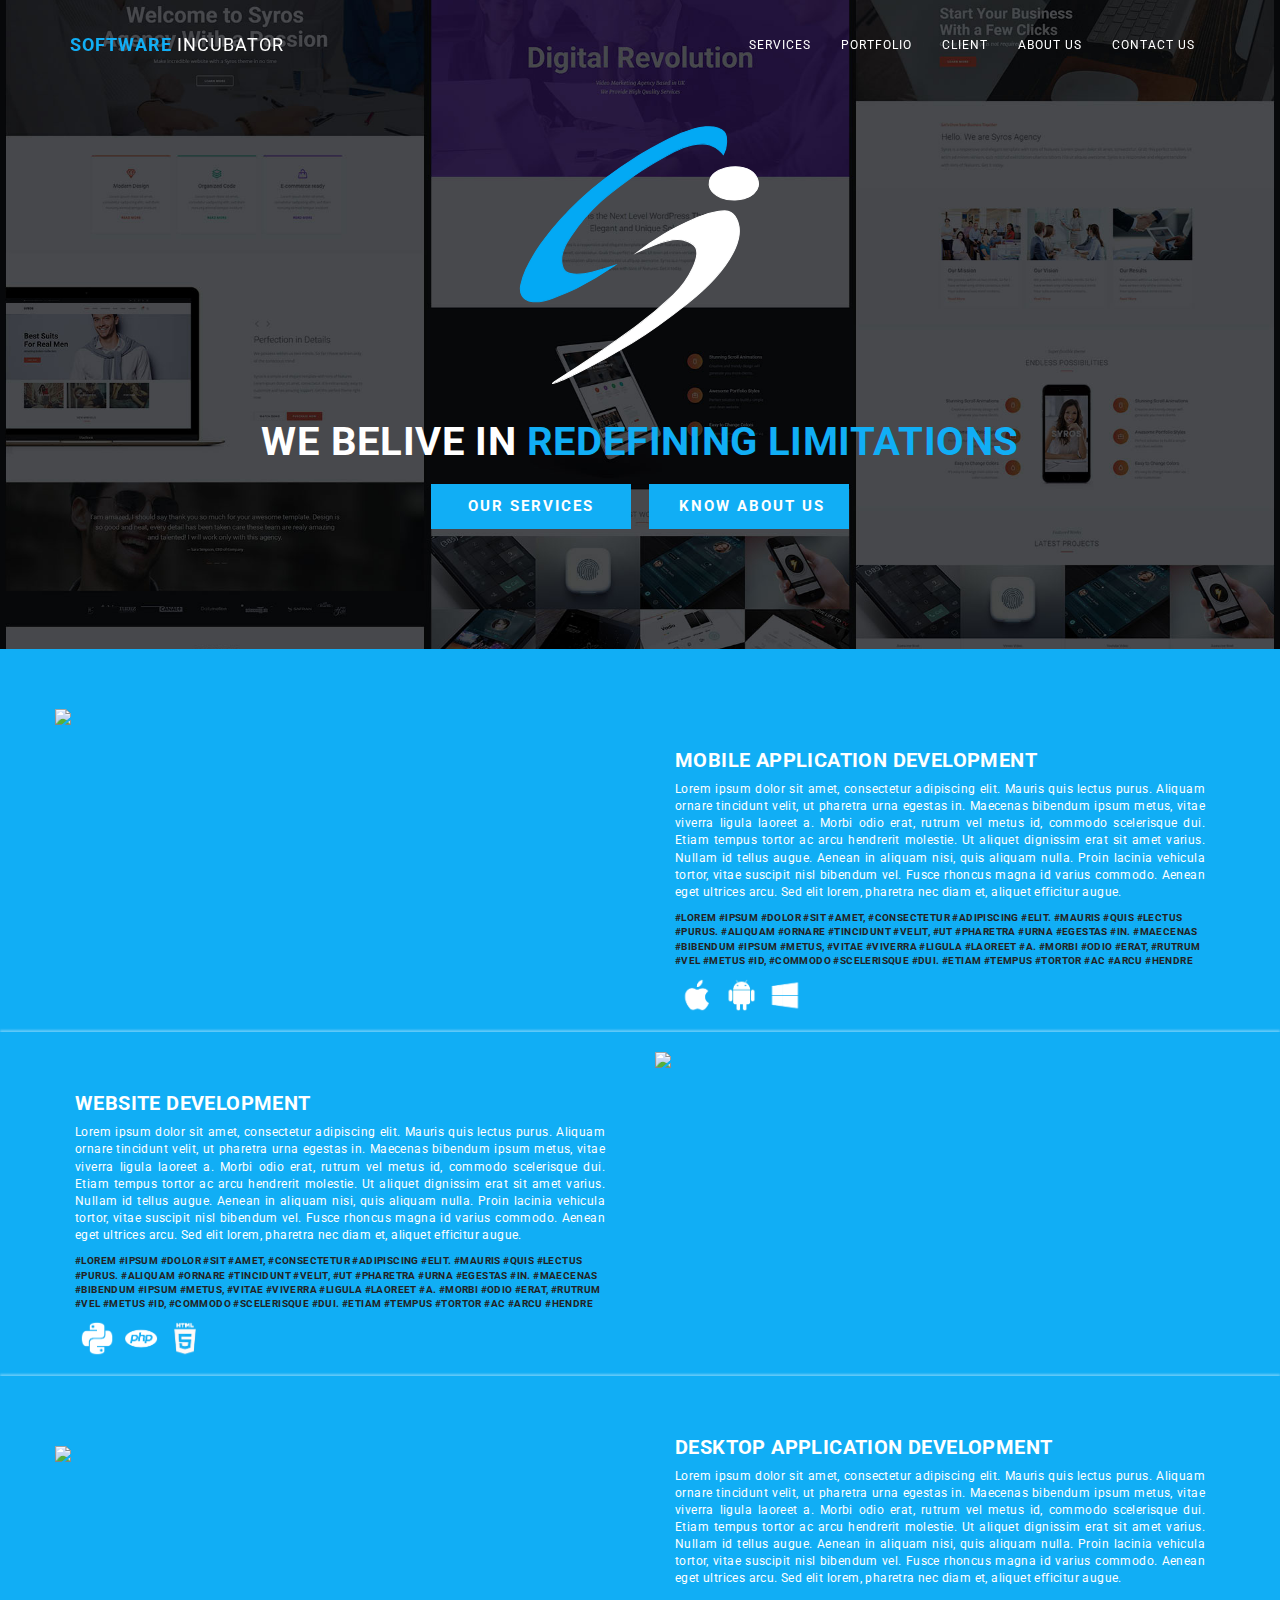
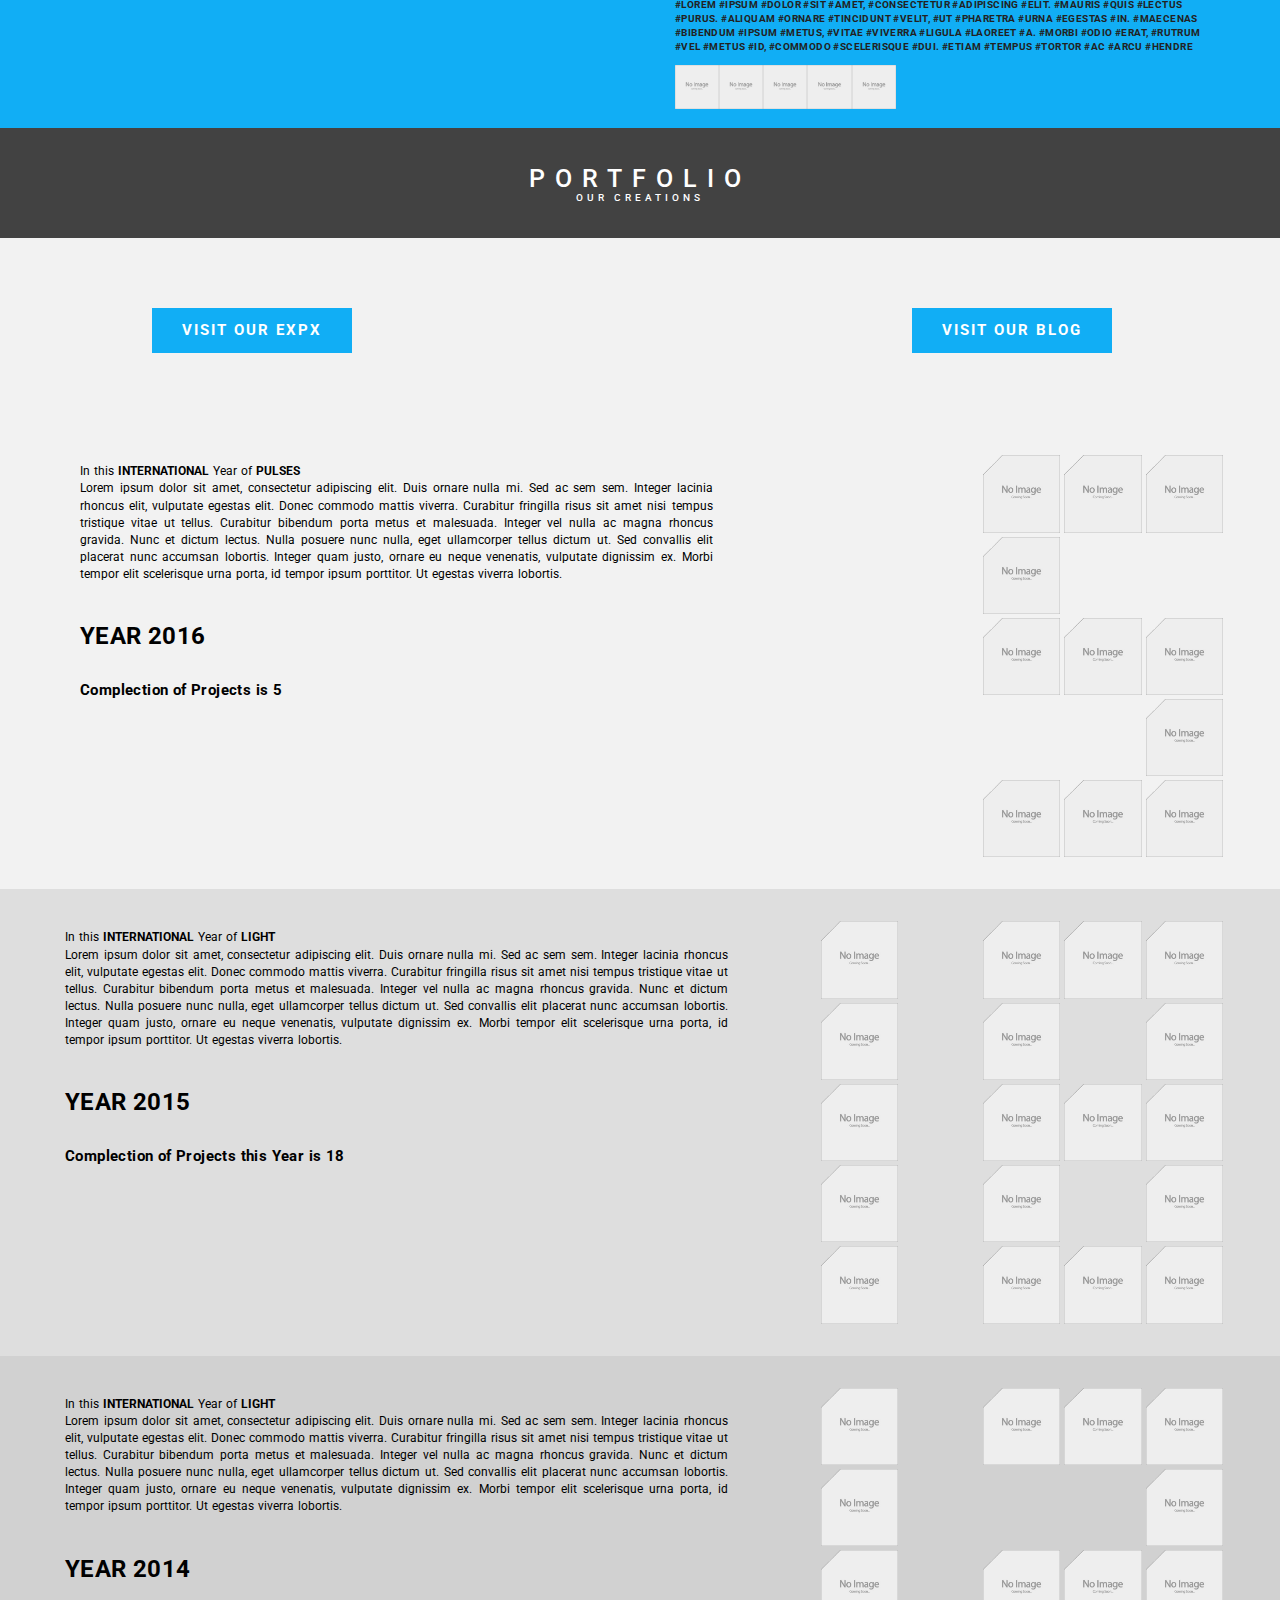
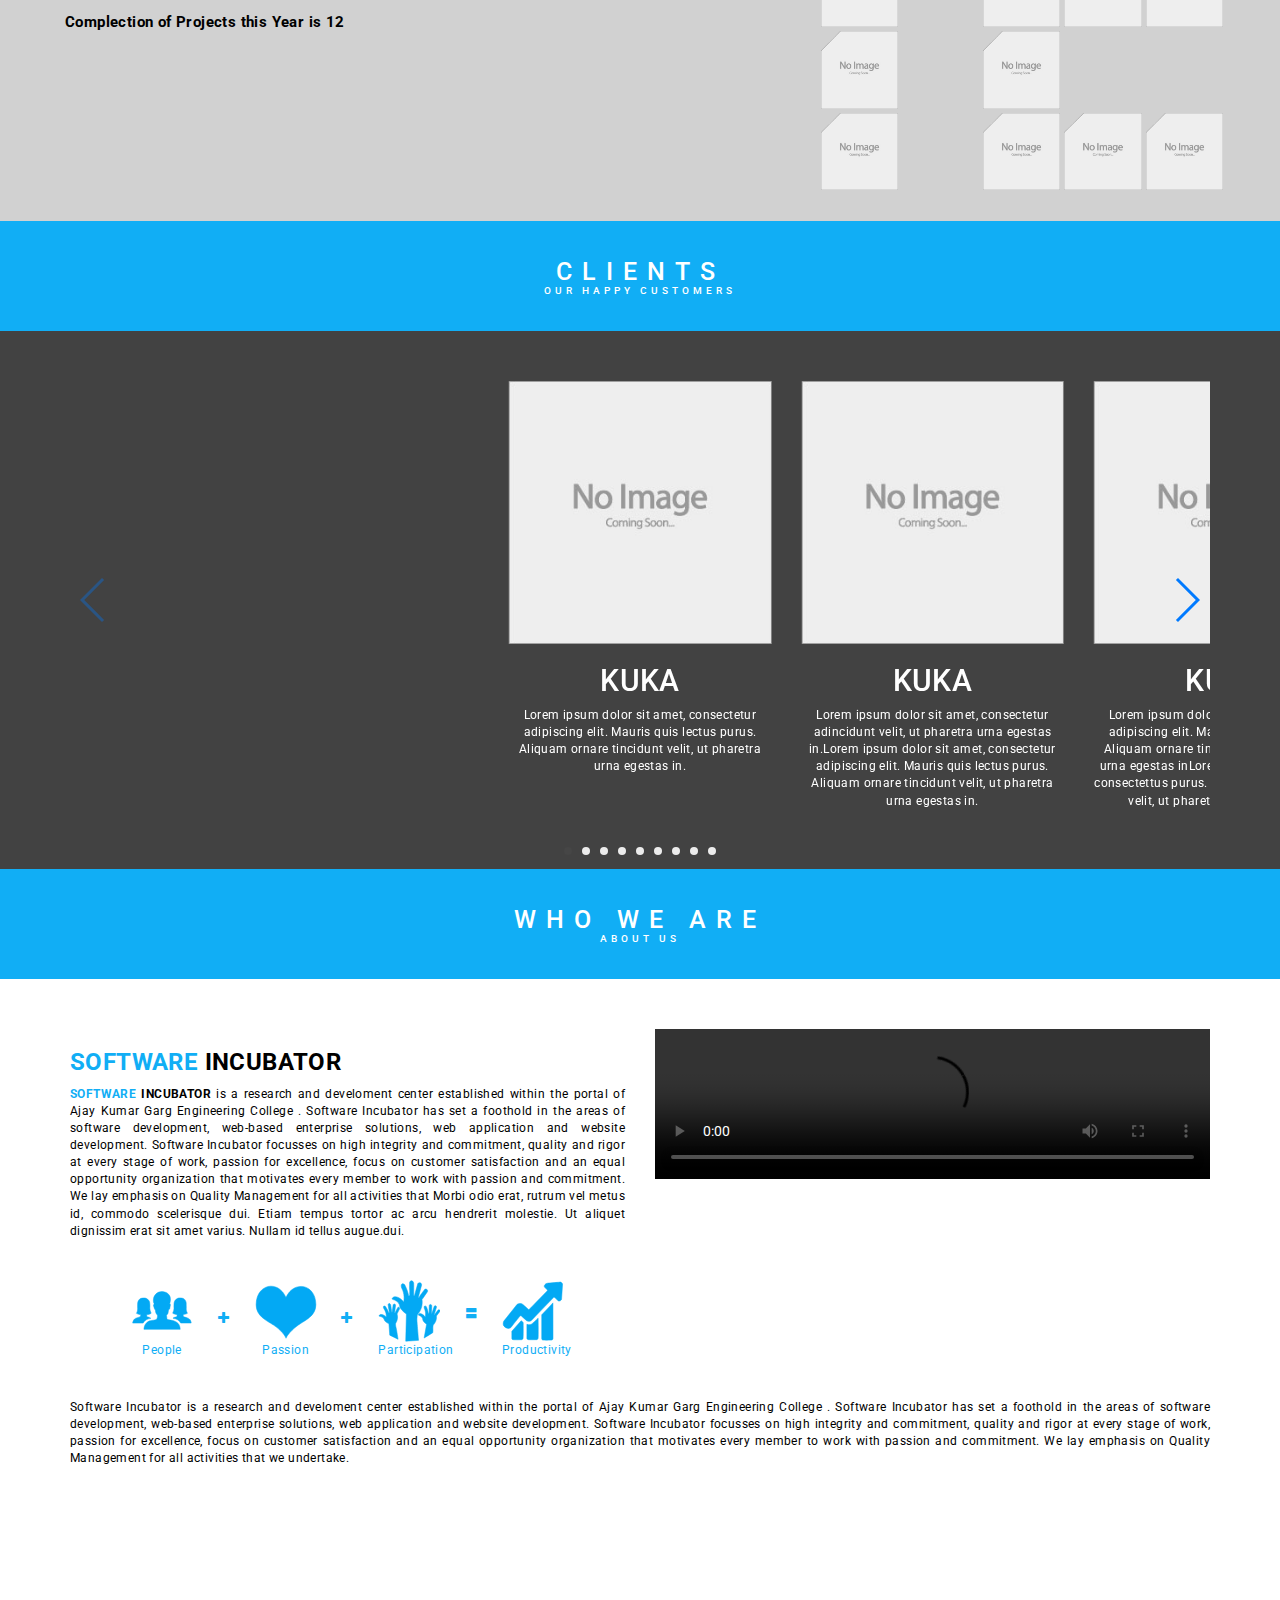
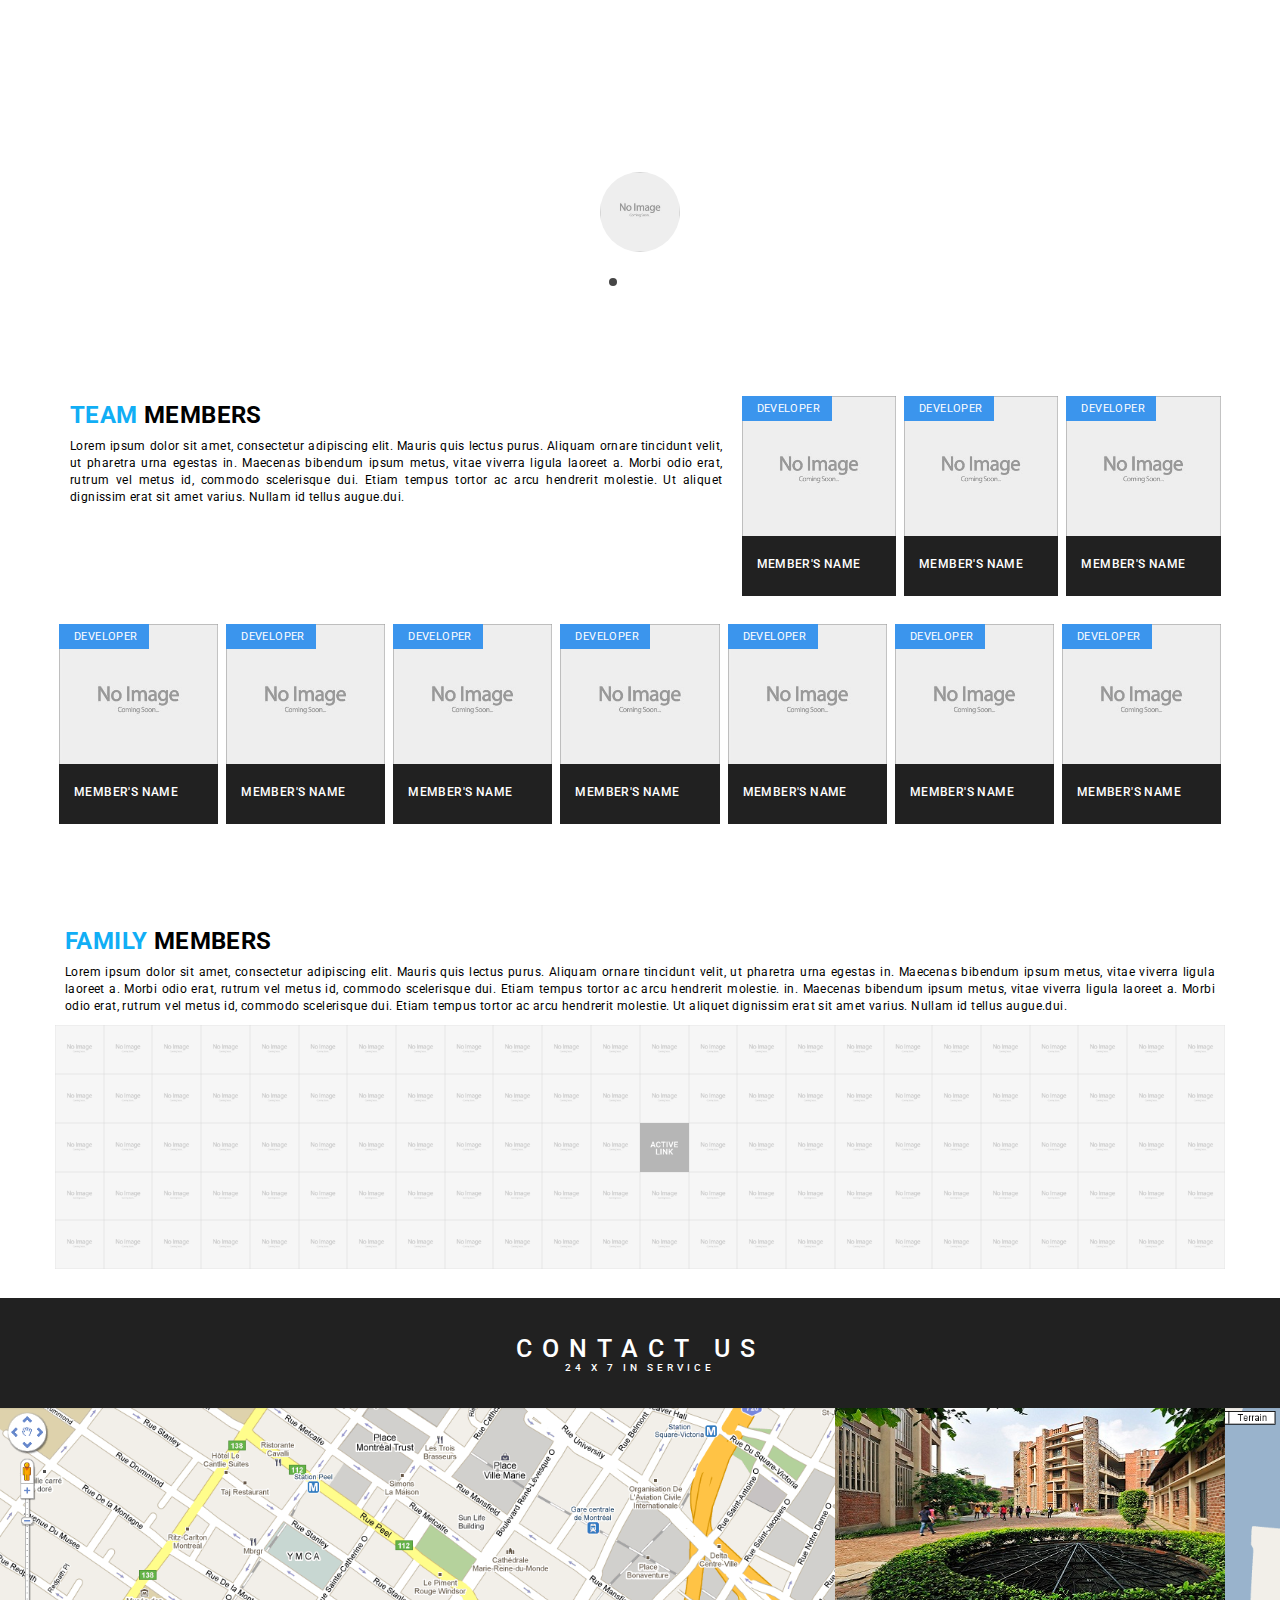
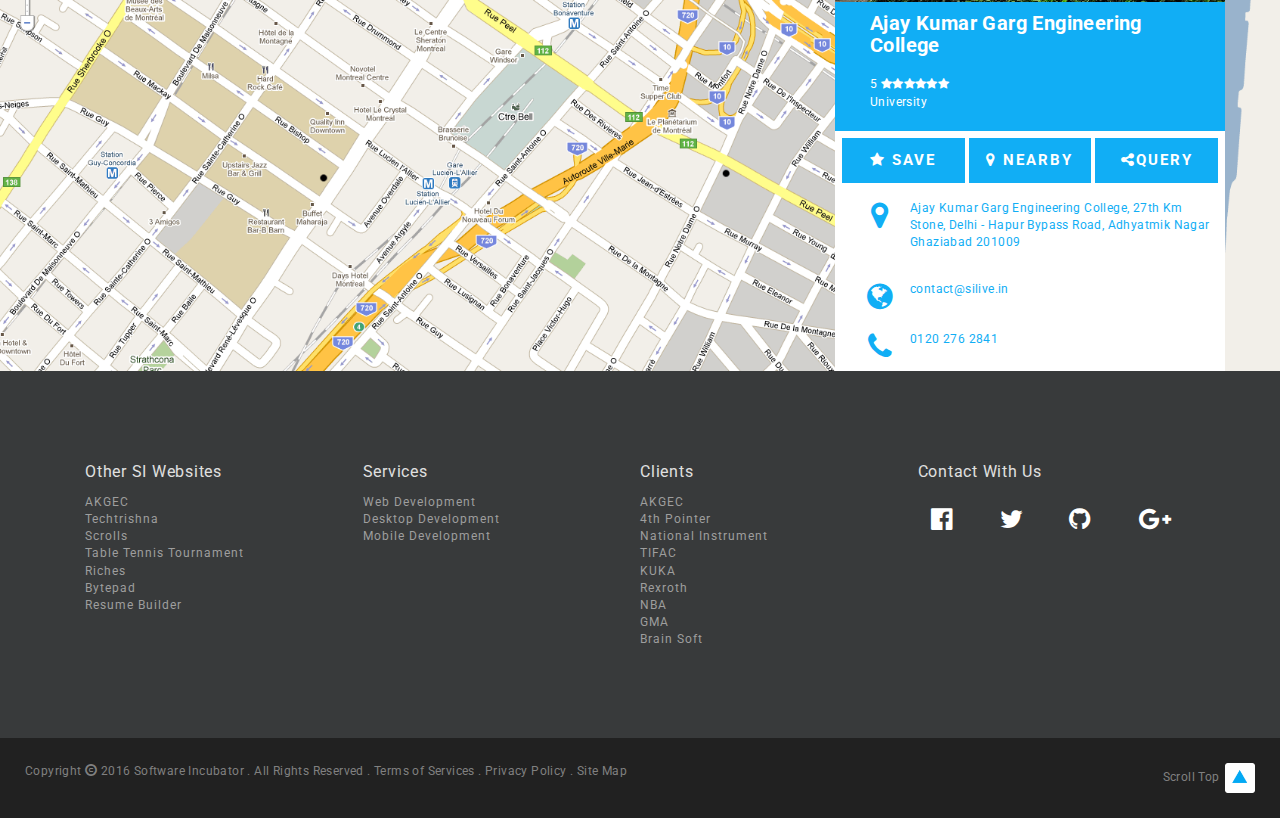
==== index.html @ 10e71248 "Page 404 Added" ====
<!DOCTYPE html>
<html>
<head>
	<title>SILIVE</title>
	<link rel="icon" href="images/silogo.png">
	<meta charset="utf-8">
  	<meta name="viewport" content="width=device-width, initial-scale=1">

	<!-- Bootstrap CDN -->
  	<link rel="stylesheet" href="http://maxcdn.bootstrapcdn.com/bootstrap/3.3.6/css/bootstrap.min.css">
  	<script src="https://ajax.googleapis.com/ajax/libs/jquery/1.12.0/jquery.min.js"></script>	
  	<script src="http://maxcdn.bootstrapcdn.com/bootstrap/3.3.6/js/bootstrap.min.js"></script>

  	<!-- Font Awesome CDN -->
  	<link rel="stylesheet" href="https://maxcdn.bootstrapcdn.com/font-awesome/4.5.0/css/font-awesome.min.css">
  	<script src="https://use.fontawesome.com/16cc13ce3b.js"></script>

    <!-- Google Map -->
    <script src="http://maps.googleapis.com/maps/api/js"></script>

    <!-- Google FOnt -->
    <link href='https://fonts.googleapis.com/css?family=Roboto:400,500,300,100,700,900' rel='stylesheet' type='text/css'>
    <link href="https://fonts.googleapis.com/css?family=Secular+One" rel="stylesheet">

  	<!-- User Stylesheet -->
  	<link rel="stylesheet" type="text/css" href="layout.css">
  	<link rel="stylesheet" type="text/css" href="stylesheet.css">

  	<!-- User JavaScript -->
  	<script src="javascript.js"></script>

    <!-- Swiper CSS & JS -->
    <link rel="stylesheet" type="text/css" href="lib/swiper.css">
    <script src="lib/swiper.min.js"></script>

    <!-- Loader -->
	<script src="http://cdnjs.cloudflare.com/ajax/libs/modernizr/2.8.2/modernizr.js"></script>	
	<link href="smart.scss" rel="stylesheet/scss" type="text/css">

</head>
<body id="page-top" data-spy="scroll" data-target=".navbar-fixed-top">
<!-- Loader -->
<!-- <div class="se-pre-con"></div> -->


<div id="wrapper"><!-- Wrapper -->

<!-- \\\\\\\\\\\\\\\\\\\\\\\\\\\\\\\\\\\\\\\\\\\\\\\\\\\\\\\\\\\\\\\\\\\\\\\\\\\\\\\\\\\\\\\\\\\\\\\\\\\\\\\\\\\\\\\\\\\\\\\\\\\\\\\\ -->
<!-- Navigation Bar -->
<div class="navigation">
	<nav class="navbar navbar-custom navbar-fixed-top" role="navigation">
        <div class="container">
            <div class="navbar-header">
                <button type="button" class="navbar-toggle" data-toggle="collapse" data-target=".navbar-main-collapse" style="color: #11aef5;">
                    <div id="nav-icon1">
					  <span></span>
					  <span></span>
					  <span></span>
					</div>
                </button>
                <a class="navbar-brand page-scroll" href="#page-top">
                    <span styl
                    ><span style="color: #11aef5; font-weight: 700;">Software</span> Incubator</span>
                </a>
            </div>
            <div class="collapse navbar-collapse navbar-right navbar-main-collapse">
                <ul class="nav navbar-nav">
                    <li class="hidden">
                        <a href="#page-top"></a>
                    </li>
                    <li>
                        <a class="page-scroll" href="#nav2">Services</a>
                    </li>
                    <li>
                        <a class="page-scroll" href="#nav3">Portfolio</a>
                    </li>
                    <li>
                        <a class="page-scroll" href="#nav4">Client</a>
                    </li>
                    <li>
                        <a class="page-scroll" href="#nav5">About Us</a>
                    </li>
                    <li>
                        <a class="page-scroll" href="#nav6">Contact Us</a>
                    </li>
                </ul>
            </div>
            
        </div>
    </nav>
</div>

<!-- Landing Page -->
<div class="landingpage animate-bg">
	<div class="fluid-container" >
		<div style="text-align: center;padding: 120px 0px 110px 0px;">
			<img src="images/silogo.svg" width="280px" height="280px">
			<h1 style="font-size: 40px; font-weight: 700; color: white; text-transform: uppercase;/* text-shadow: 1px 1px 2px #000;*/">We belive in <span style="color: #11aef5;"> Redefining Limitations</h1>
			<span><a class="page-scroll" href="#nav2"><button type="button" class="btn button fill"> Our Services</button></a> <a class="page-scroll" href="#nav5"><button type="button" class="btn button fill">Know About Us</button></a></span>
		</div>
	</div>

	

</div>

<!-- \\\\\\\\\\\\\\\\\\\\\\\\\\\\\\\\\\\\\\\\\\\\\\\\\\\\\\\\\\\\\\\\\\\\\\\\\\\\\\\\\\\\\\\\\\\\\\\\\\\\\\\\\\\\\\\\\\\\\\\\\\\\\\\\ -->
<!-- Services -->
<section class="services" id="nav2">
	<div class="fluid-container"><!-- Mobile Application Development -->
		<div class="container" style="padding: 60px 0px 20px 0px;">
			<div class="row">
				<div class="col-sm-6">
					<div><!-- Mobile Development Image -->
						<img src="images/service_mob.png" class="img-responsive">
					</div>
				</div>
				<div class="col-sm-6"><!-- Mobile Development Content -->
					<div style="padding: 20px;">
						<h3 style="font-size: 20px; font-weight: bolder;text-transform: uppercase;">Mobile Application Development</h3>
						<p style="font-size: 12px; text-align: justify;" class="hidden-xs">Lorem ipsum dolor sit amet, consectetur adipiscing elit. Mauris quis lectus purus. Aliquam ornare tincidunt velit, ut pharetra urna egestas in. Maecenas bibendum ipsum metus, vitae viverra ligula laoreet a. Morbi odio erat, rutrum vel metus id, commodo scelerisque dui. Etiam tempus tortor ac arcu hendrerit molestie. Ut aliquet dignissim erat sit amet varius. Nullam id tellus augue. Aenean in aliquam nisi, quis aliquam nulla. Proin lacinia vehicula tortor, vitae suscipit nisl bibendum vel. Fusce rhoncus magna id varius commodo. Aenean eget ultrices arcu. Sed elit lorem, pharetra nec diam et, aliquet efficitur augue.</p>
						<p style="font-size: 10px; color: #212121; font-weight: bolder; text-transform: uppercase;" >#Lorem 
						#ipsum #dolor #sit #amet, #consectetur #adipiscing #elit. #Mauris #quis #lectus #purus. #Aliquam #ornare #tincidunt #velit, #ut #pharetra #urna #egestas #in. #Maecenas #bibendum #ipsum #metus, #vitae #viverra #ligula #laoreet #a. #Morbi #odio #erat, #rutrum #vel #metus #id, #commodo #scelerisque #dui. #Etiam #tempus #tortor #ac #arcu #hendre</p>
						<div class="col-sm-12" style="padding: 0px;"><!-- Mobile Development technologies Images -->
							<div class="user-col-sm-1" style="padding: 0px 5px;" >
								<img src="images/mob_1.png" class="img-responsive" alt="tech_name">
							</div>
							<div class="user-col-sm-1" style="padding: 0px 5px ;">
								<img src="images/mob_2.png" class="img-responsive" alt="tech_name">
							</div>
							<div class="user-col-sm-1" style="padding: 0px 5px ;">
								<img src="images/mob_3.png" class="img-responsive" alt="tech_name">
							</div>
						</div>
					</div>
				</div>
			</div>
		</div>
	</div>

	<div class="fluid-container" style="box-shadow: 0px -2px 2px 0px rgba(255, 255, 255, 0.35);"> <!-- Website Development -->
		<div class="container" style="padding: 20px 0px 20px 0px;">
			<div class="row">
				<div class="col-sm-push-6 col-sm-6 ">
					<div><!-- Website Development Image -->
						<img src="images/service_lap.png" class="img-responsive">
					</div>
				</div>
				<div class="col-sm-pull-6 col-sm-6">
					<div style="padding: 20px;"><!-- Website Development Content -->
						<h3 style="font-size: 20px; font-weight: bolder;text-transform: uppercase;" >Website Development</h3>
						<p style="font-size: 12px; text-align: justify;" class="hidden-xs">Lorem ipsum dolor sit amet, consectetur adipiscing elit. Mauris quis lectus purus. Aliquam ornare tincidunt velit, ut pharetra urna egestas in. Maecenas bibendum ipsum metus, vitae viverra ligula laoreet a. Morbi odio erat, rutrum vel metus id, commodo scelerisque dui. Etiam tempus tortor ac arcu hendrerit molestie. Ut aliquet dignissim erat sit amet varius. Nullam id tellus augue. Aenean in aliquam nisi, quis aliquam nulla. Proin lacinia vehicula tortor, vitae suscipit nisl bibendum vel. Fusce rhoncus magna id varius commodo. Aenean eget ultrices arcu. Sed elit lorem, pharetra nec diam et, aliquet efficitur augue.</p>
						<p style="font-size: 10px; color: #212121; font-weight: bolder; text-transform: uppercase;">#Lorem 
						#ipsum #dolor #sit #amet, #consectetur #adipiscing #elit. #Mauris #quis #lectus #purus. #Aliquam #ornare #tincidunt #velit, #ut #pharetra #urna #egestas #in. #Maecenas #bibendum #ipsum #metus, #vitae #viverra #ligula #laoreet #a. #Morbi #odio #erat, #rutrum #vel #metus #id, #commodo #scelerisque #dui. #Etiam #tempus #tortor #ac #arcu #hendre</p>
						<div class="col-xs-12" style="padding: 0px;"><!-- Website Development technologies Images -->
							<div class="user-col-sm-1" style="padding: 0px 5px;">
								<img src="images/web_1.png" class="img-responsive" alt="tech_name">
							</div>
							<div class="user-col-sm-1" style="padding: 0px 5px;">
								<img src="images/web_2.png" class="img-responsive" alt="tech_name">
							</div>
							<div class="user-col-sm-1" style="padding: 0px 5px; ">
								<img src="images/web_3.png" class="img-responsive" alt="tech_name">
							</div>
						</div>
					</div>
				</div>
			</div>
		</div>
	</div>

	<div class="fluid-container" style="box-shadow: 0px -2px 2px 0px rgba(255, 255, 255, 0.35);"> <!-- Desktop Development -->
		<div class="container" style="padding: 20px 0px 20px 0px;">
			<div class="row">
				<div class="col-sm-6"><!-- Desktop Development Content -->
					<div><!-- Website Development Image -->
						<img src="images/service_desk.png" class="img-responsive" style="padding-top: 50px;">
					</div>
				</div>
				<div class="col-sm-6">
					<div style="padding: 20px;"><!-- Desktop Development Content -->
						<h3 style="font-size: 20px; font-weight: bolder;text-transform: uppercase;">Desktop Application Development</h3>
						<p style="font-size: 12px; text-align: justify;"  class="hidden-xs">Lorem ipsum dolor sit amet, consectetur adipiscing elit. Mauris quis lectus purus. Aliquam ornare tincidunt velit, ut pharetra urna egestas in. Maecenas bibendum ipsum metus, vitae viverra ligula laoreet a. Morbi odio erat, rutrum vel metus id, commodo scelerisque dui. Etiam tempus tortor ac arcu hendrerit molestie. Ut aliquet dignissim erat sit amet varius. Nullam id tellus augue. Aenean in aliquam nisi, quis aliquam nulla. Proin lacinia vehicula tortor, vitae suscipit nisl bibendum vel. Fusce rhoncus magna id varius commodo. Aenean eget ultrices arcu. Sed elit lorem, pharetra nec diam et, aliquet efficitur augue.</p>
						<p style="font-size: 10px; color: #212121; font-weight: bolder; text-transform: uppercase;">#Lorem 
						#ipsum #dolor #sit #amet, #consectetur #adipiscing #elit. #Mauris #quis #lectus #purus. #Aliquam #ornare #tincidunt #velit, #ut #pharetra #urna #egestas #in. #Maecenas #bibendum #ipsum #metus, #vitae #viverra #ligula #laoreet #a. #Morbi #odio #erat, #rutrum #vel #metus #id, #commodo #scelerisque #dui. #Etiam #tempus #tortor #ac #arcu #hendre</p>
						<div class="col-sm-12" style="padding: 0px;"><!-- Desktop Development technologies Images -->
							<div class="user-col-sm-1" style="padding: 0px;">
								<img src="images/placeholder_image.jpg" class="img-responsive" alt="tech_name">
							</div>
							<div class="user-col-sm-1" style="padding: 0px;">
								<img src="images/placeholder_image.jpg" class="img-responsive" alt="tech_name">
							</div>
							<div class="user-col-sm-1" style="padding: 0px;">
								<img src="images/placeholder_image.jpg" class="img-responsive" alt="tech_name">
							</div>
							<div class="user-col-sm-1" style="padding: 0px;">
								<img src="images/placeholder_image.jpg" class="img-responsive" alt="tech_name">
							</div>
							<div class="user-col-sm-1" style="padding: 0px;">
								<img src="images/placeholder_image.jpg" class="img-responsive" alt="tech_name">
							</div>
						</div>
					</div>
				</div>
			</div>
		</div>
	</div>
</section>





<!-- \\\\\\\\\\\\\\\\\\\\\\\\\\\\\\\\\\\\\\\\\\\\\\\\\\\\\\\\\\\\\\\\\\\\\\\\\\\\\\\\\\\\\\\\\\\\\\\\\\\\\\\\\\\\\\\\\\\\\\\\\\\\\\\\ -->
<!-- Portfolio -->
<div class="error" id="nav3"></div>
<div class="portfolio"  >
<div class="container-fluid" style="background-color:#424242; color:#fff; padding:15px;" align="center" >
      <h1 style="font-size:25px; font-family: 'Roboto', sans-serif;letter-spacing: 10px; padding: 2px;">PORTFOLIO</h1>
      <h6 style="font-size:10px; font-family: 'Roboto', sans-serif;letter-spacing: 4px; padding: 10px; margin-top:-22px;">OUR CREATIONS</h6>
</div>
<div class="container-fluid" style="background-image: url(images/bg9.jpg); background-size: cover;background-attachment: fixed;">
	<div class="container">
		<div class="col-sm-12" style="padding: 0px;">
			<div class="col-sm-4">
				<div style="padding: 60px;">
					<a class="page-scroll" href=""><button type="button" class="btn button fill"> Visit Our Expx </button></a>
				</div>
			</div>
			<div class="col-sm-4">
				
			</div>
			<div class="col-sm-4">
				<div style="padding: 60px;">
					<a class="page-scroll" href=""><button type="button" class="btn button fill"> Visit Our Blog </button></a>
				</div>
			</div>
		</div>
	</div>
</div>

	<div class="fluid-container">		
		<div class="container">
				<div class="row" id="2016" style="padding: 30px 0px;"><!-- YEAR 2016 -->
						<div class="col-sm-7" id="col_pad">
							<p style="font-size: 12px; letter-spacing: 0px; word-spacing: 1px; padding: 10px; text-align: justify;">In this <span class="bold">INTERNATIONAL</span> Year of <span class="bold">PULSES</span> <br>Lorem ipsum dolor sit amet, consectetur adipiscing elit. Duis ornare nulla mi. Sed ac sem sem. Integer lacinia rhoncus elit, vulputate egestas elit. Donec commodo mattis viverra. Curabitur fringilla risus sit amet nisi tempus tristique vitae ut tellus. Curabitur bibendum porta metus et malesuada. Integer vel nulla ac magna rhoncus gravida. Nunc et dictum lectus. Nulla posuere nunc nulla, eget ullamcorper tellus dictum ut. Sed convallis elit placerat nunc accumsan lobortis. Integer quam justo, ornare eu neque venenatis, vulputate dignissim ex. Morbi tempor elit scelerisque urna porta, id tempor ipsum porttitor. Ut egestas viverra lobortis.</p>
							<h3 class="bold" style="padding: 10px;">YEAR 2016</h3>
							<p class="bolder" style="font-size: 15px; padding: 10px;">Complection of Projects is 5</p>
						</div>

						<div class="col-sm-5">
							<div class="row">

								<div class="user-col-sm-2 boss hidden-img" style="padding:2px;"><!-- PORTFOLIO LINK -->
									<div class="caption">
										<div class="sub-content">
											<div class="caption-content">
												<div class="btn-livep">
													<span class="glyphicon glyphicon-eye-open" ></span>		
												</div>
											</div>		
										</div>
									</div>
									<img src="images/placeholder_image.png" id="port-img">
								</div>
								<div class="user-col-sm-2 boss hidden-img" style="padding:2px;"><!-- PORTFOLIO LINK -->
									<div class="caption">
										<div class="sub-content">
											<div class="caption-content">
												<div class="btn-livep">
													<span class="glyphicon glyphicon-eye-open" ></span>		
												</div>
											</div>		
										</div>
									</div>
									<img src="images/placeholder_image.png" id="port-img">
								</div>
								<div class="user-col-sm-2 boss hidden-img" style="padding:2px;"><!-- PORTFOLIO LINK -->
									<div class="caption">
										<div class="sub-content">
											<div class="caption-content">
												<div class="btn-livep">
													<span class="glyphicon glyphicon-eye-open" ></span>		
												</div>
											</div>		
										</div>
									</div>
									<img src="images/placeholder_image.png" id="port-img">
								</div>
								<a href="#portfolioModal1" class="portfolio-link" data-toggle="modal">
								<div class="user-col-sm-2 boss" style="padding:2px;"><!-- PORTFOLIO LINK -->
									<div class="caption">
										<div class="sub-content">
											<div class="caption-content">
												<div class="btn-livep">
													<span class="glyphicon glyphicon-eye-open" ></span>		
												</div>
											</div>		
										</div>
									</div>
									<img src="images/placeholder_image.png" id="port-img">
								</div>
								</a>
								<a href="#portfolioModal1" class="portfolio-link" data-toggle="modal">
								<div class="user-col-sm-2 boss" style="padding:2px;"><!-- PORTFOLIO LINK -->
									<div class="caption">
										<div class="sub-content">
											<div class="caption-content">
												<div class="btn-livep">
													<span class="glyphicon glyphicon-eye-open" ></span>		
												</div>
											</div>		
										</div>
									</div>
									<img src="images/placeholder_image.png" id="port-img">
								</div>
								</a>
								<a href="#portfolioModal1" class="portfolio-link" data-toggle="modal">
								<div class="user-col-sm-2 boss" style="padding:2px;"><!-- PORTFOLIO LINK -->
									<div class="caption">
										<div class="sub-content">
											<div class="caption-content">
												<div class="btn-livep">
													<span class="glyphicon glyphicon-eye-open" ></span>		
												</div>
											</div>		
										</div>
									</div>
									<img src="images/placeholder_image.png" id="port-img">
								</div>
								</a>
							</div>
							<div class="row">
								<div class="user-col-sm-2 boss hidden-img" style="padding:2px;"><!-- PORTFOLIO LINK -->
									<div class="caption">
										<div class="sub-content">
											<div class="caption-content">
												<div class="btn-livep">
													<span class="glyphicon glyphicon-eye-open" ></span>		
												</div>
											</div>		
										</div>
									</div>
									<img src="images/placeholder_image.png" id="port-img">
								</div>
								<div class="user-col-sm-2 boss hidden-img" style="padding:2px;"><!-- PORTFOLIO LINK -->
									<div class="caption">
										<div class="sub-content">
											<div class="caption-content">
												<div class="btn-livep">
													<span class="glyphicon glyphicon-eye-open" ></span>		
												</div>
											</div>		
										</div>
									</div>
									<img src="images/placeholder_image.png" id="port-img">
								</div>
								<div class="user-col-sm-2 boss hidden-img" style="padding:2px;"><!-- PORTFOLIO LINK -->
									<div class="caption">
										<div class="sub-content">
											<div class="caption-content">
												<div class="btn-livep">
													<span class="glyphicon glyphicon-eye-open" ></span>		
												</div>
											</div>		
										</div>
									</div>
									<img src="images/placeholder_image.png" id="port-img">
								</div>
								<a href="#portfolioModal1" class="portfolio-link" data-toggle="modal">
								<div class="user-col-sm-2 boss" style="padding:2px;"><!-- PORTFOLIO LINK -->
									<div class="caption">
										<div class="sub-content">
											<div class="caption-content">
												<div class="btn-livep">
													<span class="glyphicon glyphicon-eye-open" ></span>		
												</div>
											</div>		
										</div>
									</div>
									<img src="images/placeholder_image.png" id="port-img">
								</div>
								</a>
								<div class="user-col-sm-2 boss hidden-img" style="padding:2px;"><!-- PORTFOLIO LINK -->
									<div class="caption">
										<div class="sub-content">
											<div class="caption-content">
												<div class="btn-livep">
													<span class="glyphicon glyphicon-eye-open" ></span>		
												</div>
											</div>		
										</div>
									</div>
									<img src="images/placeholder_image.png" id="port-img">
								</div>
								<div class="user-col-sm-2 boss hidden-img" style="padding:2px;"><!-- PORTFOLIO LINK -->
									<div class="caption">
										<div class="sub-content">
											<div class="caption-content">
												<div class="btn-livep">
													<span class="glyphicon glyphicon-eye-open" ></span>		
												</div>
											</div>		
										</div>
									</div>
									<img src="images/placeholder_image.png" id="port-img">
								</div>
							</div>
							<div class="row">
								<div class="user-col-sm-2 boss hidden-img" style="padding:2px;"><!-- PORTFOLIO LINK -->
									<div class="caption">
										<div class="sub-content">
											<div class="caption-content">
												<div class="btn-livep">
													<span class="glyphicon glyphicon-eye-open" ></span>		
												</div>
											</div>		
										</div>
									</div>
									<img src="images/placeholder_image.png" id="port-img">
								</div>
								<div class="user-col-sm-2 boss hidden-img" style="padding:2px;"><!-- PORTFOLIO LINK -->
									<div class="caption">
										<div class="sub-content">
											<div class="caption-content">
												<div class="btn-livep">
													<span class="glyphicon glyphicon-eye-open" ></span>		
												</div>
											</div>		
										</div>
									</div>
									<img src="images/placeholder_image.png" id="port-img">
								</div>
								<div class="user-col-sm-2 boss hidden-img" style="padding:2px;"><!-- PORTFOLIO LINK -->
									<div class="caption">
										<div class="sub-content">
											<div class="caption-content">
												<div class="btn-livep">
													<span class="glyphicon glyphicon-eye-open" ></span>		
												</div>
											</div>		
										</div>
									</div>
									<img src="images/placeholder_image.png" id="port-img">
								</div>
								<a href="#portfolioModal1" class="portfolio-link" data-toggle="modal">
								<div class="user-col-sm-2 boss" style="padding:2px;"><!-- PORTFOLIO LINK -->
									<div class="caption">
										<div class="sub-content">
											<div class="caption-content">
												<div class="btn-livep">
													<span class="glyphicon glyphicon-eye-open" ></span>		
												</div>
											</div>		
										</div>
									</div>
									<img src="images/placeholder_image.png" id="port-img">
								</div>
								</a>
								<a href="#portfolioModal1" class="portfolio-link" data-toggle="modal">
								<div class="user-col-sm-2 boss" style="padding:2px;"><!-- PORTFOLIO LINK -->
									<div class="caption">
										<div class="sub-content">
											<div class="caption-content">
												<div class="btn-livep">
													<span class="glyphicon glyphicon-eye-open" ></span>		
												</div>
											</div>		
										</div>
									</div>
									<img src="images/placeholder_image.png" id="port-img">
								</div>
								</a>
								<a href="#portfolioModal1" class="portfolio-link" data-toggle="modal">
								<div class="user-col-sm-2 boss" style="padding:2px;"><!-- PORTFOLIO LINK -->
									<div class="caption">
										<div class="sub-content">
											<div class="caption-content">
												<div class="btn-livep">
													<span class="glyphicon glyphicon-eye-open" ></span>		
												</div>
											</div>		
										</div>
									</div>
									<img src="images/placeholder_image.png" id="port-img">
								</div>
								</a>
							</div>
							<div class="row">
								<div class="user-col-sm-2 boss hidden-img" style="padding:2px;"><!-- PORTFOLIO LINK -->
									<div class="caption">
										<div class="sub-content">
											<div class="caption-content">
												<div class="btn-livep">
													<span class="glyphicon glyphicon-eye-open" ></span>		
												</div>
											</div>		
										</div>
									</div>
									<img src="images/placeholder_image.png" id="port-img">
								</div>
								<div class="user-col-sm-2 boss hidden-img" style="padding:2px;"><!-- PORTFOLIO LINK -->
									<div class="caption">
										<div class="sub-content">
											<div class="caption-content">
												<div class="btn-livep">
													<span class="glyphicon glyphicon-eye-open" ></span>		
												</div>
											</div>		
										</div>
									</div>
									<img src="images/placeholder_image.png" id="port-img">
								</div>
								<div class="user-col-sm-2 boss hidden-img" style="padding:2px;"><!-- PORTFOLIO LINK -->
									<div class="caption">
										<div class="sub-content">
											<div class="caption-content">
												<div class="btn-livep">
													<span class="glyphicon glyphicon-eye-open" ></span>		
												</div>
											</div>		
										</div>
									</div>
									<img src="images/placeholder_image.png" id="port-img">
								</div>
								<div class="user-col-sm-2 boss hidden-img" style="padding:2px;"><!-- PORTFOLIO LINK -->
									<div class="caption">
										<div class="sub-content">
											<div class="caption-content">
												<div class="btn-livep">
													<span class="glyphicon glyphicon-eye-open" ></span>		
												</div>
											</div>		
										</div>
									</div>
									<img src="images/placeholder_image.png" id="port-img">
								</div>
								<div class="user-col-sm-2 boss hidden-img" style="padding:2px;"><!-- PORTFOLIO LINK -->
									<div class="caption">
										<div class="sub-content">
											<div class="caption-content">
												<div class="btn-livep">
													<span class="glyphicon glyphicon-eye-open" ></span>		
												</div>
											</div>		
										</div>
									</div>
									<img src="images/placeholder_image.png" id="port-img">
								</div>
								<a href="#portfolioModal1" class="portfolio-link" data-toggle="modal">
								<div class="user-col-sm-2 boss" style="padding:2px;"><!-- PORTFOLIO LINK -->
									<div class="caption">
										<div class="sub-content">
											<div class="caption-content">
												<div class="btn-livep">
													<span class="glyphicon glyphicon-eye-open" ></span>		
												</div>
											</div>		
										</div>
									</div>
									<img src="images/placeholder_image.png" id="port-img">
								</div>
								</a>
							</div>
							<div class="row">
								<div class="user-col-sm-2 boss hidden-img" style="padding:2px;"><!-- PORTFOLIO LINK -->
									<div class="caption">
										<div class="sub-content">
											<div class="caption-content">
												<div class="btn-livep">
													<span class="glyphicon glyphicon-eye-open" ></span>		
												</div>
											</div>		
										</div>
									</div>
									<img src="images/placeholder_image.png" id="port-img">
								</div>
								<div class="user-col-sm-2 boss hidden-img" style="padding:2px;"><!-- PORTFOLIO LINK -->
									<div class="caption">
										<div class="sub-content">
											<div class="caption-content">
												<div class="btn-livep">
													<span class="glyphicon glyphicon-eye-open" ></span>		
												</div>
											</div>		
										</div>
									</div>
									<img src="images/placeholder_image.png" id="port-img">
								</div>
								<div class="user-col-sm-2 boss hidden-img" style="padding:2px;"><!-- PORTFOLIO LINK -->
									<div class="caption">
										<div class="sub-content">
											<div class="caption-content">
												<div class="btn-livep">
													<span class="glyphicon glyphicon-eye-open" ></span>		
												</div>
											</div>		
										</div>
									</div>
									<img src="images/placeholder_image.png" id="port-img">
								</div>
								<a href="#portfolioModal1" class="portfolio-link" data-toggle="modal">
								<div class="user-col-sm-2 boss" style="padding:2px;"><!-- PORTFOLIO LINK -->
									<div class="caption">
										<div class="sub-content">
											<div class="caption-content">
												<div class="btn-livep">
													<span class="glyphicon glyphicon-eye-open" ></span>		
												</div>
											</div>		
										</div>
									</div>
									<img src="images/placeholder_image.png" id="port-img">
								</div>
								</a>
								<a href="#portfolioModal1" class="portfolio-link" data-toggle="modal">
								<div class="user-col-sm-2 boss" style="padding:2px;"><!-- PORTFOLIO LINK -->
									<div class="caption">
										<div class="sub-content">
											<div class="caption-content">
												<div class="btn-livep">
													<span class="glyphicon glyphicon-eye-open" ></span>		
												</div>
											</div>		
										</div>
									</div>
									<img src="images/placeholder_image.png" id="port-img">
								</div>
								</a>
								<a href="#portfolioModal1" class="portfolio-link" data-toggle="modal">
								<div class="user-col-sm-2 boss" style="padding:2px;"><!-- PORTFOLIO LINK -->
									<div class="caption">
										<div class="sub-content">
											<div class="caption-content">
												<div class="btn-livep">
													<span class="glyphicon glyphicon-eye-open" ></span>		
												</div>
											</div>		
										</div>
									</div>
									<img src="images/placeholder_image.png" id="port-img">
								</div>
								</a>
							</div>
						</div>
				</div>
		</div>
	</div>		



	<div class="fluid-container" style="background-color: #DEDEDE;">		
		<div class="container">
				<div class="row" id="2015" style="padding: 30px 0px;"><!-- YEAR 2015 -->
						<div class="col-sm-7" id="col-pad">
							<p style="font-size: 12px; letter-spacing: 0px; word-spacing: 1px; padding: 10px; text-align: justify;">In this <span class="bold">INTERNATIONAL</span> Year of <span class="bold">LIGHT</span> <br>Lorem ipsum dolor sit amet, consectetur adipiscing elit. Duis ornare nulla mi. Sed ac sem sem. Integer lacinia rhoncus elit, vulputate egestas elit. Donec commodo mattis viverra. Curabitur fringilla risus sit amet nisi tempus tristique vitae ut tellus. Curabitur bibendum porta metus et malesuada. Integer vel nulla ac magna rhoncus gravida. Nunc et dictum lectus. Nulla posuere nunc nulla, eget ullamcorper tellus dictum ut. Sed convallis elit placerat nunc accumsan lobortis. Integer quam justo, ornare eu neque venenatis, vulputate dignissim ex. Morbi tempor elit scelerisque urna porta, id tempor ipsum porttitor. Ut egestas viverra lobortis.</p>
							<h3 class="bold" style="padding: 10px;">YEAR 2015</h3>
							<p class="bolder" style="font-size: 15px; padding: 10px;">Complection of Projects this Year is 18</p>
						</div>

						<div class="col-sm-5">
							<div class="row">
								<div class="user-col-sm-2 boss hidden-img" style="padding:2px;"><!-- PORTFOLIO LINK -->
									<div class="caption">
										<div class="sub-content">
											<div class="caption-content">
												<div class="btn-livep">
													<span class="glyphicon glyphicon-eye-open" ></span>		
												</div>
											</div>		
										</div>
									</div>
									<img src="images/placeholder_image.png" id="port-img">
								</div>
															<a href="#portfolioModal1" class="portfolio-link" data-toggle="modal">
								<div class="user-col-sm-2 boss" style="padding:2px;"><!-- PORTFOLIO LINK -->
									<div class="caption">
										<div class="sub-content">
											<div class="caption-content">
												<div class="btn-livep">
													<span class="glyphicon glyphicon-eye-open" ></span>		
												</div>
											</div>		
										</div>
									</div>
									<img src="images/placeholder_image.png" id="port-img">
								</div>
								</a>
								<div class="user-col-sm-2 boss hidden-img" style="padding:2px;"><!-- PORTFOLIO LINK -->
									<div class="caption">
										<div class="sub-content">
											<div class="caption-content">
												<div class="btn-livep">
													<span class="glyphicon glyphicon-eye-open" ></span>		
												</div>
											</div>		
										</div>
									</div>
									<img src="images/placeholder_image.png" id="port-img">
								</div>
															<a href="#portfolioModal1" class="portfolio-link" data-toggle="modal">
								<div class="user-col-sm-2 boss" style="padding:2px;"><!-- PORTFOLIO LINK -->
									<div class="caption">
										<div class="sub-content">
											<div class="caption-content">
												<div class="btn-livep">
													<span class="glyphicon glyphicon-eye-open" ></span>		
												</div>
											</div>		
										</div>
									</div>
									<img src="images/placeholder_image.png" id="port-img">
								</div>
								</a>
															<a href="#portfolioModal1" class="portfolio-link" data-toggle="modal">
								<div class="user-col-sm-2 boss" style="padding:2px;"><!-- PORTFOLIO LINK -->
									<div class="caption">
										<div class="sub-content">
											<div class="caption-content">
												<div class="btn-livep">
													<span class="glyphicon glyphicon-eye-open" ></span>		
												</div>
											</div>		
										</div>
									</div>
									<img src="images/placeholder_image.png" id="port-img">
								</div>
								</a>
															<a href="#portfolioModal1" class="portfolio-link" data-toggle="modal">
								<div class="user-col-sm-2 boss" style="padding:2px;"><!-- PORTFOLIO LINK -->
									<div class="caption">
										<div class="sub-content">
											<div class="caption-content">
												<div class="btn-livep">
													<span class="glyphicon glyphicon-eye-open" ></span>		
												</div>
											</div>		
										</div>
									</div>
									<img src="images/placeholder_image.png" id="port-img">
								</div>
								</a>
							</div>
							<div class="row">
								<div class="user-col-sm-2 boss hidden-img" style="padding:2px;"><!-- PORTFOLIO LINK -->
									<div class="caption">
										<div class="sub-content">
											<div class="caption-content">
												<div class="btn-livep">
													<span class="glyphicon glyphicon-eye-open" ></span>		
												</div>
											</div>		
										</div>
									</div>
									<img src="images/placeholder_image.png" id="port-img">
								</div>
															<a href="#portfolioModal1" class="portfolio-link" data-toggle="modal">
								<div class="user-col-sm-2 boss" style="padding:2px;"><!-- PORTFOLIO LINK -->
									<div class="caption">
										<div class="sub-content">
											<div class="caption-content">
												<div class="btn-livep">
													<span class="glyphicon glyphicon-eye-open" ></span>		
												</div>
											</div>		
										</div>
									</div>
									<img src="images/placeholder_image.png" id="port-img">
								</div>
								</a>
								<div class="user-col-sm-2 boss hidden-img" style="padding:2px;"><!-- PORTFOLIO LINK -->
									<div class="caption">
										<div class="sub-content">
											<div class="caption-content">
												<div class="btn-livep">
													<span class="glyphicon glyphicon-eye-open" ></span>		
												</div>
											</div>		
										</div>
									</div>
									<img src="images/placeholder_image.png" id="port-img">
								</div>
															<a href="#portfolioModal1" class="portfolio-link" data-toggle="modal">
								<div class="user-col-sm-2 boss" style="padding:2px;"><!-- PORTFOLIO LINK -->
									<div class="caption">
										<div class="sub-content">
											<div class="caption-content">
												<div class="btn-livep">
													<span class="glyphicon glyphicon-eye-open" ></span>		
												</div>
											</div>		
										</div>
									</div>
									<img src="images/placeholder_image.png" id="port-img">
								</div>
								</a>
								<div class="user-col-sm-2 boss hidden-img" style="padding:2px;"><!-- PORTFOLIO LINK -->
									<div class="caption">
										<div class="sub-content">
											<div class="caption-content">
												<div class="btn-livep">
													<span class="glyphicon glyphicon-eye-open" ></span>		
												</div>
											</div>		
										</div>
									</div>
									<img src="images/placeholder_image.png" id="port-img">
								</div>
															<a href="#portfolioModal1" class="portfolio-link" data-toggle="modal">
								<div class="user-col-sm-2 boss" style="padding:2px;"><!-- PORTFOLIO LINK -->
									<div class="caption">
										<div class="sub-content">
											<div class="caption-content">
												<div class="btn-livep">
													<span class="glyphicon glyphicon-eye-open" ></span>		
												</div>
											</div>		
										</div>
									</div>
									<img src="images/placeholder_image.png" id="port-img">
								</div>
								</a>
							</div>
							<div class="row">
								<div class="user-col-sm-2 boss hidden-img" style="padding:2px;"><!-- PORTFOLIO LINK -->
									<div class="caption">
										<div class="sub-content">
											<div class="caption-content">
												<div class="btn-livep">
													<span class="glyphicon glyphicon-eye-open" ></span>		
												</div>
											</div>		
										</div>
									</div>
									<img src="images/placeholder_image.png" id="port-img">
								</div>
															<a href="#portfolioModal1" class="portfolio-link" data-toggle="modal">
								<div class="user-col-sm-2 boss" style="padding:2px;"><!-- PORTFOLIO LINK -->
									<div class="caption">
										<div class="sub-content">
											<div class="caption-content">
												<div class="btn-livep">
													<span class="glyphicon glyphicon-eye-open" ></span>		
												</div>
											</div>		
										</div>
									</div>
									<img src="images/placeholder_image.png" id="port-img">
								</div>
								</a>
								<div class="user-col-sm-2 boss hidden-img" style="padding:2px;"><!-- PORTFOLIO LINK -->
									<div class="caption">
										<div class="sub-content">
											<div class="caption-content">
												<div class="btn-livep">
													<span class="glyphicon glyphicon-eye-open" ></span>		
												</div>
											</div>		
										</div>
									</div>
									<img src="images/placeholder_image.png" id="port-img">
								</div>
															<a href="#portfolioModal1" class="portfolio-link" data-toggle="modal">
								<div class="user-col-sm-2 boss" style="padding:2px;"><!-- PORTFOLIO LINK -->
									<div class="caption">
										<div class="sub-content">
											<div class="caption-content">
												<div class="btn-livep">
													<span class="glyphicon glyphicon-eye-open" ></span>		
												</div>
											</div>		
										</div>
									</div>
									<img src="images/placeholder_image.png" id="port-img">
								</div>
								</a>
															<a href="#portfolioModal1" class="portfolio-link" data-toggle="modal">
								<div class="user-col-sm-2 boss" style="padding:2px;"><!-- PORTFOLIO LINK -->
									<div class="caption">
										<div class="sub-content">
											<div class="caption-content">
												<div class="btn-livep">
													<span class="glyphicon glyphicon-eye-open" ></span>		
												</div>
											</div>		
										</div>
									</div>
									<img src="images/placeholder_image.png" id="port-img">
								</div>
								</a>
															<a href="#portfolioModal1" class="portfolio-link" data-toggle="modal">
								<div class="user-col-sm-2 boss" style="padding:2px;"><!-- PORTFOLIO LINK -->
									<div class="caption">
										<div class="sub-content">
											<div class="caption-content">
												<div class="btn-livep">
													<span class="glyphicon glyphicon-eye-open" ></span>		
												</div>
											</div>		
										</div>
									</div>
									<img src="images/placeholder_image.png" id="port-img">
								</div>
								</a>
							</div>
							<div class="row">
								<div class="user-col-sm-2 boss hidden-img" style="padding:2px;"><!-- PORTFOLIO LINK -->
									<div class="caption">
										<div class="sub-content">
											<div class="caption-content">
												<div class="btn-livep">
													<span class="glyphicon glyphicon-eye-open" ></span>		
												</div>
											</div>		
										</div>
									</div>
									<img src="images/placeholder_image.png" id="port-img">
								</div>
															<a href="#portfolioModal1" class="portfolio-link" data-toggle="modal">
								<div class="user-col-sm-2 boss" style="padding:2px;"><!-- PORTFOLIO LINK -->
									<div class="caption">
										<div class="sub-content">
											<div class="caption-content">
												<div class="btn-livep">
													<span class="glyphicon glyphicon-eye-open" ></span>		
												</div>
											</div>		
										</div>
									</div>
									<img src="images/placeholder_image.png" id="port-img">
								</div>
								</a>
								<div class="user-col-sm-2 boss hidden-img" style="padding:2px;"><!-- PORTFOLIO LINK -->
									<div class="caption">
										<div class="sub-content">
											<div class="caption-content">
												<div class="btn-livep">
													<span class="glyphicon glyphicon-eye-open" ></span>		
												</div>
											</div>		
										</div>
									</div>
									<img src="images/placeholder_image.png" id="port-img">
								</div>
															<a href="#portfolioModal1" class="portfolio-link" data-toggle="modal">
								<div class="user-col-sm-2 boss" style="padding:2px;"><!-- PORTFOLIO LINK -->
									<div class="caption">
										<div class="sub-content">
											<div class="caption-content">
												<div class="btn-livep">
													<span class="glyphicon glyphicon-eye-open" ></span>		
												</div>
											</div>		
										</div>
									</div>
									<img src="images/placeholder_image.png" id="port-img">
								</div>
								</a>
								<div class="user-col-sm-2 boss hidden-img" style="padding:2px;"><!-- PORTFOLIO LINK -->
									<div class="caption">
										<div class="sub-content">
											<div class="caption-content">
												<div class="btn-livep">
													<span class="glyphicon glyphicon-eye-open" ></span>		
												</div>
											</div>		
										</div>
									</div>
									<img src="images/placeholder_image.png" id="port-img">
								</div>
															<a href="#portfolioModal1" class="portfolio-link" data-toggle="modal">
								<div class="user-col-sm-2 boss" style="padding:2px;"><!-- PORTFOLIO LINK -->
									<div class="caption">
										<div class="sub-content">
											<div class="caption-content">
												<div class="btn-livep">
													<span class="glyphicon glyphicon-eye-open" ></span>		
												</div>
											</div>		
										</div>
									</div>
									<img src="images/placeholder_image.png" id="port-img">
								</div>
								</a>
							</div>
							<div class="row">
								<div class="user-col-sm-2 boss hidden-img" style="padding:2px;"><!-- PORTFOLIO LINK -->
									<div class="caption">
										<div class="sub-content">
											<div class="caption-content">
												<div class="btn-livep">
													<span class="glyphicon glyphicon-eye-open" ></span>		
												</div>
											</div>		
										</div>
									</div>
									<img src="images/placeholder_image.png" id="port-img">
								</div>
															<a href="#portfolioModal1" class="portfolio-link" data-toggle="modal">
								<div class="user-col-sm-2 boss" style="padding:2px;"><!-- PORTFOLIO LINK -->
									<div class="caption">
										<div class="sub-content">
											<div class="caption-content">
												<div class="btn-livep">
													<span class="glyphicon glyphicon-eye-open" ></span>		
												</div>
											</div>		
										</div>
									</div>
									<img src="images/placeholder_image.png" id="port-img">
								</div>
								</a>
								<div class="user-col-sm-2 boss hidden-img" style="padding:2px;"><!-- PORTFOLIO LINK -->
									<div class="caption">
										<div class="sub-content">
											<div class="caption-content">
												<div class="btn-livep">
													<span class="glyphicon glyphicon-eye-open" ></span>		
												</div>
											</div>		
										</div>
									</div>
									<img src="images/placeholder_image.png" id="port-img">
								</div>
															<a href="#portfolioModal1" class="portfolio-link" data-toggle="modal">
								<div class="user-col-sm-2 boss" style="padding:2px;"><!-- PORTFOLIO LINK -->
									<div class="caption">
										<div class="sub-content">
											<div class="caption-content">
												<div class="btn-livep">
													<span class="glyphicon glyphicon-eye-open" ></span>		
												</div>
											</div>		
										</div>
									</div>
									<img src="images/placeholder_image.png" id="port-img">
								</div>
								</a>
															<a href="#portfolioModal1" class="portfolio-link" data-toggle="modal">
								<div class="user-col-sm-2 boss" style="padding:2px;"><!-- PORTFOLIO LINK -->
									<div class="caption">
										<div class="sub-content">
											<div class="caption-content">
												<div class="btn-livep">
													<span class="glyphicon glyphicon-eye-open" ></span>		
												</div>
											</div>		
										</div>
									</div>
									<img src="images/placeholder_image.png" id="port-img">
								</div>
								</a>
															<a href="#portfolioModal1" class="portfolio-link" data-toggle="modal">
								<div class="user-col-sm-2 boss" style="padding:2px;"><!-- PORTFOLIO LINK -->
									<div class="caption">
										<div class="sub-content">
											<div class="caption-content">
												<div class="btn-livep">
													<span class="glyphicon glyphicon-eye-open" ></span>		
												</div>
											</div>		
										</div>
									</div>
									<img src="images/placeholder_image.png" id="port-img">
								</div>
								</a>
							</div>
						</div>
				</div>	
		</div>
	</div>		



	<div class="fluid-container" style="background-color: #d1d1d1;">		
		<div class="container">
				<div class="row" id="2014" style="padding: 30px 0px;"><!-- YEAR 2014 -->
						<div class="col-sm-7" id="col-pad">
							<p style="font-size: 12px; letter-spacing: 0px; word-spacing: 1px; padding: 10px; text-align: justify;">In this <span class="bold">INTERNATIONAL</span> Year of <span class="bold">LIGHT</span> <br>Lorem ipsum dolor sit amet, consectetur adipiscing elit. Duis ornare nulla mi. Sed ac sem sem. Integer lacinia rhoncus elit, vulputate egestas elit. Donec commodo mattis viverra. Curabitur fringilla risus sit amet nisi tempus tristique vitae ut tellus. Curabitur bibendum porta metus et malesuada. Integer vel nulla ac magna rhoncus gravida. Nunc et dictum lectus. Nulla posuere nunc nulla, eget ullamcorper tellus dictum ut. Sed convallis elit placerat nunc accumsan lobortis. Integer quam justo, ornare eu neque venenatis, vulputate dignissim ex. Morbi tempor elit scelerisque urna porta, id tempor ipsum porttitor. Ut egestas viverra lobortis.</p>
							<h3 class="bold" style="padding: 10px;">YEAR 2014</h3>
							<p class="bolder" style="font-size: 15px; padding: 10px;">Complection of Projects this Year is 12</p>
						</div>

						<div class="col-sm-5">
							<div class="row">
								<div class="user-col-sm-2 boss hidden-img" style="padding:2px;"><!-- PORTFOLIO LINK -->
									<div class="caption">
										<div class="sub-content">
											<div class="caption-content">
												<div class="btn-livep">
													<span class="glyphicon glyphicon-eye-open" ></span>		
												</div>
											</div>		
										</div>
									</div>
									<img src="images/placeholder_image.png" id="port-img">
								</div>
															<a href="#portfolioModal1" class="portfolio-link" data-toggle="modal">
								<div class="user-col-sm-2 boss" style="padding:2px;"><!-- PORTFOLIO LINK -->
									<div class="caption">
										<div class="sub-content">
											<div class="caption-content">
												<div class="btn-livep">
													<span class="glyphicon glyphicon-eye-open" ></span>		
												</div>
											</div>		
										</div>
									</div>
									<img src="images/placeholder_image.png" id="port-img">
								</div>
								</a>
								<div class="user-col-sm-2 boss hidden-img" style="padding:2px;"><!-- PORTFOLIO LINK -->
									<div class="caption">
										<div class="sub-content">
											<div class="caption-content">
												<div class="btn-livep">
													<span class="glyphicon glyphicon-eye-open" ></span>		
												</div>
											</div>		
										</div>
									</div>
									<img src="images/placeholder_image.png" id="port-img">
								</div>
															<a href="#portfolioModal1" class="portfolio-link" data-toggle="modal">
								<div class="user-col-sm-2 boss" style="padding:2px;"><!-- PORTFOLIO LINK -->
									<div class="caption">
										<div class="sub-content">
											<div class="caption-content">
												<div class="btn-livep">
													<span class="glyphicon glyphicon-eye-open" ></span>		
												</div>
											</div>		
										</div>
									</div>
									<img src="images/placeholder_image.png" id="port-img">
								</div>
								</a>
															<a href="#portfolioModal1" class="portfolio-link" data-toggle="modal">
								<div class="user-col-sm-2 boss" style="padding:2px;"><!-- PORTFOLIO LINK -->
									<div class="caption">
										<div class="sub-content">
											<div class="caption-content">
												<div class="btn-livep">
													<span class="glyphicon glyphicon-eye-open" ></span>		
												</div>
											</div>		
										</div>
									</div>
									<img src="images/placeholder_image.png" id="port-img">
								</div>
								</a>
															<a href="#portfolioModal1" class="portfolio-link" data-toggle="modal">
								<div class="user-col-sm-2 boss" style="padding:2px;"><!-- PORTFOLIO LINK -->
									<div class="caption">
										<div class="sub-content">
											<div class="caption-content">
												<div class="btn-livep">
													<span class="glyphicon glyphicon-eye-open" ></span>		
												</div>
											</div>		
										</div>
									</div>
									<img src="images/placeholder_image.png" id="port-img">
								</div>
								</a>
							</div>
							<div class="row">
								<div class="user-col-sm-2 boss hidden-img" style="padding:2px;"><!-- PORTFOLIO LINK -->
									<div class="caption">
										<div class="sub-content">
											<div class="caption-content">
												<div class="btn-livep">
													<span class="glyphicon glyphicon-eye-open" ></span>		
												</div>
											</div>		
										</div>
									</div>
									<img src="images/placeholder_image.png" id="port-img">
								</div>
															<a href="#portfolioModal1" class="portfolio-link" data-toggle="modal">
								<div class="user-col-sm-2 boss" style="padding:2px;"><!-- PORTFOLIO LINK -->
									<div class="caption">
										<div class="sub-content">
											<div class="caption-content">
												<div class="btn-livep">
													<span class="glyphicon glyphicon-eye-open" ></span>		
												</div>
											</div>		
										</div>
									</div>
									<img src="images/placeholder_image.png" id="port-img">
								</div>
								</a>
								<div class="user-col-sm-2 boss hidden-img" style="padding:2px;"><!-- PORTFOLIO LINK -->
									<div class="caption">
										<div class="sub-content">
											<div class="caption-content">
												<div class="btn-livep">
													<span class="glyphicon glyphicon-eye-open" ></span>		
												</div>
											</div>		
										</div>
									</div>
									<img src="images/placeholder_image.png" id="port-img">
								</div>
								<div class="user-col-sm-2 boss hidden-img" style="padding:2px;"><!-- PORTFOLIO LINK -->
									<div class="caption">
										<div class="sub-content">
											<div class="caption-content">
												<div class="btn-livep">
													<span class="glyphicon glyphicon-eye-open" ></span>		
												</div>
											</div>		
										</div>
									</div>
									<img src="images/placeholder_image.png" id="port-img">
								</div>
								<div class="user-col-sm-2 boss hidden-img" style="padding:2px;"><!-- PORTFOLIO LINK -->
									<div class="caption">
										<div class="sub-content">
											<div class="caption-content">
												<div class="btn-livep">
													<span class="glyphicon glyphicon-eye-open" ></span>		
												</div>
											</div>		
										</div>
									</div>
									<img src="images/placeholder_image.png" id="port-img">
								</div>
															<a href="#portfolioModal1" class="portfolio-link" data-toggle="modal">
								<div class="user-col-sm-2 boss" style="padding:2px;"><!-- PORTFOLIO LINK -->
									<div class="caption">
										<div class="sub-content">
											<div class="caption-content">
												<div class="btn-livep">
													<span class="glyphicon glyphicon-eye-open" ></span>		
												</div>
											</div>		
										</div>
									</div>
									<img src="images/placeholder_image.png" id="port-img">
								</div>
								</a>
							</div>
							<div class="row">
								<div class="user-col-sm-2 boss hidden-img" style="padding:2px;"><!-- PORTFOLIO LINK -->
									<div class="caption">
										<div class="sub-content">
											<div class="caption-content">
												<div class="btn-livep">
													<span class="glyphicon glyphicon-eye-open" ></span>		
												</div>
											</div>		
										</div>
									</div>
									<img src="images/placeholder_image.png" id="port-img">
								</div>
															<a href="#portfolioModal1" class="portfolio-link" data-toggle="modal">
								<div class="user-col-sm-2 boss" style="padding:2px;"><!-- PORTFOLIO LINK -->
									<div class="caption">
										<div class="sub-content">
											<div class="caption-content">
												<div class="btn-livep">
													<span class="glyphicon glyphicon-eye-open" ></span>		
												</div>
											</div>		
										</div>
									</div>
									<img src="images/placeholder_image.png" id="port-img">
								</div>
								</a>
								<div class="user-col-sm-2 boss hidden-img" style="padding:2px;"><!-- PORTFOLIO LINK -->
									<div class="caption">
										<div class="sub-content">
											<div class="caption-content">
												<div class="btn-livep">
													<span class="glyphicon glyphicon-eye-open" ></span>		
												</div>
											</div>		
										</div>
									</div>
									<img src="images/placeholder_image.png" id="port-img">
								</div>
															<a href="#portfolioModal1" class="portfolio-link" data-toggle="modal">
								<div class="user-col-sm-2 boss" style="padding:2px;"><!-- PORTFOLIO LINK -->
									<div class="caption">
										<div class="sub-content">
											<div class="caption-content">
												<div class="btn-livep">
													<span class="glyphicon glyphicon-eye-open" ></span>		
												</div>
											</div>		
										</div>
									</div>
									<img src="images/placeholder_image.png" id="port-img">
								</div>
								</a>
															<a href="#portfolioModal1" class="portfolio-link" data-toggle="modal">
								<div class="user-col-sm-2 boss" style="padding:2px;"><!-- PORTFOLIO LINK -->
									<div class="caption">
										<div class="sub-content">
											<div class="caption-content">
												<div class="btn-livep">
													<span class="glyphicon glyphicon-eye-open" ></span>		
												</div>
											</div>		
										</div>
									</div>
									<img src="images/placeholder_image.png" id="port-img">
								</div>
								</a>
															<a href="#portfolioModal1" class="portfolio-link" data-toggle="modal">
								<div class="user-col-sm-2 boss" style="padding:2px;"><!-- PORTFOLIO LINK -->
									<div class="caption">
										<div class="sub-content">
											<div class="caption-content">
												<div class="btn-livep">
													<span class="glyphicon glyphicon-eye-open" ></span>		
												</div>
											</div>		
										</div>
									</div>
									<img src="images/placeholder_image.png" id="port-img">
								</div>
								</a>
							</div>
							<div class="row">
								<div class="user-col-sm-2 boss hidden-img" style="padding:2px;"><!-- PORTFOLIO LINK -->
									<div class="caption">
										<div class="sub-content">
											<div class="caption-content">
												<div class="btn-livep">
													<span class="glyphicon glyphicon-eye-open" ></span>		
												</div>
											</div>		
										</div>
									</div>
									<img src="images/placeholder_image.png" id="port-img">
								</div>
															<a href="#portfolioModal1" class="portfolio-link" data-toggle="modal">
								<div class="user-col-sm-2 boss" style="padding:2px;"><!-- PORTFOLIO LINK -->
									<div class="caption">
										<div class="sub-content">
											<div class="caption-content">
												<div class="btn-livep">
													<span class="glyphicon glyphicon-eye-open" ></span>		
												</div>
											</div>		
										</div>
									</div>
									<img src="images/placeholder_image.png" id="port-img">
								</div>
								</a>
								<div class="user-col-sm-2 boss hidden-img" style="padding:2px;"><!-- PORTFOLIO LINK -->
									<div class="caption">
										<div class="sub-content">
											<div class="caption-content">
												<div class="btn-livep">
													<span class="glyphicon glyphicon-eye-open" ></span>		
												</div>
											</div>		
										</div>
									</div>
									<img src="images/placeholder_image.png" id="port-img">
								</div>
															<a href="#portfolioModal1" class="portfolio-link" data-toggle="modal">
								<div class="user-col-sm-2 boss" style="padding:2px;"><!-- PORTFOLIO LINK -->
									<div class="caption">
										<div class="sub-content">
											<div class="caption-content">
												<div class="btn-livep">
													<span class="glyphicon glyphicon-eye-open" ></span>		
												</div>
											</div>		
										</div>
									</div>
									<img src="images/placeholder_image.png" id="port-img">
								</div>
								</a>
								<div class="user-col-sm-2 boss hidden-img" style="padding:2px;"><!-- PORTFOLIO LINK -->
									<div class="caption">
										<div class="sub-content">
											<div class="caption-content">
												<div class="btn-livep">
													<span class="glyphicon glyphicon-eye-open" ></span>		
												</div>
											</div>		
										</div>
									</div>
									<img src="images/placeholder_image.png" id="port-img">
								</div>
								<div class="user-col-sm-2 boss hidden-img" style="padding:2px;"><!-- PORTFOLIO LINK -->
									<div class="caption">
										<div class="sub-content">
											<div class="caption-content">
												<div class="btn-livep">
													<span class="glyphicon glyphicon-eye-open" ></span>		
												</div>
											</div>		
										</div>
									</div>
									<img src="images/placeholder_image.png" id="port-img">
								</div>
							</div>
							<div class="row">
								<div class="user-col-sm-2 boss hidden-img" style="padding:2px;"><!-- PORTFOLIO LINK -->
									<div class="caption">
										<div class="sub-content">
											<div class="caption-content">
												<div class="btn-livep">
													<span class="glyphicon glyphicon-eye-open" ></span>		
												</div>
											</div>		
										</div>
									</div>
									<img src="images/placeholder_image.png" id="port-img">
								</div>
															<a href="#portfolioModal1" class="portfolio-link" data-toggle="modal">
								<div class="user-col-sm-2 boss" style="padding:2px;"><!-- PORTFOLIO LINK -->
									<div class="caption">
										<div class="sub-content">
											<div class="caption-content">
												<div class="btn-livep">
													<span class="glyphicon glyphicon-eye-open" ></span>		
												</div>
											</div>		
										</div>
									</div>
									<img src="images/placeholder_image.png" id="port-img">
								</div>
								</a>
								<div class="user-col-sm-2 boss hidden-img" style="padding:2px;"><!-- PORTFOLIO LINK -->
									<div class="caption">
										<div class="sub-content">
											<div class="caption-content">
												<div class="btn-livep">
													<span class="glyphicon glyphicon-eye-open" ></span>		
												</div>
											</div>		
										</div>
									</div>
									<img src="images/placeholder_image.png" id="port-img">
								</div>
															<a href="#portfolioModal1" class="portfolio-link" data-toggle="modal">
								<div class="user-col-sm-2 boss" style="padding:2px;"><!-- PORTFOLIO LINK -->
									<div class="caption">
										<div class="sub-content">
											<div class="caption-content">
												<div class="btn-livep">
													<span class="glyphicon glyphicon-eye-open" ></span>		
												</div>
											</div>		
										</div>
									</div>
									<img src="images/placeholder_image.png" id="port-img">
								</div>
								</a>
															<a href="#portfolioModal1" class="portfolio-link" data-toggle="modal">
								<div class="user-col-sm-2 boss" style="padding:2px;"><!-- PORTFOLIO LINK -->
									<div class="caption">
										<div class="sub-content">
											<div class="caption-content">
												<div class="btn-livep">
													<span class="glyphicon glyphicon-eye-open" ></span>		
												</div>
											</div>		
										</div>
									</div>
									<img src="images/placeholder_image.png" id="port-img">
								</div>
								</a>
															<a href="#portfolioModal1" class="portfolio-link" data-toggle="modal">
								<div class="user-col-sm-2 boss" style="padding:2px;"><!-- PORTFOLIO LINK -->
									<div class="caption">
										<div class="sub-content">
											<div class="caption-content">
												<div class="btn-livep">
													<span class="glyphicon glyphicon-eye-open" ></span>		
												</div>
											</div>		
										</div>
									</div>
									<img src="images/placeholder_image.png" id="port-img">
								</div>
								</a>
							</div>
						</div>
				</div>	
		</div>
	</div>		
	</div>


	<div>
		<!-- Modal Useage DATA -->  	
    	<div class="portfolio-modal modal fade" id="portfolioModal1" tabindex="-1" role="dialog" aria-hidden="true">
	        <div class="modal-content">
	            <div class="close-modal" data-dismiss="modal">
	                <div class="lr">
	                    <div class="rl">
	                    </div>
	                </div>
	            </div>
	            <div class="container">
	                <div class="row">
	                    <div class="col-sm-6 col-lg-offset-3">
	                        <div class="modal-body">
	                            <h2 >Project Name</h2>
	                            <img src="images/placeholder_image_wide.jpg" class="img-responsive img-centered" alt="">
	                            <p>Lorem ipsum dolor sit amet, consectetur adipiscing elit. Curabitur tristique massa eget risus vestibulum, id commodo sapien commodo. Morbi mattis imperdiet mtae neque vel hendrerit. Quisque tempus nisi eu quam consequat semper. Aenean quis fermentum tortor, id mollis tellus. Cum sociis natoque penatibus et magnis dis parturient montes, nascetur ridiculus mus. Interdum et malesuada fames ac ante ipsum primis in faucibus. Duis in nisi blandit, bibendum dolor quis, bibendum velit.</p>
	                            <ul class="list-inline item-details">
	                            	<li>
	                                <span class="bolder">Link:</span>
	                                <span>www.silive.in</span>
	                                </li>
	                            </ul>
	                            <ul class="list-inline item-details">
	                                <li>
	                                <span class="bolder">Deployed Date:</span>
	                                <span>13/05/2016</span>
	                                </li>
	                                <li>
	                                <span class="bolder">Technologies:</span>
	                                <span>HTML, Css, JavaScript, Bootstrap etc.</span>
	                                </li>
	                            </ul>
	                            <!-- <button type="button" class="btn btn-default" data-dismiss="modal"><i class="fa fa-times"></i> Close</button> -->
	                        </div>
	                    </div>
	                </div>
	            </div>
	        </div>
	    </div>
    </div>
</div>

<!-- \\\\\\\\\\\\\\\\\\\\\\\\\\\\\\\\\\\\\\\\\\\\\\\\\\\\\\\\\\\\\\\\\\\\\\\\\\\\\\\\\\\\\\\\\\\\\\\\\\\\\\\\\\\\\\\\\\\\\\\\\\\\\\\\ -->
<!-- Clients -->
<div class="error" id="nav4"></div>
<section class="client">
	<div class="container-fluid" style="background-color:#11aef5; color:#fff; padding:15px;" align="center" >
	      <h1 style="font-size:25px; font-family: 'Roboto', sans-serif;letter-spacing: 10px; padding: 2px;">CLIENTS</h1>
	      <h6 style="font-size:10px; font-family: 'Roboto', sans-serif;letter-spacing: 4px; padding: 10px; margin-top:-22px;">OUR HAPPY CUSTOMERS</h6>
	</div>
	<div class="fluid-container">
		<div class="container" >
			<div class="swiper-container swiper1">
		        <div class="swiper-wrapper" style="padding: 50px 0px;">
		            <div class="swiper-slide">
			            <div class="col-sm-12">
			            	<div class="row">
			            		<img src="images/placeholder_image.jpg" class="img-responsive">
			            	</div>
			            	<div class="row">
			            		<h2>KUKA</h2>
			            		<p>Lorem ipsum dolor sit amet, consectetur adipiscing elit. Mauris quis lectus purus. Aliquam ornare tincidunt velit, ut pharetra urna egestas in.</p>
			            	</div>
			            </div>
		            </div>
		            <div class="swiper-slide">
		            	<div class="col-sm-12">
			            	<div class="row">
			            		<img src="images/placeholder_image.jpg" class="img-responsive">
			            	</div>
			            	<div class="row">
			            		<h2>KUKA</h2>
			            		<p>Lorem ipsum dolor sit amet, consectetur adincidunt velit, ut pharetra urna egestas in.Lorem ipsum dolor sit amet, consectetur adipiscing elit. Mauris quis lectus purus. Aliquam ornare tincidunt velit, ut pharetra urna egestas in.</p>
			            	</div>
			            </div>
		            </div>
		            <div class="swiper-slide">
		             	<div class="col-sm-12">
			            	<div class="row">
			            		<img src="images/placeholder_image.jpg" class="img-responsive">
			            	</div>
			            	<div class="row">
			            		<h2>KUKA</h2>
			            		<p>Lorem ipsum dolor sit amet, consectetur adipiscing elit. Mauris quis lectus purus. Aliquam ornare tincidunt velit, ut pharetra urna egestas inLorem ipsum dolor sit amet, consectettus purus. Aliquam ornare tincidunt velit, ut pharetra urna egestas in..</p>
			            	</div>
			            </div>
		            </div>
		            <div class="swiper-slide">
		             	<div class="col-sm-12">
			            	<div class="row">
			            		<img src="images/placeholder_image.jpg" class="img-responsive">
			            	</div>
			            	<div class="row">
			            		<h2>KUKA</h2>
			            		<p>Lorem ipsum dolor sLorem ipsum dolor sit amet, consectetur adipiscing elit. Mauris quis lectus purus. Aliquam ornare tincidunt velit, ut pharetra urna egestas in.Lorem ipsum dolor siiquam ornare tincidunt velit, ut pharetra urna egestas in.Loestas in.</p>
			            	</div>
			            </div>
		            </div>
		            <div class="swiper-slide">
		             	<div class="col-sm-12">
			            	<div class="row">
			            		<img src="images/placeholder_image.jpg" class="img-responsive">
			            	</div>
			            	<div class="row">
			            		<h2>KUKA</h2>
			            		<p>Lorem ipsum dolor sit Lorem ipsum dolor sit amet, cois lectus purus. Aliquam ornare tincidunt velit, ut pharetra urna egestalectus purus. Aliquam ornare tincidunt velit, ut pharetra urna egestas in.</p>
			            	</div>
			            </div>
		            </div>
		            <div class="swiper-slide">
		             	<div class="col-sm-12">
			            	<div class="row">
			            		<img src="images/placeholder_image.jpg" class="img-responsive">
			            	</div>
			            	<div class="row">
			            		<h2>KUKA</h2>
			            		<p>Lorem ipsum dolor sit amet, consectetur adipiscing elit. Mauris quis lectus purus. Aliquam ornare tincidunt velit, ut pharetra urna egestas in.</p>
			            	</div>
			            </div>
		            </div>
		            <div class="swiper-slide">
		             	<div class="col-sm-12">
			            	<div class="row">
			            		<img src="images/placeholder_image.jpg" class="img-responsive">
			            	</div>
			            	<div class="row">
			            		<h2>KUKA</h2>
			            		<p>Lorem ipsum dolor sit amet, consectetur adipiscing elit. Mauris quis lectus purus. Aliquam ornare tincidunt velit, ut pharetra urna egestas in.</p>
			            	</div>
			            </div>
		            </div>
		            <div class="swiper-slide">
		             	<div class="col-sm-12">
			            	<div class="row">
			            		<img src="images/placeholder_image.jpg" class="img-responsive">
			            	</div>
			            	<div class="row">
			            		<h2>KUKA</h2>
			            		<p>Lorem ipsum dolor sit amet, consectetur adipiscing elit. Mauris quis lectus purus. Aliquam ornare tincidunt velit, ut pharetra urna egestas in.</p>
			            	</div>
			            </div>
		            </div>
		            <div class="swiper-slide">
		             	<div class="col-sm-12">
			            	<div class="row">
			            		<img src="images/placeholder_image.jpg" class="img-responsive">
			            	</div>
			            	<div class="row">
			            		<h2>KUKA</h2>
			            		<p>Lorem ipsum dolor sit amet, consectetur adipiscing elit. Mauris quis lectus purus. Aliquam ornare tincidunt velit, ut pharetra urna egestas in.</p>
			            	</div>
			            </div>
		            </div>
		        </div>
		        <!-- Add Pagination -->
		        <div class="swiper-pagination swiper-pagination1 swiper-pagination-clickable swiper-pagination-bullets"></div>
		        <!-- Add Arrows -->
		        <div class="swiper-button-next"></div>
		        <div class="swiper-button-prev"></div>
		    </div>
		</div>
		
</section>
<!-- \\\\\\\\\\\\\\\\\\\\\\\\\\\\\\\\\\\\\\\\\\\\\\\\\\\\\\\\\\\\\\\\\\\\\\\\\\\\\\\\\\\\\\\\\\\\\\\\\\\\\\\\\\\\\\\\\\\\\\\\\\\\\\\\ -->
<!-- About -->
<div class="error" id="nav5"></div>
<section class="about">
	<div class="container-fluid" style="background-color:#11aef5; color:#fff; padding:15px;" align="center">
	      <h1 style="font-size:25px; font-family: 'Roboto', sans-serif;letter-spacing: 10px; padding: 2px;">WHO WE ARE</h1>
	      <h6 style="font-size:10px; font-family: 'Roboto', sans-serif;letter-spacing: 4px; padding: 10px; margin-top:-22px;">ABOUT US</h6>
	</div>
	
	<div class="container" style="padding-bottom: 60px;"> <!-- About Us Introductioon -->
		
		<div class="row" style="padding-top: 50px;">
			<div class="col-sm-6">
				<h3 style="font-weight: bold;text-transform: uppercase;"><span style="color: #11aef5">Software</span> Incubator</h3>
				<p style="text-align:justify;"><span style="font-weight: bolder; text-transform: uppercase;"><span style="color: #11aef5">Software</span> Incubator </span>is a research and develoment center established within the portal of Ajay Kumar Garg Engineering College . Software Incubator has set a foothold in the areas of software development, web-based enterprise solutions, web application and website development. Software Incubator focusses on high integrity and commitment, quality and rigor at every stage of work, passion for excellence, focus on customer satisfaction and an equal opportunity organization that motivates every member to work with passion and commitment. We lay emphasis on Quality Management for all activities that Morbi odio erat, rutrum vel metus id, commodo scelerisque dui. Etiam tempus tortor ac arcu hendrerit molestie. Ut aliquet dignissim erat sit amet varius. Nullam id tellus augue.dui.</p>
				<div class="col-sm-12">
					<div class="row" style="padding: 30px 0px">
						<div class="col-sm-10 col-sm-offset-1" style="text-align: center; ">
							<div class="user-col-info">
								<img src="images/people.svg" class="img-responsive">
								<p style=" color: #11aef5;">People</p>
							</div>
							<div class="user-col-info">
								<span class="glyphicon glyphicon-plus media-middle" style="padding-top: 30px; color: #11aef5;"></span>
							</div>
							<div class="user-col-info">
								<img src="images/heart.svg" class="img-responsive">
								<p style=" color: #11aef5;">Passion</p>
							</div>
							<div class="user-col-info">
								<span class="glyphicon glyphicon-plus" style="padding-top: 30px; color: #11aef5;"></span>
							</div>
							<div class="user-col-info">
								<img src="images/hands.svg" class="img-responsive">
								<p style=" color: #11aef5;">Participation</p>
							</div>
							<div class="user-col-info">
								<span class="fa fa-pause" style="transform: rotate(90deg); padding-left: 50px; color: #11aef5;"></span>
							</div>
							<div class="user-col-info">
								<img src="images/graph.svg" class="img-responsive">
								<p style=" color: #11aef5;">Productivity</p>
							</div>
						</div>
					</div>
				</div>
			</div>
			<div class="col-sm-6">
				<video width="100%" controls id="video">
					<source src="images/SI_video.mp4" type="video/mp4">
					Your browser does not support HTML5 video.
				</video>
			</div>
		</div>
		<div class="row">
			<div class="col-sm-12">
				<div>
					<p style="text-align: justify;padding: 0px; margin: 0px;">Software Incubator is a research and develoment center established within the portal of Ajay Kumar Garg Engineering College . Software Incubator has set a foothold in the areas of software development, web-based enterprise solutions, web application and website development. Software Incubator focusses on high integrity and commitment, quality and rigor at every stage of work, passion for excellence, focus on customer satisfaction and an equal opportunity organization that motivates every member to work with passion and commitment. We lay emphasis on Quality Management for all activities that we undertake.</p>
				</div>
			</div>
		</div>
	</div>
	
<!-- .............................................................................. -->
<!-- Testimonial  -->	
<div class="fluid-container" style="background-image: url(images/background.jpg); background-size: 50%; background-attachment: fixed; background-repeat: repeat-x repeat-y;">
	<div class="container">  
		<div class="row" style="padding: 30px 0px; color: #fff;">
			<div class="swiper-container swiper2">
		        <div class="swiper-wrapper">
		            <div class="swiper-slide">
		            <h1 style="font-size: 200px; margin: -10px 0px -100px 0px ;">"</h1>
		            <p>Lorem ipsum dolor sit amet, consectetur adipiscing elit. Mauris quis lectus purus. Aliquam ornare tincidunt velit, ut pharetra urna egestas in. </p>
		            <p>- Dr. R.K Agarwal</p>
		            <img src="images/placeholder_image.jpg" class="img-responsive img-circle" width="80px" height="auto" style="">
		            </div>
		            <div class="swiper-slide">
		            <h1 style="font-size: 200px; margin: -10px 0px -100px 0px ;">"</h1>
		            <p>Lorem ipsum dolor sit amet, consectetur adipiscing elit. Mauris quis lectus purus. Aliquam ornare tincidunt velit, ut pharetra urna egestas in. </p>
		            <p>- Dr. R.K Agarwal</p>
		            <img src="images/placeholder_image.jpg" class="img-responsive img-circle" width="80px" height="auto" style="">
		            </div>
		            <div class="swiper-slide">
		            <h1 style="font-size: 200px; margin: -10px 0px -100px 0px ;">"</h1>
		            <p>Lorem ipsum dolor sit amet, consectetur adipiscing elit. Mauris quis lectus purus. Aliquam ornare tincidunt velit, ut pharetra urna egestas in. </p>
		            <p>- Dr. R.K Agarwal</p>
		            <img src="images/placeholder_image.jpg" class="img-responsive img-circle" width="80px" height="auto" style="">
		            </div>
		            <div class="swiper-slide">
		            <h1 style="font-size: 200px; margin: -10px 0px -100px 0px ;">"</h1>
		            <p>Lorem ipsum dolor sit amet, consectetur adipiscing elit. Mauris quis lectus purus. Aliquam ornare tincidunt velit, ut pharetra urna egestas in. </p>
		            <p>- Dr. R.K Agarwal</p>
		            <img src="images/placeholder_image.jpg" class="img-responsive img-circle" width="80px" height="auto" style="">
		            </div>
		        </div>
		        <!-- Add Pagination -->
		        <div class="swiper-pagination swiper-pagination2"></div>
		    </div>
		</div>
	</div>
</div>

<!-- ................................................................................ -->
<!-- Team Members -->
	<div class="container" style="padding-top: 60px; padding-bottom: 60px;"> <!-- Team Members -->
		<div class="row">
			<div class="col-sm-7">
				<h4 style="font-size: 24px; font-weight: bold;text-transform: uppercase;"><span style="color: #11aef5;">TEAM </span>MEMBERS</h4>
				<p style="text-align: justify;">Lorem ipsum dolor sit amet, consectetur adipiscing elit. Mauris quis lectus purus. Aliquam ornare tincidunt velit, ut pharetra urna egestas in. Maecenas bibendum ipsum metus, vitae viverra ligula laoreet a. Morbi odio erat, rutrum vel metus id, commodo scelerisque dui. Etiam tempus tortor ac arcu hendrerit molestie. Ut aliquet dignissim erat sit amet varius. Nullam id tellus augue.dui.</p>
			</div>
			<div class="col-sm-5">
				<div class="row team-three-desktop">
					<div class="col-sm-4 " style="padding: 4px;">
						<div class="card"> <!-- Single Card -->
							<div class="card-image">
								<img src="images/placeholder_image.jpg" class="img-responsive">
							</div>
							<div class="card-body">
								<div class="card-role">Developer</div><!-- Role -->
								<h5 class="card-name">Member's Name</h5><!-- Person Name -->
								<div class="card-link">
									<p style="line-height: 10px; font-size: 10px;">Technology </p>
									<span class="fa fa-facebook" style="font-size: 20px; padding-right: 2px;"></span>
									<span class="fa fa-twitter" style="font-size: 20px; padding-right: 2px;"></span>
									<span class="fa fa-linkedin" style="font-size: 20px; padding-right: 2px;"></span>
									<span class="fa fa-github" style="font-size: 20px; padding-right: 2px;"></span>
								</div>
							</div>
						</div>
					</div>
					<div class="col-sm-4" style="padding: 4px;">
						<div class="card"> <!-- Single Card -->
							<div class="card-image">
								<img src="images/placeholder_image.jpg" class="img-responsive">
							</div>
							<div class="card-body">
								<div class="card-role">Developer</div><!-- Role -->
								<h5 class="card-name">Member's Name</h5><!-- Person Name -->
								<div class="card-link">
									<p style="line-height: 10px; font-size: 10px;">Technology </p>
									<span class="fa fa-facebook" style="font-size: 20px; padding-right: 2px;"></span>
									<span class="fa fa-twitter" style="font-size: 20px; padding-right: 2px;"></span>
									<span class="fa fa-linkedin" style="font-size: 20px; padding-right: 2px;"></span>
									<span class="fa fa-github" style="font-size: 20px; padding-right: 2px;"></span>
								</div>
							</div>
						</div>
					</div>
					<div class="col-sm-4" style="padding: 4px;">
						<div class="card"> <!-- Single Card -->
							<div class="card-image">
								<img src="images/placeholder_image.jpg" class="img-responsive">
							</div>
							<div class="card-body">
								<div class="card-role">Developer</div><!-- Role -->
								<h5 class="card-name">Member's Name</h5><!-- Person Name -->
								<div class="card-link">
									<p style="line-height: 10px; font-size: 10px;">Technology </p>
									<span class="fa fa-facebook" style="font-size: 20px; padding-right: 2px;"></span>
									<span class="fa fa-twitter" style="font-size: 20px; padding-right: 2px;"></span>
									<span class="fa fa-linkedin" style="font-size: 20px; padding-right: 2px;"></span>
									<span class="fa fa-github" style="font-size: 20px; padding-right: 2px;"></span>
								</div>
							</div>
						</div>
					</div>
				</div>
			</div>
		</div>
		<div class="row" style="padding-top: 20px;">
			<div class="team-three-mobile">
				<div class="col-team-7" style="padding: 4px;">
					<div class="card"> 
						<div class="card-image">
							<img src="images/placeholder_image.jpg" class="img-responsive">
						</div>
						<div class="card-body">
							<div class="card-role">Developer</div>
							<h5 class="card-name">Member's Name</h5>
							<div class="card-link">
								<p style="line-height: 10px; font-size: 10px;">Technology </p>
								<span class="fa fa-facebook" style="font-size: 20px; padding-right: 2px;"></span>
								<span class="fa fa-twitter" style="font-size: 20px; padding-right: 2px;"></span>
								<span class="fa fa-linkedin" style="font-size: 20px; padding-right: 2px;"></span>
								<span class="fa fa-github" style="font-size: 20px; padding-right: 2px;"></span>
							</div>
						</div>
					</div>
				</div>
				<div class="col-team-7" style="padding: 4px;">
					<div class="card"> 
						<div class="card-image">
							<img src="images/placeholder_image.jpg" class="img-responsive">
						</div>
						<div class="card-body">
							<div class="card-role">Developer</div>
							<h5 class="card-name">Member's Name</h5>
							<div class="card-link">
								<p style="line-height: 10px; font-size: 10px;">Technology </p>
								<span class="fa fa-facebook" style="font-size: 20px; padding-right: 2px;"></span>
								<span class="fa fa-twitter" style="font-size: 20px; padding-right: 2px;"></span>
								<span class="fa fa-linkedin" style="font-size: 20px; padding-right: 2px;"></span>
								<span class="fa fa-github" style="font-size: 20px; padding-right: 2px;"></span>
							</div>
						</div>
					</div>
				</div>
				<div class="col-team-7" style="padding: 4px;">
					<div class="card"> 
						<div class="card-image">
							<img src="images/placeholder_image.jpg" class="img-responsive">
						</div>
						<div class="card-body">
							<div class="card-role">Developer</div>
							<h5 class="card-name">Member's Name</h5>
							<div class="card-link">
								<p style="line-height: 10px; font-size: 10px;">Technology </p>
								<span class="fa fa-facebook" style="font-size: 20px; padding-right: 2px;"></span>
								<span class="fa fa-twitter" style="font-size: 20px; padding-right: 2px;"></span>
								<span class="fa fa-linkedin" style="font-size: 20px; padding-right: 2px;"></span>
								<span class="fa fa-github" style="font-size: 20px; padding-right: 2px;"></span>
							</div>
						</div>
					</div>
				</div>
			</div>
			<div class="col-team-7" style="padding: 4px;">
				<div class="card"> 
					<div class="card-image">
						<img src="images/placeholder_image.jpg" class="img-responsive">
					</div>
					<div class="card-body">
						<div class="card-role">Developer</div>
						<h5 class="card-name">Member's Name</h5>
						<div class="card-link">
							<p style="line-height: 10px; font-size: 10px;">Technology </p>
							<span class="fa fa-facebook" style="font-size: 20px; padding-right: 2px;"></span>
							<span class="fa fa-twitter" style="font-size: 20px; padding-right: 2px;"></span>
							<span class="fa fa-linkedin" style="font-size: 20px; padding-right: 2px;"></span>
							<span class="fa fa-github" style="font-size: 20px; padding-right: 2px;"></span>
						</div>
					</div>
				</div>
			</div>
			<div class="col-team-7" style="padding: 4px;">
				<div class="card"> 
					<div class="card-image">
						<img src="images/placeholder_image.jpg" class="img-responsive">
					</div>
					<div class="card-body">
						<div class="card-role">Developer</div>
						<h5 class="card-name">Member's Name</h5>
						<div class="card-link">
							<p style="line-height: 10px; font-size: 10px;">Technology </p>
							<span class="fa fa-facebook" style="font-size: 20px; padding-right: 2px;"></span>
							<span class="fa fa-twitter" style="font-size: 20px; padding-right: 2px;"></span>
							<span class="fa fa-linkedin" style="font-size: 20px; padding-right: 2px;"></span>
							<span class="fa fa-github" style="font-size: 20px; padding-right: 2px;"></span>
						</div>
					</div>
				</div>
			</div>
			<div class="col-team-7" style="padding: 4px;">
				<div class="card"> 
					<div class="card-image">
						<img src="images/placeholder_image.jpg" class="img-responsive">
					</div>
					<div class="card-body">
						<div class="card-role">Developer</div>
						<h5 class="card-name">Member's Name</h5>
						<div class="card-link">
							<p style="line-height: 10px; font-size: 10px;">Technology </p>
							<span class="fa fa-facebook" style="font-size: 20px; padding-right: 2px;"></span>
							<span class="fa fa-twitter" style="font-size: 20px; padding-right: 2px;"></span>
							<span class="fa fa-linkedin" style="font-size: 20px; padding-right: 2px;"></span>
							<span class="fa fa-github" style="font-size: 20px; padding-right: 2px;"></span>
						</div>
					</div>
				</div>
			</div>
			<div class="col-team-7" style="padding: 4px;">
				<div class="card"> 
					<div class="card-image">
						<img src="images/placeholder_image.jpg" class="img-responsive">
					</div>
					<div class="card-body">
						<div class="card-role">Developer</div>
						<h5 class="card-name">Member's Name</h5>
						<div class="card-link">
							<p style="line-height: 10px; font-size: 10px;">Technology </p>
							<span class="fa fa-facebook" style="font-size: 20px; padding-right: 2px;"></span>
							<span class="fa fa-twitter" style="font-size: 20px; padding-right: 2px;"></span>
							<span class="fa fa-linkedin" style="font-size: 20px; padding-right: 2px;"></span>
							<span class="fa fa-github" style="font-size: 20px; padding-right: 2px;"></span>
						</div>
					</div>
				</div>
			</div>
			<div class="col-team-7" style="padding: 4px;">
				<div class="card"> 
					<div class="card-image">
						<img src="images/placeholder_image.jpg" class="img-responsive">
					</div>
					<div class="card-body">
						<div class="card-role">Developer</div>
						<h5 class="card-name">Member's Name</h5>
						<div class="card-link">
							<p style="line-height: 10px; font-size: 10px;">Technology </p>
							<span class="fa fa-facebook" style="font-size: 20px; padding-right: 2px;"></span>
							<span class="fa fa-twitter" style="font-size: 20px; padding-right: 2px;"></span>
							<span class="fa fa-linkedin" style="font-size: 20px; padding-right: 2px;"></span>
							<span class="fa fa-github" style="font-size: 20px; padding-right: 2px;"></span>
						</div>
					</div>
				</div>
			</div>
			<div class="col-team-7" style="padding: 4px;">
				<div class="card"> 
					<div class="card-image">
						<img src="images/placeholder_image.jpg" class="img-responsive">
					</div>
					<div class="card-body">
						<div class="card-role">Developer</div>
						<h5 class="card-name">Member's Name</h5>
						<div class="card-link">
							<p style="line-height: 10px; font-size: 10px;">Technology </p>
							<span class="fa fa-facebook" style="font-size: 20px; padding-right: 2px;"></span>
							<span class="fa fa-twitter" style="font-size: 20px; padding-right: 2px;"></span>
							<span class="fa fa-linkedin" style="font-size: 20px; padding-right: 2px;"></span>
							<span class="fa fa-github" style="font-size: 20px; padding-right: 2px;"></span>
						</div>
					</div>
				</div>
			</div>
			<div class="col-team-7" style="padding: 4px;">
				<div class="card"> 
					<div class="card-image">
						<img src="images/placeholder_image.jpg" class="img-responsive">
					</div>
					<div class="card-body">
						<div class="card-role">Developer</div>
						<h5 class="card-name">Member's Name</h5>
						<div class="card-link">
							<p style="line-height: 10px; font-size: 10px;">Technology </p>
							<span class="fa fa-facebook" style="font-size: 20px; padding-right: 2px;"></span>
							<span class="fa fa-twitter" style="font-size: 20px; padding-right: 2px;"></span>
							<span class="fa fa-linkedin" style="font-size: 20px; padding-right: 2px;"></span>
							<span class="fa fa-github" style="font-size: 20px; padding-right: 2px;"></span>
						</div>
					</div>
				</div>
			</div>
			
		</div>
	</div>
<!-- ................................................................................. -->
<div class="container" style="padding: 30px 0px;">
		<div class="row" id="img-family-id">
			<div class="col-sm-12-family">
				<div class="row" style="padding: 0px 10px;">
					<div class="col-sm-12">
						<h4 style="font-size: 24px; font-weight: bold;text-transform: uppercase;"><span style="color: #11aef5;">Family </span>MEMBERS</h4>
						<p style="text-align: justify;">Lorem ipsum dolor sit amet, consectetur adipiscing elit. Mauris quis lectus purus. Aliquam ornare tincidunt velit, ut pharetra urna egestas in. Maecenas bibendum ipsum metus, vitae viverra ligula laoreet a. Morbi odio erat, rutrum vel metus id, commodo scelerisque dui. Etiam tempus tortor ac arcu hendrerit molestie. in. Maecenas bibendum ipsum metus, vitae viverra ligula laoreet a. Morbi odio erat, rutrum vel metus id, commodo scelerisque dui. Etiam tempus tortor ac arcu hendrerit molestie. Ut aliquet dignissim erat sit amet varius. Nullam id tellus augue.dui.</p>
					</div>
				</div>
				<div class="col-sm-6" style="padding: 0px;">
					<div class="col-sm-1-family" id="img-family-id" style="padding: 0px;">
						<img src="images/placeholder_image.jpg" class="img-responsive img-family">
					</div>
					<div class="col-sm-1-family" id="img-family-id" style="padding: 0px;">
						<img src="images/placeholder_image.jpg" class="img-responsive img-family">
					</div>
					<div class="col-sm-1-family" id="img-family-id" style="padding: 0px;">
						<img src="images/placeholder_image.jpg" class="img-responsive img-family">
					</div>
					<div class="col-sm-1-family" id="img-family-id" style="padding: 0px;">
						<img src="images/placeholder_image.jpg" class="img-responsive img-family">
					</div>
					<div class="col-sm-1-family" id="img-family-id" style="padding: 0px;">
						<img src="images/placeholder_image.jpg" class="img-responsive img-family">
					</div>
					<div class="col-sm-1-family" id="img-family-id" style="padding: 0px;">
						<img src="images/placeholder_image.jpg" class="img-responsive img-family">
					</div>
					<div class="col-sm-1-family" id="img-family-id" style="padding: 0px;">
						<img src="images/placeholder_image.jpg" class="img-responsive img-family">
					</div>
					<div class="col-sm-1-family" id="img-family-id" style="padding: 0px;">
						<img src="images/placeholder_image.jpg" class="img-responsive img-family">
					</div>
					<div class="col-sm-1-family" id="img-family-id" style="padding: 0px;">
						<img src="images/placeholder_image.jpg" class="img-responsive img-family">
					</div>
					<div class="col-sm-1-family" id="img-family-id" style="padding: 0px;">
						<img src="images/placeholder_image.jpg" class="img-responsive img-family">
					</div>
					<div class="col-sm-1-family" id="img-family-id" style="padding: 0px;">
						<img src="images/placeholder_image.jpg" class="img-responsive img-family">
					</div>
					<div class="col-sm-1-family" id="img-family-id" style="padding: 0px;">
						<img src="images/placeholder_image.jpg" class="img-responsive img-family">
					</div>
				</div>
				<div class="col-sm-6" style="padding: 0px;">
					<div class="col-sm-1-family" id="img-family-id" style="padding: 0px;">
						<img src="images/placeholder_image.jpg" class="img-responsive img-family">
					</div>
					<div class="col-sm-1-family" id="img-family-id" style="padding: 0px;">
						<img src="images/placeholder_image.jpg" class="img-responsive img-family">
					</div>
					<div class="col-sm-1-family" id="img-family-id" style="padding: 0px;">
						<img src="images/placeholder_image.jpg" class="img-responsive img-family">
					</div>
					<div class="col-sm-1-family" id="img-family-id" style="padding: 0px;">
						<img src="images/placeholder_image.jpg" class="img-responsive img-family">
					</div>
					<div class="col-sm-1-family" id="img-family-id" style="padding: 0px;">
						<img src="images/placeholder_image.jpg" class="img-responsive img-family">
					</div>
					<div class="col-sm-1-family" id="img-family-id" style="padding: 0px;">
						<img src="images/placeholder_image.jpg" class="img-responsive img-family">
					</div>
					<div class="col-sm-1-family" id="img-family-id" style="padding: 0px;">
						<img src="images/placeholder_image.jpg" class="img-responsive img-family">
					</div>
					<div class="col-sm-1-family" id="img-family-id" style="padding: 0px;">
						<img src="images/placeholder_image.jpg" class="img-responsive img-family">
					</div>
					<div class="col-sm-1-family" id="img-family-id" style="padding: 0px;">
						<img src="images/placeholder_image.jpg" class="img-responsive img-family">
					</div>
					<div class="col-sm-1-family" id="img-family-id" style="padding: 0px;">
						<img src="images/placeholder_image.jpg" class="img-responsive img-family">
					</div>
					<div class="col-sm-1-family" id="img-family-id" style="padding: 0px;">
						<img src="images/placeholder_image.jpg" class="img-responsive img-family">
					</div>
					<div class="col-sm-1-family" id="img-family-id" style="padding: 0px;">
						<img src="images/placeholder_image.jpg" class="img-responsive img-family">
					</div>
				</div>
			</div>
		</div>
		<div class="row" style="padding:0px;" id="img-family-id">
			<div class="col-sm-12-family">
				<div class="col-sm-6" style="padding: 0px;">
					<div class="col-sm-1-family" id="img-family-id" style="padding: 0px;">
						<img src="images/placeholder_image.jpg" class="img-responsive img-family">
					</div>
					<div class="col-sm-1-family" id="img-family-id" style="padding: 0px;">
						<img src="images/placeholder_image.jpg" class="img-responsive img-family">
					</div>
					<div class="col-sm-1-family" id="img-family-id" style="padding: 0px;">
						<img src="images/placeholder_image.jpg" class="img-responsive img-family">
					</div>
					<div class="col-sm-1-family" id="img-family-id" style="padding: 0px;">
						<img src="images/placeholder_image.jpg" class="img-responsive img-family">
					</div>
					<div class="col-sm-1-family" id="img-family-id" style="padding: 0px;">
						<img src="images/placeholder_image.jpg" class="img-responsive img-family">
					</div>
					<div class="col-sm-1-family" id="img-family-id" style="padding: 0px;">
						<img src="images/placeholder_image.jpg" class="img-responsive img-family">
					</div>
					<div class="col-sm-1-family" id="img-family-id" style="padding: 0px;">
						<img src="images/placeholder_image.jpg" class="img-responsive img-family">
					</div>
					<div class="col-sm-1-family" id="img-family-id" style="padding: 0px;">
						<img src="images/placeholder_image.jpg" class="img-responsive img-family">
					</div>
					<div class="col-sm-1-family" id="img-family-id" style="padding: 0px;">
						<img src="images/placeholder_image.jpg" class="img-responsive img-family">
					</div>
					<div class="col-sm-1-family" id="img-family-id" style="padding: 0px;">
						<img src="images/placeholder_image.jpg" class="img-responsive img-family">
					</div>
					<div class="col-sm-1-family" id="img-family-id" style="padding: 0px;">
						<img src="images/placeholder_image.jpg" class="img-responsive img-family">
					</div>
					<div class="col-sm-1-family" id="img-family-id" style="padding: 0px;">
						<img src="images/placeholder_image.jpg" class="img-responsive img-family">
					</div>
				</div>
				<div class="col-sm-6" style="padding: 0px;">
					<div class="col-sm-1-family" id="img-family-id" style="padding: 0px;">
						<img src="images/placeholder_image.jpg" class="img-responsive img-family">
					</div>
					<div class="col-sm-1-family" id="img-family-id" style="padding: 0px;">
						<img src="images/placeholder_image.jpg" class="img-responsive img-family">
					</div>
					<div class="col-sm-1-family" id="img-family-id" style="padding: 0px;">
						<img src="images/placeholder_image.jpg" class="img-responsive img-family">
					</div>
					<div class="col-sm-1-family" id="img-family-id" style="padding: 0px;">
						<img src="images/placeholder_image.jpg" class="img-responsive img-family">
					</div>
					<div class="col-sm-1-family" id="img-family-id" style="padding: 0px;">
						<img src="images/placeholder_image.jpg" class="img-responsive img-family">
					</div>
					<div class="col-sm-1-family" id="img-family-id" style="padding: 0px;">
						<img src="images/placeholder_image.jpg" class="img-responsive img-family">
					</div>
					<div class="col-sm-1-family" id="img-family-id" style="padding: 0px;">
						<img src="images/placeholder_image.jpg" class="img-responsive img-family">
					</div>
					<div class="col-sm-1-family" id="img-family-id" style="padding: 0px;">
						<img src="images/placeholder_image.jpg" class="img-responsive img-family">
					</div>
					<div class="col-sm-1-family" id="img-family-id" style="padding: 0px;">
						<img src="images/placeholder_image.jpg" class="img-responsive img-family">
					</div>
					<div class="col-sm-1-family" id="img-family-id" style="padding: 0px;">
						<img src="images/placeholder_image.jpg" class="img-responsive img-family">
					</div>
					<div class="col-sm-1-family" id="img-family-id" style="padding: 0px;">
						<img src="images/placeholder_image.jpg" class="img-responsive img-family">
					</div>
					<div class="col-sm-1-family" id="img-family-id" style="padding: 0px;">
						<img src="images/placeholder_image.jpg" class="img-responsive img-family">
					</div>
				</div>
			</div>
		</div>
		<div class="row" style="padding:0px;" id="img-family-id">
			<div class="col-sm-6" style="padding: 0px;">
				<div class="col-sm-1-family" id="img-family-id" style="padding: 0px;">
					<img src="images/placeholder_image.jpg" class="img-responsive img-family">
				</div>
				<div class="col-sm-1-family" id="img-family-id" style="padding: 0px;">
					<img src="images/placeholder_image.jpg" class="img-responsive img-family">
				</div>
				<div class="col-sm-1-family" id="img-family-id" style="padding: 0px;">
					<img src="images/placeholder_image.jpg" class="img-responsive img-family">
				</div>
				<div class="col-sm-1-family" id="img-family-id" style="padding: 0px;">
					<img src="images/placeholder_image.jpg" class="img-responsive img-family">
				</div>
				<div class="col-sm-1-family" id="img-family-id" style="padding: 0px;">
					<img src="images/placeholder_image.jpg" class="img-responsive img-family">
				</div>
				<div class="col-sm-1-family" id="img-family-id" style="padding: 0px;">
					<img src="images/placeholder_image.jpg" class="img-responsive img-family">
				</div>
				<div class="col-sm-1-family" id="img-family-id" style="padding: 0px;">
					<img src="images/placeholder_image.jpg" class="img-responsive img-family">
				</div>
				<div class="col-sm-1-family" id="img-family-id" style="padding: 0px;">
					<img src="images/placeholder_image.jpg" class="img-responsive img-family">
				</div>
				<div class="col-sm-1-family" id="img-family-id" style="padding: 0px;">
					<img src="images/placeholder_image.jpg" class="img-responsive img-family">
				</div>
				<div class="col-sm-1-family" id="img-family-id" style="padding: 0px;">
					<img src="images/placeholder_image.jpg" class="img-responsive img-family">
				</div>
				<div class="col-sm-1-family" id="img-family-id" style="padding: 0px;">
					<img src="images/placeholder_image.jpg" class="img-responsive img-family">
				</div>
				<div class="col-sm-1-family" id="img-family-id" style="padding: 0px;">
					<img src="images/placeholder_image.jpg" class="img-responsive img-family">
				</div>
			</div>
			<div class="col-sm-6" style="padding: 0px;">
				<div class="col-sm-1-family" id="img-family-id" style="padding: 0px;">
					<a href="#familyModal1" class="familyModal" data-toggle="modal"><img src="images/placeholder_image_active.jpg" class="img-responsive img-family"></a>
				</div>
				<div class="col-sm-1-family" id="img-family-id" style="padding: 0px;">
					<img src="images/placeholder_image.jpg" class="img-responsive img-family">
				</div>
				<div class="col-sm-1-family" id="img-family-id" style="padding: 0px;">
					<img src="images/placeholder_image.jpg" class="img-responsive img-family">
				</div>
				<div class="col-sm-1-family" id="img-family-id" style="padding: 0px;">
					<img src="images/placeholder_image.jpg" class="img-responsive img-family">
				</div>
				<div class="col-sm-1-family" id="img-family-id" style="padding: 0px;">
					<img src="images/placeholder_image.jpg" class="img-responsive img-family">
				</div>
				<div class="col-sm-1-family" id="img-family-id" style="padding: 0px;">
					<img src="images/placeholder_image.jpg" class="img-responsive img-family">
				</div>
				<div class="col-sm-1-family" id="img-family-id" style="padding: 0px;">
					<img src="images/placeholder_image.jpg" class="img-responsive img-family">
				</div>
				<div class="col-sm-1-family" id="img-family-id" style="padding: 0px;">
					<img src="images/placeholder_image.jpg" class="img-responsive img-family">
				</div>
				<div class="col-sm-1-family" id="img-family-id" style="padding: 0px;">
					<img src="images/placeholder_image.jpg" class="img-responsive img-family">
				</div>
				<div class="col-sm-1-family" id="img-family-id" style="padding: 0px;">
					<img src="images/placeholder_image.jpg" class="img-responsive img-family">
				</div>
				<div class="col-sm-1-family" id="img-family-id" style="padding: 0px;">
					<img src="images/placeholder_image.jpg" class="img-responsive img-family">
				</div>
				<div class="col-sm-1-family" id="img-family-id" style="padding: 0px;">
					<img src="images/placeholder_image.jpg" class="img-responsive img-family">
				</div>
			</div>
		</div>
		<div class="row" style="padding:0px;" id="img-family-id">
			<div class="col-sm-6" style="padding: 0px;">
				<div class="col-sm-1-family" id="img-family-id" style="padding: 0px;">
					<img src="images/placeholder_image.jpg" class="img-responsive img-family">
				</div>
				<div class="col-sm-1-family" id="img-family-id" style="padding: 0px;">
					<img src="images/placeholder_image.jpg" class="img-responsive img-family">
				</div>
				<div class="col-sm-1-family" id="img-family-id" style="padding: 0px;">
					<img src="images/placeholder_image.jpg" class="img-responsive img-family">
				</div>
				<div class="col-sm-1-family" id="img-family-id" style="padding: 0px;">
					<img src="images/placeholder_image.jpg" class="img-responsive img-family">
				</div>
				<div class="col-sm-1-family" id="img-family-id" style="padding: 0px;">
					<img src="images/placeholder_image.jpg" class="img-responsive img-family">
				</div>
				<div class="col-sm-1-family" id="img-family-id" style="padding: 0px;">
					<img src="images/placeholder_image.jpg" class="img-responsive img-family">
				</div>
				<div class="col-sm-1-family" id="img-family-id" style="padding: 0px;">
					<img src="images/placeholder_image.jpg" class="img-responsive img-family">
				</div>
				<div class="col-sm-1-family" id="img-family-id" style="padding: 0px;">
					<img src="images/placeholder_image.jpg" class="img-responsive img-family">
				</div>
				<div class="col-sm-1-family" id="img-family-id" style="padding: 0px;">
					<img src="images/placeholder_image.jpg" class="img-responsive img-family">
				</div>
				<div class="col-sm-1-family" id="img-family-id" style="padding: 0px;">
					<img src="images/placeholder_image.jpg" class="img-responsive img-family">
				</div>
				<div class="col-sm-1-family" id="img-family-id" style="padding: 0px;">
					<img src="images/placeholder_image.jpg" class="img-responsive img-family">
				</div>
				<div class="col-sm-1-family" id="img-family-id" style="padding: 0px;">
					<img src="images/placeholder_image.jpg" class="img-responsive img-family">
				</div>
			</div>
			<div class="col-sm-6" style="padding: 0px;">
				<div class="col-sm-1-family" id="img-family-id" style="padding: 0px;">
					<img src="images/placeholder_image.jpg" class="img-responsive img-family">
				</div>
				<div class="col-sm-1-family" id="img-family-id" style="padding: 0px;">
					<img src="images/placeholder_image.jpg" class="img-responsive img-family">
				</div>
				<div class="col-sm-1-family" id="img-family-id" style="padding: 0px;">
					<img src="images/placeholder_image.jpg" class="img-responsive img-family">
				</div>
				<div class="col-sm-1-family" id="img-family-id" style="padding: 0px;">
					<img src="images/placeholder_image.jpg" class="img-responsive img-family">
				</div>
				<div class="col-sm-1-family" id="img-family-id" style="padding: 0px;">
					<img src="images/placeholder_image.jpg" class="img-responsive img-family">
				</div>
				<div class="col-sm-1-family" id="img-family-id" style="padding: 0px;">
					<img src="images/placeholder_image.jpg" class="img-responsive img-family">
				</div>
				<div class="col-sm-1-family" id="img-family-id" style="padding: 0px;">
					<img src="images/placeholder_image.jpg" class="img-responsive img-family">
				</div>
				<div class="col-sm-1-family" id="img-family-id" style="padding: 0px;">
					<img src="images/placeholder_image.jpg" class="img-responsive img-family">
				</div>
				<div class="col-sm-1-family" id="img-family-id" style="padding: 0px;">
					<img src="images/placeholder_image.jpg" class="img-responsive img-family">
				</div>
				<div class="col-sm-1-family" id="img-family-id" style="padding: 0px;">
					<img src="images/placeholder_image.jpg" class="img-responsive img-family">
				</div>
				<div class="col-sm-1-family" id="img-family-id" style="padding: 0px;">
					<img src="images/placeholder_image.jpg" class="img-responsive img-family">
				</div>
				<div class="col-sm-1-family" id="img-family-id" style="padding: 0px;">
					<img src="images/placeholder_image.jpg" class="img-responsive img-family">
				</div>
			</div>
		</div>
		<div class="row" style="padding:0px;" id="img-family-id">
			<div class="col-sm-6" style="padding: 0px;">
				<div class="col-sm-1-family" id="img-family-id" style="padding: 0px;">
					<img src="images/placeholder_image.jpg" class="img-responsive img-family">
				</div>
				<div class="col-sm-1-family" id="img-family-id" style="padding: 0px;">
					<img src="images/placeholder_image.jpg" class="img-responsive img-family">
				</div>
				<div class="col-sm-1-family" id="img-family-id" style="padding: 0px;">
					<img src="images/placeholder_image.jpg" class="img-responsive img-family">
				</div>
				<div class="col-sm-1-family" id="img-family-id" style="padding: 0px;">
					<img src="images/placeholder_image.jpg" class="img-responsive img-family">
				</div>
				<div class="col-sm-1-family" id="img-family-id" style="padding: 0px;">
					<img src="images/placeholder_image.jpg" class="img-responsive img-family">
				</div>
				<div class="col-sm-1-family" id="img-family-id" style="padding: 0px;">
					<img src="images/placeholder_image.jpg" class="img-responsive img-family">
				</div>
				<div class="col-sm-1-family" id="img-family-id" style="padding: 0px;">
					<img src="images/placeholder_image.jpg" class="img-responsive img-family">
				</div>
				<div class="col-sm-1-family" id="img-family-id" style="padding: 0px;">
					<img src="images/placeholder_image.jpg" class="img-responsive img-family">
				</div>
				<div class="col-sm-1-family" id="img-family-id" style="padding: 0px;">
					<img src="images/placeholder_image.jpg" class="img-responsive img-family">
				</div>
				<div class="col-sm-1-family" id="img-family-id" style="padding: 0px;">
					<img src="images/placeholder_image.jpg" class="img-responsive img-family">
				</div>
				<div class="col-sm-1-family" id="img-family-id" style="padding: 0px;">
					<img src="images/placeholder_image.jpg" class="img-responsive img-family">
				</div>
				<div class="col-sm-1-family" id="img-family-id" style="padding: 0px;">
					<img src="images/placeholder_image.jpg" class="img-responsive img-family">
				</div>
			</div>
			<div class="col-sm-6" style="padding: 0px;">
				<div class="col-sm-1-family" id="img-family-id" style="padding: 0px;">
					<img src="images/placeholder_image.jpg" class="img-responsive img-family">
				</div>
				<div class="col-sm-1-family" id="img-family-id" style="padding: 0px;">
					<img src="images/placeholder_image.jpg" class="img-responsive img-family">
				</div>
				<div class="col-sm-1-family" id="img-family-id" style="padding: 0px;">
					<img src="images/placeholder_image.jpg" class="img-responsive img-family">
				</div>
				<div class="col-sm-1-family" id="img-family-id" style="padding: 0px;">
					<img src="images/placeholder_image.jpg" class="img-responsive img-family">
				</div>
				<div class="col-sm-1-family" id="img-family-id" style="padding: 0px;">
					<img src="images/placeholder_image.jpg" class="img-responsive img-family">
				</div>
				<div class="col-sm-1-family" id="img-family-id" style="padding: 0px;">
					<img src="images/placeholder_image.jpg" class="img-responsive img-family">
				</div>
				<div class="col-sm-1-family" id="img-family-id" style="padding: 0px;">
					<img src="images/placeholder_image.jpg" class="img-responsive img-family">
				</div>
				<div class="col-sm-1-family" id="img-family-id" style="padding: 0px;">
					<img src="images/placeholder_image.jpg" class="img-responsive img-family">
				</div>
				<div class="col-sm-1-family" id="img-family-id" style="padding: 0px;">
					<img src="images/placeholder_image.jpg" class="img-responsive img-family">
				</div>
				<div class="col-sm-1-family" id="img-family-id" style="padding: 0px;">
					<img src="images/placeholder_image.jpg" class="img-responsive img-family">
				</div>
				<div class="col-sm-1-family" id="img-family-id" style="padding: 0px;">
					<img src="images/placeholder_image.jpg" class="img-responsive img-family">
				</div>
				<div class="col-sm-1-family" id="img-family-id" style="padding: 0px;">
					<img src="images/placeholder_image.jpg" class="img-responsive img-family">
				</div>
			</div>
		</div>
	</div>

	<div>
		<!-- Modal Useage DATA -->  	
    	<div class="modal fade" id="familyModal1" tabindex="-1" role="dialog" aria-hidden="true">
	        <div class="modal-content" style="text-align: left;">
	            <div class="close-modal" data-dismiss="modal">
	                <div class="lr">
	                    <div class="rl">
	                    </div>
	                </div>
	            </div>
	            <div class="container">
	                <div class="row">
	                	<div class="col-sm-4 col-sm-push-8">
	                        <div class="modal-body">
	                        	<div class="thumbnail" style="padding: 10px;">
	                        		<img src="images/placeholder_image.jpg" class="img-responsive img-centered" style="padding:0px; ">
		                            <h2 style="padding: 0px;">Name of Alunimi</h2>
		                            <p style="padding:0px; ">Lorem ipsum dolor sit amet, consectetuc ante ipsum primis in faucibus. Duis in nisi blandit, bibendum dolor quis, bibendum velit.</p>
		                            <p style="padding: 0px;">Social Links : </p>
									<span class="fa fa-facebook" style="font-size: 20px; padding-right: 2px;"></span>
									<span class="fa fa-twitter" style="font-size: 20px; padding-right: 2px;"></span>
									<span class="fa fa-linkedin" style="font-size: 20px; padding-right: 2px;"></span>
									<span class="fa fa-github" style="font-size: 20px; padding-right: 2px;"></span>
	                        	</div>
                            </div>	
	                    </div>
	                	<div class="col-sm-8 col-sm-pull-4">
	                		<h4 style="font-size: 24px;  font-weight: bold;text-transform: uppercase;"><span style="color: #11aef5;">MEET </span>YOUR YEAR</h4>
	                		<div class="col-sm-12" style="padding: 0px;">
								<div class="col-sm-1-family" id="img-family-id" style="padding: 0px;">
									<img src="images/placeholder_image.jpg" class="img-responsive img-family">
								</div>
								<div class="col-sm-1-family" id="img-family-id" style="padding: 0px;">
									<img src="images/placeholder_image.jpg" class="img-responsive img-family">
								</div>
								<div class="col-sm-1-family" id="img-family-id" style="padding: 0px;">
									<img src="images/placeholder_image.jpg" class="img-responsive img-family">
								</div>
								<div class="col-sm-1-family" id="img-family-id" style="padding: 0px;">
									<img src="images/placeholder_image.jpg" class="img-responsive img-family">
								</div>
								<div class="col-sm-1-family" id="img-family-id" style="padding: 0px;">
									<img src="images/placeholder_image.jpg" class="img-responsive img-family">
								</div>
								<div class="col-sm-1-family" id="img-family-id" style="padding: 0px;">
									<img src="images/placeholder_image.jpg" class="img-responsive img-family">
								</div>
								<div class="col-sm-1-family" id="img-family-id" style="padding: 0px;">
									<img src="images/placeholder_image.jpg" class="img-responsive img-family">
								</div>
								<div class="col-sm-1-family" id="img-family-id" style="padding: 0px;">
									<img src="images/placeholder_image.jpg" class="img-responsive img-family">
								</div>
								<div class="col-sm-1-family" id="img-family-id" style="padding: 0px;">
									<img src="images/placeholder_image.jpg" class="img-responsive img-family">
								</div>
								<div class="col-sm-1-family" id="img-family-id" style="padding: 0px;">
									<img src="images/placeholder_image.jpg" class="img-responsive img-family">
								</div>
								<div class="col-sm-1-family" id="img-family-id" style="padding: 0px;">
									<img src="images/placeholder_image.jpg" class="img-responsive img-family">
								</div>
								<div class="col-sm-1-family" id="img-family-id" style="padding: 0px;">
									<img src="images/placeholder_image.jpg" class="img-responsive img-family">
								</div>
							</div>
							<div class="col-sm-12" style="padding: 0px;">
								<div class="col-sm-1-family" id="img-family-id" style="padding: 0px;">
									<img src="images/placeholder_image.jpg" class="img-responsive img-family">
								</div>
								<div class="col-sm-1-family" id="img-family-id" style="padding: 0px;">
									<img src="images/placeholder_image.jpg" class="img-responsive img-family">
								</div>
								<div class="col-sm-1-family" id="img-family-id" style="padding: 0px;">
									<img src="images/placeholder_image.jpg" class="img-responsive img-family">
								</div>
								<div class="col-sm-1-family" id="img-family-id" style="padding: 0px;">
									<img src="images/placeholder_image.jpg" class="img-responsive img-family">
								</div>
								<div class="col-sm-1-family" id="img-family-id" style="padding: 0px;">
									<img src="images/placeholder_image.jpg" class="img-responsive img-family">
								</div>
								<div class="col-sm-1-family" id="img-family-id" style="padding: 0px;">
									<img src="images/placeholder_image.jpg" class="img-responsive img-family">
								</div>
								<div class="col-sm-1-family" id="img-family-id" style="padding: 0px;">
									<img src="images/placeholder_image.jpg" class="img-responsive img-family">
								</div>
								<div class="col-sm-1-family" id="img-family-id" style="padding: 0px;">
									<img src="images/placeholder_image.jpg" class="img-responsive img-family">
								</div>
								<div class="col-sm-1-family" id="img-family-id" style="padding: 0px;">
									<img src="images/placeholder_image.jpg" class="img-responsive img-family">
								</div>
								<div class="col-sm-1-family" id="img-family-id" style="padding: 0px;">
									<img src="images/placeholder_image.jpg" class="img-responsive img-family">
								</div>
								<div class="col-sm-1-family" id="img-family-id" style="padding: 0px;">
									<img src="images/placeholder_image.jpg" class="img-responsive img-family">
								</div>
								<div class="col-sm-1-family" id="img-family-id" style="padding: 0px;">
									<img src="images/placeholder_image.jpg" class="img-responsive img-family">
								</div>
							</div>
	                	</div>
	                    
	                </div>
	            </div>
	        </div>
	    </div>
    </div>
	
</section>

<!-- \\\\\\\\\\\\\\\\\\\\\\\\\\\\\\\\\\\\\\\\\\\\\\\\\\\\\\\\\\\\\\\\\\\\\\\\\\\\\\\\\\\\\\\\\\\\\\\\\\\\\\\\\\\\\\\\\\\\\\\\\\\\\\\\ -->
<!-- Contact -->
<div class="error" id="nav6"></div>
<section class="contact">
	<div class="container-fluid" style="background-color:#212121; color:#fff; padding:15px;" align="center" id="">
		      <h1 style="font-size:25px; font-family: 'Roboto', sans-serif;letter-spacing: 10px; padding: 2px;">CONTACT US</h1>
		      <h6 style="font-size:10px; font-family: 'Roboto', sans-serif;letter-spacing: 4px; padding: 10px; margin-top:-22px;">24 X 7 IN SERVICE</h6>
		</div>
<div class="container-fluid" style="background-image: url(images/map.png); background-size: cover;">		
	<div class="container" style="padding: 0px;">
	    <div class="row" style="padding:0px; margin:0px;">
	        
	        <div class="col-sm-4 col-sm-offset-8" style="background-color: #fff;">
	            <div class="row" >
	                <div class="col-sm-12" style="background-image: url(images/akg.jpg); background-repeat:no-repeat; background-size: cover; padding:10px; padding-bottom:184px;">
	                </div>
	            </div>
	            <div class="row">
	                        <div class="col-sm-12"  style="background-color:#11aef5;">
	                            <h1 style="font-size:20px; font-weight:bold; color:white; padding:10px 20px 10px 20px; margin-top:0px; ">Ajay Kumar Garg Engineering <br> College</h1>
	                            <p style="padding:0px 20px 20px 20px; color:#fff; margin-bottom:0px; ">
	                                <span> 5 </span>
	                                <span class="fa fa-star"></span><span class="fa fa-star"></span><span class="fa fa-star"></span><span class="fa fa-star"></span><span class="fa fa-star"></span><span class="fa fa-star"></span><br>
	                                <span>University</span>
	                            </p>
	                        </div>
	            </div>
	            <div class="row" style="  padding: 5px 5px;">
	                <div class="col-sm-12" align="center" style="padding:0px;">
	                	<div class="col-sm-3-all">
	                		<a><button type="button" class="btn button-c fill-c"> <span class="fa fa-star"></span>  SAVE </button></a>
	                	</div>
	                	<div class="col-sm-3-all">
	                		<a><button type="button" class="btn button-c fill-c"> <span class="fa fa-map-marker"></span> NEARBY </button></a>
	                	</div>
	                	<div class="col-sm-3-all">
	                		<a href="#queryModal1" class="queryModal" data-toggle="modal"><button type="button" class="btn button-c fill-c"> <span class="fa fa-share-alt"></span>QUERY </button></a>
	                	</div>
	                 </div>     
	            </div>


	            <div class="row" style="margin:0px; padding:0px;">
	                <div class="u_col-sec-2" style="margin:0px; padding:0px; text-align:center;">
	                    <span class="fa fa-map-marker" style="font-size:30px; color:#11aef5; padding: 10px 0px 10px 0px;"></span>
	                </div>
	                <div class="col-sm-10" style="margin:0px; padding:0px;">
	                    <p style="color:#11aef5; padding: 10px 0px 10px 0px; font-size:12px;">Ajay Kumar Garg Engineering College, 27th Km Stone, Delhi - Hapur Bypass Road, Adhyatmik Nagar Ghaziabad 201009</p>
	                </div>
	            </div>

	            <div class="row" style="margin:0px; padding:0px;">
	                <div class="u_col-sec-2" style="margin:0px; padding:0px; text-align:center;">
	                    <span class="fa fa-globe" style="font-size:30px; color:#11aef5; padding: 10px 0px 10px 0px;"></span>
	                </div>
	                <div class="col-sm-10" style="margin:0px; padding:0px;">
	                    <p style="color:#11aef5; padding: 10px 0px 10px 0px; font-size:12px;">contact@silive.in</p>
	                </div>
	            </div>

	            <div class="row" style="margin:0px; padding:0px;">
	                <div class="u_col-sec-2" style="margin:0px; padding:0px; text-align:center;">
	                    <span class="fa fa-phone" style="font-size:30px; color:#11aef5; padding: 10px 0px 10px 0px;"></span>
	                </div>
	                <div class="col-sm-10" style="margin:0px; padding:0px;">
	                    <p style="color:#11aef5; padding: 10px 0px 10px 0px; font-size:12px;">0120 276 2841</p>
	                </div>
	            </div>
	        </div>
	    </div>
	</div>
</div>	
</section>

<div class="modal fade" id="queryModal1" tabindex="-1" role="dialog" aria-hidden="true">
	        <div class="modal-content" style="text-align: left;">
	            <div class="close-modal" data-dismiss="modal">
	                <div class="lr">
	                    <div class="rl">
	                    </div>
	                </div>
	            </div>
	            <div class="container">
	                <div class="row">
	                	<div class="col-sm-6 col-sm-offset-3">
	                        <div class="modal-body">
	                        	<h2 style="text-transform: none;">Hii...</h2>
	                        	<p style="padding: 0px;">We like to work with good people who want to create something new, something big even if its outrageously insane.</p>
	                        	<p style="padding:0px;">Can also Mail us at <em style="color: #0094ff; font-size: 14px">rishabhbhs@gmail.com<span style="color: #333;"> or </span>aditisinghsikarwar@gmail.com<span style="color: #333;"> or </span>shobhitagarwal1612@gmail.com</em>Or you can give us a call on <em style="color: #0094ff; font-size: 14px">+91-7827133953</em><span style="color: #333;"> or </span><em style="color: #0094ff; font-size: 14px">+91-7053852697</em><span style="color: #333;"> or </span><em style="color: #0094ff; font-size: 14px">+91-9412721584</em></p>
	                        	<form>
								  <fieldset class="form-group">
								    <label for="exampleInputname1">Name</label>
								    <input type="text" class="form-control" id="exampleInputName1" placeholder="Enter Name">
								  </fieldset>
								  <fieldset class="form-group">
								    <label for="exampleInputcontact1">Contact Number</label>
								    <input type="number" class="form-control" id="exampleInputcontact1" placeholder="Enter Contact">
								  </fieldset>
								  <fieldset class="form-group">
								    <label for="exampleInputEmail1">Email address</label>
								    <input type="email" class="form-control" id="exampleInputEmail1" placeholder="Enter Email">
								    <small class="text-muted">We'll never share your email with anyone else.</small>
								  </fieldset>
								  <fieldset class="form-group">
								    <label for="exampleInputsub1">Subject</label>
								    <input type="text" class="form-control" id="exampleInputsub1" placeholder="Enter Subject">
								  </fieldset>
								  <fieldset class="form-group">
								    <label for="examplemessage">Message</label>
								    <textarea class="form-control" id="message" rows="5"></textarea>
								  </fieldset>
								  
								  <fieldset class="form-group">
								    <label for="exampleInputFile">Any Attachment</label>
								    <input type="file" class="form-control-file" id="exampleInputFile">
								    <small class="text-muted">Make sure that the attachment you are attaching should be smaller than 25MB.</small>
								  </fieldset>
								  <button type="submit" class="btn button fill">Submit</button>
								</form>
	                        	<!-- <div>
	                        		<form>
	                        			<div class="col-sm-12">
	                        				<div class="row">
	                        					<div class="col-sm-4">
	                        						<p style="padding:0px;">NAME</p>
	                        					</div>
	                        					<div class="col-sm-8">
	                        						<
	                        					</div>
	                        				</div>
	                        			</div>
	                        		</form>
	                        	</div> -->
                            </div>	
	                    </div>
	                </div>
	            </div>
	        </div>
	    </div>
    </div>
<!--################ Footor-->
<div class="container-fluid" style="background-color: #383a3b; padding:50px; color:#fff; font-size:12px;letter-spacing:1px;">
    <div class="container" >
        <div class="u_1_container" style="padding-left:0px; padding-right:0px;" >
        <div class=" row" style="padding:30px; ">
            <div class="col-sm-3">
                <div class="row">
                    <p style="font-size:16px; color:#e0e0e0; font-weight:2px; letter-spacing:0.75px; padding-top: 10px;">Other SI Websites</p>    
                </div>
                <div class="row">
                    <ul style="list-style:none; padding:0px; color:#9e9e9e  ;">
                        <li>AKGEC</li>
                        <li>Techtrishna</li>
                        <li>Scrolls</li>
                        <li>Table Tennis Tournament</li>
                        <li>Riches</li>
                        <li>Bytepad</li>
                        <li>Resume Builder</li>
                    </ul>
                </div>
            </div>
            <div class="col-sm-3">
                <div class="row">
                    <p style="font-size:16px; color:#e0e0e0; font-weight:2px; letter-spacing:0.75px; padding-top: 10px;">Services</p>    
                </div>
                <div class="row">
                    <ul style="list-style:none; padding:0px; color:#9e9e9e;">
                        <li>Web Development</li>
                        <li>Desktop Development</li>
                        <li>Mobile Development</li>
                    </ul>
                </div>
            </div>
            <div class="col-sm-3">
                <div class="row">
                  <p style="font-size:16px; color:#e0e0e0; font-weight:2px; letter-spacing:0.75px;  padding-top: 10px;">Clients</p>    
                </div>
                <div class="row">
                    <ul style="list-style:none; padding:0px; color:#9e9e9e  ;">
                        <li>AKGEC</li>
                        <li>4th Pointer</li>
                        <li>National Instrument</li>
                        <li>TIFAC</li>
                        <li>KUKA</li>
                        <li>Rexroth</li>
                        <li>NBA</li>
                        <li>GMA</li>
                        <li>Brain Soft</li>
                    </ul>
                </div>
            </div>
            <div class="col-sm-3">
                <div class="row">
                    <p style="font-size:16px; color:#e0e0e0; font-weight:2px; letter-spacing:0.75px;  padding-top: 10px;">Contact With Us</p>    
                </div>
                <div class="row">
                    <div class="col-sm-12">
                        <div class="row">
                            <div class="user-col-social_icon">
                                <a href="#page-top"><span class="fa fa-facebook-official " style="font-size:25px;padding:11px;"></span></a>
                            </div>
                            <div class="user-col-social_icon">
                                <a><span class="fa fa-twitter" style="font-size:25px; padding:11px;"></span></a>
                            </div>
                            <div class="user-col-social_icon">
                               <a><span class="fa fa-github" style="font-size:25px; padding:11px;"></span></a>
                            </div>
                            <div class="user-col-social_icon">
                                <a><span class="fa fa-google-plus" style="font-size:25px; padding:11px;"></span></a>
                            </div>
                        </div>
                    </div>
                </div>
            </div>
        </div>
    </div>
    </div>
</div>
<!-- =================================================================================== -->

<!-- ================================================================================== -->


<div class="container-fluid" id="footor-bottom">
    <div class="row" >
        <div class="col-sm-12" style="padding:25px;">
            <p>
                <span style="  color: #808080; font-size: 12px;">
                    Copyright <span class="glyphicon glyphicon-copyright-mark"></span> 2016 Software Incubator  .  All Rights Reserved  .  Terms of Services  .  Privacy Policy  .  Site Map
                </span>
                <a class="page-scroll" href="#page-top"><span style="  color: #808080; font-size: 12px;" class="pull-right"><span style="padding: 2px;"> Scroll Top </span><img src="images/5.png" width="30px" height="30px"></span></a>
            </p>
        </div>
    </div>
</div>


</div><!-- Wrapper End -->

<!-- ====================================================================Initialiser --> 

<script>
var swiper1 = new Swiper('.swiper1', {
    pagination: '.swiper-pagination1',
    nextButton: '.swiper-button-next',
    prevButton: '.swiper-button-prev',
    paginationClickable: true,
    spaceBetween: 30,
    centeredSlides: true,
    slidesPerView: 4,
    autoplayDisableOnInteraction: false,
    mousewheelControl: false,
    keyboardControl:true,
     breakpoints: {
            1024: {
                slidesPerView: 4,
                spaceBetween: 40
            },
            768: {
                slidesPerView: 3,
                spaceBetween: 30
            },
            640: {
                slidesPerView: 2,
                spaceBetween: 20
            },
            320: {
                slidesPerView: 1,
                spaceBetween: 10
            }
        }
});

var swiper2 = new Swiper('.swiper2', {
    pagination: '.swiper-pagination2',
    paginationClickable: true,
    spaceBetween: 30,
    centeredSlides: true,
    autoplay: 2000,
    autoplayDisableOnInteraction: false,
    mousewheelControl: false,
    loop:true
});
</script>



</body>
</html>
---- layout.css ----
body{
}

/* Wrapper */
#wrapper{
}
.paddding-zero{
	padding-left: 0px;
	padding-right: 0px;
}
.margin-zero{
	margin: 0px;
}
.user-container {
  padding-right: 0px;
  padding-left: 0px;
  margin-right: auto;
  margin-left: auto;
}
@media (min-width: 768px) {
  .user-container {
    width: 76%;
  }
}

/* Navigation */
.navigation{
}

/* Landing Page */
.landingpage{
}

/* Services */
.services{
}
.user-col-sm-1{
	position: relative;
	min-height: 1px;
	padding-right: 15px;
	padding-left: 15px;
}
@media (max-width: 768px){
	.user-col-sm-1{
		float: left;
		width: 16.665%
	}
}
@media (min-width: 768px){
	.user-col-sm-1{
		float: left;
		width: 8.332%
	}
}

/* portfolio */
.user-col-sm-2{
	position: relative;
	min-height: 1px;
	padding-right: 15px;
	padding-left: 15px;
}
@media (max-width: 768px){
	.user-col-sm-2{
		float: left;
		width: 16.666666666%
	}
}
@media (min-width: 768px){
	.user-col-sm-2{
		float: left;
		width: 16.666666666%
	}
}

/* Client */
.user-col-sm-80per{
	position: relative;
	min-height: 1px;
	padding-right: 15px;
	padding-left: 15px;
}
@media (max-width: 768px){
	.user-col-sm-80per{
		float: left;
		width: 12.444%
	}
}
@media (min-width: 768px){
	.user-col-sm-80per{
		float: left;
		width: 12.444%
	}
}

/* About */
.about{
}

.user-col-info{
	min-height: 1px;
}
@media (max-width: 768px){
	.user-col-info{
		float: left;
		width: 14.2856%
	}
}
@media (min-width: 768px){
	.user-col-info{
		float: left;
		width: 14.2856%
	}
}
/*..............................................................................*/

.col-team-7{
	position: relative;
	padding-left: 0px;
	padding-right: 0px;
	width: 14.285714%;
	float: left;
}
@media (max-width: 1200px){
	.col-team-7{
		float: left;
		width: 16.666665%;/*Breakoint at 1200*/
	}
}
@media (max-width: 991px){
	.col-team-7{
		float: left;
		width: 25%;/*Breakpoint at 991*/
	}
}
@media (max-width: 768px){
	.col-team-7{
		float: left;
		width: 33.33333332%;/*Breakpoint at 768*/
	}
}
@media (max-width: 441px){
	.col-team-7{
		float: left;
		width: 50%;/*Breakpoint at 441*/
	}
}
@media (max-width: 299px){
	.col-team-7{
		float: left;
		width: 70%;/*Breakpoint at 299*/
	}
}
/* Contact */
.contact{
}
.col-sm-3-all {
	position: relative;
 	min-height: 1px;
 	padding:2px;
 	float: left;
 	width: 33.33%;	
}

.col-sm-12-family{
	position: relative;
	min-height: 1px;
}
@media (max-width: 768px){
	.col-sm-12-family{
		float: left;
		width: 100%
	}
}
@media (min-width: 768px){
	.col-sm-12-family{
		float: left;
		width: 100%
	}
}
.col-sm-1-family{
	position: relative;
	min-height: 1px;
}
@media (max-width: 768px){
	.col-sm-1-family{
		float: left;
		width: 8.33%;
	}
}
@media (min-width: 768px){
	.col-sm-1-family{
		float: left;
		width: 8.33%
	}
}
---- stylesheet.css ----
html{
	width: 100%;
	height: 100%;
}
body{
	width: 100%;
    height: 100%;
    font-size: 12px;
    font-family: 'Roboto', sans-serif;  
    letter-spacing: 0.4px;
    overflow-x: hidden; 
}
.error{
  margin-top:-50px; 
  margin-bottom: 49px;
}
/* Wrapper =============================================*/
.untitled{
	padding: 0px;
	margin: 0px;
}
#wrapper{
}
.bold{
	font-weight: bold;
}
.bolder{
	font-weight: bolder;
}

/*Navigation =============================================*/
.navigation{
}
/*..................................................................................................................................*/
.navbar-custom {
    margin-bottom: 0;
    border-bottom: none;
    text-transform: uppercase;
    background-color: rgba(33,33,33,0.9); /*MOBILEVIEW: On Scroll Background Color Change i.e BLUE */
}
.navbar-custom .navbar-brand {
    font-weight: 400;
    letter-spacing: 1px;
}
.navbar-custom .navbar-brand:focus {
    outline: 0;
}
.navbar-custom .navbar-brand .navbar-toggle {
    padding: 4px 6px;
    font-size: 30px; /* U N K N O W N */
    color: #000; /* U N K N O W N */
}
.navbar-custom .navbar-brand .navbar-toggle:focus,
.navbar-custom .navbar-brand .navbar-toggle:active {
    outline: 0;
}
.navbar-custom a {
    color: #fff; /* On BLUE and On TRANSPARENT Text Color */
}
.navbar-custom .nav li a {
    -webkit-transition: background .3s ease-in-out;
    -moz-transition: background .3s ease-in-out;
    transition: background .3s ease-in-out;
}
.navbar-custom .nav li a:hover {
    outline: 0;
    color: #11aef5; /* On BLUE nav bar Text Onhover Color */
    background-color: transparent; /* On BLUE and On TRANSPARENT Onhover Background Color */
}
.navbar-custom .nav li a:focus,
.navbar-custom .nav li a:active {
    outline: 0;
    background-color: transparent; /* Active Element Background Color */
}
.navbar-custom .nav li.active {
    outline: 0;
}
.navbar-custom .nav li.active a {
    background-color: rgba(255,255,255,0.2); /* Active Nav Tab background Color */
}
.navbar-custom .nav li.active a:hover {
    color: #fff; /* Active Nav Tab OnHover Text Color */
}
@media(min-width:768px) {
    .navbar-custom {
        padding: 20px 0;
        border-bottom: 0;
        letter-spacing: 1px;
        background: 0 0 ;
        -webkit-transition: background .5s ease-in-out,padding .5s ease-in-out;
        -moz-transition: background .5s ease-in-out,padding .5s ease-in-out;
        transition: background .5s ease-in-out,padding .5s ease-in-out;
    }
    .navbar-custom.top-nav-collapse {
        padding: 0px; /* Padding of BLUE Nav bar Test */
        background-color: rgba(33,33,33,0.8); /*DESKTOPVIEW: On Scroll Background Color Change i.e BLUE */
        color: #000;
    }
}
/*..................Hamburger................................................................................................................*/


#nav-icon1, #nav-icon2, #nav-icon3, #nav-icon4 {
  width: 24px;
  height: 16px;
  position: relative;
  margin: 1px auto;
  -webkit-transform: rotate(0deg);
  -moz-transform: rotate(0deg);
  -o-transform: rotate(0deg);
  transform: rotate(0deg);
  -webkit-transition: .5s ease-in-out;
  -moz-transition: .5s ease-in-out;
  -o-transition: .5s ease-in-out;
  transition: .5s ease-in-out;
  cursor: pointer;
}

#nav-icon1 span, #nav-icon3 span, #nav-icon4 span {
  display: block;
  position: absolute;
  height: 3px;
  width: 100%;
  background: #fff;
  /* border-radius: 9px; */
  opacity: 1;
  /* left: 0; */
  -webkit-transform: rotate(0deg);
  -moz-transform: rotate(0deg);
  -o-transform: rotate(0deg);
  transform: rotate(0deg);
  -webkit-transition: .25s ease-in-out;
  -moz-transition: .25s ease-in-out;
  -o-transition: .25s ease-in-out;
  transition: .25s ease-in-out;
}

#nav-icon1 span:nth-child(1) {
  top: 0px;
}

#nav-icon1 span:nth-child(2) {
  top: 7px;
}

#nav-icon1 span:nth-child(3) {
  top: 14px;
}

#nav-icon1.open span:nth-child(1) {
  top: 6px;
  -webkit-transform: rotate(135deg);
  -moz-transform: rotate(135deg);
  -o-transform: rotate(135deg);
  transform: rotate(135deg);
}

#nav-icon1.open span:nth-child(2) {
  opacity: 0;
  left: 0px;
}

#nav-icon1.open span:nth-child(3) {
  top: 6px;
  -webkit-transform: rotate(-135deg);
  -moz-transform: rotate(-135deg);
  -o-transform: rotate(-135deg);
  transform: rotate(-135deg);
}





/* Landing Page =============================================*/
.landingpage{
  background-image: url(images/bg.jpg);
  background-size: cover; 
  background-position: center;
  background-attachment: scroll;
  background-repeat: no-repeat;
}
.animate-bg {
  -webkit-animation: animate-bg 600s linear infinite;
  -o-animation: animate-bg 600s linear infinite;
  animation: animate-bg 600s linear infinite;
  background-repeat: repeat-x;
}

@-webkit-keyframes animate-bg {
  from { 
    background-position: 0 0;
  } 
  to { 
    background-position:  -50000px 0 ;
  }
}
@-moz-keyframes animate-bg {
  from { 
    background-position: 0 0;
  } 
  to { 
    background-position: -50000px 0;
  }
}
@-o-keyframes animate-bg {
  from { 
    background-position: 0 0;
  } 
  to { 
    background-position: -50000px 0;
  }
}
@keyframes animate-bg {
  from { 
    background-position: 0 0;
  } 
  to { 
    background-position: -50000px 0;
  }
}

.btn-primary {
  background-color: #11aef5;
}
.button {
  position: relative;
  height: 45px;
  width: 200px;
  margin: 10px 7px;
  padding: 10px 30px;
  font-weight: 700;
  border-radius: 0px;
  border: none;
  font-size: 15px;
  letter-spacing: 2px;
  color: #ffffff;
  text-transform: uppercase;
  outline: 0;
  overflow:hidden;
  background-color: #11aef5;
  z-index: 1;
  cursor: pointer;
  transition:         0.08s ease-out;
  -o-transition:      0.08s ease-out;
  -ms-transition:     0.08s ease-out;
  -moz-transition:    0.08s ease-out;
  -webkit-transition: 0.08s ease-out;
}

.fill:hover {
  color: #11aef5;
}

.fill:before {
  content: "";
  position: absolute;
  background: #fff;
  bottom: 100%;
  left: 0;
  right: 0;
  top: 0;
  z-index: -1;
  -webkit-transition: bottom 0.2s ease-out;
}

.fill:hover:before {
  bottom: 0;
}

/*...............................................*/

/* Services =============================================*/
.services{
  background-color: #11aef5;
  color: #fff;
}


/* portfolio =============================================*/
.portfolio{
	background-color: #f2f2f2;
	color: #000;
}
#port-img{
	width: 100%;
}
.hidden-img{
	visibility: hidden;
}
.boss {
    display: block;
    position: relative;
    margin: 0 auto;
    max-width: 400px;
}

.caption {
    position: absolute;
    width: 100%;
    height: 100%;
    padding: 0px 3px 3px 0px;
}
.sub-content {
	background-image: url(images/placeholder_image_fade.png);
	background-size: cover;
	height: 0%;
	width: 0%;
	opacity: 0;
    -webkit-transition: all .3s ease;
    -moz-transition: all .3s ease;
    transition: all .3s ease;
}
.sub-content:hover {
	background-image: url(images/placeholder_image_fade.png);
	background-size: cover;
	height: 100%;
	width: 100%;
	opacity: 1;
}
.caption-content {
    position: absolute;
    width: 100%;
    height: 100%;
}

.btn-livep {
    margin-top: 40%;
    text-align: center;
    font-size: 15px;
    color: #fff;
}
#col-pad{
	padding:0px;
}
/*---------------------------------------------------------------*/
.modal-content {
    padding: 50px 0;
    color: #000;
    min-height: 100%;
    border: 0;
    border-radius: 0;
    text-align: center;
}
.modal-content h2 {
    font-size: 20px;
    letter-spacing: 1px;
    padding: 10px;
}
.item-details {
    margin: 30px 0;
}
.close-modal {
    position: fixed;
    z-index: 1000;
    top: 25px;
    right: 25px;
    width: 75px;
    height: 75px;
    background-color: #fff;
}

.close-modal:hover {
    opacity: .3;
}

.close-modal .lr {
    z-index: 1051;
    width: 1px;
    height: 75px;
    margin-left: 35px;
    background-color: #2c3e50;
    -webkit-transform: rotate(45deg);
    -ms-transform: rotate(45deg);
    transform: rotate(45deg);
}

.close-modal .lr .rl {
    z-index: 1052;
    width: 1px;
    height: 75px;
    background-color: #2c3e50;
    -webkit-transform: rotate(90deg);
    -ms-transform: rotate(90deg);
    transform: rotate(90deg);
}

.modal-backdrop {
    display: none;
    opacity: 0.3;
}
.modal-body p {
  text-align: justify;
  padding: 30px 0px;
}
.modal-body h2 {
  text-transform: uppercase;
}
/*---------------------------------------------------------------------*/
.flikker{
	padding: 0px 0px 0px 10px; 
	margin-top: -40px; 
	margin-left: 440px;
	position: absolute; 
	font-size: 30px;
	color: #fff;
	animation: myglyphzoom 2s infinite;
}
@media (max-width: 768px){
	.flikker{
		margin-left: 0px;
	}
}
@-webkit-keyframes myglyphzoom {
	50% {font-size: 40px}
}

@keyframes myglyphzoom {
	50% {font-size: 40px}
}


/* Client ===========================================*/
.client{
  background-color: #424242;
}

.client-desktop{
  display: block;
}
.client-mobile{
  display: none;
}
@media(max-width: 768px){
  .client-desktop{
    display: none;
  }
  .client-mobile{
    display: block;
  }
}
/*................................*/
.thumbnail{
}
/*................................*/

/*................................*/

#cl-text-2{
	visibility: hidden;
}
#cl-img-2:hover + #cl-text-2{
	visibility: visible;
}
#cl-img-2:hover + #cl-img-1{
	opacity: 0.3;
}
.user-col-cl-2{
	position: relative;
  	min-height: 1px;
  	padding-right: 15px;
  	padding-left: 15px;
}
.user-col-cl-4{
	position: relative;
  	min-height: 1px;
  	padding-right: 15px;
  	padding-left: 15px;
}
.user-col-cl-3{
	position: relative;
  	min-height: 1px;
  	padding-right: 15px;
  	padding-left: 15px;
}
@media (max-width: 768px) {
	.user-col-cl-2{
		float: left;
		width: 25%;
	}
	.user-col-cl-4{
		float: left;
		width: 100%;
	}
	.user-col-cl-3{
		float: left;
		width: 20%;
	}	
}
@media (min-width: 768px) {
	.user-col-cl-2{
		float: left;
		width: 16.666666667%;
	}
	.user-col-cl-4{
		float: left;
		width: 33.3333333334%;
	}	
}
/*...........................................................................*/
.thumbnail{
	padding: 8px;
}
.thumbnail h5{
	font-size: 16px;
	font-weight: bold;
	text-transform: uppercase;
}
.thumbnail p{
	font-size: 11px;
	text-align: justify;
  line-height: 1.3;
}


/* About =============================================*/
.about{
	color: #000;
}
#hover {
    display: none;
}

#image:hover + #hover {
    display: block;
}
/*......................................*/

/*..............................................................................*/
.user-col-7{
	position: relative;
 	min-height: 1px;
 	width: 14.28%;
 	padding:1px;
 	float: left;
}
#about-svg{
	width: 100%;
	height: 100%;
}
#about-sign{
	padding: 30px;
	color:#fff;
}
@media (max-width: 768px){

#about-sign{
	padding: 10px;
	color:#fff;
}
}
#about-svg-text{
	color: #fff;
	text-align: center;
	font-size: 12px;
	padding: 10px 0px 0px 0px ;
	letter-spacing: 1px;
}
@media (max-width: 768px){
	#about-svg-text{
		visibility: hidden;
	}
}
#video{
	padding: 0px;
    max-width: 100%;
    height: auto;
}
@media (max-width: 768px){
	#video{
		padding: 10px 0px 0px 0px;
	}
}

.carousel-control.left {
  background:0 0;
}
.carousel-control.right {
  background:0 0; 
}
.carousel-control:hover,
.carousel-control:focus {
  color: #fff;
  text-decoration: none;
  filter: alpha(opacity=90);
  outline: 0;
  opacity: 1;
}
/*..............................................................................*/
.card-role {
	position: absolute;
	top: 4px;
	left: 4px;
  	height: 25px;
  	width: 90px;
  	padding: 0 15px;
  	color: #FFF;
  	font-size: 11px;
  	line-height: 25px;
  	text-transform: uppercase;
  	background-color: #3b95ed; 
  	text-align: center;
}
.card {
  	overflow: hidden;
	  width: 100%;
  	background-color: #212121;
  }
.card-image {
	height: 140px;
  	overflow: hidden;
  	background-color: #000;
  	transition: height 0.3s; 
}
.card-image img {
    display: block;
    opacity: 1;
    transition: opacity 0.3s, 
    -webkit-transform 0.3s;
    transform 0.3s;
    -webkit-transform: scale(1);
    transform: scale(1); 
}
.card:hover .card-image img {
    opacity: 0.7;
    -webkit-transform: scale(1.1);
    -ms-transform: scale(1.1);
    transform: scale(1.1); 
}
.card:hover .card-image {
    height: 80px; 
}
.card-body {
  	padding: 15px;
  	height: 60px;
  	transition: height 0.3s; 
    width: 99.0%;
}
.card:hover .card-body {
    height: 120px; 
}
.card-name {
 	 margin: 0;
  	padding: 7px 0px;
  	font-size: 12px;
  	color: #fff;
  	font-weight: 500; 
    text-transform: uppercase;
}
.card-link {
  	position: absolute;
  	left: 21px;
  	right: 21px;
  	bottom: 3px;
  	margin: 0;
  	padding: 0px 0px 10px 0px;
  	color: #fff;
  	font-size: 10px;
  	line-height: 20px;
  	opacity: 0;
  	transition: opacity 0.5s, -webkit-transform 0.5s;
  	-webkit-transform: translateY(25px);
    -ms-transform: translateY(25px);
    transform: translateY(25px); 
}
.card:hover .card-link {
    opacity: 1;
    transition-delay: 0.1s;
    -webkit-transform: translateY(0);
    -ms-transform: translateY(0);
    transform: translateY(0); 
}
/*.........................................................................*/
.img-family {
	transform: scale(1);
	-webkit-transform: scale(1);
	transition-duration: 0.4s;
	opacity: 0.5;
	transition: opacity 0.3s;
	padding: 0px;
}
.img-family:hover{
	opacity: 1;
	transform: scale(1.2);
	-webkit-transform: scale(1.2);

}
#img-family-id{
	overflow: hidden;
  background-color: #fff;
	padding: 0px;
	margin: 0px;
}
/*..................................................................................*/
.swiper-slide h1{
  font-size: 184px;
}
/*..................................................................................*/
.team-three-desktop{
  display: block;
}
.team-three-mobile{
  display: none;
}
@media (max-width: 1200px){
  .team-three-desktop{
    display: none;
  }
  .team-three-mobile{
    display: block;
  }
}


/* Contact =============================================*/
.contact{
}
.btn-contact{
  border: 1px solid rgba(0,0,0,0.2);
  border-radius: 10px;
}
/* Google Map */
.googleMap{
	height: 600px;
	width: auto;
	padding:0px;
}
@media(max-width: 768px){	
	.googleMap{
		height: 305px;
		width: 100%;
		padding:0px;
	}
}
#map_bg{
	position: relative;
	width: 100%;
}
#map_fg{
	position: absolute;
	top: 50px;
	left: 0px;
	width: 100%;
}

.button-c {
  position: relative;
  height: 45px;
  width: 100%;
  padding: 10px 0px;
  font-weight: 700;
  border-radius: 0px;
  border: none;
  font-size: 15px;
  letter-spacing: 2px;
  color: #ffffff;
  text-transform: uppercase;
  outline: 0;
  overflow:hidden;
  background-color: #11aef5;
  z-index: 1;
  cursor: pointer;
  transition:         0.08s ease-out;
  -o-transition:      0.08s ease-out;
  -ms-transition:     0.08s ease-out;
  -moz-transition:    0.08s ease-out;
  -webkit-transition: 0.08s ease-out;
}

.fill-c:hover {
  color: #11aef5;
}
.fill-c:after{
  color: white;
}
.fill-c:before {
  content: "";
  position: absolute;
  background: #fff;
  bottom: 100%;
  left: 0;
  right: 0;
  top: 0;
  z-index: -1;
  -webkit-transition: bottom 0.2s ease-out;
}

.fill-c:hover:before {
  bottom: 0;
}

#contact-bar-icon{
	font-size:25px; 
	color:#11aef5;
}
#contact-bar-text{
	font-size:12px; 
	color:#11aef5;
}
.u_col-sec-2 {
	position: relative;
 	min-height: 1px;
 	padding:2px;
 	float: left;
 	width: 16.66%;
}
/*FOOTOR*/
.u_1_container{
  padding-right: 200px;
  padding-left: 200px;
  margin-right: auto;
  margin-left: auto;
}
.user-col-social_icon a{
	position: relative;
 	min-height: 1px;
 	padding:2px;
  color: white;
 	width: 25%;
 	float: left;
}
.user-col-social_icon a:hover{
  color: #11aef5;
}
@media (max-width: 786px){
	.user-col-social_icon{
		text-align: center;
		width: 71%;
	}
}

#footor-bottom{
	background-color: #212121;
}
@media(max-width: 768px){
	#footor-bottom{
		text-align: center;
	}
}



/*Swiper*/

.swiper2 h1 {
  font-family: 'Secular One', sans-serif;
  font-size: 64px;
}
.swiper-container {
    width: 100%;
    height: auto;
    margin: 20px auto;
}
.swiper1{
  color: #fff;
}
.swiper3 {
  color: #fff;
}
.swiper-slide {
    text-align: center;
    background: transparent;
    -ms-flex-align: center;
    -webkit-align-items: center;
    align-items: center;
}
.swiper-slide img{
  display: block;
  margin-left: auto;
  margin-right: auto;
}
.swiper-slide h1{
  font-size: 70px;
}
.swiper2{
  padding: 50px 0px;
}
.swiper-pagination-bullet{
  background: #ffffff;
  opacity: 0.9;
}
  /*............................................................................*/

  /*Loader */
  .no-js #loader { display: none;  }
  .js #loader { display: block; position: absolute; left: 100px; top: 0; }
  .se-pre-con {
    position: fixed;
    left: 0px;
    top: 0px;
    width: 100%;
    height: 100%;
    z-index: 9999;
    background: url(images/15.gif) center no-repeat #fff;

   
  }
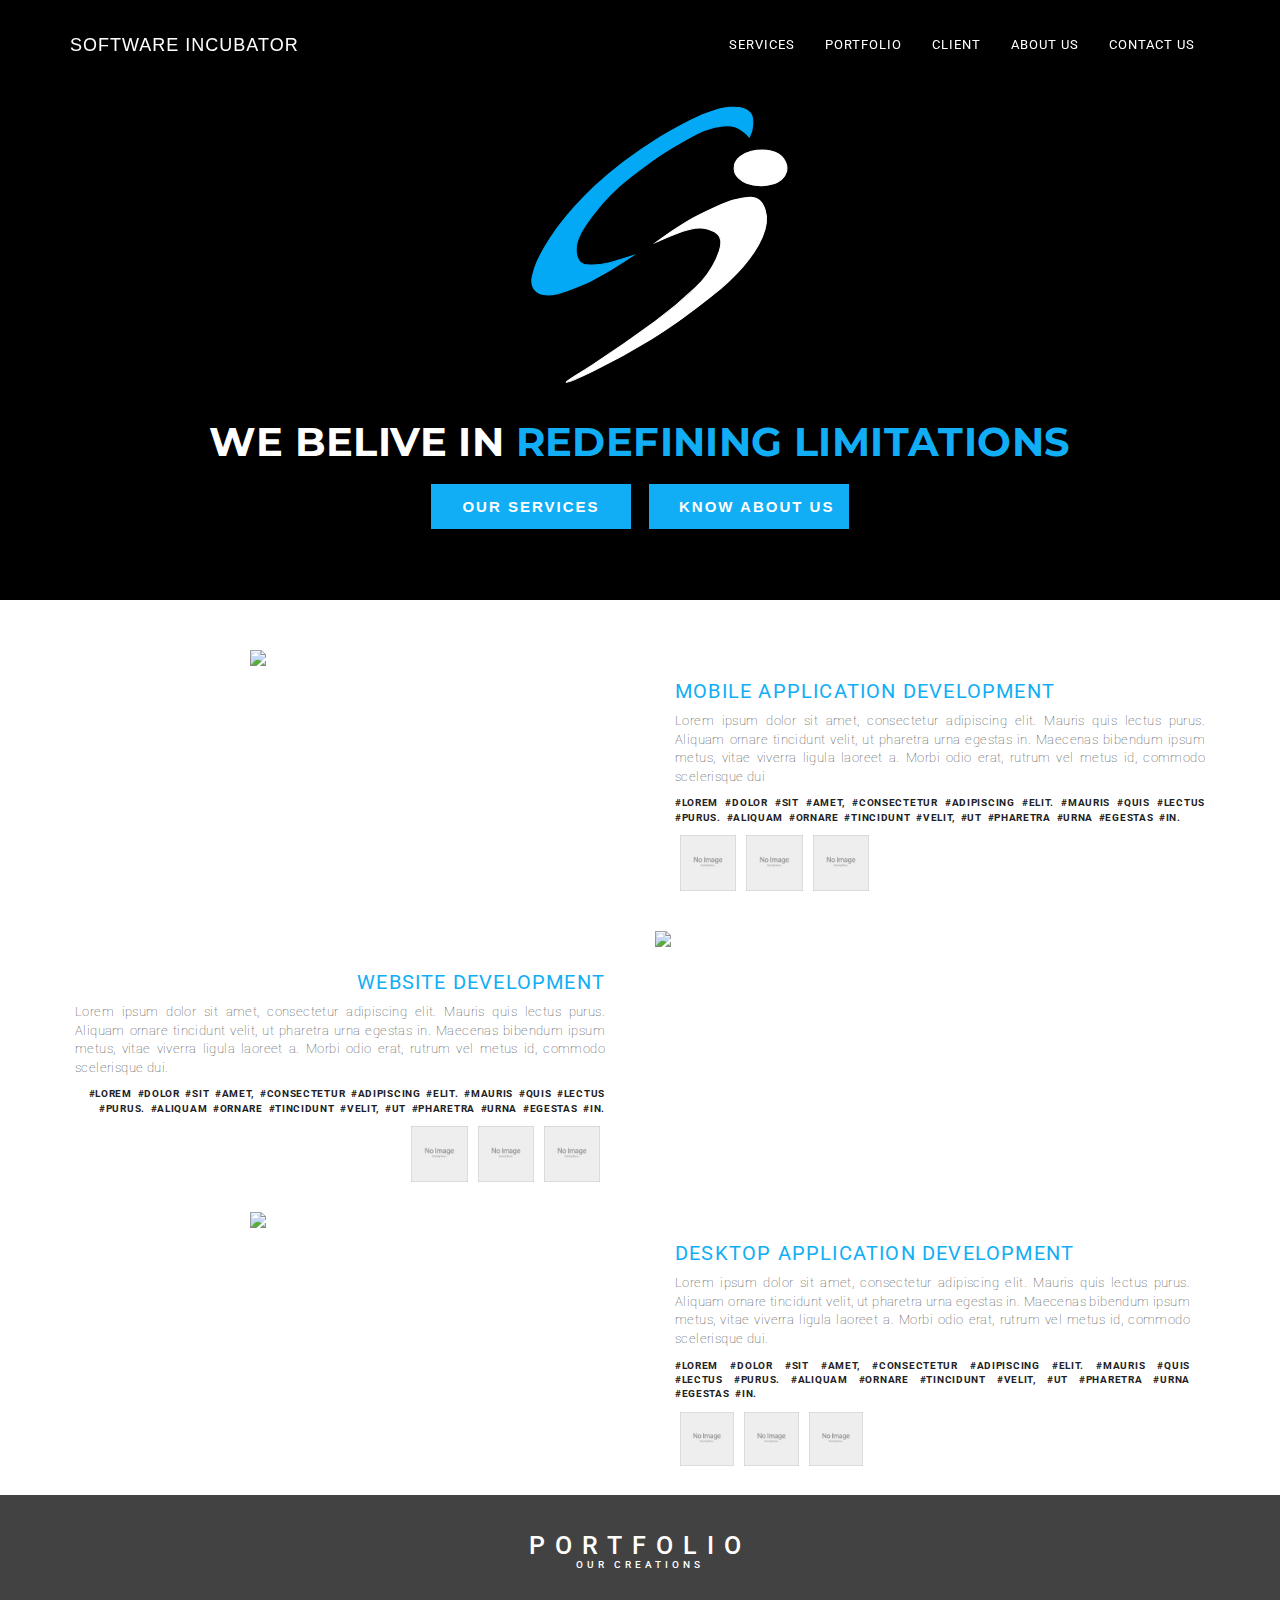
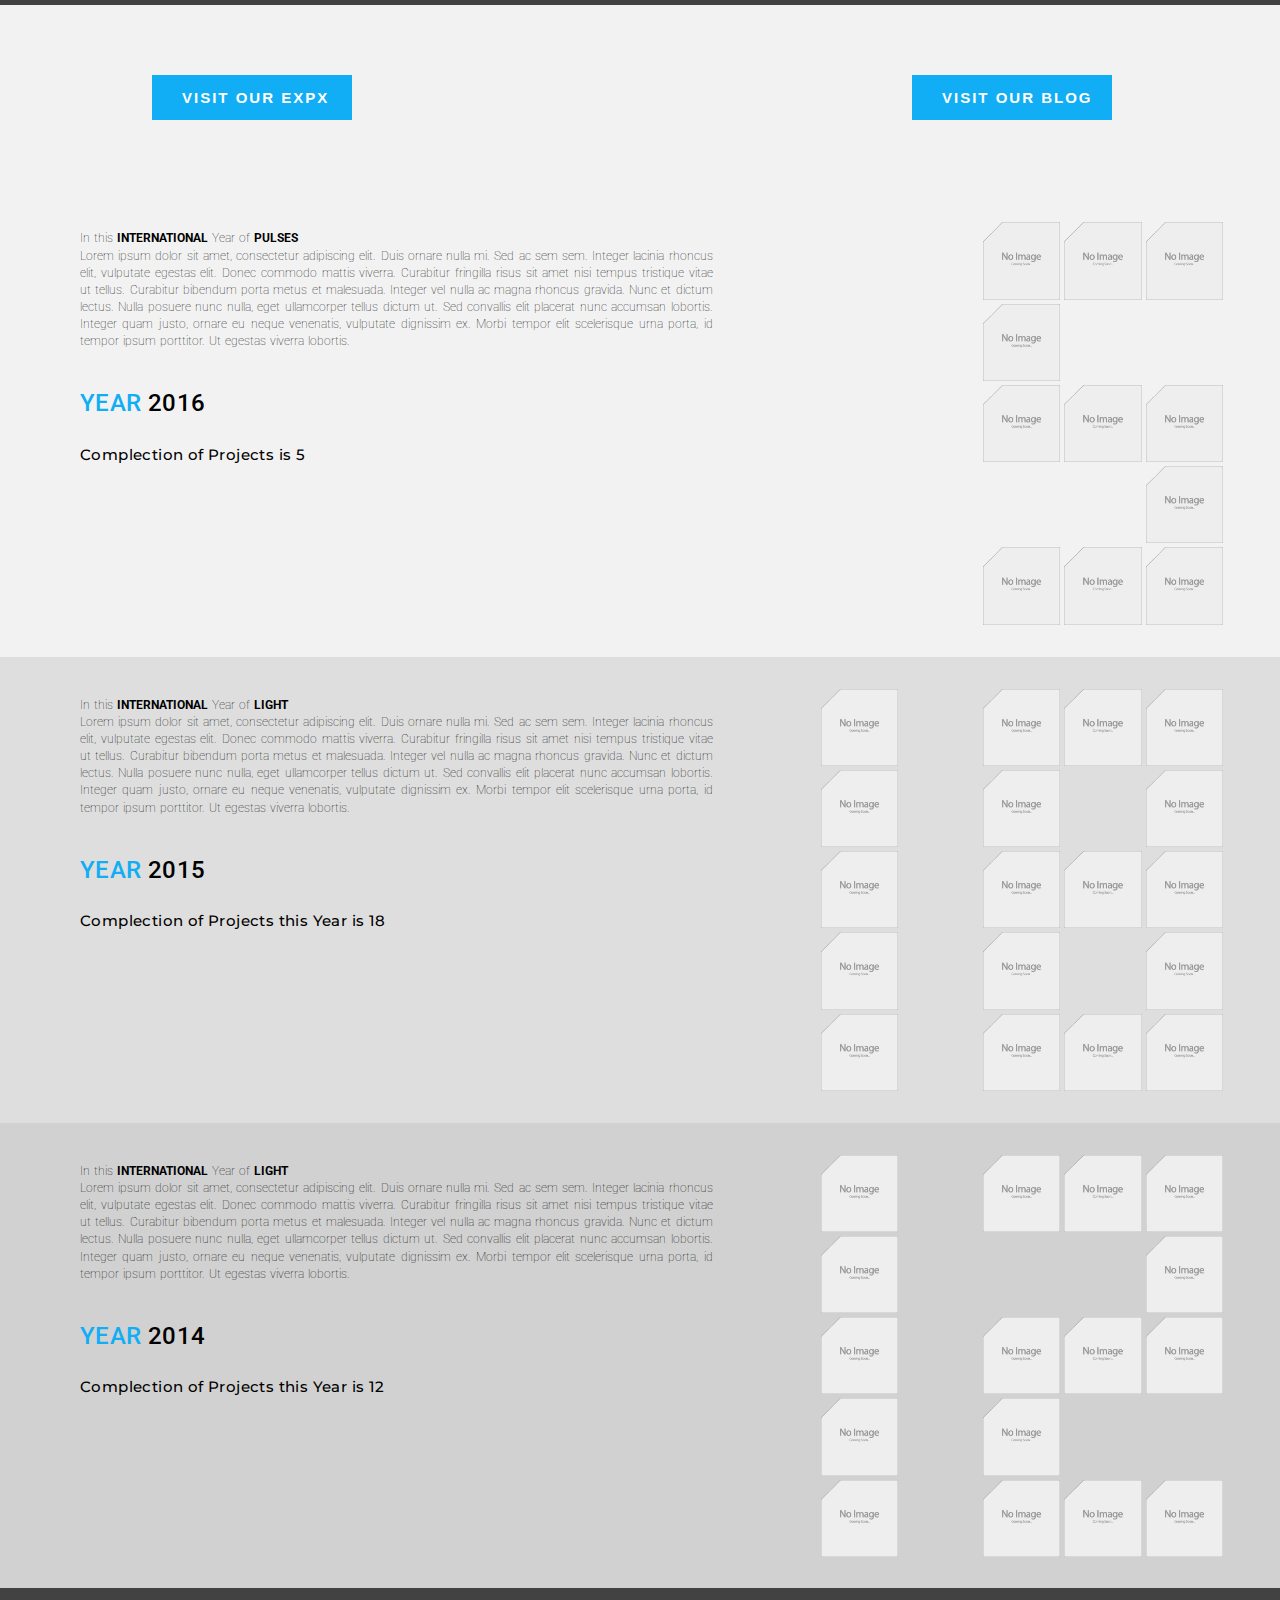
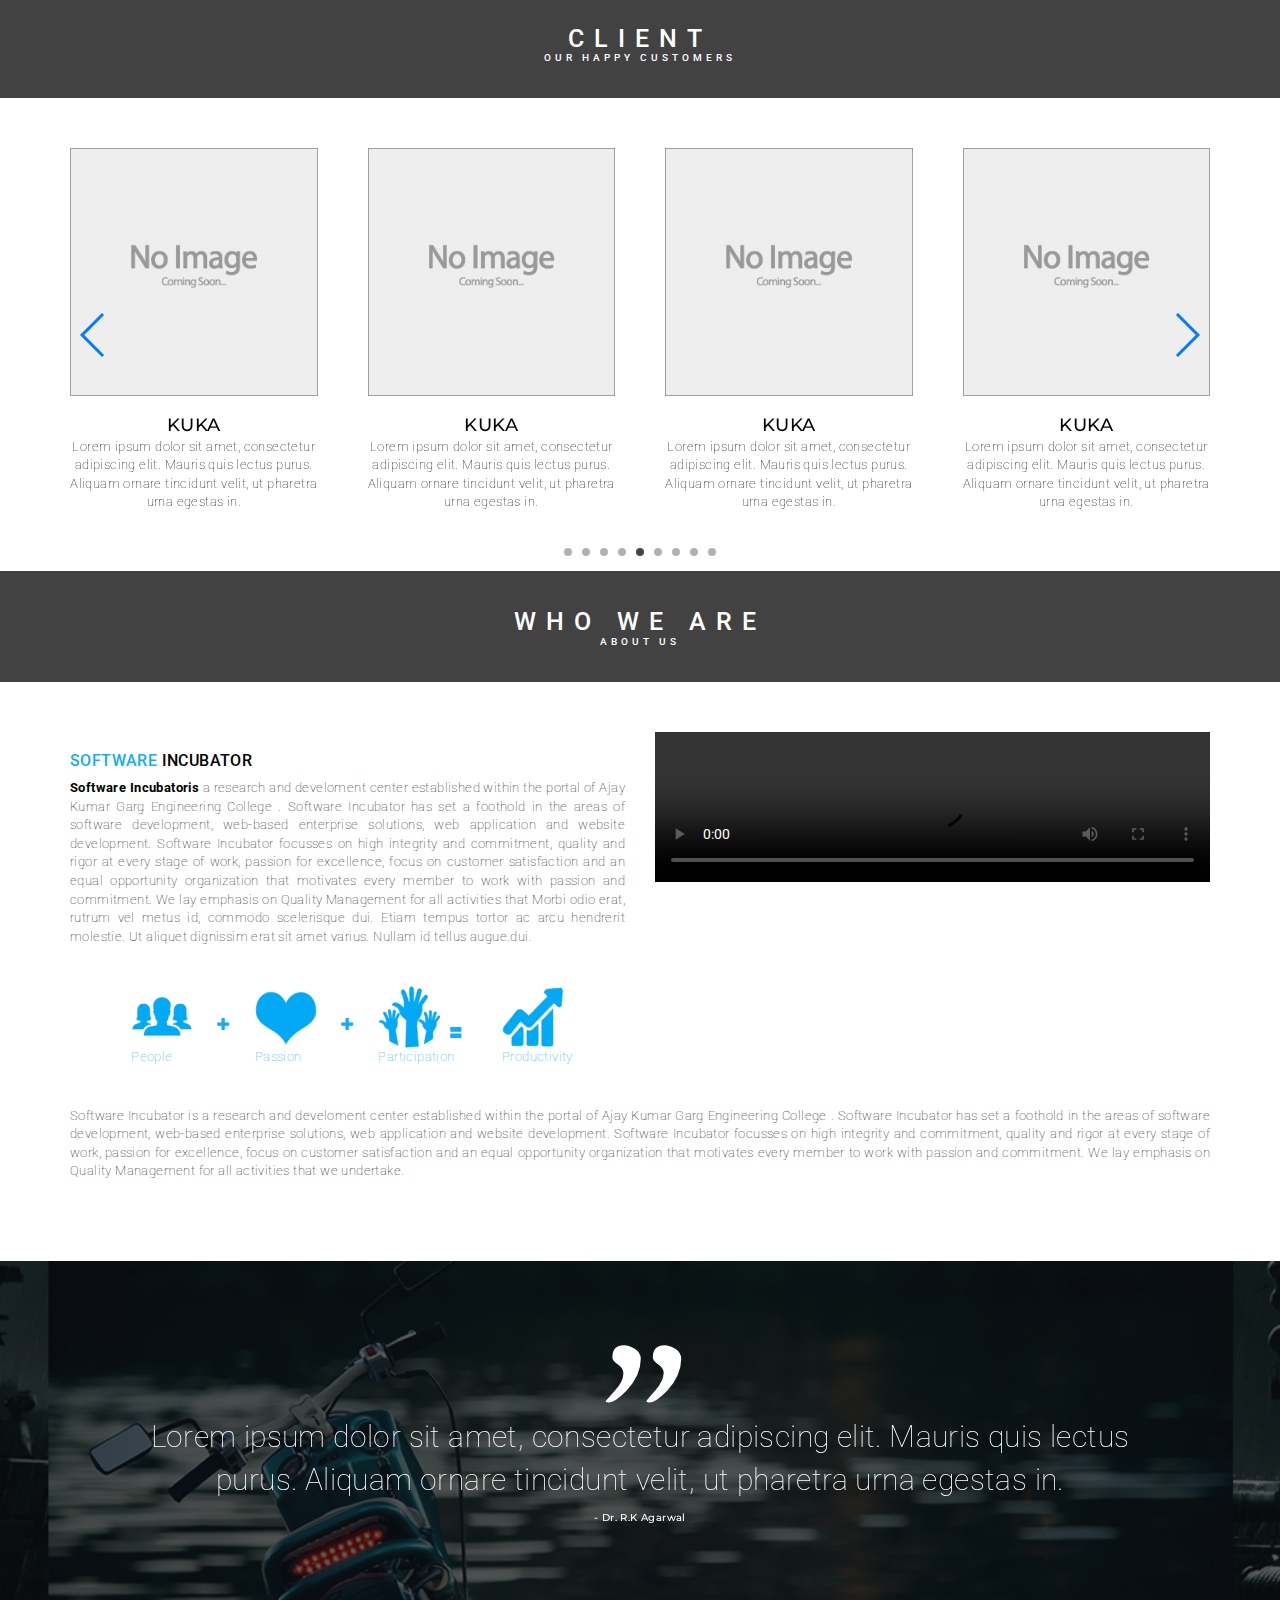
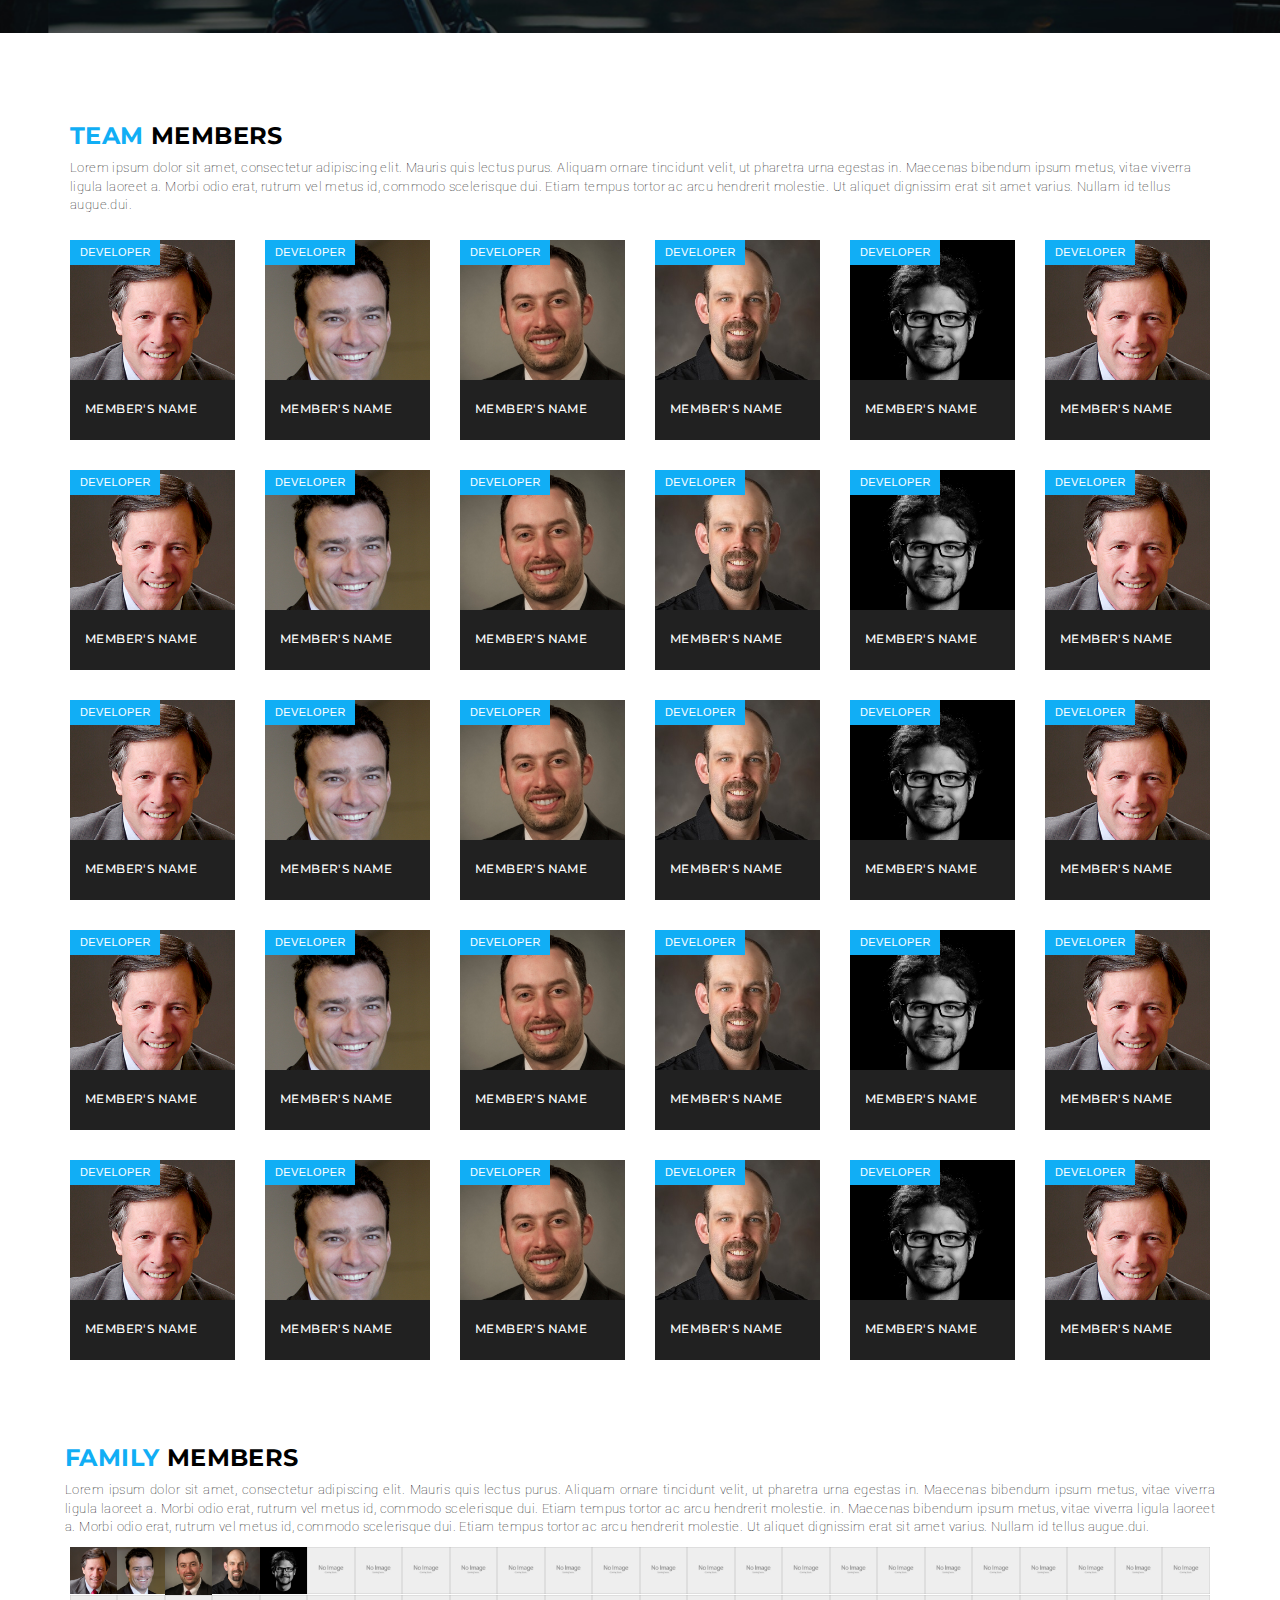
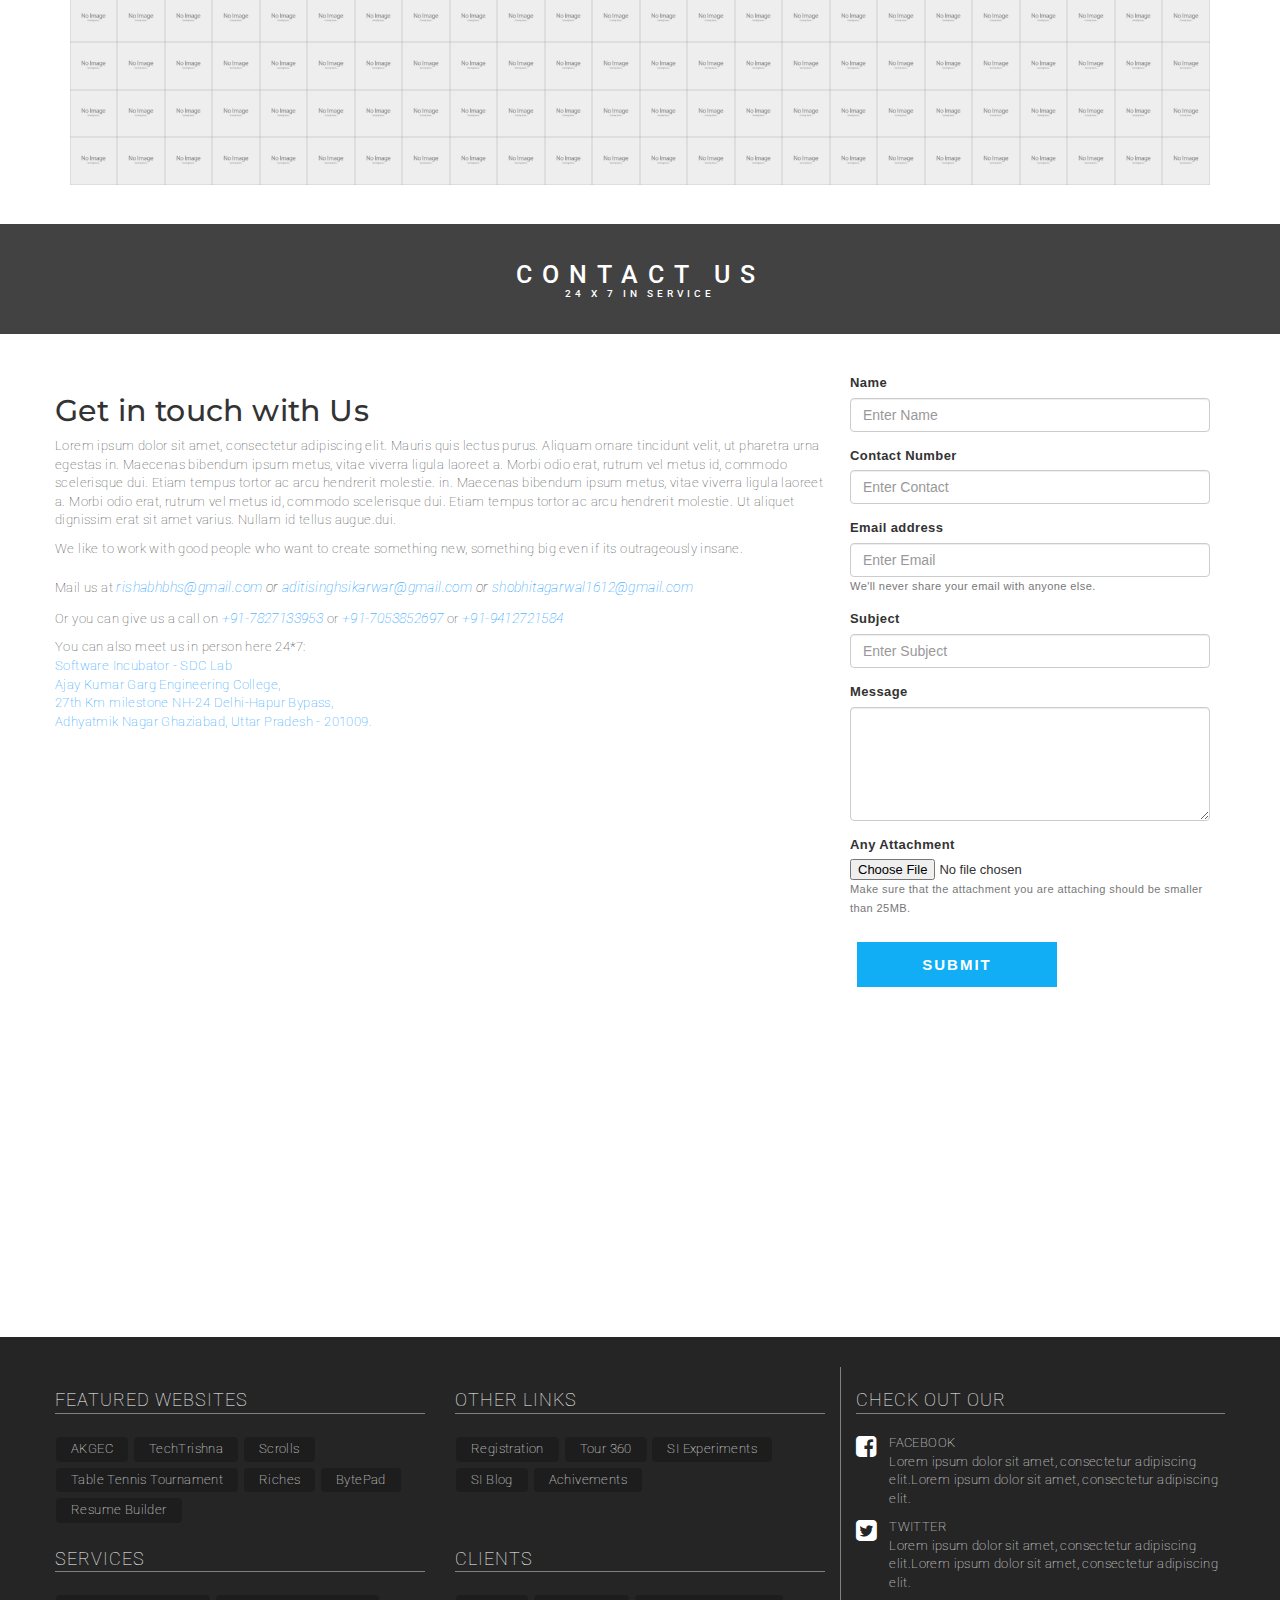
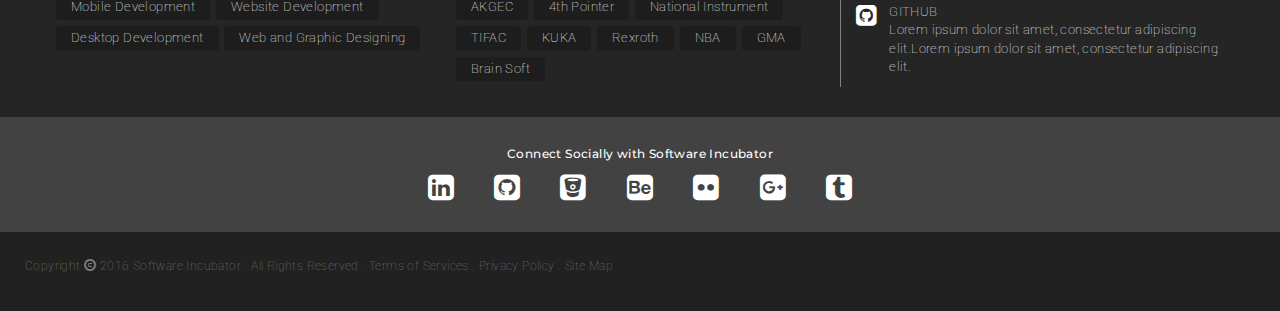
==== commit 5d0ea4ed: "Added All Final" ====
--- a/index.html
+++ b/index.html
@@ -5,22 +5,29 @@
 	<link rel="icon" href="images/silogo.png">
 	<meta charset="utf-8">
   	<meta name="viewport" content="width=device-width, initial-scale=1">
+  	<meta name="apple-mobile-web-app-capable" content="yes">
+	<meta name="viewport" content="width=device-width, initial-scale=1, maximum-scale=1, user-scalable=no">
 
 	<!-- Bootstrap CDN -->
   	<link rel="stylesheet" href="http://maxcdn.bootstrapcdn.com/bootstrap/3.3.6/css/bootstrap.min.css">
   	<script src="https://ajax.googleapis.com/ajax/libs/jquery/1.12.0/jquery.min.js"></script>	
   	<script src="http://maxcdn.bootstrapcdn.com/bootstrap/3.3.6/js/bootstrap.min.js"></script>
 
+  	<!-- Bootstrap Embedded -->
+  	<link rel="stylesheet" type="text/css" href="lib/bootstrap/bootstrap.min.css">
+  	<script src="lib/bootstrap/bootstrap.min.js"></script>
+
   	<!-- Font Awesome CDN -->
   	<link rel="stylesheet" href="https://maxcdn.bootstrapcdn.com/font-awesome/4.5.0/css/font-awesome.min.css">
   	<script src="https://use.fontawesome.com/16cc13ce3b.js"></script>
 
     <!-- Google Map -->
-    <script src="http://maps.googleapis.com/maps/api/js"></script>
+    <script type="text/javascript" src="https://maps.googleapis.com/maps/api/js"></script>
+
 
     <!-- Google FOnt -->
-    <link href='https://fonts.googleapis.com/css?family=Roboto:400,500,300,100,700,900' rel='stylesheet' type='text/css'>
-    <link href="https://fonts.googleapis.com/css?family=Secular+One" rel="stylesheet">
+    <link href="https://fonts.googleapis.com/css?family=Montserrat:400,700|Roboto:100,400,900" rel="stylesheet">
+    <link href="https://fonts.googleapis.com/css?family=Alex+Brush" rel="stylesheet">
 
   	<!-- User Stylesheet -->
   	<link rel="stylesheet" type="text/css" href="layout.css">
@@ -39,15 +46,20 @@
 
 </head>
 <body id="page-top" data-spy="scroll" data-target=".navbar-fixed-top">
-<!-- Loader -->
+
+
+<!-- ================================================================================================== Loader -->
+
 <!-- <div class="se-pre-con"></div> -->
 
-
-<div id="wrapper"><!-- Wrapper -->
-
-<!-- \\\\\\\\\\\\\\\\\\\\\\\\\\\\\\\\\\\\\\\\\\\\\\\\\\\\\\\\\\\\\\\\\\\\\\\\\\\\\\\\\\\\\\\\\\\\\\\\\\\\\\\\\\\\\\\\\\\\\\\\\\\\\\\\ -->
-<!-- Navigation Bar -->
+<!-- ================================================================================================== Wrapper -->
+
+<div id="wrapper">
+
+<!-- ===================================================================================================== Navigation Bar -->
+
 <div class="navigation">
+	
 	<nav class="navbar navbar-custom navbar-fixed-top" role="navigation">
         <div class="container">
             <div class="navbar-header">
@@ -59,12 +71,17 @@
 					</div>
                 </button>
                 <a class="navbar-brand page-scroll" href="#page-top">
-                    <span styl
-                    ><span style="color: #11aef5; font-weight: 700;">Software</span> Incubator</span>
+                    <span>
+	                    <span >
+	                    Software
+	                    </span> 
+	                    Incubator
+                    </span>                    
+                    <!-- <img src="images/software incubator font.png" height="100%"> -->
                 </a>
             </div>
             <div class="collapse navbar-collapse navbar-right navbar-main-collapse">
-                <ul class="nav navbar-nav">
+                <ul class="nav navbar-nav roboto">
                     <li class="hidden">
                         <a href="#page-top"></a>
                     </li>
@@ -85,197 +102,219 @@
                     </li>
                 </ul>
             </div>
-            
         </div>
     </nav>
-</div>
-
-<!-- Landing Page -->
-<div class="landingpage animate-bg">
+</div><!-- Navigation Ends -->
+
+<!-- xxxxxxxxxxxxxxxxxxxxxxxxxxxxxxxxxxxxxxxxxxxxxxxxxxxxxxxxxxxxxxxxxxxxxxxxxxxxxxxxxxxxxxxxxxxxxxxxxxxxxxxxxxxxxxxxx Landing Page -->
+
+<!-- <section class="landingpage animate-bg">
 	<div class="fluid-container" >
 		<div style="text-align: center;padding: 120px 0px 110px 0px;">
 			<img src="images/silogo.svg" width="280px" height="280px">
-			<h1 style="font-size: 40px; font-weight: 700; color: white; text-transform: uppercase;/* text-shadow: 1px 1px 2px #000;*/">We belive in <span style="color: #11aef5;"> Redefining Limitations</h1>
-			<span><a class="page-scroll" href="#nav2"><button type="button" class="btn button fill"> Our Services</button></a> <a class="page-scroll" href="#nav5"><button type="button" class="btn button fill">Know About Us</button></a></span>
+			<h1 style="font-size: 40px; font-weight: 700; color: white; text-transform: uppercase;">We belive in <span style="color: #11aef5;"> Redefining Limitations</h1>
+			<span>
+				<a class="page-scroll" href="#nav2"><button type="button" class="btn button fill"> Our Services</button></a> 
+				<a class="page-scroll" href="#nav5"><button type="button" class="btn button fill">Know About Us</button></a>
+			</span>
 		</div>
 	</div>
-
-	
-
-</div>
-
-<!-- \\\\\\\\\\\\\\\\\\\\\\\\\\\\\\\\\\\\\\\\\\\\\\\\\\\\\\\\\\\\\\\\\\\\\\\\\\\\\\\\\\\\\\\\\\\\\\\\\\\\\\\\\\\\\\\\\\\\\\\\\\\\\\\\ -->
-<!-- Services -->
-<section class="services" id="nav2">
-	<div class="fluid-container"><!-- Mobile Application Development -->
-		<div class="container" style="padding: 60px 0px 20px 0px;">
-			<div class="row">
-				<div class="col-sm-6">
-					<div><!-- Mobile Development Image -->
-						<img src="images/service_mob.png" class="img-responsive">
-					</div>
-				</div>
-				<div class="col-sm-6"><!-- Mobile Development Content -->
-					<div style="padding: 20px;">
-						<h3 style="font-size: 20px; font-weight: bolder;text-transform: uppercase;">Mobile Application Development</h3>
-						<p style="font-size: 12px; text-align: justify;" class="hidden-xs">Lorem ipsum dolor sit amet, consectetur adipiscing elit. Mauris quis lectus purus. Aliquam ornare tincidunt velit, ut pharetra urna egestas in. Maecenas bibendum ipsum metus, vitae viverra ligula laoreet a. Morbi odio erat, rutrum vel metus id, commodo scelerisque dui. Etiam tempus tortor ac arcu hendrerit molestie. Ut aliquet dignissim erat sit amet varius. Nullam id tellus augue. Aenean in aliquam nisi, quis aliquam nulla. Proin lacinia vehicula tortor, vitae suscipit nisl bibendum vel. Fusce rhoncus magna id varius commodo. Aenean eget ultrices arcu. Sed elit lorem, pharetra nec diam et, aliquet efficitur augue.</p>
-						<p style="font-size: 10px; color: #212121; font-weight: bolder; text-transform: uppercase;" >#Lorem 
-						#ipsum #dolor #sit #amet, #consectetur #adipiscing #elit. #Mauris #quis #lectus #purus. #Aliquam #ornare #tincidunt #velit, #ut #pharetra #urna #egestas #in. #Maecenas #bibendum #ipsum #metus, #vitae #viverra #ligula #laoreet #a. #Morbi #odio #erat, #rutrum #vel #metus #id, #commodo #scelerisque #dui. #Etiam #tempus #tortor #ac #arcu #hendre</p>
-						<div class="col-sm-12" style="padding: 0px;"><!-- Mobile Development technologies Images -->
-							<div class="user-col-sm-1" style="padding: 0px 5px;" >
-								<img src="images/mob_1.png" class="img-responsive" alt="tech_name">
-							</div>
-							<div class="user-col-sm-1" style="padding: 0px 5px ;">
-								<img src="images/mob_2.png" class="img-responsive" alt="tech_name">
-							</div>
-							<div class="user-col-sm-1" style="padding: 0px 5px ;">
-								<img src="images/mob_3.png" class="img-responsive" alt="tech_name">
-							</div>
-						</div>
-					</div>
-				</div>
-			</div>
-		</div>
-	</div>
-
-	<div class="fluid-container" style="box-shadow: 0px -2px 2px 0px rgba(255, 255, 255, 0.35);"> <!-- Website Development -->
-		<div class="container" style="padding: 20px 0px 20px 0px;">
-			<div class="row">
-				<div class="col-sm-push-6 col-sm-6 ">
-					<div><!-- Website Development Image -->
-						<img src="images/service_lap.png" class="img-responsive">
-					</div>
-				</div>
-				<div class="col-sm-pull-6 col-sm-6">
-					<div style="padding: 20px;"><!-- Website Development Content -->
-						<h3 style="font-size: 20px; font-weight: bolder;text-transform: uppercase;" >Website Development</h3>
-						<p style="font-size: 12px; text-align: justify;" class="hidden-xs">Lorem ipsum dolor sit amet, consectetur adipiscing elit. Mauris quis lectus purus. Aliquam ornare tincidunt velit, ut pharetra urna egestas in. Maecenas bibendum ipsum metus, vitae viverra ligula laoreet a. Morbi odio erat, rutrum vel metus id, commodo scelerisque dui. Etiam tempus tortor ac arcu hendrerit molestie. Ut aliquet dignissim erat sit amet varius. Nullam id tellus augue. Aenean in aliquam nisi, quis aliquam nulla. Proin lacinia vehicula tortor, vitae suscipit nisl bibendum vel. Fusce rhoncus magna id varius commodo. Aenean eget ultrices arcu. Sed elit lorem, pharetra nec diam et, aliquet efficitur augue.</p>
-						<p style="font-size: 10px; color: #212121; font-weight: bolder; text-transform: uppercase;">#Lorem 
-						#ipsum #dolor #sit #amet, #consectetur #adipiscing #elit. #Mauris #quis #lectus #purus. #Aliquam #ornare #tincidunt #velit, #ut #pharetra #urna #egestas #in. #Maecenas #bibendum #ipsum #metus, #vitae #viverra #ligula #laoreet #a. #Morbi #odio #erat, #rutrum #vel #metus #id, #commodo #scelerisque #dui. #Etiam #tempus #tortor #ac #arcu #hendre</p>
-						<div class="col-xs-12" style="padding: 0px;"><!-- Website Development technologies Images -->
-							<div class="user-col-sm-1" style="padding: 0px 5px;">
-								<img src="images/web_1.png" class="img-responsive" alt="tech_name">
-							</div>
-							<div class="user-col-sm-1" style="padding: 0px 5px;">
-								<img src="images/web_2.png" class="img-responsive" alt="tech_name">
-							</div>
-							<div class="user-col-sm-1" style="padding: 0px 5px; ">
-								<img src="images/web_3.png" class="img-responsive" alt="tech_name">
-							</div>
-						</div>
-					</div>
-				</div>
-			</div>
-		</div>
-	</div>
-
-	<div class="fluid-container" style="box-shadow: 0px -2px 2px 0px rgba(255, 255, 255, 0.35);"> <!-- Desktop Development -->
-		<div class="container" style="padding: 20px 0px 20px 0px;">
-			<div class="row">
-				<div class="col-sm-6"><!-- Desktop Development Content -->
-					<div><!-- Website Development Image -->
-						<img src="images/service_desk.png" class="img-responsive" style="padding-top: 50px;">
-					</div>
-				</div>
-				<div class="col-sm-6">
-					<div style="padding: 20px;"><!-- Desktop Development Content -->
-						<h3 style="font-size: 20px; font-weight: bolder;text-transform: uppercase;">Desktop Application Development</h3>
-						<p style="font-size: 12px; text-align: justify;"  class="hidden-xs">Lorem ipsum dolor sit amet, consectetur adipiscing elit. Mauris quis lectus purus. Aliquam ornare tincidunt velit, ut pharetra urna egestas in. Maecenas bibendum ipsum metus, vitae viverra ligula laoreet a. Morbi odio erat, rutrum vel metus id, commodo scelerisque dui. Etiam tempus tortor ac arcu hendrerit molestie. Ut aliquet dignissim erat sit amet varius. Nullam id tellus augue. Aenean in aliquam nisi, quis aliquam nulla. Proin lacinia vehicula tortor, vitae suscipit nisl bibendum vel. Fusce rhoncus magna id varius commodo. Aenean eget ultrices arcu. Sed elit lorem, pharetra nec diam et, aliquet efficitur augue.</p>
-						<p style="font-size: 10px; color: #212121; font-weight: bolder; text-transform: uppercase;">#Lorem 
-						#ipsum #dolor #sit #amet, #consectetur #adipiscing #elit. #Mauris #quis #lectus #purus. #Aliquam #ornare #tincidunt #velit, #ut #pharetra #urna #egestas #in. #Maecenas #bibendum #ipsum #metus, #vitae #viverra #ligula #laoreet #a. #Morbi #odio #erat, #rutrum #vel #metus #id, #commodo #scelerisque #dui. #Etiam #tempus #tortor #ac #arcu #hendre</p>
-						<div class="col-sm-12" style="padding: 0px;"><!-- Desktop Development technologies Images -->
-							<div class="user-col-sm-1" style="padding: 0px;">
-								<img src="images/placeholder_image.jpg" class="img-responsive" alt="tech_name">
-							</div>
-							<div class="user-col-sm-1" style="padding: 0px;">
-								<img src="images/placeholder_image.jpg" class="img-responsive" alt="tech_name">
-							</div>
-							<div class="user-col-sm-1" style="padding: 0px;">
-								<img src="images/placeholder_image.jpg" class="img-responsive" alt="tech_name">
-							</div>
-							<div class="user-col-sm-1" style="padding: 0px;">
-								<img src="images/placeholder_image.jpg" class="img-responsive" alt="tech_name">
-							</div>
-							<div class="user-col-sm-1" style="padding: 0px;">
-								<img src="images/placeholder_image.jpg" class="img-responsive" alt="tech_name">
-							</div>
-						</div>
-					</div>
-				</div>
-			</div>
+</section> -->
+<section>
+	<div class="fluid-container" style="height: 600px;overflow: hidden;background: #000; background-size: cover;">
+		<ul id="scene" style="margin-top: 100px;">
+			<li class="layer" data-depth="0.4">
+				<img src="images/silogo.svg" class="center-block" width="300px" height="auto" style="margin: auto;">
+			</li>
+		</ul>
+		<div class="center-block" style="text-align: center;padding: 0px auto;">
+			<h1 style="font-size: 40px; font-weight: 700; color: white; text-transform: uppercase;">We belive in <span style="color: #11aef5;"> Redefining Limitations</h1>
+			<span>
+				<a class="page-scroll" href="#nav2"><button type="button" class="btn button fill"> Our Services</button></a> 
+				<a class="page-scroll" href="#nav5"><button type="button" class="btn button fill">Know About Us</button></a>
+			</span>
 		</div>
 	</div>
 </section>
 
-
-
-
-
-<!-- \\\\\\\\\\\\\\\\\\\\\\\\\\\\\\\\\\\\\\\\\\\\\\\\\\\\\\\\\\\\\\\\\\\\\\\\\\\\\\\\\\\\\\\\\\\\\\\\\\\\\\\\\\\\\\\\\\\\\\\\\\\\\\\\ -->
-<!-- Portfolio -->
-<div class="error" id="nav3"></div>
-<div class="portfolio"  >
-<div class="container-fluid" style="background-color:#424242; color:#fff; padding:15px;" align="center" >
-      <h1 style="font-size:25px; font-family: 'Roboto', sans-serif;letter-spacing: 10px; padding: 2px;">PORTFOLIO</h1>
-      <h6 style="font-size:10px; font-family: 'Roboto', sans-serif;letter-spacing: 4px; padding: 10px; margin-top:-22px;">OUR CREATIONS</h6>
-</div>
-<div class="container-fluid" style="background-image: url(images/bg9.jpg); background-size: cover;background-attachment: fixed;">
-	<div class="container">
-		<div class="col-sm-12" style="padding: 0px;">
-			<div class="col-sm-4">
-				<div style="padding: 60px;">
-					<a class="page-scroll" href=""><button type="button" class="btn button fill"> Visit Our Expx </button></a>
-				</div>
-			</div>
-			<div class="col-sm-4">
-				
-			</div>
-			<div class="col-sm-4">
-				<div style="padding: 60px;">
-					<a class="page-scroll" href=""><button type="button" class="btn button fill"> Visit Our Blog </button></a>
+<script src="lib/parallax/js/parallax.js"></script>
+<script>
+
+// Pretty simple huh?
+var scene = document.getElementById('scene');
+var parallax = new Parallax(scene);
+
+</script>
+
+
+<!-- xxxxxxxxxxxxxxxxxxxxxxxxxxxxxxxxxxxxxxxxxxxxxxxxxxxxxxxxxxxxxxxxxxxxxxxxxxxxxxxxxxxxxxxxxxxxxxxxxxxxxxxxxxxxxxxxxxxx Services -->
+
+<section class="services" id="nav2">
+	
+	<!-- Mobile Application Development -->
+	<div class="fluid-container">
+		<div class="container" id="mobile-padding">
+			<div class="row">
+				<div class="col-sm-6">
+					<!-- Mobile Image -->
+					<img src="images/service_mob.png" class="img-responsive center-block" style="margin-right: 0px; width: 375px; height: auto;">
+				</div>
+				<div class="col-sm-6">
+					<!-- Mobile Content -->
+					<div style="padding: 20px;">
+						<h4 class="service-head">Mobile Application Development</h4>
+						<p class="service-text hidden-xs" >Lorem ipsum dolor sit amet, consectetur adipiscing elit. Mauris quis lectus purus. Aliquam ornare tincidunt velit, ut pharetra urna egestas in. Maecenas bibendum ipsum metus, vitae viverra ligula laoreet a. Morbi odio erat, rutrum vel metus id, commodo scelerisque dui</p>
+						<p class="service-tag">#Lorem #dolor #sit #amet, #consectetur #adipiscing #elit. #Mauris #quis #lectus #purus. #Aliquam #ornare #tincidunt #velit, #ut #pharetra #urna #egestas #in.</p>
+						<div class="col-sm-12" style="padding: 0px;">
+						<!-- Mobile Technology Icon -->
+							<div class="col-user-1by8 service-icon-pad" >
+								<img src="images/placeholder_image.jpg" class="img-responsive" alt="tech_name">
+							</div>
+							<div class="col-user-1by8 service-icon-pad">
+								<img src="images/placeholder_image.jpg" class="img-responsive" alt="tech_name">
+							</div>
+							<div class="col-user-1by8 service-icon-pad">
+								<img src="images/placeholder_image.jpg" class="img-responsive" alt="tech_name">
+							</div>
+						</div>
+					</div>
 				</div>
 			</div>
 		</div>
 	</div>
-</div>
-
+	<!-- Website Development -->
+	<div class="fluid-container" > 
+		<div class="container" id="web-padding">
+			<div class="row">
+				<div class="col-sm-push-6 col-sm-6 ">
+					<!-- Website Image -->
+					<img src="images/service_lap.png" class="img-responsive center-block" style=" margin-left: 0px; width: 375px; height: auto;">
+				</div>
+				<div class="col-sm-pull-6 col-sm-6">
+					<div style="padding: 20px;">
+						<!-- Website Content -->
+						<h3 class="service-head" style="text-align: right;" >Website Development</h3>
+						<p class="service-text hidden-xs">Lorem ipsum dolor sit amet, consectetur adipiscing elit. Mauris quis lectus purus. Aliquam ornare tincidunt velit, ut pharetra urna egestas in. Maecenas bibendum ipsum metus, vitae viverra ligula laoreet a. Morbi odio erat, rutrum vel metus id, commodo scelerisque dui.</p>
+						<p class="service-tag" style="text-align:right;">#Lorem #dolor #sit #amet, #consectetur #adipiscing #elit. #Mauris #quis #lectus #purus. #Aliquam #ornare #tincidunt #velit, #ut #pharetra #urna #egestas #in.</p>
+						<div class="col-xs-12 " style="padding: 0px;">
+							<!-- Website Technology Icon -->
+							<div class="col-user-1by8 service-icon-pad pull-right" >
+								<img src="images/placeholder_image.jpg" class="img-responsive" alt="tech_name">
+							</div>
+							<div class="col-user-1by8 service-icon-pad pull-right">
+								<img src="images/placeholder_image.jpg" class="img-responsive" alt="tech_name">
+							</div>
+							<div class="col-user-1by8 service-icon-pad pull-right">
+								<img src="images/placeholder_image.jpg" class="img-responsive" alt="tech_name">
+							</div>
+						</div>
+					</div>
+				</div>
+			</div>
+		</div>
+	</div>
+	<!-- Desktop Development -->
+	<div class="fluid-container"> 
+		<div class="container" id="desktop-padding">
+			<div class="row">
+				<div class="col-sm-6">
+					<!-- Desktop Image -->
+					<img src="images/service_desk.png" class="img-responsive center-block" style="padding-top: 10px; margin-right: 0px;  width: 375px; height: auto;" >
+				</div>
+				<div class="col-sm-6">
+					<div style="padding: 20px;">
+						<!-- Desktop Content -->
+						<h3 class="service-head">Desktop Application Development</h3>
+						<p class="service-text hidden-xs">Lorem ipsum dolor sit amet, consectetur adipiscing elit. Mauris quis lectus purus. Aliquam ornare tincidunt velit, ut pharetra urna egestas in. Maecenas bibendum ipsum metus, vitae viverra ligula laoreet a. Morbi odio erat, rutrum vel metus id, commodo scelerisque dui.</p>
+						<p class="service-tag">#Lorem #dolor #sit #amet, #consectetur #adipiscing #elit. #Mauris #quis #lectus #purus. #Aliquam #ornare #tincidunt #velit, #ut #pharetra #urna #egestas #in.</p>
+						<div class="col-sm-12" style="padding: 0px;">
+							<!-- DesktopTechnology Icon -->
+							<div class="col-user-1by8 service-icon-pad" >
+								<img src="images/placeholder_image.jpg" class="img-responsive" alt="tech_name">
+							</div>
+							<div class="col-user-1by8 service-icon-pad">
+								<img src="images/placeholder_image.jpg" class="img-responsive" alt="tech_name">
+							</div>
+							<div class="col-user-1by8 service-icon-pad">
+								<img src="images/placeholder_image.jpg" class="img-responsive" alt="tech_name">
+							</div>
+						</div>
+					</div>
+				</div>
+			</div>
+		</div>
+	</div>
+</section>
+
+<!-- Error -->
+<div class="error" id="nav3"></div>
+
+<!-- xxxxxxxxxxxxxxxxxxxxxxxxxxxxxxxxxxxxxxxxxxxxxxxxxxxxxxxxxxxxxxxxxxxxxxxxxxxxxxxxxxxxxxxxxxxxxxx Portfolio  -->
+
+<section class="portfolio">
+	<!-- Section Head -->
+	<div class="container-fluid section-head">
+	      <h1 style="">PORTFOLIO</h1>
+	      <h6 style="">OUR CREATIONS</h6>
+	</div>
+
+	<!-- >>>>>>> Experiment Lab START <<<<<<<<< -->
+	<div class="container-fluid exp-lab">
+		<div class="container">
+			<div class="col-sm-12" style="padding: 0px;">
+				<div class="col-sm-4">
+					<div style="padding: 60px;">
+						<a class="page-scroll" href=""><button type="button" class="btn button fill"> Visit Our Expx </button></a>
+					</div>
+				</div>
+				<div class="col-sm-4 col-sm-offset-4">
+					<div style="padding: 60px;">
+						<a class="page-scroll" href=""><button type="button" class="btn button fill"> Visit Our Blog </button></a>
+					</div>
+				</div>
+			</div>
+		</div>
+	</div>
+	<!-- >>>>>>> Experiment Lab END <<<<<<<< -->
+
+	<!-- Container -->
 	<div class="fluid-container">		
 		<div class="container">
 				<div class="row" id="2016" style="padding: 30px 0px;"><!-- YEAR 2016 -->
-						<div class="col-sm-7" id="col_pad">
-							<p style="font-size: 12px; letter-spacing: 0px; word-spacing: 1px; padding: 10px; text-align: justify;">In this <span class="bold">INTERNATIONAL</span> Year of <span class="bold">PULSES</span> <br>Lorem ipsum dolor sit amet, consectetur adipiscing elit. Duis ornare nulla mi. Sed ac sem sem. Integer lacinia rhoncus elit, vulputate egestas elit. Donec commodo mattis viverra. Curabitur fringilla risus sit amet nisi tempus tristique vitae ut tellus. Curabitur bibendum porta metus et malesuada. Integer vel nulla ac magna rhoncus gravida. Nunc et dictum lectus. Nulla posuere nunc nulla, eget ullamcorper tellus dictum ut. Sed convallis elit placerat nunc accumsan lobortis. Integer quam justo, ornare eu neque venenatis, vulputate dignissim ex. Morbi tempor elit scelerisque urna porta, id tempor ipsum porttitor. Ut egestas viverra lobortis.</p>
-							<h3 class="bold" style="padding: 10px;">YEAR 2016</h3>
-							<p class="bolder" style="font-size: 15px; padding: 10px;">Complection of Projects is 5</p>
+						<div class="col-sm-7 year-information">
+							<p>In this <span class="bold">INTERNATIONAL</span> Year of <span class="bold">PULSES</span> <br>Lorem ipsum dolor sit amet, consectetur adipiscing elit. Duis ornare nulla mi. Sed ac sem sem. Integer lacinia rhoncus elit, vulputate egestas elit. Donec commodo mattis viverra. Curabitur fringilla risus sit amet nisi tempus tristique vitae ut tellus. Curabitur bibendum porta metus et malesuada. Integer vel nulla ac magna rhoncus gravida. Nunc et dictum lectus. Nulla posuere nunc nulla, eget ullamcorper tellus dictum ut. Sed convallis elit placerat nunc accumsan lobortis. Integer quam justo, ornare eu neque venenatis, vulputate dignissim ex. Morbi tempor elit scelerisque urna porta, id tempor ipsum porttitor. Ut egestas viverra lobortis.</p>
+							<h3><span>YEAR</span> 2016</h3>
+							<h5>Complection of Projects is 5</h5>
 						</div>
 
 						<div class="col-sm-5">
 							<div class="row">
 
-								<div class="user-col-sm-2 boss hidden-img" style="padding:2px;"><!-- PORTFOLIO LINK -->
-									<div class="caption">
-										<div class="sub-content">
-											<div class="caption-content">
-												<div class="btn-livep">
-													<span class="glyphicon glyphicon-eye-open" ></span>		
-												</div>
-											</div>		
-										</div>
-									</div>
-									<img src="images/placeholder_image.png" id="port-img">
-								</div>
-								<div class="user-col-sm-2 boss hidden-img" style="padding:2px;"><!-- PORTFOLIO LINK -->
-									<div class="caption">
-										<div class="sub-content">
-											<div class="caption-content">
-												<div class="btn-livep">
-													<span class="glyphicon glyphicon-eye-open" ></span>		
-												</div>
-											</div>		
-										</div>
-									</div>
-									<img src="images/placeholder_image.png" id="port-img">
-								</div>
-								<div class="user-col-sm-2 boss hidden-img" style="padding:2px;"><!-- PORTFOLIO LINK -->
+								<div class="user-col-sm-2 boss hidden-img" ><!-- PORTFOLIO LINK -->
+									<div class="caption">
+										<div class="sub-content">
+											<div class="caption-content">
+												<div class="btn-livep">
+													<span class="glyphicon glyphicon-eye-open" ></span>		
+												</div>
+											</div>		
+										</div>
+									</div>
+									<img src="images/placeholder_image.png" id="port-img">
+								</div>
+								<div class="user-col-sm-2 boss hidden-img" ><!-- PORTFOLIO LINK -->
+									<div class="caption">
+										<div class="sub-content">
+											<div class="caption-content">
+												<div class="btn-livep">
+													<span class="glyphicon glyphicon-eye-open" ></span>		
+												</div>
+											</div>		
+										</div>
+									</div>
+									<img src="images/placeholder_image.png" id="port-img">
+								</div>
+								<div class="user-col-sm-2 boss hidden-img" ><!-- PORTFOLIO LINK -->
 									<div class="caption">
 										<div class="sub-content">
 											<div class="caption-content">
@@ -288,7 +327,7 @@
 									<img src="images/placeholder_image.png" id="port-img">
 								</div>
 								<a href="#portfolioModal1" class="portfolio-link" data-toggle="modal">
-								<div class="user-col-sm-2 boss" style="padding:2px;"><!-- PORTFOLIO LINK -->
+								<div class="user-col-sm-2 boss" ><!-- PORTFOLIO LINK -->
 									<div class="caption">
 										<div class="sub-content">
 											<div class="caption-content">
@@ -302,7 +341,7 @@
 								</div>
 								</a>
 								<a href="#portfolioModal1" class="portfolio-link" data-toggle="modal">
-								<div class="user-col-sm-2 boss" style="padding:2px;"><!-- PORTFOLIO LINK -->
+								<div class="user-col-sm-2 boss" ><!-- PORTFOLIO LINK -->
 									<div class="caption">
 										<div class="sub-content">
 											<div class="caption-content">
@@ -316,7 +355,7 @@
 								</div>
 								</a>
 								<a href="#portfolioModal1" class="portfolio-link" data-toggle="modal">
-								<div class="user-col-sm-2 boss" style="padding:2px;"><!-- PORTFOLIO LINK -->
+								<div class="user-col-sm-2 boss" ><!-- PORTFOLIO LINK -->
 									<div class="caption">
 										<div class="sub-content">
 											<div class="caption-content">
@@ -331,31 +370,31 @@
 								</a>
 							</div>
 							<div class="row">
-								<div class="user-col-sm-2 boss hidden-img" style="padding:2px;"><!-- PORTFOLIO LINK -->
-									<div class="caption">
-										<div class="sub-content">
-											<div class="caption-content">
-												<div class="btn-livep">
-													<span class="glyphicon glyphicon-eye-open" ></span>		
-												</div>
-											</div>		
-										</div>
-									</div>
-									<img src="images/placeholder_image.png" id="port-img">
-								</div>
-								<div class="user-col-sm-2 boss hidden-img" style="padding:2px;"><!-- PORTFOLIO LINK -->
-									<div class="caption">
-										<div class="sub-content">
-											<div class="caption-content">
-												<div class="btn-livep">
-													<span class="glyphicon glyphicon-eye-open" ></span>		
-												</div>
-											</div>		
-										</div>
-									</div>
-									<img src="images/placeholder_image.png" id="port-img">
-								</div>
-								<div class="user-col-sm-2 boss hidden-img" style="padding:2px;"><!-- PORTFOLIO LINK -->
+								<div class="user-col-sm-2 boss hidden-img" ><!-- PORTFOLIO LINK -->
+									<div class="caption">
+										<div class="sub-content">
+											<div class="caption-content">
+												<div class="btn-livep">
+													<span class="glyphicon glyphicon-eye-open" ></span>		
+												</div>
+											</div>		
+										</div>
+									</div>
+									<img src="images/placeholder_image.png" id="port-img">
+								</div>
+								<div class="user-col-sm-2 boss hidden-img" ><!-- PORTFOLIO LINK -->
+									<div class="caption">
+										<div class="sub-content">
+											<div class="caption-content">
+												<div class="btn-livep">
+													<span class="glyphicon glyphicon-eye-open" ></span>		
+												</div>
+											</div>		
+										</div>
+									</div>
+									<img src="images/placeholder_image.png" id="port-img">
+								</div>
+								<div class="user-col-sm-2 boss hidden-img" ><!-- PORTFOLIO LINK -->
 									<div class="caption">
 										<div class="sub-content">
 											<div class="caption-content">
@@ -368,32 +407,32 @@
 									<img src="images/placeholder_image.png" id="port-img">
 								</div>
 								<a href="#portfolioModal1" class="portfolio-link" data-toggle="modal">
-								<div class="user-col-sm-2 boss" style="padding:2px;"><!-- PORTFOLIO LINK -->
-									<div class="caption">
-										<div class="sub-content">
-											<div class="caption-content">
-												<div class="btn-livep">
-													<span class="glyphicon glyphicon-eye-open" ></span>		
-												</div>
-											</div>		
-										</div>
-									</div>
-									<img src="images/placeholder_image.png" id="port-img">
-								</div>
-								</a>
-								<div class="user-col-sm-2 boss hidden-img" style="padding:2px;"><!-- PORTFOLIO LINK -->
-									<div class="caption">
-										<div class="sub-content">
-											<div class="caption-content">
-												<div class="btn-livep">
-													<span class="glyphicon glyphicon-eye-open" ></span>		
-												</div>
-											</div>		
-										</div>
-									</div>
-									<img src="images/placeholder_image.png" id="port-img">
-								</div>
-								<div class="user-col-sm-2 boss hidden-img" style="padding:2px;"><!-- PORTFOLIO LINK -->
+								<div class="user-col-sm-2 boss" ><!-- PORTFOLIO LINK -->
+									<div class="caption">
+										<div class="sub-content">
+											<div class="caption-content">
+												<div class="btn-livep">
+													<span class="glyphicon glyphicon-eye-open" ></span>		
+												</div>
+											</div>		
+										</div>
+									</div>
+									<img src="images/placeholder_image.png" id="port-img">
+								</div>
+								</a>
+								<div class="user-col-sm-2 boss hidden-img" ><!-- PORTFOLIO LINK -->
+									<div class="caption">
+										<div class="sub-content">
+											<div class="caption-content">
+												<div class="btn-livep">
+													<span class="glyphicon glyphicon-eye-open" ></span>		
+												</div>
+											</div>		
+										</div>
+									</div>
+									<img src="images/placeholder_image.png" id="port-img">
+								</div>
+								<div class="user-col-sm-2 boss hidden-img" ><!-- PORTFOLIO LINK -->
 									<div class="caption">
 										<div class="sub-content">
 											<div class="caption-content">
@@ -407,31 +446,31 @@
 								</div>
 							</div>
 							<div class="row">
-								<div class="user-col-sm-2 boss hidden-img" style="padding:2px;"><!-- PORTFOLIO LINK -->
-									<div class="caption">
-										<div class="sub-content">
-											<div class="caption-content">
-												<div class="btn-livep">
-													<span class="glyphicon glyphicon-eye-open" ></span>		
-												</div>
-											</div>		
-										</div>
-									</div>
-									<img src="images/placeholder_image.png" id="port-img">
-								</div>
-								<div class="user-col-sm-2 boss hidden-img" style="padding:2px;"><!-- PORTFOLIO LINK -->
-									<div class="caption">
-										<div class="sub-content">
-											<div class="caption-content">
-												<div class="btn-livep">
-													<span class="glyphicon glyphicon-eye-open" ></span>		
-												</div>
-											</div>		
-										</div>
-									</div>
-									<img src="images/placeholder_image.png" id="port-img">
-								</div>
-								<div class="user-col-sm-2 boss hidden-img" style="padding:2px;"><!-- PORTFOLIO LINK -->
+								<div class="user-col-sm-2 boss hidden-img" ><!-- PORTFOLIO LINK -->
+									<div class="caption">
+										<div class="sub-content">
+											<div class="caption-content">
+												<div class="btn-livep">
+													<span class="glyphicon glyphicon-eye-open" ></span>		
+												</div>
+											</div>		
+										</div>
+									</div>
+									<img src="images/placeholder_image.png" id="port-img">
+								</div>
+								<div class="user-col-sm-2 boss hidden-img" ><!-- PORTFOLIO LINK -->
+									<div class="caption">
+										<div class="sub-content">
+											<div class="caption-content">
+												<div class="btn-livep">
+													<span class="glyphicon glyphicon-eye-open" ></span>		
+												</div>
+											</div>		
+										</div>
+									</div>
+									<img src="images/placeholder_image.png" id="port-img">
+								</div>
+								<div class="user-col-sm-2 boss hidden-img" ><!-- PORTFOLIO LINK -->
 									<div class="caption">
 										<div class="sub-content">
 											<div class="caption-content">
@@ -444,7 +483,7 @@
 									<img src="images/placeholder_image.png" id="port-img">
 								</div>
 								<a href="#portfolioModal1" class="portfolio-link" data-toggle="modal">
-								<div class="user-col-sm-2 boss" style="padding:2px;"><!-- PORTFOLIO LINK -->
+								<div class="user-col-sm-2 boss" ><!-- PORTFOLIO LINK -->
 									<div class="caption">
 										<div class="sub-content">
 											<div class="caption-content">
@@ -458,7 +497,7 @@
 								</div>
 								</a>
 								<a href="#portfolioModal1" class="portfolio-link" data-toggle="modal">
-								<div class="user-col-sm-2 boss" style="padding:2px;"><!-- PORTFOLIO LINK -->
+								<div class="user-col-sm-2 boss" ><!-- PORTFOLIO LINK -->
 									<div class="caption">
 										<div class="sub-content">
 											<div class="caption-content">
@@ -472,7 +511,7 @@
 								</div>
 								</a>
 								<a href="#portfolioModal1" class="portfolio-link" data-toggle="modal">
-								<div class="user-col-sm-2 boss" style="padding:2px;"><!-- PORTFOLIO LINK -->
+								<div class="user-col-sm-2 boss" ><!-- PORTFOLIO LINK -->
 									<div class="caption">
 										<div class="sub-content">
 											<div class="caption-content">
@@ -487,55 +526,55 @@
 								</a>
 							</div>
 							<div class="row">
-								<div class="user-col-sm-2 boss hidden-img" style="padding:2px;"><!-- PORTFOLIO LINK -->
-									<div class="caption">
-										<div class="sub-content">
-											<div class="caption-content">
-												<div class="btn-livep">
-													<span class="glyphicon glyphicon-eye-open" ></span>		
-												</div>
-											</div>		
-										</div>
-									</div>
-									<img src="images/placeholder_image.png" id="port-img">
-								</div>
-								<div class="user-col-sm-2 boss hidden-img" style="padding:2px;"><!-- PORTFOLIO LINK -->
-									<div class="caption">
-										<div class="sub-content">
-											<div class="caption-content">
-												<div class="btn-livep">
-													<span class="glyphicon glyphicon-eye-open" ></span>		
-												</div>
-											</div>		
-										</div>
-									</div>
-									<img src="images/placeholder_image.png" id="port-img">
-								</div>
-								<div class="user-col-sm-2 boss hidden-img" style="padding:2px;"><!-- PORTFOLIO LINK -->
-									<div class="caption">
-										<div class="sub-content">
-											<div class="caption-content">
-												<div class="btn-livep">
-													<span class="glyphicon glyphicon-eye-open" ></span>		
-												</div>
-											</div>		
-										</div>
-									</div>
-									<img src="images/placeholder_image.png" id="port-img">
-								</div>
-								<div class="user-col-sm-2 boss hidden-img" style="padding:2px;"><!-- PORTFOLIO LINK -->
-									<div class="caption">
-										<div class="sub-content">
-											<div class="caption-content">
-												<div class="btn-livep">
-													<span class="glyphicon glyphicon-eye-open" ></span>		
-												</div>
-											</div>		
-										</div>
-									</div>
-									<img src="images/placeholder_image.png" id="port-img">
-								</div>
-								<div class="user-col-sm-2 boss hidden-img" style="padding:2px;"><!-- PORTFOLIO LINK -->
+								<div class="user-col-sm-2 boss hidden-img" ><!-- PORTFOLIO LINK -->
+									<div class="caption">
+										<div class="sub-content">
+											<div class="caption-content">
+												<div class="btn-livep">
+													<span class="glyphicon glyphicon-eye-open" ></span>		
+												</div>
+											</div>		
+										</div>
+									</div>
+									<img src="images/placeholder_image.png" id="port-img">
+								</div>
+								<div class="user-col-sm-2 boss hidden-img" ><!-- PORTFOLIO LINK -->
+									<div class="caption">
+										<div class="sub-content">
+											<div class="caption-content">
+												<div class="btn-livep">
+													<span class="glyphicon glyphicon-eye-open" ></span>		
+												</div>
+											</div>		
+										</div>
+									</div>
+									<img src="images/placeholder_image.png" id="port-img">
+								</div>
+								<div class="user-col-sm-2 boss hidden-img" ><!-- PORTFOLIO LINK -->
+									<div class="caption">
+										<div class="sub-content">
+											<div class="caption-content">
+												<div class="btn-livep">
+													<span class="glyphicon glyphicon-eye-open" ></span>		
+												</div>
+											</div>		
+										</div>
+									</div>
+									<img src="images/placeholder_image.png" id="port-img">
+								</div>
+								<div class="user-col-sm-2 boss hidden-img" ><!-- PORTFOLIO LINK -->
+									<div class="caption">
+										<div class="sub-content">
+											<div class="caption-content">
+												<div class="btn-livep">
+													<span class="glyphicon glyphicon-eye-open" ></span>		
+												</div>
+											</div>		
+										</div>
+									</div>
+									<img src="images/placeholder_image.png" id="port-img">
+								</div>
+								<div class="user-col-sm-2 boss hidden-img" ><!-- PORTFOLIO LINK -->
 									<div class="caption">
 										<div class="sub-content">
 											<div class="caption-content">
@@ -548,7 +587,7 @@
 									<img src="images/placeholder_image.png" id="port-img">
 								</div>
 								<a href="#portfolioModal1" class="portfolio-link" data-toggle="modal">
-								<div class="user-col-sm-2 boss" style="padding:2px;"><!-- PORTFOLIO LINK -->
+								<div class="user-col-sm-2 boss" ><!-- PORTFOLIO LINK -->
 									<div class="caption">
 										<div class="sub-content">
 											<div class="caption-content">
@@ -563,31 +602,31 @@
 								</a>
 							</div>
 							<div class="row">
-								<div class="user-col-sm-2 boss hidden-img" style="padding:2px;"><!-- PORTFOLIO LINK -->
-									<div class="caption">
-										<div class="sub-content">
-											<div class="caption-content">
-												<div class="btn-livep">
-													<span class="glyphicon glyphicon-eye-open" ></span>		
-												</div>
-											</div>		
-										</div>
-									</div>
-									<img src="images/placeholder_image.png" id="port-img">
-								</div>
-								<div class="user-col-sm-2 boss hidden-img" style="padding:2px;"><!-- PORTFOLIO LINK -->
-									<div class="caption">
-										<div class="sub-content">
-											<div class="caption-content">
-												<div class="btn-livep">
-													<span class="glyphicon glyphicon-eye-open" ></span>		
-												</div>
-											</div>		
-										</div>
-									</div>
-									<img src="images/placeholder_image.png" id="port-img">
-								</div>
-								<div class="user-col-sm-2 boss hidden-img" style="padding:2px;"><!-- PORTFOLIO LINK -->
+								<div class="user-col-sm-2 boss hidden-img" ><!-- PORTFOLIO LINK -->
+									<div class="caption">
+										<div class="sub-content">
+											<div class="caption-content">
+												<div class="btn-livep">
+													<span class="glyphicon glyphicon-eye-open" ></span>		
+												</div>
+											</div>		
+										</div>
+									</div>
+									<img src="images/placeholder_image.png" id="port-img">
+								</div>
+								<div class="user-col-sm-2 boss hidden-img" ><!-- PORTFOLIO LINK -->
+									<div class="caption">
+										<div class="sub-content">
+											<div class="caption-content">
+												<div class="btn-livep">
+													<span class="glyphicon glyphicon-eye-open" ></span>		
+												</div>
+											</div>		
+										</div>
+									</div>
+									<img src="images/placeholder_image.png" id="port-img">
+								</div>
+								<div class="user-col-sm-2 boss hidden-img" ><!-- PORTFOLIO LINK -->
 									<div class="caption">
 										<div class="sub-content">
 											<div class="caption-content">
@@ -600,7 +639,7 @@
 									<img src="images/placeholder_image.png" id="port-img">
 								</div>
 								<a href="#portfolioModal1" class="portfolio-link" data-toggle="modal">
-								<div class="user-col-sm-2 boss" style="padding:2px;"><!-- PORTFOLIO LINK -->
+								<div class="user-col-sm-2 boss" ><!-- PORTFOLIO LINK -->
 									<div class="caption">
 										<div class="sub-content">
 											<div class="caption-content">
@@ -614,7 +653,7 @@
 								</div>
 								</a>
 								<a href="#portfolioModal1" class="portfolio-link" data-toggle="modal">
-								<div class="user-col-sm-2 boss" style="padding:2px;"><!-- PORTFOLIO LINK -->
+								<div class="user-col-sm-2 boss" ><!-- PORTFOLIO LINK -->
 									<div class="caption">
 										<div class="sub-content">
 											<div class="caption-content">
@@ -628,7 +667,7 @@
 								</div>
 								</a>
 								<a href="#portfolioModal1" class="portfolio-link" data-toggle="modal">
-								<div class="user-col-sm-2 boss" style="padding:2px;"><!-- PORTFOLIO LINK -->
+								<div class="user-col-sm-2 boss" ><!-- PORTFOLIO LINK -->
 									<div class="caption">
 										<div class="sub-content">
 											<div class="caption-content">
@@ -652,82 +691,82 @@
 	<div class="fluid-container" style="background-color: #DEDEDE;">		
 		<div class="container">
 				<div class="row" id="2015" style="padding: 30px 0px;"><!-- YEAR 2015 -->
-						<div class="col-sm-7" id="col-pad">
-							<p style="font-size: 12px; letter-spacing: 0px; word-spacing: 1px; padding: 10px; text-align: justify;">In this <span class="bold">INTERNATIONAL</span> Year of <span class="bold">LIGHT</span> <br>Lorem ipsum dolor sit amet, consectetur adipiscing elit. Duis ornare nulla mi. Sed ac sem sem. Integer lacinia rhoncus elit, vulputate egestas elit. Donec commodo mattis viverra. Curabitur fringilla risus sit amet nisi tempus tristique vitae ut tellus. Curabitur bibendum porta metus et malesuada. Integer vel nulla ac magna rhoncus gravida. Nunc et dictum lectus. Nulla posuere nunc nulla, eget ullamcorper tellus dictum ut. Sed convallis elit placerat nunc accumsan lobortis. Integer quam justo, ornare eu neque venenatis, vulputate dignissim ex. Morbi tempor elit scelerisque urna porta, id tempor ipsum porttitor. Ut egestas viverra lobortis.</p>
-							<h3 class="bold" style="padding: 10px;">YEAR 2015</h3>
-							<p class="bolder" style="font-size: 15px; padding: 10px;">Complection of Projects this Year is 18</p>
+						<div class="col-sm-7 year-information">
+							<p>In this <span class="bold">INTERNATIONAL</span> Year of <span class="bold">LIGHT</span> <br>Lorem ipsum dolor sit amet, consectetur adipiscing elit. Duis ornare nulla mi. Sed ac sem sem. Integer lacinia rhoncus elit, vulputate egestas elit. Donec commodo mattis viverra. Curabitur fringilla risus sit amet nisi tempus tristique vitae ut tellus. Curabitur bibendum porta metus et malesuada. Integer vel nulla ac magna rhoncus gravida. Nunc et dictum lectus. Nulla posuere nunc nulla, eget ullamcorper tellus dictum ut. Sed convallis elit placerat nunc accumsan lobortis. Integer quam justo, ornare eu neque venenatis, vulputate dignissim ex. Morbi tempor elit scelerisque urna porta, id tempor ipsum porttitor. Ut egestas viverra lobortis.</p>
+							<h3><span>YEAR</span> 2015</h3>
+							<h5>Complection of Projects this Year is 18</h5>
 						</div>
 
 						<div class="col-sm-5">
 							<div class="row">
-								<div class="user-col-sm-2 boss hidden-img" style="padding:2px;"><!-- PORTFOLIO LINK -->
-									<div class="caption">
-										<div class="sub-content">
-											<div class="caption-content">
-												<div class="btn-livep">
-													<span class="glyphicon glyphicon-eye-open" ></span>		
-												</div>
-											</div>		
-										</div>
-									</div>
-									<img src="images/placeholder_image.png" id="port-img">
-								</div>
-															<a href="#portfolioModal1" class="portfolio-link" data-toggle="modal">
-								<div class="user-col-sm-2 boss" style="padding:2px;"><!-- PORTFOLIO LINK -->
-									<div class="caption">
-										<div class="sub-content">
-											<div class="caption-content">
-												<div class="btn-livep">
-													<span class="glyphicon glyphicon-eye-open" ></span>		
-												</div>
-											</div>		
-										</div>
-									</div>
-									<img src="images/placeholder_image.png" id="port-img">
-								</div>
-								</a>
-								<div class="user-col-sm-2 boss hidden-img" style="padding:2px;"><!-- PORTFOLIO LINK -->
-									<div class="caption">
-										<div class="sub-content">
-											<div class="caption-content">
-												<div class="btn-livep">
-													<span class="glyphicon glyphicon-eye-open" ></span>		
-												</div>
-											</div>		
-										</div>
-									</div>
-									<img src="images/placeholder_image.png" id="port-img">
-								</div>
-															<a href="#portfolioModal1" class="portfolio-link" data-toggle="modal">
-								<div class="user-col-sm-2 boss" style="padding:2px;"><!-- PORTFOLIO LINK -->
-									<div class="caption">
-										<div class="sub-content">
-											<div class="caption-content">
-												<div class="btn-livep">
-													<span class="glyphicon glyphicon-eye-open" ></span>		
-												</div>
-											</div>		
-										</div>
-									</div>
-									<img src="images/placeholder_image.png" id="port-img">
-								</div>
-								</a>
-															<a href="#portfolioModal1" class="portfolio-link" data-toggle="modal">
-								<div class="user-col-sm-2 boss" style="padding:2px;"><!-- PORTFOLIO LINK -->
-									<div class="caption">
-										<div class="sub-content">
-											<div class="caption-content">
-												<div class="btn-livep">
-													<span class="glyphicon glyphicon-eye-open" ></span>		
-												</div>
-											</div>		
-										</div>
-									</div>
-									<img src="images/placeholder_image.png" id="port-img">
-								</div>
-								</a>
-															<a href="#portfolioModal1" class="portfolio-link" data-toggle="modal">
-								<div class="user-col-sm-2 boss" style="padding:2px;"><!-- PORTFOLIO LINK -->
+								<div class="user-col-sm-2 boss hidden-img" ><!-- PORTFOLIO LINK -->
+									<div class="caption">
+										<div class="sub-content">
+											<div class="caption-content">
+												<div class="btn-livep">
+													<span class="glyphicon glyphicon-eye-open" ></span>		
+												</div>
+											</div>		
+										</div>
+									</div>
+									<img src="images/placeholder_image.png" id="port-img">
+								</div>
+															<a href="#portfolioModal1" class="portfolio-link" data-toggle="modal">
+								<div class="user-col-sm-2 boss" ><!-- PORTFOLIO LINK -->
+									<div class="caption">
+										<div class="sub-content">
+											<div class="caption-content">
+												<div class="btn-livep">
+													<span class="glyphicon glyphicon-eye-open" ></span>		
+												</div>
+											</div>		
+										</div>
+									</div>
+									<img src="images/placeholder_image.png" id="port-img">
+								</div>
+								</a>
+								<div class="user-col-sm-2 boss hidden-img" ><!-- PORTFOLIO LINK -->
+									<div class="caption">
+										<div class="sub-content">
+											<div class="caption-content">
+												<div class="btn-livep">
+													<span class="glyphicon glyphicon-eye-open" ></span>		
+												</div>
+											</div>		
+										</div>
+									</div>
+									<img src="images/placeholder_image.png" id="port-img">
+								</div>
+															<a href="#portfolioModal1" class="portfolio-link" data-toggle="modal">
+								<div class="user-col-sm-2 boss" ><!-- PORTFOLIO LINK -->
+									<div class="caption">
+										<div class="sub-content">
+											<div class="caption-content">
+												<div class="btn-livep">
+													<span class="glyphicon glyphicon-eye-open" ></span>		
+												</div>
+											</div>		
+										</div>
+									</div>
+									<img src="images/placeholder_image.png" id="port-img">
+								</div>
+								</a>
+															<a href="#portfolioModal1" class="portfolio-link" data-toggle="modal">
+								<div class="user-col-sm-2 boss" ><!-- PORTFOLIO LINK -->
+									<div class="caption">
+										<div class="sub-content">
+											<div class="caption-content">
+												<div class="btn-livep">
+													<span class="glyphicon glyphicon-eye-open" ></span>		
+												</div>
+											</div>		
+										</div>
+									</div>
+									<img src="images/placeholder_image.png" id="port-img">
+								</div>
+								</a>
+															<a href="#portfolioModal1" class="portfolio-link" data-toggle="modal">
+								<div class="user-col-sm-2 boss" ><!-- PORTFOLIO LINK -->
 									<div class="caption">
 										<div class="sub-content">
 											<div class="caption-content">
@@ -742,72 +781,72 @@
 								</a>
 							</div>
 							<div class="row">
-								<div class="user-col-sm-2 boss hidden-img" style="padding:2px;"><!-- PORTFOLIO LINK -->
-									<div class="caption">
-										<div class="sub-content">
-											<div class="caption-content">
-												<div class="btn-livep">
-													<span class="glyphicon glyphicon-eye-open" ></span>		
-												</div>
-											</div>		
-										</div>
-									</div>
-									<img src="images/placeholder_image.png" id="port-img">
-								</div>
-															<a href="#portfolioModal1" class="portfolio-link" data-toggle="modal">
-								<div class="user-col-sm-2 boss" style="padding:2px;"><!-- PORTFOLIO LINK -->
-									<div class="caption">
-										<div class="sub-content">
-											<div class="caption-content">
-												<div class="btn-livep">
-													<span class="glyphicon glyphicon-eye-open" ></span>		
-												</div>
-											</div>		
-										</div>
-									</div>
-									<img src="images/placeholder_image.png" id="port-img">
-								</div>
-								</a>
-								<div class="user-col-sm-2 boss hidden-img" style="padding:2px;"><!-- PORTFOLIO LINK -->
-									<div class="caption">
-										<div class="sub-content">
-											<div class="caption-content">
-												<div class="btn-livep">
-													<span class="glyphicon glyphicon-eye-open" ></span>		
-												</div>
-											</div>		
-										</div>
-									</div>
-									<img src="images/placeholder_image.png" id="port-img">
-								</div>
-															<a href="#portfolioModal1" class="portfolio-link" data-toggle="modal">
-								<div class="user-col-sm-2 boss" style="padding:2px;"><!-- PORTFOLIO LINK -->
-									<div class="caption">
-										<div class="sub-content">
-											<div class="caption-content">
-												<div class="btn-livep">
-													<span class="glyphicon glyphicon-eye-open" ></span>		
-												</div>
-											</div>		
-										</div>
-									</div>
-									<img src="images/placeholder_image.png" id="port-img">
-								</div>
-								</a>
-								<div class="user-col-sm-2 boss hidden-img" style="padding:2px;"><!-- PORTFOLIO LINK -->
-									<div class="caption">
-										<div class="sub-content">
-											<div class="caption-content">
-												<div class="btn-livep">
-													<span class="glyphicon glyphicon-eye-open" ></span>		
-												</div>
-											</div>		
-										</div>
-									</div>
-									<img src="images/placeholder_image.png" id="port-img">
-								</div>
-															<a href="#portfolioModal1" class="portfolio-link" data-toggle="modal">
-								<div class="user-col-sm-2 boss" style="padding:2px;"><!-- PORTFOLIO LINK -->
+								<div class="user-col-sm-2 boss hidden-img" ><!-- PORTFOLIO LINK -->
+									<div class="caption">
+										<div class="sub-content">
+											<div class="caption-content">
+												<div class="btn-livep">
+													<span class="glyphicon glyphicon-eye-open" ></span>		
+												</div>
+											</div>		
+										</div>
+									</div>
+									<img src="images/placeholder_image.png" id="port-img">
+								</div>
+															<a href="#portfolioModal1" class="portfolio-link" data-toggle="modal">
+								<div class="user-col-sm-2 boss" ><!-- PORTFOLIO LINK -->
+									<div class="caption">
+										<div class="sub-content">
+											<div class="caption-content">
+												<div class="btn-livep">
+													<span class="glyphicon glyphicon-eye-open" ></span>		
+												</div>
+											</div>		
+										</div>
+									</div>
+									<img src="images/placeholder_image.png" id="port-img">
+								</div>
+								</a>
+								<div class="user-col-sm-2 boss hidden-img" ><!-- PORTFOLIO LINK -->
+									<div class="caption">
+										<div class="sub-content">
+											<div class="caption-content">
+												<div class="btn-livep">
+													<span class="glyphicon glyphicon-eye-open" ></span>		
+												</div>
+											</div>		
+										</div>
+									</div>
+									<img src="images/placeholder_image.png" id="port-img">
+								</div>
+															<a href="#portfolioModal1" class="portfolio-link" data-toggle="modal">
+								<div class="user-col-sm-2 boss" ><!-- PORTFOLIO LINK -->
+									<div class="caption">
+										<div class="sub-content">
+											<div class="caption-content">
+												<div class="btn-livep">
+													<span class="glyphicon glyphicon-eye-open" ></span>		
+												</div>
+											</div>		
+										</div>
+									</div>
+									<img src="images/placeholder_image.png" id="port-img">
+								</div>
+								</a>
+								<div class="user-col-sm-2 boss hidden-img" ><!-- PORTFOLIO LINK -->
+									<div class="caption">
+										<div class="sub-content">
+											<div class="caption-content">
+												<div class="btn-livep">
+													<span class="glyphicon glyphicon-eye-open" ></span>		
+												</div>
+											</div>		
+										</div>
+									</div>
+									<img src="images/placeholder_image.png" id="port-img">
+								</div>
+															<a href="#portfolioModal1" class="portfolio-link" data-toggle="modal">
+								<div class="user-col-sm-2 boss" ><!-- PORTFOLIO LINK -->
 									<div class="caption">
 										<div class="sub-content">
 											<div class="caption-content">
@@ -822,74 +861,74 @@
 								</a>
 							</div>
 							<div class="row">
-								<div class="user-col-sm-2 boss hidden-img" style="padding:2px;"><!-- PORTFOLIO LINK -->
-									<div class="caption">
-										<div class="sub-content">
-											<div class="caption-content">
-												<div class="btn-livep">
-													<span class="glyphicon glyphicon-eye-open" ></span>		
-												</div>
-											</div>		
-										</div>
-									</div>
-									<img src="images/placeholder_image.png" id="port-img">
-								</div>
-															<a href="#portfolioModal1" class="portfolio-link" data-toggle="modal">
-								<div class="user-col-sm-2 boss" style="padding:2px;"><!-- PORTFOLIO LINK -->
-									<div class="caption">
-										<div class="sub-content">
-											<div class="caption-content">
-												<div class="btn-livep">
-													<span class="glyphicon glyphicon-eye-open" ></span>		
-												</div>
-											</div>		
-										</div>
-									</div>
-									<img src="images/placeholder_image.png" id="port-img">
-								</div>
-								</a>
-								<div class="user-col-sm-2 boss hidden-img" style="padding:2px;"><!-- PORTFOLIO LINK -->
-									<div class="caption">
-										<div class="sub-content">
-											<div class="caption-content">
-												<div class="btn-livep">
-													<span class="glyphicon glyphicon-eye-open" ></span>		
-												</div>
-											</div>		
-										</div>
-									</div>
-									<img src="images/placeholder_image.png" id="port-img">
-								</div>
-															<a href="#portfolioModal1" class="portfolio-link" data-toggle="modal">
-								<div class="user-col-sm-2 boss" style="padding:2px;"><!-- PORTFOLIO LINK -->
-									<div class="caption">
-										<div class="sub-content">
-											<div class="caption-content">
-												<div class="btn-livep">
-													<span class="glyphicon glyphicon-eye-open" ></span>		
-												</div>
-											</div>		
-										</div>
-									</div>
-									<img src="images/placeholder_image.png" id="port-img">
-								</div>
-								</a>
-															<a href="#portfolioModal1" class="portfolio-link" data-toggle="modal">
-								<div class="user-col-sm-2 boss" style="padding:2px;"><!-- PORTFOLIO LINK -->
-									<div class="caption">
-										<div class="sub-content">
-											<div class="caption-content">
-												<div class="btn-livep">
-													<span class="glyphicon glyphicon-eye-open" ></span>		
-												</div>
-											</div>		
-										</div>
-									</div>
-									<img src="images/placeholder_image.png" id="port-img">
-								</div>
-								</a>
-															<a href="#portfolioModal1" class="portfolio-link" data-toggle="modal">
-								<div class="user-col-sm-2 boss" style="padding:2px;"><!-- PORTFOLIO LINK -->
+								<div class="user-col-sm-2 boss hidden-img" ><!-- PORTFOLIO LINK -->
+									<div class="caption">
+										<div class="sub-content">
+											<div class="caption-content">
+												<div class="btn-livep">
+													<span class="glyphicon glyphicon-eye-open" ></span>		
+												</div>
+											</div>		
+										</div>
+									</div>
+									<img src="images/placeholder_image.png" id="port-img">
+								</div>
+															<a href="#portfolioModal1" class="portfolio-link" data-toggle="modal">
+								<div class="user-col-sm-2 boss" ><!-- PORTFOLIO LINK -->
+									<div class="caption">
+										<div class="sub-content">
+											<div class="caption-content">
+												<div class="btn-livep">
+													<span class="glyphicon glyphicon-eye-open" ></span>		
+												</div>
+											</div>		
+										</div>
+									</div>
+									<img src="images/placeholder_image.png" id="port-img">
+								</div>
+								</a>
+								<div class="user-col-sm-2 boss hidden-img" ><!-- PORTFOLIO LINK -->
+									<div class="caption">
+										<div class="sub-content">
+											<div class="caption-content">
+												<div class="btn-livep">
+													<span class="glyphicon glyphicon-eye-open" ></span>		
+												</div>
+											</div>		
+										</div>
+									</div>
+									<img src="images/placeholder_image.png" id="port-img">
+								</div>
+															<a href="#portfolioModal1" class="portfolio-link" data-toggle="modal">
+								<div class="user-col-sm-2 boss" ><!-- PORTFOLIO LINK -->
+									<div class="caption">
+										<div class="sub-content">
+											<div class="caption-content">
+												<div class="btn-livep">
+													<span class="glyphicon glyphicon-eye-open" ></span>		
+												</div>
+											</div>		
+										</div>
+									</div>
+									<img src="images/placeholder_image.png" id="port-img">
+								</div>
+								</a>
+															<a href="#portfolioModal1" class="portfolio-link" data-toggle="modal">
+								<div class="user-col-sm-2 boss" ><!-- PORTFOLIO LINK -->
+									<div class="caption">
+										<div class="sub-content">
+											<div class="caption-content">
+												<div class="btn-livep">
+													<span class="glyphicon glyphicon-eye-open" ></span>		
+												</div>
+											</div>		
+										</div>
+									</div>
+									<img src="images/placeholder_image.png" id="port-img">
+								</div>
+								</a>
+															<a href="#portfolioModal1" class="portfolio-link" data-toggle="modal">
+								<div class="user-col-sm-2 boss" ><!-- PORTFOLIO LINK -->
 									<div class="caption">
 										<div class="sub-content">
 											<div class="caption-content">
@@ -904,72 +943,72 @@
 								</a>
 							</div>
 							<div class="row">
-								<div class="user-col-sm-2 boss hidden-img" style="padding:2px;"><!-- PORTFOLIO LINK -->
-									<div class="caption">
-										<div class="sub-content">
-											<div class="caption-content">
-												<div class="btn-livep">
-													<span class="glyphicon glyphicon-eye-open" ></span>		
-												</div>
-											</div>		
-										</div>
-									</div>
-									<img src="images/placeholder_image.png" id="port-img">
-								</div>
-															<a href="#portfolioModal1" class="portfolio-link" data-toggle="modal">
-								<div class="user-col-sm-2 boss" style="padding:2px;"><!-- PORTFOLIO LINK -->
-									<div class="caption">
-										<div class="sub-content">
-											<div class="caption-content">
-												<div class="btn-livep">
-													<span class="glyphicon glyphicon-eye-open" ></span>		
-												</div>
-											</div>		
-										</div>
-									</div>
-									<img src="images/placeholder_image.png" id="port-img">
-								</div>
-								</a>
-								<div class="user-col-sm-2 boss hidden-img" style="padding:2px;"><!-- PORTFOLIO LINK -->
-									<div class="caption">
-										<div class="sub-content">
-											<div class="caption-content">
-												<div class="btn-livep">
-													<span class="glyphicon glyphicon-eye-open" ></span>		
-												</div>
-											</div>		
-										</div>
-									</div>
-									<img src="images/placeholder_image.png" id="port-img">
-								</div>
-															<a href="#portfolioModal1" class="portfolio-link" data-toggle="modal">
-								<div class="user-col-sm-2 boss" style="padding:2px;"><!-- PORTFOLIO LINK -->
-									<div class="caption">
-										<div class="sub-content">
-											<div class="caption-content">
-												<div class="btn-livep">
-													<span class="glyphicon glyphicon-eye-open" ></span>		
-												</div>
-											</div>		
-										</div>
-									</div>
-									<img src="images/placeholder_image.png" id="port-img">
-								</div>
-								</a>
-								<div class="user-col-sm-2 boss hidden-img" style="padding:2px;"><!-- PORTFOLIO LINK -->
-									<div class="caption">
-										<div class="sub-content">
-											<div class="caption-content">
-												<div class="btn-livep">
-													<span class="glyphicon glyphicon-eye-open" ></span>		
-												</div>
-											</div>		
-										</div>
-									</div>
-									<img src="images/placeholder_image.png" id="port-img">
-								</div>
-															<a href="#portfolioModal1" class="portfolio-link" data-toggle="modal">
-								<div class="user-col-sm-2 boss" style="padding:2px;"><!-- PORTFOLIO LINK -->
+								<div class="user-col-sm-2 boss hidden-img" ><!-- PORTFOLIO LINK -->
+									<div class="caption">
+										<div class="sub-content">
+											<div class="caption-content">
+												<div class="btn-livep">
+													<span class="glyphicon glyphicon-eye-open" ></span>		
+												</div>
+											</div>		
+										</div>
+									</div>
+									<img src="images/placeholder_image.png" id="port-img">
+								</div>
+															<a href="#portfolioModal1" class="portfolio-link" data-toggle="modal">
+								<div class="user-col-sm-2 boss" ><!-- PORTFOLIO LINK -->
+									<div class="caption">
+										<div class="sub-content">
+											<div class="caption-content">
+												<div class="btn-livep">
+													<span class="glyphicon glyphicon-eye-open" ></span>		
+												</div>
+											</div>		
+										</div>
+									</div>
+									<img src="images/placeholder_image.png" id="port-img">
+								</div>
+								</a>
+								<div class="user-col-sm-2 boss hidden-img" ><!-- PORTFOLIO LINK -->
+									<div class="caption">
+										<div class="sub-content">
+											<div class="caption-content">
+												<div class="btn-livep">
+													<span class="glyphicon glyphicon-eye-open" ></span>		
+												</div>
+											</div>		
+										</div>
+									</div>
+									<img src="images/placeholder_image.png" id="port-img">
+								</div>
+															<a href="#portfolioModal1" class="portfolio-link" data-toggle="modal">
+								<div class="user-col-sm-2 boss" ><!-- PORTFOLIO LINK -->
+									<div class="caption">
+										<div class="sub-content">
+											<div class="caption-content">
+												<div class="btn-livep">
+													<span class="glyphicon glyphicon-eye-open" ></span>		
+												</div>
+											</div>		
+										</div>
+									</div>
+									<img src="images/placeholder_image.png" id="port-img">
+								</div>
+								</a>
+								<div class="user-col-sm-2 boss hidden-img" ><!-- PORTFOLIO LINK -->
+									<div class="caption">
+										<div class="sub-content">
+											<div class="caption-content">
+												<div class="btn-livep">
+													<span class="glyphicon glyphicon-eye-open" ></span>		
+												</div>
+											</div>		
+										</div>
+									</div>
+									<img src="images/placeholder_image.png" id="port-img">
+								</div>
+															<a href="#portfolioModal1" class="portfolio-link" data-toggle="modal">
+								<div class="user-col-sm-2 boss" ><!-- PORTFOLIO LINK -->
 									<div class="caption">
 										<div class="sub-content">
 											<div class="caption-content">
@@ -984,74 +1023,74 @@
 								</a>
 							</div>
 							<div class="row">
-								<div class="user-col-sm-2 boss hidden-img" style="padding:2px;"><!-- PORTFOLIO LINK -->
-									<div class="caption">
-										<div class="sub-content">
-											<div class="caption-content">
-												<div class="btn-livep">
-													<span class="glyphicon glyphicon-eye-open" ></span>		
-												</div>
-											</div>		
-										</div>
-									</div>
-									<img src="images/placeholder_image.png" id="port-img">
-								</div>
-															<a href="#portfolioModal1" class="portfolio-link" data-toggle="modal">
-								<div class="user-col-sm-2 boss" style="padding:2px;"><!-- PORTFOLIO LINK -->
-									<div class="caption">
-										<div class="sub-content">
-											<div class="caption-content">
-												<div class="btn-livep">
-													<span class="glyphicon glyphicon-eye-open" ></span>		
-												</div>
-											</div>		
-										</div>
-									</div>
-									<img src="images/placeholder_image.png" id="port-img">
-								</div>
-								</a>
-								<div class="user-col-sm-2 boss hidden-img" style="padding:2px;"><!-- PORTFOLIO LINK -->
-									<div class="caption">
-										<div class="sub-content">
-											<div class="caption-content">
-												<div class="btn-livep">
-													<span class="glyphicon glyphicon-eye-open" ></span>		
-												</div>
-											</div>		
-										</div>
-									</div>
-									<img src="images/placeholder_image.png" id="port-img">
-								</div>
-															<a href="#portfolioModal1" class="portfolio-link" data-toggle="modal">
-								<div class="user-col-sm-2 boss" style="padding:2px;"><!-- PORTFOLIO LINK -->
-									<div class="caption">
-										<div class="sub-content">
-											<div class="caption-content">
-												<div class="btn-livep">
-													<span class="glyphicon glyphicon-eye-open" ></span>		
-												</div>
-											</div>		
-										</div>
-									</div>
-									<img src="images/placeholder_image.png" id="port-img">
-								</div>
-								</a>
-															<a href="#portfolioModal1" class="portfolio-link" data-toggle="modal">
-								<div class="user-col-sm-2 boss" style="padding:2px;"><!-- PORTFOLIO LINK -->
-									<div class="caption">
-										<div class="sub-content">
-											<div class="caption-content">
-												<div class="btn-livep">
-													<span class="glyphicon glyphicon-eye-open" ></span>		
-												</div>
-											</div>		
-										</div>
-									</div>
-									<img src="images/placeholder_image.png" id="port-img">
-								</div>
-								</a>
-															<a href="#portfolioModal1" class="portfolio-link" data-toggle="modal">
-								<div class="user-col-sm-2 boss" style="padding:2px;"><!-- PORTFOLIO LINK -->
+								<div class="user-col-sm-2 boss hidden-img" ><!-- PORTFOLIO LINK -->
+									<div class="caption">
+										<div class="sub-content">
+											<div class="caption-content">
+												<div class="btn-livep">
+													<span class="glyphicon glyphicon-eye-open" ></span>		
+												</div>
+											</div>		
+										</div>
+									</div>
+									<img src="images/placeholder_image.png" id="port-img">
+								</div>
+															<a href="#portfolioModal1" class="portfolio-link" data-toggle="modal">
+								<div class="user-col-sm-2 boss" ><!-- PORTFOLIO LINK -->
+									<div class="caption">
+										<div class="sub-content">
+											<div class="caption-content">
+												<div class="btn-livep">
+													<span class="glyphicon glyphicon-eye-open" ></span>		
+												</div>
+											</div>		
+										</div>
+									</div>
+									<img src="images/placeholder_image.png" id="port-img">
+								</div>
+								</a>
+								<div class="user-col-sm-2 boss hidden-img" ><!-- PORTFOLIO LINK -->
+									<div class="caption">
+										<div class="sub-content">
+											<div class="caption-content">
+												<div class="btn-livep">
+													<span class="glyphicon glyphicon-eye-open" ></span>		
+												</div>
+											</div>		
+										</div>
+									</div>
+									<img src="images/placeholder_image.png" id="port-img">
+								</div>
+															<a href="#portfolioModal1" class="portfolio-link" data-toggle="modal">
+								<div class="user-col-sm-2 boss" ><!-- PORTFOLIO LINK -->
+									<div class="caption">
+										<div class="sub-content">
+											<div class="caption-content">
+												<div class="btn-livep">
+													<span class="glyphicon glyphicon-eye-open" ></span>		
+												</div>
+											</div>		
+										</div>
+									</div>
+									<img src="images/placeholder_image.png" id="port-img">
+								</div>
+								</a>
+															<a href="#portfolioModal1" class="portfolio-link" data-toggle="modal">
+								<div class="user-col-sm-2 boss" ><!-- PORTFOLIO LINK -->
+									<div class="caption">
+										<div class="sub-content">
+											<div class="caption-content">
+												<div class="btn-livep">
+													<span class="glyphicon glyphicon-eye-open" ></span>		
+												</div>
+											</div>		
+										</div>
+									</div>
+									<img src="images/placeholder_image.png" id="port-img">
+								</div>
+								</a>
+															<a href="#portfolioModal1" class="portfolio-link" data-toggle="modal">
+								<div class="user-col-sm-2 boss" ><!-- PORTFOLIO LINK -->
 									<div class="caption">
 										<div class="sub-content">
 											<div class="caption-content">
@@ -1075,82 +1114,82 @@
 	<div class="fluid-container" style="background-color: #d1d1d1;">		
 		<div class="container">
 				<div class="row" id="2014" style="padding: 30px 0px;"><!-- YEAR 2014 -->
-						<div class="col-sm-7" id="col-pad">
-							<p style="font-size: 12px; letter-spacing: 0px; word-spacing: 1px; padding: 10px; text-align: justify;">In this <span class="bold">INTERNATIONAL</span> Year of <span class="bold">LIGHT</span> <br>Lorem ipsum dolor sit amet, consectetur adipiscing elit. Duis ornare nulla mi. Sed ac sem sem. Integer lacinia rhoncus elit, vulputate egestas elit. Donec commodo mattis viverra. Curabitur fringilla risus sit amet nisi tempus tristique vitae ut tellus. Curabitur bibendum porta metus et malesuada. Integer vel nulla ac magna rhoncus gravida. Nunc et dictum lectus. Nulla posuere nunc nulla, eget ullamcorper tellus dictum ut. Sed convallis elit placerat nunc accumsan lobortis. Integer quam justo, ornare eu neque venenatis, vulputate dignissim ex. Morbi tempor elit scelerisque urna porta, id tempor ipsum porttitor. Ut egestas viverra lobortis.</p>
-							<h3 class="bold" style="padding: 10px;">YEAR 2014</h3>
-							<p class="bolder" style="font-size: 15px; padding: 10px;">Complection of Projects this Year is 12</p>
+						<div class="col-sm-7 year-information">
+							<p>In this <span class="bold">INTERNATIONAL</span> Year of <span class="bold">LIGHT</span> <br>Lorem ipsum dolor sit amet, consectetur adipiscing elit. Duis ornare nulla mi. Sed ac sem sem. Integer lacinia rhoncus elit, vulputate egestas elit. Donec commodo mattis viverra. Curabitur fringilla risus sit amet nisi tempus tristique vitae ut tellus. Curabitur bibendum porta metus et malesuada. Integer vel nulla ac magna rhoncus gravida. Nunc et dictum lectus. Nulla posuere nunc nulla, eget ullamcorper tellus dictum ut. Sed convallis elit placerat nunc accumsan lobortis. Integer quam justo, ornare eu neque venenatis, vulputate dignissim ex. Morbi tempor elit scelerisque urna porta, id tempor ipsum porttitor. Ut egestas viverra lobortis.</p>
+							<h3><span>YEAR</span> 2014</h3>
+							<h5>Complection of Projects this Year is 12</h5>
 						</div>
 
 						<div class="col-sm-5">
 							<div class="row">
-								<div class="user-col-sm-2 boss hidden-img" style="padding:2px;"><!-- PORTFOLIO LINK -->
-									<div class="caption">
-										<div class="sub-content">
-											<div class="caption-content">
-												<div class="btn-livep">
-													<span class="glyphicon glyphicon-eye-open" ></span>		
-												</div>
-											</div>		
-										</div>
-									</div>
-									<img src="images/placeholder_image.png" id="port-img">
-								</div>
-															<a href="#portfolioModal1" class="portfolio-link" data-toggle="modal">
-								<div class="user-col-sm-2 boss" style="padding:2px;"><!-- PORTFOLIO LINK -->
-									<div class="caption">
-										<div class="sub-content">
-											<div class="caption-content">
-												<div class="btn-livep">
-													<span class="glyphicon glyphicon-eye-open" ></span>		
-												</div>
-											</div>		
-										</div>
-									</div>
-									<img src="images/placeholder_image.png" id="port-img">
-								</div>
-								</a>
-								<div class="user-col-sm-2 boss hidden-img" style="padding:2px;"><!-- PORTFOLIO LINK -->
-									<div class="caption">
-										<div class="sub-content">
-											<div class="caption-content">
-												<div class="btn-livep">
-													<span class="glyphicon glyphicon-eye-open" ></span>		
-												</div>
-											</div>		
-										</div>
-									</div>
-									<img src="images/placeholder_image.png" id="port-img">
-								</div>
-															<a href="#portfolioModal1" class="portfolio-link" data-toggle="modal">
-								<div class="user-col-sm-2 boss" style="padding:2px;"><!-- PORTFOLIO LINK -->
-									<div class="caption">
-										<div class="sub-content">
-											<div class="caption-content">
-												<div class="btn-livep">
-													<span class="glyphicon glyphicon-eye-open" ></span>		
-												</div>
-											</div>		
-										</div>
-									</div>
-									<img src="images/placeholder_image.png" id="port-img">
-								</div>
-								</a>
-															<a href="#portfolioModal1" class="portfolio-link" data-toggle="modal">
-								<div class="user-col-sm-2 boss" style="padding:2px;"><!-- PORTFOLIO LINK -->
-									<div class="caption">
-										<div class="sub-content">
-											<div class="caption-content">
-												<div class="btn-livep">
-													<span class="glyphicon glyphicon-eye-open" ></span>		
-												</div>
-											</div>		
-										</div>
-									</div>
-									<img src="images/placeholder_image.png" id="port-img">
-								</div>
-								</a>
-															<a href="#portfolioModal1" class="portfolio-link" data-toggle="modal">
-								<div class="user-col-sm-2 boss" style="padding:2px;"><!-- PORTFOLIO LINK -->
+								<div class="user-col-sm-2 boss hidden-img" ><!-- PORTFOLIO LINK -->
+									<div class="caption">
+										<div class="sub-content">
+											<div class="caption-content">
+												<div class="btn-livep">
+													<span class="glyphicon glyphicon-eye-open" ></span>		
+												</div>
+											</div>		
+										</div>
+									</div>
+									<img src="images/placeholder_image.png" id="port-img">
+								</div>
+															<a href="#portfolioModal1" class="portfolio-link" data-toggle="modal">
+								<div class="user-col-sm-2 boss" ><!-- PORTFOLIO LINK -->
+									<div class="caption">
+										<div class="sub-content">
+											<div class="caption-content">
+												<div class="btn-livep">
+													<span class="glyphicon glyphicon-eye-open" ></span>		
+												</div>
+											</div>		
+										</div>
+									</div>
+									<img src="images/placeholder_image.png" id="port-img">
+								</div>
+								</a>
+								<div class="user-col-sm-2 boss hidden-img" ><!-- PORTFOLIO LINK -->
+									<div class="caption">
+										<div class="sub-content">
+											<div class="caption-content">
+												<div class="btn-livep">
+													<span class="glyphicon glyphicon-eye-open" ></span>		
+												</div>
+											</div>		
+										</div>
+									</div>
+									<img src="images/placeholder_image.png" id="port-img">
+								</div>
+															<a href="#portfolioModal1" class="portfolio-link" data-toggle="modal">
+								<div class="user-col-sm-2 boss" ><!-- PORTFOLIO LINK -->
+									<div class="caption">
+										<div class="sub-content">
+											<div class="caption-content">
+												<div class="btn-livep">
+													<span class="glyphicon glyphicon-eye-open" ></span>		
+												</div>
+											</div>		
+										</div>
+									</div>
+									<img src="images/placeholder_image.png" id="port-img">
+								</div>
+								</a>
+															<a href="#portfolioModal1" class="portfolio-link" data-toggle="modal">
+								<div class="user-col-sm-2 boss" ><!-- PORTFOLIO LINK -->
+									<div class="caption">
+										<div class="sub-content">
+											<div class="caption-content">
+												<div class="btn-livep">
+													<span class="glyphicon glyphicon-eye-open" ></span>		
+												</div>
+											</div>		
+										</div>
+									</div>
+									<img src="images/placeholder_image.png" id="port-img">
+								</div>
+								</a>
+															<a href="#portfolioModal1" class="portfolio-link" data-toggle="modal">
+								<div class="user-col-sm-2 boss" ><!-- PORTFOLIO LINK -->
 									<div class="caption">
 										<div class="sub-content">
 											<div class="caption-content">
@@ -1165,70 +1204,70 @@
 								</a>
 							</div>
 							<div class="row">
-								<div class="user-col-sm-2 boss hidden-img" style="padding:2px;"><!-- PORTFOLIO LINK -->
-									<div class="caption">
-										<div class="sub-content">
-											<div class="caption-content">
-												<div class="btn-livep">
-													<span class="glyphicon glyphicon-eye-open" ></span>		
-												</div>
-											</div>		
-										</div>
-									</div>
-									<img src="images/placeholder_image.png" id="port-img">
-								</div>
-															<a href="#portfolioModal1" class="portfolio-link" data-toggle="modal">
-								<div class="user-col-sm-2 boss" style="padding:2px;"><!-- PORTFOLIO LINK -->
-									<div class="caption">
-										<div class="sub-content">
-											<div class="caption-content">
-												<div class="btn-livep">
-													<span class="glyphicon glyphicon-eye-open" ></span>		
-												</div>
-											</div>		
-										</div>
-									</div>
-									<img src="images/placeholder_image.png" id="port-img">
-								</div>
-								</a>
-								<div class="user-col-sm-2 boss hidden-img" style="padding:2px;"><!-- PORTFOLIO LINK -->
-									<div class="caption">
-										<div class="sub-content">
-											<div class="caption-content">
-												<div class="btn-livep">
-													<span class="glyphicon glyphicon-eye-open" ></span>		
-												</div>
-											</div>		
-										</div>
-									</div>
-									<img src="images/placeholder_image.png" id="port-img">
-								</div>
-								<div class="user-col-sm-2 boss hidden-img" style="padding:2px;"><!-- PORTFOLIO LINK -->
-									<div class="caption">
-										<div class="sub-content">
-											<div class="caption-content">
-												<div class="btn-livep">
-													<span class="glyphicon glyphicon-eye-open" ></span>		
-												</div>
-											</div>		
-										</div>
-									</div>
-									<img src="images/placeholder_image.png" id="port-img">
-								</div>
-								<div class="user-col-sm-2 boss hidden-img" style="padding:2px;"><!-- PORTFOLIO LINK -->
-									<div class="caption">
-										<div class="sub-content">
-											<div class="caption-content">
-												<div class="btn-livep">
-													<span class="glyphicon glyphicon-eye-open" ></span>		
-												</div>
-											</div>		
-										</div>
-									</div>
-									<img src="images/placeholder_image.png" id="port-img">
-								</div>
-															<a href="#portfolioModal1" class="portfolio-link" data-toggle="modal">
-								<div class="user-col-sm-2 boss" style="padding:2px;"><!-- PORTFOLIO LINK -->
+								<div class="user-col-sm-2 boss hidden-img" ><!-- PORTFOLIO LINK -->
+									<div class="caption">
+										<div class="sub-content">
+											<div class="caption-content">
+												<div class="btn-livep">
+													<span class="glyphicon glyphicon-eye-open" ></span>		
+												</div>
+											</div>		
+										</div>
+									</div>
+									<img src="images/placeholder_image.png" id="port-img">
+								</div>
+															<a href="#portfolioModal1" class="portfolio-link" data-toggle="modal">
+								<div class="user-col-sm-2 boss" ><!-- PORTFOLIO LINK -->
+									<div class="caption">
+										<div class="sub-content">
+											<div class="caption-content">
+												<div class="btn-livep">
+													<span class="glyphicon glyphicon-eye-open" ></span>		
+												</div>
+											</div>		
+										</div>
+									</div>
+									<img src="images/placeholder_image.png" id="port-img">
+								</div>
+								</a>
+								<div class="user-col-sm-2 boss hidden-img" ><!-- PORTFOLIO LINK -->
+									<div class="caption">
+										<div class="sub-content">
+											<div class="caption-content">
+												<div class="btn-livep">
+													<span class="glyphicon glyphicon-eye-open" ></span>		
+												</div>
+											</div>		
+										</div>
+									</div>
+									<img src="images/placeholder_image.png" id="port-img">
+								</div>
+								<div class="user-col-sm-2 boss hidden-img" ><!-- PORTFOLIO LINK -->
+									<div class="caption">
+										<div class="sub-content">
+											<div class="caption-content">
+												<div class="btn-livep">
+													<span class="glyphicon glyphicon-eye-open" ></span>		
+												</div>
+											</div>		
+										</div>
+									</div>
+									<img src="images/placeholder_image.png" id="port-img">
+								</div>
+								<div class="user-col-sm-2 boss hidden-img" ><!-- PORTFOLIO LINK -->
+									<div class="caption">
+										<div class="sub-content">
+											<div class="caption-content">
+												<div class="btn-livep">
+													<span class="glyphicon glyphicon-eye-open" ></span>		
+												</div>
+											</div>		
+										</div>
+									</div>
+									<img src="images/placeholder_image.png" id="port-img">
+								</div>
+															<a href="#portfolioModal1" class="portfolio-link" data-toggle="modal">
+								<div class="user-col-sm-2 boss" ><!-- PORTFOLIO LINK -->
 									<div class="caption">
 										<div class="sub-content">
 											<div class="caption-content">
@@ -1243,74 +1282,74 @@
 								</a>
 							</div>
 							<div class="row">
-								<div class="user-col-sm-2 boss hidden-img" style="padding:2px;"><!-- PORTFOLIO LINK -->
-									<div class="caption">
-										<div class="sub-content">
-											<div class="caption-content">
-												<div class="btn-livep">
-													<span class="glyphicon glyphicon-eye-open" ></span>		
-												</div>
-											</div>		
-										</div>
-									</div>
-									<img src="images/placeholder_image.png" id="port-img">
-								</div>
-															<a href="#portfolioModal1" class="portfolio-link" data-toggle="modal">
-								<div class="user-col-sm-2 boss" style="padding:2px;"><!-- PORTFOLIO LINK -->
-									<div class="caption">
-										<div class="sub-content">
-											<div class="caption-content">
-												<div class="btn-livep">
-													<span class="glyphicon glyphicon-eye-open" ></span>		
-												</div>
-											</div>		
-										</div>
-									</div>
-									<img src="images/placeholder_image.png" id="port-img">
-								</div>
-								</a>
-								<div class="user-col-sm-2 boss hidden-img" style="padding:2px;"><!-- PORTFOLIO LINK -->
-									<div class="caption">
-										<div class="sub-content">
-											<div class="caption-content">
-												<div class="btn-livep">
-													<span class="glyphicon glyphicon-eye-open" ></span>		
-												</div>
-											</div>		
-										</div>
-									</div>
-									<img src="images/placeholder_image.png" id="port-img">
-								</div>
-															<a href="#portfolioModal1" class="portfolio-link" data-toggle="modal">
-								<div class="user-col-sm-2 boss" style="padding:2px;"><!-- PORTFOLIO LINK -->
-									<div class="caption">
-										<div class="sub-content">
-											<div class="caption-content">
-												<div class="btn-livep">
-													<span class="glyphicon glyphicon-eye-open" ></span>		
-												</div>
-											</div>		
-										</div>
-									</div>
-									<img src="images/placeholder_image.png" id="port-img">
-								</div>
-								</a>
-															<a href="#portfolioModal1" class="portfolio-link" data-toggle="modal">
-								<div class="user-col-sm-2 boss" style="padding:2px;"><!-- PORTFOLIO LINK -->
-									<div class="caption">
-										<div class="sub-content">
-											<div class="caption-content">
-												<div class="btn-livep">
-													<span class="glyphicon glyphicon-eye-open" ></span>		
-												</div>
-											</div>		
-										</div>
-									</div>
-									<img src="images/placeholder_image.png" id="port-img">
-								</div>
-								</a>
-															<a href="#portfolioModal1" class="portfolio-link" data-toggle="modal">
-								<div class="user-col-sm-2 boss" style="padding:2px;"><!-- PORTFOLIO LINK -->
+								<div class="user-col-sm-2 boss hidden-img" ><!-- PORTFOLIO LINK -->
+									<div class="caption">
+										<div class="sub-content">
+											<div class="caption-content">
+												<div class="btn-livep">
+													<span class="glyphicon glyphicon-eye-open" ></span>		
+												</div>
+											</div>		
+										</div>
+									</div>
+									<img src="images/placeholder_image.png" id="port-img">
+								</div>
+															<a href="#portfolioModal1" class="portfolio-link" data-toggle="modal">
+								<div class="user-col-sm-2 boss" ><!-- PORTFOLIO LINK -->
+									<div class="caption">
+										<div class="sub-content">
+											<div class="caption-content">
+												<div class="btn-livep">
+													<span class="glyphicon glyphicon-eye-open" ></span>		
+												</div>
+											</div>		
+										</div>
+									</div>
+									<img src="images/placeholder_image.png" id="port-img">
+								</div>
+								</a>
+								<div class="user-col-sm-2 boss hidden-img" ><!-- PORTFOLIO LINK -->
+									<div class="caption">
+										<div class="sub-content">
+											<div class="caption-content">
+												<div class="btn-livep">
+													<span class="glyphicon glyphicon-eye-open" ></span>		
+												</div>
+											</div>		
+										</div>
+									</div>
+									<img src="images/placeholder_image.png" id="port-img">
+								</div>
+															<a href="#portfolioModal1" class="portfolio-link" data-toggle="modal">
+								<div class="user-col-sm-2 boss" ><!-- PORTFOLIO LINK -->
+									<div class="caption">
+										<div class="sub-content">
+											<div class="caption-content">
+												<div class="btn-livep">
+													<span class="glyphicon glyphicon-eye-open" ></span>		
+												</div>
+											</div>		
+										</div>
+									</div>
+									<img src="images/placeholder_image.png" id="port-img">
+								</div>
+								</a>
+															<a href="#portfolioModal1" class="portfolio-link" data-toggle="modal">
+								<div class="user-col-sm-2 boss" ><!-- PORTFOLIO LINK -->
+									<div class="caption">
+										<div class="sub-content">
+											<div class="caption-content">
+												<div class="btn-livep">
+													<span class="glyphicon glyphicon-eye-open" ></span>		
+												</div>
+											</div>		
+										</div>
+									</div>
+									<img src="images/placeholder_image.png" id="port-img">
+								</div>
+								</a>
+															<a href="#portfolioModal1" class="portfolio-link" data-toggle="modal">
+								<div class="user-col-sm-2 boss" ><!-- PORTFOLIO LINK -->
 									<div class="caption">
 										<div class="sub-content">
 											<div class="caption-content">
@@ -1325,71 +1364,71 @@
 								</a>
 							</div>
 							<div class="row">
-								<div class="user-col-sm-2 boss hidden-img" style="padding:2px;"><!-- PORTFOLIO LINK -->
-									<div class="caption">
-										<div class="sub-content">
-											<div class="caption-content">
-												<div class="btn-livep">
-													<span class="glyphicon glyphicon-eye-open" ></span>		
-												</div>
-											</div>		
-										</div>
-									</div>
-									<img src="images/placeholder_image.png" id="port-img">
-								</div>
-															<a href="#portfolioModal1" class="portfolio-link" data-toggle="modal">
-								<div class="user-col-sm-2 boss" style="padding:2px;"><!-- PORTFOLIO LINK -->
-									<div class="caption">
-										<div class="sub-content">
-											<div class="caption-content">
-												<div class="btn-livep">
-													<span class="glyphicon glyphicon-eye-open" ></span>		
-												</div>
-											</div>		
-										</div>
-									</div>
-									<img src="images/placeholder_image.png" id="port-img">
-								</div>
-								</a>
-								<div class="user-col-sm-2 boss hidden-img" style="padding:2px;"><!-- PORTFOLIO LINK -->
-									<div class="caption">
-										<div class="sub-content">
-											<div class="caption-content">
-												<div class="btn-livep">
-													<span class="glyphicon glyphicon-eye-open" ></span>		
-												</div>
-											</div>		
-										</div>
-									</div>
-									<img src="images/placeholder_image.png" id="port-img">
-								</div>
-															<a href="#portfolioModal1" class="portfolio-link" data-toggle="modal">
-								<div class="user-col-sm-2 boss" style="padding:2px;"><!-- PORTFOLIO LINK -->
-									<div class="caption">
-										<div class="sub-content">
-											<div class="caption-content">
-												<div class="btn-livep">
-													<span class="glyphicon glyphicon-eye-open" ></span>		
-												</div>
-											</div>		
-										</div>
-									</div>
-									<img src="images/placeholder_image.png" id="port-img">
-								</div>
-								</a>
-								<div class="user-col-sm-2 boss hidden-img" style="padding:2px;"><!-- PORTFOLIO LINK -->
-									<div class="caption">
-										<div class="sub-content">
-											<div class="caption-content">
-												<div class="btn-livep">
-													<span class="glyphicon glyphicon-eye-open" ></span>		
-												</div>
-											</div>		
-										</div>
-									</div>
-									<img src="images/placeholder_image.png" id="port-img">
-								</div>
-								<div class="user-col-sm-2 boss hidden-img" style="padding:2px;"><!-- PORTFOLIO LINK -->
+								<div class="user-col-sm-2 boss hidden-img" ><!-- PORTFOLIO LINK -->
+									<div class="caption">
+										<div class="sub-content">
+											<div class="caption-content">
+												<div class="btn-livep">
+													<span class="glyphicon glyphicon-eye-open" ></span>		
+												</div>
+											</div>		
+										</div>
+									</div>
+									<img src="images/placeholder_image.png" id="port-img">
+								</div>
+															<a href="#portfolioModal1" class="portfolio-link" data-toggle="modal">
+								<div class="user-col-sm-2 boss" ><!-- PORTFOLIO LINK -->
+									<div class="caption">
+										<div class="sub-content">
+											<div class="caption-content">
+												<div class="btn-livep">
+													<span class="glyphicon glyphicon-eye-open" ></span>		
+												</div>
+											</div>		
+										</div>
+									</div>
+									<img src="images/placeholder_image.png" id="port-img">
+								</div>
+								</a>
+								<div class="user-col-sm-2 boss hidden-img" ><!-- PORTFOLIO LINK -->
+									<div class="caption">
+										<div class="sub-content">
+											<div class="caption-content">
+												<div class="btn-livep">
+													<span class="glyphicon glyphicon-eye-open" ></span>		
+												</div>
+											</div>		
+										</div>
+									</div>
+									<img src="images/placeholder_image.png" id="port-img">
+								</div>
+															<a href="#portfolioModal1" class="portfolio-link" data-toggle="modal">
+								<div class="user-col-sm-2 boss" ><!-- PORTFOLIO LINK -->
+									<div class="caption">
+										<div class="sub-content">
+											<div class="caption-content">
+												<div class="btn-livep">
+													<span class="glyphicon glyphicon-eye-open" ></span>		
+												</div>
+											</div>		
+										</div>
+									</div>
+									<img src="images/placeholder_image.png" id="port-img">
+								</div>
+								</a>
+								<div class="user-col-sm-2 boss hidden-img" ><!-- PORTFOLIO LINK -->
+									<div class="caption">
+										<div class="sub-content">
+											<div class="caption-content">
+												<div class="btn-livep">
+													<span class="glyphicon glyphicon-eye-open" ></span>		
+												</div>
+											</div>		
+										</div>
+									</div>
+									<img src="images/placeholder_image.png" id="port-img">
+								</div>
+								<div class="user-col-sm-2 boss hidden-img" ><!-- PORTFOLIO LINK -->
 									<div class="caption">
 										<div class="sub-content">
 											<div class="caption-content">
@@ -1403,74 +1442,74 @@
 								</div>
 							</div>
 							<div class="row">
-								<div class="user-col-sm-2 boss hidden-img" style="padding:2px;"><!-- PORTFOLIO LINK -->
-									<div class="caption">
-										<div class="sub-content">
-											<div class="caption-content">
-												<div class="btn-livep">
-													<span class="glyphicon glyphicon-eye-open" ></span>		
-												</div>
-											</div>		
-										</div>
-									</div>
-									<img src="images/placeholder_image.png" id="port-img">
-								</div>
-															<a href="#portfolioModal1" class="portfolio-link" data-toggle="modal">
-								<div class="user-col-sm-2 boss" style="padding:2px;"><!-- PORTFOLIO LINK -->
-									<div class="caption">
-										<div class="sub-content">
-											<div class="caption-content">
-												<div class="btn-livep">
-													<span class="glyphicon glyphicon-eye-open" ></span>		
-												</div>
-											</div>		
-										</div>
-									</div>
-									<img src="images/placeholder_image.png" id="port-img">
-								</div>
-								</a>
-								<div class="user-col-sm-2 boss hidden-img" style="padding:2px;"><!-- PORTFOLIO LINK -->
-									<div class="caption">
-										<div class="sub-content">
-											<div class="caption-content">
-												<div class="btn-livep">
-													<span class="glyphicon glyphicon-eye-open" ></span>		
-												</div>
-											</div>		
-										</div>
-									</div>
-									<img src="images/placeholder_image.png" id="port-img">
-								</div>
-															<a href="#portfolioModal1" class="portfolio-link" data-toggle="modal">
-								<div class="user-col-sm-2 boss" style="padding:2px;"><!-- PORTFOLIO LINK -->
-									<div class="caption">
-										<div class="sub-content">
-											<div class="caption-content">
-												<div class="btn-livep">
-													<span class="glyphicon glyphicon-eye-open" ></span>		
-												</div>
-											</div>		
-										</div>
-									</div>
-									<img src="images/placeholder_image.png" id="port-img">
-								</div>
-								</a>
-															<a href="#portfolioModal1" class="portfolio-link" data-toggle="modal">
-								<div class="user-col-sm-2 boss" style="padding:2px;"><!-- PORTFOLIO LINK -->
-									<div class="caption">
-										<div class="sub-content">
-											<div class="caption-content">
-												<div class="btn-livep">
-													<span class="glyphicon glyphicon-eye-open" ></span>		
-												</div>
-											</div>		
-										</div>
-									</div>
-									<img src="images/placeholder_image.png" id="port-img">
-								</div>
-								</a>
-															<a href="#portfolioModal1" class="portfolio-link" data-toggle="modal">
-								<div class="user-col-sm-2 boss" style="padding:2px;"><!-- PORTFOLIO LINK -->
+								<div class="user-col-sm-2 boss hidden-img" ><!-- PORTFOLIO LINK -->
+									<div class="caption">
+										<div class="sub-content">
+											<div class="caption-content">
+												<div class="btn-livep">
+													<span class="glyphicon glyphicon-eye-open" ></span>		
+												</div>
+											</div>		
+										</div>
+									</div>
+									<img src="images/placeholder_image.png" id="port-img">
+								</div>
+															<a href="#portfolioModal1" class="portfolio-link" data-toggle="modal">
+								<div class="user-col-sm-2 boss" ><!-- PORTFOLIO LINK -->
+									<div class="caption">
+										<div class="sub-content">
+											<div class="caption-content">
+												<div class="btn-livep">
+													<span class="glyphicon glyphicon-eye-open" ></span>		
+												</div>
+											</div>		
+										</div>
+									</div>
+									<img src="images/placeholder_image.png" id="port-img">
+								</div>
+								</a>
+								<div class="user-col-sm-2 boss hidden-img" ><!-- PORTFOLIO LINK -->
+									<div class="caption">
+										<div class="sub-content">
+											<div class="caption-content">
+												<div class="btn-livep">
+													<span class="glyphicon glyphicon-eye-open" ></span>		
+												</div>
+											</div>		
+										</div>
+									</div>
+									<img src="images/placeholder_image.png" id="port-img">
+								</div>
+															<a href="#portfolioModal1" class="portfolio-link" data-toggle="modal">
+								<div class="user-col-sm-2 boss" ><!-- PORTFOLIO LINK -->
+									<div class="caption">
+										<div class="sub-content">
+											<div class="caption-content">
+												<div class="btn-livep">
+													<span class="glyphicon glyphicon-eye-open" ></span>		
+												</div>
+											</div>		
+										</div>
+									</div>
+									<img src="images/placeholder_image.png" id="port-img">
+								</div>
+								</a>
+															<a href="#portfolioModal1" class="portfolio-link" data-toggle="modal">
+								<div class="user-col-sm-2 boss" ><!-- PORTFOLIO LINK -->
+									<div class="caption">
+										<div class="sub-content">
+											<div class="caption-content">
+												<div class="btn-livep">
+													<span class="glyphicon glyphicon-eye-open" ></span>		
+												</div>
+											</div>		
+										</div>
+									</div>
+									<img src="images/placeholder_image.png" id="port-img">
+								</div>
+								</a>
+															<a href="#portfolioModal1" class="portfolio-link" data-toggle="modal">
+								<div class="user-col-sm-2 boss" ><!-- PORTFOLIO LINK -->
 									<div class="caption">
 										<div class="sub-content">
 											<div class="caption-content">
@@ -1534,116 +1573,141 @@
     </div>
 </div>
 
-<!-- \\\\\\\\\\\\\\\\\\\\\\\\\\\\\\\\\\\\\\\\\\\\\\\\\\\\\\\\\\\\\\\\\\\\\\\\\\\\\\\\\\\\\\\\\\\\\\\\\\\\\\\\\\\\\\\\\\\\\\\\\\\\\\\\ -->
-<!-- Clients -->
+<!-- Error -->
 <div class="error" id="nav4"></div>
+
+<!-- xxxxxxxxxxxxxxxxxxxxxxxxxxxxxxxxxxxxxxxxxxxxxxxxxxxxxxxxxxxxxxxxxxxxxxxxxxxxxxxxxxxxxxxxxxxxxxxxxxxxxxxxxxxx Client  -->
+
 <section class="client">
-	<div class="container-fluid" style="background-color:#11aef5; color:#fff; padding:15px;" align="center" >
-	      <h1 style="font-size:25px; font-family: 'Roboto', sans-serif;letter-spacing: 10px; padding: 2px;">CLIENTS</h1>
-	      <h6 style="font-size:10px; font-family: 'Roboto', sans-serif;letter-spacing: 4px; padding: 10px; margin-top:-22px;">OUR HAPPY CUSTOMERS</h6>
+	<!-- Section Heading  -->
+	<div class="container-fluid section-head">
+	      <h1 style="">CLIENT</h1>
+	      <h6 style="">OUR HAPPY CUSTOMERS</h6>
 	</div>
+	<!-- Container -->
 	<div class="fluid-container">
 		<div class="container" >
 			<div class="swiper-container swiper1">
 		        <div class="swiper-wrapper" style="padding: 50px 0px;">
+		        	<!-- Single Slide Card Start -->
 		            <div class="swiper-slide">
-			            <div class="col-sm-12">
-			            	<div class="row">
-			            		<img src="images/placeholder_image.jpg" class="img-responsive">
-			            	</div>
-			            	<div class="row">
-			            		<h2>KUKA</h2>
-			            		<p>Lorem ipsum dolor sit amet, consectetur adipiscing elit. Mauris quis lectus purus. Aliquam ornare tincidunt velit, ut pharetra urna egestas in.</p>
-			            	</div>
-			            </div>
+		            	<div class="row client_property">
+		            		<img src="images/placeholder_image.jpg" class="img-responsive">
+		            	</div>
+		            	<div class="row client_property">
+		            		<h2>KUKA</h2>
+		            		<p>Lorem ipsum dolor sit amet, consectetur adipiscing elit. Mauris quis lectus purus. Aliquam ornare tincidunt velit, ut pharetra urna egestas in.</p>
+		            	</div>
 		            </div>
+		            <!-- Single Slide Card Start -->
 		            <div class="swiper-slide">
-		            	<div class="col-sm-12">
-			            	<div class="row">
-			            		<img src="images/placeholder_image.jpg" class="img-responsive">
-			            	</div>
-			            	<div class="row">
-			            		<h2>KUKA</h2>
-			            		<p>Lorem ipsum dolor sit amet, consectetur adincidunt velit, ut pharetra urna egestas in.Lorem ipsum dolor sit amet, consectetur adipiscing elit. Mauris quis lectus purus. Aliquam ornare tincidunt velit, ut pharetra urna egestas in.</p>
-			            	</div>
-			            </div>
+		            	<div class="row client_property">
+		            		<img src="images/placeholder_image.jpg" class="img-responsive">
+		            	</div>
+		            	<div class="row client_property">
+		            		<h2>KUKA</h2>
+		            		<p>Lorem ipsum dolor sit amet, consectetur adipiscing elit. Mauris quis lectus purus. Aliquam ornare tincidunt velit, ut pharetra urna egestas in.</p>
+		            	</div>
 		            </div>
+		            <!-- Single Slide Card Start -->
 		            <div class="swiper-slide">
-		             	<div class="col-sm-12">
-			            	<div class="row">
-			            		<img src="images/placeholder_image.jpg" class="img-responsive">
-			            	</div>
-			            	<div class="row">
-			            		<h2>KUKA</h2>
-			            		<p>Lorem ipsum dolor sit amet, consectetur adipiscing elit. Mauris quis lectus purus. Aliquam ornare tincidunt velit, ut pharetra urna egestas inLorem ipsum dolor sit amet, consectettus purus. Aliquam ornare tincidunt velit, ut pharetra urna egestas in..</p>
-			            	</div>
-			            </div>
+		            	<div class="row client_property">
+		            		<img src="images/placeholder_image.jpg" class="img-responsive">
+		            	</div>
+		            	<div class="row client_property">
+		            		<h2>KUKA</h2>
+		            		<p>Lorem ipsum dolor sit amet, consectetur adipiscing elit. Mauris quis lectus purus. Aliquam ornare tincidunt velit, ut pharetra urna egestas in.</p>
+		            	</div>
 		            </div>
+		            <!-- Single Slide Card Start -->
 		            <div class="swiper-slide">
-		             	<div class="col-sm-12">
-			            	<div class="row">
-			            		<img src="images/placeholder_image.jpg" class="img-responsive">
-			            	</div>
-			            	<div class="row">
-			            		<h2>KUKA</h2>
-			            		<p>Lorem ipsum dolor sLorem ipsum dolor sit amet, consectetur adipiscing elit. Mauris quis lectus purus. Aliquam ornare tincidunt velit, ut pharetra urna egestas in.Lorem ipsum dolor siiquam ornare tincidunt velit, ut pharetra urna egestas in.Loestas in.</p>
-			            	</div>
-			            </div>
+		            	<div class="row client_property">
+		            		<img src="images/placeholder_image.jpg" class="img-responsive">
+		            	</div>
+		            	<div class="row client_property">
+		            		<h2>KUKA</h2>
+		            		<p>Lorem ipsum dolor sit amet, consectetur adipiscing elit. Mauris quis lectus purus. Aliquam ornare tincidunt velit, ut pharetra urna egestas in.</p>
+		            	</div>
 		            </div>
+		            <!-- Single Slide Card Start -->
 		            <div class="swiper-slide">
-		             	<div class="col-sm-12">
-			            	<div class="row">
-			            		<img src="images/placeholder_image.jpg" class="img-responsive">
-			            	</div>
-			            	<div class="row">
-			            		<h2>KUKA</h2>
-			            		<p>Lorem ipsum dolor sit Lorem ipsum dolor sit amet, cois lectus purus. Aliquam ornare tincidunt velit, ut pharetra urna egestalectus purus. Aliquam ornare tincidunt velit, ut pharetra urna egestas in.</p>
-			            	</div>
-			            </div>
+		            	<div class="row client_property">
+		            		<img src="images/placeholder_image.jpg" class="img-responsive">
+		            	</div>
+		            	<div class="row client_property">
+		            		<h2>KUKA</h2>
+		            		<p>Lorem ipsum dolor sit amet, consectetur adipiscing elit. Mauris quis lectus purus. Aliquam ornare tincidunt velit, ut pharetra urna egestas in.</p>
+		            	</div>
 		            </div>
+		            <!-- Single Slide Card Start -->
 		            <div class="swiper-slide">
-		             	<div class="col-sm-12">
-			            	<div class="row">
-			            		<img src="images/placeholder_image.jpg" class="img-responsive">
-			            	</div>
-			            	<div class="row">
-			            		<h2>KUKA</h2>
-			            		<p>Lorem ipsum dolor sit amet, consectetur adipiscing elit. Mauris quis lectus purus. Aliquam ornare tincidunt velit, ut pharetra urna egestas in.</p>
-			            	</div>
-			            </div>
+		            	<div class="row client_property">
+		            		<img src="images/placeholder_image.jpg" class="img-responsive">
+		            	</div>
+		            	<div class="row client_property">
+		            		<h2>KUKA</h2>
+		            		<p>Lorem ipsum dolor sit amet, consectetur adipiscing elit. Mauris quis lectus purus. Aliquam ornare tincidunt velit, ut pharetra urna egestas in.</p>
+		            	</div>
 		            </div>
+		            <!-- Single Slide Card Start -->
 		            <div class="swiper-slide">
-		             	<div class="col-sm-12">
-			            	<div class="row">
-			            		<img src="images/placeholder_image.jpg" class="img-responsive">
-			            	</div>
-			            	<div class="row">
-			            		<h2>KUKA</h2>
-			            		<p>Lorem ipsum dolor sit amet, consectetur adipiscing elit. Mauris quis lectus purus. Aliquam ornare tincidunt velit, ut pharetra urna egestas in.</p>
-			            	</div>
-			            </div>
+		            	<div class="row client_property">
+		            		<img src="images/placeholder_image.jpg" class="img-responsive">
+		            	</div>
+		            	<div class="row client_property">
+		            		<h2>KUKA</h2>
+		            		<p>Lorem ipsum dolor sit amet, consectetur adipiscing elit. Mauris quis lectus purus. Aliquam ornare tincidunt velit, ut pharetra urna egestas in.</p>
+		            	</div>
 		            </div>
+		            <!-- Single Slide Card Start -->
 		            <div class="swiper-slide">
-		             	<div class="col-sm-12">
-			            	<div class="row">
-			            		<img src="images/placeholder_image.jpg" class="img-responsive">
-			            	</div>
-			            	<div class="row">
-			            		<h2>KUKA</h2>
-			            		<p>Lorem ipsum dolor sit amet, consectetur adipiscing elit. Mauris quis lectus purus. Aliquam ornare tincidunt velit, ut pharetra urna egestas in.</p>
-			            	</div>
-			            </div>
+		            	<div class="row client_property">
+		            		<img src="images/placeholder_image.jpg" class="img-responsive">
+		            	</div>
+		            	<div class="row client_property">
+		            		<h2>KUKA</h2>
+		            		<p>Lorem ipsum dolor sit amet, consectetur adipiscing elit. Mauris quis lectus purus. Aliquam ornare tincidunt velit, ut pharetra urna egestas in.</p>
+		            	</div>
 		            </div>
+		            <!-- Single Slide Card Start -->
 		            <div class="swiper-slide">
-		             	<div class="col-sm-12">
-			            	<div class="row">
-			            		<img src="images/placeholder_image.jpg" class="img-responsive">
-			            	</div>
-			            	<div class="row">
-			            		<h2>KUKA</h2>
-			            		<p>Lorem ipsum dolor sit amet, consectetur adipiscing elit. Mauris quis lectus purus. Aliquam ornare tincidunt velit, ut pharetra urna egestas in.</p>
-			            	</div>
-			            </div>
+		            	<div class="row client_property">
+		            		<img src="images/placeholder_image.jpg" class="img-responsive">
+		            	</div>
+		            	<div class="row client_property">
+		            		<h2>KUKA</h2>
+		            		<p>Lorem ipsum dolor sit amet, consectetur adipiscing elit. Mauris quis lectus purus. Aliquam ornare tincidunt velit, ut pharetra urna egestas in.</p>
+		            	</div>
+		            </div>
+		            <!-- Single Slide Card Start -->
+		            <div class="swiper-slide">
+		            	<div class="row client_property">
+		            		<img src="images/placeholder_image.jpg" class="img-responsive">
+		            	</div>
+		            	<div class="row client_property">
+		            		<h2>KUKA</h2>
+		            		<p>Lorem ipsum dolor sit amet, consectetur adipiscing elit. Mauris quis lectus purus. Aliquam ornare tincidunt velit, ut pharetra urna egestas in.</p>
+		            	</div>
+		            </div>
+		            <!-- Single Slide Card Start -->
+		            <div class="swiper-slide">
+		            	<div class="row client_property">
+		            		<img src="images/placeholder_image.jpg" class="img-responsive">
+		            	</div>
+		            	<div class="row client_property">
+		            		<h2>KUKA</h2>
+		            		<p>Lorem ipsum dolor sit amet, consectetur adipiscing elit. Mauris quis lectus purus. Aliquam ornare tincidunt velit, ut pharetra urna egestas in.</p>
+		            	</div>
+		            </div>
+		            <!-- Single Slide Card Start -->
+		            <div class="swiper-slide">
+		            	<div class="row client_property">
+		            		<img src="images/placeholder_image.jpg" class="img-responsive">
+		            	</div>
+		            	<div class="row client_property">
+		            		<h2>KUKA</h2>
+		            		<p>Lorem ipsum dolor sit amet, consectetur adipiscing elit. Mauris quis lectus purus. Aliquam ornare tincidunt velit, ut pharetra urna egestas in.</p>
+		            	</div>
 		            </div>
 		        </div>
 		        <!-- Add Pagination -->
@@ -1653,1121 +1717,7 @@
 		        <div class="swiper-button-prev"></div>
 		    </div>
 		</div>
-		
 </section>
-<!-- \\\\\\\\\\\\\\\\\\\\\\\\\\\\\\\\\\\\\\\\\\\\\\\\\\\\\\\\\\\\\\\\\\\\\\\\\\\\\\\\\\\\\\\\\\\\\\\\\\\\\\\\\\\\\\\\\\\\\\\\\\\\\\\\ -->
-<!-- About -->
-<div class="error" id="nav5"></div>
-<section class="about">
-	<div class="container-fluid" style="background-color:#11aef5; color:#fff; padding:15px;" align="center">
-	      <h1 style="font-size:25px; font-family: 'Roboto', sans-serif;letter-spacing: 10px; padding: 2px;">WHO WE ARE</h1>
-	      <h6 style="font-size:10px; font-family: 'Roboto', sans-serif;letter-spacing: 4px; padding: 10px; margin-top:-22px;">ABOUT US</h6>
-	</div>
-	
-	<div class="container" style="padding-bottom: 60px;"> <!-- About Us Introductioon -->
-		
-		<div class="row" style="padding-top: 50px;">
-			<div class="col-sm-6">
-				<h3 style="font-weight: bold;text-transform: uppercase;"><span style="color: #11aef5">Software</span> Incubator</h3>
-				<p style="text-align:justify;"><span style="font-weight: bolder; text-transform: uppercase;"><span style="color: #11aef5">Software</span> Incubator </span>is a research and develoment center established within the portal of Ajay Kumar Garg Engineering College . Software Incubator has set a foothold in the areas of software development, web-based enterprise solutions, web application and website development. Software Incubator focusses on high integrity and commitment, quality and rigor at every stage of work, passion for excellence, focus on customer satisfaction and an equal opportunity organization that motivates every member to work with passion and commitment. We lay emphasis on Quality Management for all activities that Morbi odio erat, rutrum vel metus id, commodo scelerisque dui. Etiam tempus tortor ac arcu hendrerit molestie. Ut aliquet dignissim erat sit amet varius. Nullam id tellus augue.dui.</p>
-				<div class="col-sm-12">
-					<div class="row" style="padding: 30px 0px">
-						<div class="col-sm-10 col-sm-offset-1" style="text-align: center; ">
-							<div class="user-col-info">
-								<img src="images/people.svg" class="img-responsive">
-								<p style=" color: #11aef5;">People</p>
-							</div>
-							<div class="user-col-info">
-								<span class="glyphicon glyphicon-plus media-middle" style="padding-top: 30px; color: #11aef5;"></span>
-							</div>
-							<div class="user-col-info">
-								<img src="images/heart.svg" class="img-responsive">
-								<p style=" color: #11aef5;">Passion</p>
-							</div>
-							<div class="user-col-info">
-								<span class="glyphicon glyphicon-plus" style="padding-top: 30px; color: #11aef5;"></span>
-							</div>
-							<div class="user-col-info">
-								<img src="images/hands.svg" class="img-responsive">
-								<p style=" color: #11aef5;">Participation</p>
-							</div>
-							<div class="user-col-info">
-								<span class="fa fa-pause" style="transform: rotate(90deg); padding-left: 50px; color: #11aef5;"></span>
-							</div>
-							<div class="user-col-info">
-								<img src="images/graph.svg" class="img-responsive">
-								<p style=" color: #11aef5;">Productivity</p>
-							</div>
-						</div>
-					</div>
-				</div>
-			</div>
-			<div class="col-sm-6">
-				<video width="100%" controls id="video">
-					<source src="images/SI_video.mp4" type="video/mp4">
-					Your browser does not support HTML5 video.
-				</video>
-			</div>
-		</div>
-		<div class="row">
-			<div class="col-sm-12">
-				<div>
-					<p style="text-align: justify;padding: 0px; margin: 0px;">Software Incubator is a research and develoment center established within the portal of Ajay Kumar Garg Engineering College . Software Incubator has set a foothold in the areas of software development, web-based enterprise solutions, web application and website development. Software Incubator focusses on high integrity and commitment, quality and rigor at every stage of work, passion for excellence, focus on customer satisfaction and an equal opportunity organization that motivates every member to work with passion and commitment. We lay emphasis on Quality Management for all activities that we undertake.</p>
-				</div>
-			</div>
-		</div>
-	</div>
-	
-<!-- .............................................................................. -->
-<!-- Testimonial  -->	
-<div class="fluid-container" style="background-image: url(images/background.jpg); background-size: 50%; background-attachment: fixed; background-repeat: repeat-x repeat-y;">
-	<div class="container">  
-		<div class="row" style="padding: 30px 0px; color: #fff;">
-			<div class="swiper-container swiper2">
-		        <div class="swiper-wrapper">
-		            <div class="swiper-slide">
-		            <h1 style="font-size: 200px; margin: -10px 0px -100px 0px ;">"</h1>
-		            <p>Lorem ipsum dolor sit amet, consectetur adipiscing elit. Mauris quis lectus purus. Aliquam ornare tincidunt velit, ut pharetra urna egestas in. </p>
-		            <p>- Dr. R.K Agarwal</p>
-		            <img src="images/placeholder_image.jpg" class="img-responsive img-circle" width="80px" height="auto" style="">
-		            </div>
-		            <div class="swiper-slide">
-		            <h1 style="font-size: 200px; margin: -10px 0px -100px 0px ;">"</h1>
-		            <p>Lorem ipsum dolor sit amet, consectetur adipiscing elit. Mauris quis lectus purus. Aliquam ornare tincidunt velit, ut pharetra urna egestas in. </p>
-		            <p>- Dr. R.K Agarwal</p>
-		            <img src="images/placeholder_image.jpg" class="img-responsive img-circle" width="80px" height="auto" style="">
-		            </div>
-		            <div class="swiper-slide">
-		            <h1 style="font-size: 200px; margin: -10px 0px -100px 0px ;">"</h1>
-		            <p>Lorem ipsum dolor sit amet, consectetur adipiscing elit. Mauris quis lectus purus. Aliquam ornare tincidunt velit, ut pharetra urna egestas in. </p>
-		            <p>- Dr. R.K Agarwal</p>
-		            <img src="images/placeholder_image.jpg" class="img-responsive img-circle" width="80px" height="auto" style="">
-		            </div>
-		            <div class="swiper-slide">
-		            <h1 style="font-size: 200px; margin: -10px 0px -100px 0px ;">"</h1>
-		            <p>Lorem ipsum dolor sit amet, consectetur adipiscing elit. Mauris quis lectus purus. Aliquam ornare tincidunt velit, ut pharetra urna egestas in. </p>
-		            <p>- Dr. R.K Agarwal</p>
-		            <img src="images/placeholder_image.jpg" class="img-responsive img-circle" width="80px" height="auto" style="">
-		            </div>
-		        </div>
-		        <!-- Add Pagination -->
-		        <div class="swiper-pagination swiper-pagination2"></div>
-		    </div>
-		</div>
-	</div>
-</div>
-
-<!-- ................................................................................ -->
-<!-- Team Members -->
-	<div class="container" style="padding-top: 60px; padding-bottom: 60px;"> <!-- Team Members -->
-		<div class="row">
-			<div class="col-sm-7">
-				<h4 style="font-size: 24px; font-weight: bold;text-transform: uppercase;"><span style="color: #11aef5;">TEAM </span>MEMBERS</h4>
-				<p style="text-align: justify;">Lorem ipsum dolor sit amet, consectetur adipiscing elit. Mauris quis lectus purus. Aliquam ornare tincidunt velit, ut pharetra urna egestas in. Maecenas bibendum ipsum metus, vitae viverra ligula laoreet a. Morbi odio erat, rutrum vel metus id, commodo scelerisque dui. Etiam tempus tortor ac arcu hendrerit molestie. Ut aliquet dignissim erat sit amet varius. Nullam id tellus augue.dui.</p>
-			</div>
-			<div class="col-sm-5">
-				<div class="row team-three-desktop">
-					<div class="col-sm-4 " style="padding: 4px;">
-						<div class="card"> <!-- Single Card -->
-							<div class="card-image">
-								<img src="images/placeholder_image.jpg" class="img-responsive">
-							</div>
-							<div class="card-body">
-								<div class="card-role">Developer</div><!-- Role -->
-								<h5 class="card-name">Member's Name</h5><!-- Person Name -->
-								<div class="card-link">
-									<p style="line-height: 10px; font-size: 10px;">Technology </p>
-									<span class="fa fa-facebook" style="font-size: 20px; padding-right: 2px;"></span>
-									<span class="fa fa-twitter" style="font-size: 20px; padding-right: 2px;"></span>
-									<span class="fa fa-linkedin" style="font-size: 20px; padding-right: 2px;"></span>
-									<span class="fa fa-github" style="font-size: 20px; padding-right: 2px;"></span>
-								</div>
-							</div>
-						</div>
-					</div>
-					<div class="col-sm-4" style="padding: 4px;">
-						<div class="card"> <!-- Single Card -->
-							<div class="card-image">
-								<img src="images/placeholder_image.jpg" class="img-responsive">
-							</div>
-							<div class="card-body">
-								<div class="card-role">Developer</div><!-- Role -->
-								<h5 class="card-name">Member's Name</h5><!-- Person Name -->
-								<div class="card-link">
-									<p style="line-height: 10px; font-size: 10px;">Technology </p>
-									<span class="fa fa-facebook" style="font-size: 20px; padding-right: 2px;"></span>
-									<span class="fa fa-twitter" style="font-size: 20px; padding-right: 2px;"></span>
-									<span class="fa fa-linkedin" style="font-size: 20px; padding-right: 2px;"></span>
-									<span class="fa fa-github" style="font-size: 20px; padding-right: 2px;"></span>
-								</div>
-							</div>
-						</div>
-					</div>
-					<div class="col-sm-4" style="padding: 4px;">
-						<div class="card"> <!-- Single Card -->
-							<div class="card-image">
-								<img src="images/placeholder_image.jpg" class="img-responsive">
-							</div>
-							<div class="card-body">
-								<div class="card-role">Developer</div><!-- Role -->
-								<h5 class="card-name">Member's Name</h5><!-- Person Name -->
-								<div class="card-link">
-									<p style="line-height: 10px; font-size: 10px;">Technology </p>
-									<span class="fa fa-facebook" style="font-size: 20px; padding-right: 2px;"></span>
-									<span class="fa fa-twitter" style="font-size: 20px; padding-right: 2px;"></span>
-									<span class="fa fa-linkedin" style="font-size: 20px; padding-right: 2px;"></span>
-									<span class="fa fa-github" style="font-size: 20px; padding-right: 2px;"></span>
-								</div>
-							</div>
-						</div>
-					</div>
-				</div>
-			</div>
-		</div>
-		<div class="row" style="padding-top: 20px;">
-			<div class="team-three-mobile">
-				<div class="col-team-7" style="padding: 4px;">
-					<div class="card"> 
-						<div class="card-image">
-							<img src="images/placeholder_image.jpg" class="img-responsive">
-						</div>
-						<div class="card-body">
-							<div class="card-role">Developer</div>
-							<h5 class="card-name">Member's Name</h5>
-							<div class="card-link">
-								<p style="line-height: 10px; font-size: 10px;">Technology </p>
-								<span class="fa fa-facebook" style="font-size: 20px; padding-right: 2px;"></span>
-								<span class="fa fa-twitter" style="font-size: 20px; padding-right: 2px;"></span>
-								<span class="fa fa-linkedin" style="font-size: 20px; padding-right: 2px;"></span>
-								<span class="fa fa-github" style="font-size: 20px; padding-right: 2px;"></span>
-							</div>
-						</div>
-					</div>
-				</div>
-				<div class="col-team-7" style="padding: 4px;">
-					<div class="card"> 
-						<div class="card-image">
-							<img src="images/placeholder_image.jpg" class="img-responsive">
-						</div>
-						<div class="card-body">
-							<div class="card-role">Developer</div>
-							<h5 class="card-name">Member's Name</h5>
-							<div class="card-link">
-								<p style="line-height: 10px; font-size: 10px;">Technology </p>
-								<span class="fa fa-facebook" style="font-size: 20px; padding-right: 2px;"></span>
-								<span class="fa fa-twitter" style="font-size: 20px; padding-right: 2px;"></span>
-								<span class="fa fa-linkedin" style="font-size: 20px; padding-right: 2px;"></span>
-								<span class="fa fa-github" style="font-size: 20px; padding-right: 2px;"></span>
-							</div>
-						</div>
-					</div>
-				</div>
-				<div class="col-team-7" style="padding: 4px;">
-					<div class="card"> 
-						<div class="card-image">
-							<img src="images/placeholder_image.jpg" class="img-responsive">
-						</div>
-						<div class="card-body">
-							<div class="card-role">Developer</div>
-							<h5 class="card-name">Member's Name</h5>
-							<div class="card-link">
-								<p style="line-height: 10px; font-size: 10px;">Technology </p>
-								<span class="fa fa-facebook" style="font-size: 20px; padding-right: 2px;"></span>
-								<span class="fa fa-twitter" style="font-size: 20px; padding-right: 2px;"></span>
-								<span class="fa fa-linkedin" style="font-size: 20px; padding-right: 2px;"></span>
-								<span class="fa fa-github" style="font-size: 20px; padding-right: 2px;"></span>
-							</div>
-						</div>
-					</div>
-				</div>
-			</div>
-			<div class="col-team-7" style="padding: 4px;">
-				<div class="card"> 
-					<div class="card-image">
-						<img src="images/placeholder_image.jpg" class="img-responsive">
-					</div>
-					<div class="card-body">
-						<div class="card-role">Developer</div>
-						<h5 class="card-name">Member's Name</h5>
-						<div class="card-link">
-							<p style="line-height: 10px; font-size: 10px;">Technology </p>
-							<span class="fa fa-facebook" style="font-size: 20px; padding-right: 2px;"></span>
-							<span class="fa fa-twitter" style="font-size: 20px; padding-right: 2px;"></span>
-							<span class="fa fa-linkedin" style="font-size: 20px; padding-right: 2px;"></span>
-							<span class="fa fa-github" style="font-size: 20px; padding-right: 2px;"></span>
-						</div>
-					</div>
-				</div>
-			</div>
-			<div class="col-team-7" style="padding: 4px;">
-				<div class="card"> 
-					<div class="card-image">
-						<img src="images/placeholder_image.jpg" class="img-responsive">
-					</div>
-					<div class="card-body">
-						<div class="card-role">Developer</div>
-						<h5 class="card-name">Member's Name</h5>
-						<div class="card-link">
-							<p style="line-height: 10px; font-size: 10px;">Technology </p>
-							<span class="fa fa-facebook" style="font-size: 20px; padding-right: 2px;"></span>
-							<span class="fa fa-twitter" style="font-size: 20px; padding-right: 2px;"></span>
-							<span class="fa fa-linkedin" style="font-size: 20px; padding-right: 2px;"></span>
-							<span class="fa fa-github" style="font-size: 20px; padding-right: 2px;"></span>
-						</div>
-					</div>
-				</div>
-			</div>
-			<div class="col-team-7" style="padding: 4px;">
-				<div class="card"> 
-					<div class="card-image">
-						<img src="images/placeholder_image.jpg" class="img-responsive">
-					</div>
-					<div class="card-body">
-						<div class="card-role">Developer</div>
-						<h5 class="card-name">Member's Name</h5>
-						<div class="card-link">
-							<p style="line-height: 10px; font-size: 10px;">Technology </p>
-							<span class="fa fa-facebook" style="font-size: 20px; padding-right: 2px;"></span>
-							<span class="fa fa-twitter" style="font-size: 20px; padding-right: 2px;"></span>
-							<span class="fa fa-linkedin" style="font-size: 20px; padding-right: 2px;"></span>
-							<span class="fa fa-github" style="font-size: 20px; padding-right: 2px;"></span>
-						</div>
-					</div>
-				</div>
-			</div>
-			<div class="col-team-7" style="padding: 4px;">
-				<div class="card"> 
-					<div class="card-image">
-						<img src="images/placeholder_image.jpg" class="img-responsive">
-					</div>
-					<div class="card-body">
-						<div class="card-role">Developer</div>
-						<h5 class="card-name">Member's Name</h5>
-						<div class="card-link">
-							<p style="line-height: 10px; font-size: 10px;">Technology </p>
-							<span class="fa fa-facebook" style="font-size: 20px; padding-right: 2px;"></span>
-							<span class="fa fa-twitter" style="font-size: 20px; padding-right: 2px;"></span>
-							<span class="fa fa-linkedin" style="font-size: 20px; padding-right: 2px;"></span>
-							<span class="fa fa-github" style="font-size: 20px; padding-right: 2px;"></span>
-						</div>
-					</div>
-				</div>
-			</div>
-			<div class="col-team-7" style="padding: 4px;">
-				<div class="card"> 
-					<div class="card-image">
-						<img src="images/placeholder_image.jpg" class="img-responsive">
-					</div>
-					<div class="card-body">
-						<div class="card-role">Developer</div>
-						<h5 class="card-name">Member's Name</h5>
-						<div class="card-link">
-							<p style="line-height: 10px; font-size: 10px;">Technology </p>
-							<span class="fa fa-facebook" style="font-size: 20px; padding-right: 2px;"></span>
-							<span class="fa fa-twitter" style="font-size: 20px; padding-right: 2px;"></span>
-							<span class="fa fa-linkedin" style="font-size: 20px; padding-right: 2px;"></span>
-							<span class="fa fa-github" style="font-size: 20px; padding-right: 2px;"></span>
-						</div>
-					</div>
-				</div>
-			</div>
-			<div class="col-team-7" style="padding: 4px;">
-				<div class="card"> 
-					<div class="card-image">
-						<img src="images/placeholder_image.jpg" class="img-responsive">
-					</div>
-					<div class="card-body">
-						<div class="card-role">Developer</div>
-						<h5 class="card-name">Member's Name</h5>
-						<div class="card-link">
-							<p style="line-height: 10px; font-size: 10px;">Technology </p>
-							<span class="fa fa-facebook" style="font-size: 20px; padding-right: 2px;"></span>
-							<span class="fa fa-twitter" style="font-size: 20px; padding-right: 2px;"></span>
-							<span class="fa fa-linkedin" style="font-size: 20px; padding-right: 2px;"></span>
-							<span class="fa fa-github" style="font-size: 20px; padding-right: 2px;"></span>
-						</div>
-					</div>
-				</div>
-			</div>
-			<div class="col-team-7" style="padding: 4px;">
-				<div class="card"> 
-					<div class="card-image">
-						<img src="images/placeholder_image.jpg" class="img-responsive">
-					</div>
-					<div class="card-body">
-						<div class="card-role">Developer</div>
-						<h5 class="card-name">Member's Name</h5>
-						<div class="card-link">
-							<p style="line-height: 10px; font-size: 10px;">Technology </p>
-							<span class="fa fa-facebook" style="font-size: 20px; padding-right: 2px;"></span>
-							<span class="fa fa-twitter" style="font-size: 20px; padding-right: 2px;"></span>
-							<span class="fa fa-linkedin" style="font-size: 20px; padding-right: 2px;"></span>
-							<span class="fa fa-github" style="font-size: 20px; padding-right: 2px;"></span>
-						</div>
-					</div>
-				</div>
-			</div>
-			
-		</div>
-	</div>
-<!-- ................................................................................. -->
-<div class="container" style="padding: 30px 0px;">
-		<div class="row" id="img-family-id">
-			<div class="col-sm-12-family">
-				<div class="row" style="padding: 0px 10px;">
-					<div class="col-sm-12">
-						<h4 style="font-size: 24px; font-weight: bold;text-transform: uppercase;"><span style="color: #11aef5;">Family </span>MEMBERS</h4>
-						<p style="text-align: justify;">Lorem ipsum dolor sit amet, consectetur adipiscing elit. Mauris quis lectus purus. Aliquam ornare tincidunt velit, ut pharetra urna egestas in. Maecenas bibendum ipsum metus, vitae viverra ligula laoreet a. Morbi odio erat, rutrum vel metus id, commodo scelerisque dui. Etiam tempus tortor ac arcu hendrerit molestie. in. Maecenas bibendum ipsum metus, vitae viverra ligula laoreet a. Morbi odio erat, rutrum vel metus id, commodo scelerisque dui. Etiam tempus tortor ac arcu hendrerit molestie. Ut aliquet dignissim erat sit amet varius. Nullam id tellus augue.dui.</p>
-					</div>
-				</div>
-				<div class="col-sm-6" style="padding: 0px;">
-					<div class="col-sm-1-family" id="img-family-id" style="padding: 0px;">
-						<img src="images/placeholder_image.jpg" class="img-responsive img-family">
-					</div>
-					<div class="col-sm-1-family" id="img-family-id" style="padding: 0px;">
-						<img src="images/placeholder_image.jpg" class="img-responsive img-family">
-					</div>
-					<div class="col-sm-1-family" id="img-family-id" style="padding: 0px;">
-						<img src="images/placeholder_image.jpg" class="img-responsive img-family">
-					</div>
-					<div class="col-sm-1-family" id="img-family-id" style="padding: 0px;">
-						<img src="images/placeholder_image.jpg" class="img-responsive img-family">
-					</div>
-					<div class="col-sm-1-family" id="img-family-id" style="padding: 0px;">
-						<img src="images/placeholder_image.jpg" class="img-responsive img-family">
-					</div>
-					<div class="col-sm-1-family" id="img-family-id" style="padding: 0px;">
-						<img src="images/placeholder_image.jpg" class="img-responsive img-family">
-					</div>
-					<div class="col-sm-1-family" id="img-family-id" style="padding: 0px;">
-						<img src="images/placeholder_image.jpg" class="img-responsive img-family">
-					</div>
-					<div class="col-sm-1-family" id="img-family-id" style="padding: 0px;">
-						<img src="images/placeholder_image.jpg" class="img-responsive img-family">
-					</div>
-					<div class="col-sm-1-family" id="img-family-id" style="padding: 0px;">
-						<img src="images/placeholder_image.jpg" class="img-responsive img-family">
-					</div>
-					<div class="col-sm-1-family" id="img-family-id" style="padding: 0px;">
-						<img src="images/placeholder_image.jpg" class="img-responsive img-family">
-					</div>
-					<div class="col-sm-1-family" id="img-family-id" style="padding: 0px;">
-						<img src="images/placeholder_image.jpg" class="img-responsive img-family">
-					</div>
-					<div class="col-sm-1-family" id="img-family-id" style="padding: 0px;">
-						<img src="images/placeholder_image.jpg" class="img-responsive img-family">
-					</div>
-				</div>
-				<div class="col-sm-6" style="padding: 0px;">
-					<div class="col-sm-1-family" id="img-family-id" style="padding: 0px;">
-						<img src="images/placeholder_image.jpg" class="img-responsive img-family">
-					</div>
-					<div class="col-sm-1-family" id="img-family-id" style="padding: 0px;">
-						<img src="images/placeholder_image.jpg" class="img-responsive img-family">
-					</div>
-					<div class="col-sm-1-family" id="img-family-id" style="padding: 0px;">
-						<img src="images/placeholder_image.jpg" class="img-responsive img-family">
-					</div>
-					<div class="col-sm-1-family" id="img-family-id" style="padding: 0px;">
-						<img src="images/placeholder_image.jpg" class="img-responsive img-family">
-					</div>
-					<div class="col-sm-1-family" id="img-family-id" style="padding: 0px;">
-						<img src="images/placeholder_image.jpg" class="img-responsive img-family">
-					</div>
-					<div class="col-sm-1-family" id="img-family-id" style="padding: 0px;">
-						<img src="images/placeholder_image.jpg" class="img-responsive img-family">
-					</div>
-					<div class="col-sm-1-family" id="img-family-id" style="padding: 0px;">
-						<img src="images/placeholder_image.jpg" class="img-responsive img-family">
-					</div>
-					<div class="col-sm-1-family" id="img-family-id" style="padding: 0px;">
-						<img src="images/placeholder_image.jpg" class="img-responsive img-family">
-					</div>
-					<div class="col-sm-1-family" id="img-family-id" style="padding: 0px;">
-						<img src="images/placeholder_image.jpg" class="img-responsive img-family">
-					</div>
-					<div class="col-sm-1-family" id="img-family-id" style="padding: 0px;">
-						<img src="images/placeholder_image.jpg" class="img-responsive img-family">
-					</div>
-					<div class="col-sm-1-family" id="img-family-id" style="padding: 0px;">
-						<img src="images/placeholder_image.jpg" class="img-responsive img-family">
-					</div>
-					<div class="col-sm-1-family" id="img-family-id" style="padding: 0px;">
-						<img src="images/placeholder_image.jpg" class="img-responsive img-family">
-					</div>
-				</div>
-			</div>
-		</div>
-		<div class="row" style="padding:0px;" id="img-family-id">
-			<div class="col-sm-12-family">
-				<div class="col-sm-6" style="padding: 0px;">
-					<div class="col-sm-1-family" id="img-family-id" style="padding: 0px;">
-						<img src="images/placeholder_image.jpg" class="img-responsive img-family">
-					</div>
-					<div class="col-sm-1-family" id="img-family-id" style="padding: 0px;">
-						<img src="images/placeholder_image.jpg" class="img-responsive img-family">
-					</div>
-					<div class="col-sm-1-family" id="img-family-id" style="padding: 0px;">
-						<img src="images/placeholder_image.jpg" class="img-responsive img-family">
-					</div>
-					<div class="col-sm-1-family" id="img-family-id" style="padding: 0px;">
-						<img src="images/placeholder_image.jpg" class="img-responsive img-family">
-					</div>
-					<div class="col-sm-1-family" id="img-family-id" style="padding: 0px;">
-						<img src="images/placeholder_image.jpg" class="img-responsive img-family">
-					</div>
-					<div class="col-sm-1-family" id="img-family-id" style="padding: 0px;">
-						<img src="images/placeholder_image.jpg" class="img-responsive img-family">
-					</div>
-					<div class="col-sm-1-family" id="img-family-id" style="padding: 0px;">
-						<img src="images/placeholder_image.jpg" class="img-responsive img-family">
-					</div>
-					<div class="col-sm-1-family" id="img-family-id" style="padding: 0px;">
-						<img src="images/placeholder_image.jpg" class="img-responsive img-family">
-					</div>
-					<div class="col-sm-1-family" id="img-family-id" style="padding: 0px;">
-						<img src="images/placeholder_image.jpg" class="img-responsive img-family">
-					</div>
-					<div class="col-sm-1-family" id="img-family-id" style="padding: 0px;">
-						<img src="images/placeholder_image.jpg" class="img-responsive img-family">
-					</div>
-					<div class="col-sm-1-family" id="img-family-id" style="padding: 0px;">
-						<img src="images/placeholder_image.jpg" class="img-responsive img-family">
-					</div>
-					<div class="col-sm-1-family" id="img-family-id" style="padding: 0px;">
-						<img src="images/placeholder_image.jpg" class="img-responsive img-family">
-					</div>
-				</div>
-				<div class="col-sm-6" style="padding: 0px;">
-					<div class="col-sm-1-family" id="img-family-id" style="padding: 0px;">
-						<img src="images/placeholder_image.jpg" class="img-responsive img-family">
-					</div>
-					<div class="col-sm-1-family" id="img-family-id" style="padding: 0px;">
-						<img src="images/placeholder_image.jpg" class="img-responsive img-family">
-					</div>
-					<div class="col-sm-1-family" id="img-family-id" style="padding: 0px;">
-						<img src="images/placeholder_image.jpg" class="img-responsive img-family">
-					</div>
-					<div class="col-sm-1-family" id="img-family-id" style="padding: 0px;">
-						<img src="images/placeholder_image.jpg" class="img-responsive img-family">
-					</div>
-					<div class="col-sm-1-family" id="img-family-id" style="padding: 0px;">
-						<img src="images/placeholder_image.jpg" class="img-responsive img-family">
-					</div>
-					<div class="col-sm-1-family" id="img-family-id" style="padding: 0px;">
-						<img src="images/placeholder_image.jpg" class="img-responsive img-family">
-					</div>
-					<div class="col-sm-1-family" id="img-family-id" style="padding: 0px;">
-						<img src="images/placeholder_image.jpg" class="img-responsive img-family">
-					</div>
-					<div class="col-sm-1-family" id="img-family-id" style="padding: 0px;">
-						<img src="images/placeholder_image.jpg" class="img-responsive img-family">
-					</div>
-					<div class="col-sm-1-family" id="img-family-id" style="padding: 0px;">
-						<img src="images/placeholder_image.jpg" class="img-responsive img-family">
-					</div>
-					<div class="col-sm-1-family" id="img-family-id" style="padding: 0px;">
-						<img src="images/placeholder_image.jpg" class="img-responsive img-family">
-					</div>
-					<div class="col-sm-1-family" id="img-family-id" style="padding: 0px;">
-						<img src="images/placeholder_image.jpg" class="img-responsive img-family">
-					</div>
-					<div class="col-sm-1-family" id="img-family-id" style="padding: 0px;">
-						<img src="images/placeholder_image.jpg" class="img-responsive img-family">
-					</div>
-				</div>
-			</div>
-		</div>
-		<div class="row" style="padding:0px;" id="img-family-id">
-			<div class="col-sm-6" style="padding: 0px;">
-				<div class="col-sm-1-family" id="img-family-id" style="padding: 0px;">
-					<img src="images/placeholder_image.jpg" class="img-responsive img-family">
-				</div>
-				<div class="col-sm-1-family" id="img-family-id" style="padding: 0px;">
-					<img src="images/placeholder_image.jpg" class="img-responsive img-family">
-				</div>
-				<div class="col-sm-1-family" id="img-family-id" style="padding: 0px;">
-					<img src="images/placeholder_image.jpg" class="img-responsive img-family">
-				</div>
-				<div class="col-sm-1-family" id="img-family-id" style="padding: 0px;">
-					<img src="images/placeholder_image.jpg" class="img-responsive img-family">
-				</div>
-				<div class="col-sm-1-family" id="img-family-id" style="padding: 0px;">
-					<img src="images/placeholder_image.jpg" class="img-responsive img-family">
-				</div>
-				<div class="col-sm-1-family" id="img-family-id" style="padding: 0px;">
-					<img src="images/placeholder_image.jpg" class="img-responsive img-family">
-				</div>
-				<div class="col-sm-1-family" id="img-family-id" style="padding: 0px;">
-					<img src="images/placeholder_image.jpg" class="img-responsive img-family">
-				</div>
-				<div class="col-sm-1-family" id="img-family-id" style="padding: 0px;">
-					<img src="images/placeholder_image.jpg" class="img-responsive img-family">
-				</div>
-				<div class="col-sm-1-family" id="img-family-id" style="padding: 0px;">
-					<img src="images/placeholder_image.jpg" class="img-responsive img-family">
-				</div>
-				<div class="col-sm-1-family" id="img-family-id" style="padding: 0px;">
-					<img src="images/placeholder_image.jpg" class="img-responsive img-family">
-				</div>
-				<div class="col-sm-1-family" id="img-family-id" style="padding: 0px;">
-					<img src="images/placeholder_image.jpg" class="img-responsive img-family">
-				</div>
-				<div class="col-sm-1-family" id="img-family-id" style="padding: 0px;">
-					<img src="images/placeholder_image.jpg" class="img-responsive img-family">
-				</div>
-			</div>
-			<div class="col-sm-6" style="padding: 0px;">
-				<div class="col-sm-1-family" id="img-family-id" style="padding: 0px;">
-					<a href="#familyModal1" class="familyModal" data-toggle="modal"><img src="images/placeholder_image_active.jpg" class="img-responsive img-family"></a>
-				</div>
-				<div class="col-sm-1-family" id="img-family-id" style="padding: 0px;">
-					<img src="images/placeholder_image.jpg" class="img-responsive img-family">
-				</div>
-				<div class="col-sm-1-family" id="img-family-id" style="padding: 0px;">
-					<img src="images/placeholder_image.jpg" class="img-responsive img-family">
-				</div>
-				<div class="col-sm-1-family" id="img-family-id" style="padding: 0px;">
-					<img src="images/placeholder_image.jpg" class="img-responsive img-family">
-				</div>
-				<div class="col-sm-1-family" id="img-family-id" style="padding: 0px;">
-					<img src="images/placeholder_image.jpg" class="img-responsive img-family">
-				</div>
-				<div class="col-sm-1-family" id="img-family-id" style="padding: 0px;">
-					<img src="images/placeholder_image.jpg" class="img-responsive img-family">
-				</div>
-				<div class="col-sm-1-family" id="img-family-id" style="padding: 0px;">
-					<img src="images/placeholder_image.jpg" class="img-responsive img-family">
-				</div>
-				<div class="col-sm-1-family" id="img-family-id" style="padding: 0px;">
-					<img src="images/placeholder_image.jpg" class="img-responsive img-family">
-				</div>
-				<div class="col-sm-1-family" id="img-family-id" style="padding: 0px;">
-					<img src="images/placeholder_image.jpg" class="img-responsive img-family">
-				</div>
-				<div class="col-sm-1-family" id="img-family-id" style="padding: 0px;">
-					<img src="images/placeholder_image.jpg" class="img-responsive img-family">
-				</div>
-				<div class="col-sm-1-family" id="img-family-id" style="padding: 0px;">
-					<img src="images/placeholder_image.jpg" class="img-responsive img-family">
-				</div>
-				<div class="col-sm-1-family" id="img-family-id" style="padding: 0px;">
-					<img src="images/placeholder_image.jpg" class="img-responsive img-family">
-				</div>
-			</div>
-		</div>
-		<div class="row" style="padding:0px;" id="img-family-id">
-			<div class="col-sm-6" style="padding: 0px;">
-				<div class="col-sm-1-family" id="img-family-id" style="padding: 0px;">
-					<img src="images/placeholder_image.jpg" class="img-responsive img-family">
-				</div>
-				<div class="col-sm-1-family" id="img-family-id" style="padding: 0px;">
-					<img src="images/placeholder_image.jpg" class="img-responsive img-family">
-				</div>
-				<div class="col-sm-1-family" id="img-family-id" style="padding: 0px;">
-					<img src="images/placeholder_image.jpg" class="img-responsive img-family">
-				</div>
-				<div class="col-sm-1-family" id="img-family-id" style="padding: 0px;">
-					<img src="images/placeholder_image.jpg" class="img-responsive img-family">
-				</div>
-				<div class="col-sm-1-family" id="img-family-id" style="padding: 0px;">
-					<img src="images/placeholder_image.jpg" class="img-responsive img-family">
-				</div>
-				<div class="col-sm-1-family" id="img-family-id" style="padding: 0px;">
-					<img src="images/placeholder_image.jpg" class="img-responsive img-family">
-				</div>
-				<div class="col-sm-1-family" id="img-family-id" style="padding: 0px;">
-					<img src="images/placeholder_image.jpg" class="img-responsive img-family">
-				</div>
-				<div class="col-sm-1-family" id="img-family-id" style="padding: 0px;">
-					<img src="images/placeholder_image.jpg" class="img-responsive img-family">
-				</div>
-				<div class="col-sm-1-family" id="img-family-id" style="padding: 0px;">
-					<img src="images/placeholder_image.jpg" class="img-responsive img-family">
-				</div>
-				<div class="col-sm-1-family" id="img-family-id" style="padding: 0px;">
-					<img src="images/placeholder_image.jpg" class="img-responsive img-family">
-				</div>
-				<div class="col-sm-1-family" id="img-family-id" style="padding: 0px;">
-					<img src="images/placeholder_image.jpg" class="img-responsive img-family">
-				</div>
-				<div class="col-sm-1-family" id="img-family-id" style="padding: 0px;">
-					<img src="images/placeholder_image.jpg" class="img-responsive img-family">
-				</div>
-			</div>
-			<div class="col-sm-6" style="padding: 0px;">
-				<div class="col-sm-1-family" id="img-family-id" style="padding: 0px;">
-					<img src="images/placeholder_image.jpg" class="img-responsive img-family">
-				</div>
-				<div class="col-sm-1-family" id="img-family-id" style="padding: 0px;">
-					<img src="images/placeholder_image.jpg" class="img-responsive img-family">
-				</div>
-				<div class="col-sm-1-family" id="img-family-id" style="padding: 0px;">
-					<img src="images/placeholder_image.jpg" class="img-responsive img-family">
-				</div>
-				<div class="col-sm-1-family" id="img-family-id" style="padding: 0px;">
-					<img src="images/placeholder_image.jpg" class="img-responsive img-family">
-				</div>
-				<div class="col-sm-1-family" id="img-family-id" style="padding: 0px;">
-					<img src="images/placeholder_image.jpg" class="img-responsive img-family">
-				</div>
-				<div class="col-sm-1-family" id="img-family-id" style="padding: 0px;">
-					<img src="images/placeholder_image.jpg" class="img-responsive img-family">
-				</div>
-				<div class="col-sm-1-family" id="img-family-id" style="padding: 0px;">
-					<img src="images/placeholder_image.jpg" class="img-responsive img-family">
-				</div>
-				<div class="col-sm-1-family" id="img-family-id" style="padding: 0px;">
-					<img src="images/placeholder_image.jpg" class="img-responsive img-family">
-				</div>
-				<div class="col-sm-1-family" id="img-family-id" style="padding: 0px;">
-					<img src="images/placeholder_image.jpg" class="img-responsive img-family">
-				</div>
-				<div class="col-sm-1-family" id="img-family-id" style="padding: 0px;">
-					<img src="images/placeholder_image.jpg" class="img-responsive img-family">
-				</div>
-				<div class="col-sm-1-family" id="img-family-id" style="padding: 0px;">
-					<img src="images/placeholder_image.jpg" class="img-responsive img-family">
-				</div>
-				<div class="col-sm-1-family" id="img-family-id" style="padding: 0px;">
-					<img src="images/placeholder_image.jpg" class="img-responsive img-family">
-				</div>
-			</div>
-		</div>
-		<div class="row" style="padding:0px;" id="img-family-id">
-			<div class="col-sm-6" style="padding: 0px;">
-				<div class="col-sm-1-family" id="img-family-id" style="padding: 0px;">
-					<img src="images/placeholder_image.jpg" class="img-responsive img-family">
-				</div>
-				<div class="col-sm-1-family" id="img-family-id" style="padding: 0px;">
-					<img src="images/placeholder_image.jpg" class="img-responsive img-family">
-				</div>
-				<div class="col-sm-1-family" id="img-family-id" style="padding: 0px;">
-					<img src="images/placeholder_image.jpg" class="img-responsive img-family">
-				</div>
-				<div class="col-sm-1-family" id="img-family-id" style="padding: 0px;">
-					<img src="images/placeholder_image.jpg" class="img-responsive img-family">
-				</div>
-				<div class="col-sm-1-family" id="img-family-id" style="padding: 0px;">
-					<img src="images/placeholder_image.jpg" class="img-responsive img-family">
-				</div>
-				<div class="col-sm-1-family" id="img-family-id" style="padding: 0px;">
-					<img src="images/placeholder_image.jpg" class="img-responsive img-family">
-				</div>
-				<div class="col-sm-1-family" id="img-family-id" style="padding: 0px;">
-					<img src="images/placeholder_image.jpg" class="img-responsive img-family">
-				</div>
-				<div class="col-sm-1-family" id="img-family-id" style="padding: 0px;">
-					<img src="images/placeholder_image.jpg" class="img-responsive img-family">
-				</div>
-				<div class="col-sm-1-family" id="img-family-id" style="padding: 0px;">
-					<img src="images/placeholder_image.jpg" class="img-responsive img-family">
-				</div>
-				<div class="col-sm-1-family" id="img-family-id" style="padding: 0px;">
-					<img src="images/placeholder_image.jpg" class="img-responsive img-family">
-				</div>
-				<div class="col-sm-1-family" id="img-family-id" style="padding: 0px;">
-					<img src="images/placeholder_image.jpg" class="img-responsive img-family">
-				</div>
-				<div class="col-sm-1-family" id="img-family-id" style="padding: 0px;">
-					<img src="images/placeholder_image.jpg" class="img-responsive img-family">
-				</div>
-			</div>
-			<div class="col-sm-6" style="padding: 0px;">
-				<div class="col-sm-1-family" id="img-family-id" style="padding: 0px;">
-					<img src="images/placeholder_image.jpg" class="img-responsive img-family">
-				</div>
-				<div class="col-sm-1-family" id="img-family-id" style="padding: 0px;">
-					<img src="images/placeholder_image.jpg" class="img-responsive img-family">
-				</div>
-				<div class="col-sm-1-family" id="img-family-id" style="padding: 0px;">
-					<img src="images/placeholder_image.jpg" class="img-responsive img-family">
-				</div>
-				<div class="col-sm-1-family" id="img-family-id" style="padding: 0px;">
-					<img src="images/placeholder_image.jpg" class="img-responsive img-family">
-				</div>
-				<div class="col-sm-1-family" id="img-family-id" style="padding: 0px;">
-					<img src="images/placeholder_image.jpg" class="img-responsive img-family">
-				</div>
-				<div class="col-sm-1-family" id="img-family-id" style="padding: 0px;">
-					<img src="images/placeholder_image.jpg" class="img-responsive img-family">
-				</div>
-				<div class="col-sm-1-family" id="img-family-id" style="padding: 0px;">
-					<img src="images/placeholder_image.jpg" class="img-responsive img-family">
-				</div>
-				<div class="col-sm-1-family" id="img-family-id" style="padding: 0px;">
-					<img src="images/placeholder_image.jpg" class="img-responsive img-family">
-				</div>
-				<div class="col-sm-1-family" id="img-family-id" style="padding: 0px;">
-					<img src="images/placeholder_image.jpg" class="img-responsive img-family">
-				</div>
-				<div class="col-sm-1-family" id="img-family-id" style="padding: 0px;">
-					<img src="images/placeholder_image.jpg" class="img-responsive img-family">
-				</div>
-				<div class="col-sm-1-family" id="img-family-id" style="padding: 0px;">
-					<img src="images/placeholder_image.jpg" class="img-responsive img-family">
-				</div>
-				<div class="col-sm-1-family" id="img-family-id" style="padding: 0px;">
-					<img src="images/placeholder_image.jpg" class="img-responsive img-family">
-				</div>
-			</div>
-		</div>
-	</div>
-
-	<div>
-		<!-- Modal Useage DATA -->  	
-    	<div class="modal fade" id="familyModal1" tabindex="-1" role="dialog" aria-hidden="true">
-	        <div class="modal-content" style="text-align: left;">
-	            <div class="close-modal" data-dismiss="modal">
-	                <div class="lr">
-	                    <div class="rl">
-	                    </div>
-	                </div>
-	            </div>
-	            <div class="container">
-	                <div class="row">
-	                	<div class="col-sm-4 col-sm-push-8">
-	                        <div class="modal-body">
-	                        	<div class="thumbnail" style="padding: 10px;">
-	                        		<img src="images/placeholder_image.jpg" class="img-responsive img-centered" style="padding:0px; ">
-		                            <h2 style="padding: 0px;">Name of Alunimi</h2>
-		                            <p style="padding:0px; ">Lorem ipsum dolor sit amet, consectetuc ante ipsum primis in faucibus. Duis in nisi blandit, bibendum dolor quis, bibendum velit.</p>
-		                            <p style="padding: 0px;">Social Links : </p>
-									<span class="fa fa-facebook" style="font-size: 20px; padding-right: 2px;"></span>
-									<span class="fa fa-twitter" style="font-size: 20px; padding-right: 2px;"></span>
-									<span class="fa fa-linkedin" style="font-size: 20px; padding-right: 2px;"></span>
-									<span class="fa fa-github" style="font-size: 20px; padding-right: 2px;"></span>
-	                        	</div>
-                            </div>	
-	                    </div>
-	                	<div class="col-sm-8 col-sm-pull-4">
-	                		<h4 style="font-size: 24px;  font-weight: bold;text-transform: uppercase;"><span style="color: #11aef5;">MEET </span>YOUR YEAR</h4>
-	                		<div class="col-sm-12" style="padding: 0px;">
-								<div class="col-sm-1-family" id="img-family-id" style="padding: 0px;">
-									<img src="images/placeholder_image.jpg" class="img-responsive img-family">
-								</div>
-								<div class="col-sm-1-family" id="img-family-id" style="padding: 0px;">
-									<img src="images/placeholder_image.jpg" class="img-responsive img-family">
-								</div>
-								<div class="col-sm-1-family" id="img-family-id" style="padding: 0px;">
-									<img src="images/placeholder_image.jpg" class="img-responsive img-family">
-								</div>
-								<div class="col-sm-1-family" id="img-family-id" style="padding: 0px;">
-									<img src="images/placeholder_image.jpg" class="img-responsive img-family">
-								</div>
-								<div class="col-sm-1-family" id="img-family-id" style="padding: 0px;">
-									<img src="images/placeholder_image.jpg" class="img-responsive img-family">
-								</div>
-								<div class="col-sm-1-family" id="img-family-id" style="padding: 0px;">
-									<img src="images/placeholder_image.jpg" class="img-responsive img-family">
-								</div>
-								<div class="col-sm-1-family" id="img-family-id" style="padding: 0px;">
-									<img src="images/placeholder_image.jpg" class="img-responsive img-family">
-								</div>
-								<div class="col-sm-1-family" id="img-family-id" style="padding: 0px;">
-									<img src="images/placeholder_image.jpg" class="img-responsive img-family">
-								</div>
-								<div class="col-sm-1-family" id="img-family-id" style="padding: 0px;">
-									<img src="images/placeholder_image.jpg" class="img-responsive img-family">
-								</div>
-								<div class="col-sm-1-family" id="img-family-id" style="padding: 0px;">
-									<img src="images/placeholder_image.jpg" class="img-responsive img-family">
-								</div>
-								<div class="col-sm-1-family" id="img-family-id" style="padding: 0px;">
-									<img src="images/placeholder_image.jpg" class="img-responsive img-family">
-								</div>
-								<div class="col-sm-1-family" id="img-family-id" style="padding: 0px;">
-									<img src="images/placeholder_image.jpg" class="img-responsive img-family">
-								</div>
-							</div>
-							<div class="col-sm-12" style="padding: 0px;">
-								<div class="col-sm-1-family" id="img-family-id" style="padding: 0px;">
-									<img src="images/placeholder_image.jpg" class="img-responsive img-family">
-								</div>
-								<div class="col-sm-1-family" id="img-family-id" style="padding: 0px;">
-									<img src="images/placeholder_image.jpg" class="img-responsive img-family">
-								</div>
-								<div class="col-sm-1-family" id="img-family-id" style="padding: 0px;">
-									<img src="images/placeholder_image.jpg" class="img-responsive img-family">
-								</div>
-								<div class="col-sm-1-family" id="img-family-id" style="padding: 0px;">
-									<img src="images/placeholder_image.jpg" class="img-responsive img-family">
-								</div>
-								<div class="col-sm-1-family" id="img-family-id" style="padding: 0px;">
-									<img src="images/placeholder_image.jpg" class="img-responsive img-family">
-								</div>
-								<div class="col-sm-1-family" id="img-family-id" style="padding: 0px;">
-									<img src="images/placeholder_image.jpg" class="img-responsive img-family">
-								</div>
-								<div class="col-sm-1-family" id="img-family-id" style="padding: 0px;">
-									<img src="images/placeholder_image.jpg" class="img-responsive img-family">
-								</div>
-								<div class="col-sm-1-family" id="img-family-id" style="padding: 0px;">
-									<img src="images/placeholder_image.jpg" class="img-responsive img-family">
-								</div>
-								<div class="col-sm-1-family" id="img-family-id" style="padding: 0px;">
-									<img src="images/placeholder_image.jpg" class="img-responsive img-family">
-								</div>
-								<div class="col-sm-1-family" id="img-family-id" style="padding: 0px;">
-									<img src="images/placeholder_image.jpg" class="img-responsive img-family">
-								</div>
-								<div class="col-sm-1-family" id="img-family-id" style="padding: 0px;">
-									<img src="images/placeholder_image.jpg" class="img-responsive img-family">
-								</div>
-								<div class="col-sm-1-family" id="img-family-id" style="padding: 0px;">
-									<img src="images/placeholder_image.jpg" class="img-responsive img-family">
-								</div>
-							</div>
-	                	</div>
-	                    
-	                </div>
-	            </div>
-	        </div>
-	    </div>
-    </div>
-	
-</section>
-
-<!-- \\\\\\\\\\\\\\\\\\\\\\\\\\\\\\\\\\\\\\\\\\\\\\\\\\\\\\\\\\\\\\\\\\\\\\\\\\\\\\\\\\\\\\\\\\\\\\\\\\\\\\\\\\\\\\\\\\\\\\\\\\\\\\\\ -->
-<!-- Contact -->
-<div class="error" id="nav6"></div>
-<section class="contact">
-	<div class="container-fluid" style="background-color:#212121; color:#fff; padding:15px;" align="center" id="">
-		      <h1 style="font-size:25px; font-family: 'Roboto', sans-serif;letter-spacing: 10px; padding: 2px;">CONTACT US</h1>
-		      <h6 style="font-size:10px; font-family: 'Roboto', sans-serif;letter-spacing: 4px; padding: 10px; margin-top:-22px;">24 X 7 IN SERVICE</h6>
-		</div>
-<div class="container-fluid" style="background-image: url(images/map.png); background-size: cover;">		
-	<div class="container" style="padding: 0px;">
-	    <div class="row" style="padding:0px; margin:0px;">
-	        
-	        <div class="col-sm-4 col-sm-offset-8" style="background-color: #fff;">
-	            <div class="row" >
-	                <div class="col-sm-12" style="background-image: url(images/akg.jpg); background-repeat:no-repeat; background-size: cover; padding:10px; padding-bottom:184px;">
-	                </div>
-	            </div>
-	            <div class="row">
-	                        <div class="col-sm-12"  style="background-color:#11aef5;">
-	                            <h1 style="font-size:20px; font-weight:bold; color:white; padding:10px 20px 10px 20px; margin-top:0px; ">Ajay Kumar Garg Engineering <br> College</h1>
-	                            <p style="padding:0px 20px 20px 20px; color:#fff; margin-bottom:0px; ">
-	                                <span> 5 </span>
-	                                <span class="fa fa-star"></span><span class="fa fa-star"></span><span class="fa fa-star"></span><span class="fa fa-star"></span><span class="fa fa-star"></span><span class="fa fa-star"></span><br>
-	                                <span>University</span>
-	                            </p>
-	                        </div>
-	            </div>
-	            <div class="row" style="  padding: 5px 5px;">
-	                <div class="col-sm-12" align="center" style="padding:0px;">
-	                	<div class="col-sm-3-all">
-	                		<a><button type="button" class="btn button-c fill-c"> <span class="fa fa-star"></span>  SAVE </button></a>
-	                	</div>
-	                	<div class="col-sm-3-all">
-	                		<a><button type="button" class="btn button-c fill-c"> <span class="fa fa-map-marker"></span> NEARBY </button></a>
-	                	</div>
-	                	<div class="col-sm-3-all">
-	                		<a href="#queryModal1" class="queryModal" data-toggle="modal"><button type="button" class="btn button-c fill-c"> <span class="fa fa-share-alt"></span>QUERY </button></a>
-	                	</div>
-	                 </div>     
-	            </div>
-
-
-	            <div class="row" style="margin:0px; padding:0px;">
-	                <div class="u_col-sec-2" style="margin:0px; padding:0px; text-align:center;">
-	                    <span class="fa fa-map-marker" style="font-size:30px; color:#11aef5; padding: 10px 0px 10px 0px;"></span>
-	                </div>
-	                <div class="col-sm-10" style="margin:0px; padding:0px;">
-	                    <p style="color:#11aef5; padding: 10px 0px 10px 0px; font-size:12px;">Ajay Kumar Garg Engineering College, 27th Km Stone, Delhi - Hapur Bypass Road, Adhyatmik Nagar Ghaziabad 201009</p>
-	                </div>
-	            </div>
-
-	            <div class="row" style="margin:0px; padding:0px;">
-	                <div class="u_col-sec-2" style="margin:0px; padding:0px; text-align:center;">
-	                    <span class="fa fa-globe" style="font-size:30px; color:#11aef5; padding: 10px 0px 10px 0px;"></span>
-	                </div>
-	                <div class="col-sm-10" style="margin:0px; padding:0px;">
-	                    <p style="color:#11aef5; padding: 10px 0px 10px 0px; font-size:12px;">contact@silive.in</p>
-	                </div>
-	            </div>
-
-	            <div class="row" style="margin:0px; padding:0px;">
-	                <div class="u_col-sec-2" style="margin:0px; padding:0px; text-align:center;">
-	                    <span class="fa fa-phone" style="font-size:30px; color:#11aef5; padding: 10px 0px 10px 0px;"></span>
-	                </div>
-	                <div class="col-sm-10" style="margin:0px; padding:0px;">
-	                    <p style="color:#11aef5; padding: 10px 0px 10px 0px; font-size:12px;">0120 276 2841</p>
-	                </div>
-	            </div>
-	        </div>
-	    </div>
-	</div>
-</div>	
-</section>
-
-<div class="modal fade" id="queryModal1" tabindex="-1" role="dialog" aria-hidden="true">
-	        <div class="modal-content" style="text-align: left;">
-	            <div class="close-modal" data-dismiss="modal">
-	                <div class="lr">
-	                    <div class="rl">
-	                    </div>
-	                </div>
-	            </div>
-	            <div class="container">
-	                <div class="row">
-	                	<div class="col-sm-6 col-sm-offset-3">
-	                        <div class="modal-body">
-	                        	<h2 style="text-transform: none;">Hii...</h2>
-	                        	<p style="padding: 0px;">We like to work with good people who want to create something new, something big even if its outrageously insane.</p>
-	                        	<p style="padding:0px;">Can also Mail us at <em style="color: #0094ff; font-size: 14px">rishabhbhs@gmail.com<span style="color: #333;"> or </span>aditisinghsikarwar@gmail.com<span style="color: #333;"> or </span>shobhitagarwal1612@gmail.com</em>Or you can give us a call on <em style="color: #0094ff; font-size: 14px">+91-7827133953</em><span style="color: #333;"> or </span><em style="color: #0094ff; font-size: 14px">+91-7053852697</em><span style="color: #333;"> or </span><em style="color: #0094ff; font-size: 14px">+91-9412721584</em></p>
-	                        	<form>
-								  <fieldset class="form-group">
-								    <label for="exampleInputname1">Name</label>
-								    <input type="text" class="form-control" id="exampleInputName1" placeholder="Enter Name">
-								  </fieldset>
-								  <fieldset class="form-group">
-								    <label for="exampleInputcontact1">Contact Number</label>
-								    <input type="number" class="form-control" id="exampleInputcontact1" placeholder="Enter Contact">
-								  </fieldset>
-								  <fieldset class="form-group">
-								    <label for="exampleInputEmail1">Email address</label>
-								    <input type="email" class="form-control" id="exampleInputEmail1" placeholder="Enter Email">
-								    <small class="text-muted">We'll never share your email with anyone else.</small>
-								  </fieldset>
-								  <fieldset class="form-group">
-								    <label for="exampleInputsub1">Subject</label>
-								    <input type="text" class="form-control" id="exampleInputsub1" placeholder="Enter Subject">
-								  </fieldset>
-								  <fieldset class="form-group">
-								    <label for="examplemessage">Message</label>
-								    <textarea class="form-control" id="message" rows="5"></textarea>
-								  </fieldset>
-								  
-								  <fieldset class="form-group">
-								    <label for="exampleInputFile">Any Attachment</label>
-								    <input type="file" class="form-control-file" id="exampleInputFile">
-								    <small class="text-muted">Make sure that the attachment you are attaching should be smaller than 25MB.</small>
-								  </fieldset>
-								  <button type="submit" class="btn button fill">Submit</button>
-								</form>
-	                        	<!-- <div>
-	                        		<form>
-	                        			<div class="col-sm-12">
-	                        				<div class="row">
-	                        					<div class="col-sm-4">
-	                        						<p style="padding:0px;">NAME</p>
-	                        					</div>
-	                        					<div class="col-sm-8">
-	                        						<
-	                        					</div>
-	                        				</div>
-	                        			</div>
-	                        		</form>
-	                        	</div> -->
-                            </div>	
-	                    </div>
-	                </div>
-	            </div>
-	        </div>
-	    </div>
-    </div>
-<!--################ Footor-->
-<div class="container-fluid" style="background-color: #383a3b; padding:50px; color:#fff; font-size:12px;letter-spacing:1px;">
-    <div class="container" >
-        <div class="u_1_container" style="padding-left:0px; padding-right:0px;" >
-        <div class=" row" style="padding:30px; ">
-            <div class="col-sm-3">
-                <div class="row">
-                    <p style="font-size:16px; color:#e0e0e0; font-weight:2px; letter-spacing:0.75px; padding-top: 10px;">Other SI Websites</p>    
-                </div>
-                <div class="row">
-                    <ul style="list-style:none; padding:0px; color:#9e9e9e  ;">
-                        <li>AKGEC</li>
-                        <li>Techtrishna</li>
-                        <li>Scrolls</li>
-                        <li>Table Tennis Tournament</li>
-                        <li>Riches</li>
-                        <li>Bytepad</li>
-                        <li>Resume Builder</li>
-                    </ul>
-                </div>
-            </div>
-            <div class="col-sm-3">
-                <div class="row">
-                    <p style="font-size:16px; color:#e0e0e0; font-weight:2px; letter-spacing:0.75px; padding-top: 10px;">Services</p>    
-                </div>
-                <div class="row">
-                    <ul style="list-style:none; padding:0px; color:#9e9e9e;">
-                        <li>Web Development</li>
-                        <li>Desktop Development</li>
-                        <li>Mobile Development</li>
-                    </ul>
-                </div>
-            </div>
-            <div class="col-sm-3">
-                <div class="row">
-                  <p style="font-size:16px; color:#e0e0e0; font-weight:2px; letter-spacing:0.75px;  padding-top: 10px;">Clients</p>    
-                </div>
-                <div class="row">
-                    <ul style="list-style:none; padding:0px; color:#9e9e9e  ;">
-                        <li>AKGEC</li>
-                        <li>4th Pointer</li>
-                        <li>National Instrument</li>
-                        <li>TIFAC</li>
-                        <li>KUKA</li>
-                        <li>Rexroth</li>
-                        <li>NBA</li>
-                        <li>GMA</li>
-                        <li>Brain Soft</li>
-                    </ul>
-                </div>
-            </div>
-            <div class="col-sm-3">
-                <div class="row">
-                    <p style="font-size:16px; color:#e0e0e0; font-weight:2px; letter-spacing:0.75px;  padding-top: 10px;">Contact With Us</p>    
-                </div>
-                <div class="row">
-                    <div class="col-sm-12">
-                        <div class="row">
-                            <div class="user-col-social_icon">
-                                <a href="#page-top"><span class="fa fa-facebook-official " style="font-size:25px;padding:11px;"></span></a>
-                            </div>
-                            <div class="user-col-social_icon">
-                                <a><span class="fa fa-twitter" style="font-size:25px; padding:11px;"></span></a>
-                            </div>
-                            <div class="user-col-social_icon">
-                               <a><span class="fa fa-github" style="font-size:25px; padding:11px;"></span></a>
-                            </div>
-                            <div class="user-col-social_icon">
-                                <a><span class="fa fa-google-plus" style="font-size:25px; padding:11px;"></span></a>
-                            </div>
-                        </div>
-                    </div>
-                </div>
-            </div>
-        </div>
-    </div>
-    </div>
-</div>
-<!-- =================================================================================== -->
-
-<!-- ================================================================================== -->
-
-
-<div class="container-fluid" id="footor-bottom">
-    <div class="row" >
-        <div class="col-sm-12" style="padding:25px;">
-            <p>
-                <span style="  color: #808080; font-size: 12px;">
-                    Copyright <span class="glyphicon glyphicon-copyright-mark"></span> 2016 Software Incubator  .  All Rights Reserved  .  Terms of Services  .  Privacy Policy  .  Site Map
-                </span>
-                <a class="page-scroll" href="#page-top"><span style="  color: #808080; font-size: 12px;" class="pull-right"><span style="padding: 2px;"> Scroll Top </span><img src="images/5.png" width="30px" height="30px"></span></a>
-            </p>
-        </div>
-    </div>
-</div>
-
-
-</div><!-- Wrapper End -->
-
-<!-- ====================================================================Initialiser --> 
 
 <script>
 var swiper1 = new Swiper('.swiper1', {
@@ -2775,8 +1725,9 @@
     nextButton: '.swiper-button-next',
     prevButton: '.swiper-button-prev',
     paginationClickable: true,
-    spaceBetween: 30,
-    centeredSlides: true,
+    initialSlide: 4,
+    spaceBetween: 50,
+    centeredSlides: false,
     slidesPerView: 4,
     autoplayDisableOnInteraction: false,
     mousewheelControl: false,
@@ -2800,18 +1751,1486 @@
             }
         }
 });
-
+</script>
+
+<!-- Error -->
+<div class="error" id="nav5"></div>
+
+<!-- xxxxxxxxxxxxxxxxxxxxxxxxxxxxxxxxxxxxxxxxxxxxxxxxxxxxxxxxxxxxxxxxxxxxxxxxxxxxxxxxxxxxxxxxxxxxxxxxxxxxxxx About Us -->
+
+<section class="about">
+	<!-- Section Head -->
+	<div class="container-fluid section-head">
+	      <h1 style="">WHO WE ARE</h1>
+	      <h6 style="">ABOUT US</h6>
+	</div>
+	<!-- Container -->
+	<div class="container" style="padding-bottom: 60px;"> <!-- About Us Introductioon -->
+		
+		<div class="row" style="padding-top: 50px;">	
+			<div class="col-sm-6 about-para-1">
+				<h3><span>Software</span> Incubator</h3>
+				<p><b><span>Software</span> Incubatoris </b> a research and develoment center established within the portal of Ajay Kumar Garg Engineering College . Software Incubator has set a foothold in the areas of software development, web-based enterprise solutions, web application and website development. Software Incubator focusses on high integrity and commitment, quality and rigor at every stage of work, passion for excellence, focus on customer satisfaction and an equal opportunity organization that motivates every member to work with passion and commitment. We lay emphasis on Quality Management for all activities that Morbi odio erat, rutrum vel metus id, commodo scelerisque dui. Etiam tempus tortor ac arcu hendrerit molestie. Ut aliquet dignissim erat sit amet varius. Nullam id tellus augue.dui.</p>
+				<div class="col-sm-12">
+					<div class="row" style="padding: 30px 0px">
+						<div class="col-sm-10 col-sm-offset-1">
+							<div class="col-user-1by7 about-svg">
+								<img src="images/people.svg" class="img-responsive">
+								<p>People</p>
+							</div>
+							<div class="col-user-1by7 about-svg">
+								<span class="glyphicon glyphicon-plus media-middle"></span>
+							</div>
+							<div class="col-user-1by7 about-svg">
+								<img src="images/heart.svg" class="img-responsive">
+								<p>Passion</p>
+							</div>
+							<div class="col-user-1by7 about-svg">
+								<span class="glyphicon glyphicon-plus"></span>
+							</div>
+							<div class="col-user-1by7 about-svg">
+								<img src="images/hands.svg" class="img-responsive">
+								<p>Participation</p>
+							</div>
+							<div class="col-user-1by7 about-svg">
+								<span class="fa fa-pause" style="transform: rotate(90deg); padding-left: 50px;"></span>
+							</div>
+							<div class="col-user-1by7 about-svg">
+								<img src="images/graph.svg" class="img-responsive">
+								<p>Productivity</p>
+							</div>
+						</div>
+					</div>
+				</div>
+			</div>
+			<div class="col-sm-6">
+				<video width="100%" controls id="video">
+					<source src="images/SI_video.mp4" type="video/mp4">	
+				</video>
+			</div>
+		</div>
+		<div class="row">
+			<div class="col-sm-12 about-para-2">
+				<p>Software Incubator is a research and develoment center established within the portal of Ajay Kumar Garg Engineering College . Software Incubator has set a foothold in the areas of software development, web-based enterprise solutions, web application and website development. Software Incubator focusses on high integrity and commitment, quality and rigor at every stage of work, passion for excellence, focus on customer satisfaction and an equal opportunity organization that motivates every member to work with passion and commitment. We lay emphasis on Quality Management for all activities that we undertake.</p>
+			</div>
+		</div>
+	</div>
+	
+<!-- >>>>>>> Testimonail START <<<<<<<<< -->
+<div class="fluid-container testimonial" >
+	<div class="row">
+		<div class="swiper-container swiper2">
+	        <div class="swiper-wrapper">
+	        	<!-- Single Slider -->
+	            <div class="swiper-slide center-block" style="background-image:url(images/slider1.jpg); background-size: cover; ">
+		            <div class="single-testimonial">
+		            	<h1 style="font-size: 400px;">"</h1>
+			            <p>Lorem ipsum dolor sit amet, consectetur adipiscing elit. Mauris quis lectus purus. Aliquam ornare tincidunt velit, ut pharetra urna egestas in. </p>
+			            <h6>- Dr. R.K Agarwal</h6>
+		            </div>
+	            </div>
+	            <!-- Single Slider -->
+	            <div class="swiper-slide center-block" style="background-image:url(images/slider2.jpg); background-size: cover; ">
+		            <div class="single-testimonial">
+		            	<h1 style="font-size: 400px;">"</h1>
+			            <p>Lorem ipsum dolor sit amet, consectetur adipiscing elit. Mauris quis lectus purus. Aliquam ornare tincidunt velit, ut pharetra urna egestas in. </p>
+			            <h6>- Dr. R.K Agarwal</h6>
+		            </div>
+	            </div>
+	            <!-- Single Slider -->
+	            <div class="swiper-slide center-block" style="background-image:url(images/slider3.jpg); background-size: cover; ">
+		            <div class="single-testimonial">
+		            	<h1 style="font-size: 400px;">"</h1>
+			            <p>Lorem ipsum dolor sit amet, consectetur adipiscing elit. Mauris quis lectus purus. Aliquam ornare tincidunt velit, ut pharetra urna egestas in. </p>
+			            <h6>- Dr. R.K Agarwal</h6>
+		            </div>
+	            </div>
+	            <!-- Single Slider -->
+	            <div class="swiper-slide center-block" style="background-image:url(images/slider1.jpg); background-size: cover; ">
+		            <div class="single-testimonial">
+		            	<h1 style="font-size: 400px;">"</h1>
+			            <p>Lorem ipsum dolor sit amet, consectetur adipiscing elit. Mauris quis lectus purus. Aliquam ornare tincidunt velit, ut pharetra urna egestas in. </p>
+			            <h6>- Dr. R.K Agarwal</h6>
+		            </div>
+	            </div>
+	            <!-- Single Slider -->
+	            <div class="swiper-slide center-block" style="background-image:url(images/slider5.jpg); background-size: cover; ">
+		            <div class="single-testimonial">
+		            	<h1 style="font-size: 400px;">"</h1>
+			            <p>Lorem ipsum dolor sit amet, consectetur adipiscing elit. Mauris quis lectus purus. Aliquam ornare tincidunt velit, ut pharetra urna egestas in. </p>
+			            <h6>- Dr. R.K Agarwal</h6>
+		            </div>
+	            </div>
+	            <!-- Single Slider -->
+	            <div class="swiper-slide center-block" style="background-image:url(images/slider6.jpg); background-size: cover; ">
+		            <div class="single-testimonial">
+		            	<h1 style="font-size: 400px;">"</h1>
+			            <p>Lorem ipsum dolor sit amet, consectetur adipiscing elit. Mauris quis lectus purus. Aliquam ornare tincidunt velit, ut pharetra urna egestas in. </p>
+			            <h6>- Dr. R.K Agarwal</h6>
+		            </div>
+	            </div>
+	    	</div>
+		</div>
+	</div>	
+</div>
+
+<script>
 var swiper2 = new Swiper('.swiper2', {
-    pagination: '.swiper-pagination2',
-    paginationClickable: true,
-    spaceBetween: 30,
+    paginationClickable: false,
+    spaceBetween: 0,
     centeredSlides: true,
-    autoplay: 2000,
+    simulateTouch: false,
+    autoplay: 500,
+    speed:2000,
     autoplayDisableOnInteraction: false,
     mousewheelControl: false,
     loop:true
 });
 </script>
+<!-- >>>>>>> Testimonail ENDS <<<<<<<<< -->
+
+
+<!-- >>>>>>> Team Members START <<<<<<<<< -->
+<div class="container-fluid">
+	<div class="container team-member">
+		<div class="row">
+			<div class="col-sm-12 team-member-content">
+				<h4><span>TEAM </span>MEMBERS</h4>
+				<p >Lorem ipsum dolor sit amet, consectetur adipiscing elit. Mauris quis lectus purus. Aliquam ornare tincidunt velit, ut pharetra urna egestas in. Maecenas bibendum ipsum metus, vitae viverra ligula laoreet a. Morbi odio erat, rutrum vel metus id, commodo scelerisque dui. Etiam tempus tortor ac arcu hendrerit molestie. Ut aliquet dignissim erat sit amet varius. Nullam id tellus augue.dui.</p>
+			</div>
+		</div>
+		<div class="row">
+			<div class="team-responsive col-sm-2">
+				<div class="card"> 
+					<div class="card-image">
+						<img src="images/profile1.jpg" class="img-responsive">
+					</div>
+					<div class="card-body">
+						<div class="card-role">Developer</div>
+						<h5 class="card-name">Member's Name</h5>
+						<div class="card-link">
+							<p>Technology </p>
+							<span class="fa fa-facebook" ></span>
+							<span class="fa fa-twitter" ></span>
+							<span class="fa fa-linkedin" ></span>
+							<span class="fa fa-github" ></span>
+						</div>
+					</div>
+				</div>
+			</div>
+			<div class="team-responsive col-sm-2">
+				<div class="card"> 
+					<div class="card-image">
+						<img src="images/profile2.jpg" class="img-responsive">
+					</div>
+					<div class="card-body">
+						<div class="card-role">Developer</div>
+						<h5 class="card-name">Member's Name</h5>
+						<div class="card-link">
+							<p>Technology </p>
+							<span class="fa fa-facebook" ></span>
+							<span class="fa fa-twitter" ></span>
+							<span class="fa fa-linkedin" ></span>
+							<span class="fa fa-github" ></span>
+						</div>
+					</div>
+				</div>
+			</div>
+			<div class="team-responsive col-sm-2">
+				<div class="card"> 
+					<div class="card-image">
+						<img src="images/profile3.jpg" class="img-responsive">
+					</div>
+					<div class="card-body">
+						<div class="card-role">Developer</div>
+						<h5 class="card-name">Member's Name</h5>
+						<div class="card-link">
+							<p>Technology </p>
+							<span class="fa fa-facebook" ></span>
+							<span class="fa fa-twitter" ></span>
+							<span class="fa fa-linkedin" ></span>
+							<span class="fa fa-github" ></span>
+						</div>
+					</div>
+				</div>
+			</div>
+			<div class="team-responsive col-sm-2">
+				<div class="card"> 
+					<div class="card-image">
+						<img src="images/profile4.jpg" class="img-responsive">
+					</div>
+					<div class="card-body">
+						<div class="card-role">Developer</div>
+						<h5 class="card-name">Member's Name</h5>
+						<div class="card-link">
+							<p>Technology </p>
+							<span class="fa fa-facebook" ></span>
+							<span class="fa fa-twitter" ></span>
+							<span class="fa fa-linkedin" ></span>
+							<span class="fa fa-github" ></span>
+						</div>
+					</div>
+				</div>
+			</div>
+			<div class="team-responsive col-sm-2">
+				<div class="card"> 
+					<div class="card-image">
+						<img src="images/profile5.png" class="img-responsive">
+					</div>
+					<div class="card-body">
+						<div class="card-role">Developer</div>
+						<h5 class="card-name">Member's Name</h5>
+						<div class="card-link">
+							<p>Technology </p>
+							<span class="fa fa-facebook" ></span>
+							<span class="fa fa-twitter" ></span>
+							<span class="fa fa-linkedin" ></span>
+							<span class="fa fa-github" ></span>
+						</div>
+					</div>
+				</div>
+			</div>
+			<div class="team-responsive col-sm-2">
+				<div class="card"> 
+					<div class="card-image">
+						<img src="images/profile1.jpg" class="img-responsive">
+					</div>
+					<div class="card-body">
+						<div class="card-role">Developer</div>
+						<h5 class="card-name">Member's Name</h5>
+						<div class="card-link">
+							<p>Technology </p>
+							<span class="fa fa-facebook" ></span>
+							<span class="fa fa-twitter" ></span>
+							<span class="fa fa-linkedin" ></span>
+							<span class="fa fa-github" ></span>
+						</div>
+					</div>
+				</div>
+			</div>
+		</div>
+		<!-- ********************************************** -->
+		<div class="row">
+			<div class="team-responsive col-sm-2">
+				<div class="card"> 
+					<div class="card-image">
+						<img src="images/profile1.jpg" class="img-responsive">
+					</div>
+					<div class="card-body">
+						<div class="card-role">Developer</div>
+						<h5 class="card-name">Member's Name</h5>
+						<div class="card-link">
+							<p>Technology </p>
+							<span class="fa fa-facebook" ></span>
+							<span class="fa fa-twitter" ></span>
+							<span class="fa fa-linkedin" ></span>
+							<span class="fa fa-github" ></span>
+						</div>
+					</div>
+				</div>
+			</div>
+			<div class="team-responsive col-sm-2">
+				<div class="card"> 
+					<div class="card-image">
+						<img src="images/profile2.jpg" class="img-responsive">
+					</div>
+					<div class="card-body">
+						<div class="card-role">Developer</div>
+						<h5 class="card-name">Member's Name</h5>
+						<div class="card-link">
+							<p>Technology </p>
+							<span class="fa fa-facebook" ></span>
+							<span class="fa fa-twitter" ></span>
+							<span class="fa fa-linkedin" ></span>
+							<span class="fa fa-github" ></span>
+						</div>
+					</div>
+				</div>
+			</div>
+			<div class="team-responsive col-sm-2">
+				<div class="card"> 
+					<div class="card-image">
+						<img src="images/profile3.jpg" class="img-responsive">
+					</div>
+					<div class="card-body">
+						<div class="card-role">Developer</div>
+						<h5 class="card-name">Member's Name</h5>
+						<div class="card-link">
+							<p>Technology </p>
+							<span class="fa fa-facebook" ></span>
+							<span class="fa fa-twitter" ></span>
+							<span class="fa fa-linkedin" ></span>
+							<span class="fa fa-github" ></span>
+						</div>
+					</div>
+				</div>
+			</div>
+			<div class="team-responsive col-sm-2">
+				<div class="card"> 
+					<div class="card-image">
+						<img src="images/profile4.jpg" class="img-responsive">
+					</div>
+					<div class="card-body">
+						<div class="card-role">Developer</div>
+						<h5 class="card-name">Member's Name</h5>
+						<div class="card-link">
+							<p>Technology </p>
+							<span class="fa fa-facebook" ></span>
+							<span class="fa fa-twitter" ></span>
+							<span class="fa fa-linkedin" ></span>
+							<span class="fa fa-github" ></span>
+						</div>
+					</div>
+				</div>
+			</div>
+			<div class="team-responsive col-sm-2">
+				<div class="card"> 
+					<div class="card-image">
+						<img src="images/profile5.png" class="img-responsive">
+					</div>
+					<div class="card-body">
+						<div class="card-role">Developer</div>
+						<h5 class="card-name">Member's Name</h5>
+						<div class="card-link">
+							<p>Technology </p>
+							<span class="fa fa-facebook" ></span>
+							<span class="fa fa-twitter" ></span>
+							<span class="fa fa-linkedin" ></span>
+							<span class="fa fa-github" ></span>
+						</div>
+					</div>
+				</div>
+			</div>
+			<div class="team-responsive col-sm-2">
+				<div class="card"> 
+					<div class="card-image">
+						<img src="images/profile1.jpg" class="img-responsive">
+					</div>
+					<div class="card-body">
+						<div class="card-role">Developer</div>
+						<h5 class="card-name">Member's Name</h5>
+						<div class="card-link">
+							<p>Technology </p>
+							<span class="fa fa-facebook" ></span>
+							<span class="fa fa-twitter" ></span>
+							<span class="fa fa-linkedin" ></span>
+							<span class="fa fa-github" ></span>
+						</div>
+					</div>
+				</div>
+			</div>
+		</div>
+		<!-- ********************************************** -->
+		<div class="row">
+			<div class="team-responsive col-sm-2">
+				<div class="card"> 
+					<div class="card-image">
+						<img src="images/profile1.jpg" class="img-responsive">
+					</div>
+					<div class="card-body">
+						<div class="card-role">Developer</div>
+						<h5 class="card-name">Member's Name</h5>
+						<div class="card-link">
+							<p>Technology </p>
+							<span class="fa fa-facebook" ></span>
+							<span class="fa fa-twitter" ></span>
+							<span class="fa fa-linkedin" ></span>
+							<span class="fa fa-github" ></span>
+						</div>
+					</div>
+				</div>
+			</div>
+			<div class="team-responsive col-sm-2">
+				<div class="card"> 
+					<div class="card-image">
+						<img src="images/profile2.jpg" class="img-responsive">
+					</div>
+					<div class="card-body">
+						<div class="card-role">Developer</div>
+						<h5 class="card-name">Member's Name</h5>
+						<div class="card-link">
+							<p>Technology </p>
+							<span class="fa fa-facebook" ></span>
+							<span class="fa fa-twitter" ></span>
+							<span class="fa fa-linkedin" ></span>
+							<span class="fa fa-github" ></span>
+						</div>
+					</div>
+				</div>
+			</div>
+			<div class="team-responsive col-sm-2">
+				<div class="card"> 
+					<div class="card-image">
+						<img src="images/profile3.jpg" class="img-responsive">
+					</div>
+					<div class="card-body">
+						<div class="card-role">Developer</div>
+						<h5 class="card-name">Member's Name</h5>
+						<div class="card-link">
+							<p>Technology </p>
+							<span class="fa fa-facebook" ></span>
+							<span class="fa fa-twitter" ></span>
+							<span class="fa fa-linkedin" ></span>
+							<span class="fa fa-github" ></span>
+						</div>
+					</div>
+				</div>
+			</div>
+			<div class="team-responsive col-sm-2">
+				<div class="card"> 
+					<div class="card-image">
+						<img src="images/profile4.jpg" class="img-responsive">
+					</div>
+					<div class="card-body">
+						<div class="card-role">Developer</div>
+						<h5 class="card-name">Member's Name</h5>
+						<div class="card-link">
+							<p>Technology </p>
+							<span class="fa fa-facebook" ></span>
+							<span class="fa fa-twitter" ></span>
+							<span class="fa fa-linkedin" ></span>
+							<span class="fa fa-github" ></span>
+						</div>
+					</div>
+				</div>
+			</div>
+			<div class="team-responsive col-sm-2">
+				<div class="card"> 
+					<div class="card-image">
+						<img src="images/profile5.png" class="img-responsive">
+					</div>
+					<div class="card-body">
+						<div class="card-role">Developer</div>
+						<h5 class="card-name">Member's Name</h5>
+						<div class="card-link">
+							<p>Technology </p>
+							<span class="fa fa-facebook" ></span>
+							<span class="fa fa-twitter" ></span>
+							<span class="fa fa-linkedin" ></span>
+							<span class="fa fa-github" ></span>
+						</div>
+					</div>
+				</div>
+			</div>
+			<div class="team-responsive col-sm-2">
+				<div class="card"> 
+					<div class="card-image">
+						<img src="images/profile1.jpg" class="img-responsive">
+					</div>
+					<div class="card-body">
+						<div class="card-role">Developer</div>
+						<h5 class="card-name">Member's Name</h5>
+						<div class="card-link">
+							<p>Technology </p>
+							<span class="fa fa-facebook" ></span>
+							<span class="fa fa-twitter" ></span>
+							<span class="fa fa-linkedin" ></span>
+							<span class="fa fa-github" ></span>
+						</div>
+					</div>
+				</div>
+			</div>
+		</div>
+		<!-- ********************************************** -->
+		<div class="row">
+			<div class="team-responsive col-sm-2">
+				<div class="card"> 
+					<div class="card-image">
+						<img src="images/profile1.jpg" class="img-responsive">
+					</div>
+					<div class="card-body">
+						<div class="card-role">Developer</div>
+						<h5 class="card-name">Member's Name</h5>
+						<div class="card-link">
+							<p>Technology </p>
+							<span class="fa fa-facebook" ></span>
+							<span class="fa fa-twitter" ></span>
+							<span class="fa fa-linkedin" ></span>
+							<span class="fa fa-github" ></span>
+						</div>
+					</div>
+				</div>
+			</div>
+			<div class="team-responsive col-sm-2">
+				<div class="card"> 
+					<div class="card-image">
+						<img src="images/profile2.jpg" class="img-responsive">
+					</div>
+					<div class="card-body">
+						<div class="card-role">Developer</div>
+						<h5 class="card-name">Member's Name</h5>
+						<div class="card-link">
+							<p>Technology </p>
+							<span class="fa fa-facebook" ></span>
+							<span class="fa fa-twitter" ></span>
+							<span class="fa fa-linkedin" ></span>
+							<span class="fa fa-github" ></span>
+						</div>
+					</div>
+				</div>
+			</div>
+			<div class="team-responsive col-sm-2">
+				<div class="card"> 
+					<div class="card-image">
+						<img src="images/profile3.jpg" class="img-responsive">
+					</div>
+					<div class="card-body">
+						<div class="card-role">Developer</div>
+						<h5 class="card-name">Member's Name</h5>
+						<div class="card-link">
+							<p>Technology </p>
+							<span class="fa fa-facebook" ></span>
+							<span class="fa fa-twitter" ></span>
+							<span class="fa fa-linkedin" ></span>
+							<span class="fa fa-github" ></span>
+						</div>
+					</div>
+				</div>
+			</div>
+			<div class="team-responsive col-sm-2">
+				<div class="card"> 
+					<div class="card-image">
+						<img src="images/profile4.jpg" class="img-responsive">
+					</div>
+					<div class="card-body">
+						<div class="card-role">Developer</div>
+						<h5 class="card-name">Member's Name</h5>
+						<div class="card-link">
+							<p>Technology </p>
+							<span class="fa fa-facebook" ></span>
+							<span class="fa fa-twitter" ></span>
+							<span class="fa fa-linkedin" ></span>
+							<span class="fa fa-github" ></span>
+						</div>
+					</div>
+				</div>
+			</div>
+			<div class="team-responsive col-sm-2">
+				<div class="card"> 
+					<div class="card-image">
+						<img src="images/profile5.png" class="img-responsive">
+					</div>
+					<div class="card-body">
+						<div class="card-role">Developer</div>
+						<h5 class="card-name">Member's Name</h5>
+						<div class="card-link">
+							<p>Technology </p>
+							<span class="fa fa-facebook" ></span>
+							<span class="fa fa-twitter" ></span>
+							<span class="fa fa-linkedin" ></span>
+							<span class="fa fa-github" ></span>
+						</div>
+					</div>
+				</div>
+			</div>
+			<div class="team-responsive col-sm-2">
+				<div class="card"> 
+					<div class="card-image">
+						<img src="images/profile1.jpg" class="img-responsive">
+					</div>
+					<div class="card-body">
+						<div class="card-role">Developer</div>
+						<h5 class="card-name">Member's Name</h5>
+						<div class="card-link">
+							<p>Technology </p>
+							<span class="fa fa-facebook" ></span>
+							<span class="fa fa-twitter" ></span>
+							<span class="fa fa-linkedin" ></span>
+							<span class="fa fa-github" ></span>
+						</div>
+					</div>
+				</div>
+			</div>
+		</div>
+		<!-- ********************************************** -->
+		<div class="row">
+			<div class="team-responsive col-sm-2">
+				<div class="card"> 
+					<div class="card-image">
+						<img src="images/profile1.jpg" class="img-responsive">
+					</div>
+					<div class="card-body">
+						<div class="card-role">Developer</div>
+						<h5 class="card-name">Member's Name</h5>
+						<div class="card-link">
+							<p>Technology </p>
+							<span class="fa fa-facebook" ></span>
+							<span class="fa fa-twitter" ></span>
+							<span class="fa fa-linkedin" ></span>
+							<span class="fa fa-github" ></span>
+						</div>
+					</div>
+				</div>
+			</div>
+			<div class="team-responsive col-sm-2">
+				<div class="card"> 
+					<div class="card-image">
+						<img src="images/profile2.jpg" class="img-responsive">
+					</div>
+					<div class="card-body">
+						<div class="card-role">Developer</div>
+						<h5 class="card-name">Member's Name</h5>
+						<div class="card-link">
+							<p>Technology </p>
+							<span class="fa fa-facebook" ></span>
+							<span class="fa fa-twitter" ></span>
+							<span class="fa fa-linkedin" ></span>
+							<span class="fa fa-github" ></span>
+						</div>
+					</div>
+				</div>
+			</div>
+			<div class="team-responsive col-sm-2">
+				<div class="card"> 
+					<div class="card-image">
+						<img src="images/profile3.jpg" class="img-responsive">
+					</div>
+					<div class="card-body">
+						<div class="card-role">Developer</div>
+						<h5 class="card-name">Member's Name</h5>
+						<div class="card-link">
+							<p>Technology </p>
+							<span class="fa fa-facebook" ></span>
+							<span class="fa fa-twitter" ></span>
+							<span class="fa fa-linkedin" ></span>
+							<span class="fa fa-github" ></span>
+						</div>
+					</div>
+				</div>
+			</div>
+			<div class="team-responsive col-sm-2">
+				<div class="card"> 
+					<div class="card-image">
+						<img src="images/profile4.jpg" class="img-responsive">
+					</div>
+					<div class="card-body">
+						<div class="card-role">Developer</div>
+						<h5 class="card-name">Member's Name</h5>
+						<div class="card-link">
+							<p>Technology </p>
+							<span class="fa fa-facebook" ></span>
+							<span class="fa fa-twitter" ></span>
+							<span class="fa fa-linkedin" ></span>
+							<span class="fa fa-github" ></span>
+						</div>
+					</div>
+				</div>
+			</div>
+			<div class="team-responsive col-sm-2">
+				<div class="card"> 
+					<div class="card-image">
+						<img src="images/profile5.png" class="img-responsive">
+					</div>
+					<div class="card-body">
+						<div class="card-role">Developer</div>
+						<h5 class="card-name">Member's Name</h5>
+						<div class="card-link">
+							<p>Technology </p>
+							<span class="fa fa-facebook" ></span>
+							<span class="fa fa-twitter" ></span>
+							<span class="fa fa-linkedin" ></span>
+							<span class="fa fa-github" ></span>
+						</div>
+					</div>
+				</div>
+			</div>
+			<div class="team-responsive col-sm-2">
+				<div class="card"> 
+					<div class="card-image">
+						<img src="images/profile1.jpg" class="img-responsive">
+					</div>
+					<div class="card-body">
+						<div class="card-role">Developer</div>
+						<h5 class="card-name">Member's Name</h5>
+						<div class="card-link">
+							<p>Technology </p>
+							<span class="fa fa-facebook" ></span>
+							<span class="fa fa-twitter" ></span>
+							<span class="fa fa-linkedin" ></span>
+							<span class="fa fa-github" ></span>
+						</div>
+					</div>
+				</div>
+			</div>
+		</div>
+		<!-- ********************************************** -->
+
+	</div>
+</div>
+<!-- >>>>>>> Team Members ENDS <<<<<<<<< -->
+
+
+<!-- >>>>>>> Alumini START <<<<<<<<< -->
+<div class="container-fluid" style="padding-bottom: 40px;">
+	<div class="container alumini">
+		<div class="row">
+			<div class="col-sm-12">
+				<div class="row alumini-information">
+					<h4><span>Family </span>MEMBERS</h4>
+					<p >Lorem ipsum dolor sit amet, consectetur adipiscing elit. Mauris quis lectus purus. Aliquam ornare tincidunt velit, ut pharetra urna egestas in. Maecenas bibendum ipsum metus, vitae viverra ligula laoreet a. Morbi odio erat, rutrum vel metus id, commodo scelerisque dui. Etiam tempus tortor ac arcu hendrerit molestie. in. Maecenas bibendum ipsum metus, vitae viverra ligula laoreet a. Morbi odio erat, rutrum vel metus id, commodo scelerisque dui. Etiam tempus tortor ac arcu hendrerit molestie. Ut aliquet dignissim erat sit amet varius. Nullam id tellus augue.dui.</p>
+				</div>
+			</div>
+		</div>
+		<div class="col-sm-12">
+			<div class="row" style="padding: 0px;" >
+				<div class="col-sm-6" style="padding: 0px;">
+					<div class="col-user-1by12" id="img-family-id">
+						<a href="#familyModal1" class="familyModal" data-toggle="modal">
+						<img src="images/profile1.jpg" class="img-responsive img-family">
+						</a>
+					</div>
+					<div class="col-user-1by12" id="img-family-id">
+						<img src="images/profile2.jpg" class="img-responsive img-family">
+					</div>
+					<div class="col-user-1by12" id="img-family-id">
+						<img src="images/profile3.jpg" class="img-responsive img-family">
+					</div>
+					<div class="col-user-1by12" id="img-family-id">
+						<img src="images/profile4.jpg" class="img-responsive img-family">
+					</div>
+					<div class="col-user-1by12" id="img-family-id">
+						<img src="images/profile5.png" class="img-responsive img-family">
+					</div>
+					<div class="col-user-1by12" id="img-family-id">
+						<img src="images/placeholder_image.jpg" class="img-responsive img-family">
+					</div>
+					<div class="col-user-1by12" id="img-family-id">
+						<img src="images/placeholder_image.jpg" class="img-responsive img-family">
+					</div>
+					<div class="col-user-1by12" id="img-family-id">
+						<img src="images/placeholder_image.jpg" class="img-responsive img-family">
+					</div>
+					<div class="col-user-1by12" id="img-family-id">
+						<img src="images/placeholder_image.jpg" class="img-responsive img-family">
+					</div>
+					<div class="col-user-1by12" id="img-family-id">
+						<img src="images/placeholder_image.jpg" class="img-responsive img-family">
+					</div>
+					<div class="col-user-1by12" id="img-family-id">
+						<img src="images/placeholder_image.jpg" class="img-responsive img-family">
+					</div>
+					<div class="col-user-1by12" id="img-family-id">
+						<img src="images/placeholder_image.jpg" class="img-responsive img-family">
+					</div>
+				</div>
+				<div class="col-sm-6" style="padding: 0px;">
+					<div class="col-user-1by12" id="img-family-id">
+						<img src="images/placeholder_image.jpg" class="img-responsive img-family">
+					</div>
+					<div class="col-user-1by12" id="img-family-id">
+						<img src="images/placeholder_image.jpg" class="img-responsive img-family">
+					</div>
+					<div class="col-user-1by12" id="img-family-id">
+						<img src="images/placeholder_image.jpg" class="img-responsive img-family">
+					</div>
+					<div class="col-user-1by12" id="img-family-id">
+						<img src="images/placeholder_image.jpg" class="img-responsive img-family">
+					</div>
+					<div class="col-user-1by12" id="img-family-id">
+						<img src="images/placeholder_image.jpg" class="img-responsive img-family">
+					</div>
+					<div class="col-user-1by12" id="img-family-id">
+						<img src="images/placeholder_image.jpg" class="img-responsive img-family">
+					</div>
+					<div class="col-user-1by12" id="img-family-id">
+						<img src="images/placeholder_image.jpg" class="img-responsive img-family">
+					</div>
+					<div class="col-user-1by12" id="img-family-id">
+						<img src="images/placeholder_image.jpg" class="img-responsive img-family">
+					</div>
+					<div class="col-user-1by12" id="img-family-id">
+						<img src="images/placeholder_image.jpg" class="img-responsive img-family">
+					</div>
+					<div class="col-user-1by12" id="img-family-id">
+						<img src="images/placeholder_image.jpg" class="img-responsive img-family">
+					</div>
+					<div class="col-user-1by12" id="img-family-id">
+						<img src="images/placeholder_image.jpg" class="img-responsive img-family">
+					</div>
+					<div class="col-user-1by12" id="img-family-id">
+						<img src="images/placeholder_image.jpg" class="img-responsive img-family">
+					</div>
+				</div>
+			</div>
+			<div class="row" style="padding:0px;" id="img-family-id">
+				<div class="col-sm-6" style="padding: 0px;">
+					<div class="col-user-1by12" id="img-family-id">
+						<img src="images/placeholder_image.jpg" class="img-responsive img-family">
+					</div>
+					<div class="col-user-1by12" id="img-family-id">
+						<img src="images/placeholder_image.jpg" class="img-responsive img-family">
+					</div>
+					<div class="col-user-1by12" id="img-family-id">
+						<img src="images/placeholder_image.jpg" class="img-responsive img-family">
+					</div>
+					<div class="col-user-1by12" id="img-family-id">
+						<img src="images/placeholder_image.jpg" class="img-responsive img-family">
+					</div>
+					<div class="col-user-1by12" id="img-family-id">
+						<img src="images/placeholder_image.jpg" class="img-responsive img-family">
+					</div>
+					<div class="col-user-1by12" id="img-family-id">
+						<img src="images/placeholder_image.jpg" class="img-responsive img-family">
+					</div>
+					<div class="col-user-1by12" id="img-family-id">
+						<img src="images/placeholder_image.jpg" class="img-responsive img-family">
+					</div>
+					<div class="col-user-1by12" id="img-family-id">
+						<img src="images/placeholder_image.jpg" class="img-responsive img-family">
+					</div>
+					<div class="col-user-1by12" id="img-family-id">
+						<img src="images/placeholder_image.jpg" class="img-responsive img-family">
+					</div>
+					<div class="col-user-1by12" id="img-family-id">
+						<img src="images/placeholder_image.jpg" class="img-responsive img-family">
+					</div>
+					<div class="col-user-1by12" id="img-family-id">
+						<img src="images/placeholder_image.jpg" class="img-responsive img-family">
+					</div>
+					<div class="col-user-1by12" id="img-family-id">
+						<img src="images/placeholder_image.jpg" class="img-responsive img-family">
+					</div>
+				</div>
+				<div class="col-sm-6" style="padding: 0px;">
+					<div class="col-user-1by12" id="img-family-id">
+						<img src="images/placeholder_image.jpg" class="img-responsive img-family">
+					</div>
+					<div class="col-user-1by12" id="img-family-id">
+						<img src="images/placeholder_image.jpg" class="img-responsive img-family">
+					</div>
+					<div class="col-user-1by12" id="img-family-id">
+						<img src="images/placeholder_image.jpg" class="img-responsive img-family">
+					</div>
+					<div class="col-user-1by12" id="img-family-id">
+						<img src="images/placeholder_image.jpg" class="img-responsive img-family">
+					</div>
+					<div class="col-user-1by12" id="img-family-id">
+						<img src="images/placeholder_image.jpg" class="img-responsive img-family">
+					</div>
+					<div class="col-user-1by12" id="img-family-id">
+						<img src="images/placeholder_image.jpg" class="img-responsive img-family">
+					</div>
+					<div class="col-user-1by12" id="img-family-id">
+						<img src="images/placeholder_image.jpg" class="img-responsive img-family">
+					</div>
+					<div class="col-user-1by12" id="img-family-id">
+						<img src="images/placeholder_image.jpg" class="img-responsive img-family">
+					</div>
+					<div class="col-user-1by12" id="img-family-id">
+						<img src="images/placeholder_image.jpg" class="img-responsive img-family">
+					</div>
+					<div class="col-user-1by12" id="img-family-id">
+						<img src="images/placeholder_image.jpg" class="img-responsive img-family">
+					</div>
+					<div class="col-user-1by12" id="img-family-id">
+						<img src="images/placeholder_image.jpg" class="img-responsive img-family">
+					</div>
+					<div class="col-user-1by12" id="img-family-id">
+						<img src="images/placeholder_image.jpg" class="img-responsive img-family">
+					</div>
+				</div>
+			</div>
+			<div class="row" style="padding:0px;" id="img-family-id">
+				<div class="col-sm-6" style="padding: 0px;">
+					<div class="col-user-1by12" id="img-family-id">
+						<img src="images/placeholder_image.jpg" class="img-responsive img-family">
+					</div>
+					<div class="col-user-1by12" id="img-family-id">
+						<img src="images/placeholder_image.jpg" class="img-responsive img-family">
+					</div>
+					<div class="col-user-1by12" id="img-family-id">
+						<img src="images/placeholder_image.jpg" class="img-responsive img-family">
+					</div>
+					<div class="col-user-1by12" id="img-family-id">
+						<img src="images/placeholder_image.jpg" class="img-responsive img-family">
+					</div>
+					<div class="col-user-1by12" id="img-family-id">
+						<img src="images/placeholder_image.jpg" class="img-responsive img-family">
+					</div>
+					<div class="col-user-1by12" id="img-family-id">
+						<img src="images/placeholder_image.jpg" class="img-responsive img-family">
+					</div>
+					<div class="col-user-1by12" id="img-family-id">
+						<img src="images/placeholder_image.jpg" class="img-responsive img-family">
+					</div>
+					<div class="col-user-1by12" id="img-family-id">
+						<img src="images/placeholder_image.jpg" class="img-responsive img-family">
+					</div>
+					<div class="col-user-1by12" id="img-family-id">
+						<img src="images/placeholder_image.jpg" class="img-responsive img-family">
+					</div>
+					<div class="col-user-1by12" id="img-family-id">
+						<img src="images/placeholder_image.jpg" class="img-responsive img-family">
+					</div>
+					<div class="col-user-1by12" id="img-family-id">
+						<img src="images/placeholder_image.jpg" class="img-responsive img-family">
+					</div>
+					<div class="col-user-1by12" id="img-family-id">
+						<img src="images/placeholder_image.jpg" class="img-responsive img-family">
+					</div>
+				</div>
+				<div class="col-sm-6" style="padding: 0px;">
+					<div class="col-user-1by12" id="img-family-id">
+						<img src="images/placeholder_image.jpg" class="img-responsive img-family">
+					</div>
+					<div class="col-user-1by12" id="img-family-id">
+						<img src="images/placeholder_image.jpg" class="img-responsive img-family">
+					</div>
+					<div class="col-user-1by12" id="img-family-id">
+						<img src="images/placeholder_image.jpg" class="img-responsive img-family">
+					</div>
+					<div class="col-user-1by12" id="img-family-id">
+						<img src="images/placeholder_image.jpg" class="img-responsive img-family">
+					</div>
+					<div class="col-user-1by12" id="img-family-id">
+						<img src="images/placeholder_image.jpg" class="img-responsive img-family">
+					</div>
+					<div class="col-user-1by12" id="img-family-id">
+						<img src="images/placeholder_image.jpg" class="img-responsive img-family">
+					</div>
+					<div class="col-user-1by12" id="img-family-id">
+						<img src="images/placeholder_image.jpg" class="img-responsive img-family">
+					</div>
+					<div class="col-user-1by12" id="img-family-id">
+						<img src="images/placeholder_image.jpg" class="img-responsive img-family">
+					</div>
+					<div class="col-user-1by12" id="img-family-id">
+						<img src="images/placeholder_image.jpg" class="img-responsive img-family">
+					</div>
+					<div class="col-user-1by12" id="img-family-id">
+						<img src="images/placeholder_image.jpg" class="img-responsive img-family">
+					</div>
+					<div class="col-user-1by12" id="img-family-id">
+						<img src="images/placeholder_image.jpg" class="img-responsive img-family">
+					</div>
+					<div class="col-user-1by12" id="img-family-id">
+						<img src="images/placeholder_image.jpg" class="img-responsive img-family">
+					</div>
+				</div>
+			</div>
+			<div class="row" style="padding:0px;" id="img-family-id">
+				<div class="col-sm-6" style="padding: 0px;">
+					<div class="col-user-1by12" id="img-family-id">
+						<img src="images/placeholder_image.jpg" class="img-responsive img-family">
+					</div>
+					<div class="col-user-1by12" id="img-family-id">
+						<img src="images/placeholder_image.jpg" class="img-responsive img-family">
+					</div>
+					<div class="col-user-1by12" id="img-family-id">
+						<img src="images/placeholder_image.jpg" class="img-responsive img-family">
+					</div>
+					<div class="col-user-1by12" id="img-family-id">
+						<img src="images/placeholder_image.jpg" class="img-responsive img-family">
+					</div>
+					<div class="col-user-1by12" id="img-family-id">
+						<img src="images/placeholder_image.jpg" class="img-responsive img-family">
+					</div>
+					<div class="col-user-1by12" id="img-family-id">
+						<img src="images/placeholder_image.jpg" class="img-responsive img-family">
+					</div>
+					<div class="col-user-1by12" id="img-family-id">
+						<img src="images/placeholder_image.jpg" class="img-responsive img-family">
+					</div>
+					<div class="col-user-1by12" id="img-family-id">
+						<img src="images/placeholder_image.jpg" class="img-responsive img-family">
+					</div>
+					<div class="col-user-1by12" id="img-family-id">
+						<img src="images/placeholder_image.jpg" class="img-responsive img-family">
+					</div>
+					<div class="col-user-1by12" id="img-family-id">
+						<img src="images/placeholder_image.jpg" class="img-responsive img-family">
+					</div>
+					<div class="col-user-1by12" id="img-family-id">
+						<img src="images/placeholder_image.jpg" class="img-responsive img-family">
+					</div>
+					<div class="col-user-1by12" id="img-family-id">
+						<img src="images/placeholder_image.jpg" class="img-responsive img-family">
+					</div>
+				</div>
+				<div class="col-sm-6" style="padding: 0px;">
+					<div class="col-user-1by12" id="img-family-id">
+						<img src="images/placeholder_image.jpg" class="img-responsive img-family">
+					</div>
+					<div class="col-user-1by12" id="img-family-id">
+						<img src="images/placeholder_image.jpg" class="img-responsive img-family">
+					</div>
+					<div class="col-user-1by12" id="img-family-id">
+						<img src="images/placeholder_image.jpg" class="img-responsive img-family">
+					</div>
+					<div class="col-user-1by12" id="img-family-id">
+						<img src="images/placeholder_image.jpg" class="img-responsive img-family">
+					</div>
+					<div class="col-user-1by12" id="img-family-id">
+						<img src="images/placeholder_image.jpg" class="img-responsive img-family">
+					</div>
+					<div class="col-user-1by12" id="img-family-id">
+						<img src="images/placeholder_image.jpg" class="img-responsive img-family">
+					</div>
+					<div class="col-user-1by12" id="img-family-id">
+						<img src="images/placeholder_image.jpg" class="img-responsive img-family">
+					</div>
+					<div class="col-user-1by12" id="img-family-id">
+						<img src="images/placeholder_image.jpg" class="img-responsive img-family">
+					</div>
+					<div class="col-user-1by12" id="img-family-id">
+						<img src="images/placeholder_image.jpg" class="img-responsive img-family">
+					</div>
+					<div class="col-user-1by12" id="img-family-id">
+						<img src="images/placeholder_image.jpg" class="img-responsive img-family">
+					</div>
+					<div class="col-user-1by12" id="img-family-id">
+						<img src="images/placeholder_image.jpg" class="img-responsive img-family">
+					</div>
+					<div class="col-user-1by12" id="img-family-id">
+						<img src="images/placeholder_image.jpg" class="img-responsive img-family">
+					</div>
+				</div>
+			</div>
+			<div class="row" style="padding:0px;" id="img-family-id">
+				<div class="col-sm-6" style="padding: 0px;">
+					<div class="col-user-1by12" id="img-family-id">
+						<img src="images/placeholder_image.jpg" class="img-responsive img-family">
+					</div>
+					<div class="col-user-1by12" id="img-family-id">
+						<img src="images/placeholder_image.jpg" class="img-responsive img-family">
+					</div>
+					<div class="col-user-1by12" id="img-family-id">
+						<img src="images/placeholder_image.jpg" class="img-responsive img-family">
+					</div>
+					<div class="col-user-1by12" id="img-family-id">
+						<img src="images/placeholder_image.jpg" class="img-responsive img-family">
+					</div>
+					<div class="col-user-1by12" id="img-family-id">
+						<img src="images/placeholder_image.jpg" class="img-responsive img-family">
+					</div>
+					<div class="col-user-1by12" id="img-family-id">
+						<img src="images/placeholder_image.jpg" class="img-responsive img-family">
+					</div>
+					<div class="col-user-1by12" id="img-family-id">
+						<img src="images/placeholder_image.jpg" class="img-responsive img-family">
+					</div>
+					<div class="col-user-1by12" id="img-family-id">
+						<img src="images/placeholder_image.jpg" class="img-responsive img-family">
+					</div>
+					<div class="col-user-1by12" id="img-family-id">
+						<img src="images/placeholder_image.jpg" class="img-responsive img-family">
+					</div>
+					<div class="col-user-1by12" id="img-family-id">
+						<img src="images/placeholder_image.jpg" class="img-responsive img-family">
+					</div>
+					<div class="col-user-1by12" id="img-family-id">
+						<img src="images/placeholder_image.jpg" class="img-responsive img-family">
+					</div>
+					<div class="col-user-1by12" id="img-family-id">
+						<img src="images/placeholder_image.jpg" class="img-responsive img-family">
+					</div>
+				</div>
+				<div class="col-sm-6" style="padding: 0px;">
+					<div class="col-user-1by12" id="img-family-id">
+						<img src="images/placeholder_image.jpg" class="img-responsive img-family">
+					</div>
+					<div class="col-user-1by12" id="img-family-id">
+						<img src="images/placeholder_image.jpg" class="img-responsive img-family">
+					</div>
+					<div class="col-user-1by12" id="img-family-id">
+						<img src="images/placeholder_image.jpg" class="img-responsive img-family">
+					</div>
+					<div class="col-user-1by12" id="img-family-id">
+						<img src="images/placeholder_image.jpg" class="img-responsive img-family">
+					</div>
+					<div class="col-user-1by12" id="img-family-id">
+						<img src="images/placeholder_image.jpg" class="img-responsive img-family">
+					</div>
+					<div class="col-user-1by12" id="img-family-id">
+						<img src="images/placeholder_image.jpg" class="img-responsive img-family">
+					</div>
+					<div class="col-user-1by12" id="img-family-id">
+						<img src="images/placeholder_image.jpg" class="img-responsive img-family">
+					</div>
+					<div class="col-user-1by12" id="img-family-id">
+						<img src="images/placeholder_image.jpg" class="img-responsive img-family">
+					</div>
+					<div class="col-user-1by12" id="img-family-id">
+						<img src="images/placeholder_image.jpg" class="img-responsive img-family">
+					</div>
+					<div class="col-user-1by12" id="img-family-id">
+						<img src="images/placeholder_image.jpg" class="img-responsive img-family">
+					</div>
+					<div class="col-user-1by12" id="img-family-id">
+						<img src="images/placeholder_image.jpg" class="img-responsive img-family">
+					</div>
+					<div class="col-user-1by12" id="img-family-id">
+						<img src="images/placeholder_image.jpg" class="img-responsive img-family">
+					</div>
+				</div>
+			</div>
+		</div>
+		
+	</div>
+
+	<div>
+		<!-- Modal Useage DATA -->  	
+		<div class="modal fade" id="familyModal1" tabindex="-1" role="dialog" aria-hidden="true">
+	        <div class="modal-content" style="text-align: left;">
+	            <div class="close-modal" data-dismiss="modal">
+	                <div class="lr">
+	                    <div class="rl">
+	                    </div>
+	                </div>
+	            </div>
+	            <div class="container">
+	                <div class="row">
+	                	<div class="col-sm-4 col-sm-push-8">
+	                        <div class="modal-body">
+	                        	<div class="thumbnail" style="padding: 10px;">
+	                        		<img src="images/profile1.jpg" class="img-responsive img-centered" style="padding:0px; ">
+		                            <h2 style="padding: 0px;">Name of Alunimi</h2>
+		                            <p style="padding:0px; ">Lorem ipsum dolor sit amet, consectetuc ante ipsum primis in faucibus. Duis in nisi blandit, bibendum dolor quis, bibendum velit.</p>
+		                            <p style="padding: 0px;">Social Links : </p>
+									<span class="fa fa-facebook" style="font-size: 20px; padding-right: 2px;"></span>
+									<span class="fa fa-twitter" style="font-size: 20px; padding-right: 2px;"></span>
+									<span class="fa fa-linkedin" style="font-size: 20px; padding-right: 2px;"></span>
+									<span class="fa fa-github" style="font-size: 20px; padding-right: 2px;"></span>
+	                        	</div>
+	                        </div>	
+	                    </div>
+	                	<div class="col-sm-8 col-sm-pull-4">
+	                		<h4 style="font-size: 24px;  font-weight: bold;text-transform: uppercase;"><span style="color: #11aef5;">MEET </span>YOUR YEAR</h4>
+	                		<div class="col-sm-12" style="padding: 0px;">
+								<div class="col-user-1by12" id="img-family-id">
+									<img src="images/profile1.jpg" class="img-responsive img-family">
+								</div>
+								<div class="col-user-1by12" id="img-family-id">
+									<img src="images/profile2.jpg" class="img-responsive img-family">
+								</div>
+								<div class="col-user-1by12" id="img-family-id">
+									<img src="images/profile3.jpg" class="img-responsive img-family">
+								</div>
+								<div class="col-user-1by12" id="img-family-id">
+									<img src="images/profile4.jpg" class="img-responsive img-family">
+								</div>
+								<div class="col-user-1by12" id="img-family-id">
+									<img src="images/profile5.png" class="img-responsive img-family">
+								</div>
+								<div class="col-user-1by12" id="img-family-id">
+									<img src="images/placeholder_image.jpg" class="img-responsive img-family">
+								</div>
+								<div class="col-user-1by12" id="img-family-id">
+									<img src="images/placeholder_image.jpg" class="img-responsive img-family">
+								</div>
+								<div class="col-user-1by12" id="img-family-id">
+									<img src="images/placeholder_image.jpg" class="img-responsive img-family">
+								</div>
+								<div class="col-user-1by12" id="img-family-id">
+									<img src="images/placeholder_image.jpg" class="img-responsive img-family">
+								</div>
+								<div class="col-user-1by12" id="img-family-id">
+									<img src="images/placeholder_image.jpg" class="img-responsive img-family">
+								</div>
+								<div class="col-user-1by12" id="img-family-id">
+									<img src="images/placeholder_image.jpg" class="img-responsive img-family">
+								</div>
+								<div class="col-user-1by12" id="img-family-id">
+									<img src="images/placeholder_image.jpg" class="img-responsive img-family">
+								</div>
+							</div>
+							<div class="col-sm-12" style="padding: 0px;">
+								<div class="col-user-1by12" id="img-family-id">
+									<img src="images/placeholder_image.jpg" class="img-responsive img-family">
+								</div>
+								<div class="col-user-1by12" id="img-family-id">
+									<img src="images/placeholder_image.jpg" class="img-responsive img-family">
+								</div>
+								<div class="col-user-1by12" id="img-family-id">
+									<img src="images/placeholder_image.jpg" class="img-responsive img-family">
+								</div>
+								<div class="col-user-1by12" id="img-family-id">
+									<img src="images/placeholder_image.jpg" class="img-responsive img-family">
+								</div>
+								<div class="col-user-1by12" id="img-family-id">
+									<img src="images/placeholder_image.jpg" class="img-responsive img-family">
+								</div>
+								<div class="col-user-1by12" id="img-family-id">
+									<img src="images/placeholder_image.jpg" class="img-responsive img-family">
+								</div>
+								<div class="col-user-1by12" id="img-family-id">
+									<img src="images/placeholder_image.jpg" class="img-responsive img-family">
+								</div>
+								<div class="col-user-1by12" id="img-family-id">
+									<img src="images/placeholder_image.jpg" class="img-responsive img-family">
+								</div>
+								<div class="col-user-1by12" id="img-family-id">
+									<img src="images/placeholder_image.jpg" class="img-responsive img-family">
+								</div>
+								<div class="col-user-1by12" id="img-family-id">
+									<img src="images/placeholder_image.jpg" class="img-responsive img-family">
+								</div>
+								<div class="col-user-1by12" id="img-family-id">
+									<img src="images/placeholder_image.jpg" class="img-responsive img-family">
+								</div>
+								<div class="col-user-1by12" id="img-family-id">
+									<img src="images/placeholder_image.jpg" class="img-responsive img-family">
+								</div>
+							</div>
+	                	</div>
+	                    
+	                </div>
+	            </div>
+	        </div>
+	    </div>
+	</div>
+</div>
+<!-- >>>>>>> Alumini ENDS <<<<<<<<< -->
+
+</section>
+
+
+<!-- Error -->
+<div class="error" id="nav6"></div>
+
+<!-- xxxxxxxxxxxxxxxxxxxxxxxxxxxxxxxxxxxxxxxxxxxxxxxxxxxxxxxxxxxxxxxxxxxxxxxxxxxxxxxxxxxxxxxxxxxxxxxxxxxxxxxxxxx Contact Us  -->
+
+<section>
+	<!-- Section Head -->
+	<div class="container-fluid section-head">
+      <h1 style="">CONTACT US</h1>
+      <h6 style="">24 X 7 IN SERVICE</h6>
+	</div>
+	<!-- Main Division -->
+	<div class="container-fluid contact">		
+		<div class="container" style="padding: 0px;">
+		    <div class="row" style="padding: 40px 15px;">
+		        
+		    	<div class="col-sm-8">
+		    		<div class="row">
+		    			<h2>Get in touch with Us</h2>
+		    			<p>Lorem ipsum dolor sit amet, consectetur adipiscing elit. Mauris quis lectus purus. Aliquam ornare tincidunt velit, ut pharetra urna egestas in. Maecenas bibendum ipsum metus, vitae viverra ligula laoreet a. Morbi odio erat, rutrum vel metus id, commodo scelerisque dui. Etiam tempus tortor ac arcu hendrerit molestie. in. Maecenas bibendum ipsum metus, vitae viverra ligula laoreet a. Morbi odio erat, rutrum vel metus id, commodo scelerisque dui. Etiam tempus tortor ac arcu hendrerit molestie. Ut aliquet dignissim erat sit amet varius. Nullam id tellus augue.dui.</p>
+		    		</div>
+		    		<div class="row">
+			                <p>
+			                    We like to work with good people who want to create something new, something big
+			                            even if its outrageously insane.
+			                    <br />
+			                    <br />
+			                    Mail us at <em style="color: #0094ff; font-size: 14px">rishabhbhs@gmail.com<span style="color: #333;"> or </span>aditisinghsikarwar@gmail.com<span style="color: #333;"> or </span>shobhitagarwal1612@gmail.com</em>
+			                </p>
+			                <p>
+			                    Or you can give us a call on <em style="color: #0094ff; font-size: 14px">+91-7827133953</em><span style="color: #333;"> or </span><em style="color: #0094ff; font-size: 14px">+91-7053852697</em><span style="color: #333;"> or </span><em style="color: #0094ff; font-size: 14px">+91-9412721584</em>
+			                </p>
+			                <p> You can also meet us in person here 24*7:<br />
+			                    <span style="color: #0094ff;">Software Incubator - SDC Lab<br />
+			                        Ajay Kumar Garg Engineering College,<br />
+			                        27th Km milestone NH-24 Delhi-Hapur Bypass,<br />
+			                        Adhyatmik Nagar Ghaziabad, Uttar Pradesh - 201009.</span>
+			                </p>
+		    		</div>
+		    	</div>
+		    	<div class="col-sm-4">
+                	<form>
+					  <fieldset class="form-group">
+					    <label for="exampleInputname1">Name</label>
+					    <input type="text" class="form-control" id="exampleInputName1" placeholder="Enter Name">
+					  </fieldset>
+					  <fieldset class="form-group">
+					    <label for="exampleInputcontact1">Contact Number</label>
+					    <input type="number" class="form-control" id="exampleInputcontact1" placeholder="Enter Contact">
+					  </fieldset>
+					  <fieldset class="form-group">
+					    <label for="exampleInputEmail1">Email address</label>
+					    <input type="email" class="form-control" id="exampleInputEmail1" placeholder="Enter Email">
+					    <small class="text-muted">We'll never share your email with anyone else.</small>
+					  </fieldset>
+					  <fieldset class="form-group">
+					    <label for="exampleInputsub1">Subject</label>
+					    <input type="text" class="form-control" id="exampleInputsub1" placeholder="Enter Subject">
+					  </fieldset>
+					  <fieldset class="form-group">
+					    <label for="examplemessage">Message</label>
+					    <textarea class="form-control" id="message" rows="5"></textarea>
+					  </fieldset>
+					  
+					  <fieldset class="form-group">
+					    <label for="exampleInputFile">Any Attachment</label>
+					    <input type="file" class="form-control-file" id="exampleInputFile">
+					    <small class="text-muted">Make sure that the attachment you are attaching should be smaller than 25MB.</small>
+					  </fieldset>
+					  <button type="submit" class="btn button fill">Submit</button>
+					</form>
+		    	</div>
+
+		    </div>
+		</div>
+	</div>	
+
+	<!-- >>>>>>>>>>>>>>>>>>>>>>>>> Conatct Map <<<<<<<<<<<<<<<<<<<<<<<<<<<<<<<<<<< -->
+	<!-- Map API Customised -->
+	<div class="container-fluid" style="padding: 0px;">
+		<div id="map"></div>
+	</div>
+	<!-- Map Script -->
+	<script type="text/javascript">
+            // When the window has finished loading create our google map below
+            google.maps.event.addDomListener(window, 'load', init);
+        
+            function init() {
+                // Basic options for a simple Google Map
+                // For more options see: https://developers.google.com/maps/documentation/javascript/reference#MapOptions
+                var mapOptions = {
+                    // How zoomed in you want the map to start at (always required)
+                    zoom: 15,
+                    scrollwheel:false,
+                    draggable: false,
+
+                    // The latitude and longitude to center the map (always required)
+                    center: new google.maps.LatLng(28.676488, 77.501936), // New York
+
+                    // How you would like to style the map. 
+                    // This is where you would paste any style found on Snazzy Maps.
+                    styles: [{"featureType":"all","elementType":"labels","stylers":[{"visibility":"on"}]},{"featureType":"administrative","elementType":"all","stylers":[{"visibility":"on"}]},{"featureType":"administrative.neighborhood","elementType":"geometry","stylers":[{"visibility":"off"}]},{"featureType":"landscape","elementType":"all","stylers":[{"visibility":"on"}]},{"featureType":"landscape.natural","elementType":"geometry.fill","stylers":[{"visibility":"on"},{"color":"#e0efef"}]},{"featureType":"poi","elementType":"geometry.fill","stylers":[{"visibility":"on"},{"hue":"#1900ff"},{"color":"#c0e8e8"}]},{"featureType":"poi.attraction","elementType":"all","stylers":[{"visibility":"on"},{"hue":"#ff0000"}]},{"featureType":"poi.attraction","elementType":"labels","stylers":[{"visibility":"on"}]},{"featureType":"poi.attraction","elementType":"labels.icon","stylers":[{"hue":"#ff0000"},{"saturation":"76"}]},{"featureType":"poi.business","elementType":"all","stylers":[{"visibility":"on"},{"hue":"#ff0000"}]},{"featureType":"poi.business","elementType":"labels.icon","stylers":[{"hue":"#ff0000"},{"visibility":"on"},{"saturation":"66"}]},{"featureType":"poi.government","elementType":"all","stylers":[{"visibility":"on"}]},{"featureType":"poi.government","elementType":"labels.icon","stylers":[{"hue":"#ff0000"},{"saturation":"100"}]},{"featureType":"poi.medical","elementType":"all","stylers":[{"visibility":"on"}]},{"featureType":"poi.park","elementType":"all","stylers":[{"visibility":"on"},{"hue":"#00ff74"}]},{"featureType":"poi.place_of_worship","elementType":"all","stylers":[{"visibility":"on"}]},{"featureType":"poi.school","elementType":"all","stylers":[{"visibility":"on"}]},{"featureType":"poi.sports_complex","elementType":"all","stylers":[{"visibility":"on"}]},{"featureType":"road","elementType":"geometry","stylers":[{"lightness":100},{"visibility":"simplified"}]},{"featureType":"road","elementType":"labels","stylers":[{"visibility":"off"}]},{"featureType":"road.highway","elementType":"all","stylers":[{"visibility":"on"},{"lightness":"10"},{"saturation":"-23"},{"gamma":"1.57"}]},{"featureType":"road.highway","elementType":"geometry","stylers":[{"visibility":"on"}]},{"featureType":"road.highway","elementType":"geometry.fill","stylers":[{"color":"#c2cacd"}]},{"featureType":"road.highway.controlled_access","elementType":"all","stylers":[{"visibility":"on"}]},{"featureType":"road.highway.controlled_access","elementType":"geometry","stylers":[{"visibility":"on"}]},{"featureType":"road.arterial","elementType":"all","stylers":[{"visibility":"on"}]},{"featureType":"road.local","elementType":"all","stylers":[{"visibility":"on"}]},{"featureType":"transit","elementType":"all","stylers":[{"visibility":"on"}]},{"featureType":"transit.line","elementType":"all","stylers":[{"visibility":"on"}]},{"featureType":"transit.line","elementType":"geometry","stylers":[{"visibility":"on"},{"lightness":700}]},{"featureType":"transit.station","elementType":"all","stylers":[{"visibility":"on"}]},{"featureType":"transit.station.bus","elementType":"all","stylers":[{"visibility":"on"}]},{"featureType":"transit.station.rail","elementType":"all","stylers":[{"visibility":"on"}]},{"featureType":"water","elementType":"all","stylers":[{"color":"#77c9c9"},{"visibility":"on"}]}]
+                };
+
+                // Get the HTML DOM element that will contain your map 
+                // We are using a div with id="map" seen below in the <body>
+                var mapElement = document.getElementById('map');
+
+                // Create the Google Map using our element and options defined above
+                var map = new google.maps.Map(mapElement, mapOptions);
+
+                // Let's also add a marker while we're at it
+                var marker = new google.maps.Marker({
+                    position: new google.maps.LatLng(28.676488, 77.501936),
+                    map: map,
+                    title: 'Snazzy!'
+                });
+
+            }
+        </script>
+
+
+</section>
+
+<!-- xxxxxxxxxxxxxxxxxxxxxxxxxxxxxxxxxxxxxxxxxxxxxxxxxxxxxxxxxxxxxxxxxxxxxxxxxxxxxxxxxxxxxxxxxxxxxxxxxxx Footor  -->
+
+<section class="container-fluid " style="background-color: #252525;">
+    <div class="container footer" >
+    	<div class="row">
+    		<div class="col-sm-8">
+	    		<div class="row">
+	    			<div class="col-sm-6">
+			    		<h2 >Featured Websites</h2>
+			    		<hr style="margin-top: 0px; border-top: 1px solid #808080;">
+						<button type="button" class="u-btn btn-primary">AKGEC</button>
+						<button type="button" class="u-btn btn-primary">TechTrishna</button>
+						<button type="button" class="u-btn btn-primary">Scrolls</button>
+						<button type="button" class="u-btn btn-primary">Table Tennis Tournament</button>
+						<button type="button" class="u-btn btn-primary">Riches</button>
+						<button type="button" class="u-btn btn-primary">BytePad</button>
+						<button type="button" class="u-btn btn-primary">Resume Builder</button>
+			    	</div>
+			    	<div class="col-sm-6">
+			    		<h2 >Other Links</h2>
+			    		<hr style="margin-top: 0px; border-top: 1px solid #808080;">
+			    		<button type="button" class="u-btn btn-primary">Registration</button>
+						<button type="button" class="u-btn btn-primary">Tour 360</button>
+						<button type="button" class="u-btn btn-primary">SI Experiments</button>
+						<button type="button" class="u-btn btn-primary">SI Blog</button>
+						<button type="button" class="u-btn btn-primary">Achivements</button>
+						
+			    	</div>
+	    		</div>
+	    		<div class="row">
+	    			<div class="col-sm-6">
+			    		<h2 >Services</h2>
+			    		<hr style="margin-top: 0px; border-top: 1px solid #808080;">
+						<button type="button" class="u-btn btn-primary">Mobile Development</button>
+						<button type="button" class="u-btn btn-primary">Website Development</button>
+						<button type="button" class="u-btn btn-primary">Desktop Development</button>
+						<button type="button" class="u-btn btn-primary">Web and Graphic Designing</button>
+			    	</div>
+			    	<div class="col-sm-6">
+			    		<h2 >Clients</h2>
+			    		<hr style="margin-top: 0px; border-top: 1px solid #808080;">
+			    		<button type="button" class="u-btn btn-primary">AKGEC</button>
+						<button type="button" class="u-btn btn-primary">4th Pointer</button>
+						<button type="button" class="u-btn btn-primary">National Instrument</button>
+						<button type="button" class="u-btn btn-primary">TIFAC</button>
+						<button type="button" class="u-btn btn-primary">KUKA</button>
+						<button type="button" class="u-btn btn-primary">Rexroth</button>
+						<button type="button" class="u-btn btn-primary">NBA</button>
+						<button type="button" class="u-btn btn-primary">GMA</button>
+						<button type="button" class="u-btn btn-primary">Brain Soft</button>
+			    	</div>
+	    		</div>
+	    	</div>
+	    	<div class="col-sm-4 social-a" style="border-left: 1px solid #808080; padding-left: 15px;">
+	    		<h2>CHECK OUT OUR</h2>
+	    		<hr style="margin-top: 0px; border-top: 1px solid #808080;">
+	    		<a><div class="row" style="color: #fff;" >
+	    			<div class="col-sm-1">
+	    				<span class="fa fa-facebook-square" style="font-size: 24px;"></span>
+	    			</div>
+	    			<div class="col-sm-11">
+	    				<p><span>FACEBOOK</span><br>
+	    				<span>Lorem ipsum dolor sit amet, consectetur adipiscing elit.Lorem ipsum dolor sit amet, consectetur adipiscing elit. </span>
+	    				</p>
+	    			</div>
+	    		</div></a>
+	    		<a><div class="row" style="color: #fff;" >
+	    			<div class="col-sm-1">
+	    				<span class="fa fa-twitter-square" style="font-size: 24px;"></span>
+	    			</div>
+	    			<div class="col-sm-11">
+	    				<p><span>TWITTER</span><br>
+	    				<span>Lorem ipsum dolor sit amet, consectetur adipiscing elit.Lorem ipsum dolor sit amet, consectetur adipiscing elit. </span>
+	    				</p>
+	    			</div>
+	    		</div></a>
+	    		<a><div class="row" style="color: #fff;" >
+	    			<div class="col-sm-1">
+	    				<span class="fa fa-github-square" style="font-size: 24px;"></span>
+	    			</div>
+	    			<div class="col-sm-11">
+	    				<p><span>GITHUB</span><br>
+	    				<span>Lorem ipsum dolor sit amet, consectetur adipiscing elit.Lorem ipsum dolor sit amet, consectetur adipiscing elit. </span>
+	    				</p>
+	    			</div>
+	    		</div></a>
+	    	</div>
+    	</div>
+    </div>
+    
+</section>
+<div class="container-fluid" style="background-color: #424242; padding: 0px;">
+    	<div class="row social-icon">
+    		<div style="font-size: 30px;text-align: center;">
+    		<h6 style="color: #fff; margin-top: 30px; margin-bottom: -18px;">Connect Socially with Software Incubator</h6>
+    			<span class="fa fa-linkedin-square"></span><span class="fa fa-github-square"></span><span class="fa fa-bitbucket-square"></span><span class="fa fa-behance-square"></span><span class="fa fa-flickr"></span><span class="fa fa-google-plus-square"></span><span class="fa fa-tumblr-square"></span>
+    		</div>
+    	</div>
+    </div>
+<!-- =================================================================================== -->
+
+<!-- ================================================================================== -->
+
+
+<div class="container-fluid" id="footor-bottom">
+    <div class="row" >
+        <div class="col-sm-12" style="padding:25px;">
+            <p>
+                <span style="  color: #808080; font-size: 12px;">
+                    Copyright <span class="glyphicon glyphicon-copyright-mark"></span> 2016 Software Incubator  .  All Rights Reserved  .  Terms of Services  .  Privacy Policy  .  Site Map
+                </span>
+            </p>
+        </div>
+    </div>
+</div>
+
+
+</div><!-- Wrapper End -->
+
+<!-- ====================================================================Initialiser --> 
+
+
 
 
 
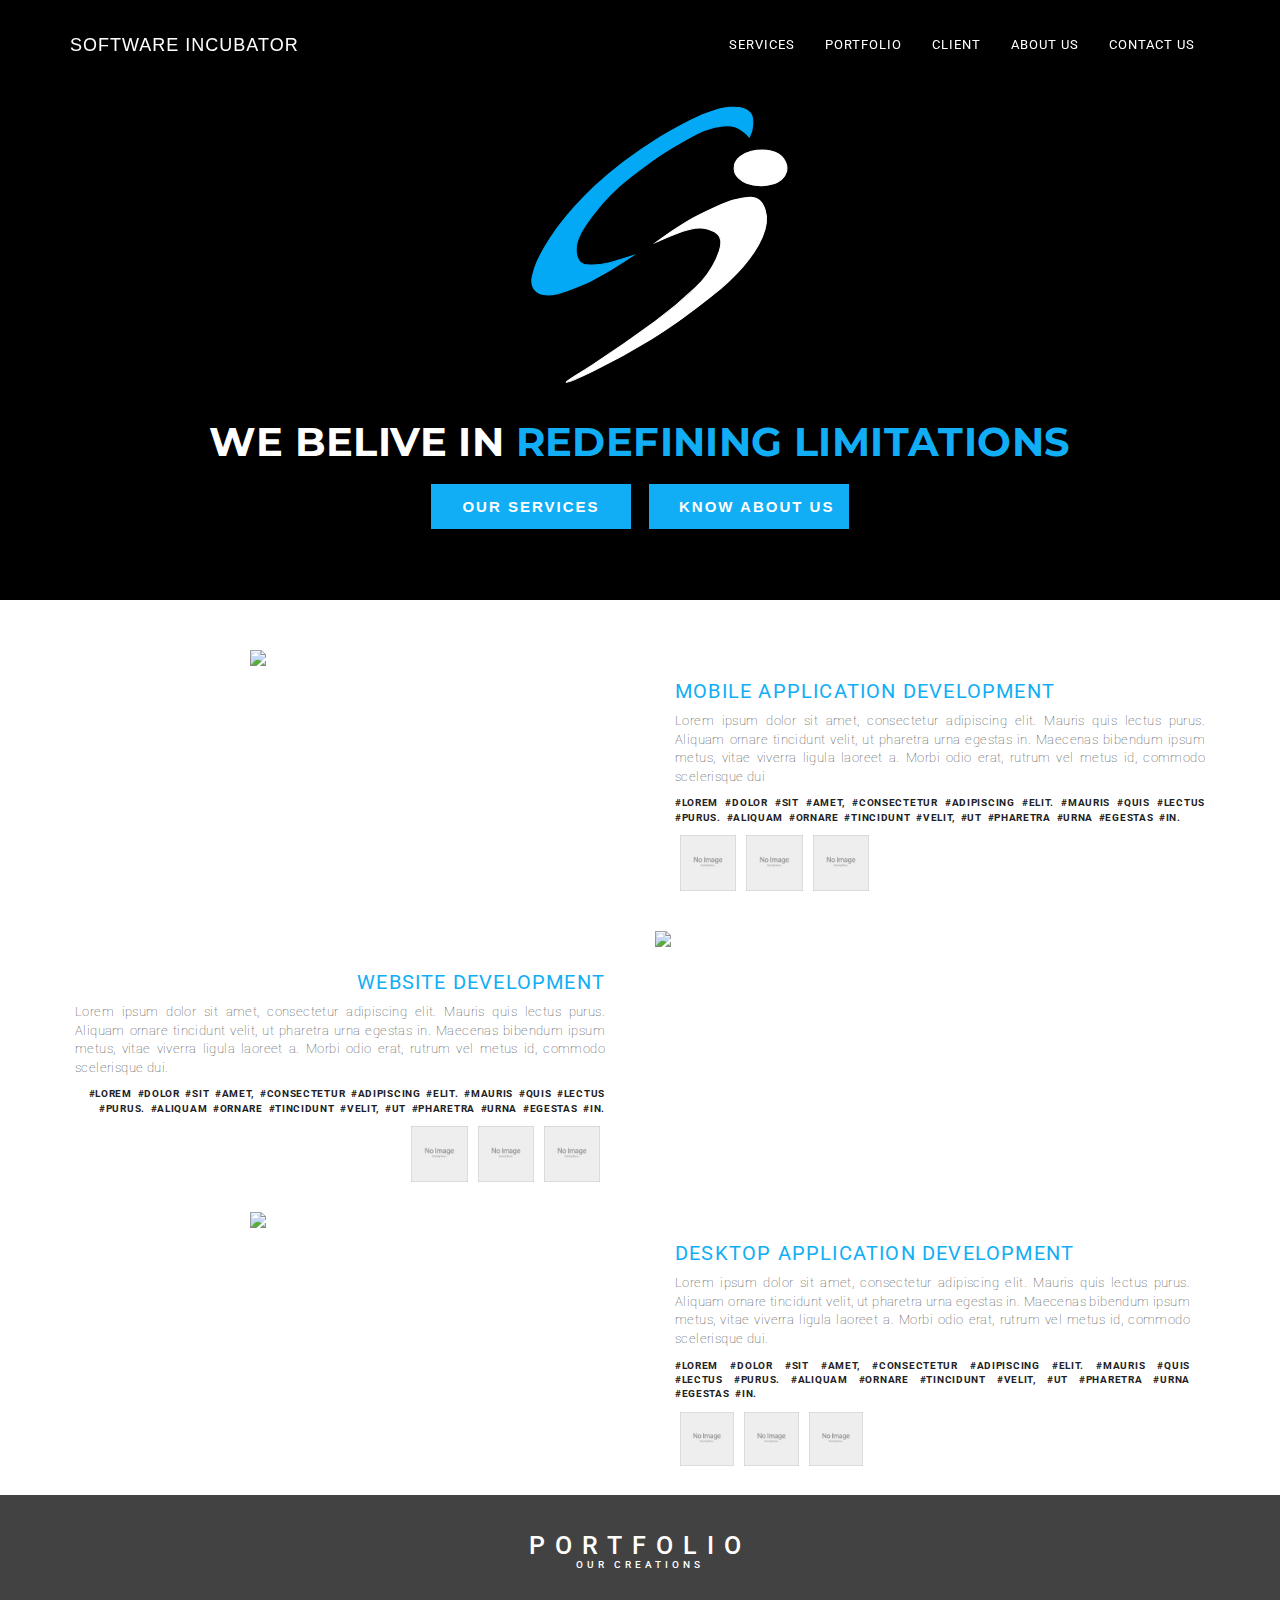
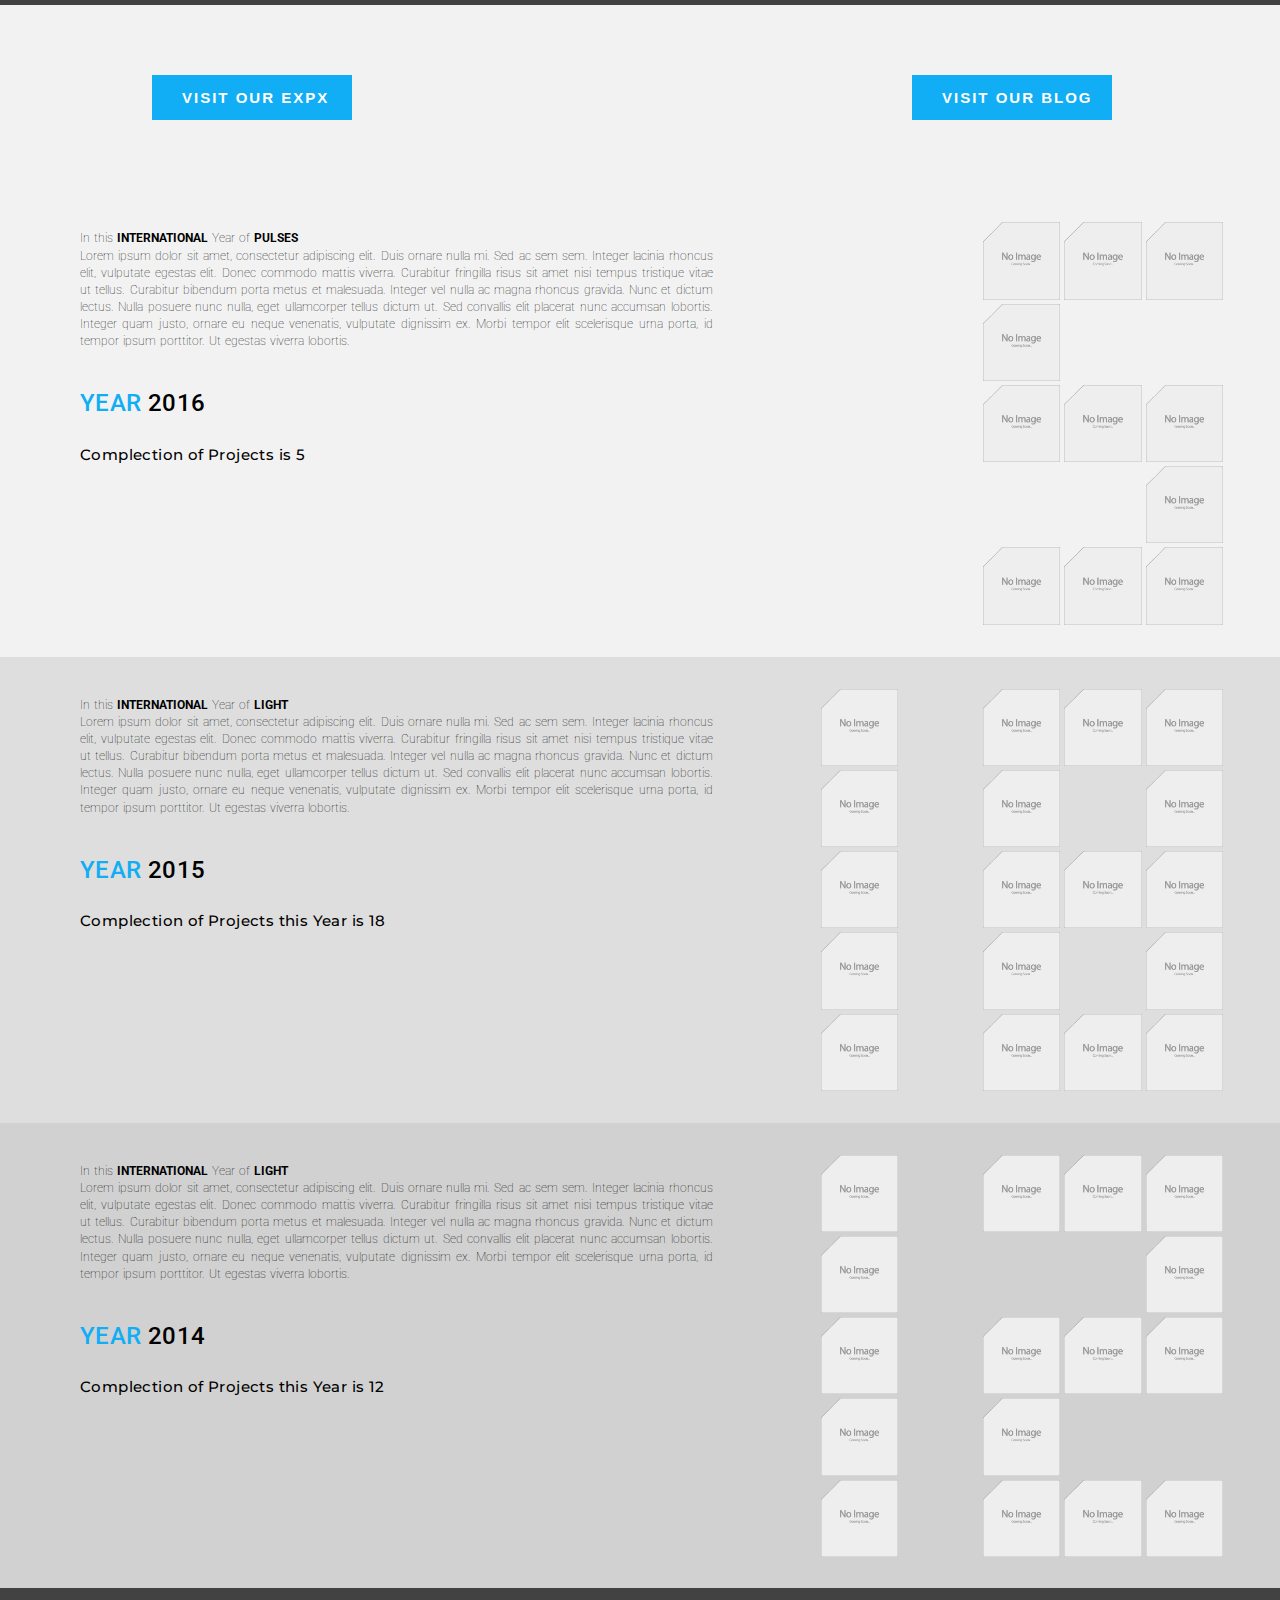
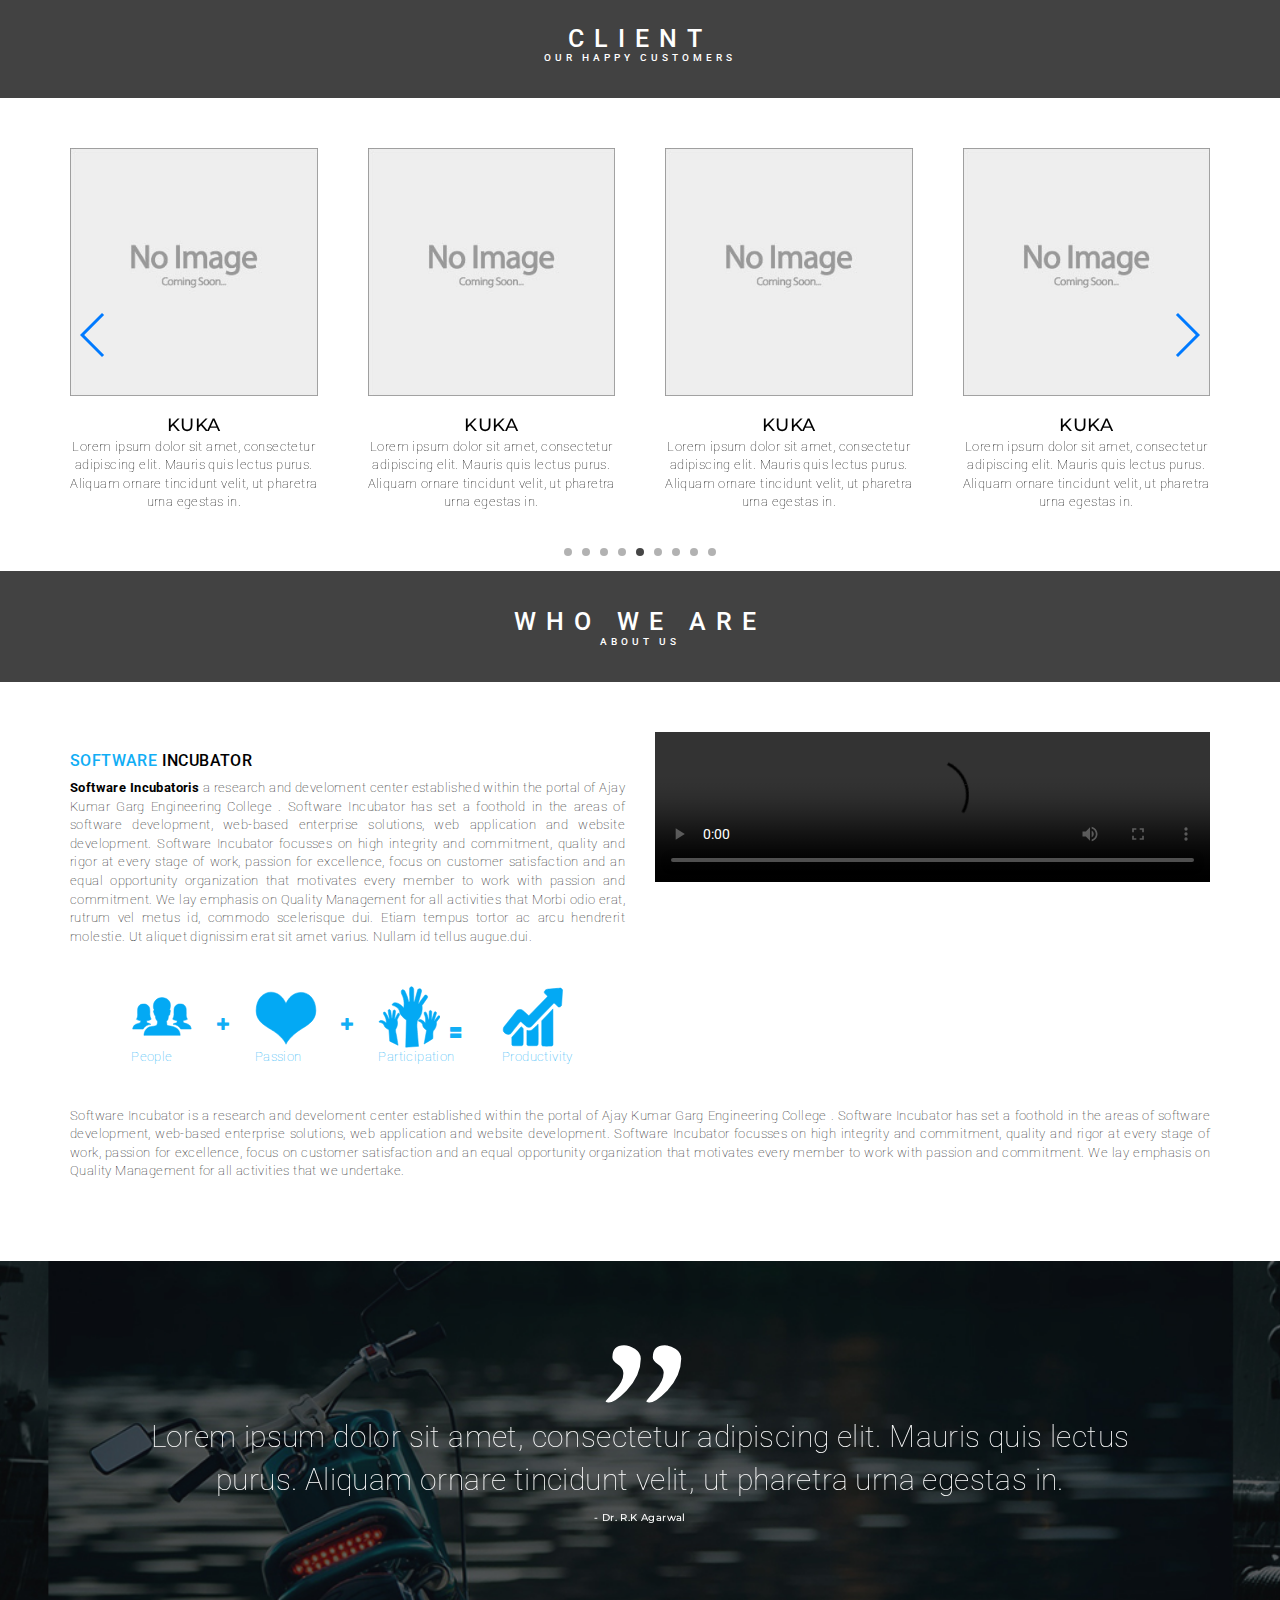
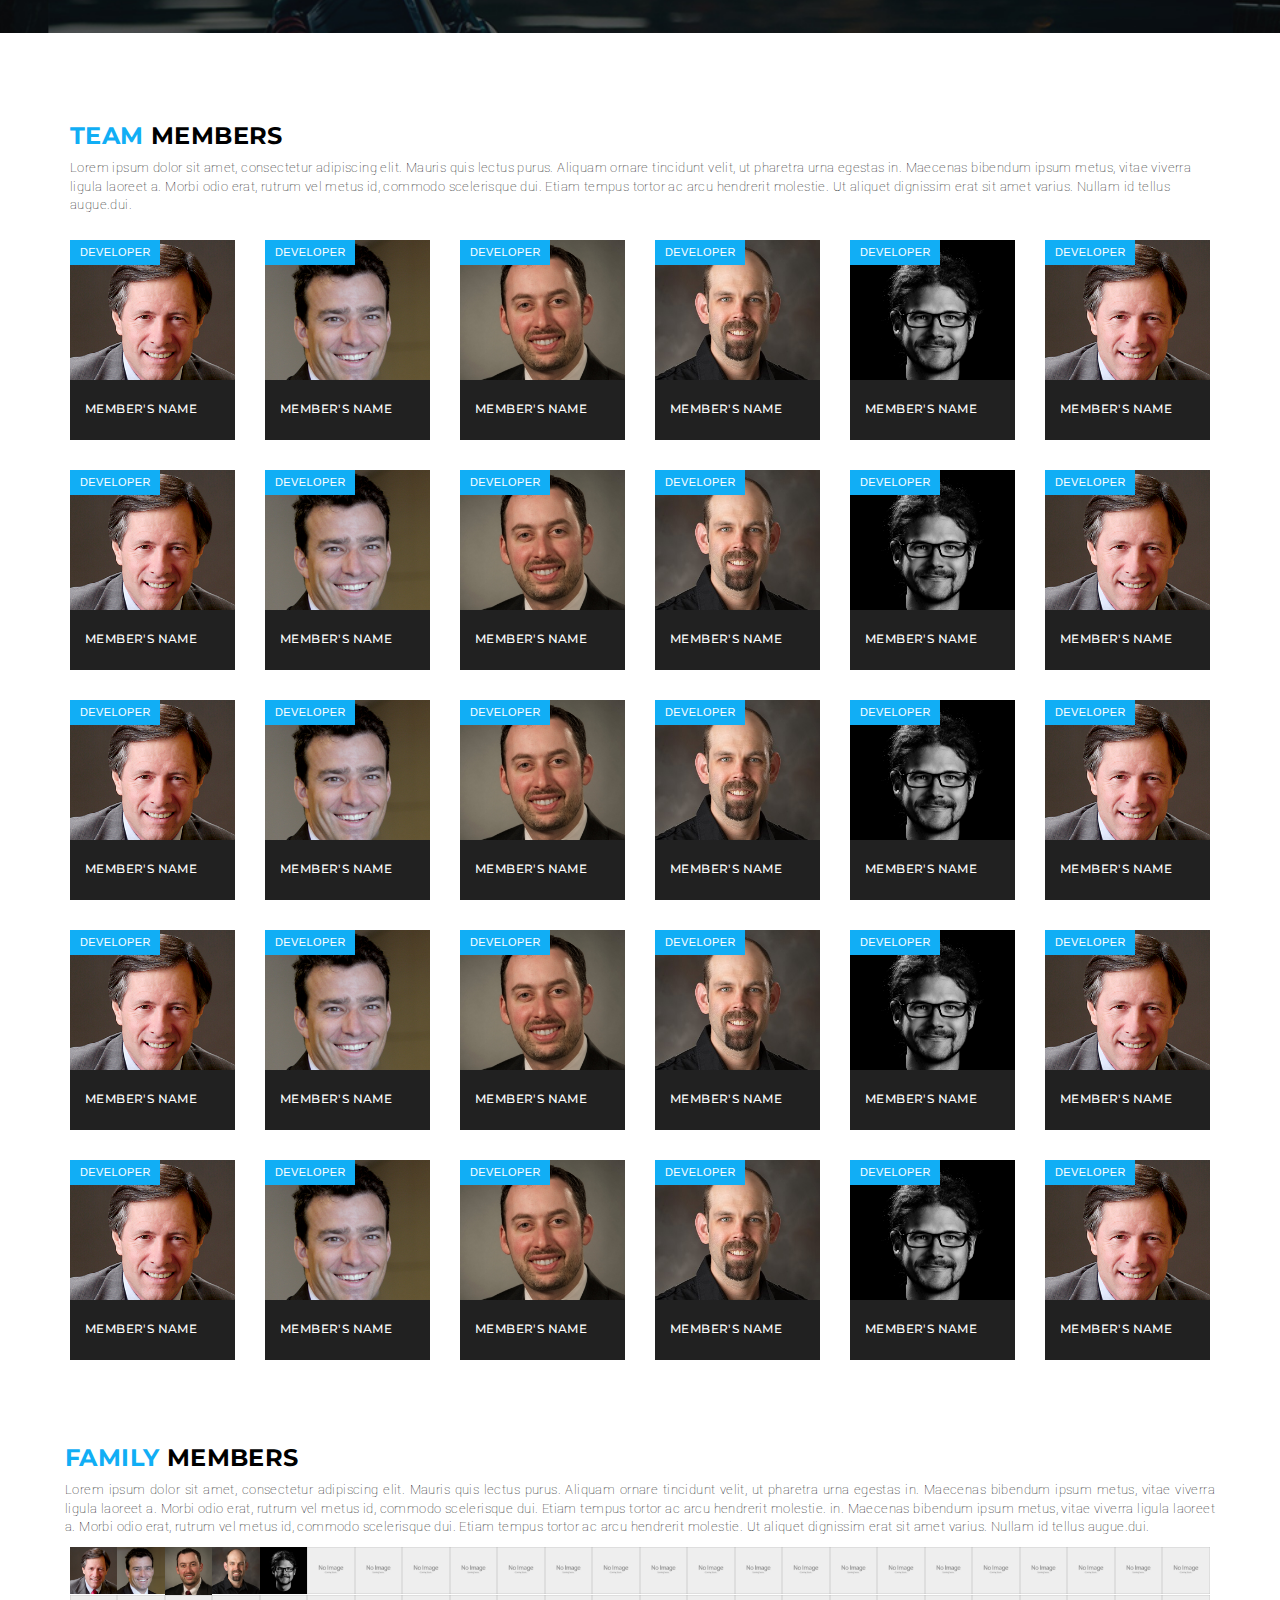
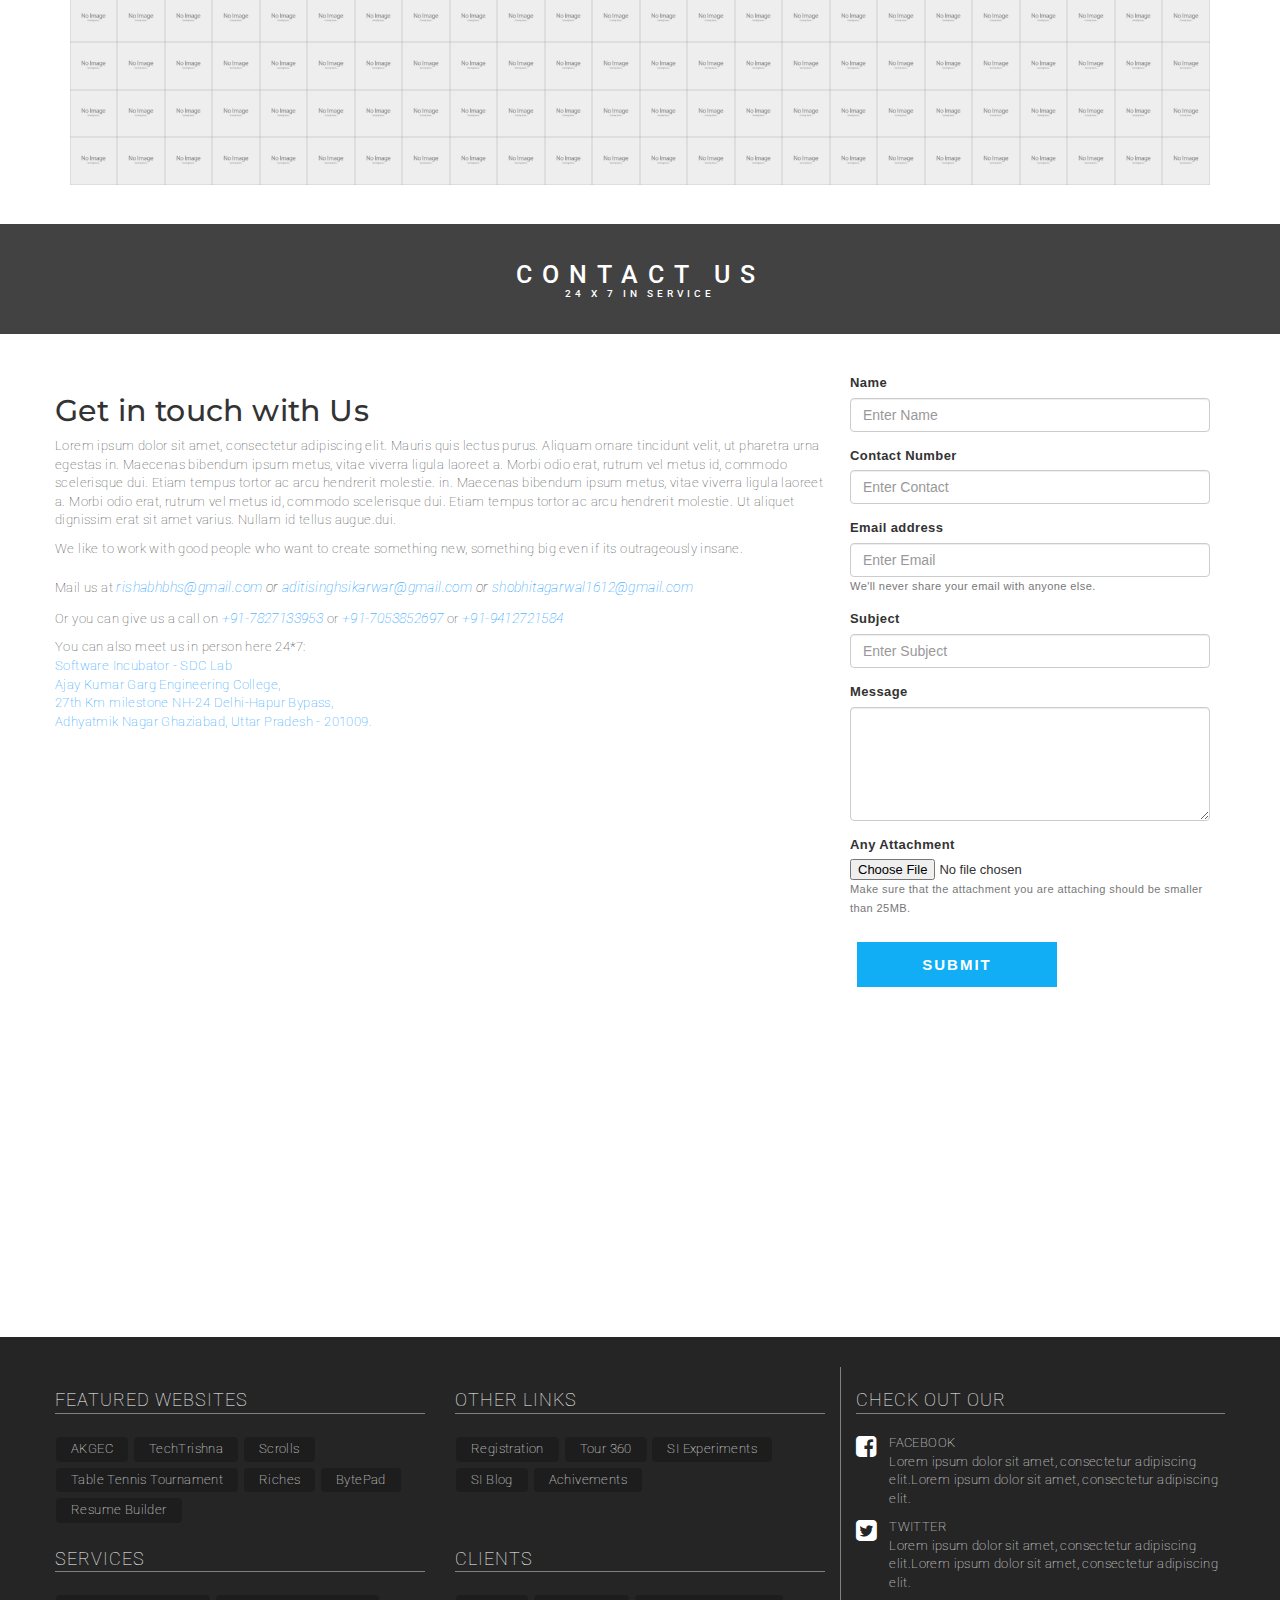
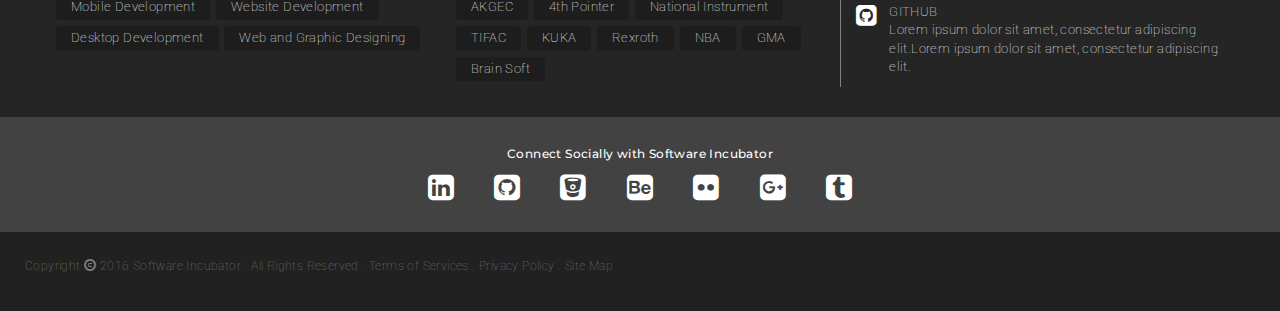
==== commit 7bcba014: "Updated Loader and Fixed Modal Bug" ====
--- a/index.html
+++ b/index.html
@@ -14,8 +14,8 @@
   	<script src="http://maxcdn.bootstrapcdn.com/bootstrap/3.3.6/js/bootstrap.min.js"></script>
 
   	<!-- Bootstrap Embedded -->
-  	<link rel="stylesheet" type="text/css" href="lib/bootstrap/bootstrap.min.css">
-  	<script src="lib/bootstrap/bootstrap.min.js"></script>
+  	<!-- <link rel="stylesheet" type="text/css" href="lib/bootstrap/bootstrap.min.css">
+  	<script src="lib/bootstrap/bootstrap.min.js"></script> -->
 
   	<!-- Font Awesome CDN -->
   	<link rel="stylesheet" href="https://maxcdn.bootstrapcdn.com/font-awesome/4.5.0/css/font-awesome.min.css">
@@ -50,7 +50,7 @@
 
 <!-- ================================================================================================== Loader -->
 
-<!-- <div class="se-pre-con"></div> -->
+<div class="se-pre-con"></div>
 
 <!-- ================================================================================================== Wrapper -->
 
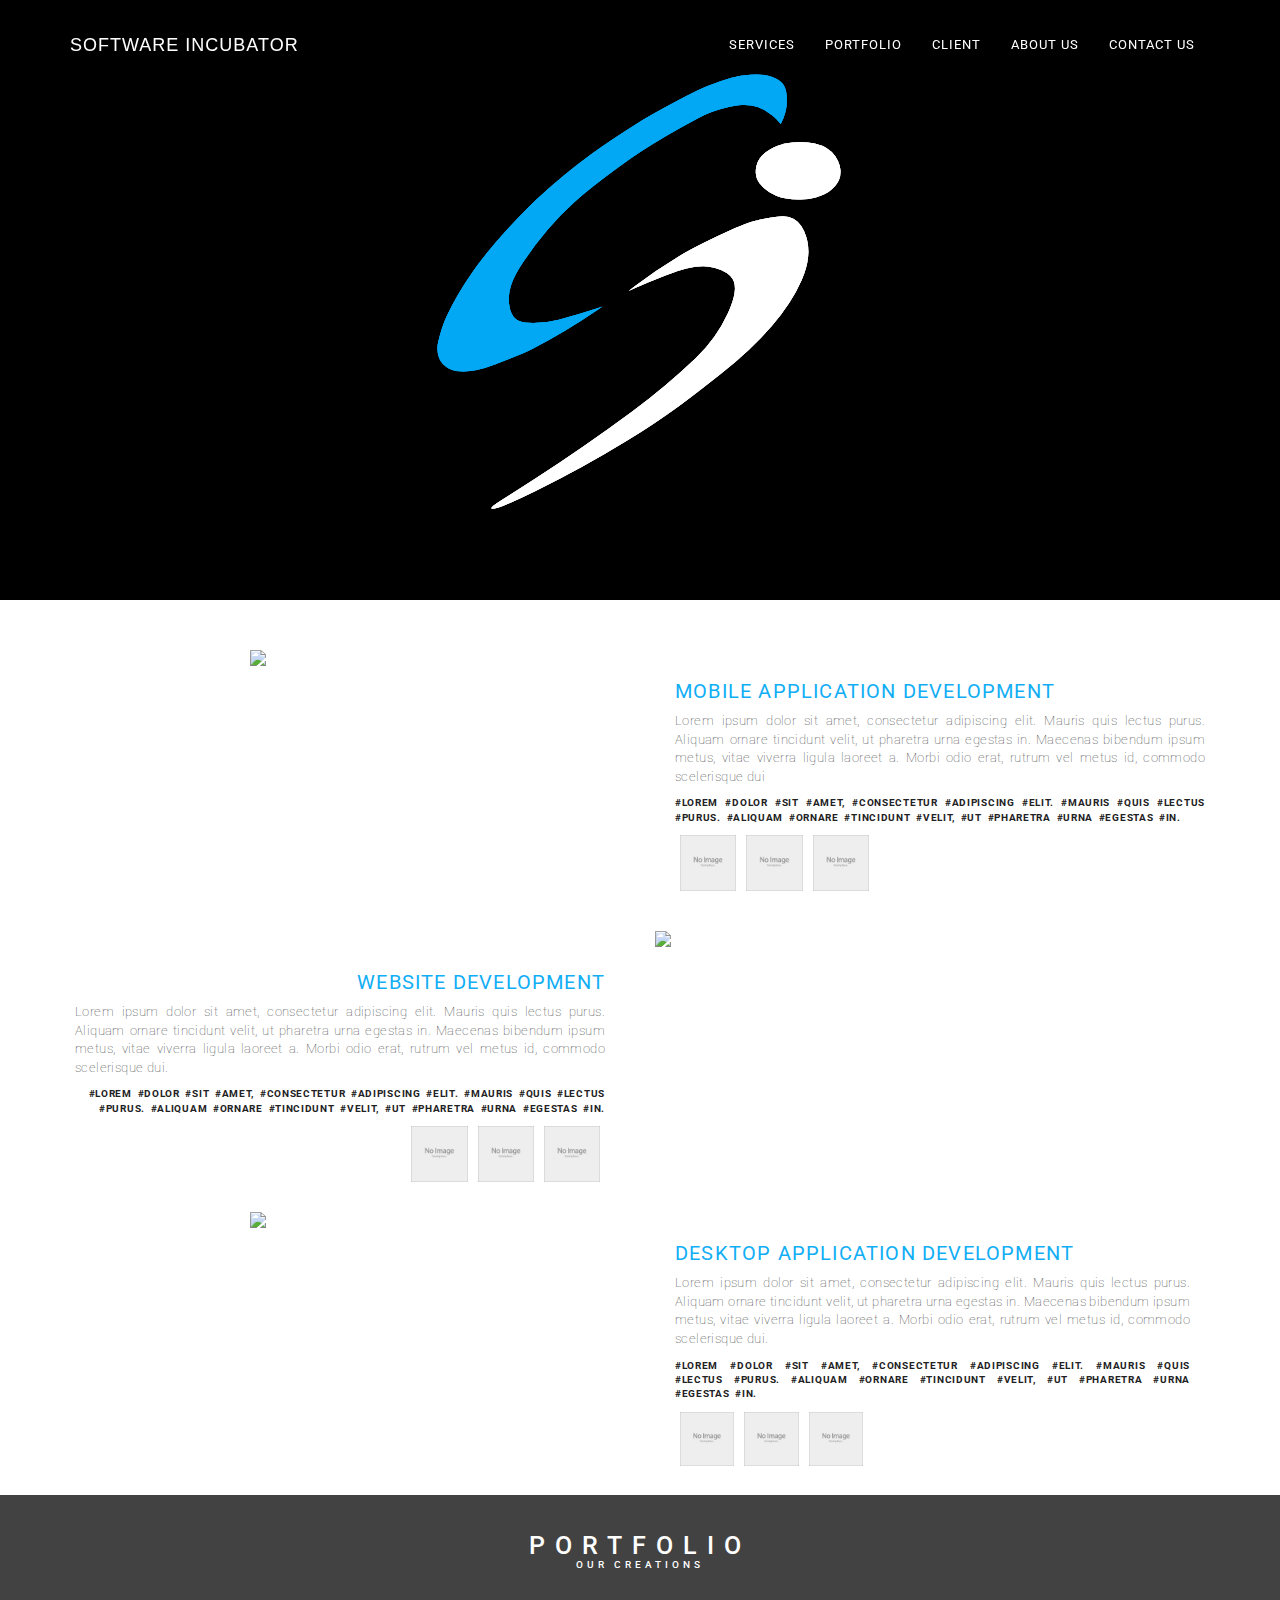
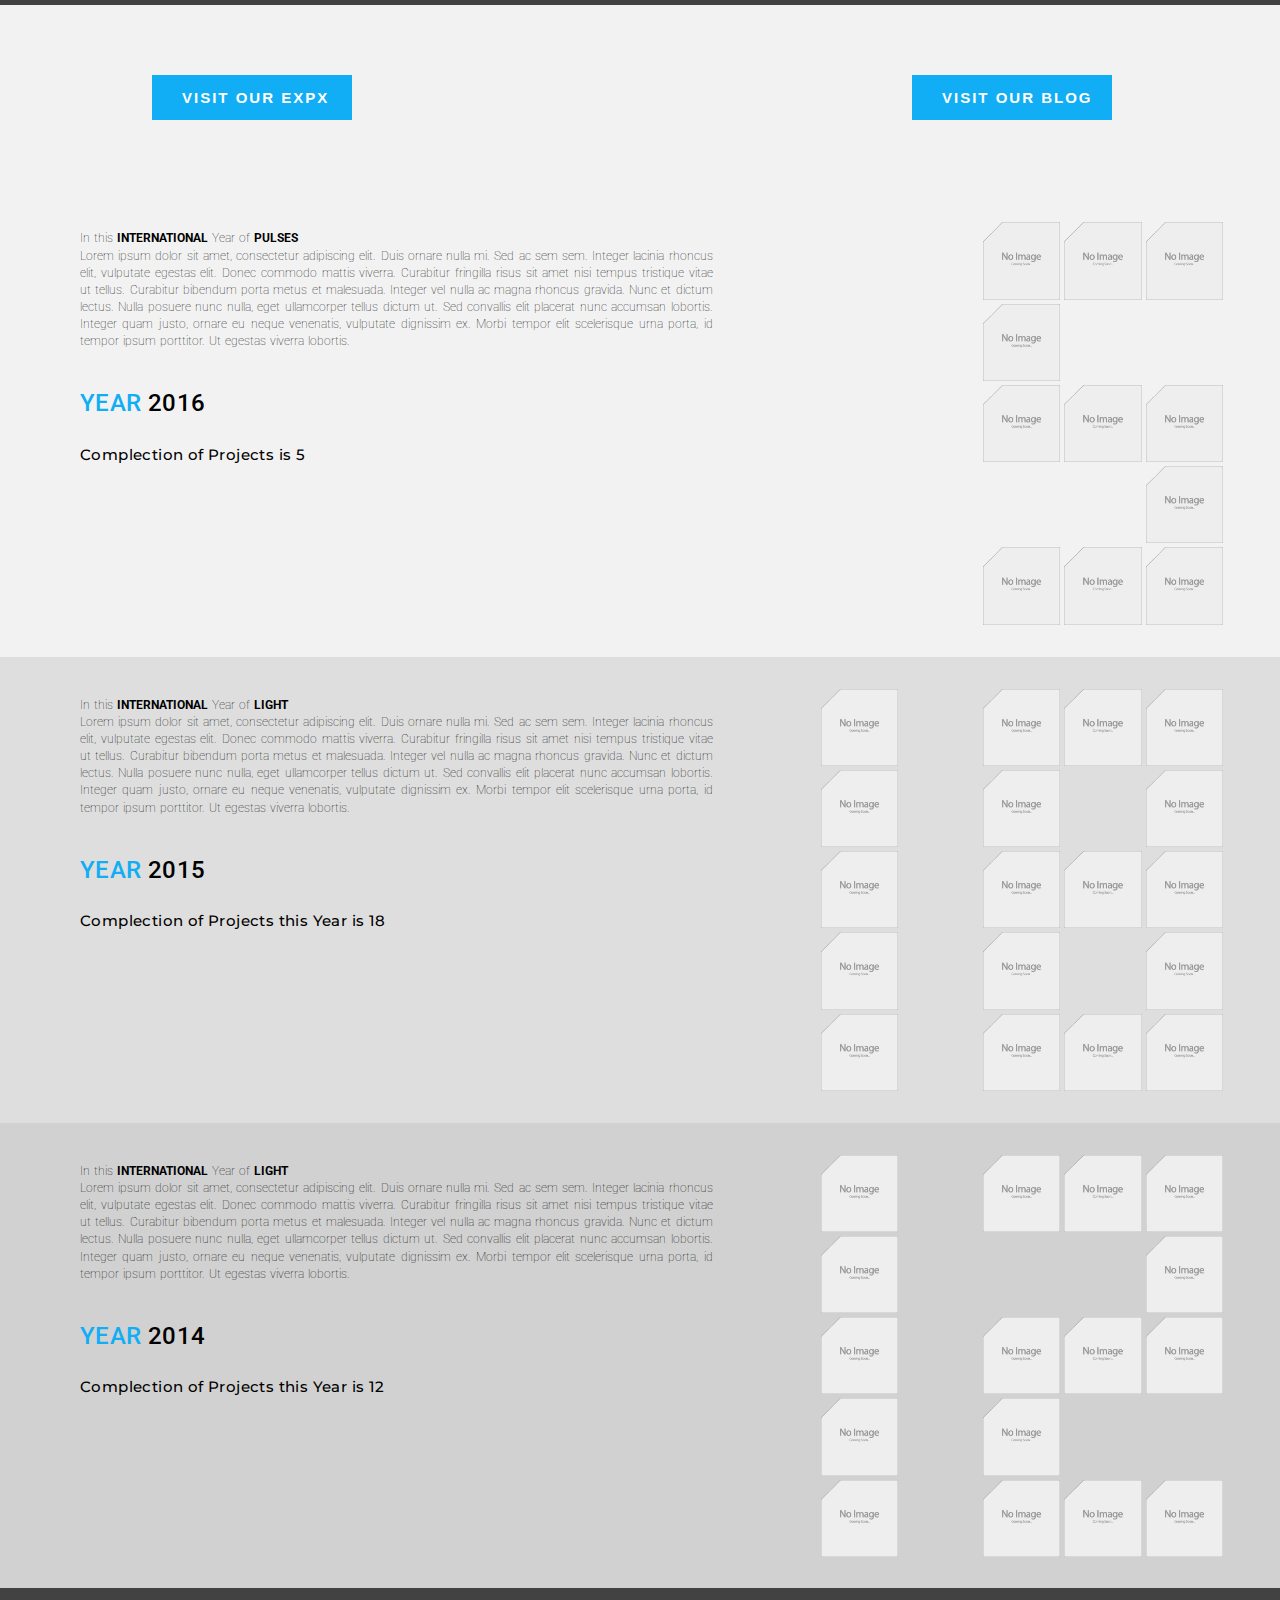
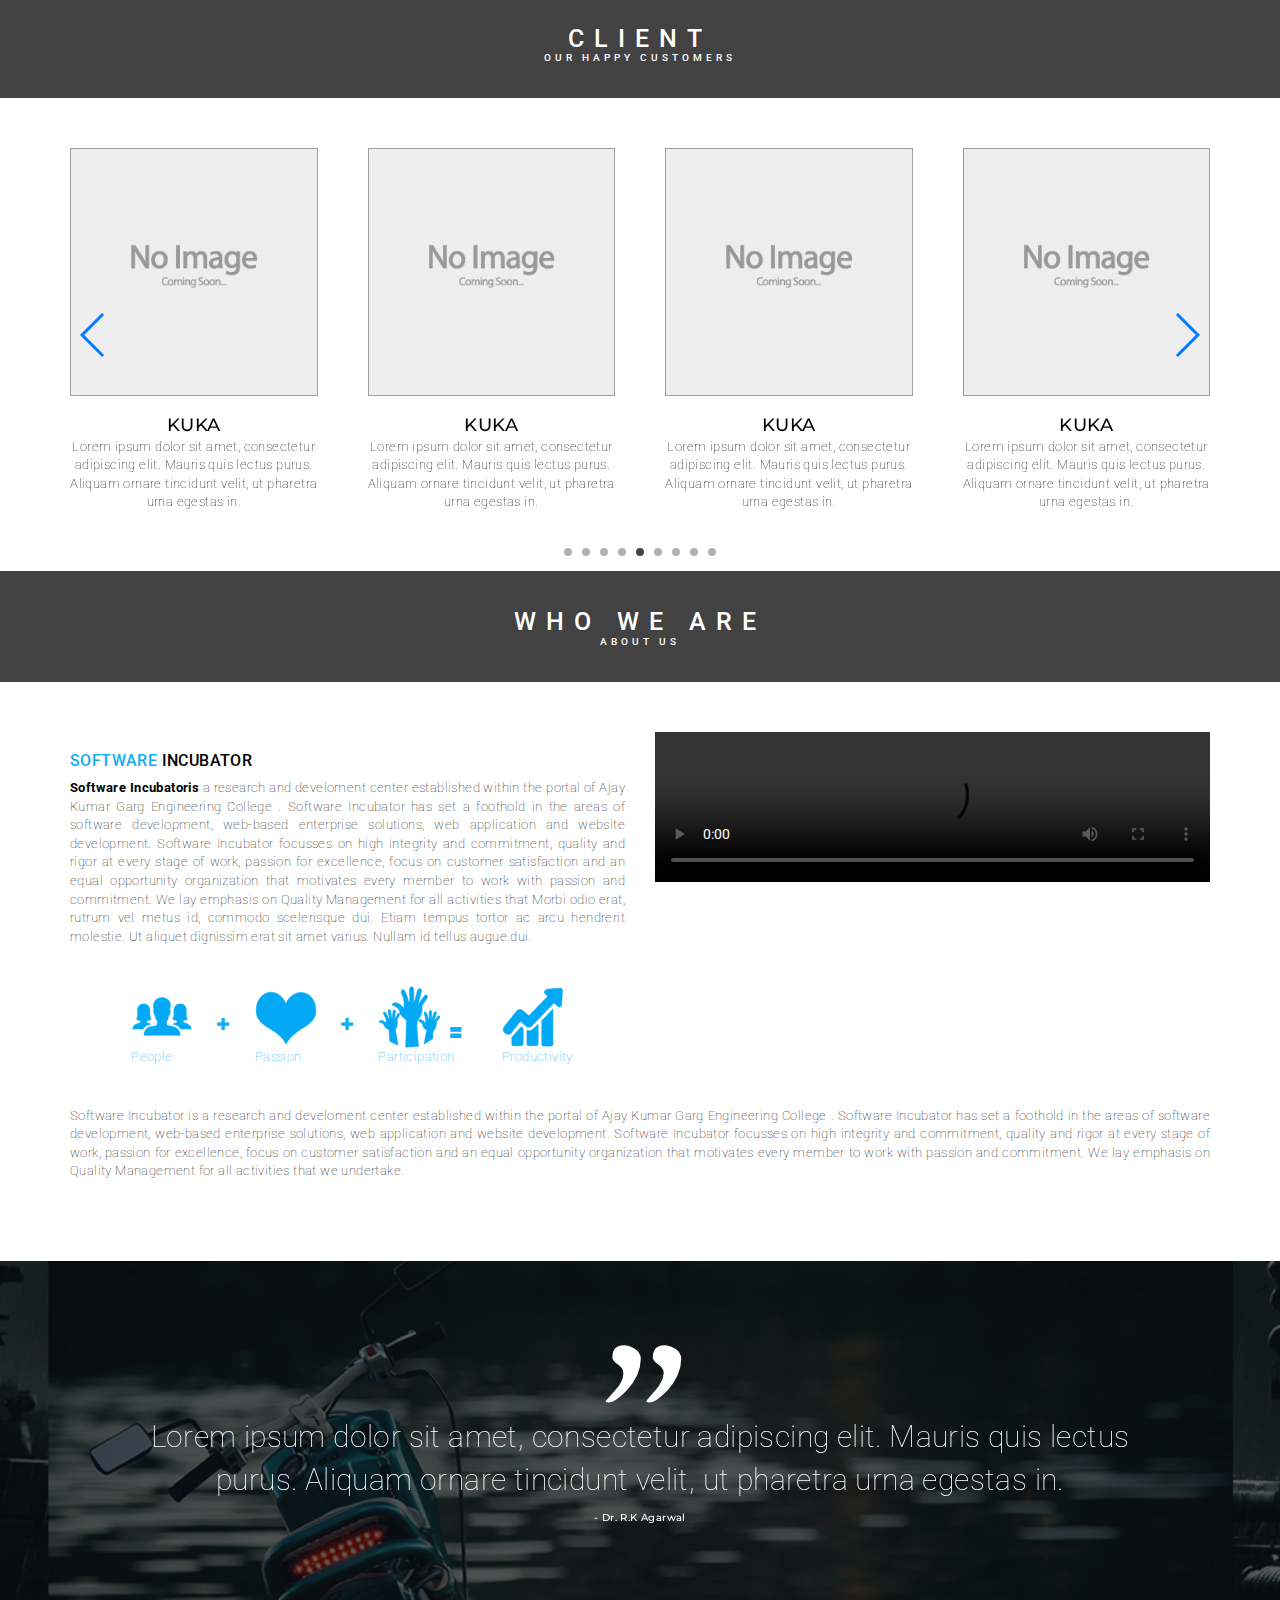
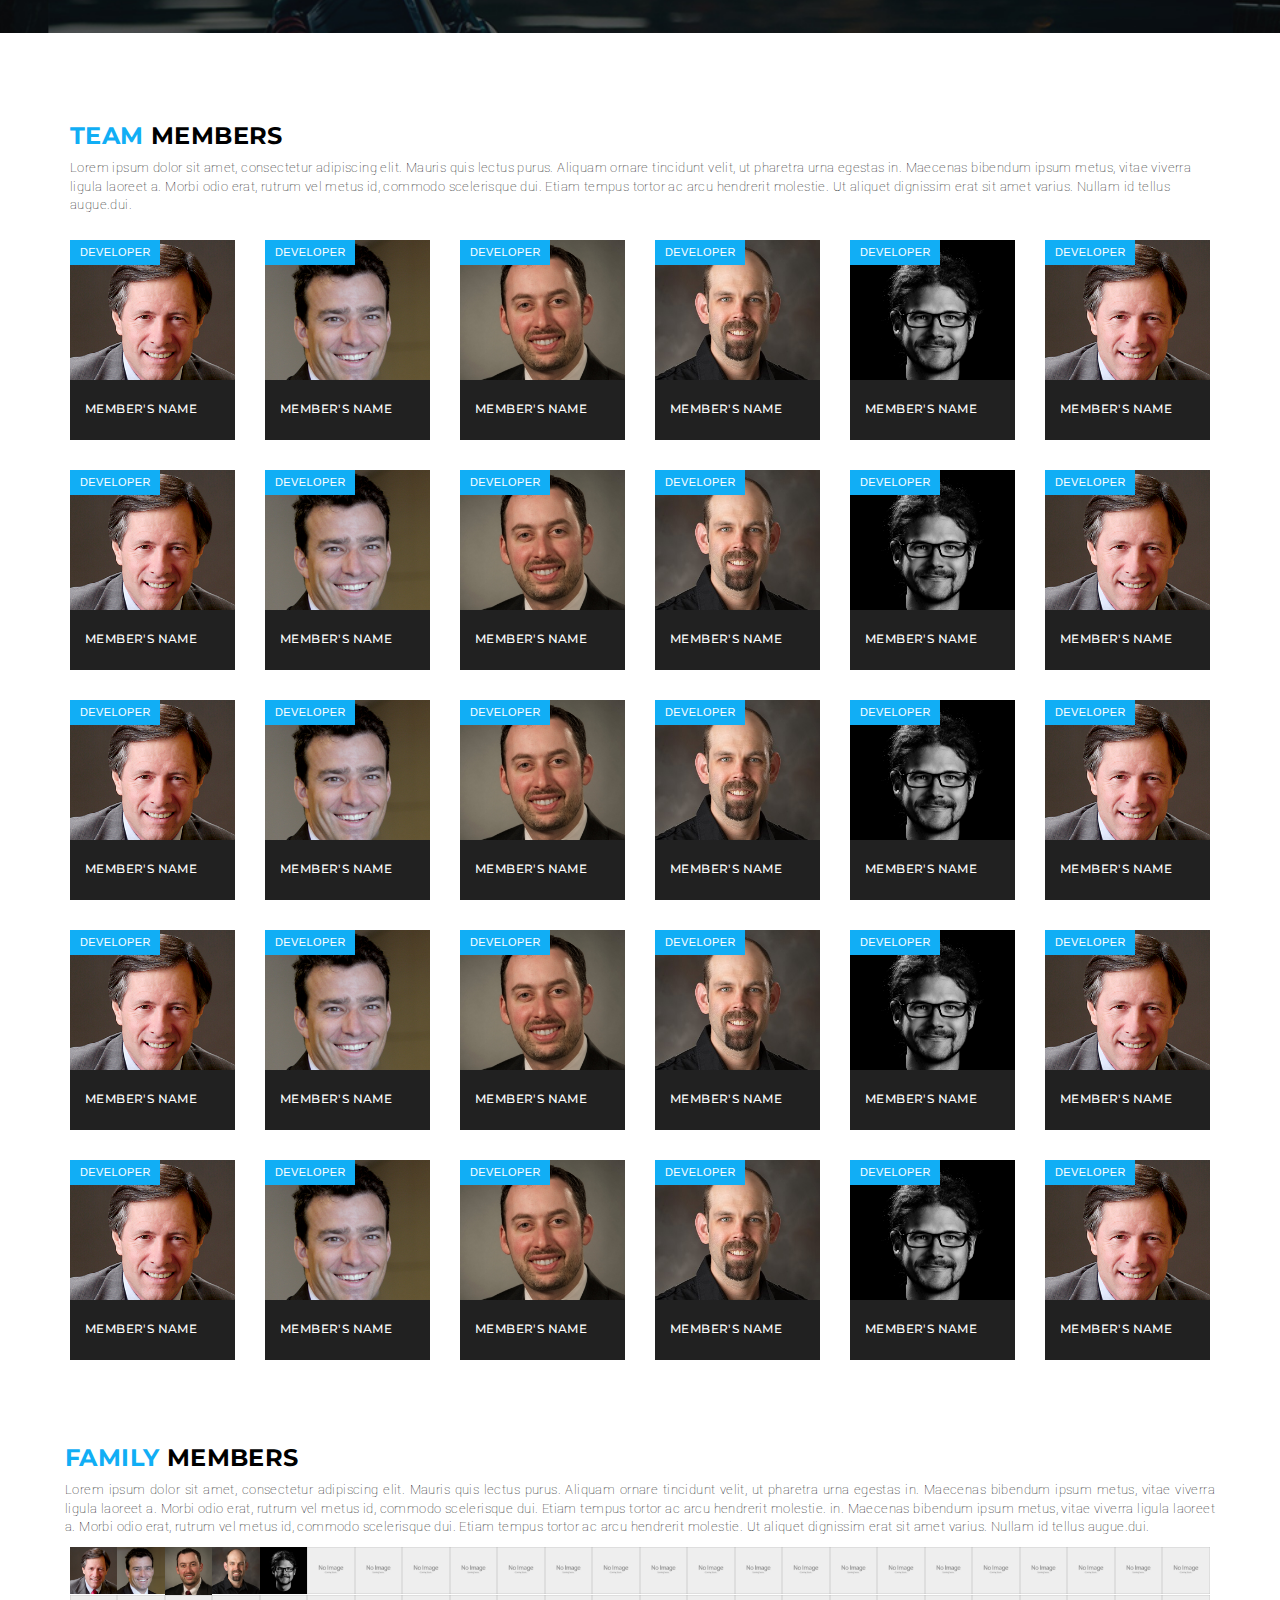
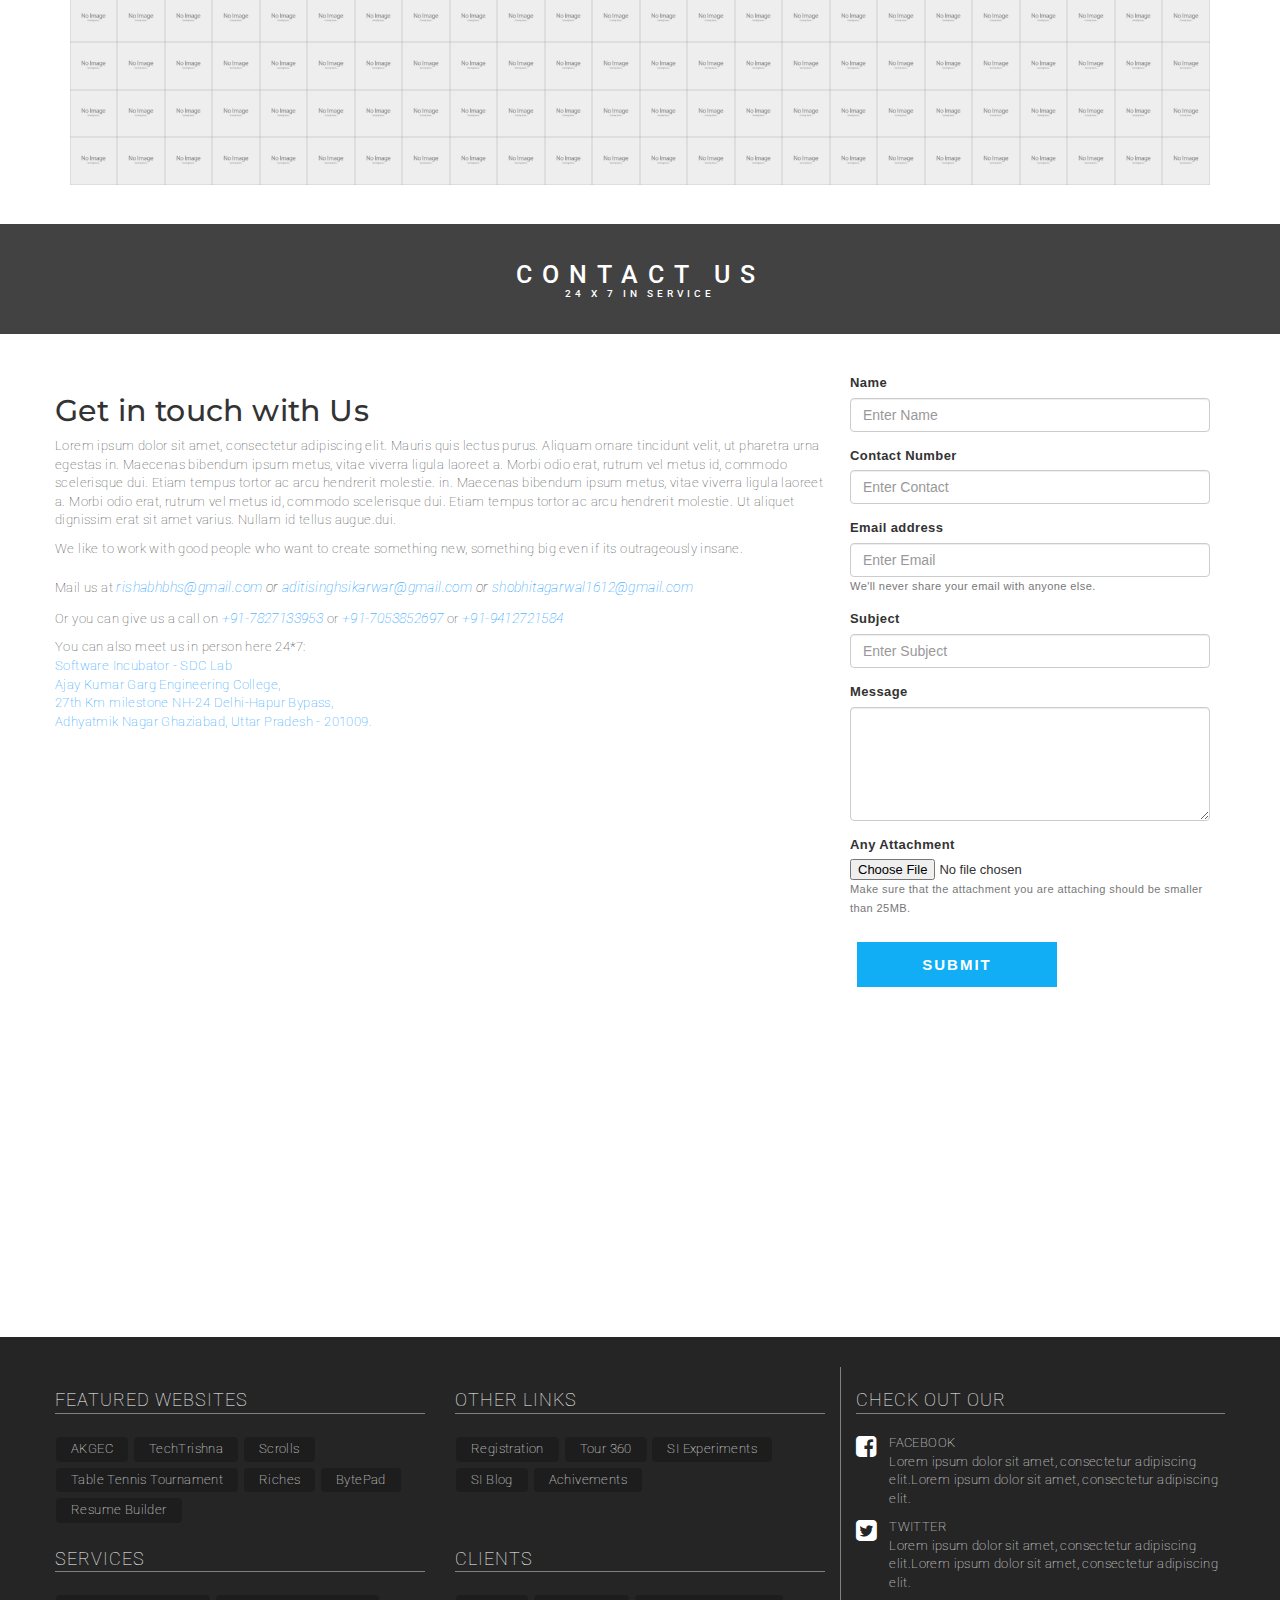
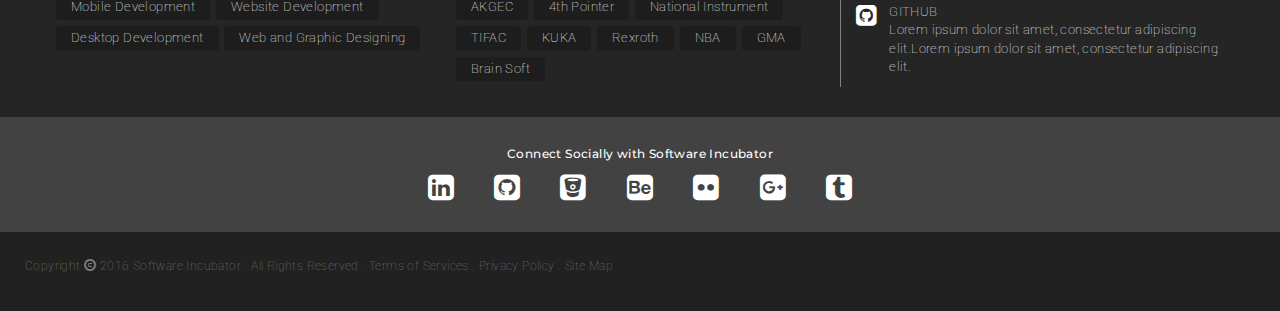
==== commit 4255b3ec: "Parallex Changed Effect" ====
--- a/index.html
+++ b/index.html
@@ -44,13 +44,22 @@
 	<script src="http://cdnjs.cloudflare.com/ajax/libs/modernizr/2.8.2/modernizr.js"></script>	
 	<link href="smart.scss" rel="stylesheet/scss" type="text/css">
 
+
+
+<style type="text/css">
+
+	
+
+
+</style>
+
 </head>
 <body id="page-top" data-spy="scroll" data-target=".navbar-fixed-top">
 
 
 <!-- ================================================================================================== Loader -->
 
-<div class="se-pre-con"></div>
+<!-- <div class="se-pre-con"></div> -->
 
 <!-- ================================================================================================== Wrapper -->
 
@@ -72,10 +81,7 @@
                 </button>
                 <a class="navbar-brand page-scroll" href="#page-top">
                     <span>
-	                    <span >
-	                    Software
-	                    </span> 
-	                    Incubator
+	                    Software Incubator
                     </span>                    
                     <!-- <img src="images/software incubator font.png" height="100%"> -->
                 </a>
@@ -122,11 +128,23 @@
 </section> -->
 <section>
 	<div class="fluid-container" style="height: 600px;overflow: hidden;background: #000; background-size: cover;">
-		<ul id="scene" style="margin-top: 100px;">
+		<!-- <ul id="scene" style="margin-top: 100px;">
 			<li class="layer" data-depth="0.4">
 				<img src="images/silogo.svg" class="center-block" width="300px" height="auto" style="margin: auto;">
 			</li>
+		</ul> -->
+
+	<div id="container" class="container-logo">
+		<ul id="scene" class="scene">
+			<li class="layer" data-depth="1.00"><img src="images/silogo.svg" width="300px" height="auto"></li>
+			<li class="layer" data-depth="0.80"><img src="images/silogo.svg" width="320px" height="auto"></li>
+			<li class="layer" data-depth="0.60"><img src="images/silogo.svg" width="340px" height="auto"></li>
+			<li class="layer" data-depth="0.40"><img src="images/silogo.svg" width="360px" height="auto"></li>
+			<li class="layer" data-depth="0.20"><img src="images/silogo.svg" width="380px" height="auto"></li>
+			<li class="layer" data-depth="0.00"><img src="images/silogo.svg" width="400px" height="auto"></li>
 		</ul>
+	</div>
+
 		<div class="center-block" style="text-align: center;padding: 0px auto;">
 			<h1 style="font-size: 40px; font-weight: 700; color: white; text-transform: uppercase;">We belive in <span style="color: #11aef5;"> Redefining Limitations</h1>
 			<span>
@@ -2472,7 +2490,7 @@
 			</div>
 		</div>
 		<div class="col-sm-12">
-			<div class="row" style="padding: 0px;" >
+			<div class="row" style="padding: 0px;">
 				<div class="col-sm-6" style="padding: 0px;">
 					<div class="col-user-1by12" id="img-family-id">
 						<a href="#familyModal1" class="familyModal" data-toggle="modal">
@@ -2480,7 +2498,9 @@
 						</a>
 					</div>
 					<div class="col-user-1by12" id="img-family-id">
+						<a href="#familyModal1" class="familyModal" data-toggle="modal">
 						<img src="images/profile2.jpg" class="img-responsive img-family">
+						</a>
 					</div>
 					<div class="col-user-1by12" id="img-family-id">
 						<img src="images/profile3.jpg" class="img-responsive img-family">
--- a/stylesheet.css
+++ b/stylesheet.css
@@ -55,7 +55,66 @@
   letter-spacing: 0.5px;
 }
 
-
+/*=========================================================== Parallex ==================================================================*/
+.container-logo img {
+    display: block;
+    width: 100%;
+  }
+
+  .container-logo {
+    position: relative;
+    max-width: 600px;
+    margin: 0 auto;
+    padding: 5%;
+  }
+
+  .scene {
+    padding: 0;
+    margin: 0;
+  }
+
+
+  .layer:nth-child(1) {
+    opacity: 0.15;
+  }
+  .layer:nth-child(1) button {
+    -webkit-transform: rotate(150deg);
+  }
+
+  .layer:nth-child(2) {
+    opacity: 0.30;
+  }
+  .layer:nth-child(2) button {
+    -webkit-transform: rotate(120deg);
+  }
+
+  .layer:nth-child(3) {
+    opacity: 0.45;
+  }
+  .layer:nth-child(3) button {
+    -webkit-transform: rotate(90deg);
+  }
+
+  .layer:nth-child(4) {
+    opacity: 0.60;
+  }
+  .layer:nth-child(4) button {
+    -webkit-transform: rotate(60deg);
+  }
+
+  .layer:nth-child(5) {
+    opacity: 0.75;
+  }
+  .layer:nth-child(5) button {
+    -webkit-transform: rotate(30deg);
+  }
+
+  .layer:nth-child(6) {
+    opacity: 0.90;
+  }
+  .layer:nth-child(6) button {
+  }
+  
 /* Wrapper =============================================*/
 .untitled{
 	padding: 0px;
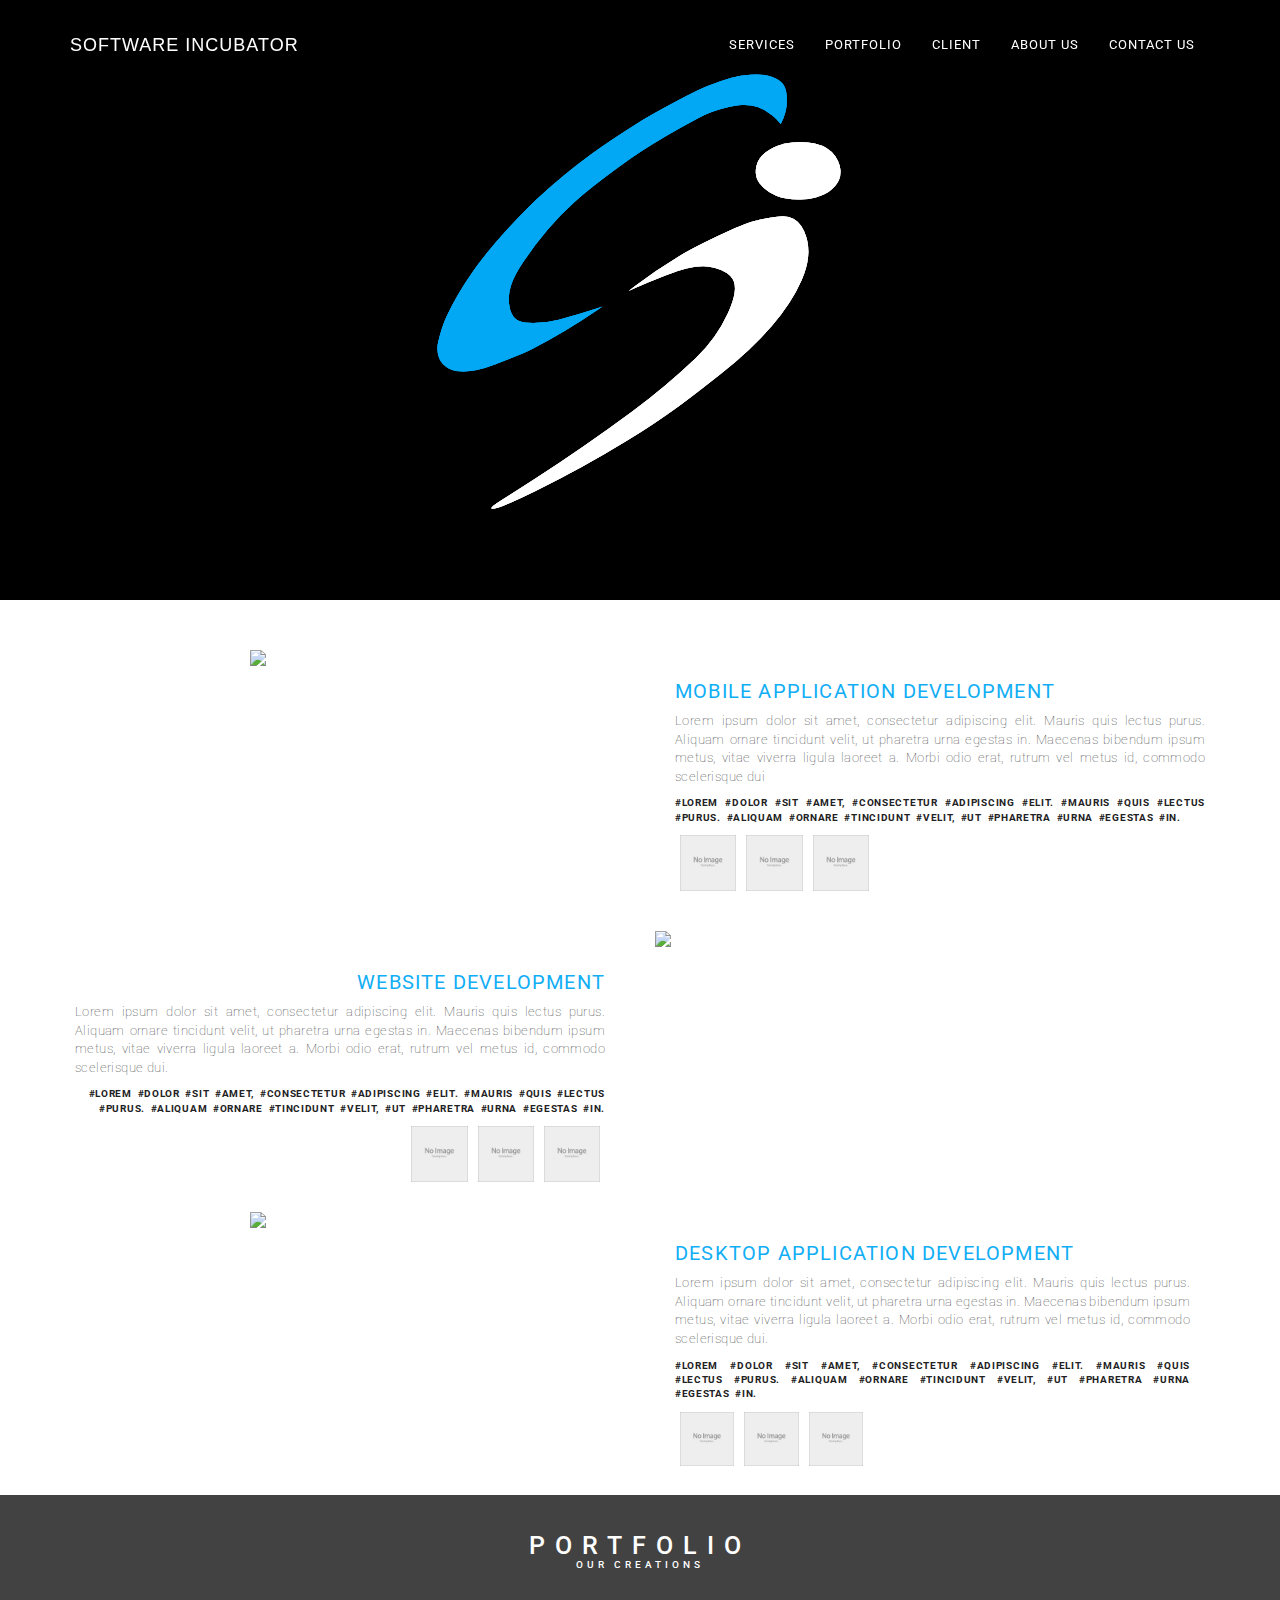
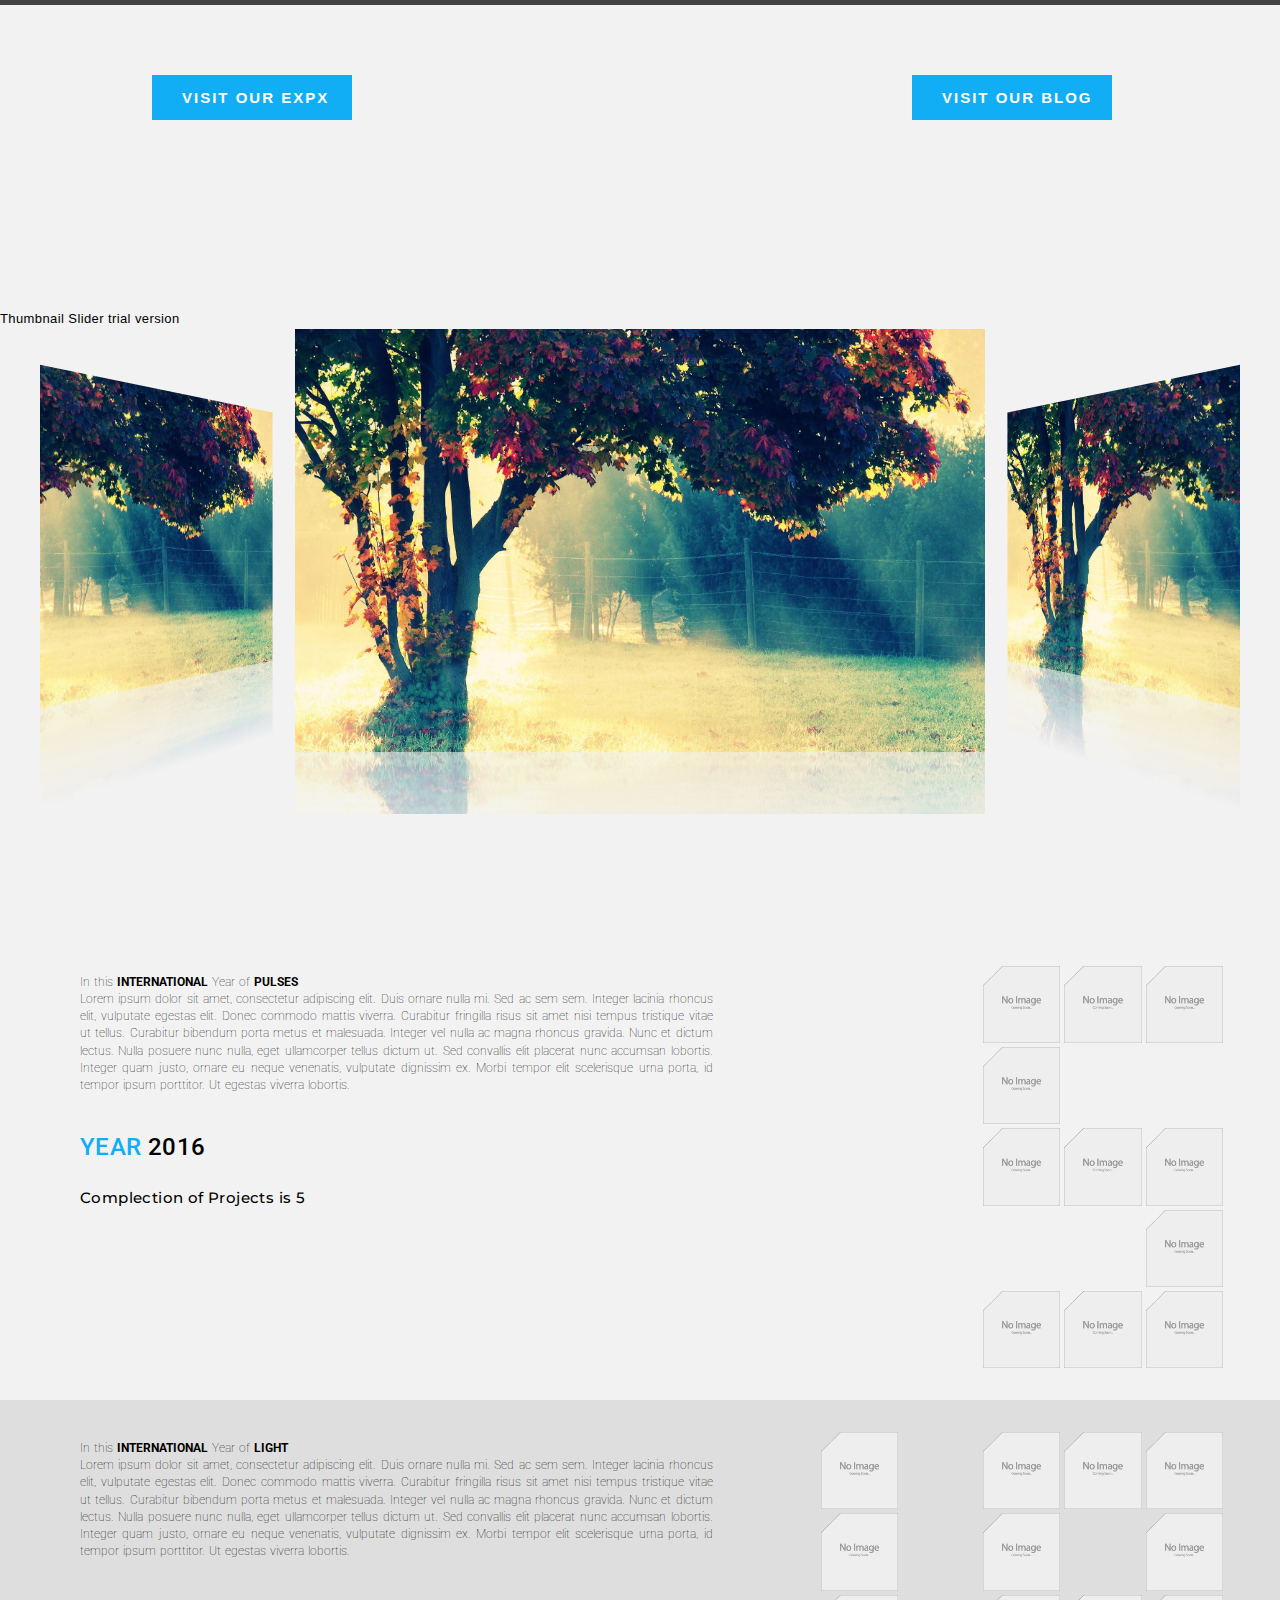
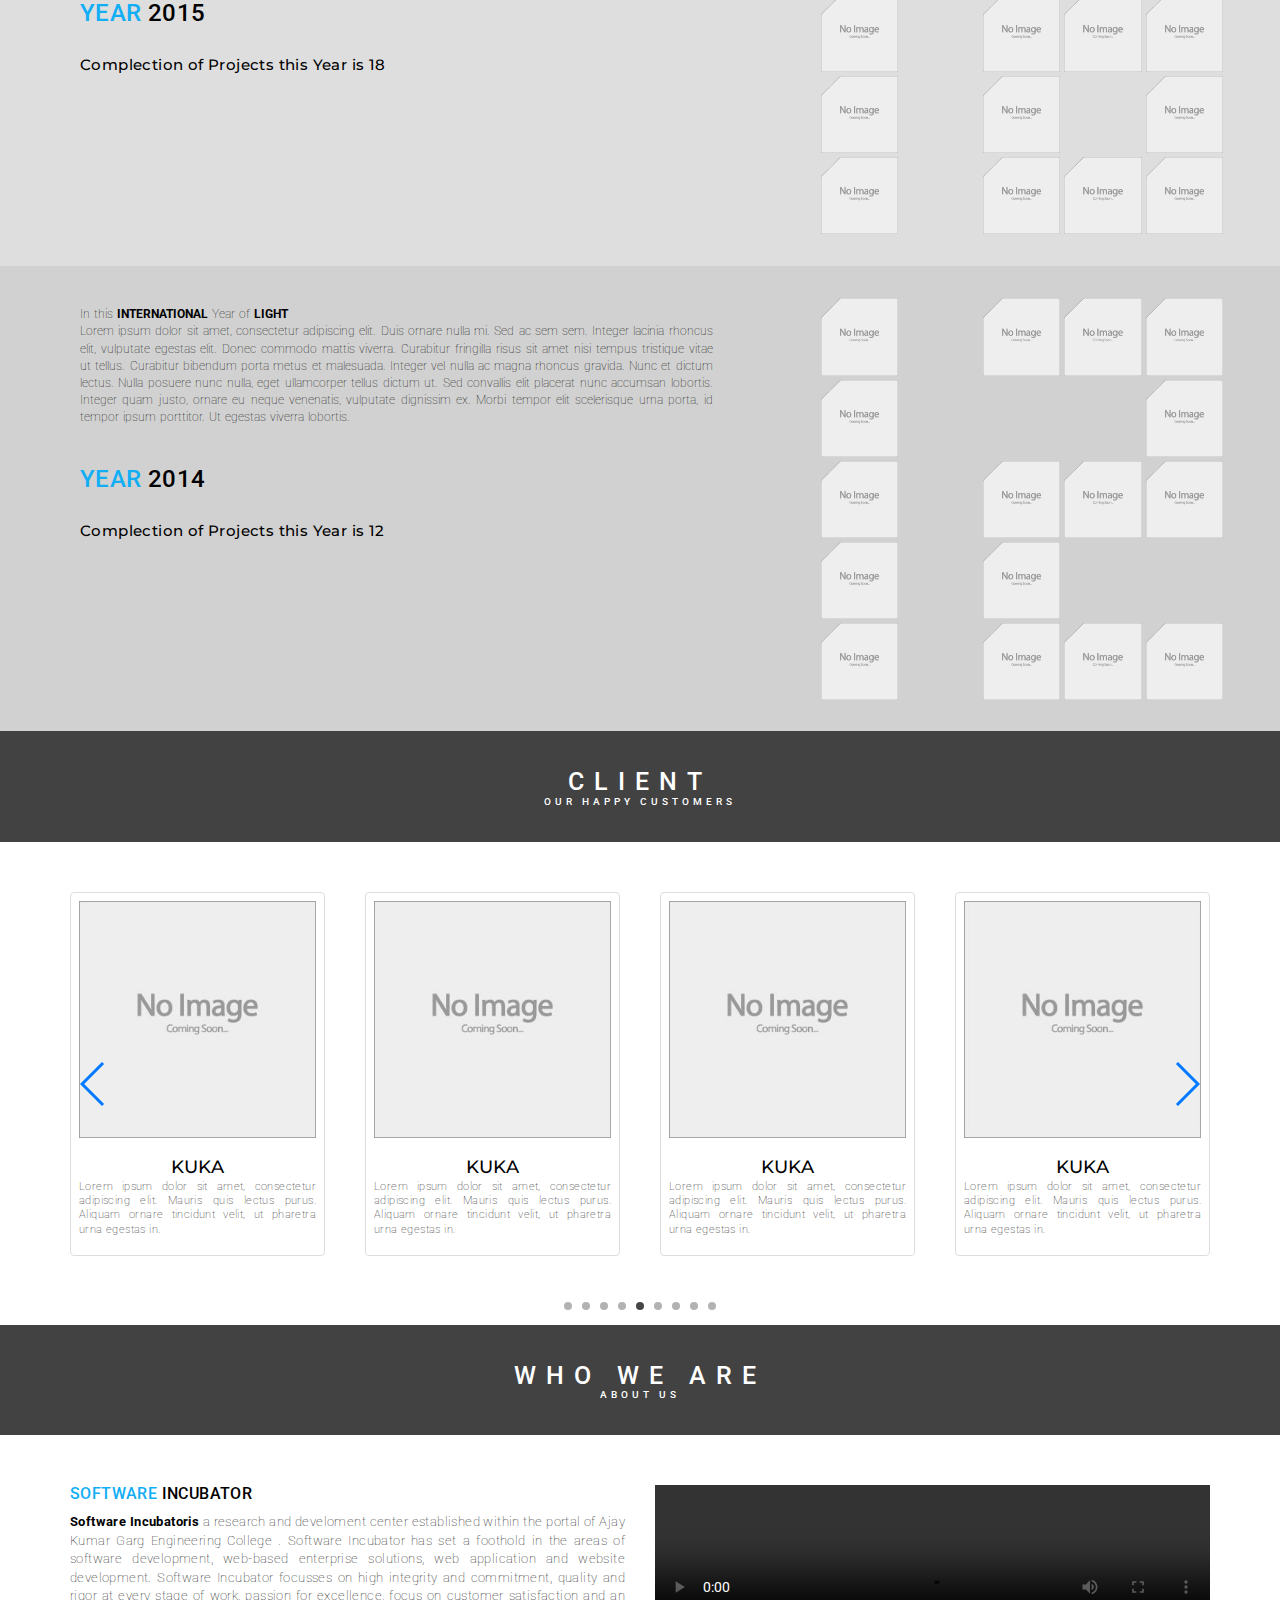
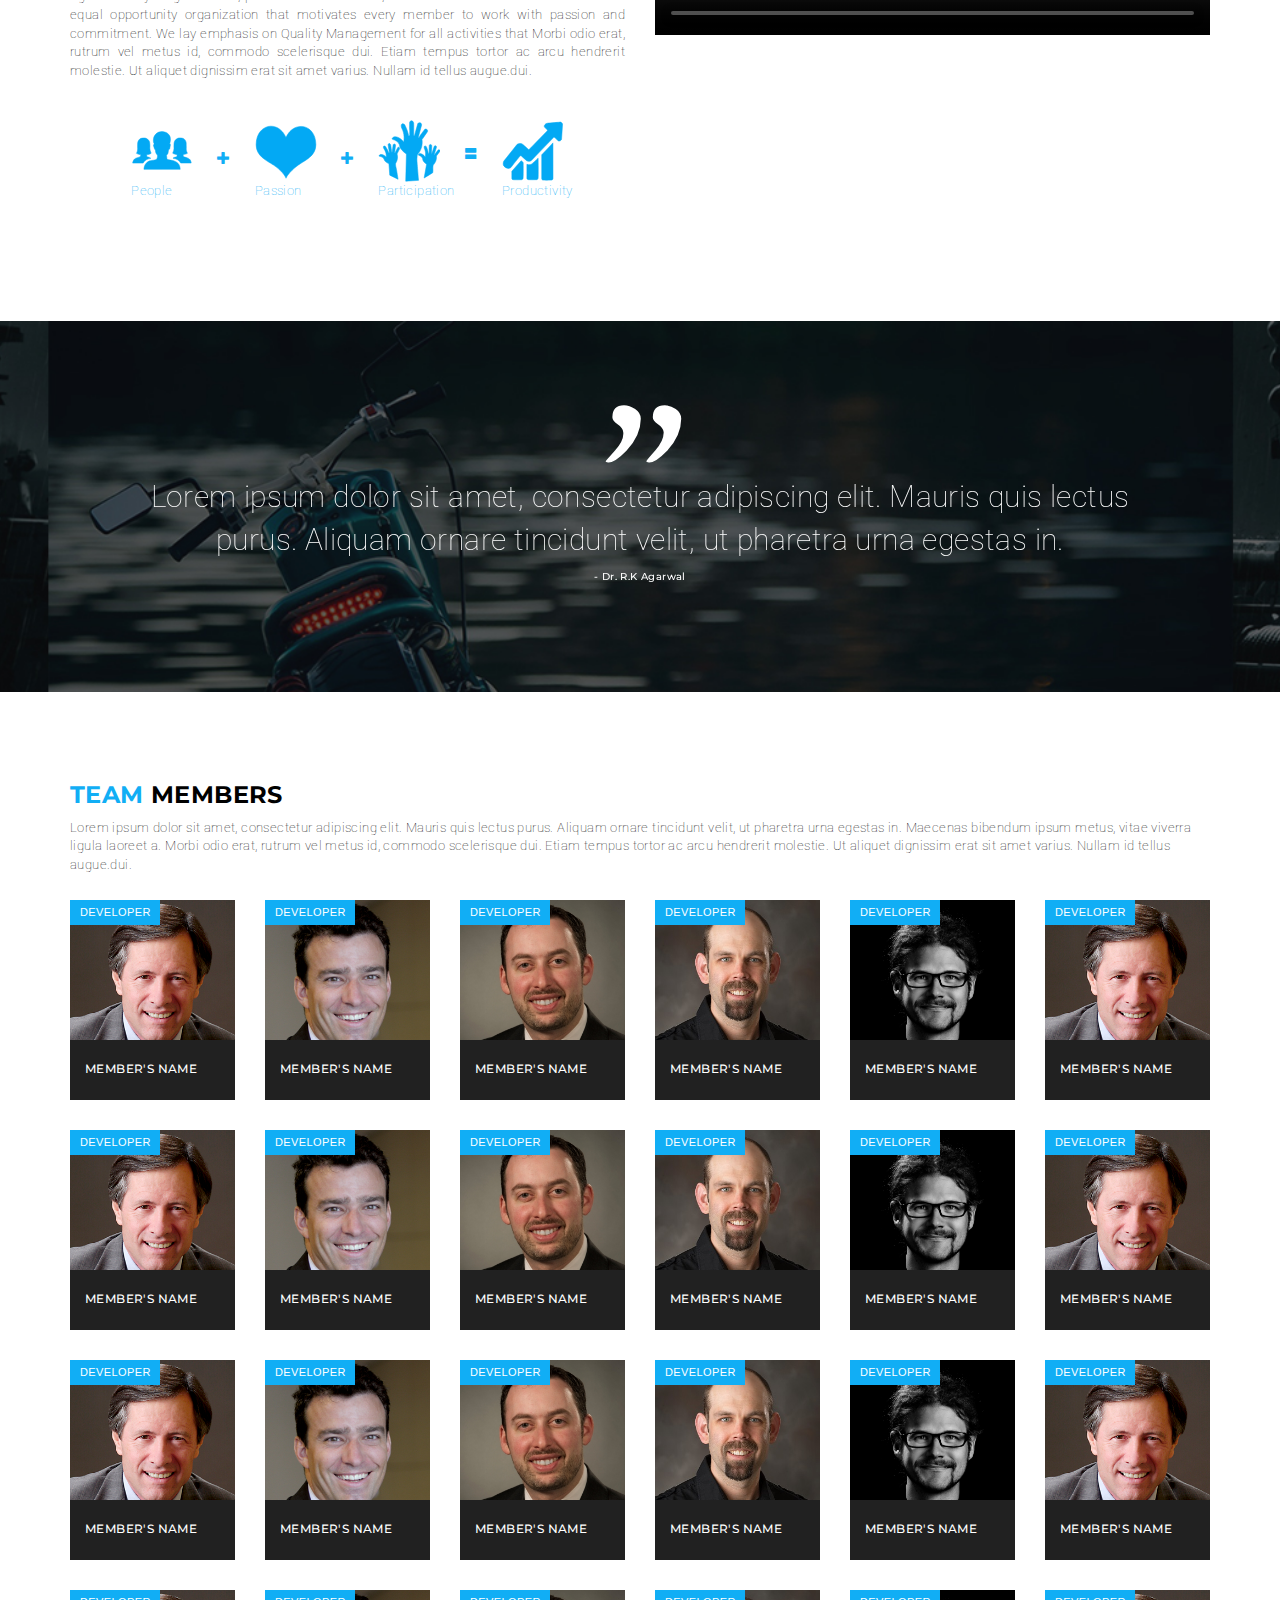
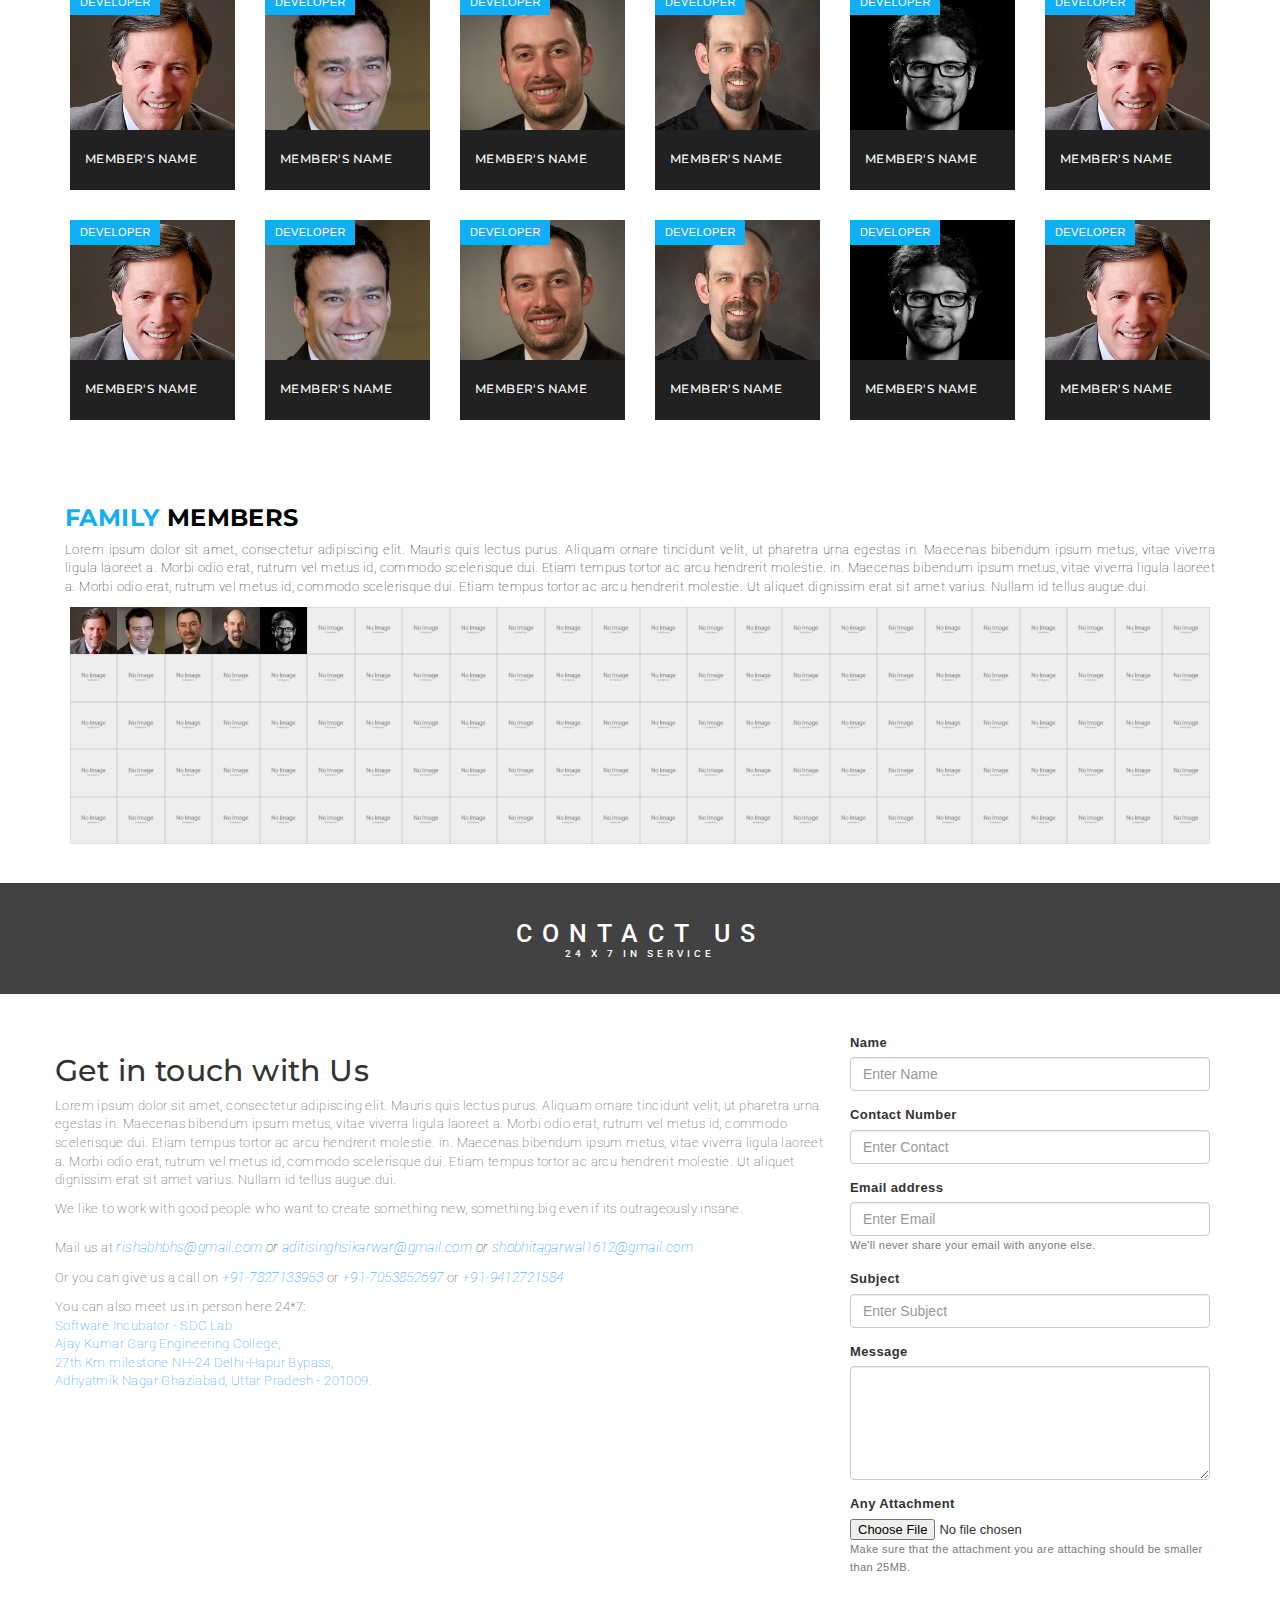
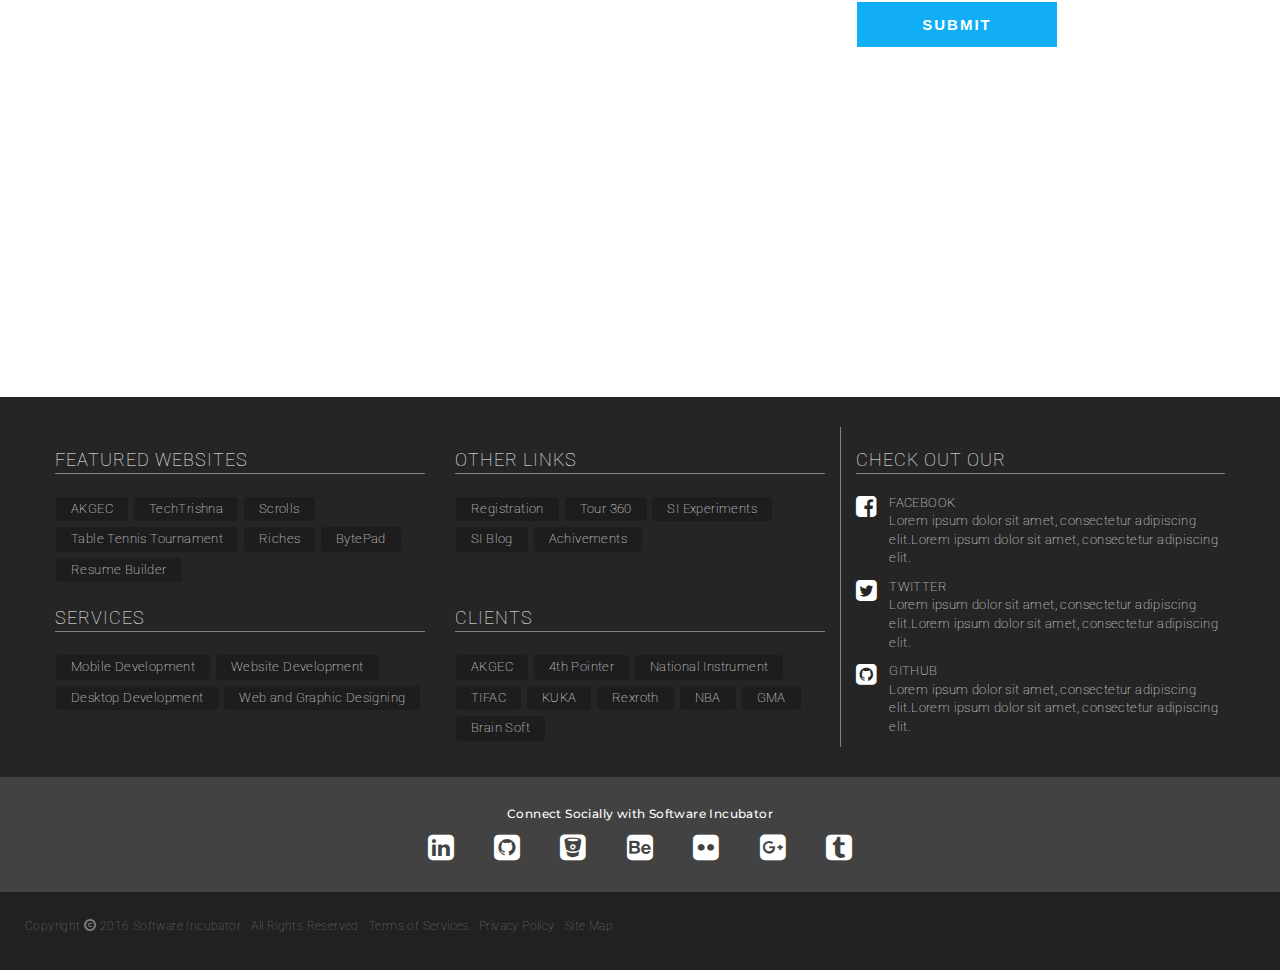
==== commit 9dcbf378: "Updated" ====
--- a/index.html
+++ b/index.html
@@ -24,7 +24,6 @@
     <!-- Google Map -->
     <script type="text/javascript" src="https://maps.googleapis.com/maps/api/js"></script>
 
-
     <!-- Google FOnt -->
     <link href="https://fonts.googleapis.com/css?family=Montserrat:400,700|Roboto:100,400,900" rel="stylesheet">
     <link href="https://fonts.googleapis.com/css?family=Alex+Brush" rel="stylesheet">
@@ -44,6 +43,9 @@
 	<script src="http://cdnjs.cloudflare.com/ajax/libs/modernizr/2.8.2/modernizr.js"></script>	
 	<link href="smart.scss" rel="stylesheet/scss" type="text/css">
 
+	<!-- Thumbnail-Slider CSS & JS  -->
+	<link rel="stylesheet" type="text/css" href="lib/thumbnail/thumbnail-slider.css">
+	<script src="lib/thumbnail/thumbnail-slider.js"></script>
 
 
 <style type="text/css">
@@ -133,17 +135,34 @@
 				<img src="images/silogo.svg" class="center-block" width="300px" height="auto" style="margin: auto;">
 			</li>
 		</ul> -->
-
 	<div id="container" class="container-logo">
+
 		<ul id="scene" class="scene">
-			<li class="layer" data-depth="1.00"><img src="images/silogo.svg" width="300px" height="auto"></li>
-			<li class="layer" data-depth="0.80"><img src="images/silogo.svg" width="320px" height="auto"></li>
-			<li class="layer" data-depth="0.60"><img src="images/silogo.svg" width="340px" height="auto"></li>
-			<li class="layer" data-depth="0.40"><img src="images/silogo.svg" width="360px" height="auto"></li>
-			<li class="layer" data-depth="0.20"><img src="images/silogo.svg" width="380px" height="auto"></li>
-			<li class="layer" data-depth="0.00"><img src="images/silogo.svg" width="400px" height="auto"></li>
+			<li class="layer" data-depth="0.25"><img src="images/silogo.svg" width="300px" height="auto"></li>
+			<li class="layer" data-depth="0.20"><img src="images/silogo.svg" width="320px" height="auto"></li>
+			<li class="layer" data-depth="0.15"><img src="images/silogo.svg" width="340px" height="auto"></li>
+			<li class="layer" data-depth="0.10"><img src="images/silogo.svg" width="360px" height="auto"></li>
+			<li class="layer" data-depth="0.05"><img src="images/silogo.svg" width="380px" height="auto"></li>
+			<li class="layer" data-depth="0.01"><img src="images/silogo.svg" width="400px" height="auto"></li>
 		</ul>
 	</div>
+
+
+<!-- This Divison is for a Background to be scrolled throughout this page and all unites at Landing -->
+<!-- 
+<div class="content" style="z-index: -999;">
+  <div class="wrapper">
+    <div class="box" data-scroll-speed="6"><img src="images/layer1.png"></div>
+    <div class="box" data-scroll-speed="1"><img src="images/layer2.png"></div>
+    <div class="box" data-scroll-speed="17"><img src="images/layer3.png"></div>
+    <div class="box" data-scroll-speed="3"><img src="images/layer4.png"></div>
+    <div class="box" data-scroll-speed="12"><img src="images/layer5.png"></div>
+    <div class="box" data-scroll-speed="9"><img src="images/layer6.png"></div>
+  </div>
+</div>
+
+
+ -->
 
 		<div class="center-block" style="text-align: center;padding: 0px auto;">
 			<h1 style="font-size: 40px; font-weight: 700; color: white; text-transform: uppercase;">We belive in <span style="color: #11aef5;"> Redefining Limitations</h1>
@@ -294,6 +313,106 @@
 		</div>
 	</div>
 	<!-- >>>>>>> Experiment Lab END <<<<<<<< -->
+
+
+<style type="text/css">
+	#thumbnail-slider {
+    width:100%;
+    max-width:1200px;
+}
+</style>
+<!--start-->
+    <div style="padding:120px 0;">
+        <div id="thumbnail-slider">
+            <div class="inner">
+                <ul>
+                    <li>
+						<a class="thumb" href="images/bg9.jpg"></a>
+                    </li>
+                    <li>
+                        <a class="thumb" href="images/bg9.jpg"></a>
+                    </li>
+                    <li>
+                        <a class="thumb" href="images/bg9.jpg"></a>
+                    </li>
+                    <li>
+                        <a class="thumb" href="images/bg9.jpg"></a>
+                    </li>
+                    <li>
+                        <a class="thumb" href="images/bg9.jpg"></a>
+                    </li>
+                    <li>
+                        <a class="thumb" href="images/bg9.jpg"></a>
+                    </li>
+                    <li>
+                        <a class="thumb" href="images/bg9.jpg"></a>
+                    </li>
+                    <li>
+                        <a class="thumb" href="images/bg9.jpg"></a>
+                    </li>
+                </ul>
+            </div>
+        </div>
+    </div>
+    <!--end-->
+
+
+    <!-- Modal Useage DATA -->  	
+    	<div class="portfolio-modal modal fade" id="portfolioModal1" tabindex="-1" role="dialog" aria-hidden="true">
+	        <div class="modal-content">
+	            <div class="close-modal" data-dismiss="modal">
+	                <div class="lr">
+	                    <div class="rl">
+	                    </div>
+	                </div>
+	            </div>
+	            <div class="container">
+	                <div class="row">
+	                    <div class="col-sm-6 col-lg-offset-3">
+	                        <div class="modal-body">
+	                            <h2 >Project Name</h2>
+	                            <img src="images/placeholder_image_wide.jpg" class="img-responsive img-centered" alt="">
+	                            <p>Lorem ipsum dolor sit amet, consectetur adipiscing elit. Curabitur tristique massa eget risus vestibulum, id commodo sapien commodo. Morbi mattis imperdiet mtae neque vel hendrerit. Quisque tempus nisi eu quam consequat semper. Aenean quis fermentum tortor, id mollis tellus. Cum sociis natoque penatibus et magnis dis parturient montes, nascetur ridiculus mus. Interdum et malesuada fames ac ante ipsum primis in faucibus. Duis in nisi blandit, bibendum dolor quis, bibendum velit.</p>
+	                            <ul class="list-inline item-details">
+	                            	<li>
+	                                <span class="bolder">Link:</span>
+	                                <span>www.silive.in</span>
+	                                </li>
+	                            </ul>
+	                            <ul class="list-inline item-details">
+	                                <li>
+	                                <span class="bolder">Deployed Date:</span>
+	                                <span>13/05/2016</span>
+	                                </li>
+	                                <li>
+	                                <span class="bolder">Technologies:</span>
+	                                <span>HTML, Css, JavaScript, Bootstrap etc.</span>
+	                                </li>
+	                            </ul>
+	                            <!-- <button type="button" class="btn btn-default" data-dismiss="modal"><i class="fa fa-times"></i> Close</button> -->
+	                        </div>
+	                    </div>
+	                </div>
+	            </div>
+	        </div>
+	    </div>
+
+
+<script type="text/javascript">
+var nsOptions = {
+	thumbWidth: "90%",
+	thumbHeight: "auto",
+	showMode: 5,
+}
+</script>
+
+
+
+
+
+
+
+
 
 	<!-- Container -->
 	<div class="fluid-container">		
@@ -1618,7 +1737,7 @@
 		            	</div>
 		            </div>
 		            <!-- Single Slide Card Start -->
-		            <div class="swiper-slide">
+		            <div class="swiper-slide thumbnail">
 		            	<div class="row client_property">
 		            		<img src="images/placeholder_image.jpg" class="img-responsive">
 		            	</div>
@@ -1628,7 +1747,7 @@
 		            	</div>
 		            </div>
 		            <!-- Single Slide Card Start -->
-		            <div class="swiper-slide">
+		            <div class="swiper-slide thumbnail">
 		            	<div class="row client_property">
 		            		<img src="images/placeholder_image.jpg" class="img-responsive">
 		            	</div>
@@ -1638,7 +1757,7 @@
 		            	</div>
 		            </div>
 		            <!-- Single Slide Card Start -->
-		            <div class="swiper-slide">
+		            <div class="swiper-slide thumbnail">
 		            	<div class="row client_property">
 		            		<img src="images/placeholder_image.jpg" class="img-responsive">
 		            	</div>
@@ -1648,7 +1767,7 @@
 		            	</div>
 		            </div>
 		            <!-- Single Slide Card Start -->
-		            <div class="swiper-slide">
+		            <div class="swiper-slide thumbnail">
 		            	<div class="row client_property">
 		            		<img src="images/placeholder_image.jpg" class="img-responsive">
 		            	</div>
@@ -1658,7 +1777,7 @@
 		            	</div>
 		            </div>
 		            <!-- Single Slide Card Start -->
-		            <div class="swiper-slide">
+		            <div class="swiper-slide thumbnail">
 		            	<div class="row client_property">
 		            		<img src="images/placeholder_image.jpg" class="img-responsive">
 		            	</div>
@@ -1668,7 +1787,7 @@
 		            	</div>
 		            </div>
 		            <!-- Single Slide Card Start -->
-		            <div class="swiper-slide">
+		            <div class="swiper-slide thumbnail">
 		            	<div class="row client_property">
 		            		<img src="images/placeholder_image.jpg" class="img-responsive">
 		            	</div>
@@ -1678,7 +1797,7 @@
 		            	</div>
 		            </div>
 		            <!-- Single Slide Card Start -->
-		            <div class="swiper-slide">
+		            <div class="swiper-slide thumbnail">
 		            	<div class="row client_property">
 		            		<img src="images/placeholder_image.jpg" class="img-responsive">
 		            	</div>
@@ -1688,7 +1807,7 @@
 		            	</div>
 		            </div>
 		            <!-- Single Slide Card Start -->
-		            <div class="swiper-slide">
+		            <div class="swiper-slide thumbnail">
 		            	<div class="row client_property">
 		            		<img src="images/placeholder_image.jpg" class="img-responsive">
 		            	</div>
@@ -1698,7 +1817,7 @@
 		            	</div>
 		            </div>
 		            <!-- Single Slide Card Start -->
-		            <div class="swiper-slide">
+		            <div class="swiper-slide thumbnail">
 		            	<div class="row client_property">
 		            		<img src="images/placeholder_image.jpg" class="img-responsive">
 		            	</div>
@@ -1708,7 +1827,7 @@
 		            	</div>
 		            </div>
 		            <!-- Single Slide Card Start -->
-		            <div class="swiper-slide">
+		            <div class="swiper-slide thumbnail">
 		            	<div class="row client_property">
 		            		<img src="images/placeholder_image.jpg" class="img-responsive">
 		            	</div>
@@ -1718,7 +1837,7 @@
 		            	</div>
 		            </div>
 		            <!-- Single Slide Card Start -->
-		            <div class="swiper-slide">
+		            <div class="swiper-slide thumbnail">
 		            	<div class="row client_property">
 		            		<img src="images/placeholder_image.jpg" class="img-responsive">
 		            	</div>
@@ -1744,7 +1863,7 @@
     prevButton: '.swiper-button-prev',
     paginationClickable: true,
     initialSlide: 4,
-    spaceBetween: 50,
+    spaceBetween: 40,
     centeredSlides: false,
     slidesPerView: 4,
     autoplayDisableOnInteraction: false,
@@ -1787,7 +1906,7 @@
 		
 		<div class="row" style="padding-top: 50px;">	
 			<div class="col-sm-6 about-para-1">
-				<h3><span>Software</span> Incubator</h3>
+				<h3 style="margin-top: 0px;"><span>Software</span> Incubator</h3>
 				<p><b><span>Software</span> Incubatoris </b> a research and develoment center established within the portal of Ajay Kumar Garg Engineering College . Software Incubator has set a foothold in the areas of software development, web-based enterprise solutions, web application and website development. Software Incubator focusses on high integrity and commitment, quality and rigor at every stage of work, passion for excellence, focus on customer satisfaction and an equal opportunity organization that motivates every member to work with passion and commitment. We lay emphasis on Quality Management for all activities that Morbi odio erat, rutrum vel metus id, commodo scelerisque dui. Etiam tempus tortor ac arcu hendrerit molestie. Ut aliquet dignissim erat sit amet varius. Nullam id tellus augue.dui.</p>
 				<div class="col-sm-12">
 					<div class="row" style="padding: 30px 0px">
@@ -1811,7 +1930,7 @@
 								<p>Participation</p>
 							</div>
 							<div class="col-user-1by7 about-svg">
-								<span class="fa fa-pause" style="transform: rotate(90deg); padding-left: 50px;"></span>
+								<span class="fa fa-pause" style="transform: rotate(90deg); padding-left: 50px; padding-top: initial;"></span>
 							</div>
 							<div class="col-user-1by7 about-svg">
 								<img src="images/graph.svg" class="img-responsive">
@@ -1827,11 +1946,7 @@
 				</video>
 			</div>
 		</div>
-		<div class="row">
-			<div class="col-sm-12 about-para-2">
-				<p>Software Incubator is a research and develoment center established within the portal of Ajay Kumar Garg Engineering College . Software Incubator has set a foothold in the areas of software development, web-based enterprise solutions, web application and website development. Software Incubator focusses on high integrity and commitment, quality and rigor at every stage of work, passion for excellence, focus on customer satisfaction and an equal opportunity organization that motivates every member to work with passion and commitment. We lay emphasis on Quality Management for all activities that we undertake.</p>
-			</div>
-		</div>
+		
 	</div>
 	
 <!-- >>>>>>> Testimonail START <<<<<<<<< -->
@@ -3240,6 +3355,11 @@
                 <span style="  color: #808080; font-size: 12px;">
                     Copyright <span class="glyphicon glyphicon-copyright-mark"></span> 2016 Software Incubator  .  All Rights Reserved  .  Terms of Services  .  Privacy Policy  .  Site Map
                 </span>
+                <!-- Scroll Top Button -->
+                
+				<script type="text/javascript" src="http://arrow.scrolltotop.com/arrow204.js"></script>
+				
+
             </p>
         </div>
     </div>
--- a/stylesheet.css
+++ b/stylesheet.css
@@ -54,6 +54,53 @@
 .h-spacing{
   letter-spacing: 0.5px;
 }
+
+
+/*========================================================= Scroll Effect ============================================================*/
+.content {
+  height: 3000px;
+}
+
+.wrapper {
+  position: fixed;
+}
+
+.wrapper .box {
+  width: 100px;
+  height: 100px;
+  line-height: 100px;
+  text-align: center;
+  font-size: 160%;
+  color: #fff;
+  position: absolute;
+  
+}
+
+.wrapper .box:nth-of-type(2) {
+  left: 100px;
+  
+}
+
+.wrapper .box:nth-of-type(3) {
+  left: 200px;
+  
+}
+
+.wrapper .box:nth-of-type(4) {
+  left: 300px;
+  
+}
+
+.wrapper .box:nth-of-type(5) {
+  left: 400px;
+  
+}
+
+.wrapper .box:nth-of-type(6) {
+  left: 500px;
+  
+}
+
 
 /*=========================================================== Parallex ==================================================================*/
 .container-logo img {
@@ -1210,25 +1257,4 @@
     background: url(images/Preloader_2.gif) center no-repeat #fff;
 
    
-  }
-
-
-
-
-
-
-
-
-
-
-
-
-
-
-
-
-
-
-
-
-
+  }--- a/lib/thumbnail/thumbnail-slider.css
+++ b/lib/thumbnail/thumbnail-slider.css
@@ -0,0 +1,104 @@
+/* http://www.menucool.com/jquery-slider */
+
+#thumbnail-slider {
+    margin:0 auto; /*center-aligned*/
+    width:100%;
+    max-width:900px;
+    padding:0;
+    box-sizing:border-box;
+    position:relative;
+    -webkit-user-select: none;
+    user-select:none;
+}
+
+#thumbnail-slider div.inner {    
+    /*the followings should not be changed */
+    position:relative;
+    overflow:hidden;
+    padding:0;
+    margin:0;
+}
+ 
+#thumbnail-slider div.inner ul {    
+    /*the followings should not be changed */
+    white-space:nowrap;
+    position:relative;
+    left:0; top:0;
+    list-style:none;
+    font-size:0;
+    padding:0;
+    margin:0;
+    float:left!important;
+    width:auto!important;
+    height:auto!important;
+}
+
+#thumbnail-slider ul li {
+    display:inline-block;
+    margin-top:20px;
+    margin-bottom:90px;
+    margin-left:-30px; margin-right:-30px; /* Spacing between thumbs*/
+    -webkit-transform:scale(0.9);
+    transform:scale(0.9); /*Note: The scale down will increase the spacing between slides. You can set negative margins as did above to roll back the spacing. */
+    -webkit-transition:-webkit-transform 0.5s;
+    transition:transform 0.5s;
+    box-sizing:content-box;
+    text-align:center;
+    vertical-align:middle;
+    padding:0;
+    position:relative;
+    list-style:none;
+    backface-visibility:hidden;
+    
+	/*-webkit-filter: grayscale(100%);
+	filter: grayscale(100%);*/
+    
+}
+
+#thumbnail-slider ul li.active {
+    -webkit-transform:scale(1.15); 
+    transform:scale(1.15); /*Note: if scale is greater than 1, the margin-top and margin-bottom in the selector "#thumbnail-slider li" must be set with a sufficient value so the enlarged image will be shown within the margins.*/
+    background-color:transparent;
+    
+	/*-webkit-filter: initial;
+	filter: initial;*/
+}
+
+#thumbnail-slider .thumb {
+    width:100%;
+    height: 100%;
+    background-size:contain;
+    background-repeat:no-repeat;
+    background-position:center center;
+    display:block;
+    position:absolute;
+    font-size:0;
+    cursor:inherit;
+    -webkit-box-reflect: below 0px -webkit-gradient(linear, left top, left bottom, from(transparent), color-stop(70%, transparent), to(rgba(255,255,255,0.4)));
+    transition:all linear 0.4s;
+}
+
+
+/*-- Start 3D --*/
+    #thumbnail-slider .thumb {
+        -webkit-transform: perspective(500px) translateX(1px) translateZ(-30px) rotateY(30deg);
+        transform: perspective(500px) translateX(1px) translateZ(-30px) rotateY(30deg);
+    }
+
+    #thumbnail-slider .active .thumb {
+        -webkit-transform: translateX(0px) translateZ(0px) rotateY(0deg); 
+        transform: translateX(0px) translateZ(0px) rotateY(0deg); 
+    }
+
+    #thumbnail-slider li.active ~ li .thumb {
+        -webkit-transform: perspective(500px) translateX(-1px) translateZ(-30px) rotateY(-30deg); 
+        transform: perspective(500px) translateX(-1px) translateZ(-30px) rotateY(-30deg); 
+    }
+/*-- End 3D --*/
+
+/* --------- navigation controls ------- */   
+/* The nav id should be: slider id + ("-prev", "-next", and "-pause-play") */
+
+#thumbnail-slider-pause-play {display:none;} /*.pause*/
+#thumbnail-slider-prev, #thumbnail-slider-next {display:none;}
+
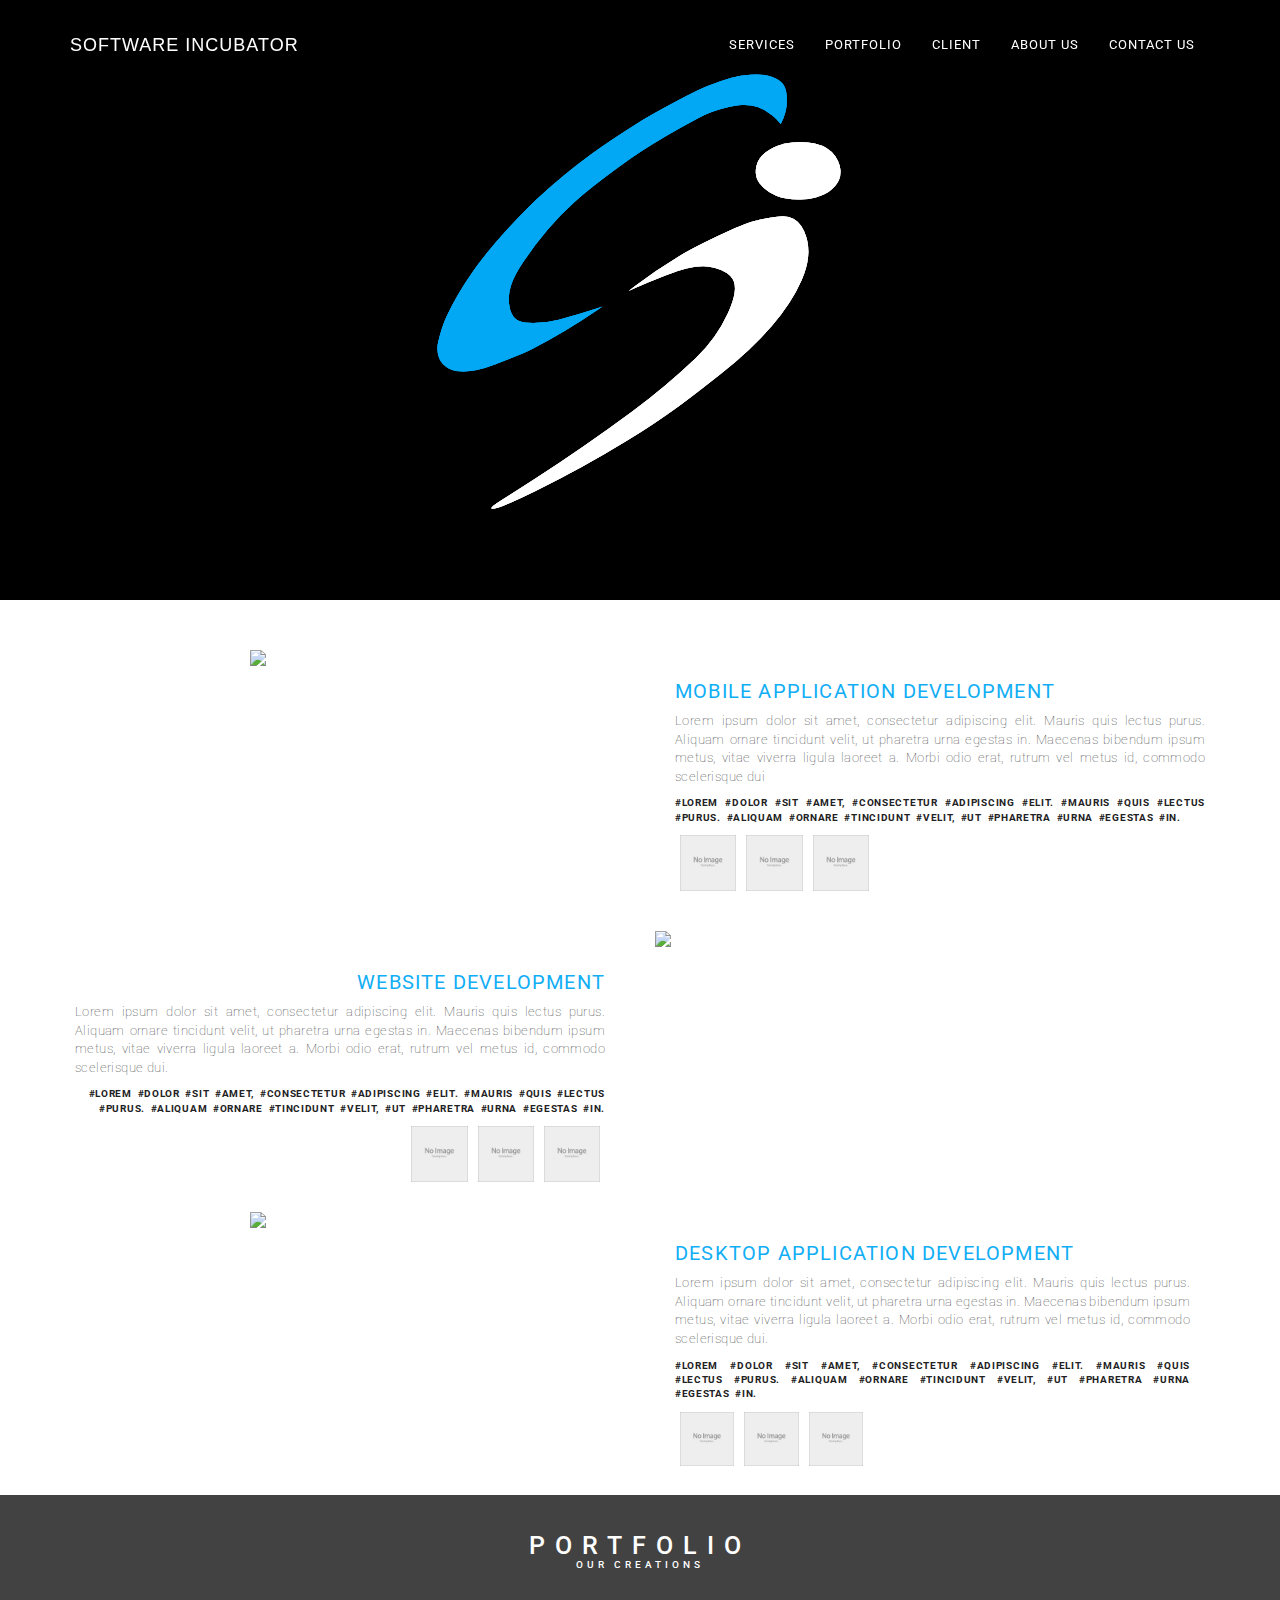
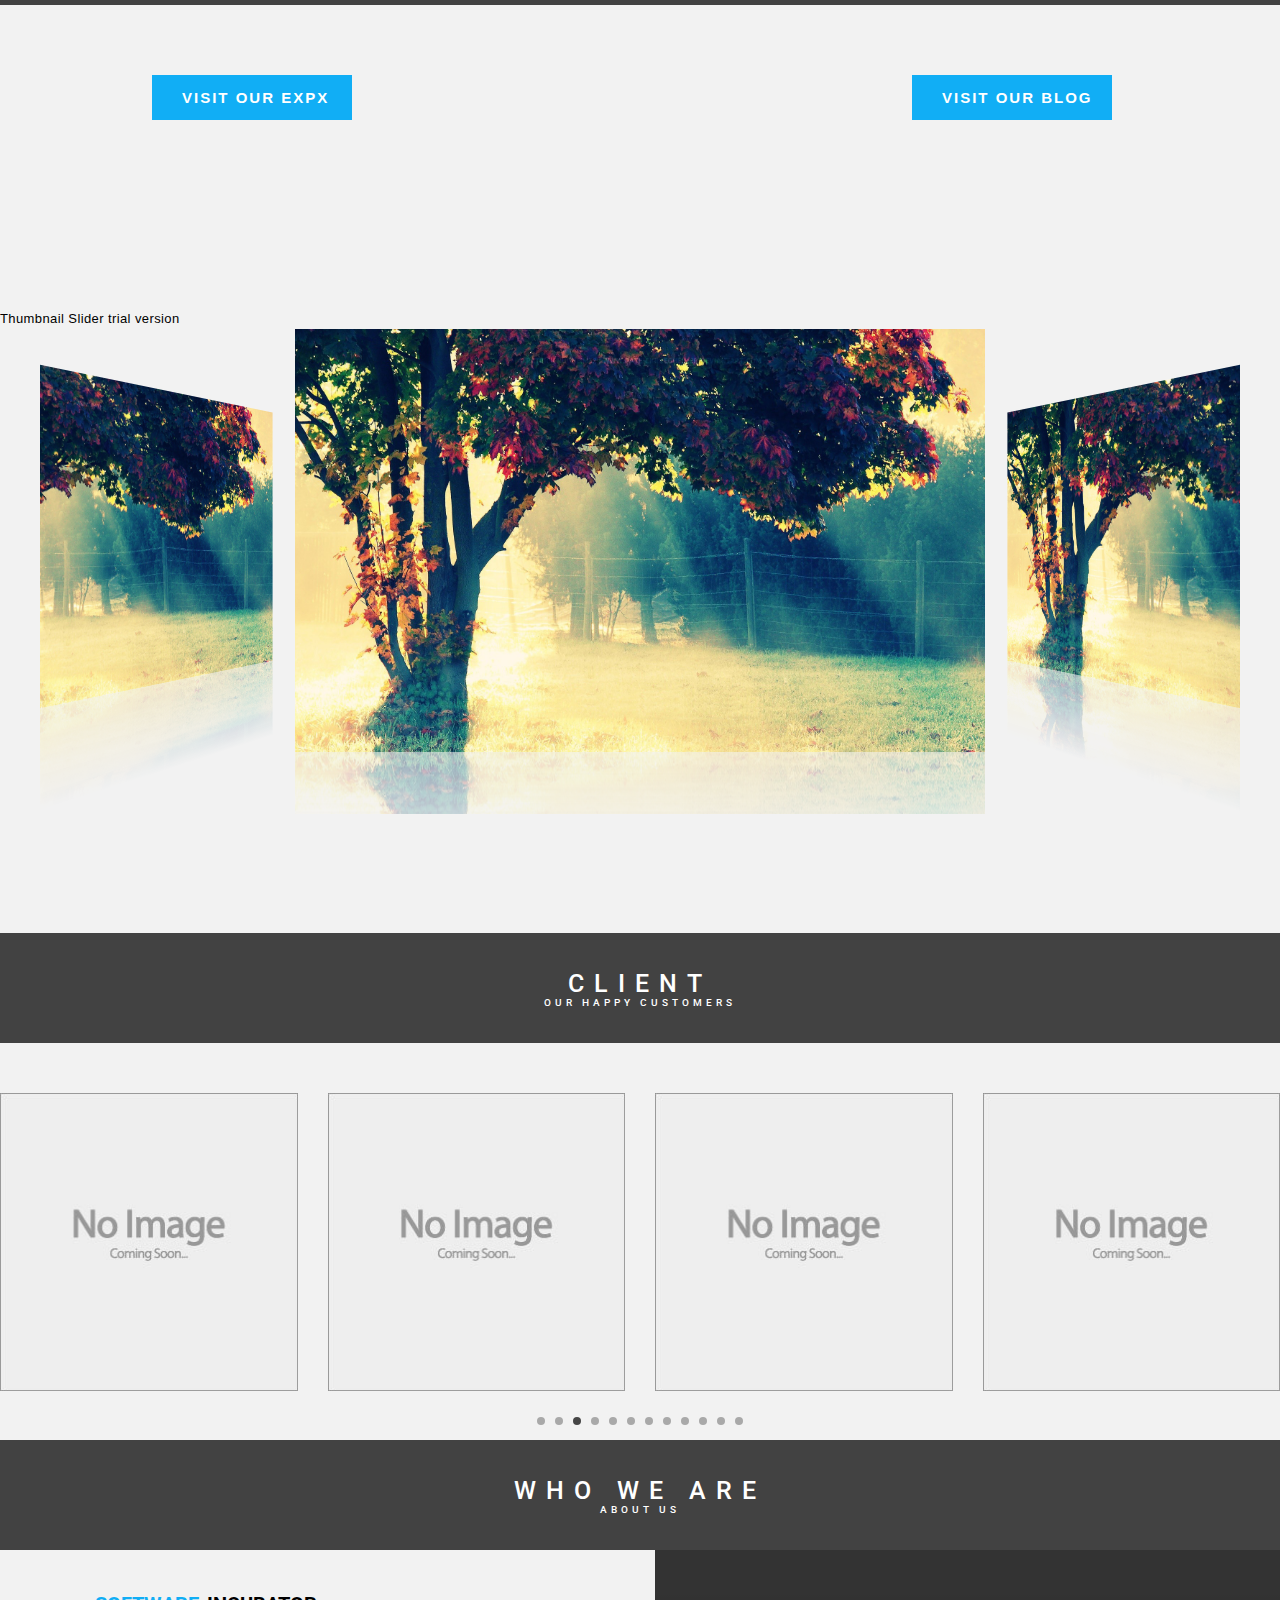
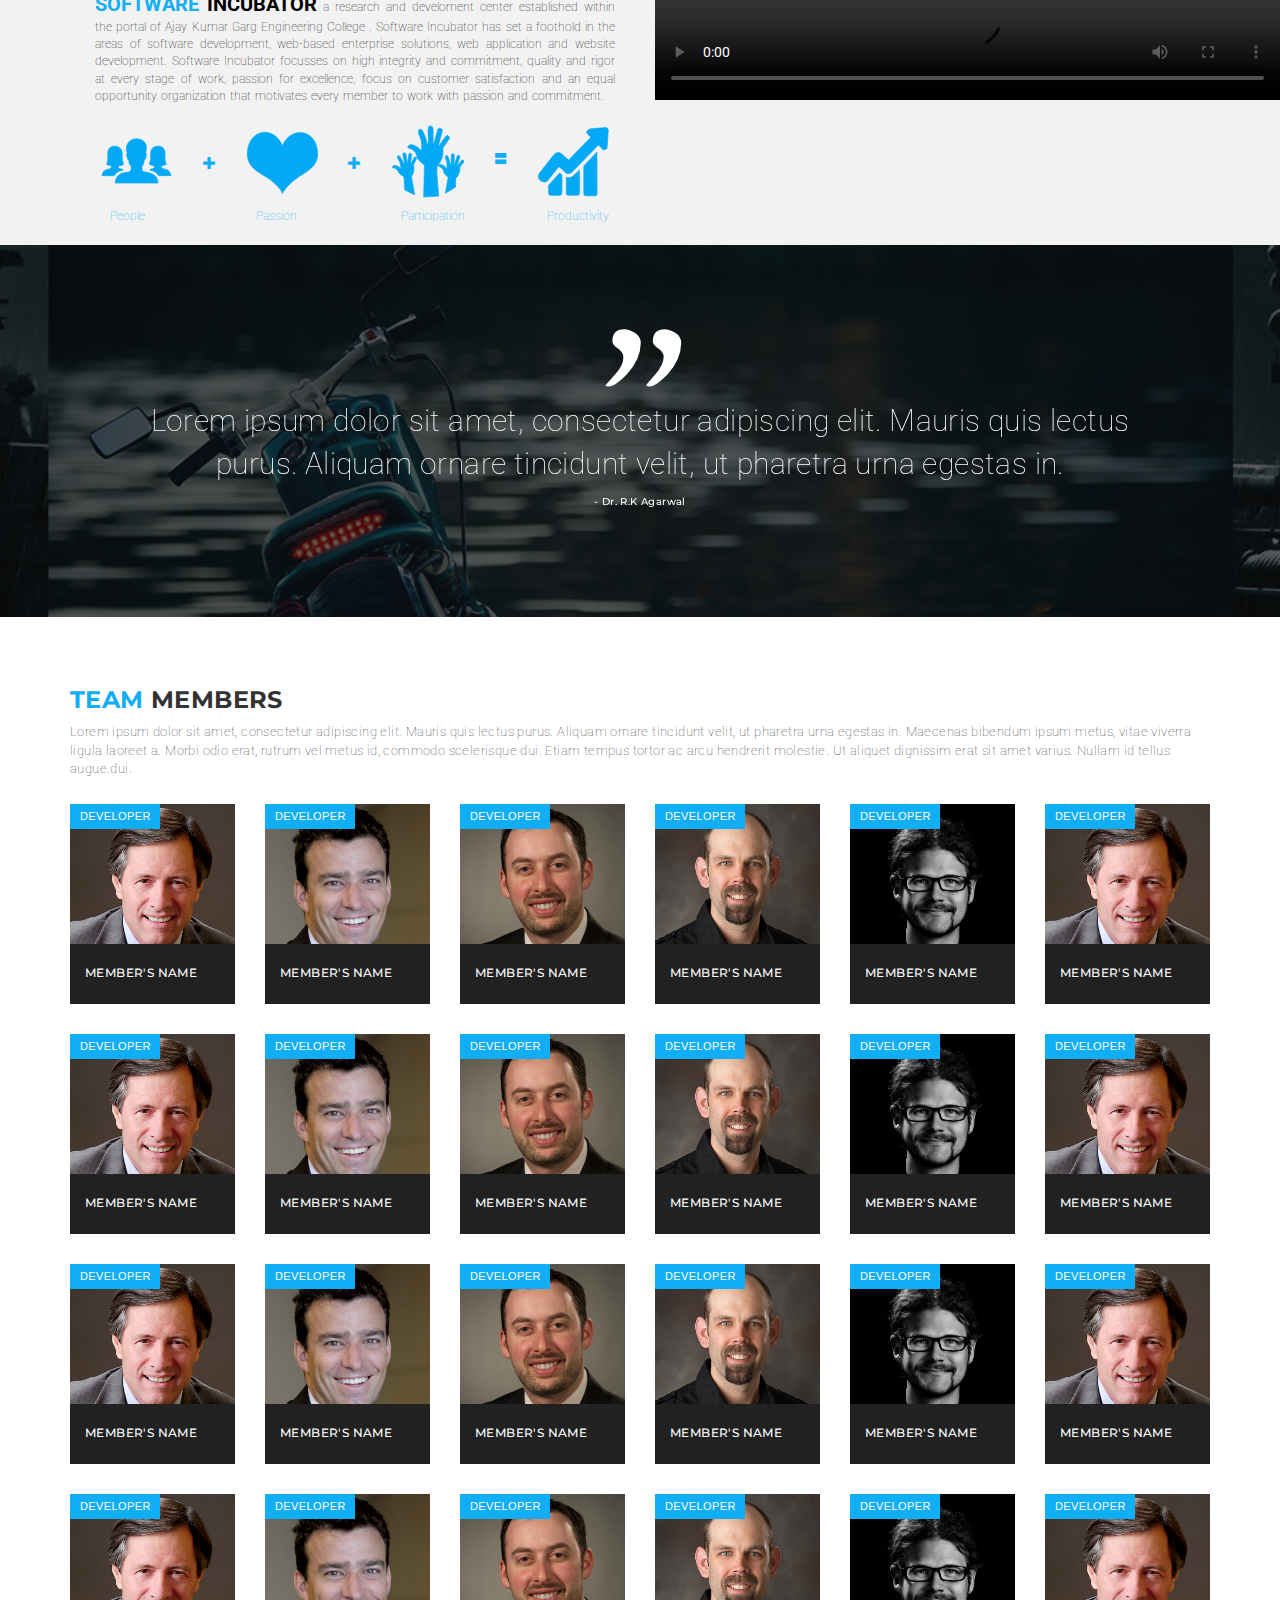
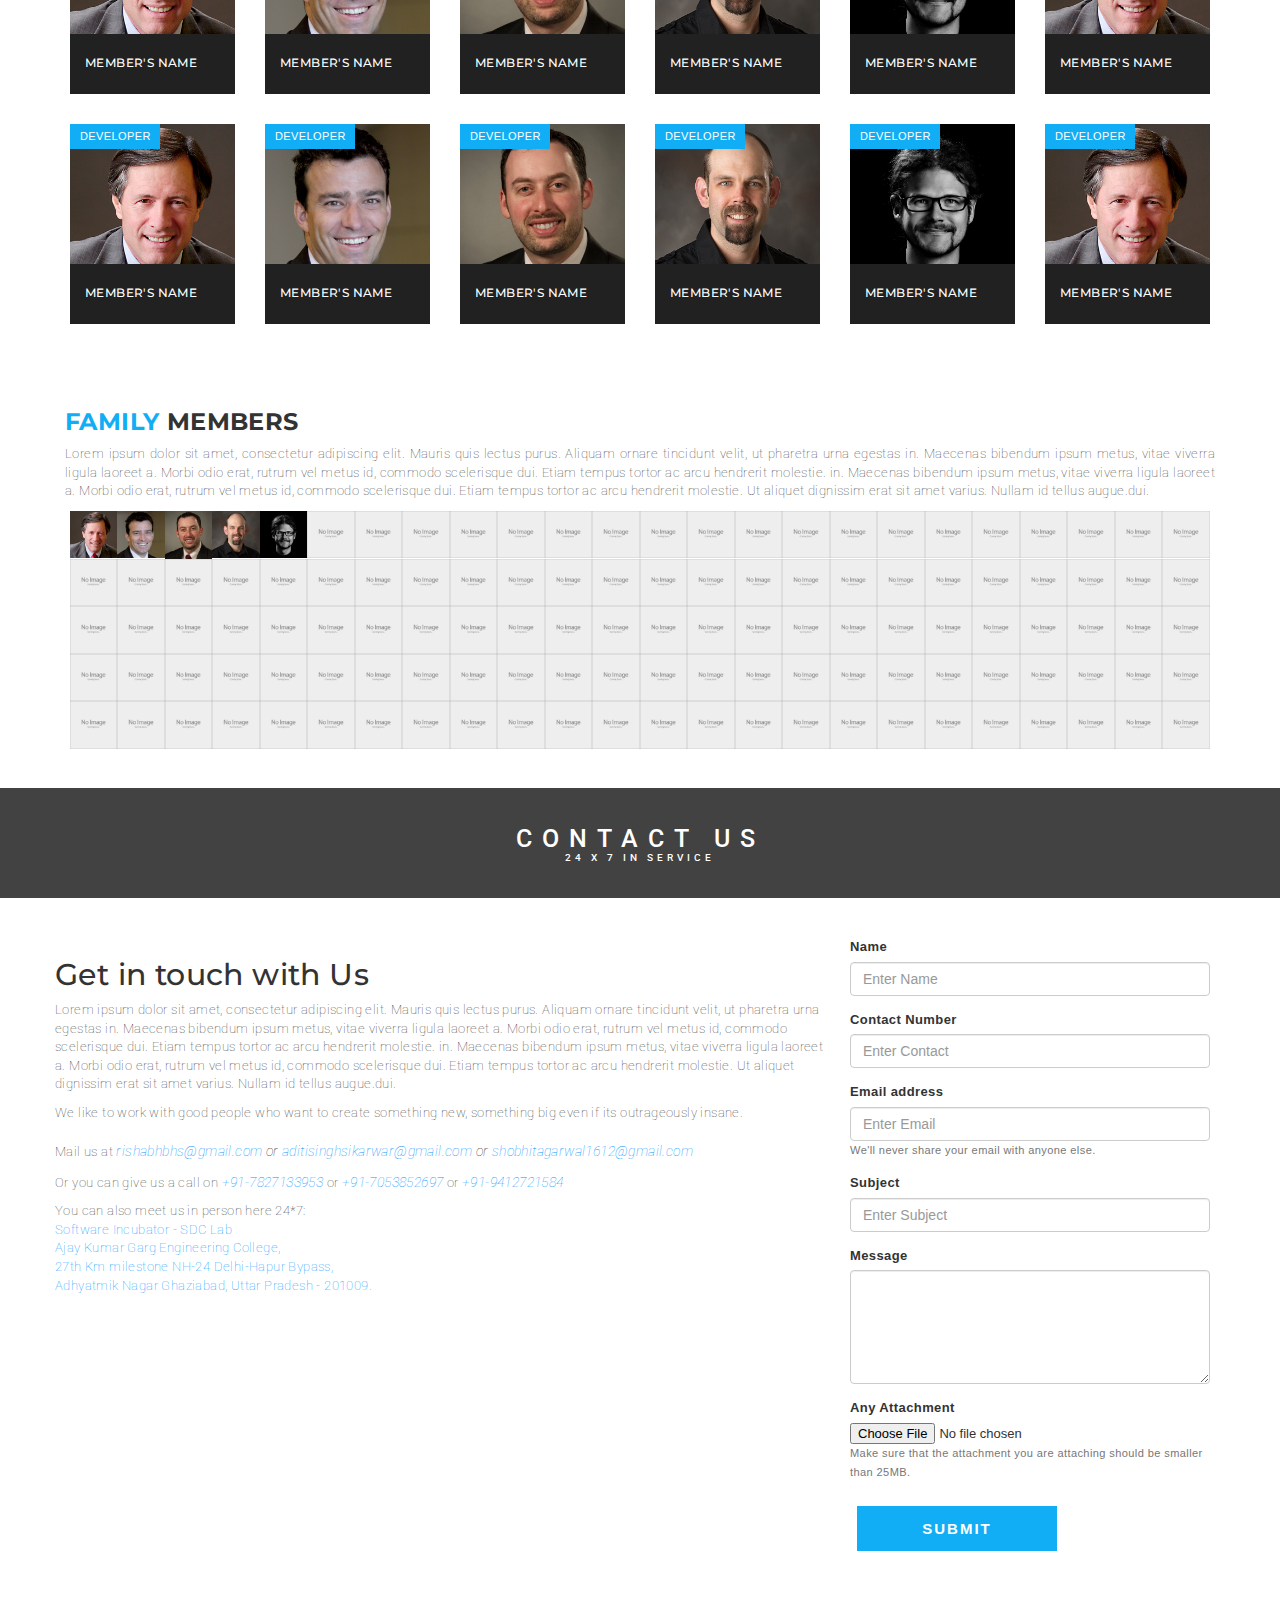
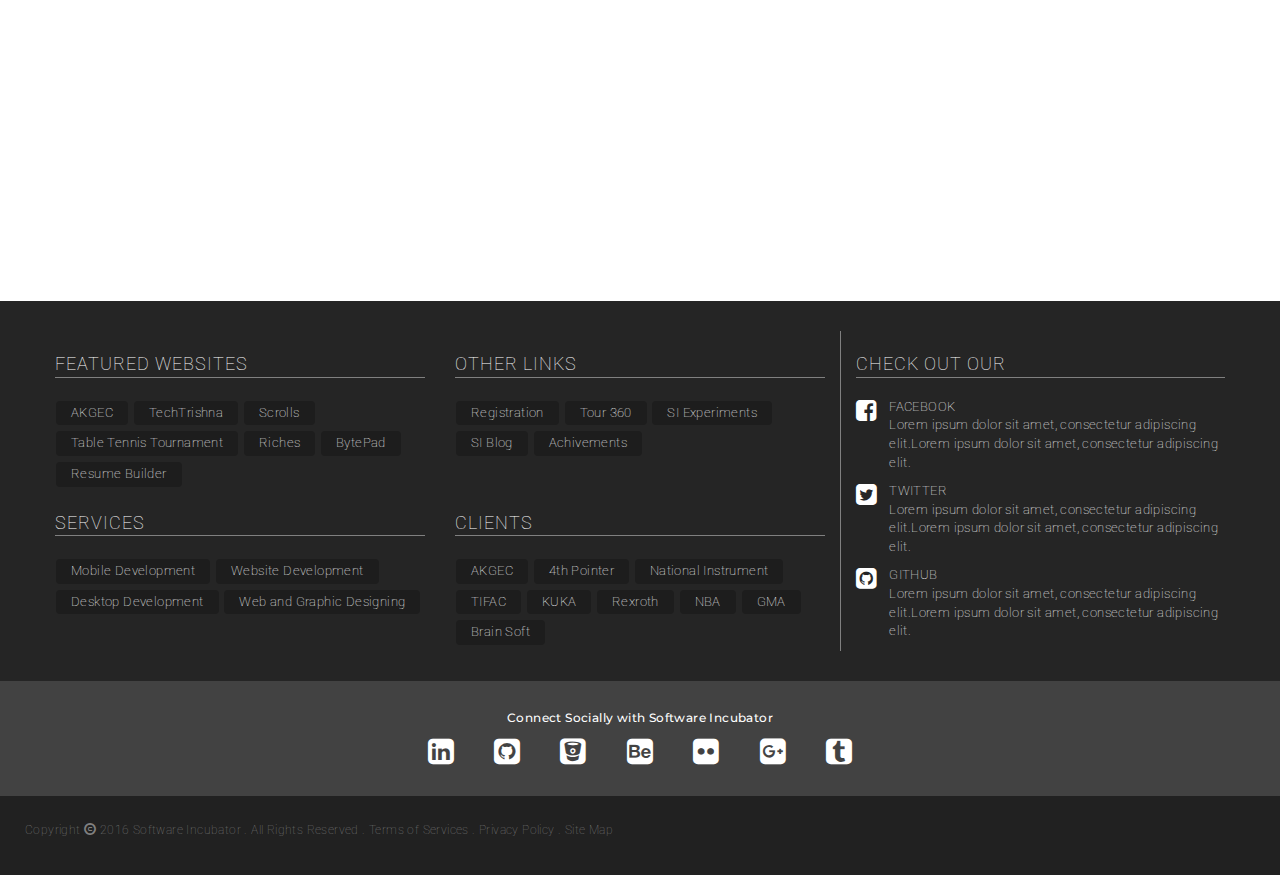
==== commit eb014bc9: "Navigatin and Client Customization" ====
--- a/index.html
+++ b/index.html
@@ -414,1302 +414,6 @@
 
 
 
-	<!-- Container -->
-	<div class="fluid-container">		
-		<div class="container">
-				<div class="row" id="2016" style="padding: 30px 0px;"><!-- YEAR 2016 -->
-						<div class="col-sm-7 year-information">
-							<p>In this <span class="bold">INTERNATIONAL</span> Year of <span class="bold">PULSES</span> <br>Lorem ipsum dolor sit amet, consectetur adipiscing elit. Duis ornare nulla mi. Sed ac sem sem. Integer lacinia rhoncus elit, vulputate egestas elit. Donec commodo mattis viverra. Curabitur fringilla risus sit amet nisi tempus tristique vitae ut tellus. Curabitur bibendum porta metus et malesuada. Integer vel nulla ac magna rhoncus gravida. Nunc et dictum lectus. Nulla posuere nunc nulla, eget ullamcorper tellus dictum ut. Sed convallis elit placerat nunc accumsan lobortis. Integer quam justo, ornare eu neque venenatis, vulputate dignissim ex. Morbi tempor elit scelerisque urna porta, id tempor ipsum porttitor. Ut egestas viverra lobortis.</p>
-							<h3><span>YEAR</span> 2016</h3>
-							<h5>Complection of Projects is 5</h5>
-						</div>
-
-						<div class="col-sm-5">
-							<div class="row">
-
-								<div class="user-col-sm-2 boss hidden-img" ><!-- PORTFOLIO LINK -->
-									<div class="caption">
-										<div class="sub-content">
-											<div class="caption-content">
-												<div class="btn-livep">
-													<span class="glyphicon glyphicon-eye-open" ></span>		
-												</div>
-											</div>		
-										</div>
-									</div>
-									<img src="images/placeholder_image.png" id="port-img">
-								</div>
-								<div class="user-col-sm-2 boss hidden-img" ><!-- PORTFOLIO LINK -->
-									<div class="caption">
-										<div class="sub-content">
-											<div class="caption-content">
-												<div class="btn-livep">
-													<span class="glyphicon glyphicon-eye-open" ></span>		
-												</div>
-											</div>		
-										</div>
-									</div>
-									<img src="images/placeholder_image.png" id="port-img">
-								</div>
-								<div class="user-col-sm-2 boss hidden-img" ><!-- PORTFOLIO LINK -->
-									<div class="caption">
-										<div class="sub-content">
-											<div class="caption-content">
-												<div class="btn-livep">
-													<span class="glyphicon glyphicon-eye-open" ></span>		
-												</div>
-											</div>		
-										</div>
-									</div>
-									<img src="images/placeholder_image.png" id="port-img">
-								</div>
-								<a href="#portfolioModal1" class="portfolio-link" data-toggle="modal">
-								<div class="user-col-sm-2 boss" ><!-- PORTFOLIO LINK -->
-									<div class="caption">
-										<div class="sub-content">
-											<div class="caption-content">
-												<div class="btn-livep">
-													<span class="glyphicon glyphicon-eye-open" ></span>		
-												</div>
-											</div>		
-										</div>
-									</div>
-									<img src="images/placeholder_image.png" id="port-img">
-								</div>
-								</a>
-								<a href="#portfolioModal1" class="portfolio-link" data-toggle="modal">
-								<div class="user-col-sm-2 boss" ><!-- PORTFOLIO LINK -->
-									<div class="caption">
-										<div class="sub-content">
-											<div class="caption-content">
-												<div class="btn-livep">
-													<span class="glyphicon glyphicon-eye-open" ></span>		
-												</div>
-											</div>		
-										</div>
-									</div>
-									<img src="images/placeholder_image.png" id="port-img">
-								</div>
-								</a>
-								<a href="#portfolioModal1" class="portfolio-link" data-toggle="modal">
-								<div class="user-col-sm-2 boss" ><!-- PORTFOLIO LINK -->
-									<div class="caption">
-										<div class="sub-content">
-											<div class="caption-content">
-												<div class="btn-livep">
-													<span class="glyphicon glyphicon-eye-open" ></span>		
-												</div>
-											</div>		
-										</div>
-									</div>
-									<img src="images/placeholder_image.png" id="port-img">
-								</div>
-								</a>
-							</div>
-							<div class="row">
-								<div class="user-col-sm-2 boss hidden-img" ><!-- PORTFOLIO LINK -->
-									<div class="caption">
-										<div class="sub-content">
-											<div class="caption-content">
-												<div class="btn-livep">
-													<span class="glyphicon glyphicon-eye-open" ></span>		
-												</div>
-											</div>		
-										</div>
-									</div>
-									<img src="images/placeholder_image.png" id="port-img">
-								</div>
-								<div class="user-col-sm-2 boss hidden-img" ><!-- PORTFOLIO LINK -->
-									<div class="caption">
-										<div class="sub-content">
-											<div class="caption-content">
-												<div class="btn-livep">
-													<span class="glyphicon glyphicon-eye-open" ></span>		
-												</div>
-											</div>		
-										</div>
-									</div>
-									<img src="images/placeholder_image.png" id="port-img">
-								</div>
-								<div class="user-col-sm-2 boss hidden-img" ><!-- PORTFOLIO LINK -->
-									<div class="caption">
-										<div class="sub-content">
-											<div class="caption-content">
-												<div class="btn-livep">
-													<span class="glyphicon glyphicon-eye-open" ></span>		
-												</div>
-											</div>		
-										</div>
-									</div>
-									<img src="images/placeholder_image.png" id="port-img">
-								</div>
-								<a href="#portfolioModal1" class="portfolio-link" data-toggle="modal">
-								<div class="user-col-sm-2 boss" ><!-- PORTFOLIO LINK -->
-									<div class="caption">
-										<div class="sub-content">
-											<div class="caption-content">
-												<div class="btn-livep">
-													<span class="glyphicon glyphicon-eye-open" ></span>		
-												</div>
-											</div>		
-										</div>
-									</div>
-									<img src="images/placeholder_image.png" id="port-img">
-								</div>
-								</a>
-								<div class="user-col-sm-2 boss hidden-img" ><!-- PORTFOLIO LINK -->
-									<div class="caption">
-										<div class="sub-content">
-											<div class="caption-content">
-												<div class="btn-livep">
-													<span class="glyphicon glyphicon-eye-open" ></span>		
-												</div>
-											</div>		
-										</div>
-									</div>
-									<img src="images/placeholder_image.png" id="port-img">
-								</div>
-								<div class="user-col-sm-2 boss hidden-img" ><!-- PORTFOLIO LINK -->
-									<div class="caption">
-										<div class="sub-content">
-											<div class="caption-content">
-												<div class="btn-livep">
-													<span class="glyphicon glyphicon-eye-open" ></span>		
-												</div>
-											</div>		
-										</div>
-									</div>
-									<img src="images/placeholder_image.png" id="port-img">
-								</div>
-							</div>
-							<div class="row">
-								<div class="user-col-sm-2 boss hidden-img" ><!-- PORTFOLIO LINK -->
-									<div class="caption">
-										<div class="sub-content">
-											<div class="caption-content">
-												<div class="btn-livep">
-													<span class="glyphicon glyphicon-eye-open" ></span>		
-												</div>
-											</div>		
-										</div>
-									</div>
-									<img src="images/placeholder_image.png" id="port-img">
-								</div>
-								<div class="user-col-sm-2 boss hidden-img" ><!-- PORTFOLIO LINK -->
-									<div class="caption">
-										<div class="sub-content">
-											<div class="caption-content">
-												<div class="btn-livep">
-													<span class="glyphicon glyphicon-eye-open" ></span>		
-												</div>
-											</div>		
-										</div>
-									</div>
-									<img src="images/placeholder_image.png" id="port-img">
-								</div>
-								<div class="user-col-sm-2 boss hidden-img" ><!-- PORTFOLIO LINK -->
-									<div class="caption">
-										<div class="sub-content">
-											<div class="caption-content">
-												<div class="btn-livep">
-													<span class="glyphicon glyphicon-eye-open" ></span>		
-												</div>
-											</div>		
-										</div>
-									</div>
-									<img src="images/placeholder_image.png" id="port-img">
-								</div>
-								<a href="#portfolioModal1" class="portfolio-link" data-toggle="modal">
-								<div class="user-col-sm-2 boss" ><!-- PORTFOLIO LINK -->
-									<div class="caption">
-										<div class="sub-content">
-											<div class="caption-content">
-												<div class="btn-livep">
-													<span class="glyphicon glyphicon-eye-open" ></span>		
-												</div>
-											</div>		
-										</div>
-									</div>
-									<img src="images/placeholder_image.png" id="port-img">
-								</div>
-								</a>
-								<a href="#portfolioModal1" class="portfolio-link" data-toggle="modal">
-								<div class="user-col-sm-2 boss" ><!-- PORTFOLIO LINK -->
-									<div class="caption">
-										<div class="sub-content">
-											<div class="caption-content">
-												<div class="btn-livep">
-													<span class="glyphicon glyphicon-eye-open" ></span>		
-												</div>
-											</div>		
-										</div>
-									</div>
-									<img src="images/placeholder_image.png" id="port-img">
-								</div>
-								</a>
-								<a href="#portfolioModal1" class="portfolio-link" data-toggle="modal">
-								<div class="user-col-sm-2 boss" ><!-- PORTFOLIO LINK -->
-									<div class="caption">
-										<div class="sub-content">
-											<div class="caption-content">
-												<div class="btn-livep">
-													<span class="glyphicon glyphicon-eye-open" ></span>		
-												</div>
-											</div>		
-										</div>
-									</div>
-									<img src="images/placeholder_image.png" id="port-img">
-								</div>
-								</a>
-							</div>
-							<div class="row">
-								<div class="user-col-sm-2 boss hidden-img" ><!-- PORTFOLIO LINK -->
-									<div class="caption">
-										<div class="sub-content">
-											<div class="caption-content">
-												<div class="btn-livep">
-													<span class="glyphicon glyphicon-eye-open" ></span>		
-												</div>
-											</div>		
-										</div>
-									</div>
-									<img src="images/placeholder_image.png" id="port-img">
-								</div>
-								<div class="user-col-sm-2 boss hidden-img" ><!-- PORTFOLIO LINK -->
-									<div class="caption">
-										<div class="sub-content">
-											<div class="caption-content">
-												<div class="btn-livep">
-													<span class="glyphicon glyphicon-eye-open" ></span>		
-												</div>
-											</div>		
-										</div>
-									</div>
-									<img src="images/placeholder_image.png" id="port-img">
-								</div>
-								<div class="user-col-sm-2 boss hidden-img" ><!-- PORTFOLIO LINK -->
-									<div class="caption">
-										<div class="sub-content">
-											<div class="caption-content">
-												<div class="btn-livep">
-													<span class="glyphicon glyphicon-eye-open" ></span>		
-												</div>
-											</div>		
-										</div>
-									</div>
-									<img src="images/placeholder_image.png" id="port-img">
-								</div>
-								<div class="user-col-sm-2 boss hidden-img" ><!-- PORTFOLIO LINK -->
-									<div class="caption">
-										<div class="sub-content">
-											<div class="caption-content">
-												<div class="btn-livep">
-													<span class="glyphicon glyphicon-eye-open" ></span>		
-												</div>
-											</div>		
-										</div>
-									</div>
-									<img src="images/placeholder_image.png" id="port-img">
-								</div>
-								<div class="user-col-sm-2 boss hidden-img" ><!-- PORTFOLIO LINK -->
-									<div class="caption">
-										<div class="sub-content">
-											<div class="caption-content">
-												<div class="btn-livep">
-													<span class="glyphicon glyphicon-eye-open" ></span>		
-												</div>
-											</div>		
-										</div>
-									</div>
-									<img src="images/placeholder_image.png" id="port-img">
-								</div>
-								<a href="#portfolioModal1" class="portfolio-link" data-toggle="modal">
-								<div class="user-col-sm-2 boss" ><!-- PORTFOLIO LINK -->
-									<div class="caption">
-										<div class="sub-content">
-											<div class="caption-content">
-												<div class="btn-livep">
-													<span class="glyphicon glyphicon-eye-open" ></span>		
-												</div>
-											</div>		
-										</div>
-									</div>
-									<img src="images/placeholder_image.png" id="port-img">
-								</div>
-								</a>
-							</div>
-							<div class="row">
-								<div class="user-col-sm-2 boss hidden-img" ><!-- PORTFOLIO LINK -->
-									<div class="caption">
-										<div class="sub-content">
-											<div class="caption-content">
-												<div class="btn-livep">
-													<span class="glyphicon glyphicon-eye-open" ></span>		
-												</div>
-											</div>		
-										</div>
-									</div>
-									<img src="images/placeholder_image.png" id="port-img">
-								</div>
-								<div class="user-col-sm-2 boss hidden-img" ><!-- PORTFOLIO LINK -->
-									<div class="caption">
-										<div class="sub-content">
-											<div class="caption-content">
-												<div class="btn-livep">
-													<span class="glyphicon glyphicon-eye-open" ></span>		
-												</div>
-											</div>		
-										</div>
-									</div>
-									<img src="images/placeholder_image.png" id="port-img">
-								</div>
-								<div class="user-col-sm-2 boss hidden-img" ><!-- PORTFOLIO LINK -->
-									<div class="caption">
-										<div class="sub-content">
-											<div class="caption-content">
-												<div class="btn-livep">
-													<span class="glyphicon glyphicon-eye-open" ></span>		
-												</div>
-											</div>		
-										</div>
-									</div>
-									<img src="images/placeholder_image.png" id="port-img">
-								</div>
-								<a href="#portfolioModal1" class="portfolio-link" data-toggle="modal">
-								<div class="user-col-sm-2 boss" ><!-- PORTFOLIO LINK -->
-									<div class="caption">
-										<div class="sub-content">
-											<div class="caption-content">
-												<div class="btn-livep">
-													<span class="glyphicon glyphicon-eye-open" ></span>		
-												</div>
-											</div>		
-										</div>
-									</div>
-									<img src="images/placeholder_image.png" id="port-img">
-								</div>
-								</a>
-								<a href="#portfolioModal1" class="portfolio-link" data-toggle="modal">
-								<div class="user-col-sm-2 boss" ><!-- PORTFOLIO LINK -->
-									<div class="caption">
-										<div class="sub-content">
-											<div class="caption-content">
-												<div class="btn-livep">
-													<span class="glyphicon glyphicon-eye-open" ></span>		
-												</div>
-											</div>		
-										</div>
-									</div>
-									<img src="images/placeholder_image.png" id="port-img">
-								</div>
-								</a>
-								<a href="#portfolioModal1" class="portfolio-link" data-toggle="modal">
-								<div class="user-col-sm-2 boss" ><!-- PORTFOLIO LINK -->
-									<div class="caption">
-										<div class="sub-content">
-											<div class="caption-content">
-												<div class="btn-livep">
-													<span class="glyphicon glyphicon-eye-open" ></span>		
-												</div>
-											</div>		
-										</div>
-									</div>
-									<img src="images/placeholder_image.png" id="port-img">
-								</div>
-								</a>
-							</div>
-						</div>
-				</div>
-		</div>
-	</div>		
-
-
-
-	<div class="fluid-container" style="background-color: #DEDEDE;">		
-		<div class="container">
-				<div class="row" id="2015" style="padding: 30px 0px;"><!-- YEAR 2015 -->
-						<div class="col-sm-7 year-information">
-							<p>In this <span class="bold">INTERNATIONAL</span> Year of <span class="bold">LIGHT</span> <br>Lorem ipsum dolor sit amet, consectetur adipiscing elit. Duis ornare nulla mi. Sed ac sem sem. Integer lacinia rhoncus elit, vulputate egestas elit. Donec commodo mattis viverra. Curabitur fringilla risus sit amet nisi tempus tristique vitae ut tellus. Curabitur bibendum porta metus et malesuada. Integer vel nulla ac magna rhoncus gravida. Nunc et dictum lectus. Nulla posuere nunc nulla, eget ullamcorper tellus dictum ut. Sed convallis elit placerat nunc accumsan lobortis. Integer quam justo, ornare eu neque venenatis, vulputate dignissim ex. Morbi tempor elit scelerisque urna porta, id tempor ipsum porttitor. Ut egestas viverra lobortis.</p>
-							<h3><span>YEAR</span> 2015</h3>
-							<h5>Complection of Projects this Year is 18</h5>
-						</div>
-
-						<div class="col-sm-5">
-							<div class="row">
-								<div class="user-col-sm-2 boss hidden-img" ><!-- PORTFOLIO LINK -->
-									<div class="caption">
-										<div class="sub-content">
-											<div class="caption-content">
-												<div class="btn-livep">
-													<span class="glyphicon glyphicon-eye-open" ></span>		
-												</div>
-											</div>		
-										</div>
-									</div>
-									<img src="images/placeholder_image.png" id="port-img">
-								</div>
-															<a href="#portfolioModal1" class="portfolio-link" data-toggle="modal">
-								<div class="user-col-sm-2 boss" ><!-- PORTFOLIO LINK -->
-									<div class="caption">
-										<div class="sub-content">
-											<div class="caption-content">
-												<div class="btn-livep">
-													<span class="glyphicon glyphicon-eye-open" ></span>		
-												</div>
-											</div>		
-										</div>
-									</div>
-									<img src="images/placeholder_image.png" id="port-img">
-								</div>
-								</a>
-								<div class="user-col-sm-2 boss hidden-img" ><!-- PORTFOLIO LINK -->
-									<div class="caption">
-										<div class="sub-content">
-											<div class="caption-content">
-												<div class="btn-livep">
-													<span class="glyphicon glyphicon-eye-open" ></span>		
-												</div>
-											</div>		
-										</div>
-									</div>
-									<img src="images/placeholder_image.png" id="port-img">
-								</div>
-															<a href="#portfolioModal1" class="portfolio-link" data-toggle="modal">
-								<div class="user-col-sm-2 boss" ><!-- PORTFOLIO LINK -->
-									<div class="caption">
-										<div class="sub-content">
-											<div class="caption-content">
-												<div class="btn-livep">
-													<span class="glyphicon glyphicon-eye-open" ></span>		
-												</div>
-											</div>		
-										</div>
-									</div>
-									<img src="images/placeholder_image.png" id="port-img">
-								</div>
-								</a>
-															<a href="#portfolioModal1" class="portfolio-link" data-toggle="modal">
-								<div class="user-col-sm-2 boss" ><!-- PORTFOLIO LINK -->
-									<div class="caption">
-										<div class="sub-content">
-											<div class="caption-content">
-												<div class="btn-livep">
-													<span class="glyphicon glyphicon-eye-open" ></span>		
-												</div>
-											</div>		
-										</div>
-									</div>
-									<img src="images/placeholder_image.png" id="port-img">
-								</div>
-								</a>
-															<a href="#portfolioModal1" class="portfolio-link" data-toggle="modal">
-								<div class="user-col-sm-2 boss" ><!-- PORTFOLIO LINK -->
-									<div class="caption">
-										<div class="sub-content">
-											<div class="caption-content">
-												<div class="btn-livep">
-													<span class="glyphicon glyphicon-eye-open" ></span>		
-												</div>
-											</div>		
-										</div>
-									</div>
-									<img src="images/placeholder_image.png" id="port-img">
-								</div>
-								</a>
-							</div>
-							<div class="row">
-								<div class="user-col-sm-2 boss hidden-img" ><!-- PORTFOLIO LINK -->
-									<div class="caption">
-										<div class="sub-content">
-											<div class="caption-content">
-												<div class="btn-livep">
-													<span class="glyphicon glyphicon-eye-open" ></span>		
-												</div>
-											</div>		
-										</div>
-									</div>
-									<img src="images/placeholder_image.png" id="port-img">
-								</div>
-															<a href="#portfolioModal1" class="portfolio-link" data-toggle="modal">
-								<div class="user-col-sm-2 boss" ><!-- PORTFOLIO LINK -->
-									<div class="caption">
-										<div class="sub-content">
-											<div class="caption-content">
-												<div class="btn-livep">
-													<span class="glyphicon glyphicon-eye-open" ></span>		
-												</div>
-											</div>		
-										</div>
-									</div>
-									<img src="images/placeholder_image.png" id="port-img">
-								</div>
-								</a>
-								<div class="user-col-sm-2 boss hidden-img" ><!-- PORTFOLIO LINK -->
-									<div class="caption">
-										<div class="sub-content">
-											<div class="caption-content">
-												<div class="btn-livep">
-													<span class="glyphicon glyphicon-eye-open" ></span>		
-												</div>
-											</div>		
-										</div>
-									</div>
-									<img src="images/placeholder_image.png" id="port-img">
-								</div>
-															<a href="#portfolioModal1" class="portfolio-link" data-toggle="modal">
-								<div class="user-col-sm-2 boss" ><!-- PORTFOLIO LINK -->
-									<div class="caption">
-										<div class="sub-content">
-											<div class="caption-content">
-												<div class="btn-livep">
-													<span class="glyphicon glyphicon-eye-open" ></span>		
-												</div>
-											</div>		
-										</div>
-									</div>
-									<img src="images/placeholder_image.png" id="port-img">
-								</div>
-								</a>
-								<div class="user-col-sm-2 boss hidden-img" ><!-- PORTFOLIO LINK -->
-									<div class="caption">
-										<div class="sub-content">
-											<div class="caption-content">
-												<div class="btn-livep">
-													<span class="glyphicon glyphicon-eye-open" ></span>		
-												</div>
-											</div>		
-										</div>
-									</div>
-									<img src="images/placeholder_image.png" id="port-img">
-								</div>
-															<a href="#portfolioModal1" class="portfolio-link" data-toggle="modal">
-								<div class="user-col-sm-2 boss" ><!-- PORTFOLIO LINK -->
-									<div class="caption">
-										<div class="sub-content">
-											<div class="caption-content">
-												<div class="btn-livep">
-													<span class="glyphicon glyphicon-eye-open" ></span>		
-												</div>
-											</div>		
-										</div>
-									</div>
-									<img src="images/placeholder_image.png" id="port-img">
-								</div>
-								</a>
-							</div>
-							<div class="row">
-								<div class="user-col-sm-2 boss hidden-img" ><!-- PORTFOLIO LINK -->
-									<div class="caption">
-										<div class="sub-content">
-											<div class="caption-content">
-												<div class="btn-livep">
-													<span class="glyphicon glyphicon-eye-open" ></span>		
-												</div>
-											</div>		
-										</div>
-									</div>
-									<img src="images/placeholder_image.png" id="port-img">
-								</div>
-															<a href="#portfolioModal1" class="portfolio-link" data-toggle="modal">
-								<div class="user-col-sm-2 boss" ><!-- PORTFOLIO LINK -->
-									<div class="caption">
-										<div class="sub-content">
-											<div class="caption-content">
-												<div class="btn-livep">
-													<span class="glyphicon glyphicon-eye-open" ></span>		
-												</div>
-											</div>		
-										</div>
-									</div>
-									<img src="images/placeholder_image.png" id="port-img">
-								</div>
-								</a>
-								<div class="user-col-sm-2 boss hidden-img" ><!-- PORTFOLIO LINK -->
-									<div class="caption">
-										<div class="sub-content">
-											<div class="caption-content">
-												<div class="btn-livep">
-													<span class="glyphicon glyphicon-eye-open" ></span>		
-												</div>
-											</div>		
-										</div>
-									</div>
-									<img src="images/placeholder_image.png" id="port-img">
-								</div>
-															<a href="#portfolioModal1" class="portfolio-link" data-toggle="modal">
-								<div class="user-col-sm-2 boss" ><!-- PORTFOLIO LINK -->
-									<div class="caption">
-										<div class="sub-content">
-											<div class="caption-content">
-												<div class="btn-livep">
-													<span class="glyphicon glyphicon-eye-open" ></span>		
-												</div>
-											</div>		
-										</div>
-									</div>
-									<img src="images/placeholder_image.png" id="port-img">
-								</div>
-								</a>
-															<a href="#portfolioModal1" class="portfolio-link" data-toggle="modal">
-								<div class="user-col-sm-2 boss" ><!-- PORTFOLIO LINK -->
-									<div class="caption">
-										<div class="sub-content">
-											<div class="caption-content">
-												<div class="btn-livep">
-													<span class="glyphicon glyphicon-eye-open" ></span>		
-												</div>
-											</div>		
-										</div>
-									</div>
-									<img src="images/placeholder_image.png" id="port-img">
-								</div>
-								</a>
-															<a href="#portfolioModal1" class="portfolio-link" data-toggle="modal">
-								<div class="user-col-sm-2 boss" ><!-- PORTFOLIO LINK -->
-									<div class="caption">
-										<div class="sub-content">
-											<div class="caption-content">
-												<div class="btn-livep">
-													<span class="glyphicon glyphicon-eye-open" ></span>		
-												</div>
-											</div>		
-										</div>
-									</div>
-									<img src="images/placeholder_image.png" id="port-img">
-								</div>
-								</a>
-							</div>
-							<div class="row">
-								<div class="user-col-sm-2 boss hidden-img" ><!-- PORTFOLIO LINK -->
-									<div class="caption">
-										<div class="sub-content">
-											<div class="caption-content">
-												<div class="btn-livep">
-													<span class="glyphicon glyphicon-eye-open" ></span>		
-												</div>
-											</div>		
-										</div>
-									</div>
-									<img src="images/placeholder_image.png" id="port-img">
-								</div>
-															<a href="#portfolioModal1" class="portfolio-link" data-toggle="modal">
-								<div class="user-col-sm-2 boss" ><!-- PORTFOLIO LINK -->
-									<div class="caption">
-										<div class="sub-content">
-											<div class="caption-content">
-												<div class="btn-livep">
-													<span class="glyphicon glyphicon-eye-open" ></span>		
-												</div>
-											</div>		
-										</div>
-									</div>
-									<img src="images/placeholder_image.png" id="port-img">
-								</div>
-								</a>
-								<div class="user-col-sm-2 boss hidden-img" ><!-- PORTFOLIO LINK -->
-									<div class="caption">
-										<div class="sub-content">
-											<div class="caption-content">
-												<div class="btn-livep">
-													<span class="glyphicon glyphicon-eye-open" ></span>		
-												</div>
-											</div>		
-										</div>
-									</div>
-									<img src="images/placeholder_image.png" id="port-img">
-								</div>
-															<a href="#portfolioModal1" class="portfolio-link" data-toggle="modal">
-								<div class="user-col-sm-2 boss" ><!-- PORTFOLIO LINK -->
-									<div class="caption">
-										<div class="sub-content">
-											<div class="caption-content">
-												<div class="btn-livep">
-													<span class="glyphicon glyphicon-eye-open" ></span>		
-												</div>
-											</div>		
-										</div>
-									</div>
-									<img src="images/placeholder_image.png" id="port-img">
-								</div>
-								</a>
-								<div class="user-col-sm-2 boss hidden-img" ><!-- PORTFOLIO LINK -->
-									<div class="caption">
-										<div class="sub-content">
-											<div class="caption-content">
-												<div class="btn-livep">
-													<span class="glyphicon glyphicon-eye-open" ></span>		
-												</div>
-											</div>		
-										</div>
-									</div>
-									<img src="images/placeholder_image.png" id="port-img">
-								</div>
-															<a href="#portfolioModal1" class="portfolio-link" data-toggle="modal">
-								<div class="user-col-sm-2 boss" ><!-- PORTFOLIO LINK -->
-									<div class="caption">
-										<div class="sub-content">
-											<div class="caption-content">
-												<div class="btn-livep">
-													<span class="glyphicon glyphicon-eye-open" ></span>		
-												</div>
-											</div>		
-										</div>
-									</div>
-									<img src="images/placeholder_image.png" id="port-img">
-								</div>
-								</a>
-							</div>
-							<div class="row">
-								<div class="user-col-sm-2 boss hidden-img" ><!-- PORTFOLIO LINK -->
-									<div class="caption">
-										<div class="sub-content">
-											<div class="caption-content">
-												<div class="btn-livep">
-													<span class="glyphicon glyphicon-eye-open" ></span>		
-												</div>
-											</div>		
-										</div>
-									</div>
-									<img src="images/placeholder_image.png" id="port-img">
-								</div>
-															<a href="#portfolioModal1" class="portfolio-link" data-toggle="modal">
-								<div class="user-col-sm-2 boss" ><!-- PORTFOLIO LINK -->
-									<div class="caption">
-										<div class="sub-content">
-											<div class="caption-content">
-												<div class="btn-livep">
-													<span class="glyphicon glyphicon-eye-open" ></span>		
-												</div>
-											</div>		
-										</div>
-									</div>
-									<img src="images/placeholder_image.png" id="port-img">
-								</div>
-								</a>
-								<div class="user-col-sm-2 boss hidden-img" ><!-- PORTFOLIO LINK -->
-									<div class="caption">
-										<div class="sub-content">
-											<div class="caption-content">
-												<div class="btn-livep">
-													<span class="glyphicon glyphicon-eye-open" ></span>		
-												</div>
-											</div>		
-										</div>
-									</div>
-									<img src="images/placeholder_image.png" id="port-img">
-								</div>
-															<a href="#portfolioModal1" class="portfolio-link" data-toggle="modal">
-								<div class="user-col-sm-2 boss" ><!-- PORTFOLIO LINK -->
-									<div class="caption">
-										<div class="sub-content">
-											<div class="caption-content">
-												<div class="btn-livep">
-													<span class="glyphicon glyphicon-eye-open" ></span>		
-												</div>
-											</div>		
-										</div>
-									</div>
-									<img src="images/placeholder_image.png" id="port-img">
-								</div>
-								</a>
-															<a href="#portfolioModal1" class="portfolio-link" data-toggle="modal">
-								<div class="user-col-sm-2 boss" ><!-- PORTFOLIO LINK -->
-									<div class="caption">
-										<div class="sub-content">
-											<div class="caption-content">
-												<div class="btn-livep">
-													<span class="glyphicon glyphicon-eye-open" ></span>		
-												</div>
-											</div>		
-										</div>
-									</div>
-									<img src="images/placeholder_image.png" id="port-img">
-								</div>
-								</a>
-															<a href="#portfolioModal1" class="portfolio-link" data-toggle="modal">
-								<div class="user-col-sm-2 boss" ><!-- PORTFOLIO LINK -->
-									<div class="caption">
-										<div class="sub-content">
-											<div class="caption-content">
-												<div class="btn-livep">
-													<span class="glyphicon glyphicon-eye-open" ></span>		
-												</div>
-											</div>		
-										</div>
-									</div>
-									<img src="images/placeholder_image.png" id="port-img">
-								</div>
-								</a>
-							</div>
-						</div>
-				</div>	
-		</div>
-	</div>		
-
-
-
-	<div class="fluid-container" style="background-color: #d1d1d1;">		
-		<div class="container">
-				<div class="row" id="2014" style="padding: 30px 0px;"><!-- YEAR 2014 -->
-						<div class="col-sm-7 year-information">
-							<p>In this <span class="bold">INTERNATIONAL</span> Year of <span class="bold">LIGHT</span> <br>Lorem ipsum dolor sit amet, consectetur adipiscing elit. Duis ornare nulla mi. Sed ac sem sem. Integer lacinia rhoncus elit, vulputate egestas elit. Donec commodo mattis viverra. Curabitur fringilla risus sit amet nisi tempus tristique vitae ut tellus. Curabitur bibendum porta metus et malesuada. Integer vel nulla ac magna rhoncus gravida. Nunc et dictum lectus. Nulla posuere nunc nulla, eget ullamcorper tellus dictum ut. Sed convallis elit placerat nunc accumsan lobortis. Integer quam justo, ornare eu neque venenatis, vulputate dignissim ex. Morbi tempor elit scelerisque urna porta, id tempor ipsum porttitor. Ut egestas viverra lobortis.</p>
-							<h3><span>YEAR</span> 2014</h3>
-							<h5>Complection of Projects this Year is 12</h5>
-						</div>
-
-						<div class="col-sm-5">
-							<div class="row">
-								<div class="user-col-sm-2 boss hidden-img" ><!-- PORTFOLIO LINK -->
-									<div class="caption">
-										<div class="sub-content">
-											<div class="caption-content">
-												<div class="btn-livep">
-													<span class="glyphicon glyphicon-eye-open" ></span>		
-												</div>
-											</div>		
-										</div>
-									</div>
-									<img src="images/placeholder_image.png" id="port-img">
-								</div>
-															<a href="#portfolioModal1" class="portfolio-link" data-toggle="modal">
-								<div class="user-col-sm-2 boss" ><!-- PORTFOLIO LINK -->
-									<div class="caption">
-										<div class="sub-content">
-											<div class="caption-content">
-												<div class="btn-livep">
-													<span class="glyphicon glyphicon-eye-open" ></span>		
-												</div>
-											</div>		
-										</div>
-									</div>
-									<img src="images/placeholder_image.png" id="port-img">
-								</div>
-								</a>
-								<div class="user-col-sm-2 boss hidden-img" ><!-- PORTFOLIO LINK -->
-									<div class="caption">
-										<div class="sub-content">
-											<div class="caption-content">
-												<div class="btn-livep">
-													<span class="glyphicon glyphicon-eye-open" ></span>		
-												</div>
-											</div>		
-										</div>
-									</div>
-									<img src="images/placeholder_image.png" id="port-img">
-								</div>
-															<a href="#portfolioModal1" class="portfolio-link" data-toggle="modal">
-								<div class="user-col-sm-2 boss" ><!-- PORTFOLIO LINK -->
-									<div class="caption">
-										<div class="sub-content">
-											<div class="caption-content">
-												<div class="btn-livep">
-													<span class="glyphicon glyphicon-eye-open" ></span>		
-												</div>
-											</div>		
-										</div>
-									</div>
-									<img src="images/placeholder_image.png" id="port-img">
-								</div>
-								</a>
-															<a href="#portfolioModal1" class="portfolio-link" data-toggle="modal">
-								<div class="user-col-sm-2 boss" ><!-- PORTFOLIO LINK -->
-									<div class="caption">
-										<div class="sub-content">
-											<div class="caption-content">
-												<div class="btn-livep">
-													<span class="glyphicon glyphicon-eye-open" ></span>		
-												</div>
-											</div>		
-										</div>
-									</div>
-									<img src="images/placeholder_image.png" id="port-img">
-								</div>
-								</a>
-															<a href="#portfolioModal1" class="portfolio-link" data-toggle="modal">
-								<div class="user-col-sm-2 boss" ><!-- PORTFOLIO LINK -->
-									<div class="caption">
-										<div class="sub-content">
-											<div class="caption-content">
-												<div class="btn-livep">
-													<span class="glyphicon glyphicon-eye-open" ></span>		
-												</div>
-											</div>		
-										</div>
-									</div>
-									<img src="images/placeholder_image.png" id="port-img">
-								</div>
-								</a>
-							</div>
-							<div class="row">
-								<div class="user-col-sm-2 boss hidden-img" ><!-- PORTFOLIO LINK -->
-									<div class="caption">
-										<div class="sub-content">
-											<div class="caption-content">
-												<div class="btn-livep">
-													<span class="glyphicon glyphicon-eye-open" ></span>		
-												</div>
-											</div>		
-										</div>
-									</div>
-									<img src="images/placeholder_image.png" id="port-img">
-								</div>
-															<a href="#portfolioModal1" class="portfolio-link" data-toggle="modal">
-								<div class="user-col-sm-2 boss" ><!-- PORTFOLIO LINK -->
-									<div class="caption">
-										<div class="sub-content">
-											<div class="caption-content">
-												<div class="btn-livep">
-													<span class="glyphicon glyphicon-eye-open" ></span>		
-												</div>
-											</div>		
-										</div>
-									</div>
-									<img src="images/placeholder_image.png" id="port-img">
-								</div>
-								</a>
-								<div class="user-col-sm-2 boss hidden-img" ><!-- PORTFOLIO LINK -->
-									<div class="caption">
-										<div class="sub-content">
-											<div class="caption-content">
-												<div class="btn-livep">
-													<span class="glyphicon glyphicon-eye-open" ></span>		
-												</div>
-											</div>		
-										</div>
-									</div>
-									<img src="images/placeholder_image.png" id="port-img">
-								</div>
-								<div class="user-col-sm-2 boss hidden-img" ><!-- PORTFOLIO LINK -->
-									<div class="caption">
-										<div class="sub-content">
-											<div class="caption-content">
-												<div class="btn-livep">
-													<span class="glyphicon glyphicon-eye-open" ></span>		
-												</div>
-											</div>		
-										</div>
-									</div>
-									<img src="images/placeholder_image.png" id="port-img">
-								</div>
-								<div class="user-col-sm-2 boss hidden-img" ><!-- PORTFOLIO LINK -->
-									<div class="caption">
-										<div class="sub-content">
-											<div class="caption-content">
-												<div class="btn-livep">
-													<span class="glyphicon glyphicon-eye-open" ></span>		
-												</div>
-											</div>		
-										</div>
-									</div>
-									<img src="images/placeholder_image.png" id="port-img">
-								</div>
-															<a href="#portfolioModal1" class="portfolio-link" data-toggle="modal">
-								<div class="user-col-sm-2 boss" ><!-- PORTFOLIO LINK -->
-									<div class="caption">
-										<div class="sub-content">
-											<div class="caption-content">
-												<div class="btn-livep">
-													<span class="glyphicon glyphicon-eye-open" ></span>		
-												</div>
-											</div>		
-										</div>
-									</div>
-									<img src="images/placeholder_image.png" id="port-img">
-								</div>
-								</a>
-							</div>
-							<div class="row">
-								<div class="user-col-sm-2 boss hidden-img" ><!-- PORTFOLIO LINK -->
-									<div class="caption">
-										<div class="sub-content">
-											<div class="caption-content">
-												<div class="btn-livep">
-													<span class="glyphicon glyphicon-eye-open" ></span>		
-												</div>
-											</div>		
-										</div>
-									</div>
-									<img src="images/placeholder_image.png" id="port-img">
-								</div>
-															<a href="#portfolioModal1" class="portfolio-link" data-toggle="modal">
-								<div class="user-col-sm-2 boss" ><!-- PORTFOLIO LINK -->
-									<div class="caption">
-										<div class="sub-content">
-											<div class="caption-content">
-												<div class="btn-livep">
-													<span class="glyphicon glyphicon-eye-open" ></span>		
-												</div>
-											</div>		
-										</div>
-									</div>
-									<img src="images/placeholder_image.png" id="port-img">
-								</div>
-								</a>
-								<div class="user-col-sm-2 boss hidden-img" ><!-- PORTFOLIO LINK -->
-									<div class="caption">
-										<div class="sub-content">
-											<div class="caption-content">
-												<div class="btn-livep">
-													<span class="glyphicon glyphicon-eye-open" ></span>		
-												</div>
-											</div>		
-										</div>
-									</div>
-									<img src="images/placeholder_image.png" id="port-img">
-								</div>
-															<a href="#portfolioModal1" class="portfolio-link" data-toggle="modal">
-								<div class="user-col-sm-2 boss" ><!-- PORTFOLIO LINK -->
-									<div class="caption">
-										<div class="sub-content">
-											<div class="caption-content">
-												<div class="btn-livep">
-													<span class="glyphicon glyphicon-eye-open" ></span>		
-												</div>
-											</div>		
-										</div>
-									</div>
-									<img src="images/placeholder_image.png" id="port-img">
-								</div>
-								</a>
-															<a href="#portfolioModal1" class="portfolio-link" data-toggle="modal">
-								<div class="user-col-sm-2 boss" ><!-- PORTFOLIO LINK -->
-									<div class="caption">
-										<div class="sub-content">
-											<div class="caption-content">
-												<div class="btn-livep">
-													<span class="glyphicon glyphicon-eye-open" ></span>		
-												</div>
-											</div>		
-										</div>
-									</div>
-									<img src="images/placeholder_image.png" id="port-img">
-								</div>
-								</a>
-															<a href="#portfolioModal1" class="portfolio-link" data-toggle="modal">
-								<div class="user-col-sm-2 boss" ><!-- PORTFOLIO LINK -->
-									<div class="caption">
-										<div class="sub-content">
-											<div class="caption-content">
-												<div class="btn-livep">
-													<span class="glyphicon glyphicon-eye-open" ></span>		
-												</div>
-											</div>		
-										</div>
-									</div>
-									<img src="images/placeholder_image.png" id="port-img">
-								</div>
-								</a>
-							</div>
-							<div class="row">
-								<div class="user-col-sm-2 boss hidden-img" ><!-- PORTFOLIO LINK -->
-									<div class="caption">
-										<div class="sub-content">
-											<div class="caption-content">
-												<div class="btn-livep">
-													<span class="glyphicon glyphicon-eye-open" ></span>		
-												</div>
-											</div>		
-										</div>
-									</div>
-									<img src="images/placeholder_image.png" id="port-img">
-								</div>
-															<a href="#portfolioModal1" class="portfolio-link" data-toggle="modal">
-								<div class="user-col-sm-2 boss" ><!-- PORTFOLIO LINK -->
-									<div class="caption">
-										<div class="sub-content">
-											<div class="caption-content">
-												<div class="btn-livep">
-													<span class="glyphicon glyphicon-eye-open" ></span>		
-												</div>
-											</div>		
-										</div>
-									</div>
-									<img src="images/placeholder_image.png" id="port-img">
-								</div>
-								</a>
-								<div class="user-col-sm-2 boss hidden-img" ><!-- PORTFOLIO LINK -->
-									<div class="caption">
-										<div class="sub-content">
-											<div class="caption-content">
-												<div class="btn-livep">
-													<span class="glyphicon glyphicon-eye-open" ></span>		
-												</div>
-											</div>		
-										</div>
-									</div>
-									<img src="images/placeholder_image.png" id="port-img">
-								</div>
-															<a href="#portfolioModal1" class="portfolio-link" data-toggle="modal">
-								<div class="user-col-sm-2 boss" ><!-- PORTFOLIO LINK -->
-									<div class="caption">
-										<div class="sub-content">
-											<div class="caption-content">
-												<div class="btn-livep">
-													<span class="glyphicon glyphicon-eye-open" ></span>		
-												</div>
-											</div>		
-										</div>
-									</div>
-									<img src="images/placeholder_image.png" id="port-img">
-								</div>
-								</a>
-								<div class="user-col-sm-2 boss hidden-img" ><!-- PORTFOLIO LINK -->
-									<div class="caption">
-										<div class="sub-content">
-											<div class="caption-content">
-												<div class="btn-livep">
-													<span class="glyphicon glyphicon-eye-open" ></span>		
-												</div>
-											</div>		
-										</div>
-									</div>
-									<img src="images/placeholder_image.png" id="port-img">
-								</div>
-								<div class="user-col-sm-2 boss hidden-img" ><!-- PORTFOLIO LINK -->
-									<div class="caption">
-										<div class="sub-content">
-											<div class="caption-content">
-												<div class="btn-livep">
-													<span class="glyphicon glyphicon-eye-open" ></span>		
-												</div>
-											</div>		
-										</div>
-									</div>
-									<img src="images/placeholder_image.png" id="port-img">
-								</div>
-							</div>
-							<div class="row">
-								<div class="user-col-sm-2 boss hidden-img" ><!-- PORTFOLIO LINK -->
-									<div class="caption">
-										<div class="sub-content">
-											<div class="caption-content">
-												<div class="btn-livep">
-													<span class="glyphicon glyphicon-eye-open" ></span>		
-												</div>
-											</div>		
-										</div>
-									</div>
-									<img src="images/placeholder_image.png" id="port-img">
-								</div>
-															<a href="#portfolioModal1" class="portfolio-link" data-toggle="modal">
-								<div class="user-col-sm-2 boss" ><!-- PORTFOLIO LINK -->
-									<div class="caption">
-										<div class="sub-content">
-											<div class="caption-content">
-												<div class="btn-livep">
-													<span class="glyphicon glyphicon-eye-open" ></span>		
-												</div>
-											</div>		
-										</div>
-									</div>
-									<img src="images/placeholder_image.png" id="port-img">
-								</div>
-								</a>
-								<div class="user-col-sm-2 boss hidden-img" ><!-- PORTFOLIO LINK -->
-									<div class="caption">
-										<div class="sub-content">
-											<div class="caption-content">
-												<div class="btn-livep">
-													<span class="glyphicon glyphicon-eye-open" ></span>		
-												</div>
-											</div>		
-										</div>
-									</div>
-									<img src="images/placeholder_image.png" id="port-img">
-								</div>
-															<a href="#portfolioModal1" class="portfolio-link" data-toggle="modal">
-								<div class="user-col-sm-2 boss" ><!-- PORTFOLIO LINK -->
-									<div class="caption">
-										<div class="sub-content">
-											<div class="caption-content">
-												<div class="btn-livep">
-													<span class="glyphicon glyphicon-eye-open" ></span>		
-												</div>
-											</div>		
-										</div>
-									</div>
-									<img src="images/placeholder_image.png" id="port-img">
-								</div>
-								</a>
-															<a href="#portfolioModal1" class="portfolio-link" data-toggle="modal">
-								<div class="user-col-sm-2 boss" ><!-- PORTFOLIO LINK -->
-									<div class="caption">
-										<div class="sub-content">
-											<div class="caption-content">
-												<div class="btn-livep">
-													<span class="glyphicon glyphicon-eye-open" ></span>		
-												</div>
-											</div>		
-										</div>
-									</div>
-									<img src="images/placeholder_image.png" id="port-img">
-								</div>
-								</a>
-															<a href="#portfolioModal1" class="portfolio-link" data-toggle="modal">
-								<div class="user-col-sm-2 boss" ><!-- PORTFOLIO LINK -->
-									<div class="caption">
-										<div class="sub-content">
-											<div class="caption-content">
-												<div class="btn-livep">
-													<span class="glyphicon glyphicon-eye-open" ></span>		
-												</div>
-											</div>		
-										</div>
-									</div>
-									<img src="images/placeholder_image.png" id="port-img">
-								</div>
-								</a>
-							</div>
-						</div>
-				</div>	
-		</div>
-	</div>		
-	</div>
-
-
-	<div>
-		<!-- Modal Useage DATA -->  	
-    	<div class="portfolio-modal modal fade" id="portfolioModal1" tabindex="-1" role="dialog" aria-hidden="true">
-	        <div class="modal-content">
-	            <div class="close-modal" data-dismiss="modal">
-	                <div class="lr">
-	                    <div class="rl">
-	                    </div>
-	                </div>
-	            </div>
-	            <div class="container">
-	                <div class="row">
-	                    <div class="col-sm-6 col-lg-offset-3">
-	                        <div class="modal-body">
-	                            <h2 >Project Name</h2>
-	                            <img src="images/placeholder_image_wide.jpg" class="img-responsive img-centered" alt="">
-	                            <p>Lorem ipsum dolor sit amet, consectetur adipiscing elit. Curabitur tristique massa eget risus vestibulum, id commodo sapien commodo. Morbi mattis imperdiet mtae neque vel hendrerit. Quisque tempus nisi eu quam consequat semper. Aenean quis fermentum tortor, id mollis tellus. Cum sociis natoque penatibus et magnis dis parturient montes, nascetur ridiculus mus. Interdum et malesuada fames ac ante ipsum primis in faucibus. Duis in nisi blandit, bibendum dolor quis, bibendum velit.</p>
-	                            <ul class="list-inline item-details">
-	                            	<li>
-	                                <span class="bolder">Link:</span>
-	                                <span>www.silive.in</span>
-	                                </li>
-	                            </ul>
-	                            <ul class="list-inline item-details">
-	                                <li>
-	                                <span class="bolder">Deployed Date:</span>
-	                                <span>13/05/2016</span>
-	                                </li>
-	                                <li>
-	                                <span class="bolder">Technologies:</span>
-	                                <span>HTML, Css, JavaScript, Bootstrap etc.</span>
-	                                </li>
-	                            </ul>
-	                            <!-- <button type="button" class="btn btn-default" data-dismiss="modal"><i class="fa fa-times"></i> Close</button> -->
-	                        </div>
-	                    </div>
-	                </div>
-	            </div>
-	        </div>
-	    </div>
-    </div>
-</div>
-
 <!-- Error -->
 <div class="error" id="nav4"></div>
 
@@ -1723,153 +427,108 @@
 	</div>
 	<!-- Container -->
 	<div class="fluid-container">
-		<div class="container" >
-			<div class="swiper-container swiper1">
-		        <div class="swiper-wrapper" style="padding: 50px 0px;">
-		        	<!-- Single Slide Card Start -->
-		            <div class="swiper-slide">
-		            	<div class="row client_property">
-		            		<img src="images/placeholder_image.jpg" class="img-responsive">
-		            	</div>
-		            	<div class="row client_property">
-		            		<h2>KUKA</h2>
-		            		<p>Lorem ipsum dolor sit amet, consectetur adipiscing elit. Mauris quis lectus purus. Aliquam ornare tincidunt velit, ut pharetra urna egestas in.</p>
-		            	</div>
-		            </div>
-		            <!-- Single Slide Card Start -->
-		            <div class="swiper-slide thumbnail">
-		            	<div class="row client_property">
-		            		<img src="images/placeholder_image.jpg" class="img-responsive">
-		            	</div>
-		            	<div class="row client_property">
-		            		<h2>KUKA</h2>
-		            		<p>Lorem ipsum dolor sit amet, consectetur adipiscing elit. Mauris quis lectus purus. Aliquam ornare tincidunt velit, ut pharetra urna egestas in.</p>
-		            	</div>
-		            </div>
-		            <!-- Single Slide Card Start -->
-		            <div class="swiper-slide thumbnail">
-		            	<div class="row client_property">
-		            		<img src="images/placeholder_image.jpg" class="img-responsive">
-		            	</div>
-		            	<div class="row client_property">
-		            		<h2>KUKA</h2>
-		            		<p>Lorem ipsum dolor sit amet, consectetur adipiscing elit. Mauris quis lectus purus. Aliquam ornare tincidunt velit, ut pharetra urna egestas in.</p>
-		            	</div>
-		            </div>
-		            <!-- Single Slide Card Start -->
-		            <div class="swiper-slide thumbnail">
-		            	<div class="row client_property">
-		            		<img src="images/placeholder_image.jpg" class="img-responsive">
-		            	</div>
-		            	<div class="row client_property">
-		            		<h2>KUKA</h2>
-		            		<p>Lorem ipsum dolor sit amet, consectetur adipiscing elit. Mauris quis lectus purus. Aliquam ornare tincidunt velit, ut pharetra urna egestas in.</p>
-		            	</div>
-		            </div>
-		            <!-- Single Slide Card Start -->
-		            <div class="swiper-slide thumbnail">
-		            	<div class="row client_property">
-		            		<img src="images/placeholder_image.jpg" class="img-responsive">
-		            	</div>
-		            	<div class="row client_property">
-		            		<h2>KUKA</h2>
-		            		<p>Lorem ipsum dolor sit amet, consectetur adipiscing elit. Mauris quis lectus purus. Aliquam ornare tincidunt velit, ut pharetra urna egestas in.</p>
-		            	</div>
-		            </div>
-		            <!-- Single Slide Card Start -->
-		            <div class="swiper-slide thumbnail">
-		            	<div class="row client_property">
-		            		<img src="images/placeholder_image.jpg" class="img-responsive">
-		            	</div>
-		            	<div class="row client_property">
-		            		<h2>KUKA</h2>
-		            		<p>Lorem ipsum dolor sit amet, consectetur adipiscing elit. Mauris quis lectus purus. Aliquam ornare tincidunt velit, ut pharetra urna egestas in.</p>
-		            	</div>
-		            </div>
-		            <!-- Single Slide Card Start -->
-		            <div class="swiper-slide thumbnail">
-		            	<div class="row client_property">
-		            		<img src="images/placeholder_image.jpg" class="img-responsive">
-		            	</div>
-		            	<div class="row client_property">
-		            		<h2>KUKA</h2>
-		            		<p>Lorem ipsum dolor sit amet, consectetur adipiscing elit. Mauris quis lectus purus. Aliquam ornare tincidunt velit, ut pharetra urna egestas in.</p>
-		            	</div>
-		            </div>
-		            <!-- Single Slide Card Start -->
-		            <div class="swiper-slide thumbnail">
-		            	<div class="row client_property">
-		            		<img src="images/placeholder_image.jpg" class="img-responsive">
-		            	</div>
-		            	<div class="row client_property">
-		            		<h2>KUKA</h2>
-		            		<p>Lorem ipsum dolor sit amet, consectetur adipiscing elit. Mauris quis lectus purus. Aliquam ornare tincidunt velit, ut pharetra urna egestas in.</p>
-		            	</div>
-		            </div>
-		            <!-- Single Slide Card Start -->
-		            <div class="swiper-slide thumbnail">
-		            	<div class="row client_property">
-		            		<img src="images/placeholder_image.jpg" class="img-responsive">
-		            	</div>
-		            	<div class="row client_property">
-		            		<h2>KUKA</h2>
-		            		<p>Lorem ipsum dolor sit amet, consectetur adipiscing elit. Mauris quis lectus purus. Aliquam ornare tincidunt velit, ut pharetra urna egestas in.</p>
-		            	</div>
-		            </div>
-		            <!-- Single Slide Card Start -->
-		            <div class="swiper-slide thumbnail">
-		            	<div class="row client_property">
-		            		<img src="images/placeholder_image.jpg" class="img-responsive">
-		            	</div>
-		            	<div class="row client_property">
-		            		<h2>KUKA</h2>
-		            		<p>Lorem ipsum dolor sit amet, consectetur adipiscing elit. Mauris quis lectus purus. Aliquam ornare tincidunt velit, ut pharetra urna egestas in.</p>
-		            	</div>
-		            </div>
-		            <!-- Single Slide Card Start -->
-		            <div class="swiper-slide thumbnail">
-		            	<div class="row client_property">
-		            		<img src="images/placeholder_image.jpg" class="img-responsive">
-		            	</div>
-		            	<div class="row client_property">
-		            		<h2>KUKA</h2>
-		            		<p>Lorem ipsum dolor sit amet, consectetur adipiscing elit. Mauris quis lectus purus. Aliquam ornare tincidunt velit, ut pharetra urna egestas in.</p>
-		            	</div>
-		            </div>
-		            <!-- Single Slide Card Start -->
-		            <div class="swiper-slide thumbnail">
-		            	<div class="row client_property">
-		            		<img src="images/placeholder_image.jpg" class="img-responsive">
-		            	</div>
-		            	<div class="row client_property">
-		            		<h2>KUKA</h2>
-		            		<p>Lorem ipsum dolor sit amet, consectetur adipiscing elit. Mauris quis lectus purus. Aliquam ornare tincidunt velit, ut pharetra urna egestas in.</p>
-		            	</div>
-		            </div>
-		        </div>
-		        <!-- Add Pagination -->
-		        <div class="swiper-pagination swiper-pagination1 swiper-pagination-clickable swiper-pagination-bullets"></div>
-		        <!-- Add Arrows -->
-		        <div class="swiper-button-next"></div>
-		        <div class="swiper-button-prev"></div>
-		    </div>
-		</div>
+		<div class="swiper-container swiper1">
+	        <div class="swiper-wrapper" style="padding: 50px 0px;">
+	        	<!-- Single Slide Card Start -->
+	            <div class="swiper-slide">
+	            	<div class="row client_property">
+	            		<img src="images/placeholder_image.jpg" class="img-responsive">
+	            	</div>
+	            </div>
+	            <!-- Single Slide Card Start -->
+	            <div class="swiper-slide">
+	            	<div class="row client_property">
+	            		<img src="images/placeholder_image.jpg" class="img-responsive">
+	            	</div>
+	            </div>
+	            <!-- Single Slide Card Start -->
+	            <div class="swiper-slide">
+	            	<div class="row client_property">
+	            		<img src="images/placeholder_image.jpg" class="img-responsive">
+	            	</div>
+	            </div>
+	            <!-- Single Slide Card Start -->
+	            <div class="swiper-slide">
+	            	<div class="row client_property">
+	            		<img src="images/placeholder_image.jpg" class="img-responsive">
+	            	</div>
+	            </div>
+	            <!-- Single Slide Card Start -->
+	            <div class="swiper-slide">
+	            	<div class="row client_property">
+	            		<img src="images/placeholder_image.jpg" class="img-responsive">
+	            	</div>
+	            </div>
+	            <!-- Single Slide Card Start -->
+	            <div class="swiper-slide">
+	            	<div class="row client_property">
+	            		<img src="images/placeholder_image.jpg" class="img-responsive">
+	            	</div>
+	            </div>
+	            <!-- Single Slide Card Start -->
+	            <div class="swiper-slide">
+	            	<div class="row client_property">
+	            		<img src="images/placeholder_image.jpg" class="img-responsive">
+	            	</div>
+	            </div>
+	            <!-- Single Slide Card Start -->
+	            <div class="swiper-slide">
+	            	<div class="row client_property">
+	            		<img src="images/placeholder_image.jpg" class="img-responsive">
+	            	</div>
+	            </div>
+	            <!-- Single Slide Card Start -->
+	            <div class="swiper-slide">
+	            	<div class="row client_property">
+	            		<img src="images/placeholder_image.jpg" class="img-responsive">
+	            	</div>
+	            </div>
+	            <!-- Single Slide Card Start -->
+	            <div class="swiper-slide">
+	            	<div class="row client_property">
+	            		<img src="images/placeholder_image.jpg" class="img-responsive">
+	            	</div>
+	            </div>
+	            <!-- Single Slide Card Start -->
+	            <div class="swiper-slide">
+	            	<div class="row client_property">
+	            		<img src="images/placeholder_image.jpg" class="img-responsive">
+	            	</div>
+	            </div>
+	            <!-- Single Slide Card Start -->
+	            <div class="swiper-slide">
+	            	<div class="row client_property">
+	            		<img src="images/placeholder_image.jpg" class="img-responsive">
+	            	</div>
+	            </div>
+	        </div>
+	        <!-- Add Pagination -->
+	        <div class="swiper-pagination swiper-pagination1 swiper-pagination-clickable swiper-pagination-bullets"></div>
+	    </div>
+	</div>
 </section>
 
 <script>
+
+
+
 var swiper1 = new Swiper('.swiper1', {
-    pagination: '.swiper-pagination1',
-    nextButton: '.swiper-button-next',
-    prevButton: '.swiper-button-prev',
-    paginationClickable: true,
-    initialSlide: 4,
-    spaceBetween: 40,
-    centeredSlides: false,
-    slidesPerView: 4,
-    autoplayDisableOnInteraction: false,
-    mousewheelControl: false,
-    keyboardControl:true,
-     breakpoints: {
+        pagination: '.swiper-pagination1',
+        paginationClickable: true,
+        spaceBetween: 30,
+        freeMode: true,
+        initialSlide: 1,
+	    centeredSlides: false,
+	    slidesPerView: 4,
+	    autoplayDisableOnInteraction: false,
+	    keyboardControl: true,
+	    simulateTouch: false,
+	    autoplay: 500,
+	    speed: 800,
+	    autoplayDisableOnInteraction: false,
+	    mousewheelControl: false,
+	    loop:true,
+	    breakpoints: {
             1024: {
                 slidesPerView: 4,
                 spaceBetween: 40
@@ -1887,7 +546,39 @@
                 spaceBetween: 10
             }
         }
-});
+    });
+
+// var swiper1 = new Swiper('.swiper1', {
+//     pagination: '.swiper-pagination1',
+//     nextButton: '.swiper-button-next',
+//     prevButton: '.swiper-button-prev',
+//     paginationClickable: true,
+//     initialSlide: 4,
+//     spaceBetween: 40,
+//     centeredSlides: false,
+//     slidesPerView: 4,
+//     autoplayDisableOnInteraction: false,
+//     mousewheelControl: false,
+//     keyboardControl:true,
+//      breakpoints: {
+//             1024: {
+//                 slidesPerView: 4,
+//                 spaceBetween: 40
+//             },
+//             768: {
+//                 slidesPerView: 3,
+//                 spaceBetween: 30
+//             },
+//             640: {
+//                 slidesPerView: 2,
+//                 spaceBetween: 20
+//             },
+//             320: {
+//                 slidesPerView: 1,
+//                 spaceBetween: 10
+//             }
+//         }
+// });
 </script>
 
 <!-- Error -->
@@ -1902,53 +593,52 @@
 	      <h6 style="">ABOUT US</h6>
 	</div>
 	<!-- Container -->
-	<div class="container" style="padding-bottom: 60px;"> <!-- About Us Introductioon -->
+	 <!-- About Us Introductioon -->
 		
-		<div class="row" style="padding-top: 50px;">	
-			<div class="col-sm-6 about-para-1">
-				<h3 style="margin-top: 0px;"><span>Software</span> Incubator</h3>
-				<p><b><span>Software</span> Incubatoris </b> a research and develoment center established within the portal of Ajay Kumar Garg Engineering College . Software Incubator has set a foothold in the areas of software development, web-based enterprise solutions, web application and website development. Software Incubator focusses on high integrity and commitment, quality and rigor at every stage of work, passion for excellence, focus on customer satisfaction and an equal opportunity organization that motivates every member to work with passion and commitment. We lay emphasis on Quality Management for all activities that Morbi odio erat, rutrum vel metus id, commodo scelerisque dui. Etiam tempus tortor ac arcu hendrerit molestie. Ut aliquet dignissim erat sit amet varius. Nullam id tellus augue.dui.</p>
-				<div class="col-sm-12">
-					<div class="row" style="padding: 30px 0px">
-						<div class="col-sm-10 col-sm-offset-1">
-							<div class="col-user-1by7 about-svg">
-								<img src="images/people.svg" class="img-responsive">
-								<p>People</p>
-							</div>
-							<div class="col-user-1by7 about-svg">
-								<span class="glyphicon glyphicon-plus media-middle"></span>
-							</div>
-							<div class="col-user-1by7 about-svg">
-								<img src="images/heart.svg" class="img-responsive">
-								<p>Passion</p>
-							</div>
-							<div class="col-user-1by7 about-svg">
-								<span class="glyphicon glyphicon-plus"></span>
-							</div>
-							<div class="col-user-1by7 about-svg">
-								<img src="images/hands.svg" class="img-responsive">
-								<p>Participation</p>
-							</div>
-							<div class="col-user-1by7 about-svg">
-								<span class="fa fa-pause" style="transform: rotate(90deg); padding-left: 50px; padding-top: initial;"></span>
-							</div>
-							<div class="col-user-1by7 about-svg">
-								<img src="images/graph.svg" class="img-responsive">
-								<p>Productivity</p>
-							</div>
-						</div>
-					</div>
-				</div>
-			</div>
-			<div class="col-sm-6">
-				<video width="100%" controls id="video">
-					<source src="images/SI_video.mp4" type="video/mp4">	
-				</video>
+	<div class="row">	
+		<div class="col-sm-6 about-para-1">
+			
+			<p><span style="margin-top: 0px; font-size: 20px;text-transform: uppercase; font-weight: bold"><span style="color: #11aef5;">Software</span> Incubator</span> a research and develoment center established within the portal of Ajay Kumar Garg Engineering College . Software Incubator has set a foothold in the areas of software development, web-based enterprise solutions, web application and website development. Software Incubator focusses on high integrity and commitment, quality and rigor at every stage of work, passion for excellence, focus on customer satisfaction and an equal opportunity organization that motivates every member to work with passion and commitment.</p>
+			<div class="col-sm-12">
+				<div class="row">
+					<div class="col-sm-12">
+						<div class="col-user-1by7 about-svg">
+							<img src="images/people.svg" class="img-responsive">
+							<p>People</p>
+						</div>
+						<div class="col-user-1by7 about-svg">
+							<span class="glyphicon glyphicon-plus media-middle"></span>
+						</div>
+						<div class="col-user-1by7 about-svg">
+							<img src="images/heart.svg" class="img-responsive">
+							<p>Passion</p>
+						</div>
+						<div class="col-user-1by7 about-svg">
+							<span class="glyphicon glyphicon-plus"></span>
+						</div>
+						<div class="col-user-1by7 about-svg">
+							<img src="images/hands.svg" class="img-responsive">
+							<p>Participation</p>
+						</div>
+						<div class="col-user-1by7 about-svg">
+							<span class="fa fa-pause" style="transform: rotate(90deg); padding-left: 50px; padding-top: initial;"></span>
+						</div>
+						<div class="col-user-1by7 about-svg">
+							<img src="images/graph.svg" class="img-responsive">
+							<p>Productivity</p>
+						</div>
+					</div>
+				</div>
 			</div>
 		</div>
-		
+		<div class="col-sm-6" style="margin-bottom: -5px;">
+			<video width="100%" controls id="video">
+				<source src="images/SI_video.mp4" type="video/mp4">	
+			</video>
+		</div>
 	</div>
-	
+</div>	
+
 <!-- >>>>>>> Testimonail START <<<<<<<<< -->
 <div class="fluid-container testimonial" >
 	<div class="row">
@@ -1965,8 +655,8 @@
 	            <!-- Single Slider -->
 	            <div class="swiper-slide center-block" style="background-image:url(images/slider2.jpg); background-size: cover; ">
 		            <div class="single-testimonial">
-		            	<h1 style="font-size: 400px;">"</h1>
-			            <p>Lorem ipsum dolor sit amet, consectetur adipiscing elit. Mauris quis lectus purus. Aliquam ornare tincidunt velit, ut pharetra urna egestas in. </p>
+		            	<h1 style="font-size: 400px;">"</h1>			            
+		            	<p>Lorem ipsum dolor sit amet, consectetur adipiscing elit. Mauris quis lectus purus. Aliquam ornare tincidunt velit, ut pharetra urna egestas in. </p>
 			            <h6>- Dr. R.K Agarwal</h6>
 		            </div>
 	            </div>
--- a/stylesheet.css
+++ b/stylesheet.css
@@ -197,7 +197,7 @@
     margin-bottom: 0;
     border-bottom: none;
     text-transform: uppercase;
-    background-color: rgba(17, 174, 244, 0.93); /*MOBILEVIEW: On Scroll Background Color Change i.e BLUE */
+    background-color: rgba(17, 174, 244, 1); /*MOBILEVIEW: On Scroll Background Color Change i.e BLUE */
 }
 .navbar-custom .navbar-brand {
     font-weight: 400;
@@ -229,7 +229,7 @@
 .navbar-custom .nav li a:hover {
     outline: 0;
     color: #11aef5; /* On BLUE nav bar Text Onhover Color */
-    background-color: rgba(255,255,255,0.9); /* On BLUE and On TRANSPARENT Onhover Background Color */
+    background-color: transparent; /* On BLUE and On TRANSPARENT Onhover Background Color */
 }
 .navbar-custom .nav li a:focus,
 .navbar-custom .nav li a:active {
@@ -258,8 +258,13 @@
     }
     .navbar-custom.top-nav-collapse {
         padding: 0px; /* Padding of BLUE Nav bar Test */
-        background-color: rgba(17, 174, 244, 0.93); /*DESKTOPVIEW: On Scroll Background Color Change i.e BLUE */
+        background-color: rgba(17, 174, 244, 1); /*DESKTOPVIEW: On Scroll Background Color Change i.e BLUE */
         color: #000;
+    }
+    .navbar-custom.top-nav-collapse  .nav li a:hover {
+        outline: 0;
+        color: #11aef5; /* On BLUE nav bar Text Onhover Color */
+        background-color: rgba(255,255,255,1); /* On BLUE and On TRANSPARENT Onhover Background Color */
     }
 }
 /*..................Hamburger................................................................................................................*/
@@ -441,7 +446,6 @@
 .testimonial{
 }
 .swiper2{
-  padding: 20px 0px;
   font-size: 20px; 
   margin: -10px 0px -100px 0px;
 }
@@ -550,51 +554,13 @@
 #port-img{
   width: 100%;
 }
-.hidden-img{
-  visibility: hidden;
-}
-.boss {
-    display: block;
-    position: relative;
-    margin: 0 auto;
-    max-width: 400px;
-    padding: 2px;
-}
+
 
 .caption {
     position: absolute;
     width: 100%;
     height: 100%;
     padding: 0px 3px 3px 0px;
-}
-.sub-content {
-  background-image: url(images/placeholder_image_fade.png);
-  background-size: cover;
-  height: 0%;
-  width: 0%;
-  opacity: 0;
-    -webkit-transition: all .3s ease;
-    -moz-transition: all .3s ease;
-    transition: all .3s ease;
-}
-.sub-content:hover {
-  background-image: url(images/placeholder_image_fade.png);
-  background-size: cover;
-  height: 100%;
-  width: 100%;
-  opacity: 1;
-}
-.caption-content {
-    position: absolute;
-    width: 100%;
-    height: 100%;
-}
-
-.btn-livep {
-    margin-top: 40%;
-    text-align: center;
-    font-size: 15px;
-    color: #fff;
 }
 
 /*---------------------------------------------------------------*/
@@ -688,6 +654,9 @@
 .client{
 
 }
+.client-text{
+
+}
 .client h2{
   font-size: 18px;
   margin-bottom: 2px;
@@ -695,10 +664,6 @@
 .client_property{
   margin:0px;
 }
-/*................................*/
-.thumbnail{
-}
-/*................................*/
 
 /*................................*/
 
@@ -777,7 +742,8 @@
   font-size: 16px;
 }
 .about-para-1{
-
+ padding-left: 100px;
+ padding-top: 30px;
 }
 .about-para-1 h3{
   font-family: 'Roboto', sans-serif;
@@ -787,10 +753,10 @@
   text-align:justify;
 }
 .about-para-1 h3>span{
-  color: #11aef5;
+  
 }
 .about-para-1 p>span{
-  color: #11aef5;
+  
 }
 .about-para-2{
   margin-top: 00px;
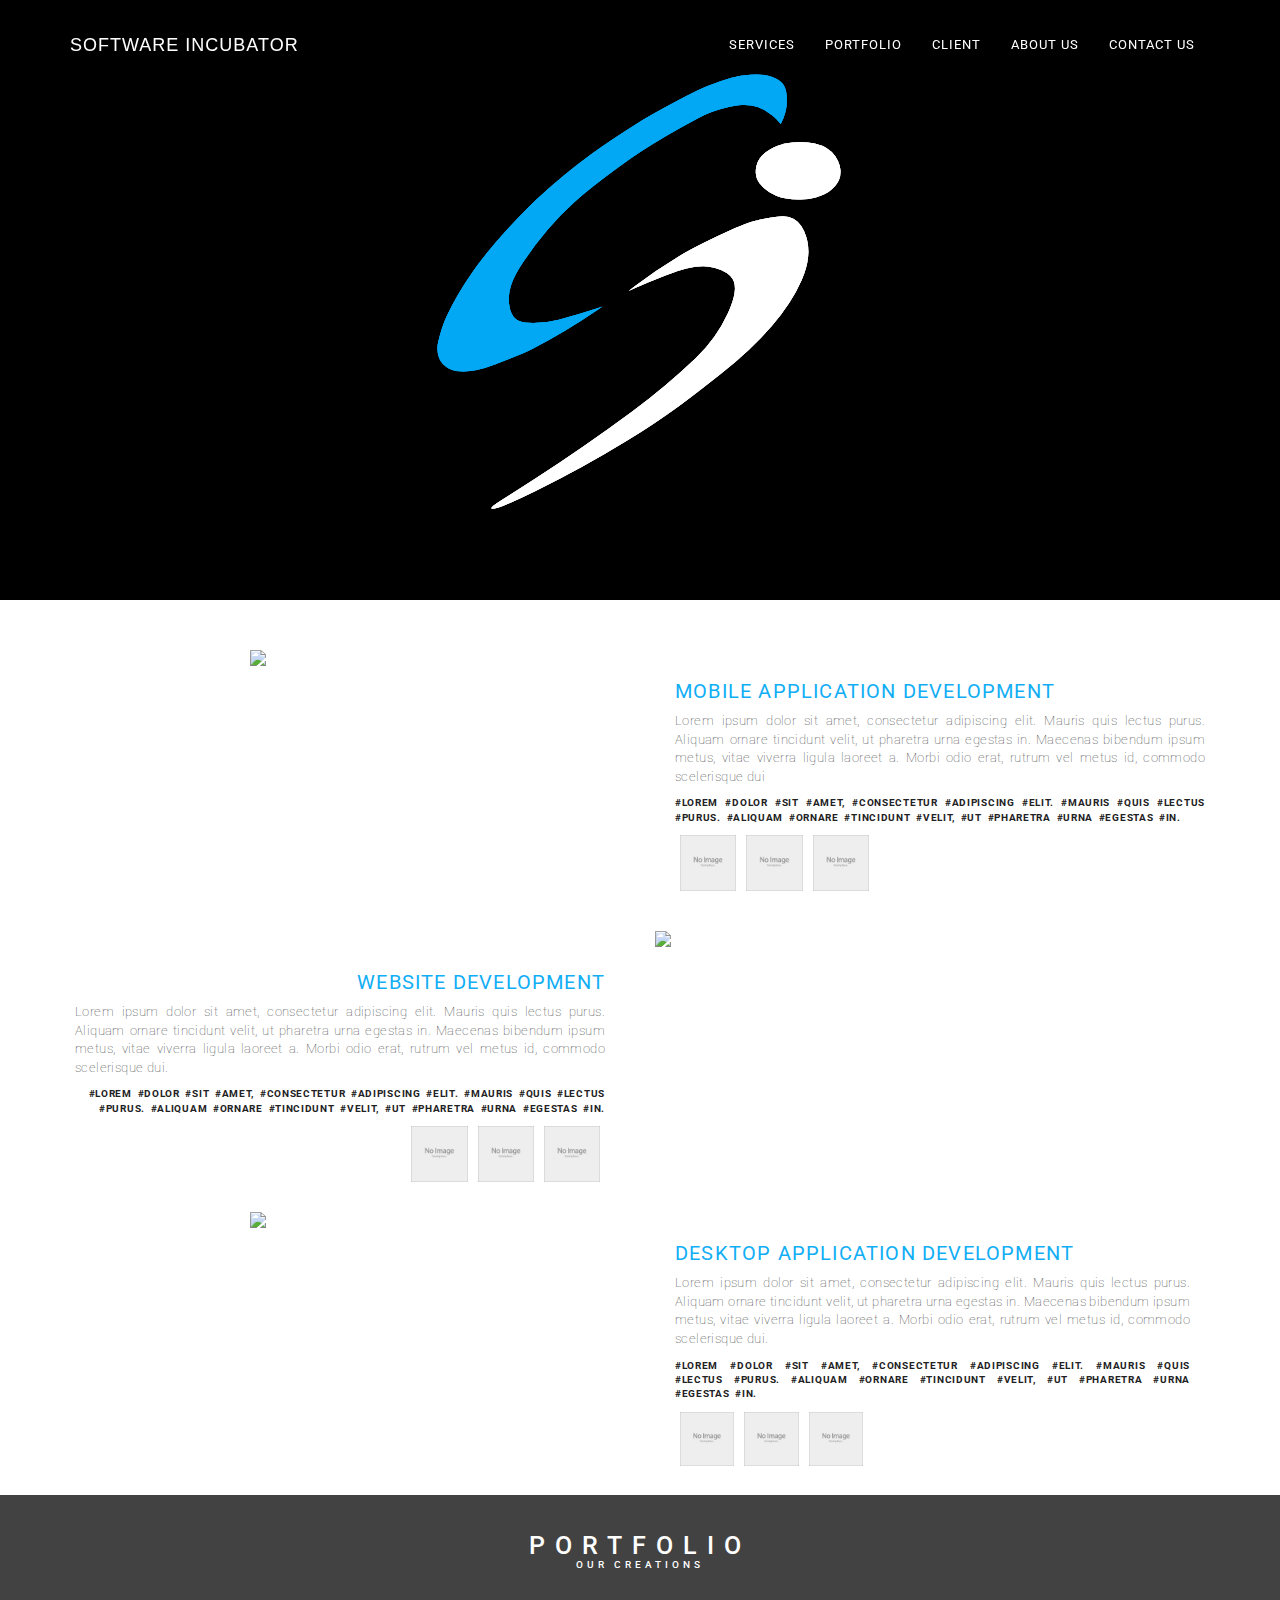
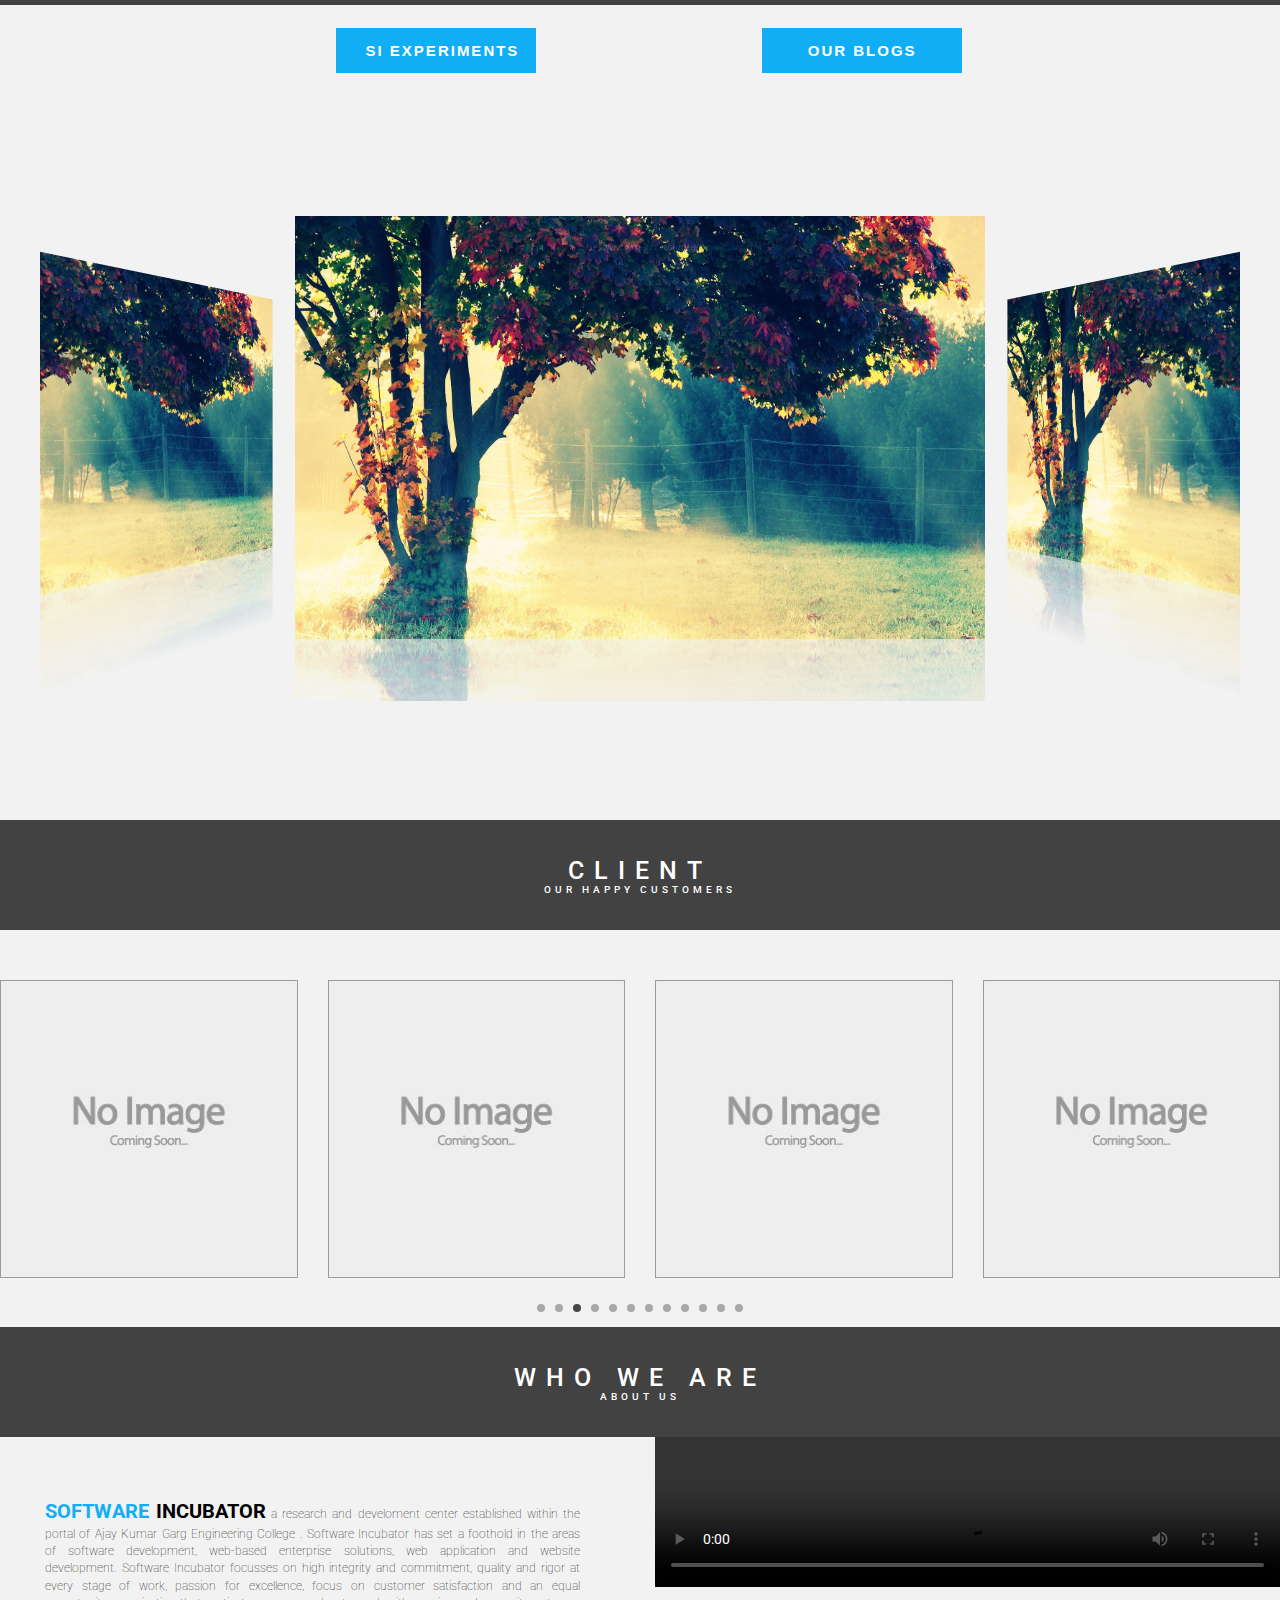
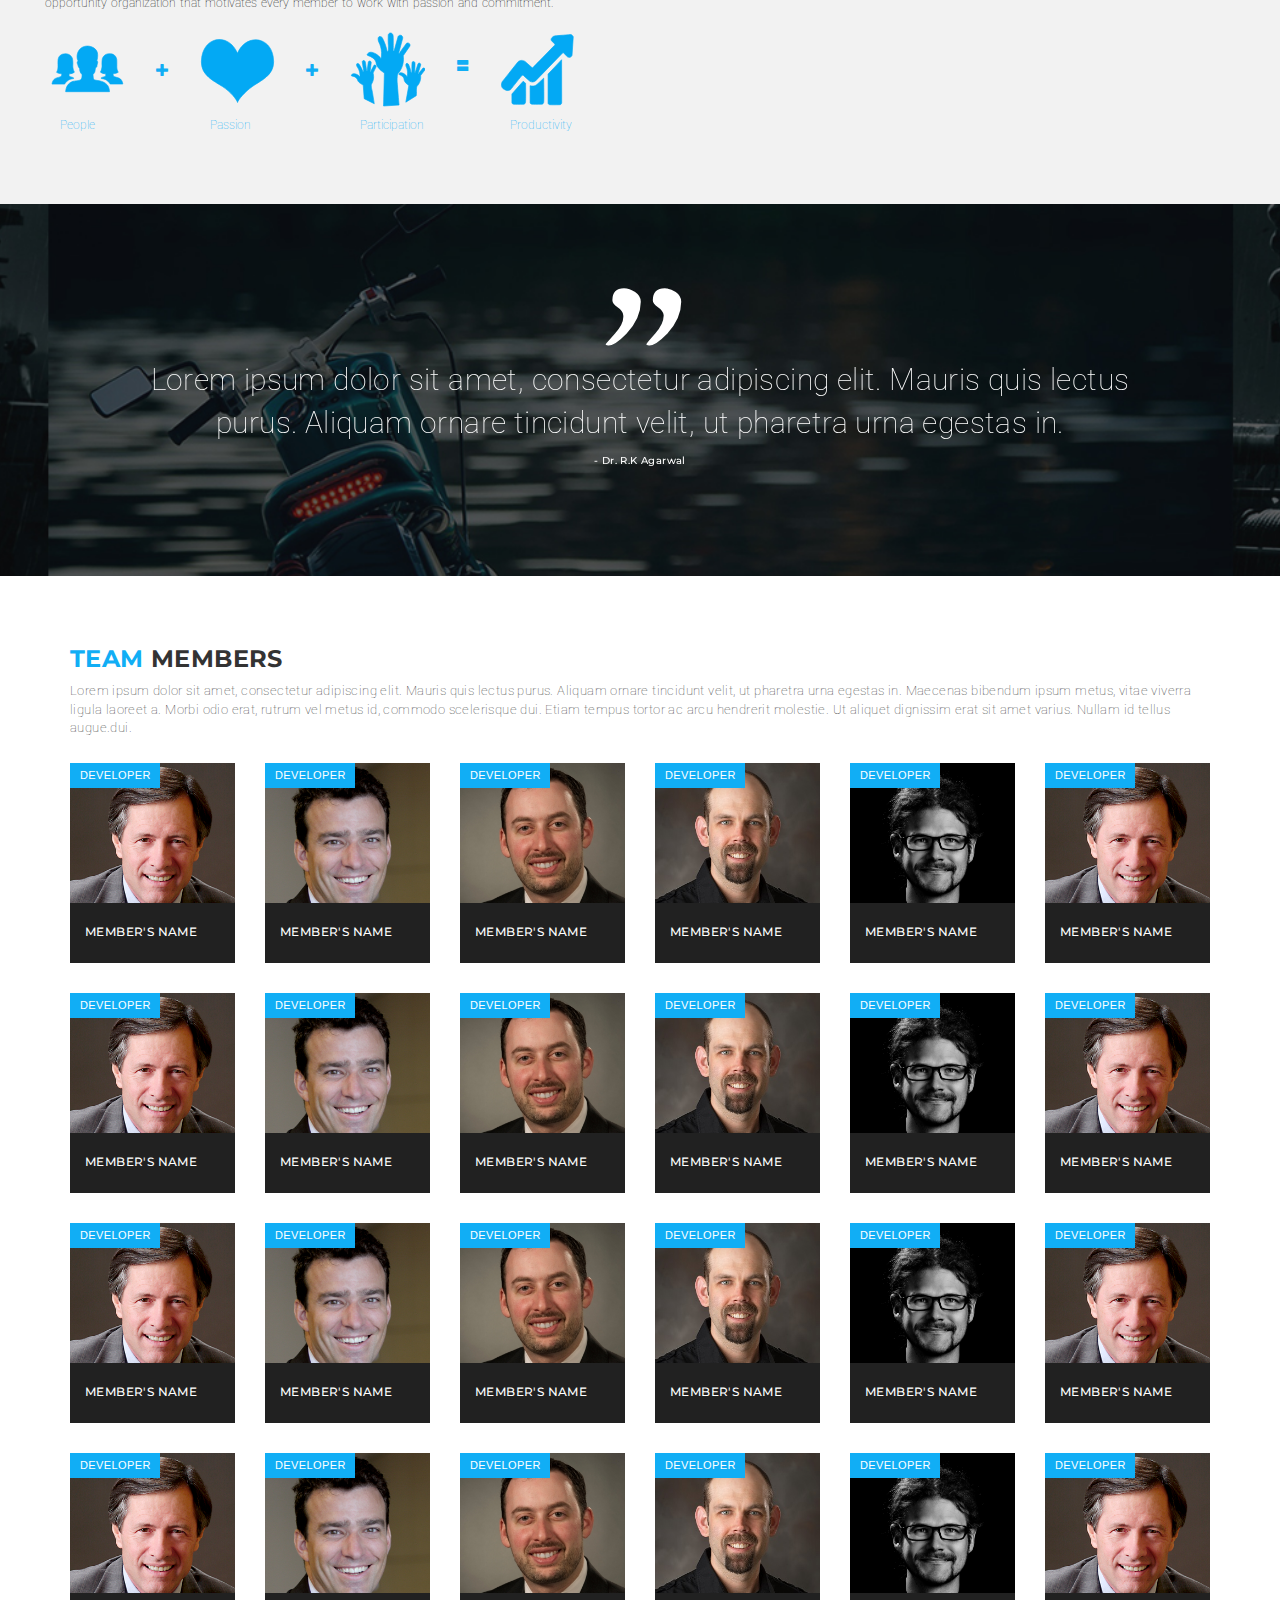
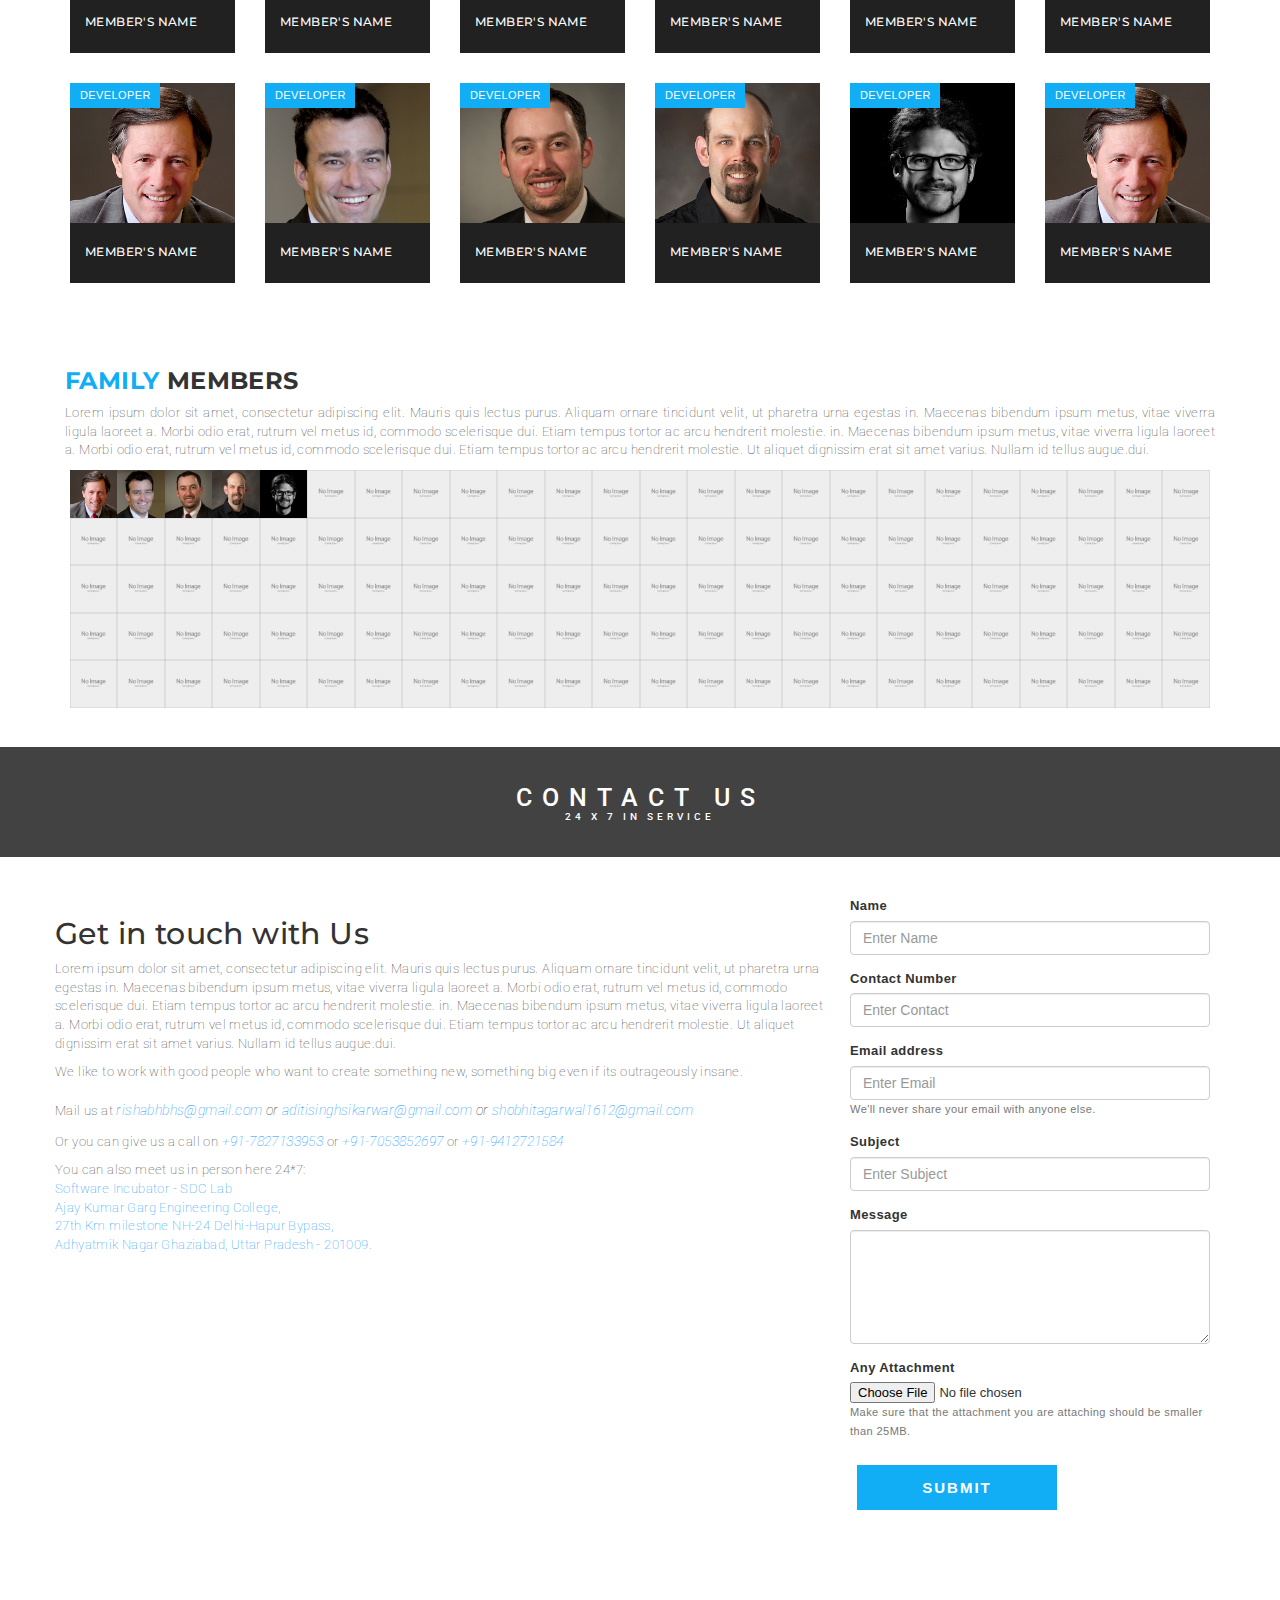
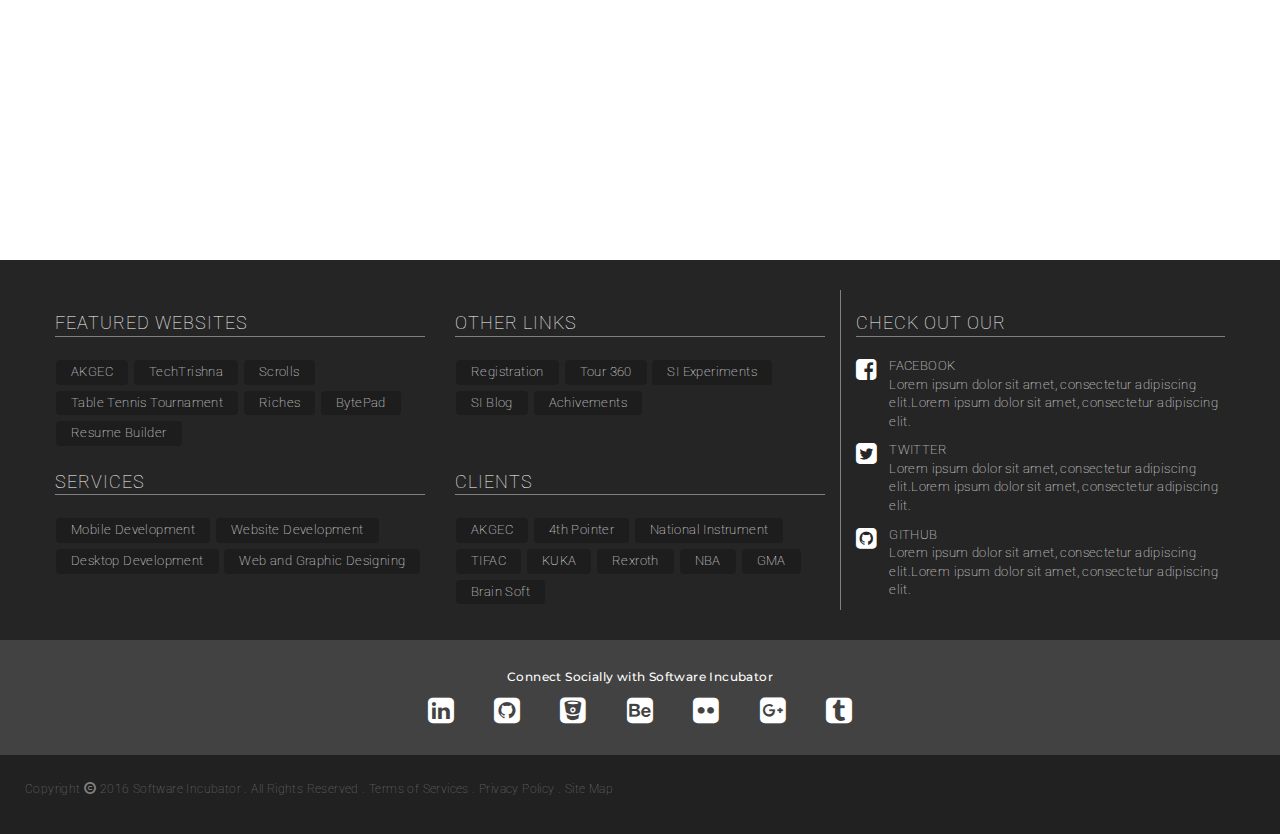
==== commit 30b20323: "adds small fixes" ====
--- a/index.html
+++ b/index.html
@@ -4,16 +4,16 @@
 	<title>SILIVE</title>
 	<link rel="icon" href="images/silogo.png">
 	<meta charset="utf-8">
-  	<meta name="viewport" content="width=device-width, initial-scale=1">
-  	<meta name="apple-mobile-web-app-capable" content="yes">
+	<meta name="viewport" content="width=device-width, initial-scale=1">
+	<meta name="apple-mobile-web-app-capable" content="yes">
 	<meta name="viewport" content="width=device-width, initial-scale=1, maximum-scale=1, user-scalable=no">
 
 	<!-- Bootstrap CDN -->
-  	<link rel="stylesheet" href="http://maxcdn.bootstrapcdn.com/bootstrap/3.3.6/css/bootstrap.min.css">
-  	<script src="https://ajax.googleapis.com/ajax/libs/jquery/1.12.0/jquery.min.js"></script>	
-  	<script src="http://maxcdn.bootstrapcdn.com/bootstrap/3.3.6/js/bootstrap.min.js"></script>
-
-  	<!-- Bootstrap Embedded -->
+	<link rel="stylesheet" href="http://maxcdn.bootstrapcdn.com/bootstrap/3.3.6/css/bootstrap.min.css">
+	<script src="https://ajax.googleapis.com/ajax/libs/jquery/1.12.0/jquery.min.js"></script>	
+	<script src="http://maxcdn.bootstrapcdn.com/bootstrap/3.3.6/js/bootstrap.min.js"></script>
+
+	<!-- Bootstrap Embedded -->
   	<!-- <link rel="stylesheet" type="text/css" href="lib/bootstrap/bootstrap.min.css">
   	<script src="lib/bootstrap/bootstrap.min.js"></script> -->
 
@@ -21,12 +21,12 @@
   	<link rel="stylesheet" href="https://maxcdn.bootstrapcdn.com/font-awesome/4.5.0/css/font-awesome.min.css">
   	<script src="https://use.fontawesome.com/16cc13ce3b.js"></script>
 
-    <!-- Google Map -->
-    <script type="text/javascript" src="https://maps.googleapis.com/maps/api/js"></script>
-
-    <!-- Google FOnt -->
-    <link href="https://fonts.googleapis.com/css?family=Montserrat:400,700|Roboto:100,400,900" rel="stylesheet">
-    <link href="https://fonts.googleapis.com/css?family=Alex+Brush" rel="stylesheet">
+  	<!-- Google Map -->
+  	<script type="text/javascript" src="https://maps.googleapis.com/maps/api/js"></script>
+
+  	<!-- Google FOnt -->
+  	<link href="https://fonts.googleapis.com/css?family=Montserrat:400,700|Roboto:100,400,900" rel="stylesheet">
+  	<link href="https://fonts.googleapis.com/css?family=Alex+Brush" rel="stylesheet">
 
   	<!-- User Stylesheet -->
   	<link rel="stylesheet" type="text/css" href="layout.css">
@@ -35,86 +35,86 @@
   	<!-- User JavaScript -->
   	<script src="javascript.js"></script>
 
-    <!-- Swiper CSS & JS -->
-    <link rel="stylesheet" type="text/css" href="lib/swiper.css">
-    <script src="lib/swiper.min.js"></script>
-
-    <!-- Loader -->
-	<script src="http://cdnjs.cloudflare.com/ajax/libs/modernizr/2.8.2/modernizr.js"></script>	
-	<link href="smart.scss" rel="stylesheet/scss" type="text/css">
-
-	<!-- Thumbnail-Slider CSS & JS  -->
-	<link rel="stylesheet" type="text/css" href="lib/thumbnail/thumbnail-slider.css">
-	<script src="lib/thumbnail/thumbnail-slider.js"></script>
-
-
-<style type="text/css">
-
-	
-
-
-</style>
-
-</head>
-<body id="page-top" data-spy="scroll" data-target=".navbar-fixed-top">
-
-
-<!-- ================================================================================================== Loader -->
-
-<!-- <div class="se-pre-con"></div> -->
-
-<!-- ================================================================================================== Wrapper -->
-
-<div id="wrapper">
-
-<!-- ===================================================================================================== Navigation Bar -->
-
-<div class="navigation">
-	
-	<nav class="navbar navbar-custom navbar-fixed-top" role="navigation">
-        <div class="container">
-            <div class="navbar-header">
-                <button type="button" class="navbar-toggle" data-toggle="collapse" data-target=".navbar-main-collapse" style="color: #11aef5;">
-                    <div id="nav-icon1">
-					  <span></span>
-					  <span></span>
-					  <span></span>
-					</div>
-                </button>
-                <a class="navbar-brand page-scroll" href="#page-top">
-                    <span>
-	                    Software Incubator
-                    </span>                    
-                    <!-- <img src="images/software incubator font.png" height="100%"> -->
-                </a>
-            </div>
-            <div class="collapse navbar-collapse navbar-right navbar-main-collapse">
-                <ul class="nav navbar-nav roboto">
-                    <li class="hidden">
-                        <a href="#page-top"></a>
-                    </li>
-                    <li>
-                        <a class="page-scroll" href="#nav2">Services</a>
-                    </li>
-                    <li>
-                        <a class="page-scroll" href="#nav3">Portfolio</a>
-                    </li>
-                    <li>
-                        <a class="page-scroll" href="#nav4">Client</a>
-                    </li>
-                    <li>
-                        <a class="page-scroll" href="#nav5">About Us</a>
-                    </li>
-                    <li>
-                        <a class="page-scroll" href="#nav6">Contact Us</a>
-                    </li>
-                </ul>
-            </div>
-        </div>
-    </nav>
-</div><!-- Navigation Ends -->
-
-<!-- xxxxxxxxxxxxxxxxxxxxxxxxxxxxxxxxxxxxxxxxxxxxxxxxxxxxxxxxxxxxxxxxxxxxxxxxxxxxxxxxxxxxxxxxxxxxxxxxxxxxxxxxxxxxxxxxx Landing Page -->
+  	<!-- Swiper CSS & JS -->
+  	<link rel="stylesheet" type="text/css" href="lib/swiper.css">
+  	<script src="lib/swiper.min.js"></script>
+
+  	<!-- Loader -->
+  	<script src="http://cdnjs.cloudflare.com/ajax/libs/modernizr/2.8.2/modernizr.js"></script>	
+  	<link href="smart.scss" rel="stylesheet/scss" type="text/css">
+
+  	<!-- Thumbnail-Slider CSS & JS  -->
+  	<link rel="stylesheet" type="text/css" href="lib/thumbnail/thumbnail-slider.css">
+  	<script src="lib/thumbnail/thumbnail-slider.js"></script>
+
+
+  	<style type="text/css">
+
+
+
+
+  	</style>
+
+  </head>
+  <body id="page-top" data-spy="scroll" data-target=".navbar-fixed-top">
+
+
+  	<!-- ================================================================================================== Loader -->
+
+  	<!-- <div class="se-pre-con"></div> -->
+
+  	<!-- ================================================================================================== Wrapper -->
+
+  	<div id="wrapper">
+
+  		<!-- ===================================================================================================== Navigation Bar -->
+
+  		<div class="navigation">
+
+  			<nav class="navbar navbar-custom navbar-fixed-top" role="navigation">
+  				<div class="container">
+  					<div class="navbar-header">
+  						<button type="button" class="navbar-toggle" data-toggle="collapse" data-target=".navbar-main-collapse" style="color: #11aef5;">
+  							<div id="nav-icon1">
+  								<span></span>
+  								<span></span>
+  								<span></span>
+  							</div>
+  						</button>
+  						<a class="navbar-brand page-scroll" href="#page-top">
+  							<span>
+  								Software Incubator
+  							</span>                    
+  							<!-- <img src="images/software incubator font.png" height="100%"> -->
+  						</a>
+  					</div>
+  					<div class="collapse navbar-collapse navbar-right navbar-main-collapse">
+  						<ul class="nav navbar-nav roboto">
+  							<li class="hidden">
+  								<a href="#page-top"></a>
+  							</li>
+  							<li>
+  								<a class="page-scroll" href="#nav2">Services</a>
+  							</li>
+  							<li>
+  								<a class="page-scroll" href="#nav3">Portfolio</a>
+  							</li>
+  							<li>
+  								<a class="page-scroll" href="#nav4">Client</a>
+  							</li>
+  							<li>
+  								<a class="page-scroll" href="#nav5">About Us</a>
+  							</li>
+  							<li>
+  								<a class="page-scroll" href="#nav6">Contact Us</a>
+  							</li>
+  						</ul>
+  					</div>
+  				</div>
+  			</nav>
+  		</div><!-- Navigation Ends -->
+
+  		<!-- xxxxxxxxxxxxxxxxxxxxxxxxxxxxxxxxxxxxxxxxxxxxxxxxxxxxxxxxxxxxxxxxxxxxxxxxxxxxxxxxxxxxxxxxxxxxxxxxxxxxxxxxxxxxxxxxx Landing Page -->
 
 <!-- <section class="landingpage animate-bg">
 	<div class="fluid-container" >
@@ -135,20 +135,20 @@
 				<img src="images/silogo.svg" class="center-block" width="300px" height="auto" style="margin: auto;">
 			</li>
 		</ul> -->
-	<div id="container" class="container-logo">
-
-		<ul id="scene" class="scene">
-			<li class="layer" data-depth="0.25"><img src="images/silogo.svg" width="300px" height="auto"></li>
-			<li class="layer" data-depth="0.20"><img src="images/silogo.svg" width="320px" height="auto"></li>
-			<li class="layer" data-depth="0.15"><img src="images/silogo.svg" width="340px" height="auto"></li>
-			<li class="layer" data-depth="0.10"><img src="images/silogo.svg" width="360px" height="auto"></li>
-			<li class="layer" data-depth="0.05"><img src="images/silogo.svg" width="380px" height="auto"></li>
-			<li class="layer" data-depth="0.01"><img src="images/silogo.svg" width="400px" height="auto"></li>
-		</ul>
-	</div>
-
-
-<!-- This Divison is for a Background to be scrolled throughout this page and all unites at Landing -->
+		<div id="container" class="container-logo">
+
+			<ul id="scene" class="scene">
+				<li class="layer" data-depth="0.25"><img src="images/silogo.svg" width="300px" height="auto"></li>
+				<li class="layer" data-depth="0.20"><img src="images/silogo.svg" width="320px" height="auto"></li>
+				<li class="layer" data-depth="0.15"><img src="images/silogo.svg" width="340px" height="auto"></li>
+				<li class="layer" data-depth="0.10"><img src="images/silogo.svg" width="360px" height="auto"></li>
+				<li class="layer" data-depth="0.05"><img src="images/silogo.svg" width="380px" height="auto"></li>
+				<li class="layer" data-depth="0.01"><img src="images/silogo.svg" width="400px" height="auto"></li>
+			</ul>
+		</div>
+
+
+		<!-- This Divison is for a Background to be scrolled throughout this page and all unites at Landing -->
 <!-- 
 <div class="content" style="z-index: -999;">
   <div class="wrapper">
@@ -162,16 +162,16 @@
 </div>
 
 
- -->
-
-		<div class="center-block" style="text-align: center;padding: 0px auto;">
-			<h1 style="font-size: 40px; font-weight: 700; color: white; text-transform: uppercase;">We belive in <span style="color: #11aef5;"> Redefining Limitations</h1>
-			<span>
-				<a class="page-scroll" href="#nav2"><button type="button" class="btn button fill"> Our Services</button></a> 
-				<a class="page-scroll" href="#nav5"><button type="button" class="btn button fill">Know About Us</button></a>
-			</span>
-		</div>
-	</div>
+-->
+
+<div class="center-block" style="text-align: center;padding: 0px auto;">
+	<h1 style="font-size: 40px; font-weight: 700; color: white; text-transform: uppercase;">We belive in <span style="color: #11aef5;"> Redefining Limitations</h1>
+	<span>
+		<a class="page-scroll" href="#nav2"><button type="button" class="btn button fill"> Our Services</button></a> 
+		<a class="page-scroll" href="#nav5"><button type="button" class="btn button fill">Know About Us</button></a>
+	</span>
+</div>
+</div>
 </section>
 
 <script src="lib/parallax/js/parallax.js"></script>
@@ -203,7 +203,7 @@
 						<p class="service-text hidden-xs" >Lorem ipsum dolor sit amet, consectetur adipiscing elit. Mauris quis lectus purus. Aliquam ornare tincidunt velit, ut pharetra urna egestas in. Maecenas bibendum ipsum metus, vitae viverra ligula laoreet a. Morbi odio erat, rutrum vel metus id, commodo scelerisque dui</p>
 						<p class="service-tag">#Lorem #dolor #sit #amet, #consectetur #adipiscing #elit. #Mauris #quis #lectus #purus. #Aliquam #ornare #tincidunt #velit, #ut #pharetra #urna #egestas #in.</p>
 						<div class="col-sm-12" style="padding: 0px;">
-						<!-- Mobile Technology Icon -->
+							<!-- Mobile Technology Icon -->
 							<div class="col-user-1by8 service-icon-pad" >
 								<img src="images/placeholder_image.jpg" class="img-responsive" alt="tech_name">
 							</div>
@@ -291,262 +291,258 @@
 <section class="portfolio">
 	<!-- Section Head -->
 	<div class="container-fluid section-head">
-	      <h1 style="">PORTFOLIO</h1>
-	      <h6 style="">OUR CREATIONS</h6>
+		<h1 style="">PORTFOLIO</h1>
+		<h6 style="">OUR CREATIONS</h6>
 	</div>
 
 	<!-- >>>>>>> Experiment Lab START <<<<<<<<< -->
 	<div class="container-fluid exp-lab">
-		<div class="container">
-			<div class="col-sm-12" style="padding: 0px;">
-				<div class="col-sm-4">
-					<div style="padding: 60px;">
-						<a class="page-scroll" href=""><button type="button" class="btn button fill"> Visit Our Expx </button></a>
-					</div>
-				</div>
-				<div class="col-sm-4 col-sm-offset-4">
-					<div style="padding: 60px;">
-						<a class="page-scroll" href=""><button type="button" class="btn button fill"> Visit Our Blog </button></a>
-					</div>
-				</div>
+		
+		<div class="row">
+			<div class="col-sm-offset-2 col-sm-4 port_buttons">				
+				<button type="button" class="btn button fill"> SI Experiments </button></a>
+			</div>
+
+			<div class="col-sm-4 port_buttons">				
+				<button type="button" class="btn button fill"> Our Blogs </button></a>
+			</div>			
+		</div>		
+	</div>
+	<!-- >>>>>>> Experiment Lab END <<<<<<<< -->
+
+
+	<style type="text/css">
+		#thumbnail-slider {
+			width:100%;
+			max-width:1200px;
+		}
+	</style>
+	<!--start-->
+	<div style="padding:120px 0;">
+		<div id="thumbnail-slider">
+			<div class="inner">
+				<ul>
+					<li>
+						<a class="thumb" href="images/bg9.jpg"></a>
+					</li>
+					<li>
+						<a class="thumb" href="images/bg9.jpg"></a>
+					</li>
+					<li>
+						<a class="thumb" href="images/bg9.jpg"></a>
+					</li>
+					<li>
+						<a class="thumb" href="images/bg9.jpg"></a>
+					</li>
+					<li>
+						<a class="thumb" href="images/bg9.jpg"></a>
+					</li>
+					<li>
+						<a class="thumb" href="images/bg9.jpg"></a>
+					</li>
+					<li>
+						<a class="thumb" href="images/bg9.jpg"></a>
+					</li>
+					<li>
+						<a class="thumb" href="images/bg9.jpg"></a>
+					</li>
+				</ul>
 			</div>
 		</div>
 	</div>
-	<!-- >>>>>>> Experiment Lab END <<<<<<<< -->
-
-
-<style type="text/css">
-	#thumbnail-slider {
-    width:100%;
-    max-width:1200px;
-}
-</style>
-<!--start-->
-    <div style="padding:120px 0;">
-        <div id="thumbnail-slider">
-            <div class="inner">
-                <ul>
-                    <li>
-						<a class="thumb" href="images/bg9.jpg"></a>
-                    </li>
-                    <li>
-                        <a class="thumb" href="images/bg9.jpg"></a>
-                    </li>
-                    <li>
-                        <a class="thumb" href="images/bg9.jpg"></a>
-                    </li>
-                    <li>
-                        <a class="thumb" href="images/bg9.jpg"></a>
-                    </li>
-                    <li>
-                        <a class="thumb" href="images/bg9.jpg"></a>
-                    </li>
-                    <li>
-                        <a class="thumb" href="images/bg9.jpg"></a>
-                    </li>
-                    <li>
-                        <a class="thumb" href="images/bg9.jpg"></a>
-                    </li>
-                    <li>
-                        <a class="thumb" href="images/bg9.jpg"></a>
-                    </li>
-                </ul>
-            </div>
-        </div>
-    </div>
-    <!--end-->
-
-
-    <!-- Modal Useage DATA -->  	
-    	<div class="portfolio-modal modal fade" id="portfolioModal1" tabindex="-1" role="dialog" aria-hidden="true">
-	        <div class="modal-content">
-	            <div class="close-modal" data-dismiss="modal">
-	                <div class="lr">
-	                    <div class="rl">
-	                    </div>
-	                </div>
-	            </div>
-	            <div class="container">
-	                <div class="row">
-	                    <div class="col-sm-6 col-lg-offset-3">
-	                        <div class="modal-body">
-	                            <h2 >Project Name</h2>
-	                            <img src="images/placeholder_image_wide.jpg" class="img-responsive img-centered" alt="">
-	                            <p>Lorem ipsum dolor sit amet, consectetur adipiscing elit. Curabitur tristique massa eget risus vestibulum, id commodo sapien commodo. Morbi mattis imperdiet mtae neque vel hendrerit. Quisque tempus nisi eu quam consequat semper. Aenean quis fermentum tortor, id mollis tellus. Cum sociis natoque penatibus et magnis dis parturient montes, nascetur ridiculus mus. Interdum et malesuada fames ac ante ipsum primis in faucibus. Duis in nisi blandit, bibendum dolor quis, bibendum velit.</p>
-	                            <ul class="list-inline item-details">
-	                            	<li>
-	                                <span class="bolder">Link:</span>
-	                                <span>www.silive.in</span>
-	                                </li>
-	                            </ul>
-	                            <ul class="list-inline item-details">
-	                                <li>
-	                                <span class="bolder">Deployed Date:</span>
-	                                <span>13/05/2016</span>
-	                                </li>
-	                                <li>
-	                                <span class="bolder">Technologies:</span>
-	                                <span>HTML, Css, JavaScript, Bootstrap etc.</span>
-	                                </li>
-	                            </ul>
-	                            <!-- <button type="button" class="btn btn-default" data-dismiss="modal"><i class="fa fa-times"></i> Close</button> -->
-	                        </div>
-	                    </div>
-	                </div>
-	            </div>
-	        </div>
-	    </div>
-
-
-<script type="text/javascript">
-var nsOptions = {
-	thumbWidth: "90%",
-	thumbHeight: "auto",
-	showMode: 5,
-}
-</script>
-
-
-
-
-
-
-
-
-
-<!-- Error -->
-<div class="error" id="nav4"></div>
-
-<!-- xxxxxxxxxxxxxxxxxxxxxxxxxxxxxxxxxxxxxxxxxxxxxxxxxxxxxxxxxxxxxxxxxxxxxxxxxxxxxxxxxxxxxxxxxxxxxxxxxxxxxxxxxxxx Client  -->
-
-<section class="client">
-	<!-- Section Heading  -->
-	<div class="container-fluid section-head">
-	      <h1 style="">CLIENT</h1>
-	      <h6 style="">OUR HAPPY CUSTOMERS</h6>
+	<!--end-->
+
+
+	<!-- Modal Useage DATA -->  	
+	<div class="portfolio-modal modal fade" id="portfolioModal1" tabindex="-1" role="dialog" aria-hidden="true">
+		<div class="modal-content">
+			<div class="close-modal" data-dismiss="modal">
+				<div class="lr">
+					<div class="rl">
+					</div>
+				</div>
+			</div>
+			<div class="container">
+				<div class="row">
+					<div class="col-sm-6 col-lg-offset-3">
+						<div class="modal-body">
+							<h2 >Project Name</h2>
+							<img src="images/placeholder_image_wide.jpg" class="img-responsive img-centered" alt="">
+							<p>Lorem ipsum dolor sit amet, consectetur adipiscing elit. Curabitur tristique massa eget risus vestibulum, id commodo sapien commodo. Morbi mattis imperdiet mtae neque vel hendrerit. Quisque tempus nisi eu quam consequat semper. Aenean quis fermentum tortor, id mollis tellus. Cum sociis natoque penatibus et magnis dis parturient montes, nascetur ridiculus mus. Interdum et malesuada fames ac ante ipsum primis in faucibus. Duis in nisi blandit, bibendum dolor quis, bibendum velit.</p>
+							<ul class="list-inline item-details">
+								<li>
+									<span class="bolder">Link:</span>
+									<span>www.silive.in</span>
+								</li>
+							</ul>
+							<ul class="list-inline item-details">
+								<li>
+									<span class="bolder">Deployed Date:</span>
+									<span>13/05/2016</span>
+								</li>
+								<li>
+									<span class="bolder">Technologies:</span>
+									<span>HTML, Css, JavaScript, Bootstrap etc.</span>
+								</li>
+							</ul>
+							<!-- <button type="button" class="btn btn-default" data-dismiss="modal"><i class="fa fa-times"></i> Close</button> -->
+						</div>
+					</div>
+				</div>
+			</div>
+		</div>
 	</div>
-	<!-- Container -->
-	<div class="fluid-container">
-		<div class="swiper-container swiper1">
-	        <div class="swiper-wrapper" style="padding: 50px 0px;">
-	        	<!-- Single Slide Card Start -->
-	            <div class="swiper-slide">
-	            	<div class="row client_property">
-	            		<img src="images/placeholder_image.jpg" class="img-responsive">
-	            	</div>
-	            </div>
-	            <!-- Single Slide Card Start -->
-	            <div class="swiper-slide">
-	            	<div class="row client_property">
-	            		<img src="images/placeholder_image.jpg" class="img-responsive">
-	            	</div>
-	            </div>
-	            <!-- Single Slide Card Start -->
-	            <div class="swiper-slide">
-	            	<div class="row client_property">
-	            		<img src="images/placeholder_image.jpg" class="img-responsive">
-	            	</div>
-	            </div>
-	            <!-- Single Slide Card Start -->
-	            <div class="swiper-slide">
-	            	<div class="row client_property">
-	            		<img src="images/placeholder_image.jpg" class="img-responsive">
-	            	</div>
-	            </div>
-	            <!-- Single Slide Card Start -->
-	            <div class="swiper-slide">
-	            	<div class="row client_property">
-	            		<img src="images/placeholder_image.jpg" class="img-responsive">
-	            	</div>
-	            </div>
-	            <!-- Single Slide Card Start -->
-	            <div class="swiper-slide">
-	            	<div class="row client_property">
-	            		<img src="images/placeholder_image.jpg" class="img-responsive">
-	            	</div>
-	            </div>
-	            <!-- Single Slide Card Start -->
-	            <div class="swiper-slide">
-	            	<div class="row client_property">
-	            		<img src="images/placeholder_image.jpg" class="img-responsive">
-	            	</div>
-	            </div>
-	            <!-- Single Slide Card Start -->
-	            <div class="swiper-slide">
-	            	<div class="row client_property">
-	            		<img src="images/placeholder_image.jpg" class="img-responsive">
-	            	</div>
-	            </div>
-	            <!-- Single Slide Card Start -->
-	            <div class="swiper-slide">
-	            	<div class="row client_property">
-	            		<img src="images/placeholder_image.jpg" class="img-responsive">
-	            	</div>
-	            </div>
-	            <!-- Single Slide Card Start -->
-	            <div class="swiper-slide">
-	            	<div class="row client_property">
-	            		<img src="images/placeholder_image.jpg" class="img-responsive">
-	            	</div>
-	            </div>
-	            <!-- Single Slide Card Start -->
-	            <div class="swiper-slide">
-	            	<div class="row client_property">
-	            		<img src="images/placeholder_image.jpg" class="img-responsive">
-	            	</div>
-	            </div>
-	            <!-- Single Slide Card Start -->
-	            <div class="swiper-slide">
-	            	<div class="row client_property">
-	            		<img src="images/placeholder_image.jpg" class="img-responsive">
-	            	</div>
-	            </div>
-	        </div>
-	        <!-- Add Pagination -->
-	        <div class="swiper-pagination swiper-pagination1 swiper-pagination-clickable swiper-pagination-bullets"></div>
-	    </div>
-	</div>
-</section>
-
-<script>
-
-
-
-var swiper1 = new Swiper('.swiper1', {
-        pagination: '.swiper-pagination1',
-        paginationClickable: true,
-        spaceBetween: 30,
-        freeMode: true,
-        initialSlide: 1,
-	    centeredSlides: false,
-	    slidesPerView: 4,
-	    autoplayDisableOnInteraction: false,
-	    keyboardControl: true,
-	    simulateTouch: false,
-	    autoplay: 500,
-	    speed: 800,
-	    autoplayDisableOnInteraction: false,
-	    mousewheelControl: false,
-	    loop:true,
-	    breakpoints: {
-            1024: {
-                slidesPerView: 4,
-                spaceBetween: 40
-            },
-            768: {
-                slidesPerView: 3,
-                spaceBetween: 30
-            },
-            640: {
-                slidesPerView: 2,
-                spaceBetween: 20
-            },
-            320: {
-                slidesPerView: 1,
-                spaceBetween: 10
-            }
-        }
-    });
+
+
+	<script type="text/javascript">
+		var nsOptions = {
+			thumbWidth: "90%",
+			thumbHeight: "auto",
+			showMode: 5,
+		}
+	</script>
+
+
+
+
+
+
+
+
+
+	<!-- Error -->
+	<div class="error" id="nav4"></div>
+
+	<!-- xxxxxxxxxxxxxxxxxxxxxxxxxxxxxxxxxxxxxxxxxxxxxxxxxxxxxxxxxxxxxxxxxxxxxxxxxxxxxxxxxxxxxxxxxxxxxxxxxxxxxxxxxxxx Client  -->
+
+	<section class="client">
+		<!-- Section Heading  -->
+		<div class="container-fluid section-head">
+			<h1 style="">CLIENT</h1>
+			<h6 style="">OUR HAPPY CUSTOMERS</h6>
+		</div>
+		<!-- Container -->
+		<div class="fluid-container">
+			<div class="swiper-container swiper1">
+				<div class="swiper-wrapper" style="padding: 50px 0px;">
+					<!-- Single Slide Card Start -->
+					<div class="swiper-slide">
+						<div class="row client_property">
+							<img src="images/placeholder_image.jpg" class="img-responsive">
+						</div>
+					</div>
+					<!-- Single Slide Card Start -->
+					<div class="swiper-slide">
+						<div class="row client_property">
+							<img src="images/placeholder_image.jpg" class="img-responsive">
+						</div>
+					</div>
+					<!-- Single Slide Card Start -->
+					<div class="swiper-slide">
+						<div class="row client_property">
+							<img src="images/placeholder_image.jpg" class="img-responsive">
+						</div>
+					</div>
+					<!-- Single Slide Card Start -->
+					<div class="swiper-slide">
+						<div class="row client_property">
+							<img src="images/placeholder_image.jpg" class="img-responsive">
+						</div>
+					</div>
+					<!-- Single Slide Card Start -->
+					<div class="swiper-slide">
+						<div class="row client_property">
+							<img src="images/placeholder_image.jpg" class="img-responsive">
+						</div>
+					</div>
+					<!-- Single Slide Card Start -->
+					<div class="swiper-slide">
+						<div class="row client_property">
+							<img src="images/placeholder_image.jpg" class="img-responsive">
+						</div>
+					</div>
+					<!-- Single Slide Card Start -->
+					<div class="swiper-slide">
+						<div class="row client_property">
+							<img src="images/placeholder_image.jpg" class="img-responsive">
+						</div>
+					</div>
+					<!-- Single Slide Card Start -->
+					<div class="swiper-slide">
+						<div class="row client_property">
+							<img src="images/placeholder_image.jpg" class="img-responsive">
+						</div>
+					</div>
+					<!-- Single Slide Card Start -->
+					<div class="swiper-slide">
+						<div class="row client_property">
+							<img src="images/placeholder_image.jpg" class="img-responsive">
+						</div>
+					</div>
+					<!-- Single Slide Card Start -->
+					<div class="swiper-slide">
+						<div class="row client_property">
+							<img src="images/placeholder_image.jpg" class="img-responsive">
+						</div>
+					</div>
+					<!-- Single Slide Card Start -->
+					<div class="swiper-slide">
+						<div class="row client_property">
+							<img src="images/placeholder_image.jpg" class="img-responsive">
+						</div>
+					</div>
+					<!-- Single Slide Card Start -->
+					<div class="swiper-slide">
+						<div class="row client_property">
+							<img src="images/placeholder_image.jpg" class="img-responsive">
+						</div>
+					</div>
+				</div>
+				<!-- Add Pagination -->
+				<div class="swiper-pagination swiper-pagination1 swiper-pagination-clickable swiper-pagination-bullets"></div>
+			</div>
+		</div>
+	</section>
+
+	<script>
+
+
+
+		var swiper1 = new Swiper('.swiper1', {
+			pagination: '.swiper-pagination1',
+			paginationClickable: true,
+			spaceBetween: 30,
+			freeMode: true,
+			initialSlide: 1,
+			centeredSlides: false,
+			slidesPerView: 4,
+			autoplayDisableOnInteraction: false,
+			keyboardControl: true,
+			simulateTouch: false,
+			autoplay: 500,
+			speed: 800,
+			autoplayDisableOnInteraction: false,
+			mousewheelControl: false,
+			loop:true,
+			breakpoints: {
+				1024: {
+					slidesPerView: 4,
+					spaceBetween: 40
+				},
+				768: {
+					slidesPerView: 3,
+					spaceBetween: 30
+				},
+				640: {
+					slidesPerView: 2,
+					spaceBetween: 20
+				},
+				320: {
+					slidesPerView: 1,
+					spaceBetween: 10
+				}
+			}
+		});
 
 // var swiper1 = new Swiper('.swiper1', {
 //     pagination: '.swiper-pagination1',
@@ -589,12 +585,12 @@
 <section class="about">
 	<!-- Section Head -->
 	<div class="container-fluid section-head">
-	      <h1 style="">WHO WE ARE</h1>
-	      <h6 style="">ABOUT US</h6>
+		<h1 style="">WHO WE ARE</h1>
+		<h6 style="">ABOUT US</h6>
 	</div>
 	<!-- Container -->
-	 <!-- About Us Introductioon -->
-		
+	<!-- About Us Introductioon -->
+
 	<div class="row">	
 		<div class="col-sm-6 about-para-1">
 			
@@ -634,1178 +630,1178 @@
 		<div class="col-sm-6" style="margin-bottom: -5px;">
 			<video width="100%" controls id="video">
 				<source src="images/SI_video.mp4" type="video/mp4">	
-			</video>
+				</video>
+			</div>
+		</div>
+	</div>	
+
+	<!-- >>>>>>> Testimonail START <<<<<<<<< -->
+	<div class="fluid-container testimonial" >
+		<div class="row">
+			<div class="swiper-container swiper2">
+				<div class="swiper-wrapper">
+					<!-- Single Slider -->
+					<div class="swiper-slide center-block" style="background-image:url(images/slider1.jpg); background-size: cover; ">
+						<div class="single-testimonial">
+							<h1 style="font-size: 400px;">"</h1>
+							<p>Lorem ipsum dolor sit amet, consectetur adipiscing elit. Mauris quis lectus purus. Aliquam ornare tincidunt velit, ut pharetra urna egestas in. </p>
+							<h6>- Dr. R.K Agarwal</h6>
+						</div>
+					</div>
+					<!-- Single Slider -->
+					<div class="swiper-slide center-block" style="background-image:url(images/slider2.jpg); background-size: cover; ">
+						<div class="single-testimonial">
+							<h1 style="font-size: 400px;">"</h1>			            
+							<p>Lorem ipsum dolor sit amet, consectetur adipiscing elit. Mauris quis lectus purus. Aliquam ornare tincidunt velit, ut pharetra urna egestas in. </p>
+							<h6>- Dr. R.K Agarwal</h6>
+						</div>
+					</div>
+					<!-- Single Slider -->
+					<div class="swiper-slide center-block" style="background-image:url(images/slider3.jpg); background-size: cover; ">
+						<div class="single-testimonial">
+							<h1 style="font-size: 400px;">"</h1>
+							<p>Lorem ipsum dolor sit amet, consectetur adipiscing elit. Mauris quis lectus purus. Aliquam ornare tincidunt velit, ut pharetra urna egestas in. </p>
+							<h6>- Dr. R.K Agarwal</h6>
+						</div>
+					</div>
+					<!-- Single Slider -->
+					<div class="swiper-slide center-block" style="background-image:url(images/slider1.jpg); background-size: cover; ">
+						<div class="single-testimonial">
+							<h1 style="font-size: 400px;">"</h1>
+							<p>Lorem ipsum dolor sit amet, consectetur adipiscing elit. Mauris quis lectus purus. Aliquam ornare tincidunt velit, ut pharetra urna egestas in. </p>
+							<h6>- Dr. R.K Agarwal</h6>
+						</div>
+					</div>
+					<!-- Single Slider -->
+					<div class="swiper-slide center-block" style="background-image:url(images/slider5.jpg); background-size: cover; ">
+						<div class="single-testimonial">
+							<h1 style="font-size: 400px;">"</h1>
+							<p>Lorem ipsum dolor sit amet, consectetur adipiscing elit. Mauris quis lectus purus. Aliquam ornare tincidunt velit, ut pharetra urna egestas in. </p>
+							<h6>- Dr. R.K Agarwal</h6>
+						</div>
+					</div>
+					<!-- Single Slider -->
+					<div class="swiper-slide center-block" style="background-image:url(images/slider6.jpg); background-size: cover; ">
+						<div class="single-testimonial">
+							<h1 style="font-size: 400px;">"</h1>
+							<p>Lorem ipsum dolor sit amet, consectetur adipiscing elit. Mauris quis lectus purus. Aliquam ornare tincidunt velit, ut pharetra urna egestas in. </p>
+							<h6>- Dr. R.K Agarwal</h6>
+						</div>
+					</div>
+				</div>
+			</div>
+		</div>	
+	</div>
+
+	<script>
+		var swiper2 = new Swiper('.swiper2', {
+			paginationClickable: false,
+			spaceBetween: 0,
+			centeredSlides: true,
+			simulateTouch: false,
+			autoplay: 500,
+			speed:2000,
+			autoplayDisableOnInteraction: false,
+			mousewheelControl: false,
+			loop:true
+		});
+	</script>
+	<!-- >>>>>>> Testimonail ENDS <<<<<<<<< -->
+
+
+	<!-- >>>>>>> Team Members START <<<<<<<<< -->
+	<div class="container-fluid">
+		<div class="container team-member">
+			<div class="row">
+				<div class="col-sm-12 team-member-content">
+					<h4><span>TEAM </span>MEMBERS</h4>
+					<p >Lorem ipsum dolor sit amet, consectetur adipiscing elit. Mauris quis lectus purus. Aliquam ornare tincidunt velit, ut pharetra urna egestas in. Maecenas bibendum ipsum metus, vitae viverra ligula laoreet a. Morbi odio erat, rutrum vel metus id, commodo scelerisque dui. Etiam tempus tortor ac arcu hendrerit molestie. Ut aliquet dignissim erat sit amet varius. Nullam id tellus augue.dui.</p>
+				</div>
+			</div>
+			<div class="row">
+				<div class="team-responsive col-sm-2">
+					<div class="card"> 
+						<div class="card-image">
+							<img src="images/profile1.jpg" class="img-responsive">
+						</div>
+						<div class="card-body">
+							<div class="card-role">Developer</div>
+							<h5 class="card-name">Member's Name</h5>
+							<div class="card-link">
+								<p>Technology </p>
+								<span class="fa fa-facebook" ></span>
+								<span class="fa fa-twitter" ></span>
+								<span class="fa fa-linkedin" ></span>
+								<span class="fa fa-github" ></span>
+							</div>
+						</div>
+					</div>
+				</div>
+				<div class="team-responsive col-sm-2">
+					<div class="card"> 
+						<div class="card-image">
+							<img src="images/profile2.jpg" class="img-responsive">
+						</div>
+						<div class="card-body">
+							<div class="card-role">Developer</div>
+							<h5 class="card-name">Member's Name</h5>
+							<div class="card-link">
+								<p>Technology </p>
+								<span class="fa fa-facebook" ></span>
+								<span class="fa fa-twitter" ></span>
+								<span class="fa fa-linkedin" ></span>
+								<span class="fa fa-github" ></span>
+							</div>
+						</div>
+					</div>
+				</div>
+				<div class="team-responsive col-sm-2">
+					<div class="card"> 
+						<div class="card-image">
+							<img src="images/profile3.jpg" class="img-responsive">
+						</div>
+						<div class="card-body">
+							<div class="card-role">Developer</div>
+							<h5 class="card-name">Member's Name</h5>
+							<div class="card-link">
+								<p>Technology </p>
+								<span class="fa fa-facebook" ></span>
+								<span class="fa fa-twitter" ></span>
+								<span class="fa fa-linkedin" ></span>
+								<span class="fa fa-github" ></span>
+							</div>
+						</div>
+					</div>
+				</div>
+				<div class="team-responsive col-sm-2">
+					<div class="card"> 
+						<div class="card-image">
+							<img src="images/profile4.jpg" class="img-responsive">
+						</div>
+						<div class="card-body">
+							<div class="card-role">Developer</div>
+							<h5 class="card-name">Member's Name</h5>
+							<div class="card-link">
+								<p>Technology </p>
+								<span class="fa fa-facebook" ></span>
+								<span class="fa fa-twitter" ></span>
+								<span class="fa fa-linkedin" ></span>
+								<span class="fa fa-github" ></span>
+							</div>
+						</div>
+					</div>
+				</div>
+				<div class="team-responsive col-sm-2">
+					<div class="card"> 
+						<div class="card-image">
+							<img src="images/profile5.png" class="img-responsive">
+						</div>
+						<div class="card-body">
+							<div class="card-role">Developer</div>
+							<h5 class="card-name">Member's Name</h5>
+							<div class="card-link">
+								<p>Technology </p>
+								<span class="fa fa-facebook" ></span>
+								<span class="fa fa-twitter" ></span>
+								<span class="fa fa-linkedin" ></span>
+								<span class="fa fa-github" ></span>
+							</div>
+						</div>
+					</div>
+				</div>
+				<div class="team-responsive col-sm-2">
+					<div class="card"> 
+						<div class="card-image">
+							<img src="images/profile1.jpg" class="img-responsive">
+						</div>
+						<div class="card-body">
+							<div class="card-role">Developer</div>
+							<h5 class="card-name">Member's Name</h5>
+							<div class="card-link">
+								<p>Technology </p>
+								<span class="fa fa-facebook" ></span>
+								<span class="fa fa-twitter" ></span>
+								<span class="fa fa-linkedin" ></span>
+								<span class="fa fa-github" ></span>
+							</div>
+						</div>
+					</div>
+				</div>
+			</div>
+			<!-- ********************************************** -->
+			<div class="row">
+				<div class="team-responsive col-sm-2">
+					<div class="card"> 
+						<div class="card-image">
+							<img src="images/profile1.jpg" class="img-responsive">
+						</div>
+						<div class="card-body">
+							<div class="card-role">Developer</div>
+							<h5 class="card-name">Member's Name</h5>
+							<div class="card-link">
+								<p>Technology </p>
+								<span class="fa fa-facebook" ></span>
+								<span class="fa fa-twitter" ></span>
+								<span class="fa fa-linkedin" ></span>
+								<span class="fa fa-github" ></span>
+							</div>
+						</div>
+					</div>
+				</div>
+				<div class="team-responsive col-sm-2">
+					<div class="card"> 
+						<div class="card-image">
+							<img src="images/profile2.jpg" class="img-responsive">
+						</div>
+						<div class="card-body">
+							<div class="card-role">Developer</div>
+							<h5 class="card-name">Member's Name</h5>
+							<div class="card-link">
+								<p>Technology </p>
+								<span class="fa fa-facebook" ></span>
+								<span class="fa fa-twitter" ></span>
+								<span class="fa fa-linkedin" ></span>
+								<span class="fa fa-github" ></span>
+							</div>
+						</div>
+					</div>
+				</div>
+				<div class="team-responsive col-sm-2">
+					<div class="card"> 
+						<div class="card-image">
+							<img src="images/profile3.jpg" class="img-responsive">
+						</div>
+						<div class="card-body">
+							<div class="card-role">Developer</div>
+							<h5 class="card-name">Member's Name</h5>
+							<div class="card-link">
+								<p>Technology </p>
+								<span class="fa fa-facebook" ></span>
+								<span class="fa fa-twitter" ></span>
+								<span class="fa fa-linkedin" ></span>
+								<span class="fa fa-github" ></span>
+							</div>
+						</div>
+					</div>
+				</div>
+				<div class="team-responsive col-sm-2">
+					<div class="card"> 
+						<div class="card-image">
+							<img src="images/profile4.jpg" class="img-responsive">
+						</div>
+						<div class="card-body">
+							<div class="card-role">Developer</div>
+							<h5 class="card-name">Member's Name</h5>
+							<div class="card-link">
+								<p>Technology </p>
+								<span class="fa fa-facebook" ></span>
+								<span class="fa fa-twitter" ></span>
+								<span class="fa fa-linkedin" ></span>
+								<span class="fa fa-github" ></span>
+							</div>
+						</div>
+					</div>
+				</div>
+				<div class="team-responsive col-sm-2">
+					<div class="card"> 
+						<div class="card-image">
+							<img src="images/profile5.png" class="img-responsive">
+						</div>
+						<div class="card-body">
+							<div class="card-role">Developer</div>
+							<h5 class="card-name">Member's Name</h5>
+							<div class="card-link">
+								<p>Technology </p>
+								<span class="fa fa-facebook" ></span>
+								<span class="fa fa-twitter" ></span>
+								<span class="fa fa-linkedin" ></span>
+								<span class="fa fa-github" ></span>
+							</div>
+						</div>
+					</div>
+				</div>
+				<div class="team-responsive col-sm-2">
+					<div class="card"> 
+						<div class="card-image">
+							<img src="images/profile1.jpg" class="img-responsive">
+						</div>
+						<div class="card-body">
+							<div class="card-role">Developer</div>
+							<h5 class="card-name">Member's Name</h5>
+							<div class="card-link">
+								<p>Technology </p>
+								<span class="fa fa-facebook" ></span>
+								<span class="fa fa-twitter" ></span>
+								<span class="fa fa-linkedin" ></span>
+								<span class="fa fa-github" ></span>
+							</div>
+						</div>
+					</div>
+				</div>
+			</div>
+			<!-- ********************************************** -->
+			<div class="row">
+				<div class="team-responsive col-sm-2">
+					<div class="card"> 
+						<div class="card-image">
+							<img src="images/profile1.jpg" class="img-responsive">
+						</div>
+						<div class="card-body">
+							<div class="card-role">Developer</div>
+							<h5 class="card-name">Member's Name</h5>
+							<div class="card-link">
+								<p>Technology </p>
+								<span class="fa fa-facebook" ></span>
+								<span class="fa fa-twitter" ></span>
+								<span class="fa fa-linkedin" ></span>
+								<span class="fa fa-github" ></span>
+							</div>
+						</div>
+					</div>
+				</div>
+				<div class="team-responsive col-sm-2">
+					<div class="card"> 
+						<div class="card-image">
+							<img src="images/profile2.jpg" class="img-responsive">
+						</div>
+						<div class="card-body">
+							<div class="card-role">Developer</div>
+							<h5 class="card-name">Member's Name</h5>
+							<div class="card-link">
+								<p>Technology </p>
+								<span class="fa fa-facebook" ></span>
+								<span class="fa fa-twitter" ></span>
+								<span class="fa fa-linkedin" ></span>
+								<span class="fa fa-github" ></span>
+							</div>
+						</div>
+					</div>
+				</div>
+				<div class="team-responsive col-sm-2">
+					<div class="card"> 
+						<div class="card-image">
+							<img src="images/profile3.jpg" class="img-responsive">
+						</div>
+						<div class="card-body">
+							<div class="card-role">Developer</div>
+							<h5 class="card-name">Member's Name</h5>
+							<div class="card-link">
+								<p>Technology </p>
+								<span class="fa fa-facebook" ></span>
+								<span class="fa fa-twitter" ></span>
+								<span class="fa fa-linkedin" ></span>
+								<span class="fa fa-github" ></span>
+							</div>
+						</div>
+					</div>
+				</div>
+				<div class="team-responsive col-sm-2">
+					<div class="card"> 
+						<div class="card-image">
+							<img src="images/profile4.jpg" class="img-responsive">
+						</div>
+						<div class="card-body">
+							<div class="card-role">Developer</div>
+							<h5 class="card-name">Member's Name</h5>
+							<div class="card-link">
+								<p>Technology </p>
+								<span class="fa fa-facebook" ></span>
+								<span class="fa fa-twitter" ></span>
+								<span class="fa fa-linkedin" ></span>
+								<span class="fa fa-github" ></span>
+							</div>
+						</div>
+					</div>
+				</div>
+				<div class="team-responsive col-sm-2">
+					<div class="card"> 
+						<div class="card-image">
+							<img src="images/profile5.png" class="img-responsive">
+						</div>
+						<div class="card-body">
+							<div class="card-role">Developer</div>
+							<h5 class="card-name">Member's Name</h5>
+							<div class="card-link">
+								<p>Technology </p>
+								<span class="fa fa-facebook" ></span>
+								<span class="fa fa-twitter" ></span>
+								<span class="fa fa-linkedin" ></span>
+								<span class="fa fa-github" ></span>
+							</div>
+						</div>
+					</div>
+				</div>
+				<div class="team-responsive col-sm-2">
+					<div class="card"> 
+						<div class="card-image">
+							<img src="images/profile1.jpg" class="img-responsive">
+						</div>
+						<div class="card-body">
+							<div class="card-role">Developer</div>
+							<h5 class="card-name">Member's Name</h5>
+							<div class="card-link">
+								<p>Technology </p>
+								<span class="fa fa-facebook" ></span>
+								<span class="fa fa-twitter" ></span>
+								<span class="fa fa-linkedin" ></span>
+								<span class="fa fa-github" ></span>
+							</div>
+						</div>
+					</div>
+				</div>
+			</div>
+			<!-- ********************************************** -->
+			<div class="row">
+				<div class="team-responsive col-sm-2">
+					<div class="card"> 
+						<div class="card-image">
+							<img src="images/profile1.jpg" class="img-responsive">
+						</div>
+						<div class="card-body">
+							<div class="card-role">Developer</div>
+							<h5 class="card-name">Member's Name</h5>
+							<div class="card-link">
+								<p>Technology </p>
+								<span class="fa fa-facebook" ></span>
+								<span class="fa fa-twitter" ></span>
+								<span class="fa fa-linkedin" ></span>
+								<span class="fa fa-github" ></span>
+							</div>
+						</div>
+					</div>
+				</div>
+				<div class="team-responsive col-sm-2">
+					<div class="card"> 
+						<div class="card-image">
+							<img src="images/profile2.jpg" class="img-responsive">
+						</div>
+						<div class="card-body">
+							<div class="card-role">Developer</div>
+							<h5 class="card-name">Member's Name</h5>
+							<div class="card-link">
+								<p>Technology </p>
+								<span class="fa fa-facebook" ></span>
+								<span class="fa fa-twitter" ></span>
+								<span class="fa fa-linkedin" ></span>
+								<span class="fa fa-github" ></span>
+							</div>
+						</div>
+					</div>
+				</div>
+				<div class="team-responsive col-sm-2">
+					<div class="card"> 
+						<div class="card-image">
+							<img src="images/profile3.jpg" class="img-responsive">
+						</div>
+						<div class="card-body">
+							<div class="card-role">Developer</div>
+							<h5 class="card-name">Member's Name</h5>
+							<div class="card-link">
+								<p>Technology </p>
+								<span class="fa fa-facebook" ></span>
+								<span class="fa fa-twitter" ></span>
+								<span class="fa fa-linkedin" ></span>
+								<span class="fa fa-github" ></span>
+							</div>
+						</div>
+					</div>
+				</div>
+				<div class="team-responsive col-sm-2">
+					<div class="card"> 
+						<div class="card-image">
+							<img src="images/profile4.jpg" class="img-responsive">
+						</div>
+						<div class="card-body">
+							<div class="card-role">Developer</div>
+							<h5 class="card-name">Member's Name</h5>
+							<div class="card-link">
+								<p>Technology </p>
+								<span class="fa fa-facebook" ></span>
+								<span class="fa fa-twitter" ></span>
+								<span class="fa fa-linkedin" ></span>
+								<span class="fa fa-github" ></span>
+							</div>
+						</div>
+					</div>
+				</div>
+				<div class="team-responsive col-sm-2">
+					<div class="card"> 
+						<div class="card-image">
+							<img src="images/profile5.png" class="img-responsive">
+						</div>
+						<div class="card-body">
+							<div class="card-role">Developer</div>
+							<h5 class="card-name">Member's Name</h5>
+							<div class="card-link">
+								<p>Technology </p>
+								<span class="fa fa-facebook" ></span>
+								<span class="fa fa-twitter" ></span>
+								<span class="fa fa-linkedin" ></span>
+								<span class="fa fa-github" ></span>
+							</div>
+						</div>
+					</div>
+				</div>
+				<div class="team-responsive col-sm-2">
+					<div class="card"> 
+						<div class="card-image">
+							<img src="images/profile1.jpg" class="img-responsive">
+						</div>
+						<div class="card-body">
+							<div class="card-role">Developer</div>
+							<h5 class="card-name">Member's Name</h5>
+							<div class="card-link">
+								<p>Technology </p>
+								<span class="fa fa-facebook" ></span>
+								<span class="fa fa-twitter" ></span>
+								<span class="fa fa-linkedin" ></span>
+								<span class="fa fa-github" ></span>
+							</div>
+						</div>
+					</div>
+				</div>
+			</div>
+			<!-- ********************************************** -->
+			<div class="row">
+				<div class="team-responsive col-sm-2">
+					<div class="card"> 
+						<div class="card-image">
+							<img src="images/profile1.jpg" class="img-responsive">
+						</div>
+						<div class="card-body">
+							<div class="card-role">Developer</div>
+							<h5 class="card-name">Member's Name</h5>
+							<div class="card-link">
+								<p>Technology </p>
+								<span class="fa fa-facebook" ></span>
+								<span class="fa fa-twitter" ></span>
+								<span class="fa fa-linkedin" ></span>
+								<span class="fa fa-github" ></span>
+							</div>
+						</div>
+					</div>
+				</div>
+				<div class="team-responsive col-sm-2">
+					<div class="card"> 
+						<div class="card-image">
+							<img src="images/profile2.jpg" class="img-responsive">
+						</div>
+						<div class="card-body">
+							<div class="card-role">Developer</div>
+							<h5 class="card-name">Member's Name</h5>
+							<div class="card-link">
+								<p>Technology </p>
+								<span class="fa fa-facebook" ></span>
+								<span class="fa fa-twitter" ></span>
+								<span class="fa fa-linkedin" ></span>
+								<span class="fa fa-github" ></span>
+							</div>
+						</div>
+					</div>
+				</div>
+				<div class="team-responsive col-sm-2">
+					<div class="card"> 
+						<div class="card-image">
+							<img src="images/profile3.jpg" class="img-responsive">
+						</div>
+						<div class="card-body">
+							<div class="card-role">Developer</div>
+							<h5 class="card-name">Member's Name</h5>
+							<div class="card-link">
+								<p>Technology </p>
+								<span class="fa fa-facebook" ></span>
+								<span class="fa fa-twitter" ></span>
+								<span class="fa fa-linkedin" ></span>
+								<span class="fa fa-github" ></span>
+							</div>
+						</div>
+					</div>
+				</div>
+				<div class="team-responsive col-sm-2">
+					<div class="card"> 
+						<div class="card-image">
+							<img src="images/profile4.jpg" class="img-responsive">
+						</div>
+						<div class="card-body">
+							<div class="card-role">Developer</div>
+							<h5 class="card-name">Member's Name</h5>
+							<div class="card-link">
+								<p>Technology </p>
+								<span class="fa fa-facebook" ></span>
+								<span class="fa fa-twitter" ></span>
+								<span class="fa fa-linkedin" ></span>
+								<span class="fa fa-github" ></span>
+							</div>
+						</div>
+					</div>
+				</div>
+				<div class="team-responsive col-sm-2">
+					<div class="card"> 
+						<div class="card-image">
+							<img src="images/profile5.png" class="img-responsive">
+						</div>
+						<div class="card-body">
+							<div class="card-role">Developer</div>
+							<h5 class="card-name">Member's Name</h5>
+							<div class="card-link">
+								<p>Technology </p>
+								<span class="fa fa-facebook" ></span>
+								<span class="fa fa-twitter" ></span>
+								<span class="fa fa-linkedin" ></span>
+								<span class="fa fa-github" ></span>
+							</div>
+						</div>
+					</div>
+				</div>
+				<div class="team-responsive col-sm-2">
+					<div class="card"> 
+						<div class="card-image">
+							<img src="images/profile1.jpg" class="img-responsive">
+						</div>
+						<div class="card-body">
+							<div class="card-role">Developer</div>
+							<h5 class="card-name">Member's Name</h5>
+							<div class="card-link">
+								<p>Technology </p>
+								<span class="fa fa-facebook" ></span>
+								<span class="fa fa-twitter" ></span>
+								<span class="fa fa-linkedin" ></span>
+								<span class="fa fa-github" ></span>
+							</div>
+						</div>
+					</div>
+				</div>
+			</div>
+			<!-- ********************************************** -->
+
 		</div>
 	</div>
-</div>	
-
-<!-- >>>>>>> Testimonail START <<<<<<<<< -->
-<div class="fluid-container testimonial" >
-	<div class="row">
-		<div class="swiper-container swiper2">
-	        <div class="swiper-wrapper">
-	        	<!-- Single Slider -->
-	            <div class="swiper-slide center-block" style="background-image:url(images/slider1.jpg); background-size: cover; ">
-		            <div class="single-testimonial">
-		            	<h1 style="font-size: 400px;">"</h1>
-			            <p>Lorem ipsum dolor sit amet, consectetur adipiscing elit. Mauris quis lectus purus. Aliquam ornare tincidunt velit, ut pharetra urna egestas in. </p>
-			            <h6>- Dr. R.K Agarwal</h6>
-		            </div>
-	            </div>
-	            <!-- Single Slider -->
-	            <div class="swiper-slide center-block" style="background-image:url(images/slider2.jpg); background-size: cover; ">
-		            <div class="single-testimonial">
-		            	<h1 style="font-size: 400px;">"</h1>			            
-		            	<p>Lorem ipsum dolor sit amet, consectetur adipiscing elit. Mauris quis lectus purus. Aliquam ornare tincidunt velit, ut pharetra urna egestas in. </p>
-			            <h6>- Dr. R.K Agarwal</h6>
-		            </div>
-	            </div>
-	            <!-- Single Slider -->
-	            <div class="swiper-slide center-block" style="background-image:url(images/slider3.jpg); background-size: cover; ">
-		            <div class="single-testimonial">
-		            	<h1 style="font-size: 400px;">"</h1>
-			            <p>Lorem ipsum dolor sit amet, consectetur adipiscing elit. Mauris quis lectus purus. Aliquam ornare tincidunt velit, ut pharetra urna egestas in. </p>
-			            <h6>- Dr. R.K Agarwal</h6>
-		            </div>
-	            </div>
-	            <!-- Single Slider -->
-	            <div class="swiper-slide center-block" style="background-image:url(images/slider1.jpg); background-size: cover; ">
-		            <div class="single-testimonial">
-		            	<h1 style="font-size: 400px;">"</h1>
-			            <p>Lorem ipsum dolor sit amet, consectetur adipiscing elit. Mauris quis lectus purus. Aliquam ornare tincidunt velit, ut pharetra urna egestas in. </p>
-			            <h6>- Dr. R.K Agarwal</h6>
-		            </div>
-	            </div>
-	            <!-- Single Slider -->
-	            <div class="swiper-slide center-block" style="background-image:url(images/slider5.jpg); background-size: cover; ">
-		            <div class="single-testimonial">
-		            	<h1 style="font-size: 400px;">"</h1>
-			            <p>Lorem ipsum dolor sit amet, consectetur adipiscing elit. Mauris quis lectus purus. Aliquam ornare tincidunt velit, ut pharetra urna egestas in. </p>
-			            <h6>- Dr. R.K Agarwal</h6>
-		            </div>
-	            </div>
-	            <!-- Single Slider -->
-	            <div class="swiper-slide center-block" style="background-image:url(images/slider6.jpg); background-size: cover; ">
-		            <div class="single-testimonial">
-		            	<h1 style="font-size: 400px;">"</h1>
-			            <p>Lorem ipsum dolor sit amet, consectetur adipiscing elit. Mauris quis lectus purus. Aliquam ornare tincidunt velit, ut pharetra urna egestas in. </p>
-			            <h6>- Dr. R.K Agarwal</h6>
-		            </div>
-	            </div>
-	    	</div>
+	<!-- >>>>>>> Team Members ENDS <<<<<<<<< -->
+
+
+	<!-- >>>>>>> Alumini START <<<<<<<<< -->
+	<div class="container-fluid" style="padding-bottom: 40px;">
+		<div class="container alumini">
+			<div class="row">
+				<div class="col-sm-12">
+					<div class="row alumini-information">
+						<h4><span>Family </span>MEMBERS</h4>
+						<p >Lorem ipsum dolor sit amet, consectetur adipiscing elit. Mauris quis lectus purus. Aliquam ornare tincidunt velit, ut pharetra urna egestas in. Maecenas bibendum ipsum metus, vitae viverra ligula laoreet a. Morbi odio erat, rutrum vel metus id, commodo scelerisque dui. Etiam tempus tortor ac arcu hendrerit molestie. in. Maecenas bibendum ipsum metus, vitae viverra ligula laoreet a. Morbi odio erat, rutrum vel metus id, commodo scelerisque dui. Etiam tempus tortor ac arcu hendrerit molestie. Ut aliquet dignissim erat sit amet varius. Nullam id tellus augue.dui.</p>
+					</div>
+				</div>
+			</div>
+			<div class="col-sm-12">
+				<div class="row" style="padding: 0px;">
+					<div class="col-sm-6" style="padding: 0px;">
+						<div class="col-user-1by12" id="img-family-id">
+							<a href="#familyModal1" class="familyModal" data-toggle="modal">
+								<img src="images/profile1.jpg" class="img-responsive img-family">
+							</a>
+						</div>
+						<div class="col-user-1by12" id="img-family-id">
+							<a href="#familyModal1" class="familyModal" data-toggle="modal">
+								<img src="images/profile2.jpg" class="img-responsive img-family">
+							</a>
+						</div>
+						<div class="col-user-1by12" id="img-family-id">
+							<img src="images/profile3.jpg" class="img-responsive img-family">
+						</div>
+						<div class="col-user-1by12" id="img-family-id">
+							<img src="images/profile4.jpg" class="img-responsive img-family">
+						</div>
+						<div class="col-user-1by12" id="img-family-id">
+							<img src="images/profile5.png" class="img-responsive img-family">
+						</div>
+						<div class="col-user-1by12" id="img-family-id">
+							<img src="images/placeholder_image.jpg" class="img-responsive img-family">
+						</div>
+						<div class="col-user-1by12" id="img-family-id">
+							<img src="images/placeholder_image.jpg" class="img-responsive img-family">
+						</div>
+						<div class="col-user-1by12" id="img-family-id">
+							<img src="images/placeholder_image.jpg" class="img-responsive img-family">
+						</div>
+						<div class="col-user-1by12" id="img-family-id">
+							<img src="images/placeholder_image.jpg" class="img-responsive img-family">
+						</div>
+						<div class="col-user-1by12" id="img-family-id">
+							<img src="images/placeholder_image.jpg" class="img-responsive img-family">
+						</div>
+						<div class="col-user-1by12" id="img-family-id">
+							<img src="images/placeholder_image.jpg" class="img-responsive img-family">
+						</div>
+						<div class="col-user-1by12" id="img-family-id">
+							<img src="images/placeholder_image.jpg" class="img-responsive img-family">
+						</div>
+					</div>
+					<div class="col-sm-6" style="padding: 0px;">
+						<div class="col-user-1by12" id="img-family-id">
+							<img src="images/placeholder_image.jpg" class="img-responsive img-family">
+						</div>
+						<div class="col-user-1by12" id="img-family-id">
+							<img src="images/placeholder_image.jpg" class="img-responsive img-family">
+						</div>
+						<div class="col-user-1by12" id="img-family-id">
+							<img src="images/placeholder_image.jpg" class="img-responsive img-family">
+						</div>
+						<div class="col-user-1by12" id="img-family-id">
+							<img src="images/placeholder_image.jpg" class="img-responsive img-family">
+						</div>
+						<div class="col-user-1by12" id="img-family-id">
+							<img src="images/placeholder_image.jpg" class="img-responsive img-family">
+						</div>
+						<div class="col-user-1by12" id="img-family-id">
+							<img src="images/placeholder_image.jpg" class="img-responsive img-family">
+						</div>
+						<div class="col-user-1by12" id="img-family-id">
+							<img src="images/placeholder_image.jpg" class="img-responsive img-family">
+						</div>
+						<div class="col-user-1by12" id="img-family-id">
+							<img src="images/placeholder_image.jpg" class="img-responsive img-family">
+						</div>
+						<div class="col-user-1by12" id="img-family-id">
+							<img src="images/placeholder_image.jpg" class="img-responsive img-family">
+						</div>
+						<div class="col-user-1by12" id="img-family-id">
+							<img src="images/placeholder_image.jpg" class="img-responsive img-family">
+						</div>
+						<div class="col-user-1by12" id="img-family-id">
+							<img src="images/placeholder_image.jpg" class="img-responsive img-family">
+						</div>
+						<div class="col-user-1by12" id="img-family-id">
+							<img src="images/placeholder_image.jpg" class="img-responsive img-family">
+						</div>
+					</div>
+				</div>
+				<div class="row" style="padding:0px;" id="img-family-id">
+					<div class="col-sm-6" style="padding: 0px;">
+						<div class="col-user-1by12" id="img-family-id">
+							<img src="images/placeholder_image.jpg" class="img-responsive img-family">
+						</div>
+						<div class="col-user-1by12" id="img-family-id">
+							<img src="images/placeholder_image.jpg" class="img-responsive img-family">
+						</div>
+						<div class="col-user-1by12" id="img-family-id">
+							<img src="images/placeholder_image.jpg" class="img-responsive img-family">
+						</div>
+						<div class="col-user-1by12" id="img-family-id">
+							<img src="images/placeholder_image.jpg" class="img-responsive img-family">
+						</div>
+						<div class="col-user-1by12" id="img-family-id">
+							<img src="images/placeholder_image.jpg" class="img-responsive img-family">
+						</div>
+						<div class="col-user-1by12" id="img-family-id">
+							<img src="images/placeholder_image.jpg" class="img-responsive img-family">
+						</div>
+						<div class="col-user-1by12" id="img-family-id">
+							<img src="images/placeholder_image.jpg" class="img-responsive img-family">
+						</div>
+						<div class="col-user-1by12" id="img-family-id">
+							<img src="images/placeholder_image.jpg" class="img-responsive img-family">
+						</div>
+						<div class="col-user-1by12" id="img-family-id">
+							<img src="images/placeholder_image.jpg" class="img-responsive img-family">
+						</div>
+						<div class="col-user-1by12" id="img-family-id">
+							<img src="images/placeholder_image.jpg" class="img-responsive img-family">
+						</div>
+						<div class="col-user-1by12" id="img-family-id">
+							<img src="images/placeholder_image.jpg" class="img-responsive img-family">
+						</div>
+						<div class="col-user-1by12" id="img-family-id">
+							<img src="images/placeholder_image.jpg" class="img-responsive img-family">
+						</div>
+					</div>
+					<div class="col-sm-6" style="padding: 0px;">
+						<div class="col-user-1by12" id="img-family-id">
+							<img src="images/placeholder_image.jpg" class="img-responsive img-family">
+						</div>
+						<div class="col-user-1by12" id="img-family-id">
+							<img src="images/placeholder_image.jpg" class="img-responsive img-family">
+						</div>
+						<div class="col-user-1by12" id="img-family-id">
+							<img src="images/placeholder_image.jpg" class="img-responsive img-family">
+						</div>
+						<div class="col-user-1by12" id="img-family-id">
+							<img src="images/placeholder_image.jpg" class="img-responsive img-family">
+						</div>
+						<div class="col-user-1by12" id="img-family-id">
+							<img src="images/placeholder_image.jpg" class="img-responsive img-family">
+						</div>
+						<div class="col-user-1by12" id="img-family-id">
+							<img src="images/placeholder_image.jpg" class="img-responsive img-family">
+						</div>
+						<div class="col-user-1by12" id="img-family-id">
+							<img src="images/placeholder_image.jpg" class="img-responsive img-family">
+						</div>
+						<div class="col-user-1by12" id="img-family-id">
+							<img src="images/placeholder_image.jpg" class="img-responsive img-family">
+						</div>
+						<div class="col-user-1by12" id="img-family-id">
+							<img src="images/placeholder_image.jpg" class="img-responsive img-family">
+						</div>
+						<div class="col-user-1by12" id="img-family-id">
+							<img src="images/placeholder_image.jpg" class="img-responsive img-family">
+						</div>
+						<div class="col-user-1by12" id="img-family-id">
+							<img src="images/placeholder_image.jpg" class="img-responsive img-family">
+						</div>
+						<div class="col-user-1by12" id="img-family-id">
+							<img src="images/placeholder_image.jpg" class="img-responsive img-family">
+						</div>
+					</div>
+				</div>
+				<div class="row" style="padding:0px;" id="img-family-id">
+					<div class="col-sm-6" style="padding: 0px;">
+						<div class="col-user-1by12" id="img-family-id">
+							<img src="images/placeholder_image.jpg" class="img-responsive img-family">
+						</div>
+						<div class="col-user-1by12" id="img-family-id">
+							<img src="images/placeholder_image.jpg" class="img-responsive img-family">
+						</div>
+						<div class="col-user-1by12" id="img-family-id">
+							<img src="images/placeholder_image.jpg" class="img-responsive img-family">
+						</div>
+						<div class="col-user-1by12" id="img-family-id">
+							<img src="images/placeholder_image.jpg" class="img-responsive img-family">
+						</div>
+						<div class="col-user-1by12" id="img-family-id">
+							<img src="images/placeholder_image.jpg" class="img-responsive img-family">
+						</div>
+						<div class="col-user-1by12" id="img-family-id">
+							<img src="images/placeholder_image.jpg" class="img-responsive img-family">
+						</div>
+						<div class="col-user-1by12" id="img-family-id">
+							<img src="images/placeholder_image.jpg" class="img-responsive img-family">
+						</div>
+						<div class="col-user-1by12" id="img-family-id">
+							<img src="images/placeholder_image.jpg" class="img-responsive img-family">
+						</div>
+						<div class="col-user-1by12" id="img-family-id">
+							<img src="images/placeholder_image.jpg" class="img-responsive img-family">
+						</div>
+						<div class="col-user-1by12" id="img-family-id">
+							<img src="images/placeholder_image.jpg" class="img-responsive img-family">
+						</div>
+						<div class="col-user-1by12" id="img-family-id">
+							<img src="images/placeholder_image.jpg" class="img-responsive img-family">
+						</div>
+						<div class="col-user-1by12" id="img-family-id">
+							<img src="images/placeholder_image.jpg" class="img-responsive img-family">
+						</div>
+					</div>
+					<div class="col-sm-6" style="padding: 0px;">
+						<div class="col-user-1by12" id="img-family-id">
+							<img src="images/placeholder_image.jpg" class="img-responsive img-family">
+						</div>
+						<div class="col-user-1by12" id="img-family-id">
+							<img src="images/placeholder_image.jpg" class="img-responsive img-family">
+						</div>
+						<div class="col-user-1by12" id="img-family-id">
+							<img src="images/placeholder_image.jpg" class="img-responsive img-family">
+						</div>
+						<div class="col-user-1by12" id="img-family-id">
+							<img src="images/placeholder_image.jpg" class="img-responsive img-family">
+						</div>
+						<div class="col-user-1by12" id="img-family-id">
+							<img src="images/placeholder_image.jpg" class="img-responsive img-family">
+						</div>
+						<div class="col-user-1by12" id="img-family-id">
+							<img src="images/placeholder_image.jpg" class="img-responsive img-family">
+						</div>
+						<div class="col-user-1by12" id="img-family-id">
+							<img src="images/placeholder_image.jpg" class="img-responsive img-family">
+						</div>
+						<div class="col-user-1by12" id="img-family-id">
+							<img src="images/placeholder_image.jpg" class="img-responsive img-family">
+						</div>
+						<div class="col-user-1by12" id="img-family-id">
+							<img src="images/placeholder_image.jpg" class="img-responsive img-family">
+						</div>
+						<div class="col-user-1by12" id="img-family-id">
+							<img src="images/placeholder_image.jpg" class="img-responsive img-family">
+						</div>
+						<div class="col-user-1by12" id="img-family-id">
+							<img src="images/placeholder_image.jpg" class="img-responsive img-family">
+						</div>
+						<div class="col-user-1by12" id="img-family-id">
+							<img src="images/placeholder_image.jpg" class="img-responsive img-family">
+						</div>
+					</div>
+				</div>
+				<div class="row" style="padding:0px;" id="img-family-id">
+					<div class="col-sm-6" style="padding: 0px;">
+						<div class="col-user-1by12" id="img-family-id">
+							<img src="images/placeholder_image.jpg" class="img-responsive img-family">
+						</div>
+						<div class="col-user-1by12" id="img-family-id">
+							<img src="images/placeholder_image.jpg" class="img-responsive img-family">
+						</div>
+						<div class="col-user-1by12" id="img-family-id">
+							<img src="images/placeholder_image.jpg" class="img-responsive img-family">
+						</div>
+						<div class="col-user-1by12" id="img-family-id">
+							<img src="images/placeholder_image.jpg" class="img-responsive img-family">
+						</div>
+						<div class="col-user-1by12" id="img-family-id">
+							<img src="images/placeholder_image.jpg" class="img-responsive img-family">
+						</div>
+						<div class="col-user-1by12" id="img-family-id">
+							<img src="images/placeholder_image.jpg" class="img-responsive img-family">
+						</div>
+						<div class="col-user-1by12" id="img-family-id">
+							<img src="images/placeholder_image.jpg" class="img-responsive img-family">
+						</div>
+						<div class="col-user-1by12" id="img-family-id">
+							<img src="images/placeholder_image.jpg" class="img-responsive img-family">
+						</div>
+						<div class="col-user-1by12" id="img-family-id">
+							<img src="images/placeholder_image.jpg" class="img-responsive img-family">
+						</div>
+						<div class="col-user-1by12" id="img-family-id">
+							<img src="images/placeholder_image.jpg" class="img-responsive img-family">
+						</div>
+						<div class="col-user-1by12" id="img-family-id">
+							<img src="images/placeholder_image.jpg" class="img-responsive img-family">
+						</div>
+						<div class="col-user-1by12" id="img-family-id">
+							<img src="images/placeholder_image.jpg" class="img-responsive img-family">
+						</div>
+					</div>
+					<div class="col-sm-6" style="padding: 0px;">
+						<div class="col-user-1by12" id="img-family-id">
+							<img src="images/placeholder_image.jpg" class="img-responsive img-family">
+						</div>
+						<div class="col-user-1by12" id="img-family-id">
+							<img src="images/placeholder_image.jpg" class="img-responsive img-family">
+						</div>
+						<div class="col-user-1by12" id="img-family-id">
+							<img src="images/placeholder_image.jpg" class="img-responsive img-family">
+						</div>
+						<div class="col-user-1by12" id="img-family-id">
+							<img src="images/placeholder_image.jpg" class="img-responsive img-family">
+						</div>
+						<div class="col-user-1by12" id="img-family-id">
+							<img src="images/placeholder_image.jpg" class="img-responsive img-family">
+						</div>
+						<div class="col-user-1by12" id="img-family-id">
+							<img src="images/placeholder_image.jpg" class="img-responsive img-family">
+						</div>
+						<div class="col-user-1by12" id="img-family-id">
+							<img src="images/placeholder_image.jpg" class="img-responsive img-family">
+						</div>
+						<div class="col-user-1by12" id="img-family-id">
+							<img src="images/placeholder_image.jpg" class="img-responsive img-family">
+						</div>
+						<div class="col-user-1by12" id="img-family-id">
+							<img src="images/placeholder_image.jpg" class="img-responsive img-family">
+						</div>
+						<div class="col-user-1by12" id="img-family-id">
+							<img src="images/placeholder_image.jpg" class="img-responsive img-family">
+						</div>
+						<div class="col-user-1by12" id="img-family-id">
+							<img src="images/placeholder_image.jpg" class="img-responsive img-family">
+						</div>
+						<div class="col-user-1by12" id="img-family-id">
+							<img src="images/placeholder_image.jpg" class="img-responsive img-family">
+						</div>
+					</div>
+				</div>
+				<div class="row" style="padding:0px;" id="img-family-id">
+					<div class="col-sm-6" style="padding: 0px;">
+						<div class="col-user-1by12" id="img-family-id">
+							<img src="images/placeholder_image.jpg" class="img-responsive img-family">
+						</div>
+						<div class="col-user-1by12" id="img-family-id">
+							<img src="images/placeholder_image.jpg" class="img-responsive img-family">
+						</div>
+						<div class="col-user-1by12" id="img-family-id">
+							<img src="images/placeholder_image.jpg" class="img-responsive img-family">
+						</div>
+						<div class="col-user-1by12" id="img-family-id">
+							<img src="images/placeholder_image.jpg" class="img-responsive img-family">
+						</div>
+						<div class="col-user-1by12" id="img-family-id">
+							<img src="images/placeholder_image.jpg" class="img-responsive img-family">
+						</div>
+						<div class="col-user-1by12" id="img-family-id">
+							<img src="images/placeholder_image.jpg" class="img-responsive img-family">
+						</div>
+						<div class="col-user-1by12" id="img-family-id">
+							<img src="images/placeholder_image.jpg" class="img-responsive img-family">
+						</div>
+						<div class="col-user-1by12" id="img-family-id">
+							<img src="images/placeholder_image.jpg" class="img-responsive img-family">
+						</div>
+						<div class="col-user-1by12" id="img-family-id">
+							<img src="images/placeholder_image.jpg" class="img-responsive img-family">
+						</div>
+						<div class="col-user-1by12" id="img-family-id">
+							<img src="images/placeholder_image.jpg" class="img-responsive img-family">
+						</div>
+						<div class="col-user-1by12" id="img-family-id">
+							<img src="images/placeholder_image.jpg" class="img-responsive img-family">
+						</div>
+						<div class="col-user-1by12" id="img-family-id">
+							<img src="images/placeholder_image.jpg" class="img-responsive img-family">
+						</div>
+					</div>
+					<div class="col-sm-6" style="padding: 0px;">
+						<div class="col-user-1by12" id="img-family-id">
+							<img src="images/placeholder_image.jpg" class="img-responsive img-family">
+						</div>
+						<div class="col-user-1by12" id="img-family-id">
+							<img src="images/placeholder_image.jpg" class="img-responsive img-family">
+						</div>
+						<div class="col-user-1by12" id="img-family-id">
+							<img src="images/placeholder_image.jpg" class="img-responsive img-family">
+						</div>
+						<div class="col-user-1by12" id="img-family-id">
+							<img src="images/placeholder_image.jpg" class="img-responsive img-family">
+						</div>
+						<div class="col-user-1by12" id="img-family-id">
+							<img src="images/placeholder_image.jpg" class="img-responsive img-family">
+						</div>
+						<div class="col-user-1by12" id="img-family-id">
+							<img src="images/placeholder_image.jpg" class="img-responsive img-family">
+						</div>
+						<div class="col-user-1by12" id="img-family-id">
+							<img src="images/placeholder_image.jpg" class="img-responsive img-family">
+						</div>
+						<div class="col-user-1by12" id="img-family-id">
+							<img src="images/placeholder_image.jpg" class="img-responsive img-family">
+						</div>
+						<div class="col-user-1by12" id="img-family-id">
+							<img src="images/placeholder_image.jpg" class="img-responsive img-family">
+						</div>
+						<div class="col-user-1by12" id="img-family-id">
+							<img src="images/placeholder_image.jpg" class="img-responsive img-family">
+						</div>
+						<div class="col-user-1by12" id="img-family-id">
+							<img src="images/placeholder_image.jpg" class="img-responsive img-family">
+						</div>
+						<div class="col-user-1by12" id="img-family-id">
+							<img src="images/placeholder_image.jpg" class="img-responsive img-family">
+						</div>
+					</div>
+				</div>
+			</div>
+
 		</div>
-	</div>	
-</div>
-
-<script>
-var swiper2 = new Swiper('.swiper2', {
-    paginationClickable: false,
-    spaceBetween: 0,
-    centeredSlides: true,
-    simulateTouch: false,
-    autoplay: 500,
-    speed:2000,
-    autoplayDisableOnInteraction: false,
-    mousewheelControl: false,
-    loop:true
-});
-</script>
-<!-- >>>>>>> Testimonail ENDS <<<<<<<<< -->
-
-
-<!-- >>>>>>> Team Members START <<<<<<<<< -->
-<div class="container-fluid">
-	<div class="container team-member">
-		<div class="row">
-			<div class="col-sm-12 team-member-content">
-				<h4><span>TEAM </span>MEMBERS</h4>
-				<p >Lorem ipsum dolor sit amet, consectetur adipiscing elit. Mauris quis lectus purus. Aliquam ornare tincidunt velit, ut pharetra urna egestas in. Maecenas bibendum ipsum metus, vitae viverra ligula laoreet a. Morbi odio erat, rutrum vel metus id, commodo scelerisque dui. Etiam tempus tortor ac arcu hendrerit molestie. Ut aliquet dignissim erat sit amet varius. Nullam id tellus augue.dui.</p>
+
+		<div>
+			<!-- Modal Useage DATA -->  	
+			<div class="modal fade" id="familyModal1" tabindex="-1" role="dialog" aria-hidden="true">
+				<div class="modal-content" style="text-align: left;">
+					<div class="close-modal" data-dismiss="modal">
+						<div class="lr">
+							<div class="rl">
+							</div>
+						</div>
+					</div>
+					<div class="container">
+						<div class="row">
+							<div class="col-sm-4 col-sm-push-8">
+								<div class="modal-body">
+									<div class="thumbnail" style="padding: 10px;">
+										<img src="images/profile1.jpg" class="img-responsive img-centered" style="padding:0px; ">
+										<h2 style="padding: 0px;">Name of Alunimi</h2>
+										<p style="padding:0px; ">Lorem ipsum dolor sit amet, consectetuc ante ipsum primis in faucibus. Duis in nisi blandit, bibendum dolor quis, bibendum velit.</p>
+										<p style="padding: 0px;">Social Links : </p>
+										<span class="fa fa-facebook" style="font-size: 20px; padding-right: 2px;"></span>
+										<span class="fa fa-twitter" style="font-size: 20px; padding-right: 2px;"></span>
+										<span class="fa fa-linkedin" style="font-size: 20px; padding-right: 2px;"></span>
+										<span class="fa fa-github" style="font-size: 20px; padding-right: 2px;"></span>
+									</div>
+								</div>	
+							</div>
+							<div class="col-sm-8 col-sm-pull-4">
+								<h4 style="font-size: 24px;  font-weight: bold;text-transform: uppercase;"><span style="color: #11aef5;">MEET </span>YOUR YEAR</h4>
+								<div class="col-sm-12" style="padding: 0px;">
+									<div class="col-user-1by12" id="img-family-id">
+										<img src="images/profile1.jpg" class="img-responsive img-family">
+									</div>
+									<div class="col-user-1by12" id="img-family-id">
+										<img src="images/profile2.jpg" class="img-responsive img-family">
+									</div>
+									<div class="col-user-1by12" id="img-family-id">
+										<img src="images/profile3.jpg" class="img-responsive img-family">
+									</div>
+									<div class="col-user-1by12" id="img-family-id">
+										<img src="images/profile4.jpg" class="img-responsive img-family">
+									</div>
+									<div class="col-user-1by12" id="img-family-id">
+										<img src="images/profile5.png" class="img-responsive img-family">
+									</div>
+									<div class="col-user-1by12" id="img-family-id">
+										<img src="images/placeholder_image.jpg" class="img-responsive img-family">
+									</div>
+									<div class="col-user-1by12" id="img-family-id">
+										<img src="images/placeholder_image.jpg" class="img-responsive img-family">
+									</div>
+									<div class="col-user-1by12" id="img-family-id">
+										<img src="images/placeholder_image.jpg" class="img-responsive img-family">
+									</div>
+									<div class="col-user-1by12" id="img-family-id">
+										<img src="images/placeholder_image.jpg" class="img-responsive img-family">
+									</div>
+									<div class="col-user-1by12" id="img-family-id">
+										<img src="images/placeholder_image.jpg" class="img-responsive img-family">
+									</div>
+									<div class="col-user-1by12" id="img-family-id">
+										<img src="images/placeholder_image.jpg" class="img-responsive img-family">
+									</div>
+									<div class="col-user-1by12" id="img-family-id">
+										<img src="images/placeholder_image.jpg" class="img-responsive img-family">
+									</div>
+								</div>
+								<div class="col-sm-12" style="padding: 0px;">
+									<div class="col-user-1by12" id="img-family-id">
+										<img src="images/placeholder_image.jpg" class="img-responsive img-family">
+									</div>
+									<div class="col-user-1by12" id="img-family-id">
+										<img src="images/placeholder_image.jpg" class="img-responsive img-family">
+									</div>
+									<div class="col-user-1by12" id="img-family-id">
+										<img src="images/placeholder_image.jpg" class="img-responsive img-family">
+									</div>
+									<div class="col-user-1by12" id="img-family-id">
+										<img src="images/placeholder_image.jpg" class="img-responsive img-family">
+									</div>
+									<div class="col-user-1by12" id="img-family-id">
+										<img src="images/placeholder_image.jpg" class="img-responsive img-family">
+									</div>
+									<div class="col-user-1by12" id="img-family-id">
+										<img src="images/placeholder_image.jpg" class="img-responsive img-family">
+									</div>
+									<div class="col-user-1by12" id="img-family-id">
+										<img src="images/placeholder_image.jpg" class="img-responsive img-family">
+									</div>
+									<div class="col-user-1by12" id="img-family-id">
+										<img src="images/placeholder_image.jpg" class="img-responsive img-family">
+									</div>
+									<div class="col-user-1by12" id="img-family-id">
+										<img src="images/placeholder_image.jpg" class="img-responsive img-family">
+									</div>
+									<div class="col-user-1by12" id="img-family-id">
+										<img src="images/placeholder_image.jpg" class="img-responsive img-family">
+									</div>
+									<div class="col-user-1by12" id="img-family-id">
+										<img src="images/placeholder_image.jpg" class="img-responsive img-family">
+									</div>
+									<div class="col-user-1by12" id="img-family-id">
+										<img src="images/placeholder_image.jpg" class="img-responsive img-family">
+									</div>
+								</div>
+							</div>
+
+						</div>
+					</div>
+				</div>
 			</div>
 		</div>
-		<div class="row">
-			<div class="team-responsive col-sm-2">
-				<div class="card"> 
-					<div class="card-image">
-						<img src="images/profile1.jpg" class="img-responsive">
-					</div>
-					<div class="card-body">
-						<div class="card-role">Developer</div>
-						<h5 class="card-name">Member's Name</h5>
-						<div class="card-link">
-							<p>Technology </p>
-							<span class="fa fa-facebook" ></span>
-							<span class="fa fa-twitter" ></span>
-							<span class="fa fa-linkedin" ></span>
-							<span class="fa fa-github" ></span>
-						</div>
-					</div>
-				</div>
-			</div>
-			<div class="team-responsive col-sm-2">
-				<div class="card"> 
-					<div class="card-image">
-						<img src="images/profile2.jpg" class="img-responsive">
-					</div>
-					<div class="card-body">
-						<div class="card-role">Developer</div>
-						<h5 class="card-name">Member's Name</h5>
-						<div class="card-link">
-							<p>Technology </p>
-							<span class="fa fa-facebook" ></span>
-							<span class="fa fa-twitter" ></span>
-							<span class="fa fa-linkedin" ></span>
-							<span class="fa fa-github" ></span>
-						</div>
-					</div>
-				</div>
-			</div>
-			<div class="team-responsive col-sm-2">
-				<div class="card"> 
-					<div class="card-image">
-						<img src="images/profile3.jpg" class="img-responsive">
-					</div>
-					<div class="card-body">
-						<div class="card-role">Developer</div>
-						<h5 class="card-name">Member's Name</h5>
-						<div class="card-link">
-							<p>Technology </p>
-							<span class="fa fa-facebook" ></span>
-							<span class="fa fa-twitter" ></span>
-							<span class="fa fa-linkedin" ></span>
-							<span class="fa fa-github" ></span>
-						</div>
-					</div>
-				</div>
-			</div>
-			<div class="team-responsive col-sm-2">
-				<div class="card"> 
-					<div class="card-image">
-						<img src="images/profile4.jpg" class="img-responsive">
-					</div>
-					<div class="card-body">
-						<div class="card-role">Developer</div>
-						<h5 class="card-name">Member's Name</h5>
-						<div class="card-link">
-							<p>Technology </p>
-							<span class="fa fa-facebook" ></span>
-							<span class="fa fa-twitter" ></span>
-							<span class="fa fa-linkedin" ></span>
-							<span class="fa fa-github" ></span>
-						</div>
-					</div>
-				</div>
-			</div>
-			<div class="team-responsive col-sm-2">
-				<div class="card"> 
-					<div class="card-image">
-						<img src="images/profile5.png" class="img-responsive">
-					</div>
-					<div class="card-body">
-						<div class="card-role">Developer</div>
-						<h5 class="card-name">Member's Name</h5>
-						<div class="card-link">
-							<p>Technology </p>
-							<span class="fa fa-facebook" ></span>
-							<span class="fa fa-twitter" ></span>
-							<span class="fa fa-linkedin" ></span>
-							<span class="fa fa-github" ></span>
-						</div>
-					</div>
-				</div>
-			</div>
-			<div class="team-responsive col-sm-2">
-				<div class="card"> 
-					<div class="card-image">
-						<img src="images/profile1.jpg" class="img-responsive">
-					</div>
-					<div class="card-body">
-						<div class="card-role">Developer</div>
-						<h5 class="card-name">Member's Name</h5>
-						<div class="card-link">
-							<p>Technology </p>
-							<span class="fa fa-facebook" ></span>
-							<span class="fa fa-twitter" ></span>
-							<span class="fa fa-linkedin" ></span>
-							<span class="fa fa-github" ></span>
-						</div>
-					</div>
-				</div>
-			</div>
-		</div>
-		<!-- ********************************************** -->
-		<div class="row">
-			<div class="team-responsive col-sm-2">
-				<div class="card"> 
-					<div class="card-image">
-						<img src="images/profile1.jpg" class="img-responsive">
-					</div>
-					<div class="card-body">
-						<div class="card-role">Developer</div>
-						<h5 class="card-name">Member's Name</h5>
-						<div class="card-link">
-							<p>Technology </p>
-							<span class="fa fa-facebook" ></span>
-							<span class="fa fa-twitter" ></span>
-							<span class="fa fa-linkedin" ></span>
-							<span class="fa fa-github" ></span>
-						</div>
-					</div>
-				</div>
-			</div>
-			<div class="team-responsive col-sm-2">
-				<div class="card"> 
-					<div class="card-image">
-						<img src="images/profile2.jpg" class="img-responsive">
-					</div>
-					<div class="card-body">
-						<div class="card-role">Developer</div>
-						<h5 class="card-name">Member's Name</h5>
-						<div class="card-link">
-							<p>Technology </p>
-							<span class="fa fa-facebook" ></span>
-							<span class="fa fa-twitter" ></span>
-							<span class="fa fa-linkedin" ></span>
-							<span class="fa fa-github" ></span>
-						</div>
-					</div>
-				</div>
-			</div>
-			<div class="team-responsive col-sm-2">
-				<div class="card"> 
-					<div class="card-image">
-						<img src="images/profile3.jpg" class="img-responsive">
-					</div>
-					<div class="card-body">
-						<div class="card-role">Developer</div>
-						<h5 class="card-name">Member's Name</h5>
-						<div class="card-link">
-							<p>Technology </p>
-							<span class="fa fa-facebook" ></span>
-							<span class="fa fa-twitter" ></span>
-							<span class="fa fa-linkedin" ></span>
-							<span class="fa fa-github" ></span>
-						</div>
-					</div>
-				</div>
-			</div>
-			<div class="team-responsive col-sm-2">
-				<div class="card"> 
-					<div class="card-image">
-						<img src="images/profile4.jpg" class="img-responsive">
-					</div>
-					<div class="card-body">
-						<div class="card-role">Developer</div>
-						<h5 class="card-name">Member's Name</h5>
-						<div class="card-link">
-							<p>Technology </p>
-							<span class="fa fa-facebook" ></span>
-							<span class="fa fa-twitter" ></span>
-							<span class="fa fa-linkedin" ></span>
-							<span class="fa fa-github" ></span>
-						</div>
-					</div>
-				</div>
-			</div>
-			<div class="team-responsive col-sm-2">
-				<div class="card"> 
-					<div class="card-image">
-						<img src="images/profile5.png" class="img-responsive">
-					</div>
-					<div class="card-body">
-						<div class="card-role">Developer</div>
-						<h5 class="card-name">Member's Name</h5>
-						<div class="card-link">
-							<p>Technology </p>
-							<span class="fa fa-facebook" ></span>
-							<span class="fa fa-twitter" ></span>
-							<span class="fa fa-linkedin" ></span>
-							<span class="fa fa-github" ></span>
-						</div>
-					</div>
-				</div>
-			</div>
-			<div class="team-responsive col-sm-2">
-				<div class="card"> 
-					<div class="card-image">
-						<img src="images/profile1.jpg" class="img-responsive">
-					</div>
-					<div class="card-body">
-						<div class="card-role">Developer</div>
-						<h5 class="card-name">Member's Name</h5>
-						<div class="card-link">
-							<p>Technology </p>
-							<span class="fa fa-facebook" ></span>
-							<span class="fa fa-twitter" ></span>
-							<span class="fa fa-linkedin" ></span>
-							<span class="fa fa-github" ></span>
-						</div>
-					</div>
-				</div>
-			</div>
-		</div>
-		<!-- ********************************************** -->
-		<div class="row">
-			<div class="team-responsive col-sm-2">
-				<div class="card"> 
-					<div class="card-image">
-						<img src="images/profile1.jpg" class="img-responsive">
-					</div>
-					<div class="card-body">
-						<div class="card-role">Developer</div>
-						<h5 class="card-name">Member's Name</h5>
-						<div class="card-link">
-							<p>Technology </p>
-							<span class="fa fa-facebook" ></span>
-							<span class="fa fa-twitter" ></span>
-							<span class="fa fa-linkedin" ></span>
-							<span class="fa fa-github" ></span>
-						</div>
-					</div>
-				</div>
-			</div>
-			<div class="team-responsive col-sm-2">
-				<div class="card"> 
-					<div class="card-image">
-						<img src="images/profile2.jpg" class="img-responsive">
-					</div>
-					<div class="card-body">
-						<div class="card-role">Developer</div>
-						<h5 class="card-name">Member's Name</h5>
-						<div class="card-link">
-							<p>Technology </p>
-							<span class="fa fa-facebook" ></span>
-							<span class="fa fa-twitter" ></span>
-							<span class="fa fa-linkedin" ></span>
-							<span class="fa fa-github" ></span>
-						</div>
-					</div>
-				</div>
-			</div>
-			<div class="team-responsive col-sm-2">
-				<div class="card"> 
-					<div class="card-image">
-						<img src="images/profile3.jpg" class="img-responsive">
-					</div>
-					<div class="card-body">
-						<div class="card-role">Developer</div>
-						<h5 class="card-name">Member's Name</h5>
-						<div class="card-link">
-							<p>Technology </p>
-							<span class="fa fa-facebook" ></span>
-							<span class="fa fa-twitter" ></span>
-							<span class="fa fa-linkedin" ></span>
-							<span class="fa fa-github" ></span>
-						</div>
-					</div>
-				</div>
-			</div>
-			<div class="team-responsive col-sm-2">
-				<div class="card"> 
-					<div class="card-image">
-						<img src="images/profile4.jpg" class="img-responsive">
-					</div>
-					<div class="card-body">
-						<div class="card-role">Developer</div>
-						<h5 class="card-name">Member's Name</h5>
-						<div class="card-link">
-							<p>Technology </p>
-							<span class="fa fa-facebook" ></span>
-							<span class="fa fa-twitter" ></span>
-							<span class="fa fa-linkedin" ></span>
-							<span class="fa fa-github" ></span>
-						</div>
-					</div>
-				</div>
-			</div>
-			<div class="team-responsive col-sm-2">
-				<div class="card"> 
-					<div class="card-image">
-						<img src="images/profile5.png" class="img-responsive">
-					</div>
-					<div class="card-body">
-						<div class="card-role">Developer</div>
-						<h5 class="card-name">Member's Name</h5>
-						<div class="card-link">
-							<p>Technology </p>
-							<span class="fa fa-facebook" ></span>
-							<span class="fa fa-twitter" ></span>
-							<span class="fa fa-linkedin" ></span>
-							<span class="fa fa-github" ></span>
-						</div>
-					</div>
-				</div>
-			</div>
-			<div class="team-responsive col-sm-2">
-				<div class="card"> 
-					<div class="card-image">
-						<img src="images/profile1.jpg" class="img-responsive">
-					</div>
-					<div class="card-body">
-						<div class="card-role">Developer</div>
-						<h5 class="card-name">Member's Name</h5>
-						<div class="card-link">
-							<p>Technology </p>
-							<span class="fa fa-facebook" ></span>
-							<span class="fa fa-twitter" ></span>
-							<span class="fa fa-linkedin" ></span>
-							<span class="fa fa-github" ></span>
-						</div>
-					</div>
-				</div>
-			</div>
-		</div>
-		<!-- ********************************************** -->
-		<div class="row">
-			<div class="team-responsive col-sm-2">
-				<div class="card"> 
-					<div class="card-image">
-						<img src="images/profile1.jpg" class="img-responsive">
-					</div>
-					<div class="card-body">
-						<div class="card-role">Developer</div>
-						<h5 class="card-name">Member's Name</h5>
-						<div class="card-link">
-							<p>Technology </p>
-							<span class="fa fa-facebook" ></span>
-							<span class="fa fa-twitter" ></span>
-							<span class="fa fa-linkedin" ></span>
-							<span class="fa fa-github" ></span>
-						</div>
-					</div>
-				</div>
-			</div>
-			<div class="team-responsive col-sm-2">
-				<div class="card"> 
-					<div class="card-image">
-						<img src="images/profile2.jpg" class="img-responsive">
-					</div>
-					<div class="card-body">
-						<div class="card-role">Developer</div>
-						<h5 class="card-name">Member's Name</h5>
-						<div class="card-link">
-							<p>Technology </p>
-							<span class="fa fa-facebook" ></span>
-							<span class="fa fa-twitter" ></span>
-							<span class="fa fa-linkedin" ></span>
-							<span class="fa fa-github" ></span>
-						</div>
-					</div>
-				</div>
-			</div>
-			<div class="team-responsive col-sm-2">
-				<div class="card"> 
-					<div class="card-image">
-						<img src="images/profile3.jpg" class="img-responsive">
-					</div>
-					<div class="card-body">
-						<div class="card-role">Developer</div>
-						<h5 class="card-name">Member's Name</h5>
-						<div class="card-link">
-							<p>Technology </p>
-							<span class="fa fa-facebook" ></span>
-							<span class="fa fa-twitter" ></span>
-							<span class="fa fa-linkedin" ></span>
-							<span class="fa fa-github" ></span>
-						</div>
-					</div>
-				</div>
-			</div>
-			<div class="team-responsive col-sm-2">
-				<div class="card"> 
-					<div class="card-image">
-						<img src="images/profile4.jpg" class="img-responsive">
-					</div>
-					<div class="card-body">
-						<div class="card-role">Developer</div>
-						<h5 class="card-name">Member's Name</h5>
-						<div class="card-link">
-							<p>Technology </p>
-							<span class="fa fa-facebook" ></span>
-							<span class="fa fa-twitter" ></span>
-							<span class="fa fa-linkedin" ></span>
-							<span class="fa fa-github" ></span>
-						</div>
-					</div>
-				</div>
-			</div>
-			<div class="team-responsive col-sm-2">
-				<div class="card"> 
-					<div class="card-image">
-						<img src="images/profile5.png" class="img-responsive">
-					</div>
-					<div class="card-body">
-						<div class="card-role">Developer</div>
-						<h5 class="card-name">Member's Name</h5>
-						<div class="card-link">
-							<p>Technology </p>
-							<span class="fa fa-facebook" ></span>
-							<span class="fa fa-twitter" ></span>
-							<span class="fa fa-linkedin" ></span>
-							<span class="fa fa-github" ></span>
-						</div>
-					</div>
-				</div>
-			</div>
-			<div class="team-responsive col-sm-2">
-				<div class="card"> 
-					<div class="card-image">
-						<img src="images/profile1.jpg" class="img-responsive">
-					</div>
-					<div class="card-body">
-						<div class="card-role">Developer</div>
-						<h5 class="card-name">Member's Name</h5>
-						<div class="card-link">
-							<p>Technology </p>
-							<span class="fa fa-facebook" ></span>
-							<span class="fa fa-twitter" ></span>
-							<span class="fa fa-linkedin" ></span>
-							<span class="fa fa-github" ></span>
-						</div>
-					</div>
-				</div>
-			</div>
-		</div>
-		<!-- ********************************************** -->
-		<div class="row">
-			<div class="team-responsive col-sm-2">
-				<div class="card"> 
-					<div class="card-image">
-						<img src="images/profile1.jpg" class="img-responsive">
-					</div>
-					<div class="card-body">
-						<div class="card-role">Developer</div>
-						<h5 class="card-name">Member's Name</h5>
-						<div class="card-link">
-							<p>Technology </p>
-							<span class="fa fa-facebook" ></span>
-							<span class="fa fa-twitter" ></span>
-							<span class="fa fa-linkedin" ></span>
-							<span class="fa fa-github" ></span>
-						</div>
-					</div>
-				</div>
-			</div>
-			<div class="team-responsive col-sm-2">
-				<div class="card"> 
-					<div class="card-image">
-						<img src="images/profile2.jpg" class="img-responsive">
-					</div>
-					<div class="card-body">
-						<div class="card-role">Developer</div>
-						<h5 class="card-name">Member's Name</h5>
-						<div class="card-link">
-							<p>Technology </p>
-							<span class="fa fa-facebook" ></span>
-							<span class="fa fa-twitter" ></span>
-							<span class="fa fa-linkedin" ></span>
-							<span class="fa fa-github" ></span>
-						</div>
-					</div>
-				</div>
-			</div>
-			<div class="team-responsive col-sm-2">
-				<div class="card"> 
-					<div class="card-image">
-						<img src="images/profile3.jpg" class="img-responsive">
-					</div>
-					<div class="card-body">
-						<div class="card-role">Developer</div>
-						<h5 class="card-name">Member's Name</h5>
-						<div class="card-link">
-							<p>Technology </p>
-							<span class="fa fa-facebook" ></span>
-							<span class="fa fa-twitter" ></span>
-							<span class="fa fa-linkedin" ></span>
-							<span class="fa fa-github" ></span>
-						</div>
-					</div>
-				</div>
-			</div>
-			<div class="team-responsive col-sm-2">
-				<div class="card"> 
-					<div class="card-image">
-						<img src="images/profile4.jpg" class="img-responsive">
-					</div>
-					<div class="card-body">
-						<div class="card-role">Developer</div>
-						<h5 class="card-name">Member's Name</h5>
-						<div class="card-link">
-							<p>Technology </p>
-							<span class="fa fa-facebook" ></span>
-							<span class="fa fa-twitter" ></span>
-							<span class="fa fa-linkedin" ></span>
-							<span class="fa fa-github" ></span>
-						</div>
-					</div>
-				</div>
-			</div>
-			<div class="team-responsive col-sm-2">
-				<div class="card"> 
-					<div class="card-image">
-						<img src="images/profile5.png" class="img-responsive">
-					</div>
-					<div class="card-body">
-						<div class="card-role">Developer</div>
-						<h5 class="card-name">Member's Name</h5>
-						<div class="card-link">
-							<p>Technology </p>
-							<span class="fa fa-facebook" ></span>
-							<span class="fa fa-twitter" ></span>
-							<span class="fa fa-linkedin" ></span>
-							<span class="fa fa-github" ></span>
-						</div>
-					</div>
-				</div>
-			</div>
-			<div class="team-responsive col-sm-2">
-				<div class="card"> 
-					<div class="card-image">
-						<img src="images/profile1.jpg" class="img-responsive">
-					</div>
-					<div class="card-body">
-						<div class="card-role">Developer</div>
-						<h5 class="card-name">Member's Name</h5>
-						<div class="card-link">
-							<p>Technology </p>
-							<span class="fa fa-facebook" ></span>
-							<span class="fa fa-twitter" ></span>
-							<span class="fa fa-linkedin" ></span>
-							<span class="fa fa-github" ></span>
-						</div>
-					</div>
-				</div>
-			</div>
-		</div>
-		<!-- ********************************************** -->
-
 	</div>
-</div>
-<!-- >>>>>>> Team Members ENDS <<<<<<<<< -->
-
-
-<!-- >>>>>>> Alumini START <<<<<<<<< -->
-<div class="container-fluid" style="padding-bottom: 40px;">
-	<div class="container alumini">
-		<div class="row">
-			<div class="col-sm-12">
-				<div class="row alumini-information">
-					<h4><span>Family </span>MEMBERS</h4>
-					<p >Lorem ipsum dolor sit amet, consectetur adipiscing elit. Mauris quis lectus purus. Aliquam ornare tincidunt velit, ut pharetra urna egestas in. Maecenas bibendum ipsum metus, vitae viverra ligula laoreet a. Morbi odio erat, rutrum vel metus id, commodo scelerisque dui. Etiam tempus tortor ac arcu hendrerit molestie. in. Maecenas bibendum ipsum metus, vitae viverra ligula laoreet a. Morbi odio erat, rutrum vel metus id, commodo scelerisque dui. Etiam tempus tortor ac arcu hendrerit molestie. Ut aliquet dignissim erat sit amet varius. Nullam id tellus augue.dui.</p>
-				</div>
-			</div>
-		</div>
-		<div class="col-sm-12">
-			<div class="row" style="padding: 0px;">
-				<div class="col-sm-6" style="padding: 0px;">
-					<div class="col-user-1by12" id="img-family-id">
-						<a href="#familyModal1" class="familyModal" data-toggle="modal">
-						<img src="images/profile1.jpg" class="img-responsive img-family">
-						</a>
-					</div>
-					<div class="col-user-1by12" id="img-family-id">
-						<a href="#familyModal1" class="familyModal" data-toggle="modal">
-						<img src="images/profile2.jpg" class="img-responsive img-family">
-						</a>
-					</div>
-					<div class="col-user-1by12" id="img-family-id">
-						<img src="images/profile3.jpg" class="img-responsive img-family">
-					</div>
-					<div class="col-user-1by12" id="img-family-id">
-						<img src="images/profile4.jpg" class="img-responsive img-family">
-					</div>
-					<div class="col-user-1by12" id="img-family-id">
-						<img src="images/profile5.png" class="img-responsive img-family">
-					</div>
-					<div class="col-user-1by12" id="img-family-id">
-						<img src="images/placeholder_image.jpg" class="img-responsive img-family">
-					</div>
-					<div class="col-user-1by12" id="img-family-id">
-						<img src="images/placeholder_image.jpg" class="img-responsive img-family">
-					</div>
-					<div class="col-user-1by12" id="img-family-id">
-						<img src="images/placeholder_image.jpg" class="img-responsive img-family">
-					</div>
-					<div class="col-user-1by12" id="img-family-id">
-						<img src="images/placeholder_image.jpg" class="img-responsive img-family">
-					</div>
-					<div class="col-user-1by12" id="img-family-id">
-						<img src="images/placeholder_image.jpg" class="img-responsive img-family">
-					</div>
-					<div class="col-user-1by12" id="img-family-id">
-						<img src="images/placeholder_image.jpg" class="img-responsive img-family">
-					</div>
-					<div class="col-user-1by12" id="img-family-id">
-						<img src="images/placeholder_image.jpg" class="img-responsive img-family">
-					</div>
-				</div>
-				<div class="col-sm-6" style="padding: 0px;">
-					<div class="col-user-1by12" id="img-family-id">
-						<img src="images/placeholder_image.jpg" class="img-responsive img-family">
-					</div>
-					<div class="col-user-1by12" id="img-family-id">
-						<img src="images/placeholder_image.jpg" class="img-responsive img-family">
-					</div>
-					<div class="col-user-1by12" id="img-family-id">
-						<img src="images/placeholder_image.jpg" class="img-responsive img-family">
-					</div>
-					<div class="col-user-1by12" id="img-family-id">
-						<img src="images/placeholder_image.jpg" class="img-responsive img-family">
-					</div>
-					<div class="col-user-1by12" id="img-family-id">
-						<img src="images/placeholder_image.jpg" class="img-responsive img-family">
-					</div>
-					<div class="col-user-1by12" id="img-family-id">
-						<img src="images/placeholder_image.jpg" class="img-responsive img-family">
-					</div>
-					<div class="col-user-1by12" id="img-family-id">
-						<img src="images/placeholder_image.jpg" class="img-responsive img-family">
-					</div>
-					<div class="col-user-1by12" id="img-family-id">
-						<img src="images/placeholder_image.jpg" class="img-responsive img-family">
-					</div>
-					<div class="col-user-1by12" id="img-family-id">
-						<img src="images/placeholder_image.jpg" class="img-responsive img-family">
-					</div>
-					<div class="col-user-1by12" id="img-family-id">
-						<img src="images/placeholder_image.jpg" class="img-responsive img-family">
-					</div>
-					<div class="col-user-1by12" id="img-family-id">
-						<img src="images/placeholder_image.jpg" class="img-responsive img-family">
-					</div>
-					<div class="col-user-1by12" id="img-family-id">
-						<img src="images/placeholder_image.jpg" class="img-responsive img-family">
-					</div>
-				</div>
-			</div>
-			<div class="row" style="padding:0px;" id="img-family-id">
-				<div class="col-sm-6" style="padding: 0px;">
-					<div class="col-user-1by12" id="img-family-id">
-						<img src="images/placeholder_image.jpg" class="img-responsive img-family">
-					</div>
-					<div class="col-user-1by12" id="img-family-id">
-						<img src="images/placeholder_image.jpg" class="img-responsive img-family">
-					</div>
-					<div class="col-user-1by12" id="img-family-id">
-						<img src="images/placeholder_image.jpg" class="img-responsive img-family">
-					</div>
-					<div class="col-user-1by12" id="img-family-id">
-						<img src="images/placeholder_image.jpg" class="img-responsive img-family">
-					</div>
-					<div class="col-user-1by12" id="img-family-id">
-						<img src="images/placeholder_image.jpg" class="img-responsive img-family">
-					</div>
-					<div class="col-user-1by12" id="img-family-id">
-						<img src="images/placeholder_image.jpg" class="img-responsive img-family">
-					</div>
-					<div class="col-user-1by12" id="img-family-id">
-						<img src="images/placeholder_image.jpg" class="img-responsive img-family">
-					</div>
-					<div class="col-user-1by12" id="img-family-id">
-						<img src="images/placeholder_image.jpg" class="img-responsive img-family">
-					</div>
-					<div class="col-user-1by12" id="img-family-id">
-						<img src="images/placeholder_image.jpg" class="img-responsive img-family">
-					</div>
-					<div class="col-user-1by12" id="img-family-id">
-						<img src="images/placeholder_image.jpg" class="img-responsive img-family">
-					</div>
-					<div class="col-user-1by12" id="img-family-id">
-						<img src="images/placeholder_image.jpg" class="img-responsive img-family">
-					</div>
-					<div class="col-user-1by12" id="img-family-id">
-						<img src="images/placeholder_image.jpg" class="img-responsive img-family">
-					</div>
-				</div>
-				<div class="col-sm-6" style="padding: 0px;">
-					<div class="col-user-1by12" id="img-family-id">
-						<img src="images/placeholder_image.jpg" class="img-responsive img-family">
-					</div>
-					<div class="col-user-1by12" id="img-family-id">
-						<img src="images/placeholder_image.jpg" class="img-responsive img-family">
-					</div>
-					<div class="col-user-1by12" id="img-family-id">
-						<img src="images/placeholder_image.jpg" class="img-responsive img-family">
-					</div>
-					<div class="col-user-1by12" id="img-family-id">
-						<img src="images/placeholder_image.jpg" class="img-responsive img-family">
-					</div>
-					<div class="col-user-1by12" id="img-family-id">
-						<img src="images/placeholder_image.jpg" class="img-responsive img-family">
-					</div>
-					<div class="col-user-1by12" id="img-family-id">
-						<img src="images/placeholder_image.jpg" class="img-responsive img-family">
-					</div>
-					<div class="col-user-1by12" id="img-family-id">
-						<img src="images/placeholder_image.jpg" class="img-responsive img-family">
-					</div>
-					<div class="col-user-1by12" id="img-family-id">
-						<img src="images/placeholder_image.jpg" class="img-responsive img-family">
-					</div>
-					<div class="col-user-1by12" id="img-family-id">
-						<img src="images/placeholder_image.jpg" class="img-responsive img-family">
-					</div>
-					<div class="col-user-1by12" id="img-family-id">
-						<img src="images/placeholder_image.jpg" class="img-responsive img-family">
-					</div>
-					<div class="col-user-1by12" id="img-family-id">
-						<img src="images/placeholder_image.jpg" class="img-responsive img-family">
-					</div>
-					<div class="col-user-1by12" id="img-family-id">
-						<img src="images/placeholder_image.jpg" class="img-responsive img-family">
-					</div>
-				</div>
-			</div>
-			<div class="row" style="padding:0px;" id="img-family-id">
-				<div class="col-sm-6" style="padding: 0px;">
-					<div class="col-user-1by12" id="img-family-id">
-						<img src="images/placeholder_image.jpg" class="img-responsive img-family">
-					</div>
-					<div class="col-user-1by12" id="img-family-id">
-						<img src="images/placeholder_image.jpg" class="img-responsive img-family">
-					</div>
-					<div class="col-user-1by12" id="img-family-id">
-						<img src="images/placeholder_image.jpg" class="img-responsive img-family">
-					</div>
-					<div class="col-user-1by12" id="img-family-id">
-						<img src="images/placeholder_image.jpg" class="img-responsive img-family">
-					</div>
-					<div class="col-user-1by12" id="img-family-id">
-						<img src="images/placeholder_image.jpg" class="img-responsive img-family">
-					</div>
-					<div class="col-user-1by12" id="img-family-id">
-						<img src="images/placeholder_image.jpg" class="img-responsive img-family">
-					</div>
-					<div class="col-user-1by12" id="img-family-id">
-						<img src="images/placeholder_image.jpg" class="img-responsive img-family">
-					</div>
-					<div class="col-user-1by12" id="img-family-id">
-						<img src="images/placeholder_image.jpg" class="img-responsive img-family">
-					</div>
-					<div class="col-user-1by12" id="img-family-id">
-						<img src="images/placeholder_image.jpg" class="img-responsive img-family">
-					</div>
-					<div class="col-user-1by12" id="img-family-id">
-						<img src="images/placeholder_image.jpg" class="img-responsive img-family">
-					</div>
-					<div class="col-user-1by12" id="img-family-id">
-						<img src="images/placeholder_image.jpg" class="img-responsive img-family">
-					</div>
-					<div class="col-user-1by12" id="img-family-id">
-						<img src="images/placeholder_image.jpg" class="img-responsive img-family">
-					</div>
-				</div>
-				<div class="col-sm-6" style="padding: 0px;">
-					<div class="col-user-1by12" id="img-family-id">
-						<img src="images/placeholder_image.jpg" class="img-responsive img-family">
-					</div>
-					<div class="col-user-1by12" id="img-family-id">
-						<img src="images/placeholder_image.jpg" class="img-responsive img-family">
-					</div>
-					<div class="col-user-1by12" id="img-family-id">
-						<img src="images/placeholder_image.jpg" class="img-responsive img-family">
-					</div>
-					<div class="col-user-1by12" id="img-family-id">
-						<img src="images/placeholder_image.jpg" class="img-responsive img-family">
-					</div>
-					<div class="col-user-1by12" id="img-family-id">
-						<img src="images/placeholder_image.jpg" class="img-responsive img-family">
-					</div>
-					<div class="col-user-1by12" id="img-family-id">
-						<img src="images/placeholder_image.jpg" class="img-responsive img-family">
-					</div>
-					<div class="col-user-1by12" id="img-family-id">
-						<img src="images/placeholder_image.jpg" class="img-responsive img-family">
-					</div>
-					<div class="col-user-1by12" id="img-family-id">
-						<img src="images/placeholder_image.jpg" class="img-responsive img-family">
-					</div>
-					<div class="col-user-1by12" id="img-family-id">
-						<img src="images/placeholder_image.jpg" class="img-responsive img-family">
-					</div>
-					<div class="col-user-1by12" id="img-family-id">
-						<img src="images/placeholder_image.jpg" class="img-responsive img-family">
-					</div>
-					<div class="col-user-1by12" id="img-family-id">
-						<img src="images/placeholder_image.jpg" class="img-responsive img-family">
-					</div>
-					<div class="col-user-1by12" id="img-family-id">
-						<img src="images/placeholder_image.jpg" class="img-responsive img-family">
-					</div>
-				</div>
-			</div>
-			<div class="row" style="padding:0px;" id="img-family-id">
-				<div class="col-sm-6" style="padding: 0px;">
-					<div class="col-user-1by12" id="img-family-id">
-						<img src="images/placeholder_image.jpg" class="img-responsive img-family">
-					</div>
-					<div class="col-user-1by12" id="img-family-id">
-						<img src="images/placeholder_image.jpg" class="img-responsive img-family">
-					</div>
-					<div class="col-user-1by12" id="img-family-id">
-						<img src="images/placeholder_image.jpg" class="img-responsive img-family">
-					</div>
-					<div class="col-user-1by12" id="img-family-id">
-						<img src="images/placeholder_image.jpg" class="img-responsive img-family">
-					</div>
-					<div class="col-user-1by12" id="img-family-id">
-						<img src="images/placeholder_image.jpg" class="img-responsive img-family">
-					</div>
-					<div class="col-user-1by12" id="img-family-id">
-						<img src="images/placeholder_image.jpg" class="img-responsive img-family">
-					</div>
-					<div class="col-user-1by12" id="img-family-id">
-						<img src="images/placeholder_image.jpg" class="img-responsive img-family">
-					</div>
-					<div class="col-user-1by12" id="img-family-id">
-						<img src="images/placeholder_image.jpg" class="img-responsive img-family">
-					</div>
-					<div class="col-user-1by12" id="img-family-id">
-						<img src="images/placeholder_image.jpg" class="img-responsive img-family">
-					</div>
-					<div class="col-user-1by12" id="img-family-id">
-						<img src="images/placeholder_image.jpg" class="img-responsive img-family">
-					</div>
-					<div class="col-user-1by12" id="img-family-id">
-						<img src="images/placeholder_image.jpg" class="img-responsive img-family">
-					</div>
-					<div class="col-user-1by12" id="img-family-id">
-						<img src="images/placeholder_image.jpg" class="img-responsive img-family">
-					</div>
-				</div>
-				<div class="col-sm-6" style="padding: 0px;">
-					<div class="col-user-1by12" id="img-family-id">
-						<img src="images/placeholder_image.jpg" class="img-responsive img-family">
-					</div>
-					<div class="col-user-1by12" id="img-family-id">
-						<img src="images/placeholder_image.jpg" class="img-responsive img-family">
-					</div>
-					<div class="col-user-1by12" id="img-family-id">
-						<img src="images/placeholder_image.jpg" class="img-responsive img-family">
-					</div>
-					<div class="col-user-1by12" id="img-family-id">
-						<img src="images/placeholder_image.jpg" class="img-responsive img-family">
-					</div>
-					<div class="col-user-1by12" id="img-family-id">
-						<img src="images/placeholder_image.jpg" class="img-responsive img-family">
-					</div>
-					<div class="col-user-1by12" id="img-family-id">
-						<img src="images/placeholder_image.jpg" class="img-responsive img-family">
-					</div>
-					<div class="col-user-1by12" id="img-family-id">
-						<img src="images/placeholder_image.jpg" class="img-responsive img-family">
-					</div>
-					<div class="col-user-1by12" id="img-family-id">
-						<img src="images/placeholder_image.jpg" class="img-responsive img-family">
-					</div>
-					<div class="col-user-1by12" id="img-family-id">
-						<img src="images/placeholder_image.jpg" class="img-responsive img-family">
-					</div>
-					<div class="col-user-1by12" id="img-family-id">
-						<img src="images/placeholder_image.jpg" class="img-responsive img-family">
-					</div>
-					<div class="col-user-1by12" id="img-family-id">
-						<img src="images/placeholder_image.jpg" class="img-responsive img-family">
-					</div>
-					<div class="col-user-1by12" id="img-family-id">
-						<img src="images/placeholder_image.jpg" class="img-responsive img-family">
-					</div>
-				</div>
-			</div>
-			<div class="row" style="padding:0px;" id="img-family-id">
-				<div class="col-sm-6" style="padding: 0px;">
-					<div class="col-user-1by12" id="img-family-id">
-						<img src="images/placeholder_image.jpg" class="img-responsive img-family">
-					</div>
-					<div class="col-user-1by12" id="img-family-id">
-						<img src="images/placeholder_image.jpg" class="img-responsive img-family">
-					</div>
-					<div class="col-user-1by12" id="img-family-id">
-						<img src="images/placeholder_image.jpg" class="img-responsive img-family">
-					</div>
-					<div class="col-user-1by12" id="img-family-id">
-						<img src="images/placeholder_image.jpg" class="img-responsive img-family">
-					</div>
-					<div class="col-user-1by12" id="img-family-id">
-						<img src="images/placeholder_image.jpg" class="img-responsive img-family">
-					</div>
-					<div class="col-user-1by12" id="img-family-id">
-						<img src="images/placeholder_image.jpg" class="img-responsive img-family">
-					</div>
-					<div class="col-user-1by12" id="img-family-id">
-						<img src="images/placeholder_image.jpg" class="img-responsive img-family">
-					</div>
-					<div class="col-user-1by12" id="img-family-id">
-						<img src="images/placeholder_image.jpg" class="img-responsive img-family">
-					</div>
-					<div class="col-user-1by12" id="img-family-id">
-						<img src="images/placeholder_image.jpg" class="img-responsive img-family">
-					</div>
-					<div class="col-user-1by12" id="img-family-id">
-						<img src="images/placeholder_image.jpg" class="img-responsive img-family">
-					</div>
-					<div class="col-user-1by12" id="img-family-id">
-						<img src="images/placeholder_image.jpg" class="img-responsive img-family">
-					</div>
-					<div class="col-user-1by12" id="img-family-id">
-						<img src="images/placeholder_image.jpg" class="img-responsive img-family">
-					</div>
-				</div>
-				<div class="col-sm-6" style="padding: 0px;">
-					<div class="col-user-1by12" id="img-family-id">
-						<img src="images/placeholder_image.jpg" class="img-responsive img-family">
-					</div>
-					<div class="col-user-1by12" id="img-family-id">
-						<img src="images/placeholder_image.jpg" class="img-responsive img-family">
-					</div>
-					<div class="col-user-1by12" id="img-family-id">
-						<img src="images/placeholder_image.jpg" class="img-responsive img-family">
-					</div>
-					<div class="col-user-1by12" id="img-family-id">
-						<img src="images/placeholder_image.jpg" class="img-responsive img-family">
-					</div>
-					<div class="col-user-1by12" id="img-family-id">
-						<img src="images/placeholder_image.jpg" class="img-responsive img-family">
-					</div>
-					<div class="col-user-1by12" id="img-family-id">
-						<img src="images/placeholder_image.jpg" class="img-responsive img-family">
-					</div>
-					<div class="col-user-1by12" id="img-family-id">
-						<img src="images/placeholder_image.jpg" class="img-responsive img-family">
-					</div>
-					<div class="col-user-1by12" id="img-family-id">
-						<img src="images/placeholder_image.jpg" class="img-responsive img-family">
-					</div>
-					<div class="col-user-1by12" id="img-family-id">
-						<img src="images/placeholder_image.jpg" class="img-responsive img-family">
-					</div>
-					<div class="col-user-1by12" id="img-family-id">
-						<img src="images/placeholder_image.jpg" class="img-responsive img-family">
-					</div>
-					<div class="col-user-1by12" id="img-family-id">
-						<img src="images/placeholder_image.jpg" class="img-responsive img-family">
-					</div>
-					<div class="col-user-1by12" id="img-family-id">
-						<img src="images/placeholder_image.jpg" class="img-responsive img-family">
-					</div>
-				</div>
-			</div>
-		</div>
-		
-	</div>
-
-	<div>
-		<!-- Modal Useage DATA -->  	
-		<div class="modal fade" id="familyModal1" tabindex="-1" role="dialog" aria-hidden="true">
-	        <div class="modal-content" style="text-align: left;">
-	            <div class="close-modal" data-dismiss="modal">
-	                <div class="lr">
-	                    <div class="rl">
-	                    </div>
-	                </div>
-	            </div>
-	            <div class="container">
-	                <div class="row">
-	                	<div class="col-sm-4 col-sm-push-8">
-	                        <div class="modal-body">
-	                        	<div class="thumbnail" style="padding: 10px;">
-	                        		<img src="images/profile1.jpg" class="img-responsive img-centered" style="padding:0px; ">
-		                            <h2 style="padding: 0px;">Name of Alunimi</h2>
-		                            <p style="padding:0px; ">Lorem ipsum dolor sit amet, consectetuc ante ipsum primis in faucibus. Duis in nisi blandit, bibendum dolor quis, bibendum velit.</p>
-		                            <p style="padding: 0px;">Social Links : </p>
-									<span class="fa fa-facebook" style="font-size: 20px; padding-right: 2px;"></span>
-									<span class="fa fa-twitter" style="font-size: 20px; padding-right: 2px;"></span>
-									<span class="fa fa-linkedin" style="font-size: 20px; padding-right: 2px;"></span>
-									<span class="fa fa-github" style="font-size: 20px; padding-right: 2px;"></span>
-	                        	</div>
-	                        </div>	
-	                    </div>
-	                	<div class="col-sm-8 col-sm-pull-4">
-	                		<h4 style="font-size: 24px;  font-weight: bold;text-transform: uppercase;"><span style="color: #11aef5;">MEET </span>YOUR YEAR</h4>
-	                		<div class="col-sm-12" style="padding: 0px;">
-								<div class="col-user-1by12" id="img-family-id">
-									<img src="images/profile1.jpg" class="img-responsive img-family">
-								</div>
-								<div class="col-user-1by12" id="img-family-id">
-									<img src="images/profile2.jpg" class="img-responsive img-family">
-								</div>
-								<div class="col-user-1by12" id="img-family-id">
-									<img src="images/profile3.jpg" class="img-responsive img-family">
-								</div>
-								<div class="col-user-1by12" id="img-family-id">
-									<img src="images/profile4.jpg" class="img-responsive img-family">
-								</div>
-								<div class="col-user-1by12" id="img-family-id">
-									<img src="images/profile5.png" class="img-responsive img-family">
-								</div>
-								<div class="col-user-1by12" id="img-family-id">
-									<img src="images/placeholder_image.jpg" class="img-responsive img-family">
-								</div>
-								<div class="col-user-1by12" id="img-family-id">
-									<img src="images/placeholder_image.jpg" class="img-responsive img-family">
-								</div>
-								<div class="col-user-1by12" id="img-family-id">
-									<img src="images/placeholder_image.jpg" class="img-responsive img-family">
-								</div>
-								<div class="col-user-1by12" id="img-family-id">
-									<img src="images/placeholder_image.jpg" class="img-responsive img-family">
-								</div>
-								<div class="col-user-1by12" id="img-family-id">
-									<img src="images/placeholder_image.jpg" class="img-responsive img-family">
-								</div>
-								<div class="col-user-1by12" id="img-family-id">
-									<img src="images/placeholder_image.jpg" class="img-responsive img-family">
-								</div>
-								<div class="col-user-1by12" id="img-family-id">
-									<img src="images/placeholder_image.jpg" class="img-responsive img-family">
-								</div>
-							</div>
-							<div class="col-sm-12" style="padding: 0px;">
-								<div class="col-user-1by12" id="img-family-id">
-									<img src="images/placeholder_image.jpg" class="img-responsive img-family">
-								</div>
-								<div class="col-user-1by12" id="img-family-id">
-									<img src="images/placeholder_image.jpg" class="img-responsive img-family">
-								</div>
-								<div class="col-user-1by12" id="img-family-id">
-									<img src="images/placeholder_image.jpg" class="img-responsive img-family">
-								</div>
-								<div class="col-user-1by12" id="img-family-id">
-									<img src="images/placeholder_image.jpg" class="img-responsive img-family">
-								</div>
-								<div class="col-user-1by12" id="img-family-id">
-									<img src="images/placeholder_image.jpg" class="img-responsive img-family">
-								</div>
-								<div class="col-user-1by12" id="img-family-id">
-									<img src="images/placeholder_image.jpg" class="img-responsive img-family">
-								</div>
-								<div class="col-user-1by12" id="img-family-id">
-									<img src="images/placeholder_image.jpg" class="img-responsive img-family">
-								</div>
-								<div class="col-user-1by12" id="img-family-id">
-									<img src="images/placeholder_image.jpg" class="img-responsive img-family">
-								</div>
-								<div class="col-user-1by12" id="img-family-id">
-									<img src="images/placeholder_image.jpg" class="img-responsive img-family">
-								</div>
-								<div class="col-user-1by12" id="img-family-id">
-									<img src="images/placeholder_image.jpg" class="img-responsive img-family">
-								</div>
-								<div class="col-user-1by12" id="img-family-id">
-									<img src="images/placeholder_image.jpg" class="img-responsive img-family">
-								</div>
-								<div class="col-user-1by12" id="img-family-id">
-									<img src="images/placeholder_image.jpg" class="img-responsive img-family">
-								</div>
-							</div>
-	                	</div>
-	                    
-	                </div>
-	            </div>
-	        </div>
-	    </div>
-	</div>
-</div>
-<!-- >>>>>>> Alumini ENDS <<<<<<<<< -->
+	<!-- >>>>>>> Alumini ENDS <<<<<<<<< -->
 
 </section>
 
@@ -1818,85 +1814,85 @@
 <section>
 	<!-- Section Head -->
 	<div class="container-fluid section-head">
-      <h1 style="">CONTACT US</h1>
-      <h6 style="">24 X 7 IN SERVICE</h6>
+		<h1 style="">CONTACT US</h1>
+		<h6 style="">24 X 7 IN SERVICE</h6>
 	</div>
 	<!-- Main Division -->
 	<div class="container-fluid contact">		
 		<div class="container" style="padding: 0px;">
-		    <div class="row" style="padding: 40px 15px;">
-		        
-		    	<div class="col-sm-8">
-		    		<div class="row">
-		    			<h2>Get in touch with Us</h2>
-		    			<p>Lorem ipsum dolor sit amet, consectetur adipiscing elit. Mauris quis lectus purus. Aliquam ornare tincidunt velit, ut pharetra urna egestas in. Maecenas bibendum ipsum metus, vitae viverra ligula laoreet a. Morbi odio erat, rutrum vel metus id, commodo scelerisque dui. Etiam tempus tortor ac arcu hendrerit molestie. in. Maecenas bibendum ipsum metus, vitae viverra ligula laoreet a. Morbi odio erat, rutrum vel metus id, commodo scelerisque dui. Etiam tempus tortor ac arcu hendrerit molestie. Ut aliquet dignissim erat sit amet varius. Nullam id tellus augue.dui.</p>
-		    		</div>
-		    		<div class="row">
-			                <p>
-			                    We like to work with good people who want to create something new, something big
-			                            even if its outrageously insane.
-			                    <br />
-			                    <br />
-			                    Mail us at <em style="color: #0094ff; font-size: 14px">rishabhbhs@gmail.com<span style="color: #333;"> or </span>aditisinghsikarwar@gmail.com<span style="color: #333;"> or </span>shobhitagarwal1612@gmail.com</em>
-			                </p>
-			                <p>
-			                    Or you can give us a call on <em style="color: #0094ff; font-size: 14px">+91-7827133953</em><span style="color: #333;"> or </span><em style="color: #0094ff; font-size: 14px">+91-7053852697</em><span style="color: #333;"> or </span><em style="color: #0094ff; font-size: 14px">+91-9412721584</em>
-			                </p>
-			                <p> You can also meet us in person here 24*7:<br />
-			                    <span style="color: #0094ff;">Software Incubator - SDC Lab<br />
-			                        Ajay Kumar Garg Engineering College,<br />
-			                        27th Km milestone NH-24 Delhi-Hapur Bypass,<br />
-			                        Adhyatmik Nagar Ghaziabad, Uttar Pradesh - 201009.</span>
-			                </p>
-		    		</div>
-		    	</div>
-		    	<div class="col-sm-4">
-                	<form>
-					  <fieldset class="form-group">
-					    <label for="exampleInputname1">Name</label>
-					    <input type="text" class="form-control" id="exampleInputName1" placeholder="Enter Name">
-					  </fieldset>
-					  <fieldset class="form-group">
-					    <label for="exampleInputcontact1">Contact Number</label>
-					    <input type="number" class="form-control" id="exampleInputcontact1" placeholder="Enter Contact">
-					  </fieldset>
-					  <fieldset class="form-group">
-					    <label for="exampleInputEmail1">Email address</label>
-					    <input type="email" class="form-control" id="exampleInputEmail1" placeholder="Enter Email">
-					    <small class="text-muted">We'll never share your email with anyone else.</small>
-					  </fieldset>
-					  <fieldset class="form-group">
-					    <label for="exampleInputsub1">Subject</label>
-					    <input type="text" class="form-control" id="exampleInputsub1" placeholder="Enter Subject">
-					  </fieldset>
-					  <fieldset class="form-group">
-					    <label for="examplemessage">Message</label>
-					    <textarea class="form-control" id="message" rows="5"></textarea>
-					  </fieldset>
-					  
-					  <fieldset class="form-group">
-					    <label for="exampleInputFile">Any Attachment</label>
-					    <input type="file" class="form-control-file" id="exampleInputFile">
-					    <small class="text-muted">Make sure that the attachment you are attaching should be smaller than 25MB.</small>
-					  </fieldset>
-					  <button type="submit" class="btn button fill">Submit</button>
-					</form>
-		    	</div>
-
-		    </div>
+			<div class="row" style="padding: 40px 15px;">
+
+				<div class="col-sm-8">
+					<div class="row">
+						<h2>Get in touch with Us</h2>
+						<p>Lorem ipsum dolor sit amet, consectetur adipiscing elit. Mauris quis lectus purus. Aliquam ornare tincidunt velit, ut pharetra urna egestas in. Maecenas bibendum ipsum metus, vitae viverra ligula laoreet a. Morbi odio erat, rutrum vel metus id, commodo scelerisque dui. Etiam tempus tortor ac arcu hendrerit molestie. in. Maecenas bibendum ipsum metus, vitae viverra ligula laoreet a. Morbi odio erat, rutrum vel metus id, commodo scelerisque dui. Etiam tempus tortor ac arcu hendrerit molestie. Ut aliquet dignissim erat sit amet varius. Nullam id tellus augue.dui.</p>
+					</div>
+					<div class="row">
+						<p>
+							We like to work with good people who want to create something new, something big
+							even if its outrageously insane.
+							<br />
+							<br />
+							Mail us at <em style="color: #0094ff; font-size: 14px">rishabhbhs@gmail.com<span style="color: #333;"> or </span>aditisinghsikarwar@gmail.com<span style="color: #333;"> or </span>shobhitagarwal1612@gmail.com</em>
+						</p>
+						<p>
+							Or you can give us a call on <em style="color: #0094ff; font-size: 14px">+91-7827133953</em><span style="color: #333;"> or </span><em style="color: #0094ff; font-size: 14px">+91-7053852697</em><span style="color: #333;"> or </span><em style="color: #0094ff; font-size: 14px">+91-9412721584</em>
+						</p>
+						<p> You can also meet us in person here 24*7:<br />
+							<span style="color: #0094ff;">Software Incubator - SDC Lab<br />
+								Ajay Kumar Garg Engineering College,<br />
+								27th Km milestone NH-24 Delhi-Hapur Bypass,<br />
+								Adhyatmik Nagar Ghaziabad, Uttar Pradesh - 201009.</span>
+							</p>
+						</div>
+					</div>
+					<div class="col-sm-4">
+						<form>
+							<fieldset class="form-group">
+								<label for="exampleInputname1">Name</label>
+								<input type="text" class="form-control" id="exampleInputName1" placeholder="Enter Name">
+							</fieldset>
+							<fieldset class="form-group">
+								<label for="exampleInputcontact1">Contact Number</label>
+								<input type="number" class="form-control" id="exampleInputcontact1" placeholder="Enter Contact">
+							</fieldset>
+							<fieldset class="form-group">
+								<label for="exampleInputEmail1">Email address</label>
+								<input type="email" class="form-control" id="exampleInputEmail1" placeholder="Enter Email">
+								<small class="text-muted">We'll never share your email with anyone else.</small>
+							</fieldset>
+							<fieldset class="form-group">
+								<label for="exampleInputsub1">Subject</label>
+								<input type="text" class="form-control" id="exampleInputsub1" placeholder="Enter Subject">
+							</fieldset>
+							<fieldset class="form-group">
+								<label for="examplemessage">Message</label>
+								<textarea class="form-control" id="message" rows="5"></textarea>
+							</fieldset>
+
+							<fieldset class="form-group">
+								<label for="exampleInputFile">Any Attachment</label>
+								<input type="file" class="form-control-file" id="exampleInputFile">
+								<small class="text-muted">Make sure that the attachment you are attaching should be smaller than 25MB.</small>
+							</fieldset>
+							<button type="submit" class="btn button fill">Submit</button>
+						</form>
+					</div>
+
+				</div>
+			</div>
+		</div>	
+
+		<!-- >>>>>>>>>>>>>>>>>>>>>>>>> Conatct Map <<<<<<<<<<<<<<<<<<<<<<<<<<<<<<<<<<< -->
+		<!-- Map API Customised -->
+		<div class="container-fluid" style="padding: 0px;">
+			<div id="map"></div>
 		</div>
-	</div>	
-
-	<!-- >>>>>>>>>>>>>>>>>>>>>>>>> Conatct Map <<<<<<<<<<<<<<<<<<<<<<<<<<<<<<<<<<< -->
-	<!-- Map API Customised -->
-	<div class="container-fluid" style="padding: 0px;">
-		<div id="map"></div>
-	</div>
-	<!-- Map Script -->
-	<script type="text/javascript">
+		<!-- Map Script -->
+		<script type="text/javascript">
             // When the window has finished loading create our google map below
             google.maps.event.addDomListener(window, 'load', init);
-        
+
             function init() {
                 // Basic options for a simple Google Map
                 // For more options see: https://developers.google.com/maps/documentation/javascript/reference#MapOptions
@@ -1923,137 +1919,137 @@
 
                 // Let's also add a marker while we're at it
                 var marker = new google.maps.Marker({
-                    position: new google.maps.LatLng(28.676488, 77.501936),
-                    map: map,
-                    title: 'Snazzy!'
+                	position: new google.maps.LatLng(28.676488, 77.501936),
+                	map: map,
+                	title: 'Snazzy!'
                 });
 
             }
         </script>
 
 
-</section>
-
-<!-- xxxxxxxxxxxxxxxxxxxxxxxxxxxxxxxxxxxxxxxxxxxxxxxxxxxxxxxxxxxxxxxxxxxxxxxxxxxxxxxxxxxxxxxxxxxxxxxxxxx Footor  -->
-
-<section class="container-fluid " style="background-color: #252525;">
-    <div class="container footer" >
-    	<div class="row">
-    		<div class="col-sm-8">
-	    		<div class="row">
-	    			<div class="col-sm-6">
-			    		<h2 >Featured Websites</h2>
-			    		<hr style="margin-top: 0px; border-top: 1px solid #808080;">
-						<button type="button" class="u-btn btn-primary">AKGEC</button>
-						<button type="button" class="u-btn btn-primary">TechTrishna</button>
-						<button type="button" class="u-btn btn-primary">Scrolls</button>
-						<button type="button" class="u-btn btn-primary">Table Tennis Tournament</button>
-						<button type="button" class="u-btn btn-primary">Riches</button>
-						<button type="button" class="u-btn btn-primary">BytePad</button>
-						<button type="button" class="u-btn btn-primary">Resume Builder</button>
-			    	</div>
-			    	<div class="col-sm-6">
-			    		<h2 >Other Links</h2>
-			    		<hr style="margin-top: 0px; border-top: 1px solid #808080;">
-			    		<button type="button" class="u-btn btn-primary">Registration</button>
-						<button type="button" class="u-btn btn-primary">Tour 360</button>
-						<button type="button" class="u-btn btn-primary">SI Experiments</button>
-						<button type="button" class="u-btn btn-primary">SI Blog</button>
-						<button type="button" class="u-btn btn-primary">Achivements</button>
-						
-			    	</div>
-	    		</div>
-	    		<div class="row">
-	    			<div class="col-sm-6">
-			    		<h2 >Services</h2>
-			    		<hr style="margin-top: 0px; border-top: 1px solid #808080;">
-						<button type="button" class="u-btn btn-primary">Mobile Development</button>
-						<button type="button" class="u-btn btn-primary">Website Development</button>
-						<button type="button" class="u-btn btn-primary">Desktop Development</button>
-						<button type="button" class="u-btn btn-primary">Web and Graphic Designing</button>
-			    	</div>
-			    	<div class="col-sm-6">
-			    		<h2 >Clients</h2>
-			    		<hr style="margin-top: 0px; border-top: 1px solid #808080;">
-			    		<button type="button" class="u-btn btn-primary">AKGEC</button>
-						<button type="button" class="u-btn btn-primary">4th Pointer</button>
-						<button type="button" class="u-btn btn-primary">National Instrument</button>
-						<button type="button" class="u-btn btn-primary">TIFAC</button>
-						<button type="button" class="u-btn btn-primary">KUKA</button>
-						<button type="button" class="u-btn btn-primary">Rexroth</button>
-						<button type="button" class="u-btn btn-primary">NBA</button>
-						<button type="button" class="u-btn btn-primary">GMA</button>
-						<button type="button" class="u-btn btn-primary">Brain Soft</button>
-			    	</div>
-	    		</div>
-	    	</div>
-	    	<div class="col-sm-4 social-a" style="border-left: 1px solid #808080; padding-left: 15px;">
-	    		<h2>CHECK OUT OUR</h2>
-	    		<hr style="margin-top: 0px; border-top: 1px solid #808080;">
-	    		<a><div class="row" style="color: #fff;" >
-	    			<div class="col-sm-1">
-	    				<span class="fa fa-facebook-square" style="font-size: 24px;"></span>
-	    			</div>
-	    			<div class="col-sm-11">
-	    				<p><span>FACEBOOK</span><br>
-	    				<span>Lorem ipsum dolor sit amet, consectetur adipiscing elit.Lorem ipsum dolor sit amet, consectetur adipiscing elit. </span>
-	    				</p>
-	    			</div>
-	    		</div></a>
-	    		<a><div class="row" style="color: #fff;" >
-	    			<div class="col-sm-1">
-	    				<span class="fa fa-twitter-square" style="font-size: 24px;"></span>
-	    			</div>
-	    			<div class="col-sm-11">
-	    				<p><span>TWITTER</span><br>
-	    				<span>Lorem ipsum dolor sit amet, consectetur adipiscing elit.Lorem ipsum dolor sit amet, consectetur adipiscing elit. </span>
-	    				</p>
-	    			</div>
-	    		</div></a>
-	    		<a><div class="row" style="color: #fff;" >
-	    			<div class="col-sm-1">
-	    				<span class="fa fa-github-square" style="font-size: 24px;"></span>
-	    			</div>
-	    			<div class="col-sm-11">
-	    				<p><span>GITHUB</span><br>
-	    				<span>Lorem ipsum dolor sit amet, consectetur adipiscing elit.Lorem ipsum dolor sit amet, consectetur adipiscing elit. </span>
-	    				</p>
-	    			</div>
-	    		</div></a>
-	    	</div>
+    </section>
+
+    <!-- xxxxxxxxxxxxxxxxxxxxxxxxxxxxxxxxxxxxxxxxxxxxxxxxxxxxxxxxxxxxxxxxxxxxxxxxxxxxxxxxxxxxxxxxxxxxxxxxxxx Footor  -->
+
+    <section class="container-fluid " style="background-color: #252525;">
+    	<div class="container footer" >
+    		<div class="row">
+    			<div class="col-sm-8">
+    				<div class="row">
+    					<div class="col-sm-6">
+    						<h2 >Featured Websites</h2>
+    						<hr style="margin-top: 0px; border-top: 1px solid #808080;">
+    						<button type="button" class="u-btn btn-primary">AKGEC</button>
+    						<button type="button" class="u-btn btn-primary">TechTrishna</button>
+    						<button type="button" class="u-btn btn-primary">Scrolls</button>
+    						<button type="button" class="u-btn btn-primary">Table Tennis Tournament</button>
+    						<button type="button" class="u-btn btn-primary">Riches</button>
+    						<button type="button" class="u-btn btn-primary">BytePad</button>
+    						<button type="button" class="u-btn btn-primary">Resume Builder</button>
+    					</div>
+    					<div class="col-sm-6">
+    						<h2 >Other Links</h2>
+    						<hr style="margin-top: 0px; border-top: 1px solid #808080;">
+    						<button type="button" class="u-btn btn-primary">Registration</button>
+    						<button type="button" class="u-btn btn-primary">Tour 360</button>
+    						<button type="button" class="u-btn btn-primary">SI Experiments</button>
+    						<button type="button" class="u-btn btn-primary">SI Blog</button>
+    						<button type="button" class="u-btn btn-primary">Achivements</button>
+
+    					</div>
+    				</div>
+    				<div class="row">
+    					<div class="col-sm-6">
+    						<h2 >Services</h2>
+    						<hr style="margin-top: 0px; border-top: 1px solid #808080;">
+    						<button type="button" class="u-btn btn-primary">Mobile Development</button>
+    						<button type="button" class="u-btn btn-primary">Website Development</button>
+    						<button type="button" class="u-btn btn-primary">Desktop Development</button>
+    						<button type="button" class="u-btn btn-primary">Web and Graphic Designing</button>
+    					</div>
+    					<div class="col-sm-6">
+    						<h2 >Clients</h2>
+    						<hr style="margin-top: 0px; border-top: 1px solid #808080;">
+    						<button type="button" class="u-btn btn-primary">AKGEC</button>
+    						<button type="button" class="u-btn btn-primary">4th Pointer</button>
+    						<button type="button" class="u-btn btn-primary">National Instrument</button>
+    						<button type="button" class="u-btn btn-primary">TIFAC</button>
+    						<button type="button" class="u-btn btn-primary">KUKA</button>
+    						<button type="button" class="u-btn btn-primary">Rexroth</button>
+    						<button type="button" class="u-btn btn-primary">NBA</button>
+    						<button type="button" class="u-btn btn-primary">GMA</button>
+    						<button type="button" class="u-btn btn-primary">Brain Soft</button>
+    					</div>
+    				</div>
+    			</div>
+    			<div class="col-sm-4 social-a" style="border-left: 1px solid #808080; padding-left: 15px;">
+    				<h2>CHECK OUT OUR</h2>
+    				<hr style="margin-top: 0px; border-top: 1px solid #808080;">
+    				<a><div class="row" style="color: #fff;" >
+    					<div class="col-sm-1">
+    						<span class="fa fa-facebook-square" style="font-size: 24px;"></span>
+    					</div>
+    					<div class="col-sm-11">
+    						<p><span>FACEBOOK</span><br>
+    							<span>Lorem ipsum dolor sit amet, consectetur adipiscing elit.Lorem ipsum dolor sit amet, consectetur adipiscing elit. </span>
+    						</p>
+    					</div>
+    				</div></a>
+    				<a><div class="row" style="color: #fff;" >
+    					<div class="col-sm-1">
+    						<span class="fa fa-twitter-square" style="font-size: 24px;"></span>
+    					</div>
+    					<div class="col-sm-11">
+    						<p><span>TWITTER</span><br>
+    							<span>Lorem ipsum dolor sit amet, consectetur adipiscing elit.Lorem ipsum dolor sit amet, consectetur adipiscing elit. </span>
+    						</p>
+    					</div>
+    				</div></a>
+    				<a><div class="row" style="color: #fff;" >
+    					<div class="col-sm-1">
+    						<span class="fa fa-github-square" style="font-size: 24px;"></span>
+    					</div>
+    					<div class="col-sm-11">
+    						<p><span>GITHUB</span><br>
+    							<span>Lorem ipsum dolor sit amet, consectetur adipiscing elit.Lorem ipsum dolor sit amet, consectetur adipiscing elit. </span>
+    						</p>
+    					</div>
+    				</div></a>
+    			</div>
+    		</div>
     	</div>
-    </div>
-    
-</section>
-<div class="container-fluid" style="background-color: #424242; padding: 0px;">
+
+    </section>
+    <div class="container-fluid" style="background-color: #424242; padding: 0px;">
     	<div class="row social-icon">
     		<div style="font-size: 30px;text-align: center;">
-    		<h6 style="color: #fff; margin-top: 30px; margin-bottom: -18px;">Connect Socially with Software Incubator</h6>
+    			<h6 style="color: #fff; margin-top: 30px; margin-bottom: -18px;">Connect Socially with Software Incubator</h6>
     			<span class="fa fa-linkedin-square"></span><span class="fa fa-github-square"></span><span class="fa fa-bitbucket-square"></span><span class="fa fa-behance-square"></span><span class="fa fa-flickr"></span><span class="fa fa-google-plus-square"></span><span class="fa fa-tumblr-square"></span>
     		</div>
     	</div>
     </div>
-<!-- =================================================================================== -->
-
-<!-- ================================================================================== -->
-
-
-<div class="container-fluid" id="footor-bottom">
-    <div class="row" >
-        <div class="col-sm-12" style="padding:25px;">
-            <p>
-                <span style="  color: #808080; font-size: 12px;">
-                    Copyright <span class="glyphicon glyphicon-copyright-mark"></span> 2016 Software Incubator  .  All Rights Reserved  .  Terms of Services  .  Privacy Policy  .  Site Map
-                </span>
-                <!-- Scroll Top Button -->
-                
-				<script type="text/javascript" src="http://arrow.scrolltotop.com/arrow204.js"></script>
-				
-
-            </p>
-        </div>
+    <!-- =================================================================================== -->
+
+    <!-- ================================================================================== -->
+
+
+    <div class="container-fluid" id="footor-bottom">
+    	<div class="row" >
+    		<div class="col-sm-12" style="padding:25px;">
+    			<p>
+    				<span style="  color: #808080; font-size: 12px;">
+    					Copyright <span class="glyphicon glyphicon-copyright-mark"></span> 2016 Software Incubator  .  All Rights Reserved  .  Terms of Services  .  Privacy Policy  .  Site Map
+    				</span>
+    				<!-- Scroll Top Button -->
+
+    				<script type="text/javascript" src="http://arrow.scrolltotop.com/arrow204.js"></script>
+
+
+    			</p>
+    		</div>
+    	</div>
     </div>
-</div>
 
 
 </div><!-- Wrapper End -->
--- a/stylesheet.css
+++ b/stylesheet.css
@@ -11,11 +11,11 @@
     margin-left: 0px;
 }*/
 html{
-	width: 100%;
-	height: 100%;
+  width: 100%;
+  height: 100%;
 }
 body{
-	width: 100%;
+  width: 100%;
     height: 100%;
     font-size: 13px;
     letter-spacing: 0.4px;
@@ -164,8 +164,8 @@
   
 /* Wrapper =============================================*/
 .untitled{
-	padding: 0px;
-	margin: 0px;
+  padding: 0px;
+  margin: 0px;
 }
 #wrapper{
 }
@@ -742,8 +742,8 @@
   font-size: 16px;
 }
 .about-para-1{
- padding-left: 100px;
- padding-top: 30px;
+ padding: 50px;
+ /* padding-top: 30px; */
 }
 .about-para-1 h3{
   font-family: 'Roboto', sans-serif;
@@ -1223,4 +1223,10 @@
     background: url(images/Preloader_2.gif) center no-repeat #fff;
 
    
-  }+  }
+
+
+  /*edits*/
+  .port_buttons{
+    padding: 1% 5% 1% 9%;
+  } 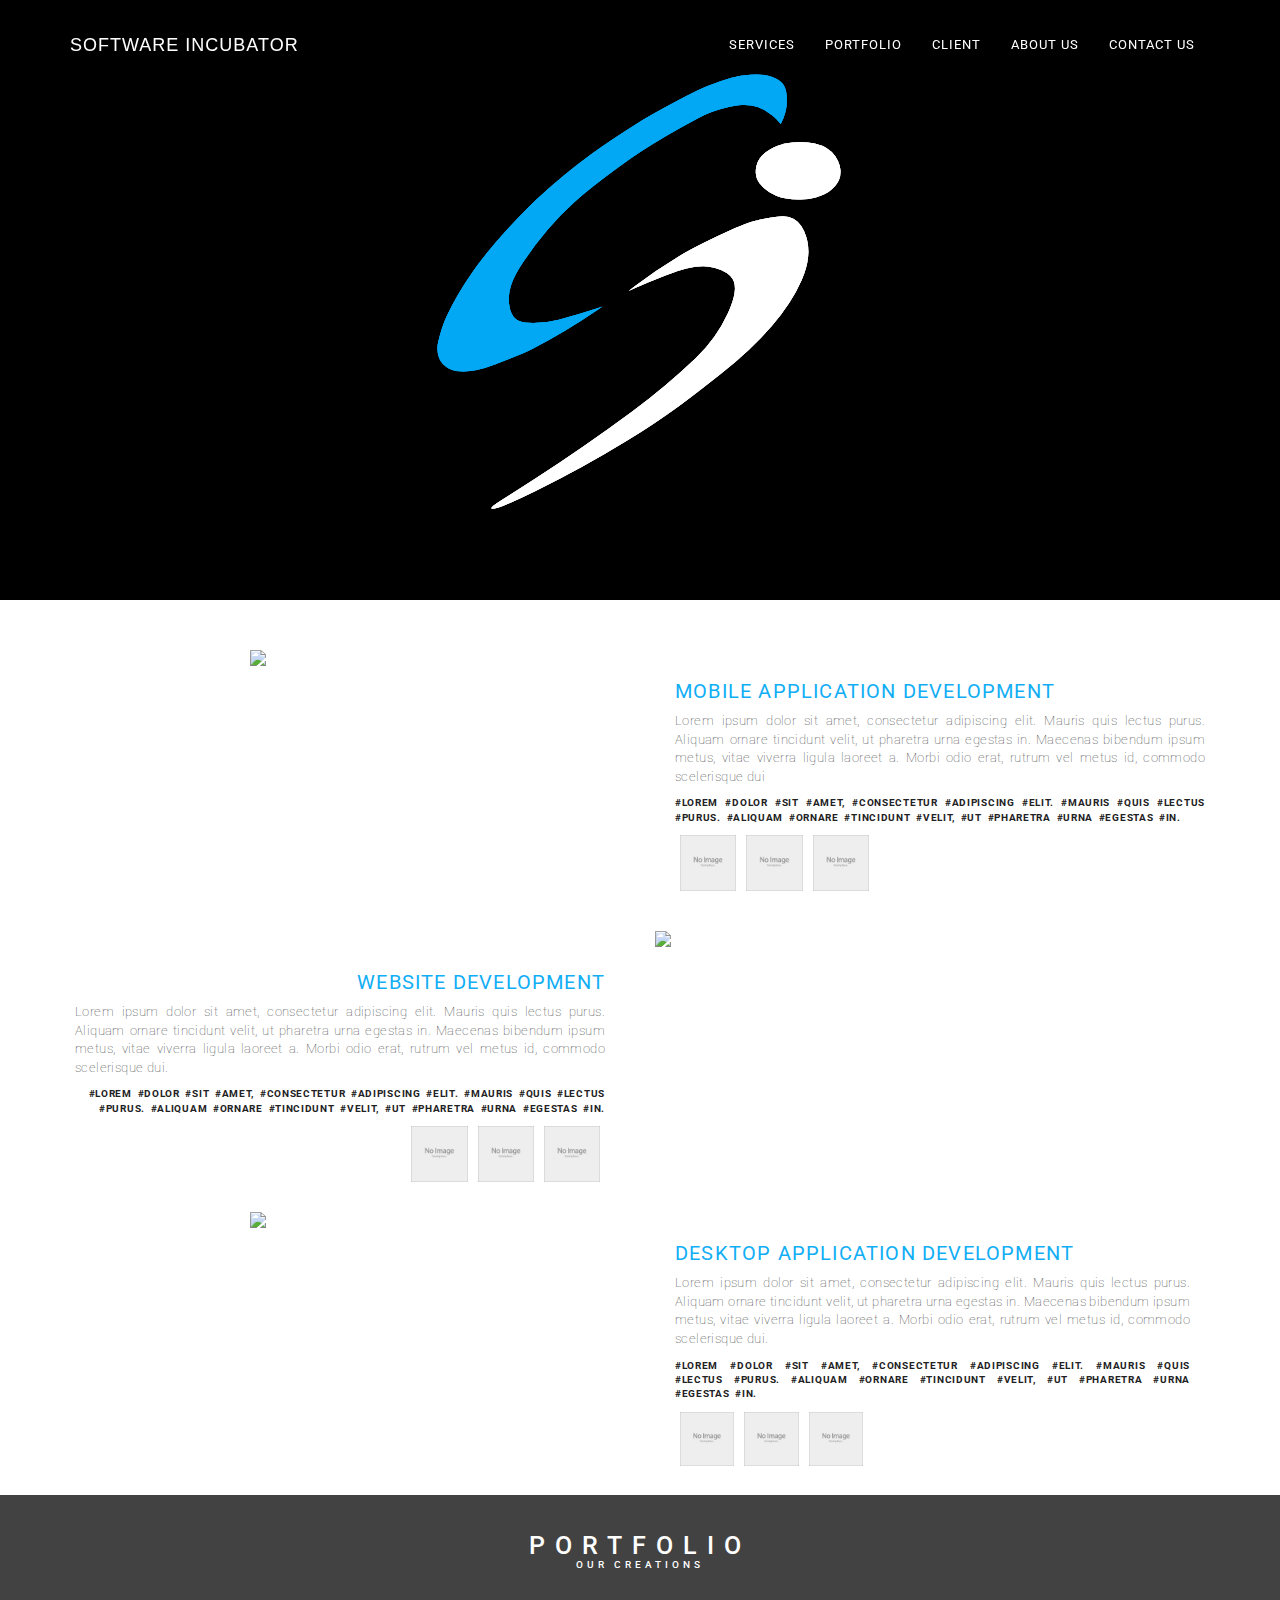
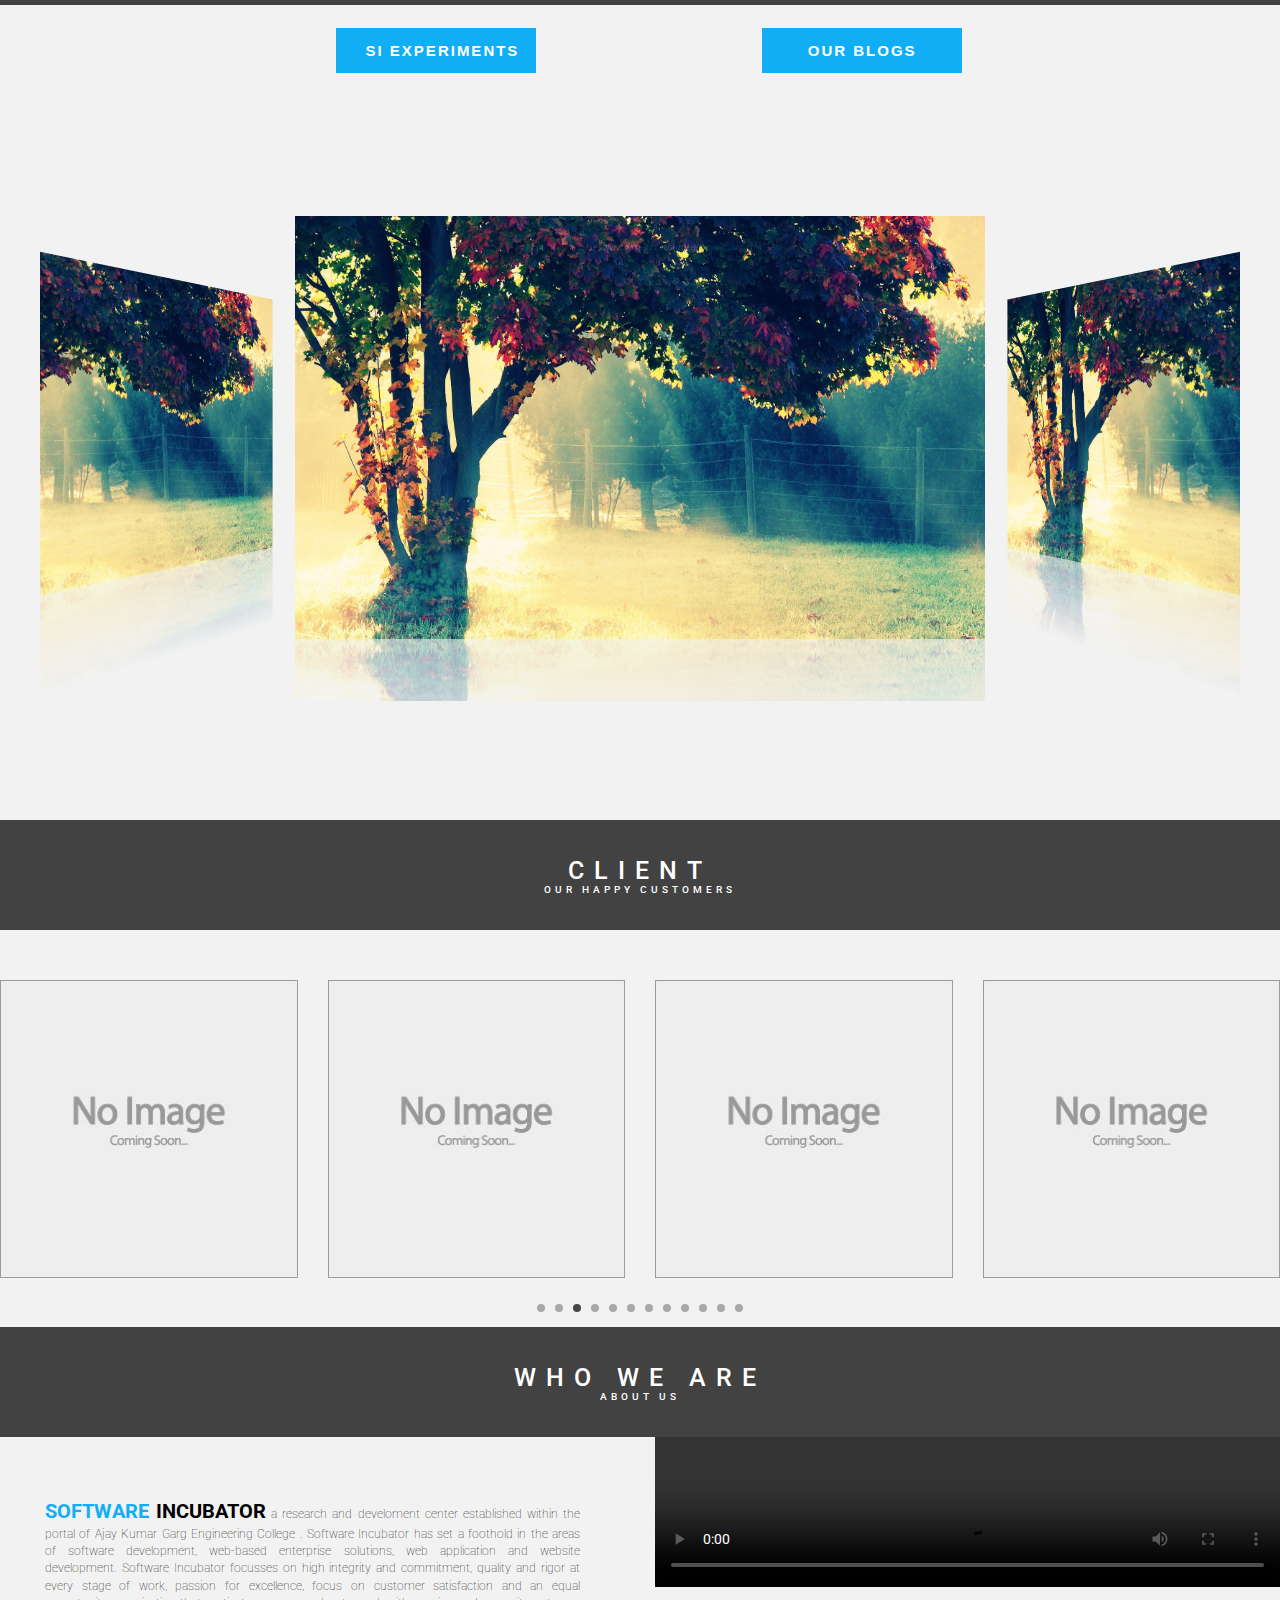
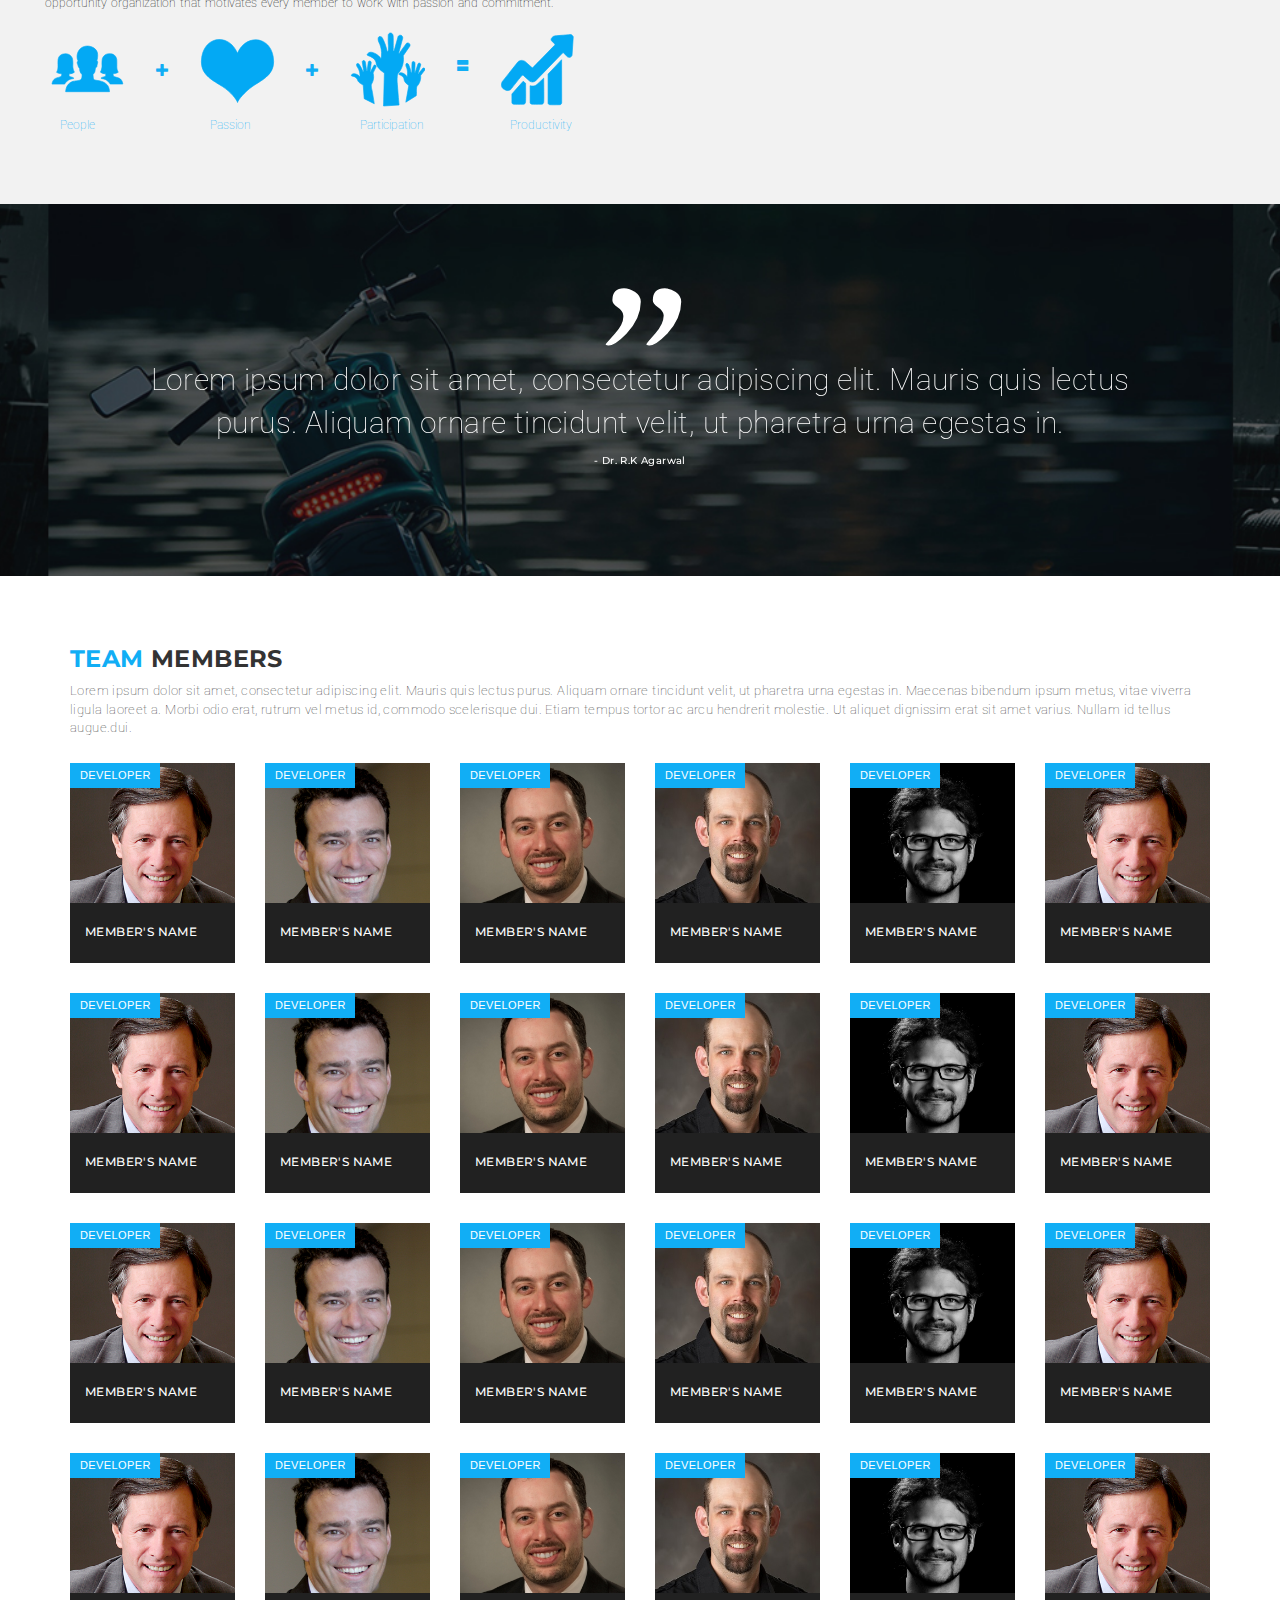
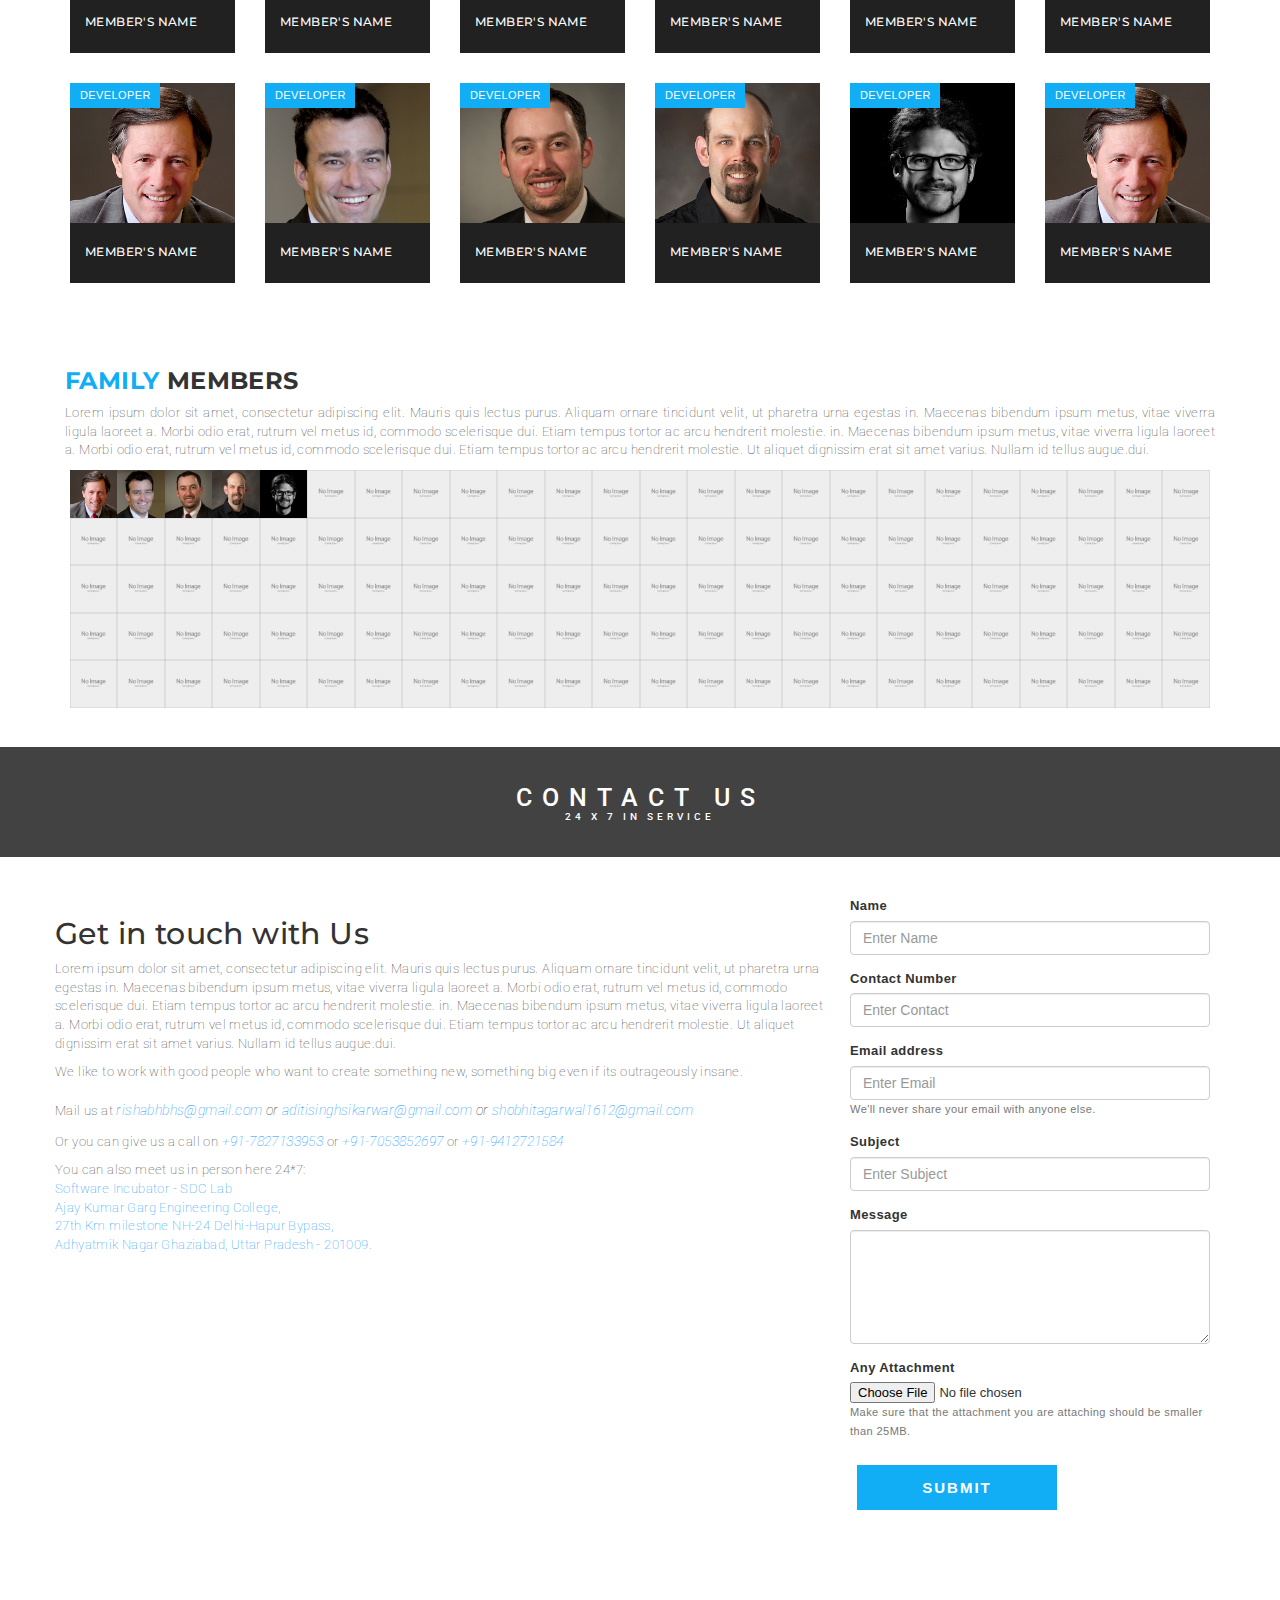
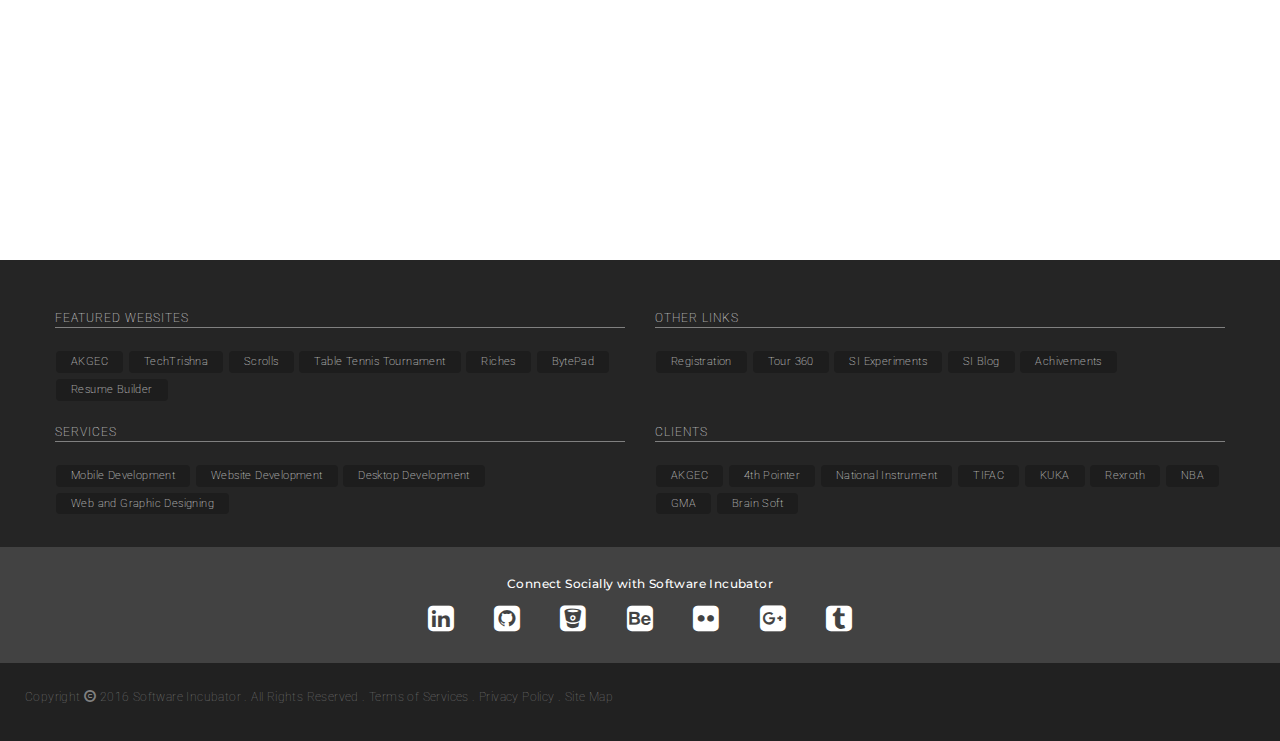
==== commit 759ba9d1: "adds some more minor fixes" ====
--- a/index.html
+++ b/index.html
@@ -1935,7 +1935,7 @@
     <section class="container-fluid " style="background-color: #252525;">
     	<div class="container footer" >
     		<div class="row">
-    			<div class="col-sm-8">
+    			<div class="col-sm-12">
     				<div class="row">
     					<div class="col-sm-6">
     						<h2 >Featured Websites</h2>
@@ -1982,41 +1982,7 @@
     						<button type="button" class="u-btn btn-primary">Brain Soft</button>
     					</div>
     				</div>
-    			</div>
-    			<div class="col-sm-4 social-a" style="border-left: 1px solid #808080; padding-left: 15px;">
-    				<h2>CHECK OUT OUR</h2>
-    				<hr style="margin-top: 0px; border-top: 1px solid #808080;">
-    				<a><div class="row" style="color: #fff;" >
-    					<div class="col-sm-1">
-    						<span class="fa fa-facebook-square" style="font-size: 24px;"></span>
-    					</div>
-    					<div class="col-sm-11">
-    						<p><span>FACEBOOK</span><br>
-    							<span>Lorem ipsum dolor sit amet, consectetur adipiscing elit.Lorem ipsum dolor sit amet, consectetur adipiscing elit. </span>
-    						</p>
-    					</div>
-    				</div></a>
-    				<a><div class="row" style="color: #fff;" >
-    					<div class="col-sm-1">
-    						<span class="fa fa-twitter-square" style="font-size: 24px;"></span>
-    					</div>
-    					<div class="col-sm-11">
-    						<p><span>TWITTER</span><br>
-    							<span>Lorem ipsum dolor sit amet, consectetur adipiscing elit.Lorem ipsum dolor sit amet, consectetur adipiscing elit. </span>
-    						</p>
-    					</div>
-    				</div></a>
-    				<a><div class="row" style="color: #fff;" >
-    					<div class="col-sm-1">
-    						<span class="fa fa-github-square" style="font-size: 24px;"></span>
-    					</div>
-    					<div class="col-sm-11">
-    						<p><span>GITHUB</span><br>
-    							<span>Lorem ipsum dolor sit amet, consectetur adipiscing elit.Lorem ipsum dolor sit amet, consectetur adipiscing elit. </span>
-    						</p>
-    					</div>
-    				</div></a>
-    			</div>
+    			</div>    			
     		</div>
     	</div>
 
--- a/stylesheet.css
+++ b/stylesheet.css
@@ -3,481 +3,481 @@
 font-family: 'Montserrat', sans-serif;
 font-family: 'Roboto', sans-serif;*/
 ::selection {
-    color: #fff;
-    background: #424242;
+  color: #fff;
+  background: #424242;
 }
 /*.row {
     margin-right: 0px;
     margin-left: 0px;
-}*/
-html{
-  width: 100%;
-  height: 100%;
-}
-body{
-  width: 100%;
-    height: 100%;
-    font-size: 13px;
-    letter-spacing: 0.4px;
-    overflow-x: hidden; 
-}
-p{
-  font-family: 'Roboto', sans-serif;
-  font-size: 13px;
-  line-height: 1.43;
-  letter-spacing: 0.4px;
-  font-weight: 100;
-}
-h1,h2,h3,h4,h5,h6{
-  font-family: 'Montserrat', sans-serif;
-}
-.error{
-  margin-top:-50px; 
-  margin-bottom: 49px;
-}
-/* ================================================================ TYPOGRAPHY ==================================================*/
-.roboto{
-font-family: 'Roboto', sans-serif;
-}
-.montserrat{
-  font-family: 'Montserrat', sans-serif;
-}
-.bold {
-  font-weight: bold;
-}
-.light {
-  font-weight: lighter;
-}
-.regular{
-  font-weight: normal;
-}
-.h-spacing{
-  letter-spacing: 0.5px;
-}
-
-
-/*========================================================= Scroll Effect ============================================================*/
-.content {
-  height: 3000px;
-}
-
-.wrapper {
-  position: fixed;
-}
-
-.wrapper .box {
-  width: 100px;
-  height: 100px;
-  line-height: 100px;
-  text-align: center;
-  font-size: 160%;
-  color: #fff;
-  position: absolute;
-  
-}
-
-.wrapper .box:nth-of-type(2) {
-  left: 100px;
-  
-}
-
-.wrapper .box:nth-of-type(3) {
-  left: 200px;
-  
-}
-
-.wrapper .box:nth-of-type(4) {
-  left: 300px;
-  
-}
-
-.wrapper .box:nth-of-type(5) {
-  left: 400px;
-  
-}
-
-.wrapper .box:nth-of-type(6) {
-  left: 500px;
-  
-}
-
-
-/*=========================================================== Parallex ==================================================================*/
-.container-logo img {
-    display: block;
-    width: 100%;
-  }
-
-  .container-logo {
-    position: relative;
-    max-width: 600px;
-    margin: 0 auto;
-    padding: 5%;
-  }
-
-  .scene {
-    padding: 0;
-    margin: 0;
-  }
-
-
-  .layer:nth-child(1) {
-    opacity: 0.15;
-  }
-  .layer:nth-child(1) button {
-    -webkit-transform: rotate(150deg);
-  }
-
-  .layer:nth-child(2) {
-    opacity: 0.30;
-  }
-  .layer:nth-child(2) button {
-    -webkit-transform: rotate(120deg);
-  }
-
-  .layer:nth-child(3) {
-    opacity: 0.45;
-  }
-  .layer:nth-child(3) button {
-    -webkit-transform: rotate(90deg);
-  }
-
-  .layer:nth-child(4) {
-    opacity: 0.60;
-  }
-  .layer:nth-child(4) button {
-    -webkit-transform: rotate(60deg);
-  }
-
-  .layer:nth-child(5) {
-    opacity: 0.75;
-  }
-  .layer:nth-child(5) button {
-    -webkit-transform: rotate(30deg);
-  }
-
-  .layer:nth-child(6) {
-    opacity: 0.90;
-  }
-  .layer:nth-child(6) button {
-  }
-  
-/* Wrapper =============================================*/
-.untitled{
-  padding: 0px;
-  margin: 0px;
-}
-#wrapper{
-}
-.section-head{
-  background-color:#424242; 
-  color:#fff; 
-  padding:15px;
-  text-align: center;
-}
-.section-head h1{
-  font-size:25px; 
-  font-family: 'Roboto', sans-serif;
-  letter-spacing: 10px; 
-  padding: 2px;
-}
-.section-head h6{
-  font-size:10px; 
-  font-family: 'Roboto', sans-serif;
-  letter-spacing: 4px; 
-  padding: 10px; 
-  margin-top:-22px;
-}
-
-/*Navigation =============================================*/
-.navigation{
-}
-/*..................................................................................................................................*/
-.navbar-custom {
-    margin-bottom: 0;
-    border-bottom: none;
-    text-transform: uppercase;
-    background-color: rgba(17, 174, 244, 1); /*MOBILEVIEW: On Scroll Background Color Change i.e BLUE */
-}
-.navbar-custom .navbar-brand {
-    font-weight: 400;
-    letter-spacing: 1px;
-}
+    }*/
+    html{
+      width: 100%;
+      height: 100%;
+    }
+    body{
+      width: 100%;
+      height: 100%;
+      font-size: 13px;
+      letter-spacing: 0.4px;
+      overflow-x: hidden; 
+    }
+    p{
+      font-family: 'Roboto', sans-serif;
+      font-size: 13px;
+      line-height: 1.43;
+      letter-spacing: 0.4px;
+      font-weight: 100;
+    }
+    h1,h2,h3,h4,h5,h6{
+      font-family: 'Montserrat', sans-serif;
+    }
+    .error{
+      margin-top:-50px; 
+      margin-bottom: 49px;
+    }
+    /* ================================================================ TYPOGRAPHY ==================================================*/
+    .roboto{
+      font-family: 'Roboto', sans-serif;
+    }
+    .montserrat{
+      font-family: 'Montserrat', sans-serif;
+    }
+    .bold {
+      font-weight: bold;
+    }
+    .light {
+      font-weight: lighter;
+    }
+    .regular{
+      font-weight: normal;
+    }
+    .h-spacing{
+      letter-spacing: 0.5px;
+    }
+
+
+    /*========================================================= Scroll Effect ============================================================*/
+    .content {
+      height: 3000px;
+    }
+
+    .wrapper {
+      position: fixed;
+    }
+
+    .wrapper .box {
+      width: 100px;
+      height: 100px;
+      line-height: 100px;
+      text-align: center;
+      font-size: 160%;
+      color: #fff;
+      position: absolute;
+
+    }
+
+    .wrapper .box:nth-of-type(2) {
+      left: 100px;
+
+    }
+
+    .wrapper .box:nth-of-type(3) {
+      left: 200px;
+
+    }
+
+    .wrapper .box:nth-of-type(4) {
+      left: 300px;
+
+    }
+
+    .wrapper .box:nth-of-type(5) {
+      left: 400px;
+
+    }
+
+    .wrapper .box:nth-of-type(6) {
+      left: 500px;
+
+    }
+
+
+    /*=========================================================== Parallex ==================================================================*/
+    .container-logo img {
+      display: block;
+      width: 100%;
+    }
+
+    .container-logo {
+      position: relative;
+      max-width: 600px;
+      margin: 0 auto;
+      padding: 5%;
+    }
+
+    .scene {
+      padding: 0;
+      margin: 0;
+    }
+
+
+    .layer:nth-child(1) {
+      opacity: 0.15;
+    }
+    .layer:nth-child(1) button {
+      -webkit-transform: rotate(150deg);
+    }
+
+    .layer:nth-child(2) {
+      opacity: 0.30;
+    }
+    .layer:nth-child(2) button {
+      -webkit-transform: rotate(120deg);
+    }
+
+    .layer:nth-child(3) {
+      opacity: 0.45;
+    }
+    .layer:nth-child(3) button {
+      -webkit-transform: rotate(90deg);
+    }
+
+    .layer:nth-child(4) {
+      opacity: 0.60;
+    }
+    .layer:nth-child(4) button {
+      -webkit-transform: rotate(60deg);
+    }
+
+    .layer:nth-child(5) {
+      opacity: 0.75;
+    }
+    .layer:nth-child(5) button {
+      -webkit-transform: rotate(30deg);
+    }
+
+    .layer:nth-child(6) {
+      opacity: 0.90;
+    }
+    .layer:nth-child(6) button {
+    }
+
+    /* Wrapper =============================================*/
+    .untitled{
+      padding: 0px;
+      margin: 0px;
+    }
+    #wrapper{
+    }
+    .section-head{
+      background-color:#424242; 
+      color:#fff; 
+      padding:15px;
+      text-align: center;
+    }
+    .section-head h1{
+      font-size:25px; 
+      font-family: 'Roboto', sans-serif;
+      letter-spacing: 10px; 
+      padding: 2px;
+    }
+    .section-head h6{
+      font-size:10px; 
+      font-family: 'Roboto', sans-serif;
+      letter-spacing: 4px; 
+      padding: 10px; 
+      margin-top:-22px;
+    }
+
+    /*Navigation =============================================*/
+    .navigation{
+    }
+    /*..................................................................................................................................*/
+    .navbar-custom {
+      margin-bottom: 0;
+      border-bottom: none;
+      text-transform: uppercase;
+      background-color: rgba(17, 174, 244, 1); /*MOBILEVIEW: On Scroll Background Color Change i.e BLUE */
+    }
+    .navbar-custom .navbar-brand {
+      font-weight: 400;
+      letter-spacing: 1px;
+    }
 /*.navbar-brand{
   padding: 12px;
-}*/
-.navbar-custom .navbar-brand:focus {
+  }*/
+  .navbar-custom .navbar-brand:focus {
     outline: 0;
-}
-.navbar-custom .navbar-brand .navbar-toggle {
+  }
+  .navbar-custom .navbar-brand .navbar-toggle {
     padding: 4px 6px;
     font-size: 30px; /* U N K N O W N */
     color: #000; /* U N K N O W N */
-}
-.navbar-custom .navbar-brand .navbar-toggle:focus,
-.navbar-custom .navbar-brand .navbar-toggle:active {
+  }
+  .navbar-custom .navbar-brand .navbar-toggle:focus,
+  .navbar-custom .navbar-brand .navbar-toggle:active {
     outline: 0;
-}
-.navbar-custom a {
+  }
+  .navbar-custom a {
     color: #fff; /* On BLUE and On TRANSPARENT Text Color */
-}
-.navbar-custom .nav li a {
+  }
+  .navbar-custom .nav li a {
     -webkit-transition: background .3s ease-in-out;
     -moz-transition: background .3s ease-in-out;
     transition: background .3s ease-in-out;
-}
-.navbar-custom .nav li a:hover {
+  }
+  .navbar-custom .nav li a:hover {
     outline: 0;
     color: #11aef5; /* On BLUE nav bar Text Onhover Color */
     background-color: transparent; /* On BLUE and On TRANSPARENT Onhover Background Color */
-}
-.navbar-custom .nav li a:focus,
-.navbar-custom .nav li a:active {
+  }
+  .navbar-custom .nav li a:focus,
+  .navbar-custom .nav li a:active {
     outline: 0;
     background-color: transparent; /* Active Element Background Color */
-}
-.navbar-custom .nav li.active {
+  }
+  .navbar-custom .nav li.active {
     outline: 0;
-}
-.navbar-custom .nav li.active a {
+  }
+  .navbar-custom .nav li.active a {
     background-color: #fff; /* Active Nav Tab background Color */
     color: #11aef5;
-}
-.navbar-custom .nav li.active a:hover {
+  }
+  .navbar-custom .nav li.active a:hover {
     color: #11aef5; /* Active Nav Tab OnHover Text Color */
-}
-@media(min-width:768px) {
+  }
+  @media(min-width:768px) {
     .navbar-custom {
-        padding: 20px 0;
-        border-bottom: 0;
-        letter-spacing: 1px;
-        background: 0 0 ;
-        -webkit-transition: background .5s ease-in-out,padding .5s ease-in-out;
-        -moz-transition: background .5s ease-in-out,padding .5s ease-in-out;
-        transition: background .5s ease-in-out,padding .5s ease-in-out;
+      padding: 20px 0;
+      border-bottom: 0;
+      letter-spacing: 1px;
+      background: 0 0 ;
+      -webkit-transition: background .5s ease-in-out,padding .5s ease-in-out;
+      -moz-transition: background .5s ease-in-out,padding .5s ease-in-out;
+      transition: background .5s ease-in-out,padding .5s ease-in-out;
     }
     .navbar-custom.top-nav-collapse {
-        padding: 0px; /* Padding of BLUE Nav bar Test */
-        background-color: rgba(17, 174, 244, 1); /*DESKTOPVIEW: On Scroll Background Color Change i.e BLUE */
-        color: #000;
+      padding: 0px; /* Padding of BLUE Nav bar Test */
+      background-color: rgba(17, 174, 244, 1); /*DESKTOPVIEW: On Scroll Background Color Change i.e BLUE */
+      color: #000;
     }
     .navbar-custom.top-nav-collapse  .nav li a:hover {
-        outline: 0;
-        color: #11aef5; /* On BLUE nav bar Text Onhover Color */
-        background-color: rgba(255,255,255,1); /* On BLUE and On TRANSPARENT Onhover Background Color */
-    }
-}
-/*..................Hamburger................................................................................................................*/
-
-
-#nav-icon1, #nav-icon2, #nav-icon3, #nav-icon4 {
-  width: 24px;
-  height: 16px;
-  position: relative;
-  margin: 1px auto;
-  -webkit-transform: rotate(0deg);
-  -moz-transform: rotate(0deg);
-  -o-transform: rotate(0deg);
-  transform: rotate(0deg);
-  -webkit-transition: .5s ease-in-out;
-  -moz-transition: .5s ease-in-out;
-  -o-transition: .5s ease-in-out;
-  transition: .5s ease-in-out;
-  cursor: pointer;
-}
-
-#nav-icon1 span, #nav-icon3 span, #nav-icon4 span {
-  display: block;
-  position: absolute;
-  height: 3px;
-  width: 100%;
-  background: #fff;
-  /* border-radius: 9px; */
-  opacity: 1;
-  /* left: 0; */
-  -webkit-transform: rotate(0deg);
-  -moz-transform: rotate(0deg);
-  -o-transform: rotate(0deg);
-  transform: rotate(0deg);
-  -webkit-transition: .25s ease-in-out;
-  -moz-transition: .25s ease-in-out;
-  -o-transition: .25s ease-in-out;
-  transition: .25s ease-in-out;
-}
-
-#nav-icon1 span:nth-child(1) {
-  top: 0px;
-}
-
-#nav-icon1 span:nth-child(2) {
-  top: 7px;
-}
-
-#nav-icon1 span:nth-child(3) {
-  top: 14px;
-}
-
-#nav-icon1.open span:nth-child(1) {
-  top: 6px;
-  -webkit-transform: rotate(135deg);
-  -moz-transform: rotate(135deg);
-  -o-transform: rotate(135deg);
-  transform: rotate(135deg);
-}
-
-#nav-icon1.open span:nth-child(2) {
-  opacity: 0;
-  left: 0px;
-}
-
-#nav-icon1.open span:nth-child(3) {
-  top: 6px;
-  -webkit-transform: rotate(-135deg);
-  -moz-transform: rotate(-135deg);
-  -o-transform: rotate(-135deg);
-  transform: rotate(-135deg);
-}
-
-
-
-
-
-/* Landing Page =============================================*/
-.landingpage{
-  background-image: url(images/bg.jpg);
-  background-size: cover; 
-  background-position: center;
-  background-attachment: scroll;
-  background-repeat: no-repeat;
-}
-.animate-bg {
-  -webkit-animation: animate-bg 600s linear infinite;
-  -o-animation: animate-bg 600s linear infinite;
-  animation: animate-bg 600s linear infinite;
-  background-repeat: repeat-x;
-}
-
-@-webkit-keyframes animate-bg {
-  from { 
-    background-position: 0 0;
-  } 
-  to { 
-    background-position:  -50000px 0 ;
-  }
-}
-@-moz-keyframes animate-bg {
-  from { 
-    background-position: 0 0;
-  } 
-  to { 
-    background-position: -50000px 0;
-  }
-}
-@-o-keyframes animate-bg {
-  from { 
-    background-position: 0 0;
-  } 
-  to { 
-    background-position: -50000px 0;
-  }
-}
-@keyframes animate-bg {
-  from { 
-    background-position: 0 0;
-  } 
-  to { 
-    background-position: -50000px 0;
-  }
-}
-
-.btn-primary {
-  background-color: #11aef5;
-}
-.button {
-  position: relative;
-  height: 45px;
-  width: 200px;
-  margin: 10px 7px;
-  padding: 10px 30px;
-  font-weight: 700;
-  border-radius: 0px;
-  border: none;
-  font-size: 15px;
-  letter-spacing: 2px;
-  color: #ffffff;
-  text-transform: uppercase;
-  outline: 0;
-  overflow:hidden;
-  background-color: #11aef5;
-  z-index: 1;
-  cursor: pointer;
-  transition:         0.08s ease-out;
-  -o-transition:      0.08s ease-out;
-  -ms-transition:     0.08s ease-out;
-  -moz-transition:    0.08s ease-out;
-  -webkit-transition: 0.08s ease-out;
-}
-
-.fill:hover {
-  color: #11aef5;
-}
-
-.fill:before {
-  content: "";
-  position: absolute;
-  background: #fff;
-  bottom: 100%;
-  left: 0;
-  right: 0;
-  top: 0;
-  z-index: -1;
-  -webkit-transition: bottom 0.2s ease-out;
-}
-
-.fill:hover:before {
-  bottom: 0;
-}
-
-
-
-
-
-/*>>>>>>>>>>>>>>>>>>>>> Testimonial <<<<<<<<<<<<<<<<<<<<<<<<*/
-.testimonial{
-}
-.swiper2{
-  font-size: 20px; 
-  margin: -10px 0px -100px 0px;
-}
-.swiper2 p{
-  font-size: 30px;
-  margin-top: -268px;
-}
-.swiper2 h6 {
-  font-size: 10px;
-}
-.single-testimonial{
-  padding: 100px 140px; 
-  color: #fff;
-}
-.single-testimonial h1{
-  font-family: 'Alex Brush', cursive;
-  margin-top: -127px;
-}
-@media(max-width: 768px){
+      outline: 0;
+      color: #11aef5; /* On BLUE nav bar Text Onhover Color */
+      background-color: rgba(255,255,255,1); /* On BLUE and On TRANSPARENT Onhover Background Color */
+    }
+  }
+  /*..................Hamburger................................................................................................................*/
+
+
+  #nav-icon1, #nav-icon2, #nav-icon3, #nav-icon4 {
+    width: 24px;
+    height: 16px;
+    position: relative;
+    margin: 1px auto;
+    -webkit-transform: rotate(0deg);
+    -moz-transform: rotate(0deg);
+    -o-transform: rotate(0deg);
+    transform: rotate(0deg);
+    -webkit-transition: .5s ease-in-out;
+    -moz-transition: .5s ease-in-out;
+    -o-transition: .5s ease-in-out;
+    transition: .5s ease-in-out;
+    cursor: pointer;
+  }
+
+  #nav-icon1 span, #nav-icon3 span, #nav-icon4 span {
+    display: block;
+    position: absolute;
+    height: 3px;
+    width: 100%;
+    background: #fff;
+    /* border-radius: 9px; */
+    opacity: 1;
+    /* left: 0; */
+    -webkit-transform: rotate(0deg);
+    -moz-transform: rotate(0deg);
+    -o-transform: rotate(0deg);
+    transform: rotate(0deg);
+    -webkit-transition: .25s ease-in-out;
+    -moz-transition: .25s ease-in-out;
+    -o-transition: .25s ease-in-out;
+    transition: .25s ease-in-out;
+  }
+
+  #nav-icon1 span:nth-child(1) {
+    top: 0px;
+  }
+
+  #nav-icon1 span:nth-child(2) {
+    top: 7px;
+  }
+
+  #nav-icon1 span:nth-child(3) {
+    top: 14px;
+  }
+
+  #nav-icon1.open span:nth-child(1) {
+    top: 6px;
+    -webkit-transform: rotate(135deg);
+    -moz-transform: rotate(135deg);
+    -o-transform: rotate(135deg);
+    transform: rotate(135deg);
+  }
+
+  #nav-icon1.open span:nth-child(2) {
+    opacity: 0;
+    left: 0px;
+  }
+
+  #nav-icon1.open span:nth-child(3) {
+    top: 6px;
+    -webkit-transform: rotate(-135deg);
+    -moz-transform: rotate(-135deg);
+    -o-transform: rotate(-135deg);
+    transform: rotate(-135deg);
+  }
+
+
+
+
+
+  /* Landing Page =============================================*/
+  .landingpage{
+    background-image: url(images/bg.jpg);
+    background-size: cover; 
+    background-position: center;
+    background-attachment: scroll;
+    background-repeat: no-repeat;
+  }
+  .animate-bg {
+    -webkit-animation: animate-bg 600s linear infinite;
+    -o-animation: animate-bg 600s linear infinite;
+    animation: animate-bg 600s linear infinite;
+    background-repeat: repeat-x;
+  }
+
+  @-webkit-keyframes animate-bg {
+    from { 
+      background-position: 0 0;
+    } 
+    to { 
+      background-position:  -50000px 0 ;
+    }
+  }
+  @-moz-keyframes animate-bg {
+    from { 
+      background-position: 0 0;
+    } 
+    to { 
+      background-position: -50000px 0;
+    }
+  }
+  @-o-keyframes animate-bg {
+    from { 
+      background-position: 0 0;
+    } 
+    to { 
+      background-position: -50000px 0;
+    }
+  }
+  @keyframes animate-bg {
+    from { 
+      background-position: 0 0;
+    } 
+    to { 
+      background-position: -50000px 0;
+    }
+  }
+
+  .btn-primary {
+    background-color: #11aef5;
+  }
+  .button {
+    position: relative;
+    height: 45px;
+    width: 200px;
+    margin: 10px 7px;
+    padding: 10px 30px;
+    font-weight: 700;
+    border-radius: 0px;
+    border: none;
+    font-size: 15px;
+    letter-spacing: 2px;
+    color: #ffffff;
+    text-transform: uppercase;
+    outline: 0;
+    overflow:hidden;
+    background-color: #11aef5;
+    z-index: 1;
+    cursor: pointer;
+    transition:         0.08s ease-out;
+    -o-transition:      0.08s ease-out;
+    -ms-transition:     0.08s ease-out;
+    -moz-transition:    0.08s ease-out;
+    -webkit-transition: 0.08s ease-out;
+  }
+
+  .fill:hover {
+    color: #11aef5;
+  }
+
+  .fill:before {
+    content: "";
+    position: absolute;
+    background: #fff;
+    bottom: 100%;
+    left: 0;
+    right: 0;
+    top: 0;
+    z-index: -1;
+    -webkit-transition: bottom 0.2s ease-out;
+  }
+
+  .fill:hover:before {
+    bottom: 0;
+  }
+
+
+
+
+
+  /*>>>>>>>>>>>>>>>>>>>>> Testimonial <<<<<<<<<<<<<<<<<<<<<<<<*/
+  .testimonial{
+  }
+  .swiper2{
+    font-size: 20px; 
+    margin: -10px 0px -100px 0px;
+  }
+  .swiper2 p{
+    font-size: 30px;
+    margin-top: -268px;
+  }
+  .swiper2 h6 {
+    font-size: 10px;
+  }
   .single-testimonial{
-    padding: 100px 20px; 
+    padding: 100px 140px; 
     color: #fff;
   }
-  .single-testimonial p {
-    font-size: 14px;
-  }
-}
-/*xxxxxxxxxxxxxxxxxxxxxxxxxxxxxxxxxxxxxxxxxxxxxxxxxxxxxxxxxxxxxxxxxxxxxxxxxxxxxxxxxxx Services */
-.services{
- padding-bottom: 30px;
-}
-#mobile-padding{
+  .single-testimonial h1{
+    font-family: 'Alex Brush', cursive;
+    margin-top: -127px;
+  }
+  @media(max-width: 768px){
+    .single-testimonial{
+      padding: 100px 20px; 
+      color: #fff;
+    }
+    .single-testimonial p {
+      font-size: 14px;
+    }
+  }
+  /*xxxxxxxxxxxxxxxxxxxxxxxxxxxxxxxxxxxxxxxxxxxxxxxxxxxxxxxxxxxxxxxxxxxxxxxxxxxxxxxxxxx Services */
+  .services{
+   padding-bottom: 30px;
+ }
+ #mobile-padding{
   padding: 50px 0px 20px 0px;
 }
 #web-padding{
@@ -557,67 +557,67 @@
 
 
 .caption {
-    position: absolute;
-    width: 100%;
-    height: 100%;
-    padding: 0px 3px 3px 0px;
+  position: absolute;
+  width: 100%;
+  height: 100%;
+  padding: 0px 3px 3px 0px;
 }
 
 /*---------------------------------------------------------------*/
 .modal-content {
-    padding: 50px 0;
-    color: #000;
-    min-height: 100%;
-    border: 0;
-    border-radius: 0;
-    text-align: center;
+  padding: 50px 0;
+  color: #000;
+  min-height: 100%;
+  border: 0;
+  border-radius: 0;
+  text-align: center;
 }
 .modal-content h2 {
-    font-size: 20px;
-    letter-spacing: 1px;
-    padding: 10px;
+  font-size: 20px;
+  letter-spacing: 1px;
+  padding: 10px;
 }
 .item-details {
-    margin: 30px 0;
+  margin: 30px 0;
 }
 .close-modal {
-    position: fixed;
-    z-index: 1000;
-    top: 25px;
-    right: 25px;
-    width: 75px;
-    height: 75px;
-    background-color: #fff;
+  position: fixed;
+  z-index: 1000;
+  top: 25px;
+  right: 25px;
+  width: 75px;
+  height: 75px;
+  background-color: #fff;
 }
 
 .close-modal:hover {
-    opacity: .3;
+  opacity: .3;
 }
 
 .close-modal .lr {
-    z-index: 1051;
-    width: 1px;
-    height: 75px;
-    margin-left: 35px;
-    background-color: #2c3e50;
-    -webkit-transform: rotate(45deg);
-    -ms-transform: rotate(45deg);
-    transform: rotate(45deg);
+  z-index: 1051;
+  width: 1px;
+  height: 75px;
+  margin-left: 35px;
+  background-color: #2c3e50;
+  -webkit-transform: rotate(45deg);
+  -ms-transform: rotate(45deg);
+  transform: rotate(45deg);
 }
 
 .close-modal .lr .rl {
-    z-index: 1052;
-    width: 1px;
-    height: 75px;
-    background-color: #2c3e50;
-    -webkit-transform: rotate(90deg);
-    -ms-transform: rotate(90deg);
-    transform: rotate(90deg);
+  z-index: 1052;
+  width: 1px;
+  height: 75px;
+  background-color: #2c3e50;
+  -webkit-transform: rotate(90deg);
+  -ms-transform: rotate(90deg);
+  transform: rotate(90deg);
 }
 
 .modal-backdrop {
-    display: none;
-    opacity: 0.3;
+  display: none;
+  opacity: 0.3;
 }
 .modal-body p {
   text-align: justify;
@@ -678,21 +678,21 @@
 }
 .user-col-cl-2{
   position: relative;
-    min-height: 1px;
-    padding-right: 15px;
-    padding-left: 15px;
+  min-height: 1px;
+  padding-right: 15px;
+  padding-left: 15px;
 }
 .user-col-cl-4{
   position: relative;
-    min-height: 1px;
-    padding-right: 15px;
-    padding-left: 15px;
+  min-height: 1px;
+  padding-right: 15px;
+  padding-left: 15px;
 }
 .user-col-cl-3{
   position: relative;
-    min-height: 1px;
-    padding-right: 15px;
-    padding-left: 15px;
+  min-height: 1px;
+  padding-right: 15px;
+  padding-left: 15px;
 }
 @media (max-width: 768px) {
   .user-col-cl-2{
@@ -753,10 +753,10 @@
   text-align:justify;
 }
 .about-para-1 h3>span{
-  
+
 }
 .about-para-1 p>span{
-  
+
 }
 .about-para-2{
   margin-top: 00px;
@@ -820,123 +820,123 @@
 }
 /*.img-family:hover{
   opacity: 1;
-}*/
-#map {
-  width: 100%;
-  height: 300px;
-}
-
-.contact{
-
-}
-.footer{
-  
-  padding:30px 0px;
-  color:#000;
-  font-size:12px;
-}
-.footer h2{
-  color: #fff;
-  letter-spacing: 1px; 
-  font-family: 'Roboto', sans-serif;
-  font-size: 18px;
-  text-transform: uppercase;
-  line-height: 1.43;
-  font-weight: 100;
-  margin-bottom: 0px;
-}
-.footer button{
-  font-family: 'Roboto', sans-serif;
-  font-size: 13px;
-  line-height: 1.43;
-  letter-spacing: 0.4px;
-  font-weight: 100;
-}
-
-.u-btn{
-  border-radius: 4px;
-  padding: 3px;
-  font-size: 11px;
-  padding-left: 15px;
-  padding-right: 15px;
-  background-color: rgb(29, 29, 29);
-  color: #ffffff;
-  border:none;
-  margin: 3px 1px;
-}
-.btn-primary:hover {
+  }*/
+  #map {
+    width: 100%;
+    height: 300px;
+  }
+
+  .contact{
+
+  }
+  .footer{
+
+    padding:30px 0px;
+    color:#000;
+    font-size:12px;
+  }
+  .footer h2{
+    color: #fff;
+    letter-spacing: 1px;
+    font-family: 'Roboto', sans-serif;
+    font-size: 12px;
+    text-transform: uppercase;
+    line-height: 1.43;
+    font-weight: 100;
+    margin-bottom: 0px;
+  }
+  .footer button{
+    font-family: 'Roboto', sans-serif;
+    font-size: 11px;
+    line-height: 1.43;
+    letter-spacing: 0.4px;
+    font-weight: 100;
+  }
+
+  .u-btn{
+    border-radius: 4px;
+    padding: 3px;
+    font-size: 11px;
+    padding-left: 15px;
+    padding-right: 15px;
+    background-color: rgb(29, 29, 29);
+    color: #ffffff;
+    border:none;
+    margin: 3px 1px;
+  }
+  .btn-primary:hover {
     color: #fff;
     background-color: #1eb1f2;
     border-color: #1eb2f3;
-}
->>>>>>>>>>>>>>>>>>>>>>>>>>>>>>>>>>>>>>>>>>>>>>>>>>>>>>>>>>>>>>>>>
-
-#hover {
+  }
+  >>>>>>>>>>>>>>>>>>>>>>>>>>>>>>>>>>>>>>>>>>>>>>>>>>>>>>>>>>>>>>>>>
+
+  #hover {
     display: none;
-}
-
-#image:hover + #hover {
+  }
+
+  #image:hover + #hover {
     display: block;
-}
-/*......................................*/
-
-/*..............................................................................*/
-.user-col-7{
-  position: relative;
-  min-height: 1px;
-  width: 14.28%;
-  padding:1px;
-  float: left;
-}
-@media (max-width: 768px){
-
-#about-sign{
-  padding: 10px;
-  color:#fff;
-}
-}
-#about-svg-text{
-  color: #fff;
-  text-align: center;
-  font-size: 12px;
-  padding: 10px 0px 0px 0px ;
-  letter-spacing: 1px;
-}
-@media (max-width: 768px){
+  }
+  /*......................................*/
+
+  /*..............................................................................*/
+  .user-col-7{
+    position: relative;
+    min-height: 1px;
+    width: 14.28%;
+    padding:1px;
+    float: left;
+  }
+  @media (max-width: 768px){
+
+    #about-sign{
+      padding: 10px;
+      color:#fff;
+    }
+  }
   #about-svg-text{
-    visibility: hidden;
-  }
-}
-#video{
-  padding: 0px;
+    color: #fff;
+    text-align: center;
+    font-size: 12px;
+    padding: 10px 0px 0px 0px ;
+    letter-spacing: 1px;
+  }
+  @media (max-width: 768px){
+    #about-svg-text{
+      visibility: hidden;
+    }
+  }
+  #video{
+    padding: 0px;
     max-width: 100%;
     height: auto;
-}
-@media (max-width: 768px){
-  #video{
-    padding: 10px 0px 0px 0px;
-  }
-}
-
-.carousel-control.left {
-  background:0 0;
-}
-.carousel-control.right {
-  background:0 0; 
-}
-.carousel-control:hover,
-.carousel-control:focus {
-  color: #fff;
-  text-decoration: none;
-  filter: alpha(opacity=90);
-  outline: 0;
-  opacity: 1;
-}
-/*..............................................................................*/
-.card-role {
-  position: absolute;
- top: 15px;
-  left: 15px;
+  }
+  @media (max-width: 768px){
+    #video{
+      padding: 10px 0px 0px 0px;
+    }
+  }
+
+  .carousel-control.left {
+    background:0 0;
+  }
+  .carousel-control.right {
+    background:0 0; 
+  }
+  .carousel-control:hover,
+  .carousel-control:focus {
+    color: #fff;
+    text-decoration: none;
+    filter: alpha(opacity=90);
+    outline: 0;
+    opacity: 1;
+  }
+  /*..............................................................................*/
+  .card-role {
+    position: absolute;
+    top: 15px;
+    left: 15px;
     height: 25px;
     width: 90px;
     padding: 0 10px;
@@ -946,26 +946,26 @@
     text-transform: uppercase;
     background-color: #11aef5; 
     text-align: center;
-}
-@media(max-width: 1200px){
-  .card-role{
-    top: 10px;
-    left: 10px;
-  }
-}
-
-.card {
+  }
+  @media(max-width: 1200px){
+    .card-role{
+      top: 10px;
+      left: 10px;
+    }
+  }
+
+  .card {
     overflow: hidden;
     width: 100%;
     background-color: #212121;
   }
-.card-image {
-  height: 140px;
+  .card-image {
+    height: 140px;
     overflow: hidden;
     background-color: #000;
     transition: height 0.3s; 
-}
-.card-image img {
+  }
+  .card-image img {
     display: block;
     opacity: 1;
     transition: opacity 0.3s, 
@@ -973,48 +973,48 @@
     transform 0.3s;
     -webkit-transform: scale(1);
     transform: scale(1); 
-}
-.card:hover .card-image img {
+  }
+  .card:hover .card-image img {
     opacity: 0.7;
     -webkit-transform: scale(1.1);
     -ms-transform: scale(1.1);
     transform: scale(1.1); 
-}
-.card:hover .card-image {
+  }
+  .card:hover .card-image {
     height: 80px; 
-}
-.card-body {
+  }
+  .card-body {
     padding: 15px;
     height: 60px;
     transition: height 0.3s; 
     width: 99.0%;
-}
-.card:hover .card-body {
+  }
+  .card:hover .card-body {
     height: 120px; 
-}
-.card-name {
+  }
+  .card-name {
    margin: 0;
-    padding: 7px 0px;
-    font-size: 12px;
-    color: #fff;
-    font-weight: 500; 
-    text-transform: uppercase;
-}
-.card-link {
-    position: absolute;
-    left: 29px;
-    right: 21px;
-    bottom: 20px;
-    margin: 0;
-    padding: 0px 0px 10px 0px;
-    color: #fff;
-    font-size: 10px;
-    line-height: 20px;
-    opacity: 0;
-    transition: opacity 0.5s, -webkit-transform 0.5s;
-    -webkit-transform: translateY(25px);
-    -ms-transform: translateY(25px);
-    transform: translateY(25px); 
+   padding: 7px 0px;
+   font-size: 12px;
+   color: #fff;
+   font-weight: 500; 
+   text-transform: uppercase;
+ }
+ .card-link {
+  position: absolute;
+  left: 29px;
+  right: 21px;
+  bottom: 20px;
+  margin: 0;
+  padding: 0px 0px 10px 0px;
+  color: #fff;
+  font-size: 10px;
+  line-height: 20px;
+  opacity: 0;
+  transition: opacity 0.5s, -webkit-transform 0.5s;
+  -webkit-transform: translateY(25px);
+  -ms-transform: translateY(25px);
+  transform: translateY(25px); 
 }
 @media(max-width: 991px){
   .card-link {
@@ -1024,11 +1024,11 @@
   }
 }
 .card:hover .card-link {
-    opacity: 1;
-    transition-delay: 0.1s;
-    -webkit-transform: translateY(0);
-    -ms-transform: translateY(0);
-    transform: translateY(0); 
+  opacity: 1;
+  transition-delay: 0.1s;
+  -webkit-transform: translateY(0);
+  -ms-transform: translateY(0);
+  transform: translateY(0); 
 }
 /*.........................................................................*/
 /*..................................................................................*/
@@ -1185,9 +1185,9 @@
 /*Swiper*/
 
 .swiper-container {
-    width: 90   %;
-    height: auto;
-    margin: 20px auto;
+  width: 90   %;
+  height: auto;
+  margin: 20px auto;
 }
 .swiper1{
   color: #000;
@@ -1196,7 +1196,7 @@
   color: #fff;
 }
 .swiper-slide {
-    text-align: center;
+  text-align: center;
 }
 .swiper-slide img{
   display: block;
@@ -1208,25 +1208,35 @@
   background: #000;
   opacity: 0.3;
 }
-  /*............................................................................*/
-
-  /*Loader */
-  .no-js #loader { display: none;  }
-  .js #loader { display: block; position: absolute; left: 100px; top: 0; }
-  .se-pre-con {
-    position: fixed;
-    left: 0px;
-    top: 0px;
-    width: 100%;
-    height: 100%;
-    z-index: 9999;
-    background: url(images/Preloader_2.gif) center no-repeat #fff;
-
-   
-  }
-
-
-  /*edits*/
-  .port_buttons{
-    padding: 1% 5% 1% 9%;
-  } +/*............................................................................*/
+
+/*Loader */
+.no-js #loader { display: none;  }
+.js #loader { display: block; position: absolute; left: 100px; top: 0; }
+.se-pre-con {
+  position: fixed;
+  left: 0px;
+  top: 0px;
+  width: 100%;
+  height: 100%;
+  z-index: 9999;
+  background: url(images/Preloader_2.gif) center no-repeat #fff;
+
+
+}
+
+
+/*edits*/
+.port_buttons{
+  padding: 1% 5% 1% 9%;
+} 
+
+.social{
+  font-size: 12px;
+  font-weight: 600;
+}
+
+.social_text{
+  font-size:  10px;
+  letter-spacing: 1.3px;
+}